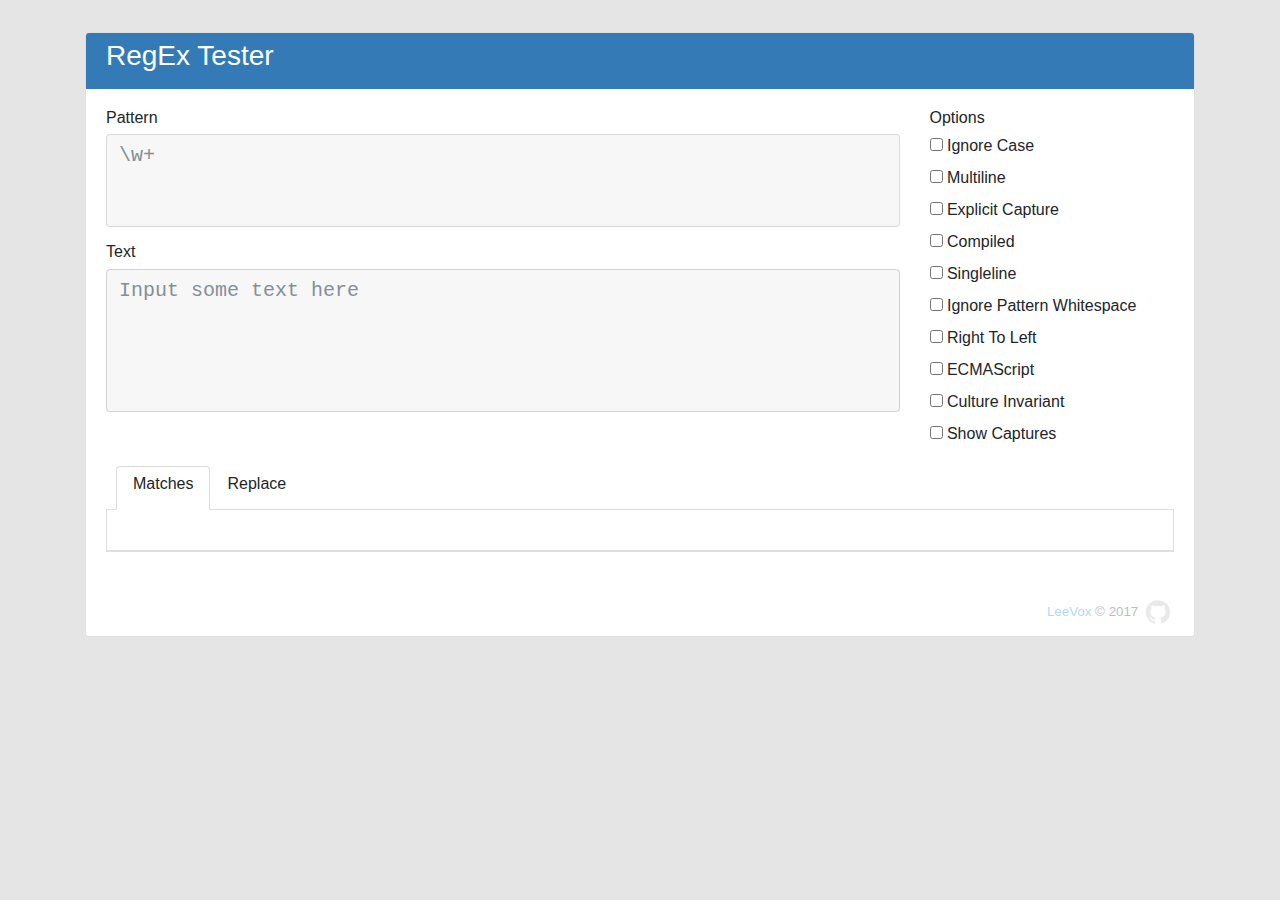
==== index.html @ dcee93b2 "Test #5" ====
<!doctype html><html lang="en"><head><meta charset="utf-8"><title>Regular Expression Tester</title><base href="/"><meta name="viewport" content="width=device-width,initial-scale=1"><meta name="description" content="Regular Expression Tester for .Net, Python, Java and JavaScript"><meta name="keywords" content="regex tester, regex, regular expression"><link rel="icon" type="image/x-icon" href="favicon.png"><meta property="og:title" content="Regular Expresstion Tester"/><meta property="og:image" content="assets/img/logo-facebook.png"/><script async src="https://www.googletagmanager.com/gtag/js?id=UA-90206021-2"></script><script>window.dataLayer = window.dataLayer || [];
      function gtag(){dataLayer.push(arguments);}
      gtag('js', new Date());</script><link href="styles.95ae1a47dbf26cb32f7b.bundle.css" rel="stylesheet"/></head><body class="bg-lightgrey"><div class="container margin-top"><app-root></app-root></div><script type="text/javascript" src="inline.0dcf1b06ca4191194f77.bundle.js"></script><script type="text/javascript" src="polyfills.1aced7d5d6d10e95cc1f.bundle.js"></script><script type="text/javascript" src="scripts.b2634d8317707347addd.bundle.js"></script><script type="text/javascript" src="vendor.fd2e7b962a7103dc827f.bundle.js"></script><script type="text/javascript" src="main.fa18849dc37677d263eb.bundle.js"></script></body></html>
---- styles.95ae1a47dbf26cb32f7b.bundle.css ----
a:hover{text-decoration:none!important}.bg-transparent{background-color:transparent}.bg-lightgrey{background-color:#e5e5e5}div.container.margin-top{margin-top:2rem}div.card.panel-primary-v3>div.card-header{color:#fff;background-color:#337ab7;border-color:#337ab7}div.card-header.small-padding{padding:.5rem 1.25rem}label.form-check-label{cursor:pointer}div.card.nav-card{border:none}div.card.nav-card>.card-header{background-color:transparent}div.card.nav-card>.card-header a{color:#212529}div.card.nav-card>.card-body{border:1px solid rgba(0,0,0,.125);border-top:none}div.page-footer{background-color:transparent;border:none;font-size:smaller;text-align:right;padding:0 1.25rem .75rem;margin-bottom:-.25rem}div.page-footer a:not(hover),div.page-footer img:not(hover),div.page-footer span{opacity:.3}div.page-footer a:hover,div.page-footer img:hover{opacity:1}textarea.form-control:disabled{background-color:#f7f7f7}textarea.readonly{background-color:rgba(0,0,0,.15)!important;opacity:1;z-index:10!important}input.input-text,textarea.input-text{resize:none;background-color:#f7f7f7;overflow-x:hidden;overflow-y:scroll;font-size:20px;text-space:1px;font-family:Consolas,Courier New,monospace}textarea.input-text.pattern:focus{background-color:#f7f7f7}div.text-highlight-element{background-color:#f7f7f7!important}.text-highlight-tag{border-radius:4px!important;padding:0!important;margin:0!important}@media only screen and (max-width:768px){.text-input-highlight-container .text-highlight-element{padding-left:.94rem!important}}.match-0{background-color:#add8e6}.match-1{background-color:#90ee90}.match-2{background-color:#ffa07a}.match-3{background-color:#ffb6c1}.match-4{background-color:#789}.hidden{display:none}span.error-message{color:red;font-size:smaller;margin-left:10%}.center{margin:auto;left:0;right:0}.center-text-textarea{margin-top:55.5px}.loading{border:5px solid rgba(0,0,0,.15);border-top:5px solid #3498db;border-radius:50%;width:32px;height:32px;position:absolute;-webkit-animation:spin 2s linear infinite;animation:spin 2s linear infinite;z-index:999}@-webkit-keyframes spin{0%{-webkit-transform:rotate(0deg);transform:rotate(0deg)}to{-webkit-transform:rotate(1turn);transform:rotate(1turn)}}@keyframes spin{0%{-webkit-transform:rotate(0deg);transform:rotate(0deg)}to{-webkit-transform:rotate(1turn);transform:rotate(1turn)}}table.th-center th{text-align:center}table.align-middle td{padding:.25rem .5rem}table.align-middle td.number{text-align:right}table.align-middle td[rowspan]{vertical-align:middle}/*!
 * Bootstrap v4.0.0-beta (https://getbootstrap.com)
 * Copyright 2011-2017 The Bootstrap Authors
 * Copyright 2011-2017 Twitter, Inc.
 * Licensed under MIT (https://github.com/twbs/bootstrap/blob/master/LICENSE)
 */@media print{*,:after,:before{text-shadow:none!important;box-shadow:none!important}a,a:visited{text-decoration:underline}abbr[title]:after{content:" (" attr(title) ")"}pre{white-space:pre-wrap!important}blockquote,pre{border:1px solid #999;page-break-inside:avoid}thead{display:table-header-group}img,tr{page-break-inside:avoid}h2,h3,p{orphans:3;widows:3}h2,h3{page-break-after:avoid}.navbar{display:none}.badge{border:1px solid #000}.table{border-collapse:collapse!important}.table td,.table th{background-color:#fff!important}.table-bordered td,.table-bordered th{border:1px solid #ddd!important}}html{box-sizing:border-box;font-family:sans-serif;line-height:1.15;-webkit-text-size-adjust:100%;-ms-text-size-adjust:100%;-ms-overflow-style:scrollbar;-webkit-tap-highlight-color:transparent}*,:after,:before{box-sizing:inherit}@-ms-viewport{width:device-width}article,aside,dialog,figcaption,figure,footer,header,hgroup,main,nav,section{display:block}body{margin:0;font-family:-apple-system,BlinkMacSystemFont,Segoe UI,Roboto,Helvetica Neue,Arial,sans-serif;font-size:1rem;font-weight:400;line-height:1.5;color:#212529;background-color:#fff}[tabindex="-1"]:focus{outline:0!important}hr{box-sizing:content-box;height:0;overflow:visible}h1,h2,h3,h4,h5,h6{margin-top:0;margin-bottom:.5rem}p{margin-top:0;margin-bottom:1rem}abbr[data-original-title],abbr[title]{text-decoration:underline;-webkit-text-decoration:underline dotted;text-decoration:underline dotted;cursor:help;border-bottom:0}address{font-style:normal;line-height:inherit}address,dl,ol,ul{margin-bottom:1rem}dl,ol,ul{margin-top:0}ol ol,ol ul,ul ol,ul ul{margin-bottom:0}dt{font-weight:700}dd{margin-bottom:.5rem;margin-left:0}blockquote{margin:0 0 1rem}dfn{font-style:italic}b,strong{font-weight:bolder}small{font-size:80%}sub,sup{position:relative;font-size:75%;line-height:0;vertical-align:baseline}sub{bottom:-.25em}sup{top:-.5em}a{color:#007bff;text-decoration:none;background-color:transparent;-webkit-text-decoration-skip:objects}a:hover{color:#0056b3;text-decoration:underline}a:not([href]):not([tabindex]),a:not([href]):not([tabindex]):focus,a:not([href]):not([tabindex]):hover{color:inherit;text-decoration:none}a:not([href]):not([tabindex]):focus{outline:0}code,kbd,pre,samp{font-family:monospace,monospace;font-size:1em}pre{overflow:auto}figure{margin:0 0 1rem}img{vertical-align:middle;border-style:none}svg:not(:root){overflow:hidden}[role=button],a,area,button,input,label,select,summary,textarea{-ms-touch-action:manipulation;touch-action:manipulation}table{border-collapse:collapse}caption{padding-top:.75rem;padding-bottom:.75rem;color:#868e96;caption-side:bottom}caption,th{text-align:left}label{display:inline-block;margin-bottom:.5rem}button:focus{outline:1px dotted;outline:5px auto -webkit-focus-ring-color}button,input,optgroup,select,textarea{margin:0;font-family:inherit;font-size:inherit;line-height:inherit}button,input{overflow:visible}button,select{text-transform:none}[type=reset],[type=submit],button,html [type=button]{-webkit-appearance:button}[type=button]::-moz-focus-inner,[type=reset]::-moz-focus-inner,[type=submit]::-moz-focus-inner,button::-moz-focus-inner{padding:0;border-style:none}input[type=checkbox],input[type=radio]{box-sizing:border-box;padding:0}input[type=date],input[type=datetime-local],input[type=month],input[type=time]{-webkit-appearance:listbox}textarea{overflow:auto;resize:vertical}fieldset{min-width:0;padding:0;margin:0;border:0}legend{display:block;width:100%;max-width:100%;padding:0;margin-bottom:.5rem;font-size:1.5rem;line-height:inherit;color:inherit;white-space:normal}progress{vertical-align:baseline}[type=number]::-webkit-inner-spin-button,[type=number]::-webkit-outer-spin-button{height:auto}[type=search]{outline-offset:-2px;-webkit-appearance:none}[type=search]::-webkit-search-cancel-button,[type=search]::-webkit-search-decoration{-webkit-appearance:none}::-webkit-file-upload-button{font:inherit;-webkit-appearance:button}output{display:inline-block}summary{display:list-item}template{display:none}[hidden]{display:none!important}.h1,.h2,.h3,.h4,.h5,.h6,h1,h2,h3,h4,h5,h6{margin-bottom:.5rem;font-family:inherit;font-weight:500;line-height:1.1;color:inherit}.h1,h1{font-size:2.5rem}.h2,h2{font-size:2rem}.h3,h3{font-size:1.75rem}.h4,h4{font-size:1.5rem}.h5,h5{font-size:1.25rem}.h6,h6{font-size:1rem}.lead{font-size:1.25rem;font-weight:300}.display-1{font-size:6rem}.display-1,.display-2{font-weight:300;line-height:1.1}.display-2{font-size:5.5rem}.display-3{font-size:4.5rem}.display-3,.display-4{font-weight:300;line-height:1.1}.display-4{font-size:3.5rem}hr{margin-top:1rem;margin-bottom:1rem;border:0;border-top:1px solid rgba(0,0,0,.1)}.small,small{font-size:80%;font-weight:400}.mark,mark{padding:.2em;background-color:#fcf8e3}.list-inline,.list-unstyled{padding-left:0;list-style:none}.list-inline-item{display:inline-block}.list-inline-item:not(:last-child){margin-right:5px}.initialism{font-size:90%;text-transform:uppercase}.blockquote{margin-bottom:1rem;font-size:1.25rem}.blockquote-footer{display:block;font-size:80%;color:#868e96}.blockquote-footer:before{content:"\2014   \A0"}.img-fluid,.img-thumbnail{max-width:100%;height:auto}.img-thumbnail{padding:.25rem;background-color:#fff;border:1px solid #ddd;border-radius:.25rem;transition:all .2s ease-in-out}.figure{display:inline-block}.figure-img{margin-bottom:.5rem;line-height:1}.figure-caption{font-size:90%;color:#868e96}code,kbd,pre,samp{font-family:Menlo,Monaco,Consolas,Liberation Mono,Courier New,monospace}code{padding:.2rem .4rem;font-size:90%;color:#bd4147;background-color:#f8f9fa;border-radius:.25rem}a>code{padding:0;color:inherit;background-color:inherit}kbd{padding:.2rem .4rem;font-size:90%;color:#fff;background-color:#212529;border-radius:.2rem}kbd kbd{padding:0;font-size:100%;font-weight:700}pre{display:block;margin-top:0;margin-bottom:1rem;font-size:90%;color:#212529}pre code{padding:0;font-size:inherit;color:inherit;background-color:transparent;border-radius:0}.pre-scrollable{max-height:340px;overflow-y:scroll}.container{margin-right:auto;margin-left:auto;padding-right:15px;padding-left:15px;width:100%}@media (min-width:576px){.container{max-width:540px}}@media (min-width:768px){.container{max-width:720px}}@media (min-width:992px){.container{max-width:960px}}@media (min-width:1200px){.container{max-width:1140px}}.container-fluid{margin-right:auto;margin-left:auto;padding-right:15px;padding-left:15px;width:100%}.row{display:-ms-flexbox;display:-webkit-box;display:flex;-ms-flex-wrap:wrap;flex-wrap:wrap;margin-right:-15px;margin-left:-15px}.no-gutters{margin-right:0;margin-left:0}.no-gutters>.col,.no-gutters>[class*=col-]{padding-right:0;padding-left:0}.col,.col-1,.col-2,.col-3,.col-4,.col-5,.col-6,.col-7,.col-8,.col-9,.col-10,.col-11,.col-12,.col-auto,.col-lg,.col-lg-1,.col-lg-2,.col-lg-3,.col-lg-4,.col-lg-5,.col-lg-6,.col-lg-7,.col-lg-8,.col-lg-9,.col-lg-10,.col-lg-11,.col-lg-12,.col-lg-auto,.col-md,.col-md-1,.col-md-2,.col-md-3,.col-md-4,.col-md-5,.col-md-6,.col-md-7,.col-md-8,.col-md-9,.col-md-10,.col-md-11,.col-md-12,.col-md-auto,.col-sm,.col-sm-1,.col-sm-2,.col-sm-3,.col-sm-4,.col-sm-5,.col-sm-6,.col-sm-7,.col-sm-8,.col-sm-9,.col-sm-10,.col-sm-11,.col-sm-12,.col-sm-auto,.col-xl,.col-xl-1,.col-xl-2,.col-xl-3,.col-xl-4,.col-xl-5,.col-xl-6,.col-xl-7,.col-xl-8,.col-xl-9,.col-xl-10,.col-xl-11,.col-xl-12,.col-xl-auto{position:relative;width:100%;min-height:1px;padding-right:15px;padding-left:15px}.col{-ms-flex-preferred-size:0;flex-basis:0;-ms-flex-positive:1;-webkit-box-flex:1;flex-grow:1;max-width:100%}.col-auto{-ms-flex:0 0 auto;flex:0 0 auto;width:auto;max-width:none}.col-1,.col-auto{-webkit-box-flex:0}.col-1{-ms-flex:0 0 8.333333%;flex:0 0 8.333333%;max-width:8.333333%}.col-2{-ms-flex:0 0 16.666667%;flex:0 0 16.666667%;max-width:16.666667%}.col-2,.col-3{-webkit-box-flex:0}.col-3{-ms-flex:0 0 25%;flex:0 0 25%;max-width:25%}.col-4{-ms-flex:0 0 33.333333%;flex:0 0 33.333333%;max-width:33.333333%}.col-4,.col-5{-webkit-box-flex:0}.col-5{-ms-flex:0 0 41.666667%;flex:0 0 41.666667%;max-width:41.666667%}.col-6{-ms-flex:0 0 50%;flex:0 0 50%;max-width:50%}.col-6,.col-7{-webkit-box-flex:0}.col-7{-ms-flex:0 0 58.333333%;flex:0 0 58.333333%;max-width:58.333333%}.col-8{-ms-flex:0 0 66.666667%;flex:0 0 66.666667%;max-width:66.666667%}.col-8,.col-9{-webkit-box-flex:0}.col-9{-ms-flex:0 0 75%;flex:0 0 75%;max-width:75%}.col-10{-ms-flex:0 0 83.333333%;flex:0 0 83.333333%;max-width:83.333333%}.col-10,.col-11{-webkit-box-flex:0}.col-11{-ms-flex:0 0 91.666667%;flex:0 0 91.666667%;max-width:91.666667%}.col-12{-ms-flex:0 0 100%;-webkit-box-flex:0;flex:0 0 100%;max-width:100%}.order-1{-ms-flex-order:1;-webkit-box-ordinal-group:2;order:1}.order-2{-ms-flex-order:2;-webkit-box-ordinal-group:3;order:2}.order-3{-ms-flex-order:3;-webkit-box-ordinal-group:4;order:3}.order-4{-ms-flex-order:4;-webkit-box-ordinal-group:5;order:4}.order-5{-ms-flex-order:5;-webkit-box-ordinal-group:6;order:5}.order-6{-ms-flex-order:6;-webkit-box-ordinal-group:7;order:6}.order-7{-ms-flex-order:7;-webkit-box-ordinal-group:8;order:7}.order-8{-ms-flex-order:8;-webkit-box-ordinal-group:9;order:8}.order-9{-ms-flex-order:9;-webkit-box-ordinal-group:10;order:9}.order-10{-ms-flex-order:10;-webkit-box-ordinal-group:11;order:10}.order-11{-ms-flex-order:11;-webkit-box-ordinal-group:12;order:11}.order-12{-ms-flex-order:12;-webkit-box-ordinal-group:13;order:12}@media (min-width:576px){.col-sm{-ms-flex-preferred-size:0;flex-basis:0;-ms-flex-positive:1;-webkit-box-flex:1;flex-grow:1;max-width:100%}.col-sm-auto{-ms-flex:0 0 auto;-webkit-box-flex:0;flex:0 0 auto;width:auto;max-width:none}.col-sm-1{-ms-flex:0 0 8.333333%;-webkit-box-flex:0;flex:0 0 8.333333%;max-width:8.333333%}.col-sm-2{-ms-flex:0 0 16.666667%;-webkit-box-flex:0;flex:0 0 16.666667%;max-width:16.666667%}.col-sm-3{-ms-flex:0 0 25%;-webkit-box-flex:0;flex:0 0 25%;max-width:25%}.col-sm-4{-ms-flex:0 0 33.333333%;-webkit-box-flex:0;flex:0 0 33.333333%;max-width:33.333333%}.col-sm-5{-ms-flex:0 0 41.666667%;-webkit-box-flex:0;flex:0 0 41.666667%;max-width:41.666667%}.col-sm-6{-ms-flex:0 0 50%;-webkit-box-flex:0;flex:0 0 50%;max-width:50%}.col-sm-7{-ms-flex:0 0 58.333333%;-webkit-box-flex:0;flex:0 0 58.333333%;max-width:58.333333%}.col-sm-8{-ms-flex:0 0 66.666667%;-webkit-box-flex:0;flex:0 0 66.666667%;max-width:66.666667%}.col-sm-9{-ms-flex:0 0 75%;-webkit-box-flex:0;flex:0 0 75%;max-width:75%}.col-sm-10{-ms-flex:0 0 83.333333%;-webkit-box-flex:0;flex:0 0 83.333333%;max-width:83.333333%}.col-sm-11{-ms-flex:0 0 91.666667%;-webkit-box-flex:0;flex:0 0 91.666667%;max-width:91.666667%}.col-sm-12{-ms-flex:0 0 100%;-webkit-box-flex:0;flex:0 0 100%;max-width:100%}.order-sm-1{-ms-flex-order:1;-webkit-box-ordinal-group:2;order:1}.order-sm-2{-ms-flex-order:2;-webkit-box-ordinal-group:3;order:2}.order-sm-3{-ms-flex-order:3;-webkit-box-ordinal-group:4;order:3}.order-sm-4{-ms-flex-order:4;-webkit-box-ordinal-group:5;order:4}.order-sm-5{-ms-flex-order:5;-webkit-box-ordinal-group:6;order:5}.order-sm-6{-ms-flex-order:6;-webkit-box-ordinal-group:7;order:6}.order-sm-7{-ms-flex-order:7;-webkit-box-ordinal-group:8;order:7}.order-sm-8{-ms-flex-order:8;-webkit-box-ordinal-group:9;order:8}.order-sm-9{-ms-flex-order:9;-webkit-box-ordinal-group:10;order:9}.order-sm-10{-ms-flex-order:10;-webkit-box-ordinal-group:11;order:10}.order-sm-11{-ms-flex-order:11;-webkit-box-ordinal-group:12;order:11}.order-sm-12{-ms-flex-order:12;-webkit-box-ordinal-group:13;order:12}}@media (min-width:768px){.col-md{-ms-flex-preferred-size:0;flex-basis:0;-ms-flex-positive:1;-webkit-box-flex:1;flex-grow:1;max-width:100%}.col-md-auto{-ms-flex:0 0 auto;-webkit-box-flex:0;flex:0 0 auto;width:auto;max-width:none}.col-md-1{-ms-flex:0 0 8.333333%;-webkit-box-flex:0;flex:0 0 8.333333%;max-width:8.333333%}.col-md-2{-ms-flex:0 0 16.666667%;-webkit-box-flex:0;flex:0 0 16.666667%;max-width:16.666667%}.col-md-3{-ms-flex:0 0 25%;-webkit-box-flex:0;flex:0 0 25%;max-width:25%}.col-md-4{-ms-flex:0 0 33.333333%;-webkit-box-flex:0;flex:0 0 33.333333%;max-width:33.333333%}.col-md-5{-ms-flex:0 0 41.666667%;-webkit-box-flex:0;flex:0 0 41.666667%;max-width:41.666667%}.col-md-6{-ms-flex:0 0 50%;-webkit-box-flex:0;flex:0 0 50%;max-width:50%}.col-md-7{-ms-flex:0 0 58.333333%;-webkit-box-flex:0;flex:0 0 58.333333%;max-width:58.333333%}.col-md-8{-ms-flex:0 0 66.666667%;-webkit-box-flex:0;flex:0 0 66.666667%;max-width:66.666667%}.col-md-9{-ms-flex:0 0 75%;-webkit-box-flex:0;flex:0 0 75%;max-width:75%}.col-md-10{-ms-flex:0 0 83.333333%;-webkit-box-flex:0;flex:0 0 83.333333%;max-width:83.333333%}.col-md-11{-ms-flex:0 0 91.666667%;-webkit-box-flex:0;flex:0 0 91.666667%;max-width:91.666667%}.col-md-12{-ms-flex:0 0 100%;-webkit-box-flex:0;flex:0 0 100%;max-width:100%}.order-md-1{-ms-flex-order:1;-webkit-box-ordinal-group:2;order:1}.order-md-2{-ms-flex-order:2;-webkit-box-ordinal-group:3;order:2}.order-md-3{-ms-flex-order:3;-webkit-box-ordinal-group:4;order:3}.order-md-4{-ms-flex-order:4;-webkit-box-ordinal-group:5;order:4}.order-md-5{-ms-flex-order:5;-webkit-box-ordinal-group:6;order:5}.order-md-6{-ms-flex-order:6;-webkit-box-ordinal-group:7;order:6}.order-md-7{-ms-flex-order:7;-webkit-box-ordinal-group:8;order:7}.order-md-8{-ms-flex-order:8;-webkit-box-ordinal-group:9;order:8}.order-md-9{-ms-flex-order:9;-webkit-box-ordinal-group:10;order:9}.order-md-10{-ms-flex-order:10;-webkit-box-ordinal-group:11;order:10}.order-md-11{-ms-flex-order:11;-webkit-box-ordinal-group:12;order:11}.order-md-12{-ms-flex-order:12;-webkit-box-ordinal-group:13;order:12}}@media (min-width:992px){.col-lg{-ms-flex-preferred-size:0;flex-basis:0;-ms-flex-positive:1;-webkit-box-flex:1;flex-grow:1;max-width:100%}.col-lg-auto{-ms-flex:0 0 auto;-webkit-box-flex:0;flex:0 0 auto;width:auto;max-width:none}.col-lg-1{-ms-flex:0 0 8.333333%;-webkit-box-flex:0;flex:0 0 8.333333%;max-width:8.333333%}.col-lg-2{-ms-flex:0 0 16.666667%;-webkit-box-flex:0;flex:0 0 16.666667%;max-width:16.666667%}.col-lg-3{-ms-flex:0 0 25%;-webkit-box-flex:0;flex:0 0 25%;max-width:25%}.col-lg-4{-ms-flex:0 0 33.333333%;-webkit-box-flex:0;flex:0 0 33.333333%;max-width:33.333333%}.col-lg-5{-ms-flex:0 0 41.666667%;-webkit-box-flex:0;flex:0 0 41.666667%;max-width:41.666667%}.col-lg-6{-ms-flex:0 0 50%;-webkit-box-flex:0;flex:0 0 50%;max-width:50%}.col-lg-7{-ms-flex:0 0 58.333333%;-webkit-box-flex:0;flex:0 0 58.333333%;max-width:58.333333%}.col-lg-8{-ms-flex:0 0 66.666667%;-webkit-box-flex:0;flex:0 0 66.666667%;max-width:66.666667%}.col-lg-9{-ms-flex:0 0 75%;-webkit-box-flex:0;flex:0 0 75%;max-width:75%}.col-lg-10{-ms-flex:0 0 83.333333%;-webkit-box-flex:0;flex:0 0 83.333333%;max-width:83.333333%}.col-lg-11{-ms-flex:0 0 91.666667%;-webkit-box-flex:0;flex:0 0 91.666667%;max-width:91.666667%}.col-lg-12{-ms-flex:0 0 100%;-webkit-box-flex:0;flex:0 0 100%;max-width:100%}.order-lg-1{-ms-flex-order:1;-webkit-box-ordinal-group:2;order:1}.order-lg-2{-ms-flex-order:2;-webkit-box-ordinal-group:3;order:2}.order-lg-3{-ms-flex-order:3;-webkit-box-ordinal-group:4;order:3}.order-lg-4{-ms-flex-order:4;-webkit-box-ordinal-group:5;order:4}.order-lg-5{-ms-flex-order:5;-webkit-box-ordinal-group:6;order:5}.order-lg-6{-ms-flex-order:6;-webkit-box-ordinal-group:7;order:6}.order-lg-7{-ms-flex-order:7;-webkit-box-ordinal-group:8;order:7}.order-lg-8{-ms-flex-order:8;-webkit-box-ordinal-group:9;order:8}.order-lg-9{-ms-flex-order:9;-webkit-box-ordinal-group:10;order:9}.order-lg-10{-ms-flex-order:10;-webkit-box-ordinal-group:11;order:10}.order-lg-11{-ms-flex-order:11;-webkit-box-ordinal-group:12;order:11}.order-lg-12{-ms-flex-order:12;-webkit-box-ordinal-group:13;order:12}}@media (min-width:1200px){.col-xl{-ms-flex-preferred-size:0;flex-basis:0;-ms-flex-positive:1;-webkit-box-flex:1;flex-grow:1;max-width:100%}.col-xl-auto{-ms-flex:0 0 auto;-webkit-box-flex:0;flex:0 0 auto;width:auto;max-width:none}.col-xl-1{-ms-flex:0 0 8.333333%;-webkit-box-flex:0;flex:0 0 8.333333%;max-width:8.333333%}.col-xl-2{-ms-flex:0 0 16.666667%;-webkit-box-flex:0;flex:0 0 16.666667%;max-width:16.666667%}.col-xl-3{-ms-flex:0 0 25%;-webkit-box-flex:0;flex:0 0 25%;max-width:25%}.col-xl-4{-ms-flex:0 0 33.333333%;-webkit-box-flex:0;flex:0 0 33.333333%;max-width:33.333333%}.col-xl-5{-ms-flex:0 0 41.666667%;-webkit-box-flex:0;flex:0 0 41.666667%;max-width:41.666667%}.col-xl-6{-ms-flex:0 0 50%;-webkit-box-flex:0;flex:0 0 50%;max-width:50%}.col-xl-7{-ms-flex:0 0 58.333333%;-webkit-box-flex:0;flex:0 0 58.333333%;max-width:58.333333%}.col-xl-8{-ms-flex:0 0 66.666667%;-webkit-box-flex:0;flex:0 0 66.666667%;max-width:66.666667%}.col-xl-9{-ms-flex:0 0 75%;-webkit-box-flex:0;flex:0 0 75%;max-width:75%}.col-xl-10{-ms-flex:0 0 83.333333%;-webkit-box-flex:0;flex:0 0 83.333333%;max-width:83.333333%}.col-xl-11{-ms-flex:0 0 91.666667%;-webkit-box-flex:0;flex:0 0 91.666667%;max-width:91.666667%}.col-xl-12{-ms-flex:0 0 100%;-webkit-box-flex:0;flex:0 0 100%;max-width:100%}.order-xl-1{-ms-flex-order:1;-webkit-box-ordinal-group:2;order:1}.order-xl-2{-ms-flex-order:2;-webkit-box-ordinal-group:3;order:2}.order-xl-3{-ms-flex-order:3;-webkit-box-ordinal-group:4;order:3}.order-xl-4{-ms-flex-order:4;-webkit-box-ordinal-group:5;order:4}.order-xl-5{-ms-flex-order:5;-webkit-box-ordinal-group:6;order:5}.order-xl-6{-ms-flex-order:6;-webkit-box-ordinal-group:7;order:6}.order-xl-7{-ms-flex-order:7;-webkit-box-ordinal-group:8;order:7}.order-xl-8{-ms-flex-order:8;-webkit-box-ordinal-group:9;order:8}.order-xl-9{-ms-flex-order:9;-webkit-box-ordinal-group:10;order:9}.order-xl-10{-ms-flex-order:10;-webkit-box-ordinal-group:11;order:10}.order-xl-11{-ms-flex-order:11;-webkit-box-ordinal-group:12;order:11}.order-xl-12{-ms-flex-order:12;-webkit-box-ordinal-group:13;order:12}}.table{width:100%;max-width:100%;margin-bottom:1rem;background-color:transparent}.table td,.table th{padding:.75rem;vertical-align:top;border-top:1px solid #e9ecef}.table thead th{vertical-align:bottom;border-bottom:2px solid #e9ecef}.table tbody+tbody{border-top:2px solid #e9ecef}.table .table{background-color:#fff}.table-sm td,.table-sm th{padding:.3rem}.table-bordered,.table-bordered td,.table-bordered th{border:1px solid #e9ecef}.table-bordered thead td,.table-bordered thead th{border-bottom-width:2px}.table-striped tbody tr:nth-of-type(odd){background-color:rgba(0,0,0,.05)}.table-hover tbody tr:hover{background-color:rgba(0,0,0,.075)}.table-primary,.table-primary>td,.table-primary>th{background-color:#b8daff}.table-hover .table-primary:hover,.table-hover .table-primary:hover>td,.table-hover .table-primary:hover>th{background-color:#9fcdff}.table-secondary,.table-secondary>td,.table-secondary>th{background-color:#dddfe2}.table-hover .table-secondary:hover,.table-hover .table-secondary:hover>td,.table-hover .table-secondary:hover>th{background-color:#cfd2d6}.table-success,.table-success>td,.table-success>th{background-color:#c3e6cb}.table-hover .table-success:hover,.table-hover .table-success:hover>td,.table-hover .table-success:hover>th{background-color:#b1dfbb}.table-info,.table-info>td,.table-info>th{background-color:#bee5eb}.table-hover .table-info:hover,.table-hover .table-info:hover>td,.table-hover .table-info:hover>th{background-color:#abdde5}.table-warning,.table-warning>td,.table-warning>th{background-color:#ffeeba}.table-hover .table-warning:hover,.table-hover .table-warning:hover>td,.table-hover .table-warning:hover>th{background-color:#ffe8a1}.table-danger,.table-danger>td,.table-danger>th{background-color:#f5c6cb}.table-hover .table-danger:hover,.table-hover .table-danger:hover>td,.table-hover .table-danger:hover>th{background-color:#f1b0b7}.table-light,.table-light>td,.table-light>th{background-color:#fdfdfe}.table-hover .table-light:hover,.table-hover .table-light:hover>td,.table-hover .table-light:hover>th{background-color:#ececf6}.table-dark,.table-dark>td,.table-dark>th{background-color:#c6c8ca}.table-hover .table-dark:hover,.table-hover .table-dark:hover>td,.table-hover .table-dark:hover>th{background-color:#b9bbbe}.table-active,.table-active>td,.table-active>th,.table-hover .table-active:hover,.table-hover .table-active:hover>td,.table-hover .table-active:hover>th{background-color:rgba(0,0,0,.075)}.thead-inverse th{color:#fff;background-color:#212529}.thead-default th{color:#495057;background-color:#e9ecef}.table-inverse{color:#fff;background-color:#212529}.table-inverse td,.table-inverse th,.table-inverse thead th{border-color:#32383e}.table-inverse.table-bordered{border:0}.table-inverse.table-striped tbody tr:nth-of-type(odd){background-color:hsla(0,0%,100%,.05)}.table-inverse.table-hover tbody tr:hover{background-color:hsla(0,0%,100%,.075)}@media (max-width:991px){.table-responsive{display:block;width:100%;overflow-x:auto;-ms-overflow-style:-ms-autohiding-scrollbar}.table-responsive.table-bordered{border:0}}.form-control{display:block;width:100%;padding:.5rem .75rem;font-size:1rem;line-height:1.25;color:#495057;background-color:#fff;background-image:none;background-clip:padding-box;border:1px solid rgba(0,0,0,.15);border-radius:.25rem;transition:border-color .15s ease-in-out,box-shadow .15s ease-in-out}.form-control::-ms-expand{background-color:transparent;border:0}.form-control:focus{color:#495057;background-color:#fff;border-color:#80bdff;outline:0}.form-control::-webkit-input-placeholder{color:#868e96;opacity:1}.form-control:-ms-input-placeholder{color:#868e96;opacity:1}.form-control::placeholder{color:#868e96;opacity:1}.form-control:disabled,.form-control[readonly]{background-color:#e9ecef;opacity:1}select.form-control:not([size]):not([multiple]){height:calc(2.25rem + 2px)}select.form-control:focus::-ms-value{color:#495057;background-color:#fff}.form-control-file,.form-control-range{display:block}.col-form-label{margin-bottom:0}.col-form-label,.col-form-label-lg{padding-top:calc(.5rem - 1px * 2);padding-bottom:calc(.5rem - 1px * 2)}.col-form-label-lg{font-size:1.25rem}.col-form-label-sm{padding-top:calc(.25rem - 1px * 2);padding-bottom:calc(.25rem - 1px * 2);font-size:.875rem}.col-form-legend{font-size:1rem}.col-form-legend,.form-control-plaintext{padding-top:.5rem;padding-bottom:.5rem;margin-bottom:0}.form-control-plaintext{line-height:1.25;border:solid transparent;border-width:1px 0}.form-control-plaintext.form-control-lg,.form-control-plaintext.form-control-sm,.input-group-lg>.form-control-plaintext.form-control,.input-group-lg>.form-control-plaintext.input-group-addon,.input-group-lg>.input-group-btn>.form-control-plaintext.btn,.input-group-sm>.form-control-plaintext.form-control,.input-group-sm>.form-control-plaintext.input-group-addon,.input-group-sm>.input-group-btn>.form-control-plaintext.btn{padding-right:0;padding-left:0}.form-control-sm,.input-group-sm>.form-control,.input-group-sm>.input-group-addon,.input-group-sm>.input-group-btn>.btn{padding:.25rem .5rem;font-size:.875rem;line-height:1.5;border-radius:.2rem}.input-group-sm>.input-group-btn>select.btn:not([size]):not([multiple]),.input-group-sm>select.form-control:not([size]):not([multiple]),.input-group-sm>select.input-group-addon:not([size]):not([multiple]),select.form-control-sm:not([size]):not([multiple]){height:calc(1.8125rem + 2px)}.form-control-lg,.input-group-lg>.form-control,.input-group-lg>.input-group-addon,.input-group-lg>.input-group-btn>.btn{padding:.5rem 1rem;font-size:1.25rem;line-height:1.5;border-radius:.3rem}.input-group-lg>.input-group-btn>select.btn:not([size]):not([multiple]),.input-group-lg>select.form-control:not([size]):not([multiple]),.input-group-lg>select.input-group-addon:not([size]):not([multiple]),select.form-control-lg:not([size]):not([multiple]){height:calc(2.3125rem + 2px)}.form-group{margin-bottom:1rem}.form-text{display:block;margin-top:.25rem}.form-row{display:-ms-flexbox;display:-webkit-box;display:flex;-ms-flex-wrap:wrap;flex-wrap:wrap;margin-right:-5px;margin-left:-5px}.form-row>.col,.form-row>[class*=col-]{padding-right:5px;padding-left:5px}.form-check{position:relative;display:block;margin-bottom:.5rem}.form-check.disabled .form-check-label{color:#868e96}.form-check-label{padding-left:1.25rem;margin-bottom:0}.form-check-input{position:absolute;margin-top:.25rem;margin-left:-1.25rem}.form-check-input:only-child{position:static}.form-check-inline{display:inline-block}.form-check-inline .form-check-label{vertical-align:middle}.form-check-inline+.form-check-inline{margin-left:.75rem}.invalid-feedback{display:none;margin-top:.25rem;font-size:.875rem;color:#dc3545}.invalid-tooltip{position:absolute;top:100%;z-index:5;display:none;width:250px;padding:.5rem;margin-top:.1rem;font-size:.875rem;line-height:1;color:#fff;background-color:rgba(220,53,69,.8);border-radius:.2rem}.custom-select.is-valid,.form-control.is-valid,.was-validated .custom-select:valid,.was-validated .form-control:valid{border-color:#28a745}.custom-select.is-valid:focus,.form-control.is-valid:focus,.was-validated .custom-select:valid:focus,.was-validated .form-control:valid:focus{box-shadow:0 0 0 .2rem rgba(40,167,69,.25)}.custom-select.is-valid~.invalid-feedback,.custom-select.is-valid~.invalid-tooltip,.form-control.is-valid~.invalid-feedback,.form-control.is-valid~.invalid-tooltip,.was-validated .custom-select:valid~.invalid-feedback,.was-validated .custom-select:valid~.invalid-tooltip,.was-validated .form-control:valid~.invalid-feedback,.was-validated .form-control:valid~.invalid-tooltip{display:block}.form-check-input.is-valid+.form-check-label,.was-validated .form-check-input:valid+.form-check-label{color:#28a745}.custom-control-input.is-valid~.custom-control-indicator,.was-validated .custom-control-input:valid~.custom-control-indicator{background-color:rgba(40,167,69,.25)}.custom-control-input.is-valid~.custom-control-description,.was-validated .custom-control-input:valid~.custom-control-description{color:#28a745}.custom-file-input.is-valid~.custom-file-control,.was-validated .custom-file-input:valid~.custom-file-control{border-color:#28a745}.custom-file-input.is-valid~.custom-file-control:before,.was-validated .custom-file-input:valid~.custom-file-control:before{border-color:inherit}.custom-file-input.is-valid:focus,.was-validated .custom-file-input:valid:focus{box-shadow:0 0 0 .2rem rgba(40,167,69,.25)}.custom-select.is-invalid,.form-control.is-invalid,.was-validated .custom-select:invalid,.was-validated .form-control:invalid{border-color:#dc3545}.custom-select.is-invalid:focus,.form-control.is-invalid:focus,.was-validated .custom-select:invalid:focus,.was-validated .form-control:invalid:focus{box-shadow:0 0 0 .2rem rgba(220,53,69,.25)}.custom-select.is-invalid~.invalid-feedback,.custom-select.is-invalid~.invalid-tooltip,.form-control.is-invalid~.invalid-feedback,.form-control.is-invalid~.invalid-tooltip,.was-validated .custom-select:invalid~.invalid-feedback,.was-validated .custom-select:invalid~.invalid-tooltip,.was-validated .form-control:invalid~.invalid-feedback,.was-validated .form-control:invalid~.invalid-tooltip{display:block}.form-check-input.is-invalid+.form-check-label,.was-validated .form-check-input:invalid+.form-check-label{color:#dc3545}.custom-control-input.is-invalid~.custom-control-indicator,.was-validated .custom-control-input:invalid~.custom-control-indicator{background-color:rgba(220,53,69,.25)}.custom-control-input.is-invalid~.custom-control-description,.was-validated .custom-control-input:invalid~.custom-control-description{color:#dc3545}.custom-file-input.is-invalid~.custom-file-control,.was-validated .custom-file-input:invalid~.custom-file-control{border-color:#dc3545}.custom-file-input.is-invalid~.custom-file-control:before,.was-validated .custom-file-input:invalid~.custom-file-control:before{border-color:inherit}.custom-file-input.is-invalid:focus,.was-validated .custom-file-input:invalid:focus{box-shadow:0 0 0 .2rem rgba(220,53,69,.25)}.form-inline{display:-ms-flexbox;display:-webkit-box;display:flex;-ms-flex-flow:row wrap;-webkit-box-orient:horizontal;-webkit-box-direction:normal;flex-flow:row wrap;-ms-flex-align:center;-webkit-box-align:center;align-items:center}.form-inline .form-check{width:100%}@media (min-width:576px){.form-inline label{-ms-flex-align:center;-ms-flex-pack:center;-webkit-box-pack:center;justify-content:center}.form-inline .form-group,.form-inline label{display:-ms-flexbox;display:-webkit-box;display:flex;-webkit-box-align:center;align-items:center;margin-bottom:0}.form-inline .form-group{-ms-flex:0 0 auto;-webkit-box-flex:0;flex:0 0 auto;-ms-flex-flow:row wrap;-webkit-box-orient:horizontal;-webkit-box-direction:normal;flex-flow:row wrap;-ms-flex-align:center}.form-inline .form-control{display:inline-block;width:auto;vertical-align:middle}.form-inline .form-control-plaintext{display:inline-block}.form-inline .input-group{width:auto}.form-inline .form-control-label{margin-bottom:0;vertical-align:middle}.form-inline .form-check{display:-ms-flexbox;display:-webkit-box;display:flex;-ms-flex-align:center;-webkit-box-align:center;align-items:center;-ms-flex-pack:center;-webkit-box-pack:center;justify-content:center;width:auto;margin-top:0;margin-bottom:0}.form-inline .form-check-label{padding-left:0}.form-inline .form-check-input{position:relative;margin-top:0;margin-right:.25rem;margin-left:0}.form-inline .custom-control{display:-ms-flexbox;display:-webkit-box;display:flex;-ms-flex-align:center;-webkit-box-align:center;align-items:center;-ms-flex-pack:center;-webkit-box-pack:center;justify-content:center;padding-left:0}.form-inline .custom-control-indicator{position:static;display:inline-block;margin-right:.25rem;vertical-align:text-bottom}.form-inline .has-feedback .form-control-feedback{top:0}}.btn{display:inline-block;font-weight:400;text-align:center;white-space:nowrap;vertical-align:middle;-webkit-user-select:none;-moz-user-select:none;-ms-user-select:none;user-select:none;border:1px solid transparent;padding:.5rem .75rem;font-size:1rem;line-height:1.25;border-radius:.25rem;transition:all .15s ease-in-out}.btn:focus,.btn:hover{text-decoration:none}.btn.focus,.btn:focus{outline:0;box-shadow:0 0 0 3px rgba(0,123,255,.25)}.btn.disabled,.btn:disabled{opacity:.65}.btn.active,.btn:active{background-image:none}a.btn.disabled,fieldset[disabled] a.btn{pointer-events:none}.btn-primary{color:#fff;background-color:#007bff;border-color:#007bff}.btn-primary:hover{color:#fff;background-color:#0069d9;border-color:#0062cc}.btn-primary.focus,.btn-primary:focus{box-shadow:0 0 0 3px rgba(0,123,255,.5)}.btn-primary.disabled,.btn-primary:disabled{background-color:#007bff;border-color:#007bff}.btn-primary.active,.btn-primary:active,.show>.btn-primary.dropdown-toggle{background-color:#0069d9;background-image:none;border-color:#0062cc}.btn-secondary{color:#fff;background-color:#868e96;border-color:#868e96}.btn-secondary:hover{color:#fff;background-color:#727b84;border-color:#6c757d}.btn-secondary.focus,.btn-secondary:focus{box-shadow:0 0 0 3px hsla(210,7%,56%,.5)}.btn-secondary.disabled,.btn-secondary:disabled{background-color:#868e96;border-color:#868e96}.btn-secondary.active,.btn-secondary:active,.show>.btn-secondary.dropdown-toggle{background-color:#727b84;background-image:none;border-color:#6c757d}.btn-success{color:#fff;background-color:#28a745;border-color:#28a745}.btn-success:hover{color:#fff;background-color:#218838;border-color:#1e7e34}.btn-success.focus,.btn-success:focus{box-shadow:0 0 0 3px rgba(40,167,69,.5)}.btn-success.disabled,.btn-success:disabled{background-color:#28a745;border-color:#28a745}.btn-success.active,.btn-success:active,.show>.btn-success.dropdown-toggle{background-color:#218838;background-image:none;border-color:#1e7e34}.btn-info{color:#fff;background-color:#17a2b8;border-color:#17a2b8}.btn-info:hover{color:#fff;background-color:#138496;border-color:#117a8b}.btn-info.focus,.btn-info:focus{box-shadow:0 0 0 3px rgba(23,162,184,.5)}.btn-info.disabled,.btn-info:disabled{background-color:#17a2b8;border-color:#17a2b8}.btn-info.active,.btn-info:active,.show>.btn-info.dropdown-toggle{background-color:#138496;background-image:none;border-color:#117a8b}.btn-warning{color:#111;background-color:#ffc107;border-color:#ffc107}.btn-warning:hover{color:#111;background-color:#e0a800;border-color:#d39e00}.btn-warning.focus,.btn-warning:focus{box-shadow:0 0 0 3px rgba(255,193,7,.5)}.btn-warning.disabled,.btn-warning:disabled{background-color:#ffc107;border-color:#ffc107}.btn-warning.active,.btn-warning:active,.show>.btn-warning.dropdown-toggle{background-color:#e0a800;background-image:none;border-color:#d39e00}.btn-danger{color:#fff;background-color:#dc3545;border-color:#dc3545}.btn-danger:hover{color:#fff;background-color:#c82333;border-color:#bd2130}.btn-danger.focus,.btn-danger:focus{box-shadow:0 0 0 3px rgba(220,53,69,.5)}.btn-danger.disabled,.btn-danger:disabled{background-color:#dc3545;border-color:#dc3545}.btn-danger.active,.btn-danger:active,.show>.btn-danger.dropdown-toggle{background-color:#c82333;background-image:none;border-color:#bd2130}.btn-light{color:#111;background-color:#f8f9fa;border-color:#f8f9fa}.btn-light:hover{color:#111;background-color:#e2e6ea;border-color:#dae0e5}.btn-light.focus,.btn-light:focus{box-shadow:0 0 0 3px rgba(248,249,250,.5)}.btn-light.disabled,.btn-light:disabled{background-color:#f8f9fa;border-color:#f8f9fa}.btn-light.active,.btn-light:active,.show>.btn-light.dropdown-toggle{background-color:#e2e6ea;background-image:none;border-color:#dae0e5}.btn-dark{color:#fff;background-color:#343a40;border-color:#343a40}.btn-dark:hover{color:#fff;background-color:#23272b;border-color:#1d2124}.btn-dark.focus,.btn-dark:focus{box-shadow:0 0 0 3px rgba(52,58,64,.5)}.btn-dark.disabled,.btn-dark:disabled{background-color:#343a40;border-color:#343a40}.btn-dark.active,.btn-dark:active,.show>.btn-dark.dropdown-toggle{background-color:#23272b;background-image:none;border-color:#1d2124}.btn-outline-primary{color:#007bff;background-color:transparent;background-image:none;border-color:#007bff}.btn-outline-primary:hover{color:#fff;background-color:#007bff;border-color:#007bff}.btn-outline-primary.focus,.btn-outline-primary:focus{box-shadow:0 0 0 3px rgba(0,123,255,.5)}.btn-outline-primary.disabled,.btn-outline-primary:disabled{color:#007bff;background-color:transparent}.btn-outline-primary.active,.btn-outline-primary:active,.show>.btn-outline-primary.dropdown-toggle{color:#fff;background-color:#007bff;border-color:#007bff}.btn-outline-secondary{color:#868e96;background-color:transparent;background-image:none;border-color:#868e96}.btn-outline-secondary:hover{color:#fff;background-color:#868e96;border-color:#868e96}.btn-outline-secondary.focus,.btn-outline-secondary:focus{box-shadow:0 0 0 3px hsla(210,7%,56%,.5)}.btn-outline-secondary.disabled,.btn-outline-secondary:disabled{color:#868e96;background-color:transparent}.btn-outline-secondary.active,.btn-outline-secondary:active,.show>.btn-outline-secondary.dropdown-toggle{color:#fff;background-color:#868e96;border-color:#868e96}.btn-outline-success{color:#28a745;background-color:transparent;background-image:none;border-color:#28a745}.btn-outline-success:hover{color:#fff;background-color:#28a745;border-color:#28a745}.btn-outline-success.focus,.btn-outline-success:focus{box-shadow:0 0 0 3px rgba(40,167,69,.5)}.btn-outline-success.disabled,.btn-outline-success:disabled{color:#28a745;background-color:transparent}.btn-outline-success.active,.btn-outline-success:active,.show>.btn-outline-success.dropdown-toggle{color:#fff;background-color:#28a745;border-color:#28a745}.btn-outline-info{color:#17a2b8;background-color:transparent;background-image:none;border-color:#17a2b8}.btn-outline-info:hover{color:#fff;background-color:#17a2b8;border-color:#17a2b8}.btn-outline-info.focus,.btn-outline-info:focus{box-shadow:0 0 0 3px rgba(23,162,184,.5)}.btn-outline-info.disabled,.btn-outline-info:disabled{color:#17a2b8;background-color:transparent}.btn-outline-info.active,.btn-outline-info:active,.show>.btn-outline-info.dropdown-toggle{color:#fff;background-color:#17a2b8;border-color:#17a2b8}.btn-outline-warning{color:#ffc107;background-color:transparent;background-image:none;border-color:#ffc107}.btn-outline-warning:hover{color:#fff;background-color:#ffc107;border-color:#ffc107}.btn-outline-warning.focus,.btn-outline-warning:focus{box-shadow:0 0 0 3px rgba(255,193,7,.5)}.btn-outline-warning.disabled,.btn-outline-warning:disabled{color:#ffc107;background-color:transparent}.btn-outline-warning.active,.btn-outline-warning:active,.show>.btn-outline-warning.dropdown-toggle{color:#fff;background-color:#ffc107;border-color:#ffc107}.btn-outline-danger{color:#dc3545;background-color:transparent;background-image:none;border-color:#dc3545}.btn-outline-danger:hover{color:#fff;background-color:#dc3545;border-color:#dc3545}.btn-outline-danger.focus,.btn-outline-danger:focus{box-shadow:0 0 0 3px rgba(220,53,69,.5)}.btn-outline-danger.disabled,.btn-outline-danger:disabled{color:#dc3545;background-color:transparent}.btn-outline-danger.active,.btn-outline-danger:active,.show>.btn-outline-danger.dropdown-toggle{color:#fff;background-color:#dc3545;border-color:#dc3545}.btn-outline-light{color:#f8f9fa;background-color:transparent;background-image:none;border-color:#f8f9fa}.btn-outline-light:hover{color:#fff;background-color:#f8f9fa;border-color:#f8f9fa}.btn-outline-light.focus,.btn-outline-light:focus{box-shadow:0 0 0 3px rgba(248,249,250,.5)}.btn-outline-light.disabled,.btn-outline-light:disabled{color:#f8f9fa;background-color:transparent}.btn-outline-light.active,.btn-outline-light:active,.show>.btn-outline-light.dropdown-toggle{color:#fff;background-color:#f8f9fa;border-color:#f8f9fa}.btn-outline-dark{color:#343a40;background-color:transparent;background-image:none;border-color:#343a40}.btn-outline-dark:hover{color:#fff;background-color:#343a40;border-color:#343a40}.btn-outline-dark.focus,.btn-outline-dark:focus{box-shadow:0 0 0 3px rgba(52,58,64,.5)}.btn-outline-dark.disabled,.btn-outline-dark:disabled{color:#343a40;background-color:transparent}.btn-outline-dark.active,.btn-outline-dark:active,.show>.btn-outline-dark.dropdown-toggle{color:#fff;background-color:#343a40;border-color:#343a40}.btn-link{font-weight:400;color:#007bff;border-radius:0}.btn-link,.btn-link.active,.btn-link:active,.btn-link:disabled{background-color:transparent}.btn-link,.btn-link:active,.btn-link:focus{border-color:transparent;box-shadow:none}.btn-link:hover{border-color:transparent}.btn-link:focus,.btn-link:hover{color:#0056b3;text-decoration:underline;background-color:transparent}.btn-link:disabled{color:#868e96}.btn-link:disabled:focus,.btn-link:disabled:hover{text-decoration:none}.btn-group-lg>.btn,.btn-lg{padding:.5rem 1rem;font-size:1.25rem;line-height:1.5;border-radius:.3rem}.btn-group-sm>.btn,.btn-sm{padding:.25rem .5rem;font-size:.875rem;line-height:1.5;border-radius:.2rem}.btn-block{display:block;width:100%}.btn-block+.btn-block{margin-top:.5rem}input[type=button].btn-block,input[type=reset].btn-block,input[type=submit].btn-block{width:100%}.fade{opacity:0;transition:opacity .15s linear}.fade.show{opacity:1}.collapse{display:none}.collapse.show{display:block}tr.collapse.show{display:table-row}tbody.collapse.show{display:table-row-group}.collapsing{height:0;overflow:hidden;transition:height .35s ease}.collapsing,.dropdown,.dropup{position:relative}.dropdown-toggle:after{display:inline-block;width:0;height:0;margin-left:.255em;vertical-align:.255em;content:"";border-top:.3em solid;border-right:.3em solid transparent;border-left:.3em solid transparent}.dropdown-toggle:empty:after{margin-left:0}.dropup .dropdown-menu{margin-top:0;margin-bottom:.125rem}.dropup .dropdown-toggle:after{border-top:0;border-bottom:.3em solid}.dropdown-menu{position:absolute;top:100%;left:0;z-index:1000;display:none;float:left;min-width:10rem;padding:.5rem 0;margin:.125rem 0 0;font-size:1rem;color:#212529;text-align:left;list-style:none;background-color:#fff;background-clip:padding-box;border:1px solid rgba(0,0,0,.15);border-radius:.25rem}.dropdown-divider{height:0;margin:.5rem 0;overflow:hidden;border-top:1px solid #e9ecef}.dropdown-item{display:block;width:100%;padding:.25rem 1.5rem;clear:both;font-weight:400;color:#212529;text-align:inherit;white-space:nowrap;background:0 0;border:0}.dropdown-item:focus,.dropdown-item:hover{color:#16181b;text-decoration:none;background-color:#f8f9fa}.dropdown-item.active,.dropdown-item:active{color:#fff;text-decoration:none;background-color:#007bff}.dropdown-item.disabled,.dropdown-item:disabled{color:#868e96;background-color:transparent}.show>a{outline:0}.dropdown-menu.show{display:block}.dropdown-header{display:block;padding:.5rem 1.5rem;margin-bottom:0;font-size:.875rem;color:#868e96;white-space:nowrap}.btn-group,.btn-group-vertical{position:relative;display:-ms-inline-flexbox;display:-webkit-inline-box;display:inline-flex;vertical-align:middle}.btn-group-vertical>.btn,.btn-group>.btn{position:relative;-ms-flex:0 1 auto;-webkit-box-flex:0;flex:0 1 auto;margin-bottom:0}.btn-group-vertical>.btn.active,.btn-group-vertical>.btn:active,.btn-group-vertical>.btn:focus,.btn-group-vertical>.btn:hover,.btn-group>.btn.active,.btn-group>.btn:active,.btn-group>.btn:focus,.btn-group>.btn:hover{z-index:2}.btn-group-vertical .btn+.btn,.btn-group-vertical .btn+.btn-group,.btn-group-vertical .btn-group+.btn,.btn-group-vertical .btn-group+.btn-group,.btn-group .btn+.btn,.btn-group .btn+.btn-group,.btn-group .btn-group+.btn,.btn-group .btn-group+.btn-group{margin-left:-1px}.btn-toolbar{display:-ms-flexbox;display:-webkit-box;display:flex;-ms-flex-wrap:wrap;flex-wrap:wrap;-ms-flex-pack:start;-webkit-box-pack:start;justify-content:flex-start}.btn-toolbar .input-group{width:auto}.btn-group>.btn:not(:first-child):not(:last-child):not(.dropdown-toggle){border-radius:0}.btn-group>.btn:first-child{margin-left:0}.btn-group>.btn:first-child:not(:last-child):not(.dropdown-toggle){border-top-right-radius:0;border-bottom-right-radius:0}.btn-group>.btn:last-child:not(:first-child),.btn-group>.dropdown-toggle:not(:first-child){border-top-left-radius:0;border-bottom-left-radius:0}.btn-group>.btn-group{float:left}.btn-group>.btn-group:not(:first-child):not(:last-child)>.btn{border-radius:0}.btn-group>.btn-group:first-child:not(:last-child)>.btn:last-child,.btn-group>.btn-group:first-child:not(:last-child)>.dropdown-toggle{border-top-right-radius:0;border-bottom-right-radius:0}.btn-group>.btn-group:last-child:not(:first-child)>.btn:first-child{border-top-left-radius:0;border-bottom-left-radius:0}.btn+.dropdown-toggle-split{padding-right:.5625rem;padding-left:.5625rem}.btn+.dropdown-toggle-split:after{margin-left:0}.btn-group-sm>.btn+.dropdown-toggle-split,.btn-sm+.dropdown-toggle-split{padding-right:.375rem;padding-left:.375rem}.btn-group-lg>.btn+.dropdown-toggle-split,.btn-lg+.dropdown-toggle-split{padding-right:.75rem;padding-left:.75rem}.btn-group-vertical{display:-ms-inline-flexbox;display:-webkit-inline-box;display:inline-flex;-ms-flex-direction:column;-webkit-box-orient:vertical;-webkit-box-direction:normal;flex-direction:column;-ms-flex-align:start;-webkit-box-align:start;align-items:flex-start;-ms-flex-pack:center;-webkit-box-pack:center;justify-content:center}.btn-group-vertical .btn,.btn-group-vertical .btn-group{width:100%}.btn-group-vertical>.btn+.btn,.btn-group-vertical>.btn+.btn-group,.btn-group-vertical>.btn-group+.btn,.btn-group-vertical>.btn-group+.btn-group{margin-top:-1px;margin-left:0}.btn-group-vertical>.btn:not(:first-child):not(:last-child){border-radius:0}.btn-group-vertical>.btn:first-child:not(:last-child){border-bottom-right-radius:0;border-bottom-left-radius:0}.btn-group-vertical>.btn:last-child:not(:first-child){border-top-left-radius:0;border-top-right-radius:0}.btn-group-vertical>.btn-group:not(:first-child):not(:last-child)>.btn{border-radius:0}.btn-group-vertical>.btn-group:first-child:not(:last-child)>.btn:last-child,.btn-group-vertical>.btn-group:first-child:not(:last-child)>.dropdown-toggle{border-bottom-right-radius:0;border-bottom-left-radius:0}.btn-group-vertical>.btn-group:last-child:not(:first-child)>.btn:first-child{border-top-left-radius:0;border-top-right-radius:0}[data-toggle=buttons]>.btn-group>.btn input[type=checkbox],[data-toggle=buttons]>.btn-group>.btn input[type=radio],[data-toggle=buttons]>.btn input[type=checkbox],[data-toggle=buttons]>.btn input[type=radio]{position:absolute;clip:rect(0,0,0,0);pointer-events:none}.input-group{position:relative;display:-ms-flexbox;display:-webkit-box;display:flex;width:100%}.input-group .form-control{position:relative;z-index:2;-ms-flex:1 1 auto;-webkit-box-flex:1;flex:1 1 auto;width:1%;margin-bottom:0}.input-group .form-control:active,.input-group .form-control:focus,.input-group .form-control:hover{z-index:3}.input-group-addon,.input-group-btn,.input-group .form-control{display:-ms-flexbox;display:-webkit-box;display:flex;-ms-flex-align:center;-webkit-box-align:center;align-items:center}.input-group-addon:not(:first-child):not(:last-child),.input-group-btn:not(:first-child):not(:last-child),.input-group .form-control:not(:first-child):not(:last-child){border-radius:0}.input-group-addon,.input-group-btn{white-space:nowrap;vertical-align:middle}.input-group-addon{padding:.5rem .75rem;margin-bottom:0;font-size:1rem;font-weight:400;line-height:1.25;color:#495057;text-align:center;background-color:#e9ecef;border:1px solid rgba(0,0,0,.15);border-radius:.25rem}.input-group-addon.form-control-sm,.input-group-sm>.input-group-addon,.input-group-sm>.input-group-btn>.input-group-addon.btn{padding:.25rem .5rem;font-size:.875rem;border-radius:.2rem}.input-group-addon.form-control-lg,.input-group-lg>.input-group-addon,.input-group-lg>.input-group-btn>.input-group-addon.btn{padding:.5rem 1rem;font-size:1.25rem;border-radius:.3rem}.input-group-addon input[type=checkbox],.input-group-addon input[type=radio]{margin-top:0}.input-group-addon:not(:last-child),.input-group-btn:not(:first-child)>.btn-group:not(:last-child)>.btn,.input-group-btn:not(:first-child)>.btn:not(:last-child):not(.dropdown-toggle),.input-group-btn:not(:last-child)>.btn,.input-group-btn:not(:last-child)>.btn-group>.btn,.input-group-btn:not(:last-child)>.dropdown-toggle,.input-group .form-control:not(:last-child){border-top-right-radius:0;border-bottom-right-radius:0}.input-group-addon:not(:last-child){border-right:0}.input-group-addon:not(:first-child),.input-group-btn:not(:first-child)>.btn,.input-group-btn:not(:first-child)>.btn-group>.btn,.input-group-btn:not(:first-child)>.dropdown-toggle,.input-group-btn:not(:last-child)>.btn-group:not(:first-child)>.btn,.input-group-btn:not(:last-child)>.btn:not(:first-child),.input-group .form-control:not(:first-child){border-top-left-radius:0;border-bottom-left-radius:0}.form-control+.input-group-addon:not(:first-child){border-left:0}.input-group-btn{font-size:0;white-space:nowrap}.input-group-btn,.input-group-btn>.btn{position:relative}.input-group-btn>.btn+.btn{margin-left:-1px}.input-group-btn>.btn:active,.input-group-btn>.btn:focus,.input-group-btn>.btn:hover{z-index:3}.input-group-btn:not(:last-child)>.btn,.input-group-btn:not(:last-child)>.btn-group{margin-right:-1px}.input-group-btn:not(:first-child)>.btn,.input-group-btn:not(:first-child)>.btn-group{z-index:2;margin-left:-1px}.input-group-btn:not(:first-child)>.btn-group:active,.input-group-btn:not(:first-child)>.btn-group:focus,.input-group-btn:not(:first-child)>.btn-group:hover,.input-group-btn:not(:first-child)>.btn:active,.input-group-btn:not(:first-child)>.btn:focus,.input-group-btn:not(:first-child)>.btn:hover{z-index:3}.custom-control{position:relative;display:-ms-inline-flexbox;display:-webkit-inline-box;display:inline-flex;min-height:1.5rem;padding-left:1.5rem;margin-right:1rem}.custom-control-input{position:absolute;z-index:-1;opacity:0}.custom-control-input:checked~.custom-control-indicator{color:#fff;background-color:#007bff}.custom-control-input:focus~.custom-control-indicator{box-shadow:0 0 0 1px #fff,0 0 0 3px #007bff}.custom-control-input:active~.custom-control-indicator{color:#fff;background-color:#b3d7ff}.custom-control-input:disabled~.custom-control-indicator{background-color:#e9ecef}.custom-control-input:disabled~.custom-control-description{color:#868e96}.custom-control-indicator{position:absolute;top:.25rem;left:0;display:block;width:1rem;height:1rem;pointer-events:none;-webkit-user-select:none;-moz-user-select:none;-ms-user-select:none;user-select:none;background-color:#ddd;background-repeat:no-repeat;background-position:50%;background-size:50% 50%}.custom-checkbox .custom-control-indicator{border-radius:.25rem}.custom-checkbox .custom-control-input:checked~.custom-control-indicator{background-image:url("data:image/svg+xml;charset=utf8,%3Csvg xmlns='http://www.w3.org/2000/svg' viewBox='0 0 8 8'%3E%3Cpath fill='%23fff' d='M6.564.75l-3.59 3.612-1.538-1.55L0 4.26 2.974 7.25 8 2.193z'/%3E%3C/svg%3E")}.custom-checkbox .custom-control-input:indeterminate~.custom-control-indicator{background-color:#007bff;background-image:url("data:image/svg+xml;charset=utf8,%3Csvg xmlns='http://www.w3.org/2000/svg' viewBox='0 0 4 4'%3E%3Cpath stroke='%23fff' d='M0 2h4'/%3E%3C/svg%3E")}.custom-radio .custom-control-indicator{border-radius:50%}.custom-radio .custom-control-input:checked~.custom-control-indicator{background-image:url("data:image/svg+xml;charset=utf8,%3Csvg xmlns='http://www.w3.org/2000/svg' viewBox='-4 -4 8 8'%3E%3Ccircle r='3' fill='%23fff'/%3E%3C/svg%3E")}.custom-controls-stacked{display:-ms-flexbox;display:-webkit-box;display:flex;-ms-flex-direction:column;-webkit-box-orient:vertical;-webkit-box-direction:normal;flex-direction:column}.custom-controls-stacked .custom-control{margin-bottom:.25rem}.custom-controls-stacked .custom-control+.custom-control{margin-left:0}.custom-select{display:inline-block;max-width:100%;height:calc(2.25rem + 2px);padding:.375rem 1.75rem .375rem .75rem;line-height:1.25;color:#495057;vertical-align:middle;background:#fff url("data:image/svg+xml;charset=utf8,%3Csvg xmlns='http://www.w3.org/2000/svg' viewBox='0 0 4 5'%3E%3Cpath fill='%23333' d='M2 0L0 2h4zm0 5L0 3h4z'/%3E%3C/svg%3E") no-repeat right .75rem center;background-size:8px 10px;border:1px solid rgba(0,0,0,.15);border-radius:.25rem;-webkit-appearance:none;-moz-appearance:none;appearance:none}.custom-select:focus{border-color:#80bdff;outline:0}.custom-select:focus::-ms-value{color:#495057;background-color:#fff}.custom-select:disabled{color:#868e96;background-color:#e9ecef}.custom-select::-ms-expand{opacity:0}.custom-select-sm{height:calc(1.8125rem + 2px);padding-top:.375rem;padding-bottom:.375rem;font-size:75%}.custom-file{position:relative;display:inline-block;max-width:100%;height:2.5rem;margin-bottom:0}.custom-file-input{min-width:14rem;max-width:100%;height:2.5rem;margin:0;opacity:0}.custom-file-control{position:absolute;top:0;right:0;left:0;z-index:5;height:2.5rem;padding:.5rem 1rem;line-height:1.5;color:#495057;pointer-events:none;-webkit-user-select:none;-moz-user-select:none;-ms-user-select:none;user-select:none;background-color:#fff;border:1px solid rgba(0,0,0,.15);border-radius:.25rem}.custom-file-control:lang(en):empty:after{content:"Choose file..."}.custom-file-control:before{position:absolute;top:-1px;right:-1px;bottom:-1px;z-index:6;display:block;height:2.5rem;padding:.5rem 1rem;line-height:1.5;color:#495057;background-color:#e9ecef;border:1px solid rgba(0,0,0,.15);border-radius:0 .25rem .25rem 0}.custom-file-control:lang(en):before{content:"Browse"}.nav{display:-ms-flexbox;display:-webkit-box;display:flex;-ms-flex-wrap:wrap;flex-wrap:wrap;padding-left:0;margin-bottom:0;list-style:none}.nav-link{display:block;padding:.5rem 1rem}.nav-link:focus,.nav-link:hover{text-decoration:none}.nav-link.disabled{color:#868e96}.nav-tabs{border-bottom:1px solid #ddd}.nav-tabs .nav-item{margin-bottom:-1px}.nav-tabs .nav-link{border:1px solid transparent;border-top-left-radius:.25rem;border-top-right-radius:.25rem}.nav-tabs .nav-link:focus,.nav-tabs .nav-link:hover{border-color:#e9ecef #e9ecef #ddd}.nav-tabs .nav-link.disabled{color:#868e96;background-color:transparent;border-color:transparent}.nav-tabs .nav-item.show .nav-link,.nav-tabs .nav-link.active{color:#495057;background-color:#fff;border-color:#ddd #ddd #fff}.nav-tabs .dropdown-menu{margin-top:-1px;border-top-left-radius:0;border-top-right-radius:0}.nav-pills .nav-link{border-radius:.25rem}.nav-pills .nav-link.active,.show>.nav-pills .nav-link{color:#fff;background-color:#007bff}.nav-fill .nav-item{-ms-flex:1 1 auto;-webkit-box-flex:1;flex:1 1 auto;text-align:center}.nav-justified .nav-item{-ms-flex-preferred-size:0;flex-basis:0;-ms-flex-positive:1;-webkit-box-flex:1;flex-grow:1;text-align:center}.tab-content>.tab-pane{display:none}.tab-content>.active{display:block}.navbar{position:relative;padding:.5rem 1rem}.navbar,.navbar>.container,.navbar>.container-fluid{display:-ms-flexbox;display:-webkit-box;display:flex;-ms-flex-wrap:wrap;flex-wrap:wrap;-ms-flex-align:center;-webkit-box-align:center;align-items:center;-ms-flex-pack:justify;-webkit-box-pack:justify;justify-content:space-between}.navbar-brand{display:inline-block;padding-top:.3125rem;padding-bottom:.3125rem;margin-right:1rem;font-size:1.25rem;line-height:inherit;white-space:nowrap}.navbar-brand:focus,.navbar-brand:hover{text-decoration:none}.navbar-nav{display:-ms-flexbox;display:-webkit-box;display:flex;-ms-flex-direction:column;-webkit-box-orient:vertical;-webkit-box-direction:normal;flex-direction:column;padding-left:0;margin-bottom:0;list-style:none}.navbar-nav .nav-link{padding-right:0;padding-left:0}.navbar-nav .dropdown-menu{position:static;float:none}.navbar-text{display:inline-block;padding-top:.5rem;padding-bottom:.5rem}.navbar-collapse{-ms-flex-preferred-size:100%;flex-basis:100%;-ms-flex-align:center;-webkit-box-align:center;align-items:center}.navbar-toggler{padding:.25rem .75rem;font-size:1.25rem;line-height:1;background:0 0;border:1px solid transparent;border-radius:.25rem}.navbar-toggler:focus,.navbar-toggler:hover{text-decoration:none}.navbar-toggler-icon{display:inline-block;width:1.5em;height:1.5em;vertical-align:middle;content:"";background:no-repeat 50%;background-size:100% 100%}@media (max-width:575px){.navbar-expand-sm>.container,.navbar-expand-sm>.container-fluid{padding-right:0;padding-left:0}}@media (min-width:576px){.navbar-expand-sm{-ms-flex-wrap:nowrap;flex-wrap:nowrap;-ms-flex-pack:start;-webkit-box-pack:start;justify-content:flex-start}.navbar-expand-sm,.navbar-expand-sm .navbar-nav{-ms-flex-direction:row;-webkit-box-orient:horizontal;-webkit-box-direction:normal;flex-direction:row}.navbar-expand-sm .navbar-nav .dropdown-menu{position:absolute}.navbar-expand-sm .navbar-nav .dropdown-menu-right{right:0;left:auto}.navbar-expand-sm .navbar-nav .nav-link{padding-right:.5rem;padding-left:.5rem}.navbar-expand-sm>.container,.navbar-expand-sm>.container-fluid{-ms-flex-wrap:nowrap;flex-wrap:nowrap}.navbar-expand-sm .navbar-collapse{display:-ms-flexbox!important;display:-webkit-box!important;display:flex!important}.navbar-expand-sm .navbar-toggler{display:none}}@media (max-width:767px){.navbar-expand-md>.container,.navbar-expand-md>.container-fluid{padding-right:0;padding-left:0}}@media (min-width:768px){.navbar-expand-md{-ms-flex-wrap:nowrap;flex-wrap:nowrap;-ms-flex-pack:start;-webkit-box-pack:start;justify-content:flex-start}.navbar-expand-md,.navbar-expand-md .navbar-nav{-ms-flex-direction:row;-webkit-box-orient:horizontal;-webkit-box-direction:normal;flex-direction:row}.navbar-expand-md .navbar-nav .dropdown-menu{position:absolute}.navbar-expand-md .navbar-nav .dropdown-menu-right{right:0;left:auto}.navbar-expand-md .navbar-nav .nav-link{padding-right:.5rem;padding-left:.5rem}.navbar-expand-md>.container,.navbar-expand-md>.container-fluid{-ms-flex-wrap:nowrap;flex-wrap:nowrap}.navbar-expand-md .navbar-collapse{display:-ms-flexbox!important;display:-webkit-box!important;display:flex!important}.navbar-expand-md .navbar-toggler{display:none}}@media (max-width:991px){.navbar-expand-lg>.container,.navbar-expand-lg>.container-fluid{padding-right:0;padding-left:0}}@media (min-width:992px){.navbar-expand-lg{-ms-flex-wrap:nowrap;flex-wrap:nowrap;-ms-flex-pack:start;-webkit-box-pack:start;justify-content:flex-start}.navbar-expand-lg,.navbar-expand-lg .navbar-nav{-ms-flex-direction:row;-webkit-box-orient:horizontal;-webkit-box-direction:normal;flex-direction:row}.navbar-expand-lg .navbar-nav .dropdown-menu{position:absolute}.navbar-expand-lg .navbar-nav .dropdown-menu-right{right:0;left:auto}.navbar-expand-lg .navbar-nav .nav-link{padding-right:.5rem;padding-left:.5rem}.navbar-expand-lg>.container,.navbar-expand-lg>.container-fluid{-ms-flex-wrap:nowrap;flex-wrap:nowrap}.navbar-expand-lg .navbar-collapse{display:-ms-flexbox!important;display:-webkit-box!important;display:flex!important}.navbar-expand-lg .navbar-toggler{display:none}}@media (max-width:1199px){.navbar-expand-xl>.container,.navbar-expand-xl>.container-fluid{padding-right:0;padding-left:0}}@media (min-width:1200px){.navbar-expand-xl{-ms-flex-wrap:nowrap;flex-wrap:nowrap;-ms-flex-pack:start;-webkit-box-pack:start;justify-content:flex-start}.navbar-expand-xl,.navbar-expand-xl .navbar-nav{-ms-flex-direction:row;-webkit-box-orient:horizontal;-webkit-box-direction:normal;flex-direction:row}.navbar-expand-xl .navbar-nav .dropdown-menu{position:absolute}.navbar-expand-xl .navbar-nav .dropdown-menu-right{right:0;left:auto}.navbar-expand-xl .navbar-nav .nav-link{padding-right:.5rem;padding-left:.5rem}.navbar-expand-xl>.container,.navbar-expand-xl>.container-fluid{-ms-flex-wrap:nowrap;flex-wrap:nowrap}.navbar-expand-xl .navbar-collapse{display:-ms-flexbox!important;display:-webkit-box!important;display:flex!important}.navbar-expand-xl .navbar-toggler{display:none}}.navbar-expand{-ms-flex-direction:row;-webkit-box-orient:horizontal;-webkit-box-direction:normal;flex-direction:row;-ms-flex-wrap:nowrap;flex-wrap:nowrap;-ms-flex-pack:start;-webkit-box-pack:start;justify-content:flex-start}.navbar-expand>.container,.navbar-expand>.container-fluid{padding-right:0;padding-left:0}.navbar-expand .navbar-nav{-ms-flex-direction:row;-webkit-box-orient:horizontal;-webkit-box-direction:normal;flex-direction:row}.navbar-expand .navbar-nav .dropdown-menu{position:absolute}.navbar-expand .navbar-nav .dropdown-menu-right{right:0;left:auto}.navbar-expand .navbar-nav .nav-link{padding-right:.5rem;padding-left:.5rem}.navbar-expand>.container,.navbar-expand>.container-fluid{-ms-flex-wrap:nowrap;flex-wrap:nowrap}.navbar-expand .navbar-collapse{display:-ms-flexbox!important;display:-webkit-box!important;display:flex!important}.navbar-expand .navbar-toggler{display:none}.navbar-light .navbar-brand,.navbar-light .navbar-brand:focus,.navbar-light .navbar-brand:hover{color:rgba(0,0,0,.9)}.navbar-light .navbar-nav .nav-link{color:rgba(0,0,0,.5)}.navbar-light .navbar-nav .nav-link:focus,.navbar-light .navbar-nav .nav-link:hover{color:rgba(0,0,0,.7)}.navbar-light .navbar-nav .nav-link.disabled{color:rgba(0,0,0,.3)}.navbar-light .navbar-nav .active>.nav-link,.navbar-light .navbar-nav .nav-link.active,.navbar-light .navbar-nav .nav-link.show,.navbar-light .navbar-nav .show>.nav-link{color:rgba(0,0,0,.9)}.navbar-light .navbar-toggler{color:rgba(0,0,0,.5);border-color:rgba(0,0,0,.1)}.navbar-light .navbar-toggler-icon{background-image:url("data:image/svg+xml;charset=utf8,%3Csvg viewBox='0 0 30 30' xmlns='http://www.w3.org/2000/svg'%3E%3Cpath stroke='rgba(0, 0, 0, 0.5)' stroke-width='2' stroke-linecap='round' stroke-miterlimit='10' d='M4 7h22M4 15h22M4 23h22'/%3E%3C/svg%3E")}.navbar-light .navbar-text{color:rgba(0,0,0,.5)}.navbar-dark .navbar-brand,.navbar-dark .navbar-brand:focus,.navbar-dark .navbar-brand:hover{color:#fff}.navbar-dark .navbar-nav .nav-link{color:hsla(0,0%,100%,.5)}.navbar-dark .navbar-nav .nav-link:focus,.navbar-dark .navbar-nav .nav-link:hover{color:hsla(0,0%,100%,.75)}.navbar-dark .navbar-nav .nav-link.disabled{color:hsla(0,0%,100%,.25)}.navbar-dark .navbar-nav .active>.nav-link,.navbar-dark .navbar-nav .nav-link.active,.navbar-dark .navbar-nav .nav-link.show,.navbar-dark .navbar-nav .show>.nav-link{color:#fff}.navbar-dark .navbar-toggler{color:hsla(0,0%,100%,.5);border-color:hsla(0,0%,100%,.1)}.navbar-dark .navbar-toggler-icon{background-image:url("data:image/svg+xml;charset=utf8,%3Csvg viewBox='0 0 30 30' xmlns='http://www.w3.org/2000/svg'%3E%3Cpath stroke='rgba(255, 255, 255, 0.5)' stroke-width='2' stroke-linecap='round' stroke-miterlimit='10' d='M4 7h22M4 15h22M4 23h22'/%3E%3C/svg%3E")}.navbar-dark .navbar-text{color:hsla(0,0%,100%,.5)}.card{position:relative;display:-ms-flexbox;display:-webkit-box;display:flex;-ms-flex-direction:column;-webkit-box-orient:vertical;-webkit-box-direction:normal;flex-direction:column;min-width:0;word-wrap:break-word;background-color:#fff;background-clip:border-box;border:1px solid rgba(0,0,0,.125);border-radius:.25rem}.card-body{-ms-flex:1 1 auto;-webkit-box-flex:1;flex:1 1 auto;padding:1.25rem}.card-title{margin-bottom:.75rem}.card-subtitle{margin-top:-.375rem}.card-subtitle,.card-text:last-child{margin-bottom:0}.card-link:hover{text-decoration:none}.card-link+.card-link{margin-left:1.25rem}.card>.list-group:first-child .list-group-item:first-child{border-top-left-radius:.25rem;border-top-right-radius:.25rem}.card>.list-group:last-child .list-group-item:last-child{border-bottom-right-radius:.25rem;border-bottom-left-radius:.25rem}.card-header{padding:.75rem 1.25rem;margin-bottom:0;background-color:rgba(0,0,0,.03);border-bottom:1px solid rgba(0,0,0,.125)}.card-header:first-child{border-radius:calc(.25rem - 1px) calc(.25rem - 1px) 0 0}.card-footer{padding:.75rem 1.25rem;background-color:rgba(0,0,0,.03);border-top:1px solid rgba(0,0,0,.125)}.card-footer:last-child{border-radius:0 0 calc(.25rem - 1px) calc(.25rem - 1px)}.card-header-tabs{margin-bottom:-.75rem;border-bottom:0}.card-header-pills,.card-header-tabs{margin-right:-.625rem;margin-left:-.625rem}.card-img-overlay{position:absolute;top:0;right:0;bottom:0;left:0;padding:1.25rem}.card-img{width:100%;border-radius:calc(.25rem - 1px)}.card-img-top{width:100%;border-top-left-radius:calc(.25rem - 1px);border-top-right-radius:calc(.25rem - 1px)}.card-img-bottom{width:100%;border-bottom-right-radius:calc(.25rem - 1px);border-bottom-left-radius:calc(.25rem - 1px)}@media (min-width:576px){.card-deck{-ms-flex-flow:row wrap;-webkit-box-orient:horizontal;flex-flow:row wrap;margin-right:-15px;margin-left:-15px}.card-deck,.card-deck .card{display:-ms-flexbox;display:-webkit-box;display:flex;-webkit-box-direction:normal}.card-deck .card{-ms-flex:1 0 0%;-webkit-box-flex:1;flex:1 0 0%;-ms-flex-direction:column;-webkit-box-orient:vertical;flex-direction:column;margin-right:15px;margin-left:15px}}@media (min-width:576px){.card-group{display:-ms-flexbox;display:-webkit-box;display:flex;-ms-flex-flow:row wrap;-webkit-box-orient:horizontal;-webkit-box-direction:normal;flex-flow:row wrap}.card-group .card{-ms-flex:1 0 0%;-webkit-box-flex:1;flex:1 0 0%}.card-group .card+.card{margin-left:0;border-left:0}.card-group .card:first-child{border-top-right-radius:0;border-bottom-right-radius:0}.card-group .card:first-child .card-img-top{border-top-right-radius:0}.card-group .card:first-child .card-img-bottom{border-bottom-right-radius:0}.card-group .card:last-child{border-top-left-radius:0;border-bottom-left-radius:0}.card-group .card:last-child .card-img-top{border-top-left-radius:0}.card-group .card:last-child .card-img-bottom{border-bottom-left-radius:0}.card-group .card:not(:first-child):not(:last-child),.card-group .card:not(:first-child):not(:last-child) .card-img-bottom,.card-group .card:not(:first-child):not(:last-child) .card-img-top{border-radius:0}}.card-columns .card{margin-bottom:.75rem}@media (min-width:576px){.card-columns{-webkit-column-count:3;column-count:3;-webkit-column-gap:1.25rem;column-gap:1.25rem}.card-columns .card{display:inline-block;width:100%}}.breadcrumb{padding:.75rem 1rem;margin-bottom:1rem;list-style:none;background-color:#e9ecef;border-radius:.25rem}.breadcrumb:after{display:block;clear:both;content:""}.breadcrumb-item{float:left}.breadcrumb-item+.breadcrumb-item:before{display:inline-block;padding-right:.5rem;padding-left:.5rem;color:#868e96;content:"/"}.breadcrumb-item+.breadcrumb-item:hover:before{text-decoration:underline;text-decoration:none}.breadcrumb-item.active{color:#868e96}.pagination{display:-ms-flexbox;display:-webkit-box;display:flex;padding-left:0;list-style:none;border-radius:.25rem}.page-item:first-child .page-link{margin-left:0;border-top-left-radius:.25rem;border-bottom-left-radius:.25rem}.page-item:last-child .page-link{border-top-right-radius:.25rem;border-bottom-right-radius:.25rem}.page-item.active .page-link{z-index:2;color:#fff;background-color:#007bff;border-color:#007bff}.page-item.disabled .page-link{color:#868e96;pointer-events:none;background-color:#fff;border-color:#ddd}.page-link{position:relative;display:block;padding:.5rem .75rem;margin-left:-1px;line-height:1.25;color:#007bff;background-color:#fff;border:1px solid #ddd}.page-link:focus,.page-link:hover{color:#0056b3;text-decoration:none;background-color:#e9ecef;border-color:#ddd}.pagination-lg .page-link{padding:.75rem 1.5rem;font-size:1.25rem;line-height:1.5}.pagination-lg .page-item:first-child .page-link{border-top-left-radius:.3rem;border-bottom-left-radius:.3rem}.pagination-lg .page-item:last-child .page-link{border-top-right-radius:.3rem;border-bottom-right-radius:.3rem}.pagination-sm .page-link{padding:.25rem .5rem;font-size:.875rem;line-height:1.5}.pagination-sm .page-item:first-child .page-link{border-top-left-radius:.2rem;border-bottom-left-radius:.2rem}.pagination-sm .page-item:last-child .page-link{border-top-right-radius:.2rem;border-bottom-right-radius:.2rem}.badge{display:inline-block;padding:.25em .4em;font-size:75%;font-weight:700;line-height:1;color:#fff;text-align:center;white-space:nowrap;vertical-align:baseline;border-radius:.25rem}.badge:empty{display:none}.btn .badge{position:relative;top:-1px}.badge-pill{padding-right:.6em;padding-left:.6em;border-radius:10rem}.badge-primary{color:#fff;background-color:#007bff}.badge-primary[href]:focus,.badge-primary[href]:hover{color:#fff;text-decoration:none;background-color:#0062cc}.badge-secondary{color:#fff;background-color:#868e96}.badge-secondary[href]:focus,.badge-secondary[href]:hover{color:#fff;text-decoration:none;background-color:#6c757d}.badge-success{color:#fff;background-color:#28a745}.badge-success[href]:focus,.badge-success[href]:hover{color:#fff;text-decoration:none;background-color:#1e7e34}.badge-info{color:#fff;background-color:#17a2b8}.badge-info[href]:focus,.badge-info[href]:hover{color:#fff;text-decoration:none;background-color:#117a8b}.badge-warning{color:#111;background-color:#ffc107}.badge-warning[href]:focus,.badge-warning[href]:hover{color:#111;text-decoration:none;background-color:#d39e00}.badge-danger{color:#fff;background-color:#dc3545}.badge-danger[href]:focus,.badge-danger[href]:hover{color:#fff;text-decoration:none;background-color:#bd2130}.badge-light{color:#111;background-color:#f8f9fa}.badge-light[href]:focus,.badge-light[href]:hover{color:#111;text-decoration:none;background-color:#dae0e5}.badge-dark{color:#fff;background-color:#343a40}.badge-dark[href]:focus,.badge-dark[href]:hover{color:#fff;text-decoration:none;background-color:#1d2124}.jumbotron{padding:2rem 1rem;margin-bottom:2rem;background-color:#e9ecef;border-radius:.3rem}@media (min-width:576px){.jumbotron{padding:4rem 2rem}}.jumbotron-fluid{padding-right:0;padding-left:0;border-radius:0}.alert{padding:.75rem 1.25rem;margin-bottom:1rem;border:1px solid transparent;border-radius:.25rem}.alert-heading{color:inherit}.alert-link{font-weight:700}.alert-dismissible .close{position:relative;top:-.75rem;right:-1.25rem;padding:.75rem 1.25rem;color:inherit}.alert-primary{color:#004085;background-color:#cce5ff;border-color:#b8daff}.alert-primary hr{border-top-color:#9fcdff}.alert-primary .alert-link{color:#002752}.alert-secondary{color:#464a4e;background-color:#e7e8ea;border-color:#dddfe2}.alert-secondary hr{border-top-color:#cfd2d6}.alert-secondary .alert-link{color:#2e3133}.alert-success{color:#155724;background-color:#d4edda;border-color:#c3e6cb}.alert-success hr{border-top-color:#b1dfbb}.alert-success .alert-link{color:#0b2e13}.alert-info{color:#0c5460;background-color:#d1ecf1;border-color:#bee5eb}.alert-info hr{border-top-color:#abdde5}.alert-info .alert-link{color:#062c33}.alert-warning{color:#856404;background-color:#fff3cd;border-color:#ffeeba}.alert-warning hr{border-top-color:#ffe8a1}.alert-warning .alert-link{color:#533f03}.alert-danger{color:#721c24;background-color:#f8d7da;border-color:#f5c6cb}.alert-danger hr{border-top-color:#f1b0b7}.alert-danger .alert-link{color:#491217}.alert-light{color:#818182;background-color:#fefefe;border-color:#fdfdfe}.alert-light hr{border-top-color:#ececf6}.alert-light .alert-link{color:#686868}.alert-dark{color:#1b1e21;background-color:#d6d8d9;border-color:#c6c8ca}.alert-dark hr{border-top-color:#b9bbbe}.alert-dark .alert-link{color:#040505}@-webkit-keyframes progress-bar-stripes{0%{background-position:1rem 0}to{background-position:0 0}}@keyframes progress-bar-stripes{0%{background-position:1rem 0}to{background-position:0 0}}.progress{display:-ms-flexbox;display:-webkit-box;display:flex;overflow:hidden;font-size:.75rem;line-height:1rem;text-align:center;background-color:#e9ecef;border-radius:.25rem}.progress-bar{height:1rem;line-height:1rem;color:#fff;background-color:#007bff;transition:width .6s ease}.progress-bar-striped{background-image:linear-gradient(45deg,hsla(0,0%,100%,.15) 25%,transparent 0,transparent 50%,hsla(0,0%,100%,.15) 0,hsla(0,0%,100%,.15) 75%,transparent 0,transparent);background-size:1rem 1rem}.progress-bar-animated{-webkit-animation:progress-bar-stripes 1s linear infinite;animation:progress-bar-stripes 1s linear infinite}.media{display:-ms-flexbox;display:-webkit-box;display:flex;-ms-flex-align:start;-webkit-box-align:start;align-items:flex-start}.media-body{-ms-flex:1;-webkit-box-flex:1;flex:1}.list-group{display:-ms-flexbox;display:-webkit-box;display:flex;-ms-flex-direction:column;-webkit-box-orient:vertical;-webkit-box-direction:normal;flex-direction:column;padding-left:0;margin-bottom:0}.list-group-item-action{width:100%;color:#495057;text-align:inherit}.list-group-item-action:focus,.list-group-item-action:hover{color:#495057;text-decoration:none;background-color:#f8f9fa}.list-group-item-action:active{color:#212529;background-color:#e9ecef}.list-group-item{position:relative;display:block;padding:.75rem 1.25rem;margin-bottom:-1px;background-color:#fff;border:1px solid rgba(0,0,0,.125)}.list-group-item:first-child{border-top-left-radius:.25rem;border-top-right-radius:.25rem}.list-group-item:last-child{margin-bottom:0;border-bottom-right-radius:.25rem;border-bottom-left-radius:.25rem}.list-group-item:focus,.list-group-item:hover{text-decoration:none}.list-group-item.disabled,.list-group-item:disabled{color:#868e96;background-color:#fff}.list-group-item.active{z-index:2;color:#fff;background-color:#007bff;border-color:#007bff}.list-group-flush .list-group-item{border-right:0;border-left:0;border-radius:0}.list-group-flush:first-child .list-group-item:first-child{border-top:0}.list-group-flush:last-child .list-group-item:last-child{border-bottom:0}.list-group-item-primary{color:#004085;background-color:#b8daff}a.list-group-item-primary,button.list-group-item-primary{color:#004085}a.list-group-item-primary:focus,a.list-group-item-primary:hover,button.list-group-item-primary:focus,button.list-group-item-primary:hover{color:#004085;background-color:#9fcdff}a.list-group-item-primary.active,button.list-group-item-primary.active{color:#fff;background-color:#004085;border-color:#004085}.list-group-item-secondary{color:#464a4e;background-color:#dddfe2}a.list-group-item-secondary,button.list-group-item-secondary{color:#464a4e}a.list-group-item-secondary:focus,a.list-group-item-secondary:hover,button.list-group-item-secondary:focus,button.list-group-item-secondary:hover{color:#464a4e;background-color:#cfd2d6}a.list-group-item-secondary.active,button.list-group-item-secondary.active{color:#fff;background-color:#464a4e;border-color:#464a4e}.list-group-item-success{color:#155724;background-color:#c3e6cb}a.list-group-item-success,button.list-group-item-success{color:#155724}a.list-group-item-success:focus,a.list-group-item-success:hover,button.list-group-item-success:focus,button.list-group-item-success:hover{color:#155724;background-color:#b1dfbb}a.list-group-item-success.active,button.list-group-item-success.active{color:#fff;background-color:#155724;border-color:#155724}.list-group-item-info{color:#0c5460;background-color:#bee5eb}a.list-group-item-info,button.list-group-item-info{color:#0c5460}a.list-group-item-info:focus,a.list-group-item-info:hover,button.list-group-item-info:focus,button.list-group-item-info:hover{color:#0c5460;background-color:#abdde5}a.list-group-item-info.active,button.list-group-item-info.active{color:#fff;background-color:#0c5460;border-color:#0c5460}.list-group-item-warning{color:#856404;background-color:#ffeeba}a.list-group-item-warning,button.list-group-item-warning{color:#856404}a.list-group-item-warning:focus,a.list-group-item-warning:hover,button.list-group-item-warning:focus,button.list-group-item-warning:hover{color:#856404;background-color:#ffe8a1}a.list-group-item-warning.active,button.list-group-item-warning.active{color:#fff;background-color:#856404;border-color:#856404}.list-group-item-danger{color:#721c24;background-color:#f5c6cb}a.list-group-item-danger,button.list-group-item-danger{color:#721c24}a.list-group-item-danger:focus,a.list-group-item-danger:hover,button.list-group-item-danger:focus,button.list-group-item-danger:hover{color:#721c24;background-color:#f1b0b7}a.list-group-item-danger.active,button.list-group-item-danger.active{color:#fff;background-color:#721c24;border-color:#721c24}.list-group-item-light{color:#818182;background-color:#fdfdfe}a.list-group-item-light,button.list-group-item-light{color:#818182}a.list-group-item-light:focus,a.list-group-item-light:hover,button.list-group-item-light:focus,button.list-group-item-light:hover{color:#818182;background-color:#ececf6}a.list-group-item-light.active,button.list-group-item-light.active{color:#fff;background-color:#818182;border-color:#818182}.list-group-item-dark{color:#1b1e21;background-color:#c6c8ca}a.list-group-item-dark,button.list-group-item-dark{color:#1b1e21}a.list-group-item-dark:focus,a.list-group-item-dark:hover,button.list-group-item-dark:focus,button.list-group-item-dark:hover{color:#1b1e21;background-color:#b9bbbe}a.list-group-item-dark.active,button.list-group-item-dark.active{color:#fff;background-color:#1b1e21;border-color:#1b1e21}.close{float:right;font-size:1.5rem;font-weight:700;line-height:1;color:#000;text-shadow:0 1px 0 #fff;opacity:.5}.close:focus,.close:hover{color:#000;text-decoration:none;opacity:.75}button.close{padding:0;background:0 0;border:0;-webkit-appearance:none}.modal,.modal-open{overflow:hidden}.modal{position:fixed;top:0;right:0;bottom:0;left:0;z-index:1050;display:none;outline:0}.modal.fade .modal-dialog{transition:-webkit-transform .3s ease-out;transition:transform .3s ease-out;transition:transform .3s ease-out,-webkit-transform .3s ease-out;-webkit-transform:translateY(-25%);transform:translateY(-25%)}.modal.show .modal-dialog{-webkit-transform:translate(0);transform:translate(0)}.modal-open .modal{overflow-x:hidden;overflow-y:auto}.modal-dialog{position:relative;width:auto;margin:10px}.modal-content{position:relative;display:-ms-flexbox;display:-webkit-box;display:flex;-ms-flex-direction:column;-webkit-box-orient:vertical;-webkit-box-direction:normal;flex-direction:column;background-color:#fff;background-clip:padding-box;border:1px solid rgba(0,0,0,.2);border-radius:.3rem;outline:0}.modal-backdrop{position:fixed;top:0;right:0;bottom:0;left:0;z-index:1040;background-color:#000}.modal-backdrop.fade{opacity:0}.modal-backdrop.show{opacity:.5}.modal-header{display:-ms-flexbox;display:-webkit-box;display:flex;-ms-flex-align:center;-webkit-box-align:center;align-items:center;-ms-flex-pack:justify;-webkit-box-pack:justify;justify-content:space-between;padding:15px;border-bottom:1px solid #e9ecef}.modal-title{margin-bottom:0;line-height:1.5}.modal-body{position:relative;-ms-flex:1 1 auto;-webkit-box-flex:1;flex:1 1 auto;padding:15px}.modal-footer{display:-ms-flexbox;display:-webkit-box;display:flex;-ms-flex-align:center;-webkit-box-align:center;align-items:center;-ms-flex-pack:end;-webkit-box-pack:end;justify-content:flex-end;padding:15px;border-top:1px solid #e9ecef}.modal-footer>:not(:first-child){margin-left:.25rem}.modal-footer>:not(:last-child){margin-right:.25rem}.modal-scrollbar-measure{position:absolute;top:-9999px;width:50px;height:50px;overflow:scroll}@media (min-width:576px){.modal-dialog{max-width:500px;margin:30px auto}.modal-sm{max-width:300px}}@media (min-width:992px){.modal-lg{max-width:800px}}.tooltip{position:absolute;z-index:1070;display:block;margin:0;font-family:-apple-system,BlinkMacSystemFont,Segoe UI,Roboto,Helvetica Neue,Arial,sans-serif;font-style:normal;font-weight:400;line-height:1.5;text-align:left;text-align:start;text-decoration:none;text-shadow:none;text-transform:none;letter-spacing:normal;word-break:normal;word-spacing:normal;white-space:normal;line-break:auto;font-size:.875rem;word-wrap:break-word;opacity:0}.tooltip.show{opacity:.9}.tooltip .arrow{position:absolute;display:block;width:5px;height:5px}.tooltip.bs-tooltip-auto[x-placement^=top],.tooltip.bs-tooltip-top{padding:5px 0}.tooltip.bs-tooltip-auto[x-placement^=top] .arrow,.tooltip.bs-tooltip-top .arrow{bottom:0}.tooltip.bs-tooltip-auto[x-placement^=top] .arrow:before,.tooltip.bs-tooltip-top .arrow:before{margin-left:-3px;content:"";border-width:5px 5px 0;border-top-color:#000}.tooltip.bs-tooltip-auto[x-placement^=right],.tooltip.bs-tooltip-right{padding:0 5px}.tooltip.bs-tooltip-auto[x-placement^=right] .arrow,.tooltip.bs-tooltip-right .arrow{left:0}.tooltip.bs-tooltip-auto[x-placement^=right] .arrow:before,.tooltip.bs-tooltip-right .arrow:before{margin-top:-3px;content:"";border-width:5px 5px 5px 0;border-right-color:#000}.tooltip.bs-tooltip-auto[x-placement^=bottom],.tooltip.bs-tooltip-bottom{padding:5px 0}.tooltip.bs-tooltip-auto[x-placement^=bottom] .arrow,.tooltip.bs-tooltip-bottom .arrow{top:0}.tooltip.bs-tooltip-auto[x-placement^=bottom] .arrow:before,.tooltip.bs-tooltip-bottom .arrow:before{margin-left:-3px;content:"";border-width:0 5px 5px;border-bottom-color:#000}.tooltip.bs-tooltip-auto[x-placement^=left],.tooltip.bs-tooltip-left{padding:0 5px}.tooltip.bs-tooltip-auto[x-placement^=left] .arrow,.tooltip.bs-tooltip-left .arrow{right:0}.tooltip.bs-tooltip-auto[x-placement^=left] .arrow:before,.tooltip.bs-tooltip-left .arrow:before{right:0;margin-top:-3px;content:"";border-width:5px 0 5px 5px;border-left-color:#000}.tooltip .arrow:before{position:absolute;border-color:transparent;border-style:solid}.tooltip-inner{max-width:200px;padding:3px 8px;color:#fff;text-align:center;background-color:#000;border-radius:.25rem}.popover{top:0;left:0;z-index:1060;max-width:276px;padding:1px;font-family:-apple-system,BlinkMacSystemFont,Segoe UI,Roboto,Helvetica Neue,Arial,sans-serif;font-style:normal;font-weight:400;line-height:1.5;text-align:left;text-align:start;text-decoration:none;text-shadow:none;text-transform:none;letter-spacing:normal;word-break:normal;word-spacing:normal;white-space:normal;line-break:auto;font-size:.875rem;word-wrap:break-word;background-color:#fff;background-clip:padding-box;border:1px solid rgba(0,0,0,.2);border-radius:.3rem}.popover,.popover .arrow{position:absolute;display:block}.popover .arrow{width:10px;height:5px}.popover .arrow:after,.popover .arrow:before{position:absolute;display:block;border-color:transparent;border-style:solid}.popover .arrow:after,.popover .arrow:before{content:"";border-width:11px}.popover.bs-popover-auto[x-placement^=top],.popover.bs-popover-top{margin-bottom:10px}.popover.bs-popover-auto[x-placement^=top] .arrow,.popover.bs-popover-top .arrow{bottom:0}.popover.bs-popover-auto[x-placement^=top] .arrow:after,.popover.bs-popover-auto[x-placement^=top] .arrow:before,.popover.bs-popover-top .arrow:after,.popover.bs-popover-top .arrow:before{border-bottom-width:0}.popover.bs-popover-auto[x-placement^=top] .arrow:before,.popover.bs-popover-top .arrow:before{bottom:-11px;margin-left:-6px;border-top-color:rgba(0,0,0,.25)}.popover.bs-popover-auto[x-placement^=top] .arrow:after,.popover.bs-popover-top .arrow:after{bottom:-10px;margin-left:-6px;border-top-color:#fff}.popover.bs-popover-auto[x-placement^=right],.popover.bs-popover-right{margin-left:10px}.popover.bs-popover-auto[x-placement^=right] .arrow,.popover.bs-popover-right .arrow{left:0}.popover.bs-popover-auto[x-placement^=right] .arrow:after,.popover.bs-popover-auto[x-placement^=right] .arrow:before,.popover.bs-popover-right .arrow:after,.popover.bs-popover-right .arrow:before{margin-top:-8px;border-left-width:0}.popover.bs-popover-auto[x-placement^=right] .arrow:before,.popover.bs-popover-right .arrow:before{left:-11px;border-right-color:rgba(0,0,0,.25)}.popover.bs-popover-auto[x-placement^=right] .arrow:after,.popover.bs-popover-right .arrow:after{left:-10px;border-right-color:#fff}.popover.bs-popover-auto[x-placement^=bottom],.popover.bs-popover-bottom{margin-top:10px}.popover.bs-popover-auto[x-placement^=bottom] .arrow,.popover.bs-popover-bottom .arrow{top:0}.popover.bs-popover-auto[x-placement^=bottom] .arrow:after,.popover.bs-popover-auto[x-placement^=bottom] .arrow:before,.popover.bs-popover-bottom .arrow:after,.popover.bs-popover-bottom .arrow:before{margin-left:-7px;border-top-width:0}.popover.bs-popover-auto[x-placement^=bottom] .arrow:before,.popover.bs-popover-bottom .arrow:before{top:-11px;border-bottom-color:rgba(0,0,0,.25)}.popover.bs-popover-auto[x-placement^=bottom] .arrow:after,.popover.bs-popover-bottom .arrow:after{top:-10px;border-bottom-color:#fff}.popover.bs-popover-auto[x-placement^=bottom] .popover-header:before,.popover.bs-popover-bottom .popover-header:before{position:absolute;top:0;left:50%;display:block;width:20px;margin-left:-10px;content:"";border-bottom:1px solid #f7f7f7}.popover.bs-popover-auto[x-placement^=left],.popover.bs-popover-left{margin-right:10px}.popover.bs-popover-auto[x-placement^=left] .arrow,.popover.bs-popover-left .arrow{right:0}.popover.bs-popover-auto[x-placement^=left] .arrow:after,.popover.bs-popover-auto[x-placement^=left] .arrow:before,.popover.bs-popover-left .arrow:after,.popover.bs-popover-left .arrow:before{margin-top:-8px;border-right-width:0}.popover.bs-popover-auto[x-placement^=left] .arrow:before,.popover.bs-popover-left .arrow:before{right:-11px;border-left-color:rgba(0,0,0,.25)}.popover.bs-popover-auto[x-placement^=left] .arrow:after,.popover.bs-popover-left .arrow:after{right:-10px;border-left-color:#fff}.popover-header{padding:8px 14px;margin-bottom:0;font-size:1rem;color:inherit;background-color:#f7f7f7;border-bottom:1px solid #ebebeb;border-top-left-radius:calc(.3rem - 1px);border-top-right-radius:calc(.3rem - 1px)}.popover-header:empty{display:none}.popover-body{padding:9px 14px;color:#212529}.carousel{position:relative}.carousel-inner{position:relative;width:100%;overflow:hidden}.carousel-item{position:relative;display:none;-ms-flex-align:center;-webkit-box-align:center;align-items:center;width:100%;transition:-webkit-transform .6s ease;transition:transform .6s ease;transition:transform .6s ease,-webkit-transform .6s ease;-webkit-backface-visibility:hidden;backface-visibility:hidden;-webkit-perspective:1000px;perspective:1000px}.carousel-item-next,.carousel-item-prev,.carousel-item.active{display:block}.carousel-item-next,.carousel-item-prev{position:absolute;top:0}.carousel-item-next.carousel-item-left,.carousel-item-prev.carousel-item-right{-webkit-transform:translateX(0);transform:translateX(0)}@supports ((-webkit-transform-style:preserve-3d) or (transform-style:preserve-3d)){.carousel-item-next.carousel-item-left,.carousel-item-prev.carousel-item-right{-webkit-transform:translateZ(0);transform:translateZ(0)}}.active.carousel-item-right,.carousel-item-next{-webkit-transform:translateX(100%);transform:translateX(100%)}@supports ((-webkit-transform-style:preserve-3d) or (transform-style:preserve-3d)){.active.carousel-item-right,.carousel-item-next{-webkit-transform:translate3d(100%,0,0);transform:translate3d(100%,0,0)}}.active.carousel-item-left,.carousel-item-prev{-webkit-transform:translateX(-100%);transform:translateX(-100%)}@supports ((-webkit-transform-style:preserve-3d) or (transform-style:preserve-3d)){.active.carousel-item-left,.carousel-item-prev{-webkit-transform:translate3d(-100%,0,0);transform:translate3d(-100%,0,0)}}.carousel-control-next,.carousel-control-prev{position:absolute;top:0;bottom:0;display:-ms-flexbox;display:-webkit-box;display:flex;-ms-flex-align:center;-webkit-box-align:center;align-items:center;-ms-flex-pack:center;-webkit-box-pack:center;justify-content:center;width:15%;color:#fff;text-align:center;opacity:.5}.carousel-control-next:focus,.carousel-control-next:hover,.carousel-control-prev:focus,.carousel-control-prev:hover{color:#fff;text-decoration:none;outline:0;opacity:.9}.carousel-control-prev{left:0}.carousel-control-next{right:0}.carousel-control-next-icon,.carousel-control-prev-icon{display:inline-block;width:20px;height:20px;background:transparent no-repeat 50%;background-size:100% 100%}.carousel-control-prev-icon{background-image:url("data:image/svg+xml;charset=utf8,%3Csvg xmlns='http://www.w3.org/2000/svg' fill='%23fff' viewBox='0 0 8 8'%3E%3Cpath d='M4 0l-4 4 4 4 1.5-1.5-2.5-2.5 2.5-2.5-1.5-1.5z'/%3E%3C/svg%3E")}.carousel-control-next-icon{background-image:url("data:image/svg+xml;charset=utf8,%3Csvg xmlns='http://www.w3.org/2000/svg' fill='%23fff' viewBox='0 0 8 8'%3E%3Cpath d='M1.5 0l-1.5 1.5 2.5 2.5-2.5 2.5 1.5 1.5 4-4-4-4z'/%3E%3C/svg%3E")}.carousel-indicators{position:absolute;right:0;bottom:10px;left:0;z-index:15;display:-ms-flexbox;display:-webkit-box;display:flex;-ms-flex-pack:center;-webkit-box-pack:center;justify-content:center;padding-left:0;margin-right:15%;margin-left:15%;list-style:none}.carousel-indicators li{position:relative;-ms-flex:0 1 auto;-webkit-box-flex:0;flex:0 1 auto;width:30px;height:3px;margin-right:3px;margin-left:3px;text-indent:-999px;background-color:hsla(0,0%,100%,.5)}.carousel-indicators li:before{top:-10px}.carousel-indicators li:after,.carousel-indicators li:before{position:absolute;left:0;display:inline-block;width:100%;height:10px;content:""}.carousel-indicators li:after{bottom:-10px}.carousel-indicators .active{background-color:#fff}.carousel-caption{position:absolute;right:15%;bottom:20px;left:15%;z-index:10;padding-top:20px;padding-bottom:20px;color:#fff;text-align:center}.align-baseline{vertical-align:baseline!important}.align-top{vertical-align:top!important}.align-middle{vertical-align:middle!important}.align-bottom{vertical-align:bottom!important}.align-text-bottom{vertical-align:text-bottom!important}.align-text-top{vertical-align:text-top!important}.bg-primary{background-color:#007bff!important}a.bg-primary:focus,a.bg-primary:hover{background-color:#0062cc!important}.bg-secondary{background-color:#868e96!important}a.bg-secondary:focus,a.bg-secondary:hover{background-color:#6c757d!important}.bg-success{background-color:#28a745!important}a.bg-success:focus,a.bg-success:hover{background-color:#1e7e34!important}.bg-info{background-color:#17a2b8!important}a.bg-info:focus,a.bg-info:hover{background-color:#117a8b!important}.bg-warning{background-color:#ffc107!important}a.bg-warning:focus,a.bg-warning:hover{background-color:#d39e00!important}.bg-danger{background-color:#dc3545!important}a.bg-danger:focus,a.bg-danger:hover{background-color:#bd2130!important}.bg-light{background-color:#f8f9fa!important}a.bg-light:focus,a.bg-light:hover{background-color:#dae0e5!important}.bg-dark{background-color:#343a40!important}a.bg-dark:focus,a.bg-dark:hover{background-color:#1d2124!important}.bg-white{background-color:#fff!important}.bg-transparent{background-color:transparent!important}.border{border:1px solid #e9ecef!important}.border-0{border:0!important}.border-top-0{border-top:0!important}.border-right-0{border-right:0!important}.border-bottom-0{border-bottom:0!important}.border-left-0{border-left:0!important}.border-primary{border-color:#007bff!important}.border-secondary{border-color:#868e96!important}.border-success{border-color:#28a745!important}.border-info{border-color:#17a2b8!important}.border-warning{border-color:#ffc107!important}.border-danger{border-color:#dc3545!important}.border-light{border-color:#f8f9fa!important}.border-dark{border-color:#343a40!important}.border-white{border-color:#fff!important}.rounded{border-radius:.25rem!important}.rounded-top{border-top-left-radius:.25rem!important}.rounded-right,.rounded-top{border-top-right-radius:.25rem!important}.rounded-bottom,.rounded-right{border-bottom-right-radius:.25rem!important}.rounded-bottom,.rounded-left{border-bottom-left-radius:.25rem!important}.rounded-left{border-top-left-radius:.25rem!important}.rounded-circle{border-radius:50%}.rounded-0{border-radius:0}.clearfix:after{display:block;clear:both;content:""}.d-none{display:none!important}.d-inline{display:inline!important}.d-inline-block{display:inline-block!important}.d-block{display:block!important}.d-table{display:table!important}.d-table-cell{display:table-cell!important}.d-flex{display:-ms-flexbox!important;display:-webkit-box!important;display:flex!important}.d-inline-flex{display:-ms-inline-flexbox!important;display:-webkit-inline-box!important;display:inline-flex!important}@media (min-width:576px){.d-sm-none{display:none!important}.d-sm-inline{display:inline!important}.d-sm-inline-block{display:inline-block!important}.d-sm-block{display:block!important}.d-sm-table{display:table!important}.d-sm-table-cell{display:table-cell!important}.d-sm-flex{display:-ms-flexbox!important;display:-webkit-box!important;display:flex!important}.d-sm-inline-flex{display:-ms-inline-flexbox!important;display:-webkit-inline-box!important;display:inline-flex!important}}@media (min-width:768px){.d-md-none{display:none!important}.d-md-inline{display:inline!important}.d-md-inline-block{display:inline-block!important}.d-md-block{display:block!important}.d-md-table{display:table!important}.d-md-table-cell{display:table-cell!important}.d-md-flex{display:-ms-flexbox!important;display:-webkit-box!important;display:flex!important}.d-md-inline-flex{display:-ms-inline-flexbox!important;display:-webkit-inline-box!important;display:inline-flex!important}}@media (min-width:992px){.d-lg-none{display:none!important}.d-lg-inline{display:inline!important}.d-lg-inline-block{display:inline-block!important}.d-lg-block{display:block!important}.d-lg-table{display:table!important}.d-lg-table-cell{display:table-cell!important}.d-lg-flex{display:-ms-flexbox!important;display:-webkit-box!important;display:flex!important}.d-lg-inline-flex{display:-ms-inline-flexbox!important;display:-webkit-inline-box!important;display:inline-flex!important}}@media (min-width:1200px){.d-xl-none{display:none!important}.d-xl-inline{display:inline!important}.d-xl-inline-block{display:inline-block!important}.d-xl-block{display:block!important}.d-xl-table{display:table!important}.d-xl-table-cell{display:table-cell!important}.d-xl-flex{display:-ms-flexbox!important;display:-webkit-box!important;display:flex!important}.d-xl-inline-flex{display:-ms-inline-flexbox!important;display:-webkit-inline-box!important;display:inline-flex!important}}.d-print-block{display:none!important}@media print{.d-print-block{display:block!important}}.d-print-inline{display:none!important}@media print{.d-print-inline{display:inline!important}}.d-print-inline-block{display:none!important}@media print{.d-print-inline-block{display:inline-block!important}}@media print{.d-print-none{display:none!important}}.embed-responsive{position:relative;display:block;width:100%;padding:0;overflow:hidden}.embed-responsive:before{display:block;content:""}.embed-responsive .embed-responsive-item,.embed-responsive embed,.embed-responsive iframe,.embed-responsive object,.embed-responsive video{position:absolute;top:0;bottom:0;left:0;width:100%;height:100%;border:0}.embed-responsive-21by9:before{padding-top:42.857143%}.embed-responsive-16by9:before{padding-top:56.25%}.embed-responsive-4by3:before{padding-top:75%}.embed-responsive-1by1:before{padding-top:100%}.flex-row{-ms-flex-direction:row!important;-webkit-box-orient:horizontal!important;flex-direction:row!important}.flex-column,.flex-row{-webkit-box-direction:normal!important}.flex-column{-ms-flex-direction:column!important;-webkit-box-orient:vertical!important;flex-direction:column!important}.flex-row-reverse{-ms-flex-direction:row-reverse!important;-webkit-box-orient:horizontal!important;flex-direction:row-reverse!important}.flex-column-reverse,.flex-row-reverse{-webkit-box-direction:reverse!important}.flex-column-reverse{-ms-flex-direction:column-reverse!important;-webkit-box-orient:vertical!important;flex-direction:column-reverse!important}.flex-wrap{-ms-flex-wrap:wrap!important;flex-wrap:wrap!important}.flex-nowrap{-ms-flex-wrap:nowrap!important;flex-wrap:nowrap!important}.flex-wrap-reverse{-ms-flex-wrap:wrap-reverse!important;flex-wrap:wrap-reverse!important}.justify-content-start{-ms-flex-pack:start!important;-webkit-box-pack:start!important;justify-content:flex-start!important}.justify-content-end{-ms-flex-pack:end!important;-webkit-box-pack:end!important;justify-content:flex-end!important}.justify-content-center{-ms-flex-pack:center!important;-webkit-box-pack:center!important;justify-content:center!important}.justify-content-between{-ms-flex-pack:justify!important;-webkit-box-pack:justify!important;justify-content:space-between!important}.justify-content-around{-ms-flex-pack:distribute!important;justify-content:space-around!important}.align-items-start{-ms-flex-align:start!important;-webkit-box-align:start!important;align-items:flex-start!important}.align-items-end{-ms-flex-align:end!important;-webkit-box-align:end!important;align-items:flex-end!important}.align-items-center{-ms-flex-align:center!important;-webkit-box-align:center!important;align-items:center!important}.align-items-baseline{-ms-flex-align:baseline!important;-webkit-box-align:baseline!important;align-items:baseline!important}.align-items-stretch{-ms-flex-align:stretch!important;-webkit-box-align:stretch!important;align-items:stretch!important}.align-content-start{-ms-flex-line-pack:start!important;align-content:flex-start!important}.align-content-end{-ms-flex-line-pack:end!important;align-content:flex-end!important}.align-content-center{-ms-flex-line-pack:center!important;align-content:center!important}.align-content-between{-ms-flex-line-pack:justify!important;align-content:space-between!important}.align-content-around{-ms-flex-line-pack:distribute!important;align-content:space-around!important}.align-content-stretch{-ms-flex-line-pack:stretch!important;align-content:stretch!important}.align-self-auto{-ms-flex-item-align:auto!important;-ms-grid-row-align:auto!important;align-self:auto!important}.align-self-start{-ms-flex-item-align:start!important;align-self:flex-start!important}.align-self-end{-ms-flex-item-align:end!important;align-self:flex-end!important}.align-self-center{-ms-flex-item-align:center!important;-ms-grid-row-align:center!important;align-self:center!important}.align-self-baseline{-ms-flex-item-align:baseline!important;align-self:baseline!important}.align-self-stretch{-ms-flex-item-align:stretch!important;-ms-grid-row-align:stretch!important;align-self:stretch!important}@media (min-width:576px){.flex-sm-row{-ms-flex-direction:row!important;-webkit-box-orient:horizontal!important;flex-direction:row!important}.flex-sm-column,.flex-sm-row{-webkit-box-direction:normal!important}.flex-sm-column{-ms-flex-direction:column!important;-webkit-box-orient:vertical!important;flex-direction:column!important}.flex-sm-row-reverse{-ms-flex-direction:row-reverse!important;-webkit-box-orient:horizontal!important;-webkit-box-direction:reverse!important;flex-direction:row-reverse!important}.flex-sm-column-reverse{-ms-flex-direction:column-reverse!important;-webkit-box-orient:vertical!important;-webkit-box-direction:reverse!important;flex-direction:column-reverse!important}.flex-sm-wrap{-ms-flex-wrap:wrap!important;flex-wrap:wrap!important}.flex-sm-nowrap{-ms-flex-wrap:nowrap!important;flex-wrap:nowrap!important}.flex-sm-wrap-reverse{-ms-flex-wrap:wrap-reverse!important;flex-wrap:wrap-reverse!important}.justify-content-sm-start{-ms-flex-pack:start!important;-webkit-box-pack:start!important;justify-content:flex-start!important}.justify-content-sm-end{-ms-flex-pack:end!important;-webkit-box-pack:end!important;justify-content:flex-end!important}.justify-content-sm-center{-ms-flex-pack:center!important;-webkit-box-pack:center!important;justify-content:center!important}.justify-content-sm-between{-ms-flex-pack:justify!important;-webkit-box-pack:justify!important;justify-content:space-between!important}.justify-content-sm-around{-ms-flex-pack:distribute!important;justify-content:space-around!important}.align-items-sm-start{-ms-flex-align:start!important;-webkit-box-align:start!important;align-items:flex-start!important}.align-items-sm-end{-ms-flex-align:end!important;-webkit-box-align:end!important;align-items:flex-end!important}.align-items-sm-center{-ms-flex-align:center!important;-webkit-box-align:center!important;align-items:center!important}.align-items-sm-baseline{-ms-flex-align:baseline!important;-webkit-box-align:baseline!important;align-items:baseline!important}.align-items-sm-stretch{-ms-flex-align:stretch!important;-webkit-box-align:stretch!important;align-items:stretch!important}.align-content-sm-start{-ms-flex-line-pack:start!important;align-content:flex-start!important}.align-content-sm-end{-ms-flex-line-pack:end!important;align-content:flex-end!important}.align-content-sm-center{-ms-flex-line-pack:center!important;align-content:center!important}.align-content-sm-between{-ms-flex-line-pack:justify!important;align-content:space-between!important}.align-content-sm-around{-ms-flex-line-pack:distribute!important;align-content:space-around!important}.align-content-sm-stretch{-ms-flex-line-pack:stretch!important;align-content:stretch!important}.align-self-sm-auto{-ms-flex-item-align:auto!important;-ms-grid-row-align:auto!important;align-self:auto!important}.align-self-sm-start{-ms-flex-item-align:start!important;align-self:flex-start!important}.align-self-sm-end{-ms-flex-item-align:end!important;align-self:flex-end!important}.align-self-sm-center{-ms-flex-item-align:center!important;-ms-grid-row-align:center!important;align-self:center!important}.align-self-sm-baseline{-ms-flex-item-align:baseline!important;align-self:baseline!important}.align-self-sm-stretch{-ms-flex-item-align:stretch!important;-ms-grid-row-align:stretch!important;align-self:stretch!important}}@media (min-width:768px){.flex-md-row{-ms-flex-direction:row!important;-webkit-box-orient:horizontal!important;flex-direction:row!important}.flex-md-column,.flex-md-row{-webkit-box-direction:normal!important}.flex-md-column{-ms-flex-direction:column!important;-webkit-box-orient:vertical!important;flex-direction:column!important}.flex-md-row-reverse{-ms-flex-direction:row-reverse!important;-webkit-box-orient:horizontal!important;-webkit-box-direction:reverse!important;flex-direction:row-reverse!important}.flex-md-column-reverse{-ms-flex-direction:column-reverse!important;-webkit-box-orient:vertical!important;-webkit-box-direction:reverse!important;flex-direction:column-reverse!important}.flex-md-wrap{-ms-flex-wrap:wrap!important;flex-wrap:wrap!important}.flex-md-nowrap{-ms-flex-wrap:nowrap!important;flex-wrap:nowrap!important}.flex-md-wrap-reverse{-ms-flex-wrap:wrap-reverse!important;flex-wrap:wrap-reverse!important}.justify-content-md-start{-ms-flex-pack:start!important;-webkit-box-pack:start!important;justify-content:flex-start!important}.justify-content-md-end{-ms-flex-pack:end!important;-webkit-box-pack:end!important;justify-content:flex-end!important}.justify-content-md-center{-ms-flex-pack:center!important;-webkit-box-pack:center!important;justify-content:center!important}.justify-content-md-between{-ms-flex-pack:justify!important;-webkit-box-pack:justify!important;justify-content:space-between!important}.justify-content-md-around{-ms-flex-pack:distribute!important;justify-content:space-around!important}.align-items-md-start{-ms-flex-align:start!important;-webkit-box-align:start!important;align-items:flex-start!important}.align-items-md-end{-ms-flex-align:end!important;-webkit-box-align:end!important;align-items:flex-end!important}.align-items-md-center{-ms-flex-align:center!important;-webkit-box-align:center!important;align-items:center!important}.align-items-md-baseline{-ms-flex-align:baseline!important;-webkit-box-align:baseline!important;align-items:baseline!important}.align-items-md-stretch{-ms-flex-align:stretch!important;-webkit-box-align:stretch!important;align-items:stretch!important}.align-content-md-start{-ms-flex-line-pack:start!important;align-content:flex-start!important}.align-content-md-end{-ms-flex-line-pack:end!important;align-content:flex-end!important}.align-content-md-center{-ms-flex-line-pack:center!important;align-content:center!important}.align-content-md-between{-ms-flex-line-pack:justify!important;align-content:space-between!important}.align-content-md-around{-ms-flex-line-pack:distribute!important;align-content:space-around!important}.align-content-md-stretch{-ms-flex-line-pack:stretch!important;align-content:stretch!important}.align-self-md-auto{-ms-flex-item-align:auto!important;-ms-grid-row-align:auto!important;align-self:auto!important}.align-self-md-start{-ms-flex-item-align:start!important;align-self:flex-start!important}.align-self-md-end{-ms-flex-item-align:end!important;align-self:flex-end!important}.align-self-md-center{-ms-flex-item-align:center!important;-ms-grid-row-align:center!important;align-self:center!important}.align-self-md-baseline{-ms-flex-item-align:baseline!important;align-self:baseline!important}.align-self-md-stretch{-ms-flex-item-align:stretch!important;-ms-grid-row-align:stretch!important;align-self:stretch!important}}@media (min-width:992px){.flex-lg-row{-ms-flex-direction:row!important;-webkit-box-orient:horizontal!important;flex-direction:row!important}.flex-lg-column,.flex-lg-row{-webkit-box-direction:normal!important}.flex-lg-column{-ms-flex-direction:column!important;-webkit-box-orient:vertical!important;flex-direction:column!important}.flex-lg-row-reverse{-ms-flex-direction:row-reverse!important;-webkit-box-orient:horizontal!important;-webkit-box-direction:reverse!important;flex-direction:row-reverse!important}.flex-lg-column-reverse{-ms-flex-direction:column-reverse!important;-webkit-box-orient:vertical!important;-webkit-box-direction:reverse!important;flex-direction:column-reverse!important}.flex-lg-wrap{-ms-flex-wrap:wrap!important;flex-wrap:wrap!important}.flex-lg-nowrap{-ms-flex-wrap:nowrap!important;flex-wrap:nowrap!important}.flex-lg-wrap-reverse{-ms-flex-wrap:wrap-reverse!important;flex-wrap:wrap-reverse!important}.justify-content-lg-start{-ms-flex-pack:start!important;-webkit-box-pack:start!important;justify-content:flex-start!important}.justify-content-lg-end{-ms-flex-pack:end!important;-webkit-box-pack:end!important;justify-content:flex-end!important}.justify-content-lg-center{-ms-flex-pack:center!important;-webkit-box-pack:center!important;justify-content:center!important}.justify-content-lg-between{-ms-flex-pack:justify!important;-webkit-box-pack:justify!important;justify-content:space-between!important}.justify-content-lg-around{-ms-flex-pack:distribute!important;justify-content:space-around!important}.align-items-lg-start{-ms-flex-align:start!important;-webkit-box-align:start!important;align-items:flex-start!important}.align-items-lg-end{-ms-flex-align:end!important;-webkit-box-align:end!important;align-items:flex-end!important}.align-items-lg-center{-ms-flex-align:center!important;-webkit-box-align:center!important;align-items:center!important}.align-items-lg-baseline{-ms-flex-align:baseline!important;-webkit-box-align:baseline!important;align-items:baseline!important}.align-items-lg-stretch{-ms-flex-align:stretch!important;-webkit-box-align:stretch!important;align-items:stretch!important}.align-content-lg-start{-ms-flex-line-pack:start!important;align-content:flex-start!important}.align-content-lg-end{-ms-flex-line-pack:end!important;align-content:flex-end!important}.align-content-lg-center{-ms-flex-line-pack:center!important;align-content:center!important}.align-content-lg-between{-ms-flex-line-pack:justify!important;align-content:space-between!important}.align-content-lg-around{-ms-flex-line-pack:distribute!important;align-content:space-around!important}.align-content-lg-stretch{-ms-flex-line-pack:stretch!important;align-content:stretch!important}.align-self-lg-auto{-ms-flex-item-align:auto!important;-ms-grid-row-align:auto!important;align-self:auto!important}.align-self-lg-start{-ms-flex-item-align:start!important;align-self:flex-start!important}.align-self-lg-end{-ms-flex-item-align:end!important;align-self:flex-end!important}.align-self-lg-center{-ms-flex-item-align:center!important;-ms-grid-row-align:center!important;align-self:center!important}.align-self-lg-baseline{-ms-flex-item-align:baseline!important;align-self:baseline!important}.align-self-lg-stretch{-ms-flex-item-align:stretch!important;-ms-grid-row-align:stretch!important;align-self:stretch!important}}@media (min-width:1200px){.flex-xl-row{-ms-flex-direction:row!important;-webkit-box-orient:horizontal!important;flex-direction:row!important}.flex-xl-column,.flex-xl-row{-webkit-box-direction:normal!important}.flex-xl-column{-ms-flex-direction:column!important;-webkit-box-orient:vertical!important;flex-direction:column!important}.flex-xl-row-reverse{-ms-flex-direction:row-reverse!important;-webkit-box-orient:horizontal!important;-webkit-box-direction:reverse!important;flex-direction:row-reverse!important}.flex-xl-column-reverse{-ms-flex-direction:column-reverse!important;-webkit-box-orient:vertical!important;-webkit-box-direction:reverse!important;flex-direction:column-reverse!important}.flex-xl-wrap{-ms-flex-wrap:wrap!important;flex-wrap:wrap!important}.flex-xl-nowrap{-ms-flex-wrap:nowrap!important;flex-wrap:nowrap!important}.flex-xl-wrap-reverse{-ms-flex-wrap:wrap-reverse!important;flex-wrap:wrap-reverse!important}.justify-content-xl-start{-ms-flex-pack:start!important;-webkit-box-pack:start!important;justify-content:flex-start!important}.justify-content-xl-end{-ms-flex-pack:end!important;-webkit-box-pack:end!important;justify-content:flex-end!important}.justify-content-xl-center{-ms-flex-pack:center!important;-webkit-box-pack:center!important;justify-content:center!important}.justify-content-xl-between{-ms-flex-pack:justify!important;-webkit-box-pack:justify!important;justify-content:space-between!important}.justify-content-xl-around{-ms-flex-pack:distribute!important;justify-content:space-around!important}.align-items-xl-start{-ms-flex-align:start!important;-webkit-box-align:start!important;align-items:flex-start!important}.align-items-xl-end{-ms-flex-align:end!important;-webkit-box-align:end!important;align-items:flex-end!important}.align-items-xl-center{-ms-flex-align:center!important;-webkit-box-align:center!important;align-items:center!important}.align-items-xl-baseline{-ms-flex-align:baseline!important;-webkit-box-align:baseline!important;align-items:baseline!important}.align-items-xl-stretch{-ms-flex-align:stretch!important;-webkit-box-align:stretch!important;align-items:stretch!important}.align-content-xl-start{-ms-flex-line-pack:start!important;align-content:flex-start!important}.align-content-xl-end{-ms-flex-line-pack:end!important;align-content:flex-end!important}.align-content-xl-center{-ms-flex-line-pack:center!important;align-content:center!important}.align-content-xl-between{-ms-flex-line-pack:justify!important;align-content:space-between!important}.align-content-xl-around{-ms-flex-line-pack:distribute!important;align-content:space-around!important}.align-content-xl-stretch{-ms-flex-line-pack:stretch!important;align-content:stretch!important}.align-self-xl-auto{-ms-flex-item-align:auto!important;-ms-grid-row-align:auto!important;align-self:auto!important}.align-self-xl-start{-ms-flex-item-align:start!important;align-self:flex-start!important}.align-self-xl-end{-ms-flex-item-align:end!important;align-self:flex-end!important}.align-self-xl-center{-ms-flex-item-align:center!important;-ms-grid-row-align:center!important;align-self:center!important}.align-self-xl-baseline{-ms-flex-item-align:baseline!important;align-self:baseline!important}.align-self-xl-stretch{-ms-flex-item-align:stretch!important;-ms-grid-row-align:stretch!important;align-self:stretch!important}}.float-left{float:left!important}.float-right{float:right!important}.float-none{float:none!important}@media (min-width:576px){.float-sm-left{float:left!important}.float-sm-right{float:right!important}.float-sm-none{float:none!important}}@media (min-width:768px){.float-md-left{float:left!important}.float-md-right{float:right!important}.float-md-none{float:none!important}}@media (min-width:992px){.float-lg-left{float:left!important}.float-lg-right{float:right!important}.float-lg-none{float:none!important}}@media (min-width:1200px){.float-xl-left{float:left!important}.float-xl-right{float:right!important}.float-xl-none{float:none!important}}.fixed-top{top:0}.fixed-bottom,.fixed-top{position:fixed;right:0;left:0;z-index:1030}.fixed-bottom{bottom:0}@supports ((position:-webkit-sticky) or (position:sticky)){.sticky-top{position:-webkit-sticky;position:sticky;top:0;z-index:1020}}.sr-only{position:absolute;width:1px;height:1px;padding:0;overflow:hidden;clip:rect(0,0,0,0);white-space:nowrap;-webkit-clip-path:inset(50%);clip-path:inset(50%);border:0}.sr-only-focusable:active,.sr-only-focusable:focus{position:static;width:auto;height:auto;overflow:visible;clip:auto;white-space:normal;-webkit-clip-path:none;clip-path:none}.w-25{width:25%!important}.w-50{width:50%!important}.w-75{width:75%!important}.w-100{width:100%!important}.h-25{height:25%!important}.h-50{height:50%!important}.h-75{height:75%!important}.h-100{height:100%!important}.mw-100{max-width:100%!important}.mh-100{max-height:100%!important}.m-0{margin:0!important}.mt-0{margin-top:0!important}.mr-0{margin-right:0!important}.mb-0{margin-bottom:0!important}.ml-0,.mx-0{margin-left:0!important}.mx-0{margin-right:0!important}.my-0{margin-top:0!important;margin-bottom:0!important}.m-1{margin:.25rem!important}.mt-1{margin-top:.25rem!important}.mr-1{margin-right:.25rem!important}.mb-1{margin-bottom:.25rem!important}.ml-1,.mx-1{margin-left:.25rem!important}.mx-1{margin-right:.25rem!important}.my-1{margin-top:.25rem!important;margin-bottom:.25rem!important}.m-2{margin:.5rem!important}.mt-2{margin-top:.5rem!important}.mr-2{margin-right:.5rem!important}.mb-2{margin-bottom:.5rem!important}.ml-2,.mx-2{margin-left:.5rem!important}.mx-2{margin-right:.5rem!important}.my-2{margin-top:.5rem!important;margin-bottom:.5rem!important}.m-3{margin:1rem!important}.mt-3{margin-top:1rem!important}.mr-3{margin-right:1rem!important}.mb-3{margin-bottom:1rem!important}.ml-3,.mx-3{margin-left:1rem!important}.mx-3{margin-right:1rem!important}.my-3{margin-top:1rem!important;margin-bottom:1rem!important}.m-4{margin:1.5rem!important}.mt-4{margin-top:1.5rem!important}.mr-4{margin-right:1.5rem!important}.mb-4{margin-bottom:1.5rem!important}.ml-4,.mx-4{margin-left:1.5rem!important}.mx-4{margin-right:1.5rem!important}.my-4{margin-top:1.5rem!important;margin-bottom:1.5rem!important}.m-5{margin:3rem!important}.mt-5{margin-top:3rem!important}.mr-5{margin-right:3rem!important}.mb-5{margin-bottom:3rem!important}.ml-5,.mx-5{margin-left:3rem!important}.mx-5{margin-right:3rem!important}.my-5{margin-top:3rem!important;margin-bottom:3rem!important}.p-0{padding:0!important}.pt-0{padding-top:0!important}.pr-0{padding-right:0!important}.pb-0{padding-bottom:0!important}.pl-0,.px-0{padding-left:0!important}.px-0{padding-right:0!important}.py-0{padding-top:0!important;padding-bottom:0!important}.p-1{padding:.25rem!important}.pt-1{padding-top:.25rem!important}.pr-1{padding-right:.25rem!important}.pb-1{padding-bottom:.25rem!important}.pl-1,.px-1{padding-left:.25rem!important}.px-1{padding-right:.25rem!important}.py-1{padding-top:.25rem!important;padding-bottom:.25rem!important}.p-2{padding:.5rem!important}.pt-2{padding-top:.5rem!important}.pr-2{padding-right:.5rem!important}.pb-2{padding-bottom:.5rem!important}.pl-2,.px-2{padding-left:.5rem!important}.px-2{padding-right:.5rem!important}.py-2{padding-top:.5rem!important;padding-bottom:.5rem!important}.p-3{padding:1rem!important}.pt-3{padding-top:1rem!important}.pr-3{padding-right:1rem!important}.pb-3{padding-bottom:1rem!important}.pl-3,.px-3{padding-left:1rem!important}.px-3{padding-right:1rem!important}.py-3{padding-top:1rem!important;padding-bottom:1rem!important}.p-4{padding:1.5rem!important}.pt-4{padding-top:1.5rem!important}.pr-4{padding-right:1.5rem!important}.pb-4{padding-bottom:1.5rem!important}.pl-4,.px-4{padding-left:1.5rem!important}.px-4{padding-right:1.5rem!important}.py-4{padding-top:1.5rem!important;padding-bottom:1.5rem!important}.p-5{padding:3rem!important}.pt-5{padding-top:3rem!important}.pr-5{padding-right:3rem!important}.pb-5{padding-bottom:3rem!important}.pl-5,.px-5{padding-left:3rem!important}.px-5{padding-right:3rem!important}.py-5{padding-top:3rem!important;padding-bottom:3rem!important}.m-auto{margin:auto!important}.mt-auto{margin-top:auto!important}.mr-auto{margin-right:auto!important}.mb-auto{margin-bottom:auto!important}.ml-auto,.mx-auto{margin-left:auto!important}.mx-auto{margin-right:auto!important}.my-auto{margin-top:auto!important;margin-bottom:auto!important}@media (min-width:576px){.m-sm-0{margin:0!important}.mt-sm-0{margin-top:0!important}.mr-sm-0{margin-right:0!important}.mb-sm-0{margin-bottom:0!important}.ml-sm-0,.mx-sm-0{margin-left:0!important}.mx-sm-0{margin-right:0!important}.my-sm-0{margin-top:0!important;margin-bottom:0!important}.m-sm-1{margin:.25rem!important}.mt-sm-1{margin-top:.25rem!important}.mr-sm-1{margin-right:.25rem!important}.mb-sm-1{margin-bottom:.25rem!important}.ml-sm-1,.mx-sm-1{margin-left:.25rem!important}.mx-sm-1{margin-right:.25rem!important}.my-sm-1{margin-top:.25rem!important;margin-bottom:.25rem!important}.m-sm-2{margin:.5rem!important}.mt-sm-2{margin-top:.5rem!important}.mr-sm-2{margin-right:.5rem!important}.mb-sm-2{margin-bottom:.5rem!important}.ml-sm-2,.mx-sm-2{margin-left:.5rem!important}.mx-sm-2{margin-right:.5rem!important}.my-sm-2{margin-top:.5rem!important;margin-bottom:.5rem!important}.m-sm-3{margin:1rem!important}.mt-sm-3{margin-top:1rem!important}.mr-sm-3{margin-right:1rem!important}.mb-sm-3{margin-bottom:1rem!important}.ml-sm-3,.mx-sm-3{margin-left:1rem!important}.mx-sm-3{margin-right:1rem!important}.my-sm-3{margin-top:1rem!important;margin-bottom:1rem!important}.m-sm-4{margin:1.5rem!important}.mt-sm-4{margin-top:1.5rem!important}.mr-sm-4{margin-right:1.5rem!important}.mb-sm-4{margin-bottom:1.5rem!important}.ml-sm-4,.mx-sm-4{margin-left:1.5rem!important}.mx-sm-4{margin-right:1.5rem!important}.my-sm-4{margin-top:1.5rem!important;margin-bottom:1.5rem!important}.m-sm-5{margin:3rem!important}.mt-sm-5{margin-top:3rem!important}.mr-sm-5{margin-right:3rem!important}.mb-sm-5{margin-bottom:3rem!important}.ml-sm-5,.mx-sm-5{margin-left:3rem!important}.mx-sm-5{margin-right:3rem!important}.my-sm-5{margin-top:3rem!important;margin-bottom:3rem!important}.p-sm-0{padding:0!important}.pt-sm-0{padding-top:0!important}.pr-sm-0{padding-right:0!important}.pb-sm-0{padding-bottom:0!important}.pl-sm-0,.px-sm-0{padding-left:0!important}.px-sm-0{padding-right:0!important}.py-sm-0{padding-top:0!important;padding-bottom:0!important}.p-sm-1{padding:.25rem!important}.pt-sm-1{padding-top:.25rem!important}.pr-sm-1{padding-right:.25rem!important}.pb-sm-1{padding-bottom:.25rem!important}.pl-sm-1,.px-sm-1{padding-left:.25rem!important}.px-sm-1{padding-right:.25rem!important}.py-sm-1{padding-top:.25rem!important;padding-bottom:.25rem!important}.p-sm-2{padding:.5rem!important}.pt-sm-2{padding-top:.5rem!important}.pr-sm-2{padding-right:.5rem!important}.pb-sm-2{padding-bottom:.5rem!important}.pl-sm-2,.px-sm-2{padding-left:.5rem!important}.px-sm-2{padding-right:.5rem!important}.py-sm-2{padding-top:.5rem!important;padding-bottom:.5rem!important}.p-sm-3{padding:1rem!important}.pt-sm-3{padding-top:1rem!important}.pr-sm-3{padding-right:1rem!important}.pb-sm-3{padding-bottom:1rem!important}.pl-sm-3,.px-sm-3{padding-left:1rem!important}.px-sm-3{padding-right:1rem!important}.py-sm-3{padding-top:1rem!important;padding-bottom:1rem!important}.p-sm-4{padding:1.5rem!important}.pt-sm-4{padding-top:1.5rem!important}.pr-sm-4{padding-right:1.5rem!important}.pb-sm-4{padding-bottom:1.5rem!important}.pl-sm-4,.px-sm-4{padding-left:1.5rem!important}.px-sm-4{padding-right:1.5rem!important}.py-sm-4{padding-top:1.5rem!important;padding-bottom:1.5rem!important}.p-sm-5{padding:3rem!important}.pt-sm-5{padding-top:3rem!important}.pr-sm-5{padding-right:3rem!important}.pb-sm-5{padding-bottom:3rem!important}.pl-sm-5,.px-sm-5{padding-left:3rem!important}.px-sm-5{padding-right:3rem!important}.py-sm-5{padding-top:3rem!important;padding-bottom:3rem!important}.m-sm-auto{margin:auto!important}.mt-sm-auto{margin-top:auto!important}.mr-sm-auto{margin-right:auto!important}.mb-sm-auto{margin-bottom:auto!important}.ml-sm-auto,.mx-sm-auto{margin-left:auto!important}.mx-sm-auto{margin-right:auto!important}.my-sm-auto{margin-top:auto!important;margin-bottom:auto!important}}@media (min-width:768px){.m-md-0{margin:0!important}.mt-md-0{margin-top:0!important}.mr-md-0{margin-right:0!important}.mb-md-0{margin-bottom:0!important}.ml-md-0,.mx-md-0{margin-left:0!important}.mx-md-0{margin-right:0!important}.my-md-0{margin-top:0!important;margin-bottom:0!important}.m-md-1{margin:.25rem!important}.mt-md-1{margin-top:.25rem!important}.mr-md-1{margin-right:.25rem!important}.mb-md-1{margin-bottom:.25rem!important}.ml-md-1,.mx-md-1{margin-left:.25rem!important}.mx-md-1{margin-right:.25rem!important}.my-md-1{margin-top:.25rem!important;margin-bottom:.25rem!important}.m-md-2{margin:.5rem!important}.mt-md-2{margin-top:.5rem!important}.mr-md-2{margin-right:.5rem!important}.mb-md-2{margin-bottom:.5rem!important}.ml-md-2,.mx-md-2{margin-left:.5rem!important}.mx-md-2{margin-right:.5rem!important}.my-md-2{margin-top:.5rem!important;margin-bottom:.5rem!important}.m-md-3{margin:1rem!important}.mt-md-3{margin-top:1rem!important}.mr-md-3{margin-right:1rem!important}.mb-md-3{margin-bottom:1rem!important}.ml-md-3,.mx-md-3{margin-left:1rem!important}.mx-md-3{margin-right:1rem!important}.my-md-3{margin-top:1rem!important;margin-bottom:1rem!important}.m-md-4{margin:1.5rem!important}.mt-md-4{margin-top:1.5rem!important}.mr-md-4{margin-right:1.5rem!important}.mb-md-4{margin-bottom:1.5rem!important}.ml-md-4,.mx-md-4{margin-left:1.5rem!important}.mx-md-4{margin-right:1.5rem!important}.my-md-4{margin-top:1.5rem!important;margin-bottom:1.5rem!important}.m-md-5{margin:3rem!important}.mt-md-5{margin-top:3rem!important}.mr-md-5{margin-right:3rem!important}.mb-md-5{margin-bottom:3rem!important}.ml-md-5,.mx-md-5{margin-left:3rem!important}.mx-md-5{margin-right:3rem!important}.my-md-5{margin-top:3rem!important;margin-bottom:3rem!important}.p-md-0{padding:0!important}.pt-md-0{padding-top:0!important}.pr-md-0{padding-right:0!important}.pb-md-0{padding-bottom:0!important}.pl-md-0,.px-md-0{padding-left:0!important}.px-md-0{padding-right:0!important}.py-md-0{padding-top:0!important;padding-bottom:0!important}.p-md-1{padding:.25rem!important}.pt-md-1{padding-top:.25rem!important}.pr-md-1{padding-right:.25rem!important}.pb-md-1{padding-bottom:.25rem!important}.pl-md-1,.px-md-1{padding-left:.25rem!important}.px-md-1{padding-right:.25rem!important}.py-md-1{padding-top:.25rem!important;padding-bottom:.25rem!important}.p-md-2{padding:.5rem!important}.pt-md-2{padding-top:.5rem!important}.pr-md-2{padding-right:.5rem!important}.pb-md-2{padding-bottom:.5rem!important}.pl-md-2,.px-md-2{padding-left:.5rem!important}.px-md-2{padding-right:.5rem!important}.py-md-2{padding-top:.5rem!important;padding-bottom:.5rem!important}.p-md-3{padding:1rem!important}.pt-md-3{padding-top:1rem!important}.pr-md-3{padding-right:1rem!important}.pb-md-3{padding-bottom:1rem!important}.pl-md-3,.px-md-3{padding-left:1rem!important}.px-md-3{padding-right:1rem!important}.py-md-3{padding-top:1rem!important;padding-bottom:1rem!important}.p-md-4{padding:1.5rem!important}.pt-md-4{padding-top:1.5rem!important}.pr-md-4{padding-right:1.5rem!important}.pb-md-4{padding-bottom:1.5rem!important}.pl-md-4,.px-md-4{padding-left:1.5rem!important}.px-md-4{padding-right:1.5rem!important}.py-md-4{padding-top:1.5rem!important;padding-bottom:1.5rem!important}.p-md-5{padding:3rem!important}.pt-md-5{padding-top:3rem!important}.pr-md-5{padding-right:3rem!important}.pb-md-5{padding-bottom:3rem!important}.pl-md-5,.px-md-5{padding-left:3rem!important}.px-md-5{padding-right:3rem!important}.py-md-5{padding-top:3rem!important;padding-bottom:3rem!important}.m-md-auto{margin:auto!important}.mt-md-auto{margin-top:auto!important}.mr-md-auto{margin-right:auto!important}.mb-md-auto{margin-bottom:auto!important}.ml-md-auto,.mx-md-auto{margin-left:auto!important}.mx-md-auto{margin-right:auto!important}.my-md-auto{margin-top:auto!important;margin-bottom:auto!important}}@media (min-width:992px){.m-lg-0{margin:0!important}.mt-lg-0{margin-top:0!important}.mr-lg-0{margin-right:0!important}.mb-lg-0{margin-bottom:0!important}.ml-lg-0,.mx-lg-0{margin-left:0!important}.mx-lg-0{margin-right:0!important}.my-lg-0{margin-top:0!important;margin-bottom:0!important}.m-lg-1{margin:.25rem!important}.mt-lg-1{margin-top:.25rem!important}.mr-lg-1{margin-right:.25rem!important}.mb-lg-1{margin-bottom:.25rem!important}.ml-lg-1,.mx-lg-1{margin-left:.25rem!important}.mx-lg-1{margin-right:.25rem!important}.my-lg-1{margin-top:.25rem!important;margin-bottom:.25rem!important}.m-lg-2{margin:.5rem!important}.mt-lg-2{margin-top:.5rem!important}.mr-lg-2{margin-right:.5rem!important}.mb-lg-2{margin-bottom:.5rem!important}.ml-lg-2,.mx-lg-2{margin-left:.5rem!important}.mx-lg-2{margin-right:.5rem!important}.my-lg-2{margin-top:.5rem!important;margin-bottom:.5rem!important}.m-lg-3{margin:1rem!important}.mt-lg-3{margin-top:1rem!important}.mr-lg-3{margin-right:1rem!important}.mb-lg-3{margin-bottom:1rem!important}.ml-lg-3,.mx-lg-3{margin-left:1rem!important}.mx-lg-3{margin-right:1rem!important}.my-lg-3{margin-top:1rem!important;margin-bottom:1rem!important}.m-lg-4{margin:1.5rem!important}.mt-lg-4{margin-top:1.5rem!important}.mr-lg-4{margin-right:1.5rem!important}.mb-lg-4{margin-bottom:1.5rem!important}.ml-lg-4,.mx-lg-4{margin-left:1.5rem!important}.mx-lg-4{margin-right:1.5rem!important}.my-lg-4{margin-top:1.5rem!important;margin-bottom:1.5rem!important}.m-lg-5{margin:3rem!important}.mt-lg-5{margin-top:3rem!important}.mr-lg-5{margin-right:3rem!important}.mb-lg-5{margin-bottom:3rem!important}.ml-lg-5,.mx-lg-5{margin-left:3rem!important}.mx-lg-5{margin-right:3rem!important}.my-lg-5{margin-top:3rem!important;margin-bottom:3rem!important}.p-lg-0{padding:0!important}.pt-lg-0{padding-top:0!important}.pr-lg-0{padding-right:0!important}.pb-lg-0{padding-bottom:0!important}.pl-lg-0,.px-lg-0{padding-left:0!important}.px-lg-0{padding-right:0!important}.py-lg-0{padding-top:0!important;padding-bottom:0!important}.p-lg-1{padding:.25rem!important}.pt-lg-1{padding-top:.25rem!important}.pr-lg-1{padding-right:.25rem!important}.pb-lg-1{padding-bottom:.25rem!important}.pl-lg-1,.px-lg-1{padding-left:.25rem!important}.px-lg-1{padding-right:.25rem!important}.py-lg-1{padding-top:.25rem!important;padding-bottom:.25rem!important}.p-lg-2{padding:.5rem!important}.pt-lg-2{padding-top:.5rem!important}.pr-lg-2{padding-right:.5rem!important}.pb-lg-2{padding-bottom:.5rem!important}.pl-lg-2,.px-lg-2{padding-left:.5rem!important}.px-lg-2{padding-right:.5rem!important}.py-lg-2{padding-top:.5rem!important;padding-bottom:.5rem!important}.p-lg-3{padding:1rem!important}.pt-lg-3{padding-top:1rem!important}.pr-lg-3{padding-right:1rem!important}.pb-lg-3{padding-bottom:1rem!important}.pl-lg-3,.px-lg-3{padding-left:1rem!important}.px-lg-3{padding-right:1rem!important}.py-lg-3{padding-top:1rem!important;padding-bottom:1rem!important}.p-lg-4{padding:1.5rem!important}.pt-lg-4{padding-top:1.5rem!important}.pr-lg-4{padding-right:1.5rem!important}.pb-lg-4{padding-bottom:1.5rem!important}.pl-lg-4,.px-lg-4{padding-left:1.5rem!important}.px-lg-4{padding-right:1.5rem!important}.py-lg-4{padding-top:1.5rem!important;padding-bottom:1.5rem!important}.p-lg-5{padding:3rem!important}.pt-lg-5{padding-top:3rem!important}.pr-lg-5{padding-right:3rem!important}.pb-lg-5{padding-bottom:3rem!important}.pl-lg-5,.px-lg-5{padding-left:3rem!important}.px-lg-5{padding-right:3rem!important}.py-lg-5{padding-top:3rem!important;padding-bottom:3rem!important}.m-lg-auto{margin:auto!important}.mt-lg-auto{margin-top:auto!important}.mr-lg-auto{margin-right:auto!important}.mb-lg-auto{margin-bottom:auto!important}.ml-lg-auto,.mx-lg-auto{margin-left:auto!important}.mx-lg-auto{margin-right:auto!important}.my-lg-auto{margin-top:auto!important;margin-bottom:auto!important}}@media (min-width:1200px){.m-xl-0{margin:0!important}.mt-xl-0{margin-top:0!important}.mr-xl-0{margin-right:0!important}.mb-xl-0{margin-bottom:0!important}.ml-xl-0,.mx-xl-0{margin-left:0!important}.mx-xl-0{margin-right:0!important}.my-xl-0{margin-top:0!important;margin-bottom:0!important}.m-xl-1{margin:.25rem!important}.mt-xl-1{margin-top:.25rem!important}.mr-xl-1{margin-right:.25rem!important}.mb-xl-1{margin-bottom:.25rem!important}.ml-xl-1,.mx-xl-1{margin-left:.25rem!important}.mx-xl-1{margin-right:.25rem!important}.my-xl-1{margin-top:.25rem!important;margin-bottom:.25rem!important}.m-xl-2{margin:.5rem!important}.mt-xl-2{margin-top:.5rem!important}.mr-xl-2{margin-right:.5rem!important}.mb-xl-2{margin-bottom:.5rem!important}.ml-xl-2,.mx-xl-2{margin-left:.5rem!important}.mx-xl-2{margin-right:.5rem!important}.my-xl-2{margin-top:.5rem!important;margin-bottom:.5rem!important}.m-xl-3{margin:1rem!important}.mt-xl-3{margin-top:1rem!important}.mr-xl-3{margin-right:1rem!important}.mb-xl-3{margin-bottom:1rem!important}.ml-xl-3,.mx-xl-3{margin-left:1rem!important}.mx-xl-3{margin-right:1rem!important}.my-xl-3{margin-top:1rem!important;margin-bottom:1rem!important}.m-xl-4{margin:1.5rem!important}.mt-xl-4{margin-top:1.5rem!important}.mr-xl-4{margin-right:1.5rem!important}.mb-xl-4{margin-bottom:1.5rem!important}.ml-xl-4,.mx-xl-4{margin-left:1.5rem!important}.mx-xl-4{margin-right:1.5rem!important}.my-xl-4{margin-top:1.5rem!important;margin-bottom:1.5rem!important}.m-xl-5{margin:3rem!important}.mt-xl-5{margin-top:3rem!important}.mr-xl-5{margin-right:3rem!important}.mb-xl-5{margin-bottom:3rem!important}.ml-xl-5,.mx-xl-5{margin-left:3rem!important}.mx-xl-5{margin-right:3rem!important}.my-xl-5{margin-top:3rem!important;margin-bottom:3rem!important}.p-xl-0{padding:0!important}.pt-xl-0{padding-top:0!important}.pr-xl-0{padding-right:0!important}.pb-xl-0{padding-bottom:0!important}.pl-xl-0,.px-xl-0{padding-left:0!important}.px-xl-0{padding-right:0!important}.py-xl-0{padding-top:0!important;padding-bottom:0!important}.p-xl-1{padding:.25rem!important}.pt-xl-1{padding-top:.25rem!important}.pr-xl-1{padding-right:.25rem!important}.pb-xl-1{padding-bottom:.25rem!important}.pl-xl-1,.px-xl-1{padding-left:.25rem!important}.px-xl-1{padding-right:.25rem!important}.py-xl-1{padding-top:.25rem!important;padding-bottom:.25rem!important}.p-xl-2{padding:.5rem!important}.pt-xl-2{padding-top:.5rem!important}.pr-xl-2{padding-right:.5rem!important}.pb-xl-2{padding-bottom:.5rem!important}.pl-xl-2,.px-xl-2{padding-left:.5rem!important}.px-xl-2{padding-right:.5rem!important}.py-xl-2{padding-top:.5rem!important;padding-bottom:.5rem!important}.p-xl-3{padding:1rem!important}.pt-xl-3{padding-top:1rem!important}.pr-xl-3{padding-right:1rem!important}.pb-xl-3{padding-bottom:1rem!important}.pl-xl-3,.px-xl-3{padding-left:1rem!important}.px-xl-3{padding-right:1rem!important}.py-xl-3{padding-top:1rem!important;padding-bottom:1rem!important}.p-xl-4{padding:1.5rem!important}.pt-xl-4{padding-top:1.5rem!important}.pr-xl-4{padding-right:1.5rem!important}.pb-xl-4{padding-bottom:1.5rem!important}.pl-xl-4,.px-xl-4{padding-left:1.5rem!important}.px-xl-4{padding-right:1.5rem!important}.py-xl-4{padding-top:1.5rem!important;padding-bottom:1.5rem!important}.p-xl-5{padding:3rem!important}.pt-xl-5{padding-top:3rem!important}.pr-xl-5{padding-right:3rem!important}.pb-xl-5{padding-bottom:3rem!important}.pl-xl-5,.px-xl-5{padding-left:3rem!important}.px-xl-5{padding-right:3rem!important}.py-xl-5{padding-top:3rem!important;padding-bottom:3rem!important}.m-xl-auto{margin:auto!important}.mt-xl-auto{margin-top:auto!important}.mr-xl-auto{margin-right:auto!important}.mb-xl-auto{margin-bottom:auto!important}.ml-xl-auto,.mx-xl-auto{margin-left:auto!important}.mx-xl-auto{margin-right:auto!important}.my-xl-auto{margin-top:auto!important;margin-bottom:auto!important}}.text-justify{text-align:justify!important}.text-nowrap{white-space:nowrap!important}.text-truncate{overflow:hidden;text-overflow:ellipsis;white-space:nowrap}.text-left{text-align:left!important}.text-right{text-align:right!important}.text-center{text-align:center!important}@media (min-width:576px){.text-sm-left{text-align:left!important}.text-sm-right{text-align:right!important}.text-sm-center{text-align:center!important}}@media (min-width:768px){.text-md-left{text-align:left!important}.text-md-right{text-align:right!important}.text-md-center{text-align:center!important}}@media (min-width:992px){.text-lg-left{text-align:left!important}.text-lg-right{text-align:right!important}.text-lg-center{text-align:center!important}}@media (min-width:1200px){.text-xl-left{text-align:left!important}.text-xl-right{text-align:right!important}.text-xl-center{text-align:center!important}}.text-lowercase{text-transform:lowercase!important}.text-uppercase{text-transform:uppercase!important}.text-capitalize{text-transform:capitalize!important}.font-weight-normal{font-weight:400}.font-weight-bold{font-weight:700}.font-italic{font-style:italic}.text-white{color:#fff!important}.text-primary{color:#007bff!important}a.text-primary:focus,a.text-primary:hover{color:#0062cc!important}.text-secondary{color:#868e96!important}a.text-secondary:focus,a.text-secondary:hover{color:#6c757d!important}.text-success{color:#28a745!important}a.text-success:focus,a.text-success:hover{color:#1e7e34!important}.text-info{color:#17a2b8!important}a.text-info:focus,a.text-info:hover{color:#117a8b!important}.text-warning{color:#ffc107!important}a.text-warning:focus,a.text-warning:hover{color:#d39e00!important}.text-danger{color:#dc3545!important}a.text-danger:focus,a.text-danger:hover{color:#bd2130!important}.text-light{color:#f8f9fa!important}a.text-light:focus,a.text-light:hover{color:#dae0e5!important}.text-dark{color:#343a40!important}a.text-dark:focus,a.text-dark:hover{color:#1d2124!important}.text-muted{color:#868e96!important}.text-hide{font:0/0 a;color:transparent;text-shadow:none;background-color:transparent;border:0}.visible{visibility:visible!important}.invisible{visibility:hidden!important}/*!
 *  Font Awesome 4.7.0 by @davegandy - http://fontawesome.io - @fontawesome
 *  License - http://fontawesome.io/license (Font: SIL OFL 1.1, CSS: MIT License)
 */@font-face{font-family:FontAwesome;src:url(fontawesome-webfont.674f50d287a8c48dc19b.eot);src:url(fontawesome-webfont.674f50d287a8c48dc19b.eot?#iefix&v=4.7.0) format("embedded-opentype"),url(fontawesome-webfont.af7ae505a9eed503f8b8.woff2) format("woff2"),url(fontawesome-webfont.fee66e712a8a08eef580.woff) format("woff"),url(fontawesome-webfont.b06871f281fee6b241d6.ttf) format("truetype"),url(fontawesome-webfont.912ec66d7572ff821749.svg#fontawesomeregular) format("svg");font-weight:400;font-style:normal}.fa{display:inline-block;font:normal normal normal 14px/1 FontAwesome;font-size:inherit;text-rendering:auto;-webkit-font-smoothing:antialiased;-moz-osx-font-smoothing:grayscale}.fa-lg{font-size:1.33333333em;line-height:.75em;vertical-align:-15%}.fa-2x{font-size:2em}.fa-3x{font-size:3em}.fa-4x{font-size:4em}.fa-5x{font-size:5em}.fa-fw{width:1.28571429em;text-align:center}.fa-ul{padding-left:0;margin-left:2.14285714em;list-style-type:none}.fa-ul>li{position:relative}.fa-li{position:absolute;left:-2.14285714em;width:2.14285714em;top:.14285714em;text-align:center}.fa-li.fa-lg{left:-1.85714286em}.fa-border{padding:.2em .25em .15em;border:.08em solid #eee;border-radius:.1em}.fa-pull-left{float:left}.fa-pull-right{float:right}.fa.fa-pull-left{margin-right:.3em}.fa.fa-pull-right{margin-left:.3em}.pull-right{float:right}.pull-left{float:left}.fa.pull-left{margin-right:.3em}.fa.pull-right{margin-left:.3em}.fa-spin{-webkit-animation:fa-spin 2s infinite linear;animation:fa-spin 2s infinite linear}.fa-pulse{-webkit-animation:fa-spin 1s infinite steps(8);animation:fa-spin 1s infinite steps(8)}@-webkit-keyframes fa-spin{0%{-webkit-transform:rotate(0deg);transform:rotate(0deg)}to{-webkit-transform:rotate(359deg);transform:rotate(359deg)}}@keyframes fa-spin{0%{-webkit-transform:rotate(0deg);transform:rotate(0deg)}to{-webkit-transform:rotate(359deg);transform:rotate(359deg)}}.fa-rotate-90{-ms-filter:"progid:DXImageTransform.Microsoft.BasicImage(rotation=1)";-webkit-transform:rotate(90deg);transform:rotate(90deg)}.fa-rotate-180{-ms-filter:"progid:DXImageTransform.Microsoft.BasicImage(rotation=2)";-webkit-transform:rotate(180deg);transform:rotate(180deg)}.fa-rotate-270{-ms-filter:"progid:DXImageTransform.Microsoft.BasicImage(rotation=3)";-webkit-transform:rotate(270deg);transform:rotate(270deg)}.fa-flip-horizontal{-ms-filter:"progid:DXImageTransform.Microsoft.BasicImage(rotation=0, mirror=1)";-webkit-transform:scaleX(-1);transform:scaleX(-1)}.fa-flip-vertical{-ms-filter:"progid:DXImageTransform.Microsoft.BasicImage(rotation=2, mirror=1)";-webkit-transform:scaleY(-1);transform:scaleY(-1)}:root .fa-flip-horizontal,:root .fa-flip-vertical,:root .fa-rotate-90,:root .fa-rotate-180,:root .fa-rotate-270{-webkit-filter:none;filter:none}.fa-stack{position:relative;display:inline-block;width:2em;height:2em;line-height:2em;vertical-align:middle}.fa-stack-1x,.fa-stack-2x{position:absolute;left:0;width:100%;text-align:center}.fa-stack-1x{line-height:inherit}.fa-stack-2x{font-size:2em}.fa-inverse{color:#fff}.fa-glass:before{content:"\F000"}.fa-music:before{content:"\F001"}.fa-search:before{content:"\F002"}.fa-envelope-o:before{content:"\F003"}.fa-heart:before{content:"\F004"}.fa-star:before{content:"\F005"}.fa-star-o:before{content:"\F006"}.fa-user:before{content:"\F007"}.fa-film:before{content:"\F008"}.fa-th-large:before{content:"\F009"}.fa-th:before{content:"\F00A"}.fa-th-list:before{content:"\F00B"}.fa-check:before{content:"\F00C"}.fa-close:before,.fa-remove:before,.fa-times:before{content:"\F00D"}.fa-search-plus:before{content:"\F00E"}.fa-search-minus:before{content:"\F010"}.fa-power-off:before{content:"\F011"}.fa-signal:before{content:"\F012"}.fa-cog:before,.fa-gear:before{content:"\F013"}.fa-trash-o:before{content:"\F014"}.fa-home:before{content:"\F015"}.fa-file-o:before{content:"\F016"}.fa-clock-o:before{content:"\F017"}.fa-road:before{content:"\F018"}.fa-download:before{content:"\F019"}.fa-arrow-circle-o-down:before{content:"\F01A"}.fa-arrow-circle-o-up:before{content:"\F01B"}.fa-inbox:before{content:"\F01C"}.fa-play-circle-o:before{content:"\F01D"}.fa-repeat:before,.fa-rotate-right:before{content:"\F01E"}.fa-refresh:before{content:"\F021"}.fa-list-alt:before{content:"\F022"}.fa-lock:before{content:"\F023"}.fa-flag:before{content:"\F024"}.fa-headphones:before{content:"\F025"}.fa-volume-off:before{content:"\F026"}.fa-volume-down:before{content:"\F027"}.fa-volume-up:before{content:"\F028"}.fa-qrcode:before{content:"\F029"}.fa-barcode:before{content:"\F02A"}.fa-tag:before{content:"\F02B"}.fa-tags:before{content:"\F02C"}.fa-book:before{content:"\F02D"}.fa-bookmark:before{content:"\F02E"}.fa-print:before{content:"\F02F"}.fa-camera:before{content:"\F030"}.fa-font:before{content:"\F031"}.fa-bold:before{content:"\F032"}.fa-italic:before{content:"\F033"}.fa-text-height:before{content:"\F034"}.fa-text-width:before{content:"\F035"}.fa-align-left:before{content:"\F036"}.fa-align-center:before{content:"\F037"}.fa-align-right:before{content:"\F038"}.fa-align-justify:before{content:"\F039"}.fa-list:before{content:"\F03A"}.fa-dedent:before,.fa-outdent:before{content:"\F03B"}.fa-indent:before{content:"\F03C"}.fa-video-camera:before{content:"\F03D"}.fa-image:before,.fa-photo:before,.fa-picture-o:before{content:"\F03E"}.fa-pencil:before{content:"\F040"}.fa-map-marker:before{content:"\F041"}.fa-adjust:before{content:"\F042"}.fa-tint:before{content:"\F043"}.fa-edit:before,.fa-pencil-square-o:before{content:"\F044"}.fa-share-square-o:before{content:"\F045"}.fa-check-square-o:before{content:"\F046"}.fa-arrows:before{content:"\F047"}.fa-step-backward:before{content:"\F048"}.fa-fast-backward:before{content:"\F049"}.fa-backward:before{content:"\F04A"}.fa-play:before{content:"\F04B"}.fa-pause:before{content:"\F04C"}.fa-stop:before{content:"\F04D"}.fa-forward:before{content:"\F04E"}.fa-fast-forward:before{content:"\F050"}.fa-step-forward:before{content:"\F051"}.fa-eject:before{content:"\F052"}.fa-chevron-left:before{content:"\F053"}.fa-chevron-right:before{content:"\F054"}.fa-plus-circle:before{content:"\F055"}.fa-minus-circle:before{content:"\F056"}.fa-times-circle:before{content:"\F057"}.fa-check-circle:before{content:"\F058"}.fa-question-circle:before{content:"\F059"}.fa-info-circle:before{content:"\F05A"}.fa-crosshairs:before{content:"\F05B"}.fa-times-circle-o:before{content:"\F05C"}.fa-check-circle-o:before{content:"\F05D"}.fa-ban:before{content:"\F05E"}.fa-arrow-left:before{content:"\F060"}.fa-arrow-right:before{content:"\F061"}.fa-arrow-up:before{content:"\F062"}.fa-arrow-down:before{content:"\F063"}.fa-mail-forward:before,.fa-share:before{content:"\F064"}.fa-expand:before{content:"\F065"}.fa-compress:before{content:"\F066"}.fa-plus:before{content:"\F067"}.fa-minus:before{content:"\F068"}.fa-asterisk:before{content:"\F069"}.fa-exclamation-circle:before{content:"\F06A"}.fa-gift:before{content:"\F06B"}.fa-leaf:before{content:"\F06C"}.fa-fire:before{content:"\F06D"}.fa-eye:before{content:"\F06E"}.fa-eye-slash:before{content:"\F070"}.fa-exclamation-triangle:before,.fa-warning:before{content:"\F071"}.fa-plane:before{content:"\F072"}.fa-calendar:before{content:"\F073"}.fa-random:before{content:"\F074"}.fa-comment:before{content:"\F075"}.fa-magnet:before{content:"\F076"}.fa-chevron-up:before{content:"\F077"}.fa-chevron-down:before{content:"\F078"}.fa-retweet:before{content:"\F079"}.fa-shopping-cart:before{content:"\F07A"}.fa-folder:before{content:"\F07B"}.fa-folder-open:before{content:"\F07C"}.fa-arrows-v:before{content:"\F07D"}.fa-arrows-h:before{content:"\F07E"}.fa-bar-chart-o:before,.fa-bar-chart:before{content:"\F080"}.fa-twitter-square:before{content:"\F081"}.fa-facebook-square:before{content:"\F082"}.fa-camera-retro:before{content:"\F083"}.fa-key:before{content:"\F084"}.fa-cogs:before,.fa-gears:before{content:"\F085"}.fa-comments:before{content:"\F086"}.fa-thumbs-o-up:before{content:"\F087"}.fa-thumbs-o-down:before{content:"\F088"}.fa-star-half:before{content:"\F089"}.fa-heart-o:before{content:"\F08A"}.fa-sign-out:before{content:"\F08B"}.fa-linkedin-square:before{content:"\F08C"}.fa-thumb-tack:before{content:"\F08D"}.fa-external-link:before{content:"\F08E"}.fa-sign-in:before{content:"\F090"}.fa-trophy:before{content:"\F091"}.fa-github-square:before{content:"\F092"}.fa-upload:before{content:"\F093"}.fa-lemon-o:before{content:"\F094"}.fa-phone:before{content:"\F095"}.fa-square-o:before{content:"\F096"}.fa-bookmark-o:before{content:"\F097"}.fa-phone-square:before{content:"\F098"}.fa-twitter:before{content:"\F099"}.fa-facebook-f:before,.fa-facebook:before{content:"\F09A"}.fa-github:before{content:"\F09B"}.fa-unlock:before{content:"\F09C"}.fa-credit-card:before{content:"\F09D"}.fa-feed:before,.fa-rss:before{content:"\F09E"}.fa-hdd-o:before{content:"\F0A0"}.fa-bullhorn:before{content:"\F0A1"}.fa-bell:before{content:"\F0F3"}.fa-certificate:before{content:"\F0A3"}.fa-hand-o-right:before{content:"\F0A4"}.fa-hand-o-left:before{content:"\F0A5"}.fa-hand-o-up:before{content:"\F0A6"}.fa-hand-o-down:before{content:"\F0A7"}.fa-arrow-circle-left:before{content:"\F0A8"}.fa-arrow-circle-right:before{content:"\F0A9"}.fa-arrow-circle-up:before{content:"\F0AA"}.fa-arrow-circle-down:before{content:"\F0AB"}.fa-globe:before{content:"\F0AC"}.fa-wrench:before{content:"\F0AD"}.fa-tasks:before{content:"\F0AE"}.fa-filter:before{content:"\F0B0"}.fa-briefcase:before{content:"\F0B1"}.fa-arrows-alt:before{content:"\F0B2"}.fa-group:before,.fa-users:before{content:"\F0C0"}.fa-chain:before,.fa-link:before{content:"\F0C1"}.fa-cloud:before{content:"\F0C2"}.fa-flask:before{content:"\F0C3"}.fa-cut:before,.fa-scissors:before{content:"\F0C4"}.fa-copy:before,.fa-files-o:before{content:"\F0C5"}.fa-paperclip:before{content:"\F0C6"}.fa-floppy-o:before,.fa-save:before{content:"\F0C7"}.fa-square:before{content:"\F0C8"}.fa-bars:before,.fa-navicon:before,.fa-reorder:before{content:"\F0C9"}.fa-list-ul:before{content:"\F0CA"}.fa-list-ol:before{content:"\F0CB"}.fa-strikethrough:before{content:"\F0CC"}.fa-underline:before{content:"\F0CD"}.fa-table:before{content:"\F0CE"}.fa-magic:before{content:"\F0D0"}.fa-truck:before{content:"\F0D1"}.fa-pinterest:before{content:"\F0D2"}.fa-pinterest-square:before{content:"\F0D3"}.fa-google-plus-square:before{content:"\F0D4"}.fa-google-plus:before{content:"\F0D5"}.fa-money:before{content:"\F0D6"}.fa-caret-down:before{content:"\F0D7"}.fa-caret-up:before{content:"\F0D8"}.fa-caret-left:before{content:"\F0D9"}.fa-caret-right:before{content:"\F0DA"}.fa-columns:before{content:"\F0DB"}.fa-sort:before,.fa-unsorted:before{content:"\F0DC"}.fa-sort-desc:before,.fa-sort-down:before{content:"\F0DD"}.fa-sort-asc:before,.fa-sort-up:before{content:"\F0DE"}.fa-envelope:before{content:"\F0E0"}.fa-linkedin:before{content:"\F0E1"}.fa-rotate-left:before,.fa-undo:before{content:"\F0E2"}.fa-gavel:before,.fa-legal:before{content:"\F0E3"}.fa-dashboard:before,.fa-tachometer:before{content:"\F0E4"}.fa-comment-o:before{content:"\F0E5"}.fa-comments-o:before{content:"\F0E6"}.fa-bolt:before,.fa-flash:before{content:"\F0E7"}.fa-sitemap:before{content:"\F0E8"}.fa-umbrella:before{content:"\F0E9"}.fa-clipboard:before,.fa-paste:before{content:"\F0EA"}.fa-lightbulb-o:before{content:"\F0EB"}.fa-exchange:before{content:"\F0EC"}.fa-cloud-download:before{content:"\F0ED"}.fa-cloud-upload:before{content:"\F0EE"}.fa-user-md:before{content:"\F0F0"}.fa-stethoscope:before{content:"\F0F1"}.fa-suitcase:before{content:"\F0F2"}.fa-bell-o:before{content:"\F0A2"}.fa-coffee:before{content:"\F0F4"}.fa-cutlery:before{content:"\F0F5"}.fa-file-text-o:before{content:"\F0F6"}.fa-building-o:before{content:"\F0F7"}.fa-hospital-o:before{content:"\F0F8"}.fa-ambulance:before{content:"\F0F9"}.fa-medkit:before{content:"\F0FA"}.fa-fighter-jet:before{content:"\F0FB"}.fa-beer:before{content:"\F0FC"}.fa-h-square:before{content:"\F0FD"}.fa-plus-square:before{content:"\F0FE"}.fa-angle-double-left:before{content:"\F100"}.fa-angle-double-right:before{content:"\F101"}.fa-angle-double-up:before{content:"\F102"}.fa-angle-double-down:before{content:"\F103"}.fa-angle-left:before{content:"\F104"}.fa-angle-right:before{content:"\F105"}.fa-angle-up:before{content:"\F106"}.fa-angle-down:before{content:"\F107"}.fa-desktop:before{content:"\F108"}.fa-laptop:before{content:"\F109"}.fa-tablet:before{content:"\F10A"}.fa-mobile-phone:before,.fa-mobile:before{content:"\F10B"}.fa-circle-o:before{content:"\F10C"}.fa-quote-left:before{content:"\F10D"}.fa-quote-right:before{content:"\F10E"}.fa-spinner:before{content:"\F110"}.fa-circle:before{content:"\F111"}.fa-mail-reply:before,.fa-reply:before{content:"\F112"}.fa-github-alt:before{content:"\F113"}.fa-folder-o:before{content:"\F114"}.fa-folder-open-o:before{content:"\F115"}.fa-smile-o:before{content:"\F118"}.fa-frown-o:before{content:"\F119"}.fa-meh-o:before{content:"\F11A"}.fa-gamepad:before{content:"\F11B"}.fa-keyboard-o:before{content:"\F11C"}.fa-flag-o:before{content:"\F11D"}.fa-flag-checkered:before{content:"\F11E"}.fa-terminal:before{content:"\F120"}.fa-code:before{content:"\F121"}.fa-mail-reply-all:before,.fa-reply-all:before{content:"\F122"}.fa-star-half-empty:before,.fa-star-half-full:before,.fa-star-half-o:before{content:"\F123"}.fa-location-arrow:before{content:"\F124"}.fa-crop:before{content:"\F125"}.fa-code-fork:before{content:"\F126"}.fa-chain-broken:before,.fa-unlink:before{content:"\F127"}.fa-question:before{content:"\F128"}.fa-info:before{content:"\F129"}.fa-exclamation:before{content:"\F12A"}.fa-superscript:before{content:"\F12B"}.fa-subscript:before{content:"\F12C"}.fa-eraser:before{content:"\F12D"}.fa-puzzle-piece:before{content:"\F12E"}.fa-microphone:before{content:"\F130"}.fa-microphone-slash:before{content:"\F131"}.fa-shield:before{content:"\F132"}.fa-calendar-o:before{content:"\F133"}.fa-fire-extinguisher:before{content:"\F134"}.fa-rocket:before{content:"\F135"}.fa-maxcdn:before{content:"\F136"}.fa-chevron-circle-left:before{content:"\F137"}.fa-chevron-circle-right:before{content:"\F138"}.fa-chevron-circle-up:before{content:"\F139"}.fa-chevron-circle-down:before{content:"\F13A"}.fa-html5:before{content:"\F13B"}.fa-css3:before{content:"\F13C"}.fa-anchor:before{content:"\F13D"}.fa-unlock-alt:before{content:"\F13E"}.fa-bullseye:before{content:"\F140"}.fa-ellipsis-h:before{content:"\F141"}.fa-ellipsis-v:before{content:"\F142"}.fa-rss-square:before{content:"\F143"}.fa-play-circle:before{content:"\F144"}.fa-ticket:before{content:"\F145"}.fa-minus-square:before{content:"\F146"}.fa-minus-square-o:before{content:"\F147"}.fa-level-up:before{content:"\F148"}.fa-level-down:before{content:"\F149"}.fa-check-square:before{content:"\F14A"}.fa-pencil-square:before{content:"\F14B"}.fa-external-link-square:before{content:"\F14C"}.fa-share-square:before{content:"\F14D"}.fa-compass:before{content:"\F14E"}.fa-caret-square-o-down:before,.fa-toggle-down:before{content:"\F150"}.fa-caret-square-o-up:before,.fa-toggle-up:before{content:"\F151"}.fa-caret-square-o-right:before,.fa-toggle-right:before{content:"\F152"}.fa-eur:before,.fa-euro:before{content:"\F153"}.fa-gbp:before{content:"\F154"}.fa-dollar:before,.fa-usd:before{content:"\F155"}.fa-inr:before,.fa-rupee:before{content:"\F156"}.fa-cny:before,.fa-jpy:before,.fa-rmb:before,.fa-yen:before{content:"\F157"}.fa-rouble:before,.fa-rub:before,.fa-ruble:before{content:"\F158"}.fa-krw:before,.fa-won:before{content:"\F159"}.fa-bitcoin:before,.fa-btc:before{content:"\F15A"}.fa-file:before{content:"\F15B"}.fa-file-text:before{content:"\F15C"}.fa-sort-alpha-asc:before{content:"\F15D"}.fa-sort-alpha-desc:before{content:"\F15E"}.fa-sort-amount-asc:before{content:"\F160"}.fa-sort-amount-desc:before{content:"\F161"}.fa-sort-numeric-asc:before{content:"\F162"}.fa-sort-numeric-desc:before{content:"\F163"}.fa-thumbs-up:before{content:"\F164"}.fa-thumbs-down:before{content:"\F165"}.fa-youtube-square:before{content:"\F166"}.fa-youtube:before{content:"\F167"}.fa-xing:before{content:"\F168"}.fa-xing-square:before{content:"\F169"}.fa-youtube-play:before{content:"\F16A"}.fa-dropbox:before{content:"\F16B"}.fa-stack-overflow:before{content:"\F16C"}.fa-instagram:before{content:"\F16D"}.fa-flickr:before{content:"\F16E"}.fa-adn:before{content:"\F170"}.fa-bitbucket:before{content:"\F171"}.fa-bitbucket-square:before{content:"\F172"}.fa-tumblr:before{content:"\F173"}.fa-tumblr-square:before{content:"\F174"}.fa-long-arrow-down:before{content:"\F175"}.fa-long-arrow-up:before{content:"\F176"}.fa-long-arrow-left:before{content:"\F177"}.fa-long-arrow-right:before{content:"\F178"}.fa-apple:before{content:"\F179"}.fa-windows:before{content:"\F17A"}.fa-android:before{content:"\F17B"}.fa-linux:before{content:"\F17C"}.fa-dribbble:before{content:"\F17D"}.fa-skype:before{content:"\F17E"}.fa-foursquare:before{content:"\F180"}.fa-trello:before{content:"\F181"}.fa-female:before{content:"\F182"}.fa-male:before{content:"\F183"}.fa-gittip:before,.fa-gratipay:before{content:"\F184"}.fa-sun-o:before{content:"\F185"}.fa-moon-o:before{content:"\F186"}.fa-archive:before{content:"\F187"}.fa-bug:before{content:"\F188"}.fa-vk:before{content:"\F189"}.fa-weibo:before{content:"\F18A"}.fa-renren:before{content:"\F18B"}.fa-pagelines:before{content:"\F18C"}.fa-stack-exchange:before{content:"\F18D"}.fa-arrow-circle-o-right:before{content:"\F18E"}.fa-arrow-circle-o-left:before{content:"\F190"}.fa-caret-square-o-left:before,.fa-toggle-left:before{content:"\F191"}.fa-dot-circle-o:before{content:"\F192"}.fa-wheelchair:before{content:"\F193"}.fa-vimeo-square:before{content:"\F194"}.fa-try:before,.fa-turkish-lira:before{content:"\F195"}.fa-plus-square-o:before{content:"\F196"}.fa-space-shuttle:before{content:"\F197"}.fa-slack:before{content:"\F198"}.fa-envelope-square:before{content:"\F199"}.fa-wordpress:before{content:"\F19A"}.fa-openid:before{content:"\F19B"}.fa-bank:before,.fa-institution:before,.fa-university:before{content:"\F19C"}.fa-graduation-cap:before,.fa-mortar-board:before{content:"\F19D"}.fa-yahoo:before{content:"\F19E"}.fa-google:before{content:"\F1A0"}.fa-reddit:before{content:"\F1A1"}.fa-reddit-square:before{content:"\F1A2"}.fa-stumbleupon-circle:before{content:"\F1A3"}.fa-stumbleupon:before{content:"\F1A4"}.fa-delicious:before{content:"\F1A5"}.fa-digg:before{content:"\F1A6"}.fa-pied-piper-pp:before{content:"\F1A7"}.fa-pied-piper-alt:before{content:"\F1A8"}.fa-drupal:before{content:"\F1A9"}.fa-joomla:before{content:"\F1AA"}.fa-language:before{content:"\F1AB"}.fa-fax:before{content:"\F1AC"}.fa-building:before{content:"\F1AD"}.fa-child:before{content:"\F1AE"}.fa-paw:before{content:"\F1B0"}.fa-spoon:before{content:"\F1B1"}.fa-cube:before{content:"\F1B2"}.fa-cubes:before{content:"\F1B3"}.fa-behance:before{content:"\F1B4"}.fa-behance-square:before{content:"\F1B5"}.fa-steam:before{content:"\F1B6"}.fa-steam-square:before{content:"\F1B7"}.fa-recycle:before{content:"\F1B8"}.fa-automobile:before,.fa-car:before{content:"\F1B9"}.fa-cab:before,.fa-taxi:before{content:"\F1BA"}.fa-tree:before{content:"\F1BB"}.fa-spotify:before{content:"\F1BC"}.fa-deviantart:before{content:"\F1BD"}.fa-soundcloud:before{content:"\F1BE"}.fa-database:before{content:"\F1C0"}.fa-file-pdf-o:before{content:"\F1C1"}.fa-file-word-o:before{content:"\F1C2"}.fa-file-excel-o:before{content:"\F1C3"}.fa-file-powerpoint-o:before{content:"\F1C4"}.fa-file-image-o:before,.fa-file-photo-o:before,.fa-file-picture-o:before{content:"\F1C5"}.fa-file-archive-o:before,.fa-file-zip-o:before{content:"\F1C6"}.fa-file-audio-o:before,.fa-file-sound-o:before{content:"\F1C7"}.fa-file-movie-o:before,.fa-file-video-o:before{content:"\F1C8"}.fa-file-code-o:before{content:"\F1C9"}.fa-vine:before{content:"\F1CA"}.fa-codepen:before{content:"\F1CB"}.fa-jsfiddle:before{content:"\F1CC"}.fa-life-bouy:before,.fa-life-buoy:before,.fa-life-ring:before,.fa-life-saver:before,.fa-support:before{content:"\F1CD"}.fa-circle-o-notch:before{content:"\F1CE"}.fa-ra:before,.fa-rebel:before,.fa-resistance:before{content:"\F1D0"}.fa-empire:before,.fa-ge:before{content:"\F1D1"}.fa-git-square:before{content:"\F1D2"}.fa-git:before{content:"\F1D3"}.fa-hacker-news:before,.fa-y-combinator-square:before,.fa-yc-square:before{content:"\F1D4"}.fa-tencent-weibo:before{content:"\F1D5"}.fa-qq:before{content:"\F1D6"}.fa-wechat:before,.fa-weixin:before{content:"\F1D7"}.fa-paper-plane:before,.fa-send:before{content:"\F1D8"}.fa-paper-plane-o:before,.fa-send-o:before{content:"\F1D9"}.fa-history:before{content:"\F1DA"}.fa-circle-thin:before{content:"\F1DB"}.fa-header:before{content:"\F1DC"}.fa-paragraph:before{content:"\F1DD"}.fa-sliders:before{content:"\F1DE"}.fa-share-alt:before{content:"\F1E0"}.fa-share-alt-square:before{content:"\F1E1"}.fa-bomb:before{content:"\F1E2"}.fa-futbol-o:before,.fa-soccer-ball-o:before{content:"\F1E3"}.fa-tty:before{content:"\F1E4"}.fa-binoculars:before{content:"\F1E5"}.fa-plug:before{content:"\F1E6"}.fa-slideshare:before{content:"\F1E7"}.fa-twitch:before{content:"\F1E8"}.fa-yelp:before{content:"\F1E9"}.fa-newspaper-o:before{content:"\F1EA"}.fa-wifi:before{content:"\F1EB"}.fa-calculator:before{content:"\F1EC"}.fa-paypal:before{content:"\F1ED"}.fa-google-wallet:before{content:"\F1EE"}.fa-cc-visa:before{content:"\F1F0"}.fa-cc-mastercard:before{content:"\F1F1"}.fa-cc-discover:before{content:"\F1F2"}.fa-cc-amex:before{content:"\F1F3"}.fa-cc-paypal:before{content:"\F1F4"}.fa-cc-stripe:before{content:"\F1F5"}.fa-bell-slash:before{content:"\F1F6"}.fa-bell-slash-o:before{content:"\F1F7"}.fa-trash:before{content:"\F1F8"}.fa-copyright:before{content:"\F1F9"}.fa-at:before{content:"\F1FA"}.fa-eyedropper:before{content:"\F1FB"}.fa-paint-brush:before{content:"\F1FC"}.fa-birthday-cake:before{content:"\F1FD"}.fa-area-chart:before{content:"\F1FE"}.fa-pie-chart:before{content:"\F200"}.fa-line-chart:before{content:"\F201"}.fa-lastfm:before{content:"\F202"}.fa-lastfm-square:before{content:"\F203"}.fa-toggle-off:before{content:"\F204"}.fa-toggle-on:before{content:"\F205"}.fa-bicycle:before{content:"\F206"}.fa-bus:before{content:"\F207"}.fa-ioxhost:before{content:"\F208"}.fa-angellist:before{content:"\F209"}.fa-cc:before{content:"\F20A"}.fa-ils:before,.fa-shekel:before,.fa-sheqel:before{content:"\F20B"}.fa-meanpath:before{content:"\F20C"}.fa-buysellads:before{content:"\F20D"}.fa-connectdevelop:before{content:"\F20E"}.fa-dashcube:before{content:"\F210"}.fa-forumbee:before{content:"\F211"}.fa-leanpub:before{content:"\F212"}.fa-sellsy:before{content:"\F213"}.fa-shirtsinbulk:before{content:"\F214"}.fa-simplybuilt:before{content:"\F215"}.fa-skyatlas:before{content:"\F216"}.fa-cart-plus:before{content:"\F217"}.fa-cart-arrow-down:before{content:"\F218"}.fa-diamond:before{content:"\F219"}.fa-ship:before{content:"\F21A"}.fa-user-secret:before{content:"\F21B"}.fa-motorcycle:before{content:"\F21C"}.fa-street-view:before{content:"\F21D"}.fa-heartbeat:before{content:"\F21E"}.fa-venus:before{content:"\F221"}.fa-mars:before{content:"\F222"}.fa-mercury:before{content:"\F223"}.fa-intersex:before,.fa-transgender:before{content:"\F224"}.fa-transgender-alt:before{content:"\F225"}.fa-venus-double:before{content:"\F226"}.fa-mars-double:before{content:"\F227"}.fa-venus-mars:before{content:"\F228"}.fa-mars-stroke:before{content:"\F229"}.fa-mars-stroke-v:before{content:"\F22A"}.fa-mars-stroke-h:before{content:"\F22B"}.fa-neuter:before{content:"\F22C"}.fa-genderless:before{content:"\F22D"}.fa-facebook-official:before{content:"\F230"}.fa-pinterest-p:before{content:"\F231"}.fa-whatsapp:before{content:"\F232"}.fa-server:before{content:"\F233"}.fa-user-plus:before{content:"\F234"}.fa-user-times:before{content:"\F235"}.fa-bed:before,.fa-hotel:before{content:"\F236"}.fa-viacoin:before{content:"\F237"}.fa-train:before{content:"\F238"}.fa-subway:before{content:"\F239"}.fa-medium:before{content:"\F23A"}.fa-y-combinator:before,.fa-yc:before{content:"\F23B"}.fa-optin-monster:before{content:"\F23C"}.fa-opencart:before{content:"\F23D"}.fa-expeditedssl:before{content:"\F23E"}.fa-battery-4:before,.fa-battery-full:before,.fa-battery:before{content:"\F240"}.fa-battery-3:before,.fa-battery-three-quarters:before{content:"\F241"}.fa-battery-2:before,.fa-battery-half:before{content:"\F242"}.fa-battery-1:before,.fa-battery-quarter:before{content:"\F243"}.fa-battery-0:before,.fa-battery-empty:before{content:"\F244"}.fa-mouse-pointer:before{content:"\F245"}.fa-i-cursor:before{content:"\F246"}.fa-object-group:before{content:"\F247"}.fa-object-ungroup:before{content:"\F248"}.fa-sticky-note:before{content:"\F249"}.fa-sticky-note-o:before{content:"\F24A"}.fa-cc-jcb:before{content:"\F24B"}.fa-cc-diners-club:before{content:"\F24C"}.fa-clone:before{content:"\F24D"}.fa-balance-scale:before{content:"\F24E"}.fa-hourglass-o:before{content:"\F250"}.fa-hourglass-1:before,.fa-hourglass-start:before{content:"\F251"}.fa-hourglass-2:before,.fa-hourglass-half:before{content:"\F252"}.fa-hourglass-3:before,.fa-hourglass-end:before{content:"\F253"}.fa-hourglass:before{content:"\F254"}.fa-hand-grab-o:before,.fa-hand-rock-o:before{content:"\F255"}.fa-hand-paper-o:before,.fa-hand-stop-o:before{content:"\F256"}.fa-hand-scissors-o:before{content:"\F257"}.fa-hand-lizard-o:before{content:"\F258"}.fa-hand-spock-o:before{content:"\F259"}.fa-hand-pointer-o:before{content:"\F25A"}.fa-hand-peace-o:before{content:"\F25B"}.fa-trademark:before{content:"\F25C"}.fa-registered:before{content:"\F25D"}.fa-creative-commons:before{content:"\F25E"}.fa-gg:before{content:"\F260"}.fa-gg-circle:before{content:"\F261"}.fa-tripadvisor:before{content:"\F262"}.fa-odnoklassniki:before{content:"\F263"}.fa-odnoklassniki-square:before{content:"\F264"}.fa-get-pocket:before{content:"\F265"}.fa-wikipedia-w:before{content:"\F266"}.fa-safari:before{content:"\F267"}.fa-chrome:before{content:"\F268"}.fa-firefox:before{content:"\F269"}.fa-opera:before{content:"\F26A"}.fa-internet-explorer:before{content:"\F26B"}.fa-television:before,.fa-tv:before{content:"\F26C"}.fa-contao:before{content:"\F26D"}.fa-500px:before{content:"\F26E"}.fa-amazon:before{content:"\F270"}.fa-calendar-plus-o:before{content:"\F271"}.fa-calendar-minus-o:before{content:"\F272"}.fa-calendar-times-o:before{content:"\F273"}.fa-calendar-check-o:before{content:"\F274"}.fa-industry:before{content:"\F275"}.fa-map-pin:before{content:"\F276"}.fa-map-signs:before{content:"\F277"}.fa-map-o:before{content:"\F278"}.fa-map:before{content:"\F279"}.fa-commenting:before{content:"\F27A"}.fa-commenting-o:before{content:"\F27B"}.fa-houzz:before{content:"\F27C"}.fa-vimeo:before{content:"\F27D"}.fa-black-tie:before{content:"\F27E"}.fa-fonticons:before{content:"\F280"}.fa-reddit-alien:before{content:"\F281"}.fa-edge:before{content:"\F282"}.fa-credit-card-alt:before{content:"\F283"}.fa-codiepie:before{content:"\F284"}.fa-modx:before{content:"\F285"}.fa-fort-awesome:before{content:"\F286"}.fa-usb:before{content:"\F287"}.fa-product-hunt:before{content:"\F288"}.fa-mixcloud:before{content:"\F289"}.fa-scribd:before{content:"\F28A"}.fa-pause-circle:before{content:"\F28B"}.fa-pause-circle-o:before{content:"\F28C"}.fa-stop-circle:before{content:"\F28D"}.fa-stop-circle-o:before{content:"\F28E"}.fa-shopping-bag:before{content:"\F290"}.fa-shopping-basket:before{content:"\F291"}.fa-hashtag:before{content:"\F292"}.fa-bluetooth:before{content:"\F293"}.fa-bluetooth-b:before{content:"\F294"}.fa-percent:before{content:"\F295"}.fa-gitlab:before{content:"\F296"}.fa-wpbeginner:before{content:"\F297"}.fa-wpforms:before{content:"\F298"}.fa-envira:before{content:"\F299"}.fa-universal-access:before{content:"\F29A"}.fa-wheelchair-alt:before{content:"\F29B"}.fa-question-circle-o:before{content:"\F29C"}.fa-blind:before{content:"\F29D"}.fa-audio-description:before{content:"\F29E"}.fa-volume-control-phone:before{content:"\F2A0"}.fa-braille:before{content:"\F2A1"}.fa-assistive-listening-systems:before{content:"\F2A2"}.fa-american-sign-language-interpreting:before,.fa-asl-interpreting:before{content:"\F2A3"}.fa-deaf:before,.fa-deafness:before,.fa-hard-of-hearing:before{content:"\F2A4"}.fa-glide:before{content:"\F2A5"}.fa-glide-g:before{content:"\F2A6"}.fa-sign-language:before,.fa-signing:before{content:"\F2A7"}.fa-low-vision:before{content:"\F2A8"}.fa-viadeo:before{content:"\F2A9"}.fa-viadeo-square:before{content:"\F2AA"}.fa-snapchat:before{content:"\F2AB"}.fa-snapchat-ghost:before{content:"\F2AC"}.fa-snapchat-square:before{content:"\F2AD"}.fa-pied-piper:before{content:"\F2AE"}.fa-first-order:before{content:"\F2B0"}.fa-yoast:before{content:"\F2B1"}.fa-themeisle:before{content:"\F2B2"}.fa-google-plus-circle:before,.fa-google-plus-official:before{content:"\F2B3"}.fa-fa:before,.fa-font-awesome:before{content:"\F2B4"}.fa-handshake-o:before{content:"\F2B5"}.fa-envelope-open:before{content:"\F2B6"}.fa-envelope-open-o:before{content:"\F2B7"}.fa-linode:before{content:"\F2B8"}.fa-address-book:before{content:"\F2B9"}.fa-address-book-o:before{content:"\F2BA"}.fa-address-card:before,.fa-vcard:before{content:"\F2BB"}.fa-address-card-o:before,.fa-vcard-o:before{content:"\F2BC"}.fa-user-circle:before{content:"\F2BD"}.fa-user-circle-o:before{content:"\F2BE"}.fa-user-o:before{content:"\F2C0"}.fa-id-badge:before{content:"\F2C1"}.fa-drivers-license:before,.fa-id-card:before{content:"\F2C2"}.fa-drivers-license-o:before,.fa-id-card-o:before{content:"\F2C3"}.fa-quora:before{content:"\F2C4"}.fa-free-code-camp:before{content:"\F2C5"}.fa-telegram:before{content:"\F2C6"}.fa-thermometer-4:before,.fa-thermometer-full:before,.fa-thermometer:before{content:"\F2C7"}.fa-thermometer-3:before,.fa-thermometer-three-quarters:before{content:"\F2C8"}.fa-thermometer-2:before,.fa-thermometer-half:before{content:"\F2C9"}.fa-thermometer-1:before,.fa-thermometer-quarter:before{content:"\F2CA"}.fa-thermometer-0:before,.fa-thermometer-empty:before{content:"\F2CB"}.fa-shower:before{content:"\F2CC"}.fa-bath:before,.fa-bathtub:before,.fa-s15:before{content:"\F2CD"}.fa-podcast:before{content:"\F2CE"}.fa-window-maximize:before{content:"\F2D0"}.fa-window-minimize:before{content:"\F2D1"}.fa-window-restore:before{content:"\F2D2"}.fa-times-rectangle:before,.fa-window-close:before{content:"\F2D3"}.fa-times-rectangle-o:before,.fa-window-close-o:before{content:"\F2D4"}.fa-bandcamp:before{content:"\F2D5"}.fa-grav:before{content:"\F2D6"}.fa-etsy:before{content:"\F2D7"}.fa-imdb:before{content:"\F2D8"}.fa-ravelry:before{content:"\F2D9"}.fa-eercast:before{content:"\F2DA"}.fa-microchip:before{content:"\F2DB"}.fa-snowflake-o:before{content:"\F2DC"}.fa-superpowers:before{content:"\F2DD"}.fa-wpexplorer:before{content:"\F2DE"}.fa-meetup:before{content:"\F2E0"}.sr-only{position:absolute;width:1px;height:1px;padding:0;margin:-1px;overflow:hidden;clip:rect(0,0,0,0);border:0}.sr-only-focusable:active,.sr-only-focusable:focus{position:static;width:auto;height:auto;margin:0;overflow:visible;clip:auto}.text-input-highlight-container{position:relative}.text-input-highlight-container .text-input-element{background:none;position:relative;z-index:2}.text-input-highlight-container .text-highlight-element{overflow:hidden!important;white-space:pre-wrap;position:absolute;top:0;bottom:0;left:0;right:0;background:#fff;color:transparent;z-index:1}.text-input-highlight-container .text-highlight-tag{border-radius:8px;padding:1px 3px;margin:-1px -3px}
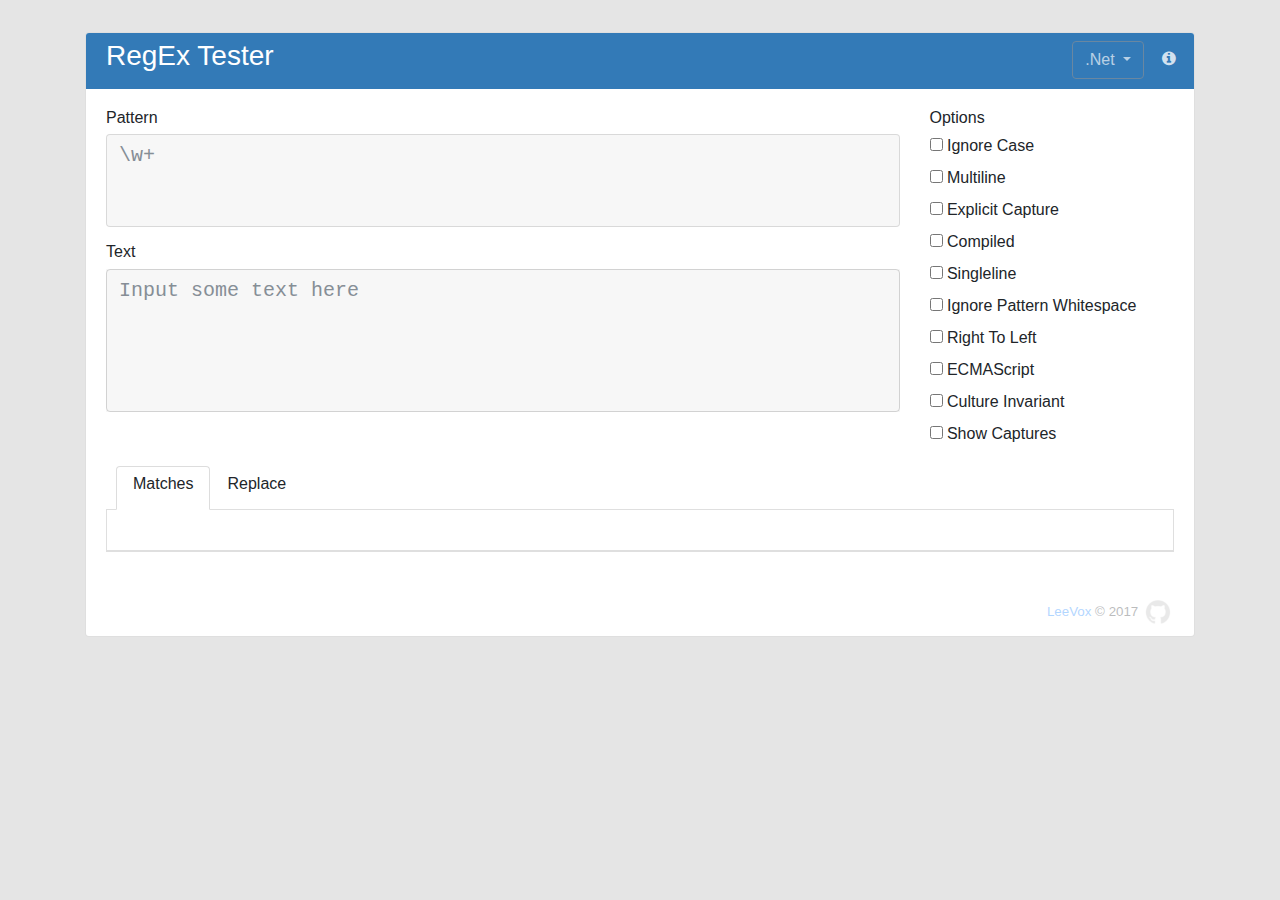
==== commit 62248972: "Build de934cb5c1ce279eee134a2e777b35e15b98f110" ====
--- a/index.html
+++ b/index.html
@@ -1,3 +1,3 @@
-<!doctype html><html lang="en"><head><meta charset="utf-8"><title>Regular Expression Tester</title><base href="/"><meta name="viewport" content="width=device-width,initial-scale=1"><meta name="description" content="Regular Expression Tester for .Net, Python, Java and JavaScript"><meta name="keywords" content="regex tester, regex, regular expression"><link rel="icon" type="image/x-icon" href="favicon.png"><meta property="og:title" content="Regular Expresstion Tester"/><meta property="og:image" content="assets/img/logo-facebook.png"/><script async src="https://www.googletagmanager.com/gtag/js?id=UA-90206021-2"></script><script>window.dataLayer = window.dataLayer || [];
+<!doctype html><html lang="en"><head><meta charset="utf-8"><title>Regular Expression Tester</title><base href="/"><meta name="viewport" content="width=device-width,initial-scale=1"><meta name="description" content="Regular Expression Tester for .Net, Python, Java and JavaScript"><meta name="keywords" content="regex tester, regex, regular expression"><link rel="icon" type="image/x-icon" href="favicon.png"><meta property="og:title" content="Regular Expresstion Tester"/><meta property="og:image" content="/assets/img/logo-facebook.png"/><script async src="https://www.googletagmanager.com/gtag/js?id=UA-90206021-2"></script><script>window.dataLayer = window.dataLayer || [];
       function gtag(){dataLayer.push(arguments);}
-      gtag('js', new Date());</script><link href="styles.95ae1a47dbf26cb32f7b.bundle.css" rel="stylesheet"/></head><body class="bg-lightgrey"><div class="container margin-top"><app-root></app-root></div><script type="text/javascript" src="inline.0dcf1b06ca4191194f77.bundle.js"></script><script type="text/javascript" src="polyfills.1aced7d5d6d10e95cc1f.bundle.js"></script><script type="text/javascript" src="scripts.b2634d8317707347addd.bundle.js"></script><script type="text/javascript" src="vendor.fd2e7b962a7103dc827f.bundle.js"></script><script type="text/javascript" src="main.fa18849dc37677d263eb.bundle.js"></script></body></html>+      gtag('js', new Date());</script><link href="styles.1edc221ec24d8fb7cbce.bundle.css" rel="stylesheet"/></head><body class="bg-lightgrey"><div class="container margin-top"><app-root></app-root></div><script type="text/javascript" src="inline.f0eb97230cc84d17f339.bundle.js"></script><script type="text/javascript" src="polyfills.1aced7d5d6d10e95cc1f.bundle.js"></script><script type="text/javascript" src="scripts.b2634d8317707347addd.bundle.js"></script><script type="text/javascript" src="vendor.f10b0d94257b0ba49108.bundle.js"></script><script type="text/javascript" src="main.6b7a2326bff330ecb502.bundle.js"></script></body></html>--- a/styles.1edc221ec24d8fb7cbce.bundle.css
+++ b/styles.1edc221ec24d8fb7cbce.bundle.css
@@ -0,0 +1,9 @@
+a:hover{text-decoration:none!important}.bg-transparent{background-color:transparent}.bg-lightgrey{background-color:#e5e5e5}div.container.margin-top{margin-top:2rem}.btn-engine-info{cursor:pointer;color:hsla(0,0%,100%,.8)}.btn-engine-info:hover:after{content:attr(data-tooltip);position:absolute;background-color:#343a40;color:#fff;padding:.5rem .75rem;border-radius:.5rem;font-family:-apple-system,BlinkMacSystemFont,Segoe UI,Roboto,Helvetica Neue,Arial,sans-serif;font-size:1rem;top:2rem;right:0;z-index:99}div.card.panel-primary-v3>div.card-header{color:#fff;background-color:#337ab7;border-color:#337ab7}div.card-header.small-padding{padding:.5rem 1.25rem}label.form-check-label{cursor:pointer}div.card.nav-card{border:none}div.card.nav-card>.card-header{background-color:transparent}div.card.nav-card>.card-header a{color:#212529}div.card.nav-card>.card-body{border:1px solid rgba(0,0,0,.125);border-top:none}div.page-footer{background-color:transparent;border:none;font-size:smaller;text-align:right;padding:0 1.25rem .75rem;margin-bottom:-.25rem}div.page-footer a:not(hover),div.page-footer img:not(hover),div.page-footer span{opacity:.3}div.page-footer a:hover,div.page-footer img:hover{opacity:1}textarea.form-control:disabled{background-color:#f7f7f7}textarea.readonly{background-color:rgba(0,0,0,.15)!important;opacity:1;z-index:10!important}input.input-text,textarea.input-text{resize:none;background-color:#f7f7f7;overflow-x:hidden;overflow-y:scroll;font-size:20px;text-space:1px;font-family:Consolas,Courier New,monospace}textarea.input-text.pattern:focus{background-color:#f7f7f7}div.text-highlight-element{background-color:#f7f7f7!important}.text-highlight-tag{border-radius:4px!important;padding:0!important;margin:0!important}@media only screen and (max-width:768px){.text-input-highlight-container .text-highlight-element{padding-left:.94rem!important}}.match-0{background-color:#add8e6}.match-1{background-color:#90ee90}.match-2{background-color:#ffa07a}.match-3{background-color:#ffb6c1}.match-4{background-color:#789}.hidden{display:none}span.error-message{color:red;font-size:smaller;margin-left:10%}.center{margin:auto;left:0;right:0}.center-text-textarea{margin-top:55.5px}.loading{border:5px solid rgba(0,0,0,.15);border-top:5px solid #3498db;border-radius:50%;width:32px;height:32px;position:absolute;-webkit-animation:spin 2s linear infinite;animation:spin 2s linear infinite;z-index:999}@-webkit-keyframes spin{0%{-webkit-transform:rotate(0deg);transform:rotate(0deg)}to{-webkit-transform:rotate(1turn);transform:rotate(1turn)}}@keyframes spin{0%{-webkit-transform:rotate(0deg);transform:rotate(0deg)}to{-webkit-transform:rotate(1turn);transform:rotate(1turn)}}span.result-value{padding:.25rem .5rem;border-radius:.5rem;font-weight:700}.card.match-result{margin-bottom:.25rem}.card.match-result>.card-header{padding:.5rem;cursor:pointer}.card.match-result>.card-body{padding:.5rem 1.5rem}li.header{background-color:rgba(0,0,0,.03)}/*!
+ * Bootstrap v4.0.0-beta (https://getbootstrap.com)
+ * Copyright 2011-2017 The Bootstrap Authors
+ * Copyright 2011-2017 Twitter, Inc.
+ * Licensed under MIT (https://github.com/twbs/bootstrap/blob/master/LICENSE)
+ */@media print{*,:after,:before{text-shadow:none!important;box-shadow:none!important}a,a:visited{text-decoration:underline}abbr[title]:after{content:" (" attr(title) ")"}pre{white-space:pre-wrap!important}blockquote,pre{border:1px solid #999;page-break-inside:avoid}thead{display:table-header-group}img,tr{page-break-inside:avoid}h2,h3,p{orphans:3;widows:3}h2,h3{page-break-after:avoid}.navbar{display:none}.badge{border:1px solid #000}.table{border-collapse:collapse!important}.table td,.table th{background-color:#fff!important}.table-bordered td,.table-bordered th{border:1px solid #ddd!important}}html{box-sizing:border-box;font-family:sans-serif;line-height:1.15;-webkit-text-size-adjust:100%;-ms-text-size-adjust:100%;-ms-overflow-style:scrollbar;-webkit-tap-highlight-color:transparent}*,:after,:before{box-sizing:inherit}@-ms-viewport{width:device-width}article,aside,dialog,figcaption,figure,footer,header,hgroup,main,nav,section{display:block}body{margin:0;font-family:-apple-system,BlinkMacSystemFont,Segoe UI,Roboto,Helvetica Neue,Arial,sans-serif;font-size:1rem;font-weight:400;line-height:1.5;color:#212529;background-color:#fff}[tabindex="-1"]:focus{outline:0!important}hr{box-sizing:content-box;height:0;overflow:visible}h1,h2,h3,h4,h5,h6{margin-top:0;margin-bottom:.5rem}p{margin-top:0;margin-bottom:1rem}abbr[data-original-title],abbr[title]{text-decoration:underline;-webkit-text-decoration:underline dotted;text-decoration:underline dotted;cursor:help;border-bottom:0}address{font-style:normal;line-height:inherit}address,dl,ol,ul{margin-bottom:1rem}dl,ol,ul{margin-top:0}ol ol,ol ul,ul ol,ul ul{margin-bottom:0}dt{font-weight:700}dd{margin-bottom:.5rem;margin-left:0}blockquote{margin:0 0 1rem}dfn{font-style:italic}b,strong{font-weight:bolder}small{font-size:80%}sub,sup{position:relative;font-size:75%;line-height:0;vertical-align:baseline}sub{bottom:-.25em}sup{top:-.5em}a{color:#007bff;text-decoration:none;background-color:transparent;-webkit-text-decoration-skip:objects}a:hover{color:#0056b3;text-decoration:underline}a:not([href]):not([tabindex]),a:not([href]):not([tabindex]):focus,a:not([href]):not([tabindex]):hover{color:inherit;text-decoration:none}a:not([href]):not([tabindex]):focus{outline:0}code,kbd,pre,samp{font-family:monospace,monospace;font-size:1em}pre{overflow:auto}figure{margin:0 0 1rem}img{vertical-align:middle;border-style:none}svg:not(:root){overflow:hidden}[role=button],a,area,button,input,label,select,summary,textarea{-ms-touch-action:manipulation;touch-action:manipulation}table{border-collapse:collapse}caption{padding-top:.75rem;padding-bottom:.75rem;color:#868e96;caption-side:bottom}caption,th{text-align:left}label{display:inline-block;margin-bottom:.5rem}button:focus{outline:1px dotted;outline:5px auto -webkit-focus-ring-color}button,input,optgroup,select,textarea{margin:0;font-family:inherit;font-size:inherit;line-height:inherit}button,input{overflow:visible}button,select{text-transform:none}[type=reset],[type=submit],button,html [type=button]{-webkit-appearance:button}[type=button]::-moz-focus-inner,[type=reset]::-moz-focus-inner,[type=submit]::-moz-focus-inner,button::-moz-focus-inner{padding:0;border-style:none}input[type=checkbox],input[type=radio]{box-sizing:border-box;padding:0}input[type=date],input[type=datetime-local],input[type=month],input[type=time]{-webkit-appearance:listbox}textarea{overflow:auto;resize:vertical}fieldset{min-width:0;padding:0;margin:0;border:0}legend{display:block;width:100%;max-width:100%;padding:0;margin-bottom:.5rem;font-size:1.5rem;line-height:inherit;color:inherit;white-space:normal}progress{vertical-align:baseline}[type=number]::-webkit-inner-spin-button,[type=number]::-webkit-outer-spin-button{height:auto}[type=search]{outline-offset:-2px;-webkit-appearance:none}[type=search]::-webkit-search-cancel-button,[type=search]::-webkit-search-decoration{-webkit-appearance:none}::-webkit-file-upload-button{font:inherit;-webkit-appearance:button}output{display:inline-block}summary{display:list-item}template{display:none}[hidden]{display:none!important}.h1,.h2,.h3,.h4,.h5,.h6,h1,h2,h3,h4,h5,h6{margin-bottom:.5rem;font-family:inherit;font-weight:500;line-height:1.1;color:inherit}.h1,h1{font-size:2.5rem}.h2,h2{font-size:2rem}.h3,h3{font-size:1.75rem}.h4,h4{font-size:1.5rem}.h5,h5{font-size:1.25rem}.h6,h6{font-size:1rem}.lead{font-size:1.25rem;font-weight:300}.display-1{font-size:6rem}.display-1,.display-2{font-weight:300;line-height:1.1}.display-2{font-size:5.5rem}.display-3{font-size:4.5rem}.display-3,.display-4{font-weight:300;line-height:1.1}.display-4{font-size:3.5rem}hr{margin-top:1rem;margin-bottom:1rem;border:0;border-top:1px solid rgba(0,0,0,.1)}.small,small{font-size:80%;font-weight:400}.mark,mark{padding:.2em;background-color:#fcf8e3}.list-inline,.list-unstyled{padding-left:0;list-style:none}.list-inline-item{display:inline-block}.list-inline-item:not(:last-child){margin-right:5px}.initialism{font-size:90%;text-transform:uppercase}.blockquote{margin-bottom:1rem;font-size:1.25rem}.blockquote-footer{display:block;font-size:80%;color:#868e96}.blockquote-footer:before{content:"\2014   \A0"}.img-fluid,.img-thumbnail{max-width:100%;height:auto}.img-thumbnail{padding:.25rem;background-color:#fff;border:1px solid #ddd;border-radius:.25rem;transition:all .2s ease-in-out}.figure{display:inline-block}.figure-img{margin-bottom:.5rem;line-height:1}.figure-caption{font-size:90%;color:#868e96}code,kbd,pre,samp{font-family:Menlo,Monaco,Consolas,Liberation Mono,Courier New,monospace}code{padding:.2rem .4rem;font-size:90%;color:#bd4147;background-color:#f8f9fa;border-radius:.25rem}a>code{padding:0;color:inherit;background-color:inherit}kbd{padding:.2rem .4rem;font-size:90%;color:#fff;background-color:#212529;border-radius:.2rem}kbd kbd{padding:0;font-size:100%;font-weight:700}pre{display:block;margin-top:0;margin-bottom:1rem;font-size:90%;color:#212529}pre code{padding:0;font-size:inherit;color:inherit;background-color:transparent;border-radius:0}.pre-scrollable{max-height:340px;overflow-y:scroll}.container{margin-right:auto;margin-left:auto;padding-right:15px;padding-left:15px;width:100%}@media (min-width:576px){.container{max-width:540px}}@media (min-width:768px){.container{max-width:720px}}@media (min-width:992px){.container{max-width:960px}}@media (min-width:1200px){.container{max-width:1140px}}.container-fluid{margin-right:auto;margin-left:auto;padding-right:15px;padding-left:15px;width:100%}.row{display:-ms-flexbox;display:-webkit-box;display:flex;-ms-flex-wrap:wrap;flex-wrap:wrap;margin-right:-15px;margin-left:-15px}.no-gutters{margin-right:0;margin-left:0}.no-gutters>.col,.no-gutters>[class*=col-]{padding-right:0;padding-left:0}.col,.col-1,.col-2,.col-3,.col-4,.col-5,.col-6,.col-7,.col-8,.col-9,.col-10,.col-11,.col-12,.col-auto,.col-lg,.col-lg-1,.col-lg-2,.col-lg-3,.col-lg-4,.col-lg-5,.col-lg-6,.col-lg-7,.col-lg-8,.col-lg-9,.col-lg-10,.col-lg-11,.col-lg-12,.col-lg-auto,.col-md,.col-md-1,.col-md-2,.col-md-3,.col-md-4,.col-md-5,.col-md-6,.col-md-7,.col-md-8,.col-md-9,.col-md-10,.col-md-11,.col-md-12,.col-md-auto,.col-sm,.col-sm-1,.col-sm-2,.col-sm-3,.col-sm-4,.col-sm-5,.col-sm-6,.col-sm-7,.col-sm-8,.col-sm-9,.col-sm-10,.col-sm-11,.col-sm-12,.col-sm-auto,.col-xl,.col-xl-1,.col-xl-2,.col-xl-3,.col-xl-4,.col-xl-5,.col-xl-6,.col-xl-7,.col-xl-8,.col-xl-9,.col-xl-10,.col-xl-11,.col-xl-12,.col-xl-auto{position:relative;width:100%;min-height:1px;padding-right:15px;padding-left:15px}.col{-ms-flex-preferred-size:0;flex-basis:0;-ms-flex-positive:1;-webkit-box-flex:1;flex-grow:1;max-width:100%}.col-auto{-ms-flex:0 0 auto;flex:0 0 auto;width:auto;max-width:none}.col-1,.col-auto{-webkit-box-flex:0}.col-1{-ms-flex:0 0 8.333333%;flex:0 0 8.333333%;max-width:8.333333%}.col-2{-ms-flex:0 0 16.666667%;flex:0 0 16.666667%;max-width:16.666667%}.col-2,.col-3{-webkit-box-flex:0}.col-3{-ms-flex:0 0 25%;flex:0 0 25%;max-width:25%}.col-4{-ms-flex:0 0 33.333333%;flex:0 0 33.333333%;max-width:33.333333%}.col-4,.col-5{-webkit-box-flex:0}.col-5{-ms-flex:0 0 41.666667%;flex:0 0 41.666667%;max-width:41.666667%}.col-6{-ms-flex:0 0 50%;flex:0 0 50%;max-width:50%}.col-6,.col-7{-webkit-box-flex:0}.col-7{-ms-flex:0 0 58.333333%;flex:0 0 58.333333%;max-width:58.333333%}.col-8{-ms-flex:0 0 66.666667%;flex:0 0 66.666667%;max-width:66.666667%}.col-8,.col-9{-webkit-box-flex:0}.col-9{-ms-flex:0 0 75%;flex:0 0 75%;max-width:75%}.col-10{-ms-flex:0 0 83.333333%;flex:0 0 83.333333%;max-width:83.333333%}.col-10,.col-11{-webkit-box-flex:0}.col-11{-ms-flex:0 0 91.666667%;flex:0 0 91.666667%;max-width:91.666667%}.col-12{-ms-flex:0 0 100%;-webkit-box-flex:0;flex:0 0 100%;max-width:100%}.order-1{-ms-flex-order:1;-webkit-box-ordinal-group:2;order:1}.order-2{-ms-flex-order:2;-webkit-box-ordinal-group:3;order:2}.order-3{-ms-flex-order:3;-webkit-box-ordinal-group:4;order:3}.order-4{-ms-flex-order:4;-webkit-box-ordinal-group:5;order:4}.order-5{-ms-flex-order:5;-webkit-box-ordinal-group:6;order:5}.order-6{-ms-flex-order:6;-webkit-box-ordinal-group:7;order:6}.order-7{-ms-flex-order:7;-webkit-box-ordinal-group:8;order:7}.order-8{-ms-flex-order:8;-webkit-box-ordinal-group:9;order:8}.order-9{-ms-flex-order:9;-webkit-box-ordinal-group:10;order:9}.order-10{-ms-flex-order:10;-webkit-box-ordinal-group:11;order:10}.order-11{-ms-flex-order:11;-webkit-box-ordinal-group:12;order:11}.order-12{-ms-flex-order:12;-webkit-box-ordinal-group:13;order:12}@media (min-width:576px){.col-sm{-ms-flex-preferred-size:0;flex-basis:0;-ms-flex-positive:1;-webkit-box-flex:1;flex-grow:1;max-width:100%}.col-sm-auto{-ms-flex:0 0 auto;-webkit-box-flex:0;flex:0 0 auto;width:auto;max-width:none}.col-sm-1{-ms-flex:0 0 8.333333%;-webkit-box-flex:0;flex:0 0 8.333333%;max-width:8.333333%}.col-sm-2{-ms-flex:0 0 16.666667%;-webkit-box-flex:0;flex:0 0 16.666667%;max-width:16.666667%}.col-sm-3{-ms-flex:0 0 25%;-webkit-box-flex:0;flex:0 0 25%;max-width:25%}.col-sm-4{-ms-flex:0 0 33.333333%;-webkit-box-flex:0;flex:0 0 33.333333%;max-width:33.333333%}.col-sm-5{-ms-flex:0 0 41.666667%;-webkit-box-flex:0;flex:0 0 41.666667%;max-width:41.666667%}.col-sm-6{-ms-flex:0 0 50%;-webkit-box-flex:0;flex:0 0 50%;max-width:50%}.col-sm-7{-ms-flex:0 0 58.333333%;-webkit-box-flex:0;flex:0 0 58.333333%;max-width:58.333333%}.col-sm-8{-ms-flex:0 0 66.666667%;-webkit-box-flex:0;flex:0 0 66.666667%;max-width:66.666667%}.col-sm-9{-ms-flex:0 0 75%;-webkit-box-flex:0;flex:0 0 75%;max-width:75%}.col-sm-10{-ms-flex:0 0 83.333333%;-webkit-box-flex:0;flex:0 0 83.333333%;max-width:83.333333%}.col-sm-11{-ms-flex:0 0 91.666667%;-webkit-box-flex:0;flex:0 0 91.666667%;max-width:91.666667%}.col-sm-12{-ms-flex:0 0 100%;-webkit-box-flex:0;flex:0 0 100%;max-width:100%}.order-sm-1{-ms-flex-order:1;-webkit-box-ordinal-group:2;order:1}.order-sm-2{-ms-flex-order:2;-webkit-box-ordinal-group:3;order:2}.order-sm-3{-ms-flex-order:3;-webkit-box-ordinal-group:4;order:3}.order-sm-4{-ms-flex-order:4;-webkit-box-ordinal-group:5;order:4}.order-sm-5{-ms-flex-order:5;-webkit-box-ordinal-group:6;order:5}.order-sm-6{-ms-flex-order:6;-webkit-box-ordinal-group:7;order:6}.order-sm-7{-ms-flex-order:7;-webkit-box-ordinal-group:8;order:7}.order-sm-8{-ms-flex-order:8;-webkit-box-ordinal-group:9;order:8}.order-sm-9{-ms-flex-order:9;-webkit-box-ordinal-group:10;order:9}.order-sm-10{-ms-flex-order:10;-webkit-box-ordinal-group:11;order:10}.order-sm-11{-ms-flex-order:11;-webkit-box-ordinal-group:12;order:11}.order-sm-12{-ms-flex-order:12;-webkit-box-ordinal-group:13;order:12}}@media (min-width:768px){.col-md{-ms-flex-preferred-size:0;flex-basis:0;-ms-flex-positive:1;-webkit-box-flex:1;flex-grow:1;max-width:100%}.col-md-auto{-ms-flex:0 0 auto;-webkit-box-flex:0;flex:0 0 auto;width:auto;max-width:none}.col-md-1{-ms-flex:0 0 8.333333%;-webkit-box-flex:0;flex:0 0 8.333333%;max-width:8.333333%}.col-md-2{-ms-flex:0 0 16.666667%;-webkit-box-flex:0;flex:0 0 16.666667%;max-width:16.666667%}.col-md-3{-ms-flex:0 0 25%;-webkit-box-flex:0;flex:0 0 25%;max-width:25%}.col-md-4{-ms-flex:0 0 33.333333%;-webkit-box-flex:0;flex:0 0 33.333333%;max-width:33.333333%}.col-md-5{-ms-flex:0 0 41.666667%;-webkit-box-flex:0;flex:0 0 41.666667%;max-width:41.666667%}.col-md-6{-ms-flex:0 0 50%;-webkit-box-flex:0;flex:0 0 50%;max-width:50%}.col-md-7{-ms-flex:0 0 58.333333%;-webkit-box-flex:0;flex:0 0 58.333333%;max-width:58.333333%}.col-md-8{-ms-flex:0 0 66.666667%;-webkit-box-flex:0;flex:0 0 66.666667%;max-width:66.666667%}.col-md-9{-ms-flex:0 0 75%;-webkit-box-flex:0;flex:0 0 75%;max-width:75%}.col-md-10{-ms-flex:0 0 83.333333%;-webkit-box-flex:0;flex:0 0 83.333333%;max-width:83.333333%}.col-md-11{-ms-flex:0 0 91.666667%;-webkit-box-flex:0;flex:0 0 91.666667%;max-width:91.666667%}.col-md-12{-ms-flex:0 0 100%;-webkit-box-flex:0;flex:0 0 100%;max-width:100%}.order-md-1{-ms-flex-order:1;-webkit-box-ordinal-group:2;order:1}.order-md-2{-ms-flex-order:2;-webkit-box-ordinal-group:3;order:2}.order-md-3{-ms-flex-order:3;-webkit-box-ordinal-group:4;order:3}.order-md-4{-ms-flex-order:4;-webkit-box-ordinal-group:5;order:4}.order-md-5{-ms-flex-order:5;-webkit-box-ordinal-group:6;order:5}.order-md-6{-ms-flex-order:6;-webkit-box-ordinal-group:7;order:6}.order-md-7{-ms-flex-order:7;-webkit-box-ordinal-group:8;order:7}.order-md-8{-ms-flex-order:8;-webkit-box-ordinal-group:9;order:8}.order-md-9{-ms-flex-order:9;-webkit-box-ordinal-group:10;order:9}.order-md-10{-ms-flex-order:10;-webkit-box-ordinal-group:11;order:10}.order-md-11{-ms-flex-order:11;-webkit-box-ordinal-group:12;order:11}.order-md-12{-ms-flex-order:12;-webkit-box-ordinal-group:13;order:12}}@media (min-width:992px){.col-lg{-ms-flex-preferred-size:0;flex-basis:0;-ms-flex-positive:1;-webkit-box-flex:1;flex-grow:1;max-width:100%}.col-lg-auto{-ms-flex:0 0 auto;-webkit-box-flex:0;flex:0 0 auto;width:auto;max-width:none}.col-lg-1{-ms-flex:0 0 8.333333%;-webkit-box-flex:0;flex:0 0 8.333333%;max-width:8.333333%}.col-lg-2{-ms-flex:0 0 16.666667%;-webkit-box-flex:0;flex:0 0 16.666667%;max-width:16.666667%}.col-lg-3{-ms-flex:0 0 25%;-webkit-box-flex:0;flex:0 0 25%;max-width:25%}.col-lg-4{-ms-flex:0 0 33.333333%;-webkit-box-flex:0;flex:0 0 33.333333%;max-width:33.333333%}.col-lg-5{-ms-flex:0 0 41.666667%;-webkit-box-flex:0;flex:0 0 41.666667%;max-width:41.666667%}.col-lg-6{-ms-flex:0 0 50%;-webkit-box-flex:0;flex:0 0 50%;max-width:50%}.col-lg-7{-ms-flex:0 0 58.333333%;-webkit-box-flex:0;flex:0 0 58.333333%;max-width:58.333333%}.col-lg-8{-ms-flex:0 0 66.666667%;-webkit-box-flex:0;flex:0 0 66.666667%;max-width:66.666667%}.col-lg-9{-ms-flex:0 0 75%;-webkit-box-flex:0;flex:0 0 75%;max-width:75%}.col-lg-10{-ms-flex:0 0 83.333333%;-webkit-box-flex:0;flex:0 0 83.333333%;max-width:83.333333%}.col-lg-11{-ms-flex:0 0 91.666667%;-webkit-box-flex:0;flex:0 0 91.666667%;max-width:91.666667%}.col-lg-12{-ms-flex:0 0 100%;-webkit-box-flex:0;flex:0 0 100%;max-width:100%}.order-lg-1{-ms-flex-order:1;-webkit-box-ordinal-group:2;order:1}.order-lg-2{-ms-flex-order:2;-webkit-box-ordinal-group:3;order:2}.order-lg-3{-ms-flex-order:3;-webkit-box-ordinal-group:4;order:3}.order-lg-4{-ms-flex-order:4;-webkit-box-ordinal-group:5;order:4}.order-lg-5{-ms-flex-order:5;-webkit-box-ordinal-group:6;order:5}.order-lg-6{-ms-flex-order:6;-webkit-box-ordinal-group:7;order:6}.order-lg-7{-ms-flex-order:7;-webkit-box-ordinal-group:8;order:7}.order-lg-8{-ms-flex-order:8;-webkit-box-ordinal-group:9;order:8}.order-lg-9{-ms-flex-order:9;-webkit-box-ordinal-group:10;order:9}.order-lg-10{-ms-flex-order:10;-webkit-box-ordinal-group:11;order:10}.order-lg-11{-ms-flex-order:11;-webkit-box-ordinal-group:12;order:11}.order-lg-12{-ms-flex-order:12;-webkit-box-ordinal-group:13;order:12}}@media (min-width:1200px){.col-xl{-ms-flex-preferred-size:0;flex-basis:0;-ms-flex-positive:1;-webkit-box-flex:1;flex-grow:1;max-width:100%}.col-xl-auto{-ms-flex:0 0 auto;-webkit-box-flex:0;flex:0 0 auto;width:auto;max-width:none}.col-xl-1{-ms-flex:0 0 8.333333%;-webkit-box-flex:0;flex:0 0 8.333333%;max-width:8.333333%}.col-xl-2{-ms-flex:0 0 16.666667%;-webkit-box-flex:0;flex:0 0 16.666667%;max-width:16.666667%}.col-xl-3{-ms-flex:0 0 25%;-webkit-box-flex:0;flex:0 0 25%;max-width:25%}.col-xl-4{-ms-flex:0 0 33.333333%;-webkit-box-flex:0;flex:0 0 33.333333%;max-width:33.333333%}.col-xl-5{-ms-flex:0 0 41.666667%;-webkit-box-flex:0;flex:0 0 41.666667%;max-width:41.666667%}.col-xl-6{-ms-flex:0 0 50%;-webkit-box-flex:0;flex:0 0 50%;max-width:50%}.col-xl-7{-ms-flex:0 0 58.333333%;-webkit-box-flex:0;flex:0 0 58.333333%;max-width:58.333333%}.col-xl-8{-ms-flex:0 0 66.666667%;-webkit-box-flex:0;flex:0 0 66.666667%;max-width:66.666667%}.col-xl-9{-ms-flex:0 0 75%;-webkit-box-flex:0;flex:0 0 75%;max-width:75%}.col-xl-10{-ms-flex:0 0 83.333333%;-webkit-box-flex:0;flex:0 0 83.333333%;max-width:83.333333%}.col-xl-11{-ms-flex:0 0 91.666667%;-webkit-box-flex:0;flex:0 0 91.666667%;max-width:91.666667%}.col-xl-12{-ms-flex:0 0 100%;-webkit-box-flex:0;flex:0 0 100%;max-width:100%}.order-xl-1{-ms-flex-order:1;-webkit-box-ordinal-group:2;order:1}.order-xl-2{-ms-flex-order:2;-webkit-box-ordinal-group:3;order:2}.order-xl-3{-ms-flex-order:3;-webkit-box-ordinal-group:4;order:3}.order-xl-4{-ms-flex-order:4;-webkit-box-ordinal-group:5;order:4}.order-xl-5{-ms-flex-order:5;-webkit-box-ordinal-group:6;order:5}.order-xl-6{-ms-flex-order:6;-webkit-box-ordinal-group:7;order:6}.order-xl-7{-ms-flex-order:7;-webkit-box-ordinal-group:8;order:7}.order-xl-8{-ms-flex-order:8;-webkit-box-ordinal-group:9;order:8}.order-xl-9{-ms-flex-order:9;-webkit-box-ordinal-group:10;order:9}.order-xl-10{-ms-flex-order:10;-webkit-box-ordinal-group:11;order:10}.order-xl-11{-ms-flex-order:11;-webkit-box-ordinal-group:12;order:11}.order-xl-12{-ms-flex-order:12;-webkit-box-ordinal-group:13;order:12}}.table{width:100%;max-width:100%;margin-bottom:1rem;background-color:transparent}.table td,.table th{padding:.75rem;vertical-align:top;border-top:1px solid #e9ecef}.table thead th{vertical-align:bottom;border-bottom:2px solid #e9ecef}.table tbody+tbody{border-top:2px solid #e9ecef}.table .table{background-color:#fff}.table-sm td,.table-sm th{padding:.3rem}.table-bordered,.table-bordered td,.table-bordered th{border:1px solid #e9ecef}.table-bordered thead td,.table-bordered thead th{border-bottom-width:2px}.table-striped tbody tr:nth-of-type(odd){background-color:rgba(0,0,0,.05)}.table-hover tbody tr:hover{background-color:rgba(0,0,0,.075)}.table-primary,.table-primary>td,.table-primary>th{background-color:#b8daff}.table-hover .table-primary:hover,.table-hover .table-primary:hover>td,.table-hover .table-primary:hover>th{background-color:#9fcdff}.table-secondary,.table-secondary>td,.table-secondary>th{background-color:#dddfe2}.table-hover .table-secondary:hover,.table-hover .table-secondary:hover>td,.table-hover .table-secondary:hover>th{background-color:#cfd2d6}.table-success,.table-success>td,.table-success>th{background-color:#c3e6cb}.table-hover .table-success:hover,.table-hover .table-success:hover>td,.table-hover .table-success:hover>th{background-color:#b1dfbb}.table-info,.table-info>td,.table-info>th{background-color:#bee5eb}.table-hover .table-info:hover,.table-hover .table-info:hover>td,.table-hover .table-info:hover>th{background-color:#abdde5}.table-warning,.table-warning>td,.table-warning>th{background-color:#ffeeba}.table-hover .table-warning:hover,.table-hover .table-warning:hover>td,.table-hover .table-warning:hover>th{background-color:#ffe8a1}.table-danger,.table-danger>td,.table-danger>th{background-color:#f5c6cb}.table-hover .table-danger:hover,.table-hover .table-danger:hover>td,.table-hover .table-danger:hover>th{background-color:#f1b0b7}.table-light,.table-light>td,.table-light>th{background-color:#fdfdfe}.table-hover .table-light:hover,.table-hover .table-light:hover>td,.table-hover .table-light:hover>th{background-color:#ececf6}.table-dark,.table-dark>td,.table-dark>th{background-color:#c6c8ca}.table-hover .table-dark:hover,.table-hover .table-dark:hover>td,.table-hover .table-dark:hover>th{background-color:#b9bbbe}.table-active,.table-active>td,.table-active>th,.table-hover .table-active:hover,.table-hover .table-active:hover>td,.table-hover .table-active:hover>th{background-color:rgba(0,0,0,.075)}.thead-inverse th{color:#fff;background-color:#212529}.thead-default th{color:#495057;background-color:#e9ecef}.table-inverse{color:#fff;background-color:#212529}.table-inverse td,.table-inverse th,.table-inverse thead th{border-color:#32383e}.table-inverse.table-bordered{border:0}.table-inverse.table-striped tbody tr:nth-of-type(odd){background-color:hsla(0,0%,100%,.05)}.table-inverse.table-hover tbody tr:hover{background-color:hsla(0,0%,100%,.075)}@media (max-width:991px){.table-responsive{display:block;width:100%;overflow-x:auto;-ms-overflow-style:-ms-autohiding-scrollbar}.table-responsive.table-bordered{border:0}}.form-control{display:block;width:100%;padding:.5rem .75rem;font-size:1rem;line-height:1.25;color:#495057;background-color:#fff;background-image:none;background-clip:padding-box;border:1px solid rgba(0,0,0,.15);border-radius:.25rem;transition:border-color .15s ease-in-out,box-shadow .15s ease-in-out}.form-control::-ms-expand{background-color:transparent;border:0}.form-control:focus{color:#495057;background-color:#fff;border-color:#80bdff;outline:0}.form-control::-webkit-input-placeholder{color:#868e96;opacity:1}.form-control:-ms-input-placeholder{color:#868e96;opacity:1}.form-control::placeholder{color:#868e96;opacity:1}.form-control:disabled,.form-control[readonly]{background-color:#e9ecef;opacity:1}select.form-control:not([size]):not([multiple]){height:calc(2.25rem + 2px)}select.form-control:focus::-ms-value{color:#495057;background-color:#fff}.form-control-file,.form-control-range{display:block}.col-form-label{margin-bottom:0}.col-form-label,.col-form-label-lg{padding-top:calc(.5rem - 1px * 2);padding-bottom:calc(.5rem - 1px * 2)}.col-form-label-lg{font-size:1.25rem}.col-form-label-sm{padding-top:calc(.25rem - 1px * 2);padding-bottom:calc(.25rem - 1px * 2);font-size:.875rem}.col-form-legend{font-size:1rem}.col-form-legend,.form-control-plaintext{padding-top:.5rem;padding-bottom:.5rem;margin-bottom:0}.form-control-plaintext{line-height:1.25;border:solid transparent;border-width:1px 0}.form-control-plaintext.form-control-lg,.form-control-plaintext.form-control-sm,.input-group-lg>.form-control-plaintext.form-control,.input-group-lg>.form-control-plaintext.input-group-addon,.input-group-lg>.input-group-btn>.form-control-plaintext.btn,.input-group-sm>.form-control-plaintext.form-control,.input-group-sm>.form-control-plaintext.input-group-addon,.input-group-sm>.input-group-btn>.form-control-plaintext.btn{padding-right:0;padding-left:0}.form-control-sm,.input-group-sm>.form-control,.input-group-sm>.input-group-addon,.input-group-sm>.input-group-btn>.btn{padding:.25rem .5rem;font-size:.875rem;line-height:1.5;border-radius:.2rem}.input-group-sm>.input-group-btn>select.btn:not([size]):not([multiple]),.input-group-sm>select.form-control:not([size]):not([multiple]),.input-group-sm>select.input-group-addon:not([size]):not([multiple]),select.form-control-sm:not([size]):not([multiple]){height:calc(1.8125rem + 2px)}.form-control-lg,.input-group-lg>.form-control,.input-group-lg>.input-group-addon,.input-group-lg>.input-group-btn>.btn{padding:.5rem 1rem;font-size:1.25rem;line-height:1.5;border-radius:.3rem}.input-group-lg>.input-group-btn>select.btn:not([size]):not([multiple]),.input-group-lg>select.form-control:not([size]):not([multiple]),.input-group-lg>select.input-group-addon:not([size]):not([multiple]),select.form-control-lg:not([size]):not([multiple]){height:calc(2.3125rem + 2px)}.form-group{margin-bottom:1rem}.form-text{display:block;margin-top:.25rem}.form-row{display:-ms-flexbox;display:-webkit-box;display:flex;-ms-flex-wrap:wrap;flex-wrap:wrap;margin-right:-5px;margin-left:-5px}.form-row>.col,.form-row>[class*=col-]{padding-right:5px;padding-left:5px}.form-check{position:relative;display:block;margin-bottom:.5rem}.form-check.disabled .form-check-label{color:#868e96}.form-check-label{padding-left:1.25rem;margin-bottom:0}.form-check-input{position:absolute;margin-top:.25rem;margin-left:-1.25rem}.form-check-input:only-child{position:static}.form-check-inline{display:inline-block}.form-check-inline .form-check-label{vertical-align:middle}.form-check-inline+.form-check-inline{margin-left:.75rem}.invalid-feedback{display:none;margin-top:.25rem;font-size:.875rem;color:#dc3545}.invalid-tooltip{position:absolute;top:100%;z-index:5;display:none;width:250px;padding:.5rem;margin-top:.1rem;font-size:.875rem;line-height:1;color:#fff;background-color:rgba(220,53,69,.8);border-radius:.2rem}.custom-select.is-valid,.form-control.is-valid,.was-validated .custom-select:valid,.was-validated .form-control:valid{border-color:#28a745}.custom-select.is-valid:focus,.form-control.is-valid:focus,.was-validated .custom-select:valid:focus,.was-validated .form-control:valid:focus{box-shadow:0 0 0 .2rem rgba(40,167,69,.25)}.custom-select.is-valid~.invalid-feedback,.custom-select.is-valid~.invalid-tooltip,.form-control.is-valid~.invalid-feedback,.form-control.is-valid~.invalid-tooltip,.was-validated .custom-select:valid~.invalid-feedback,.was-validated .custom-select:valid~.invalid-tooltip,.was-validated .form-control:valid~.invalid-feedback,.was-validated .form-control:valid~.invalid-tooltip{display:block}.form-check-input.is-valid+.form-check-label,.was-validated .form-check-input:valid+.form-check-label{color:#28a745}.custom-control-input.is-valid~.custom-control-indicator,.was-validated .custom-control-input:valid~.custom-control-indicator{background-color:rgba(40,167,69,.25)}.custom-control-input.is-valid~.custom-control-description,.was-validated .custom-control-input:valid~.custom-control-description{color:#28a745}.custom-file-input.is-valid~.custom-file-control,.was-validated .custom-file-input:valid~.custom-file-control{border-color:#28a745}.custom-file-input.is-valid~.custom-file-control:before,.was-validated .custom-file-input:valid~.custom-file-control:before{border-color:inherit}.custom-file-input.is-valid:focus,.was-validated .custom-file-input:valid:focus{box-shadow:0 0 0 .2rem rgba(40,167,69,.25)}.custom-select.is-invalid,.form-control.is-invalid,.was-validated .custom-select:invalid,.was-validated .form-control:invalid{border-color:#dc3545}.custom-select.is-invalid:focus,.form-control.is-invalid:focus,.was-validated .custom-select:invalid:focus,.was-validated .form-control:invalid:focus{box-shadow:0 0 0 .2rem rgba(220,53,69,.25)}.custom-select.is-invalid~.invalid-feedback,.custom-select.is-invalid~.invalid-tooltip,.form-control.is-invalid~.invalid-feedback,.form-control.is-invalid~.invalid-tooltip,.was-validated .custom-select:invalid~.invalid-feedback,.was-validated .custom-select:invalid~.invalid-tooltip,.was-validated .form-control:invalid~.invalid-feedback,.was-validated .form-control:invalid~.invalid-tooltip{display:block}.form-check-input.is-invalid+.form-check-label,.was-validated .form-check-input:invalid+.form-check-label{color:#dc3545}.custom-control-input.is-invalid~.custom-control-indicator,.was-validated .custom-control-input:invalid~.custom-control-indicator{background-color:rgba(220,53,69,.25)}.custom-control-input.is-invalid~.custom-control-description,.was-validated .custom-control-input:invalid~.custom-control-description{color:#dc3545}.custom-file-input.is-invalid~.custom-file-control,.was-validated .custom-file-input:invalid~.custom-file-control{border-color:#dc3545}.custom-file-input.is-invalid~.custom-file-control:before,.was-validated .custom-file-input:invalid~.custom-file-control:before{border-color:inherit}.custom-file-input.is-invalid:focus,.was-validated .custom-file-input:invalid:focus{box-shadow:0 0 0 .2rem rgba(220,53,69,.25)}.form-inline{display:-ms-flexbox;display:-webkit-box;display:flex;-ms-flex-flow:row wrap;-webkit-box-orient:horizontal;-webkit-box-direction:normal;flex-flow:row wrap;-ms-flex-align:center;-webkit-box-align:center;align-items:center}.form-inline .form-check{width:100%}@media (min-width:576px){.form-inline label{-ms-flex-align:center;-ms-flex-pack:center;-webkit-box-pack:center;justify-content:center}.form-inline .form-group,.form-inline label{display:-ms-flexbox;display:-webkit-box;display:flex;-webkit-box-align:center;align-items:center;margin-bottom:0}.form-inline .form-group{-ms-flex:0 0 auto;-webkit-box-flex:0;flex:0 0 auto;-ms-flex-flow:row wrap;-webkit-box-orient:horizontal;-webkit-box-direction:normal;flex-flow:row wrap;-ms-flex-align:center}.form-inline .form-control{display:inline-block;width:auto;vertical-align:middle}.form-inline .form-control-plaintext{display:inline-block}.form-inline .input-group{width:auto}.form-inline .form-control-label{margin-bottom:0;vertical-align:middle}.form-inline .form-check{display:-ms-flexbox;display:-webkit-box;display:flex;-ms-flex-align:center;-webkit-box-align:center;align-items:center;-ms-flex-pack:center;-webkit-box-pack:center;justify-content:center;width:auto;margin-top:0;margin-bottom:0}.form-inline .form-check-label{padding-left:0}.form-inline .form-check-input{position:relative;margin-top:0;margin-right:.25rem;margin-left:0}.form-inline .custom-control{display:-ms-flexbox;display:-webkit-box;display:flex;-ms-flex-align:center;-webkit-box-align:center;align-items:center;-ms-flex-pack:center;-webkit-box-pack:center;justify-content:center;padding-left:0}.form-inline .custom-control-indicator{position:static;display:inline-block;margin-right:.25rem;vertical-align:text-bottom}.form-inline .has-feedback .form-control-feedback{top:0}}.btn{display:inline-block;font-weight:400;text-align:center;white-space:nowrap;vertical-align:middle;-webkit-user-select:none;-moz-user-select:none;-ms-user-select:none;user-select:none;border:1px solid transparent;padding:.5rem .75rem;font-size:1rem;line-height:1.25;border-radius:.25rem;transition:all .15s ease-in-out}.btn:focus,.btn:hover{text-decoration:none}.btn.focus,.btn:focus{outline:0;box-shadow:0 0 0 3px rgba(0,123,255,.25)}.btn.disabled,.btn:disabled{opacity:.65}.btn.active,.btn:active{background-image:none}a.btn.disabled,fieldset[disabled] a.btn{pointer-events:none}.btn-primary{color:#fff;background-color:#007bff;border-color:#007bff}.btn-primary:hover{color:#fff;background-color:#0069d9;border-color:#0062cc}.btn-primary.focus,.btn-primary:focus{box-shadow:0 0 0 3px rgba(0,123,255,.5)}.btn-primary.disabled,.btn-primary:disabled{background-color:#007bff;border-color:#007bff}.btn-primary.active,.btn-primary:active,.show>.btn-primary.dropdown-toggle{background-color:#0069d9;background-image:none;border-color:#0062cc}.btn-secondary{color:#fff;background-color:#868e96;border-color:#868e96}.btn-secondary:hover{color:#fff;background-color:#727b84;border-color:#6c757d}.btn-secondary.focus,.btn-secondary:focus{box-shadow:0 0 0 3px hsla(210,7%,56%,.5)}.btn-secondary.disabled,.btn-secondary:disabled{background-color:#868e96;border-color:#868e96}.btn-secondary.active,.btn-secondary:active,.show>.btn-secondary.dropdown-toggle{background-color:#727b84;background-image:none;border-color:#6c757d}.btn-success{color:#fff;background-color:#28a745;border-color:#28a745}.btn-success:hover{color:#fff;background-color:#218838;border-color:#1e7e34}.btn-success.focus,.btn-success:focus{box-shadow:0 0 0 3px rgba(40,167,69,.5)}.btn-success.disabled,.btn-success:disabled{background-color:#28a745;border-color:#28a745}.btn-success.active,.btn-success:active,.show>.btn-success.dropdown-toggle{background-color:#218838;background-image:none;border-color:#1e7e34}.btn-info{color:#fff;background-color:#17a2b8;border-color:#17a2b8}.btn-info:hover{color:#fff;background-color:#138496;border-color:#117a8b}.btn-info.focus,.btn-info:focus{box-shadow:0 0 0 3px rgba(23,162,184,.5)}.btn-info.disabled,.btn-info:disabled{background-color:#17a2b8;border-color:#17a2b8}.btn-info.active,.btn-info:active,.show>.btn-info.dropdown-toggle{background-color:#138496;background-image:none;border-color:#117a8b}.btn-warning{color:#111;background-color:#ffc107;border-color:#ffc107}.btn-warning:hover{color:#111;background-color:#e0a800;border-color:#d39e00}.btn-warning.focus,.btn-warning:focus{box-shadow:0 0 0 3px rgba(255,193,7,.5)}.btn-warning.disabled,.btn-warning:disabled{background-color:#ffc107;border-color:#ffc107}.btn-warning.active,.btn-warning:active,.show>.btn-warning.dropdown-toggle{background-color:#e0a800;background-image:none;border-color:#d39e00}.btn-danger{color:#fff;background-color:#dc3545;border-color:#dc3545}.btn-danger:hover{color:#fff;background-color:#c82333;border-color:#bd2130}.btn-danger.focus,.btn-danger:focus{box-shadow:0 0 0 3px rgba(220,53,69,.5)}.btn-danger.disabled,.btn-danger:disabled{background-color:#dc3545;border-color:#dc3545}.btn-danger.active,.btn-danger:active,.show>.btn-danger.dropdown-toggle{background-color:#c82333;background-image:none;border-color:#bd2130}.btn-light{color:#111;background-color:#f8f9fa;border-color:#f8f9fa}.btn-light:hover{color:#111;background-color:#e2e6ea;border-color:#dae0e5}.btn-light.focus,.btn-light:focus{box-shadow:0 0 0 3px rgba(248,249,250,.5)}.btn-light.disabled,.btn-light:disabled{background-color:#f8f9fa;border-color:#f8f9fa}.btn-light.active,.btn-light:active,.show>.btn-light.dropdown-toggle{background-color:#e2e6ea;background-image:none;border-color:#dae0e5}.btn-dark{color:#fff;background-color:#343a40;border-color:#343a40}.btn-dark:hover{color:#fff;background-color:#23272b;border-color:#1d2124}.btn-dark.focus,.btn-dark:focus{box-shadow:0 0 0 3px rgba(52,58,64,.5)}.btn-dark.disabled,.btn-dark:disabled{background-color:#343a40;border-color:#343a40}.btn-dark.active,.btn-dark:active,.show>.btn-dark.dropdown-toggle{background-color:#23272b;background-image:none;border-color:#1d2124}.btn-outline-primary{color:#007bff;background-color:transparent;background-image:none;border-color:#007bff}.btn-outline-primary:hover{color:#fff;background-color:#007bff;border-color:#007bff}.btn-outline-primary.focus,.btn-outline-primary:focus{box-shadow:0 0 0 3px rgba(0,123,255,.5)}.btn-outline-primary.disabled,.btn-outline-primary:disabled{color:#007bff;background-color:transparent}.btn-outline-primary.active,.btn-outline-primary:active,.show>.btn-outline-primary.dropdown-toggle{color:#fff;background-color:#007bff;border-color:#007bff}.btn-outline-secondary{color:#868e96;background-color:transparent;background-image:none;border-color:#868e96}.btn-outline-secondary:hover{color:#fff;background-color:#868e96;border-color:#868e96}.btn-outline-secondary.focus,.btn-outline-secondary:focus{box-shadow:0 0 0 3px hsla(210,7%,56%,.5)}.btn-outline-secondary.disabled,.btn-outline-secondary:disabled{color:#868e96;background-color:transparent}.btn-outline-secondary.active,.btn-outline-secondary:active,.show>.btn-outline-secondary.dropdown-toggle{color:#fff;background-color:#868e96;border-color:#868e96}.btn-outline-success{color:#28a745;background-color:transparent;background-image:none;border-color:#28a745}.btn-outline-success:hover{color:#fff;background-color:#28a745;border-color:#28a745}.btn-outline-success.focus,.btn-outline-success:focus{box-shadow:0 0 0 3px rgba(40,167,69,.5)}.btn-outline-success.disabled,.btn-outline-success:disabled{color:#28a745;background-color:transparent}.btn-outline-success.active,.btn-outline-success:active,.show>.btn-outline-success.dropdown-toggle{color:#fff;background-color:#28a745;border-color:#28a745}.btn-outline-info{color:#17a2b8;background-color:transparent;background-image:none;border-color:#17a2b8}.btn-outline-info:hover{color:#fff;background-color:#17a2b8;border-color:#17a2b8}.btn-outline-info.focus,.btn-outline-info:focus{box-shadow:0 0 0 3px rgba(23,162,184,.5)}.btn-outline-info.disabled,.btn-outline-info:disabled{color:#17a2b8;background-color:transparent}.btn-outline-info.active,.btn-outline-info:active,.show>.btn-outline-info.dropdown-toggle{color:#fff;background-color:#17a2b8;border-color:#17a2b8}.btn-outline-warning{color:#ffc107;background-color:transparent;background-image:none;border-color:#ffc107}.btn-outline-warning:hover{color:#fff;background-color:#ffc107;border-color:#ffc107}.btn-outline-warning.focus,.btn-outline-warning:focus{box-shadow:0 0 0 3px rgba(255,193,7,.5)}.btn-outline-warning.disabled,.btn-outline-warning:disabled{color:#ffc107;background-color:transparent}.btn-outline-warning.active,.btn-outline-warning:active,.show>.btn-outline-warning.dropdown-toggle{color:#fff;background-color:#ffc107;border-color:#ffc107}.btn-outline-danger{color:#dc3545;background-color:transparent;background-image:none;border-color:#dc3545}.btn-outline-danger:hover{color:#fff;background-color:#dc3545;border-color:#dc3545}.btn-outline-danger.focus,.btn-outline-danger:focus{box-shadow:0 0 0 3px rgba(220,53,69,.5)}.btn-outline-danger.disabled,.btn-outline-danger:disabled{color:#dc3545;background-color:transparent}.btn-outline-danger.active,.btn-outline-danger:active,.show>.btn-outline-danger.dropdown-toggle{color:#fff;background-color:#dc3545;border-color:#dc3545}.btn-outline-light{color:#f8f9fa;background-color:transparent;background-image:none;border-color:#f8f9fa}.btn-outline-light:hover{color:#fff;background-color:#f8f9fa;border-color:#f8f9fa}.btn-outline-light.focus,.btn-outline-light:focus{box-shadow:0 0 0 3px rgba(248,249,250,.5)}.btn-outline-light.disabled,.btn-outline-light:disabled{color:#f8f9fa;background-color:transparent}.btn-outline-light.active,.btn-outline-light:active,.show>.btn-outline-light.dropdown-toggle{color:#fff;background-color:#f8f9fa;border-color:#f8f9fa}.btn-outline-dark{color:#343a40;background-color:transparent;background-image:none;border-color:#343a40}.btn-outline-dark:hover{color:#fff;background-color:#343a40;border-color:#343a40}.btn-outline-dark.focus,.btn-outline-dark:focus{box-shadow:0 0 0 3px rgba(52,58,64,.5)}.btn-outline-dark.disabled,.btn-outline-dark:disabled{color:#343a40;background-color:transparent}.btn-outline-dark.active,.btn-outline-dark:active,.show>.btn-outline-dark.dropdown-toggle{color:#fff;background-color:#343a40;border-color:#343a40}.btn-link{font-weight:400;color:#007bff;border-radius:0}.btn-link,.btn-link.active,.btn-link:active,.btn-link:disabled{background-color:transparent}.btn-link,.btn-link:active,.btn-link:focus{border-color:transparent;box-shadow:none}.btn-link:hover{border-color:transparent}.btn-link:focus,.btn-link:hover{color:#0056b3;text-decoration:underline;background-color:transparent}.btn-link:disabled{color:#868e96}.btn-link:disabled:focus,.btn-link:disabled:hover{text-decoration:none}.btn-group-lg>.btn,.btn-lg{padding:.5rem 1rem;font-size:1.25rem;line-height:1.5;border-radius:.3rem}.btn-group-sm>.btn,.btn-sm{padding:.25rem .5rem;font-size:.875rem;line-height:1.5;border-radius:.2rem}.btn-block{display:block;width:100%}.btn-block+.btn-block{margin-top:.5rem}input[type=button].btn-block,input[type=reset].btn-block,input[type=submit].btn-block{width:100%}.fade{opacity:0;transition:opacity .15s linear}.fade.show{opacity:1}.collapse{display:none}.collapse.show{display:block}tr.collapse.show{display:table-row}tbody.collapse.show{display:table-row-group}.collapsing{height:0;overflow:hidden;transition:height .35s ease}.collapsing,.dropdown,.dropup{position:relative}.dropdown-toggle:after{display:inline-block;width:0;height:0;margin-left:.255em;vertical-align:.255em;content:"";border-top:.3em solid;border-right:.3em solid transparent;border-left:.3em solid transparent}.dropdown-toggle:empty:after{margin-left:0}.dropup .dropdown-menu{margin-top:0;margin-bottom:.125rem}.dropup .dropdown-toggle:after{border-top:0;border-bottom:.3em solid}.dropdown-menu{position:absolute;top:100%;left:0;z-index:1000;display:none;float:left;min-width:10rem;padding:.5rem 0;margin:.125rem 0 0;font-size:1rem;color:#212529;text-align:left;list-style:none;background-color:#fff;background-clip:padding-box;border:1px solid rgba(0,0,0,.15);border-radius:.25rem}.dropdown-divider{height:0;margin:.5rem 0;overflow:hidden;border-top:1px solid #e9ecef}.dropdown-item{display:block;width:100%;padding:.25rem 1.5rem;clear:both;font-weight:400;color:#212529;text-align:inherit;white-space:nowrap;background:0 0;border:0}.dropdown-item:focus,.dropdown-item:hover{color:#16181b;text-decoration:none;background-color:#f8f9fa}.dropdown-item.active,.dropdown-item:active{color:#fff;text-decoration:none;background-color:#007bff}.dropdown-item.disabled,.dropdown-item:disabled{color:#868e96;background-color:transparent}.show>a{outline:0}.dropdown-menu.show{display:block}.dropdown-header{display:block;padding:.5rem 1.5rem;margin-bottom:0;font-size:.875rem;color:#868e96;white-space:nowrap}.btn-group,.btn-group-vertical{position:relative;display:-ms-inline-flexbox;display:-webkit-inline-box;display:inline-flex;vertical-align:middle}.btn-group-vertical>.btn,.btn-group>.btn{position:relative;-ms-flex:0 1 auto;-webkit-box-flex:0;flex:0 1 auto;margin-bottom:0}.btn-group-vertical>.btn.active,.btn-group-vertical>.btn:active,.btn-group-vertical>.btn:focus,.btn-group-vertical>.btn:hover,.btn-group>.btn.active,.btn-group>.btn:active,.btn-group>.btn:focus,.btn-group>.btn:hover{z-index:2}.btn-group-vertical .btn+.btn,.btn-group-vertical .btn+.btn-group,.btn-group-vertical .btn-group+.btn,.btn-group-vertical .btn-group+.btn-group,.btn-group .btn+.btn,.btn-group .btn+.btn-group,.btn-group .btn-group+.btn,.btn-group .btn-group+.btn-group{margin-left:-1px}.btn-toolbar{display:-ms-flexbox;display:-webkit-box;display:flex;-ms-flex-wrap:wrap;flex-wrap:wrap;-ms-flex-pack:start;-webkit-box-pack:start;justify-content:flex-start}.btn-toolbar .input-group{width:auto}.btn-group>.btn:not(:first-child):not(:last-child):not(.dropdown-toggle){border-radius:0}.btn-group>.btn:first-child{margin-left:0}.btn-group>.btn:first-child:not(:last-child):not(.dropdown-toggle){border-top-right-radius:0;border-bottom-right-radius:0}.btn-group>.btn:last-child:not(:first-child),.btn-group>.dropdown-toggle:not(:first-child){border-top-left-radius:0;border-bottom-left-radius:0}.btn-group>.btn-group{float:left}.btn-group>.btn-group:not(:first-child):not(:last-child)>.btn{border-radius:0}.btn-group>.btn-group:first-child:not(:last-child)>.btn:last-child,.btn-group>.btn-group:first-child:not(:last-child)>.dropdown-toggle{border-top-right-radius:0;border-bottom-right-radius:0}.btn-group>.btn-group:last-child:not(:first-child)>.btn:first-child{border-top-left-radius:0;border-bottom-left-radius:0}.btn+.dropdown-toggle-split{padding-right:.5625rem;padding-left:.5625rem}.btn+.dropdown-toggle-split:after{margin-left:0}.btn-group-sm>.btn+.dropdown-toggle-split,.btn-sm+.dropdown-toggle-split{padding-right:.375rem;padding-left:.375rem}.btn-group-lg>.btn+.dropdown-toggle-split,.btn-lg+.dropdown-toggle-split{padding-right:.75rem;padding-left:.75rem}.btn-group-vertical{display:-ms-inline-flexbox;display:-webkit-inline-box;display:inline-flex;-ms-flex-direction:column;-webkit-box-orient:vertical;-webkit-box-direction:normal;flex-direction:column;-ms-flex-align:start;-webkit-box-align:start;align-items:flex-start;-ms-flex-pack:center;-webkit-box-pack:center;justify-content:center}.btn-group-vertical .btn,.btn-group-vertical .btn-group{width:100%}.btn-group-vertical>.btn+.btn,.btn-group-vertical>.btn+.btn-group,.btn-group-vertical>.btn-group+.btn,.btn-group-vertical>.btn-group+.btn-group{margin-top:-1px;margin-left:0}.btn-group-vertical>.btn:not(:first-child):not(:last-child){border-radius:0}.btn-group-vertical>.btn:first-child:not(:last-child){border-bottom-right-radius:0;border-bottom-left-radius:0}.btn-group-vertical>.btn:last-child:not(:first-child){border-top-left-radius:0;border-top-right-radius:0}.btn-group-vertical>.btn-group:not(:first-child):not(:last-child)>.btn{border-radius:0}.btn-group-vertical>.btn-group:first-child:not(:last-child)>.btn:last-child,.btn-group-vertical>.btn-group:first-child:not(:last-child)>.dropdown-toggle{border-bottom-right-radius:0;border-bottom-left-radius:0}.btn-group-vertical>.btn-group:last-child:not(:first-child)>.btn:first-child{border-top-left-radius:0;border-top-right-radius:0}[data-toggle=buttons]>.btn-group>.btn input[type=checkbox],[data-toggle=buttons]>.btn-group>.btn input[type=radio],[data-toggle=buttons]>.btn input[type=checkbox],[data-toggle=buttons]>.btn input[type=radio]{position:absolute;clip:rect(0,0,0,0);pointer-events:none}.input-group{position:relative;display:-ms-flexbox;display:-webkit-box;display:flex;width:100%}.input-group .form-control{position:relative;z-index:2;-ms-flex:1 1 auto;-webkit-box-flex:1;flex:1 1 auto;width:1%;margin-bottom:0}.input-group .form-control:active,.input-group .form-control:focus,.input-group .form-control:hover{z-index:3}.input-group-addon,.input-group-btn,.input-group .form-control{display:-ms-flexbox;display:-webkit-box;display:flex;-ms-flex-align:center;-webkit-box-align:center;align-items:center}.input-group-addon:not(:first-child):not(:last-child),.input-group-btn:not(:first-child):not(:last-child),.input-group .form-control:not(:first-child):not(:last-child){border-radius:0}.input-group-addon,.input-group-btn{white-space:nowrap;vertical-align:middle}.input-group-addon{padding:.5rem .75rem;margin-bottom:0;font-size:1rem;font-weight:400;line-height:1.25;color:#495057;text-align:center;background-color:#e9ecef;border:1px solid rgba(0,0,0,.15);border-radius:.25rem}.input-group-addon.form-control-sm,.input-group-sm>.input-group-addon,.input-group-sm>.input-group-btn>.input-group-addon.btn{padding:.25rem .5rem;font-size:.875rem;border-radius:.2rem}.input-group-addon.form-control-lg,.input-group-lg>.input-group-addon,.input-group-lg>.input-group-btn>.input-group-addon.btn{padding:.5rem 1rem;font-size:1.25rem;border-radius:.3rem}.input-group-addon input[type=checkbox],.input-group-addon input[type=radio]{margin-top:0}.input-group-addon:not(:last-child),.input-group-btn:not(:first-child)>.btn-group:not(:last-child)>.btn,.input-group-btn:not(:first-child)>.btn:not(:last-child):not(.dropdown-toggle),.input-group-btn:not(:last-child)>.btn,.input-group-btn:not(:last-child)>.btn-group>.btn,.input-group-btn:not(:last-child)>.dropdown-toggle,.input-group .form-control:not(:last-child){border-top-right-radius:0;border-bottom-right-radius:0}.input-group-addon:not(:last-child){border-right:0}.input-group-addon:not(:first-child),.input-group-btn:not(:first-child)>.btn,.input-group-btn:not(:first-child)>.btn-group>.btn,.input-group-btn:not(:first-child)>.dropdown-toggle,.input-group-btn:not(:last-child)>.btn-group:not(:first-child)>.btn,.input-group-btn:not(:last-child)>.btn:not(:first-child),.input-group .form-control:not(:first-child){border-top-left-radius:0;border-bottom-left-radius:0}.form-control+.input-group-addon:not(:first-child){border-left:0}.input-group-btn{font-size:0;white-space:nowrap}.input-group-btn,.input-group-btn>.btn{position:relative}.input-group-btn>.btn+.btn{margin-left:-1px}.input-group-btn>.btn:active,.input-group-btn>.btn:focus,.input-group-btn>.btn:hover{z-index:3}.input-group-btn:not(:last-child)>.btn,.input-group-btn:not(:last-child)>.btn-group{margin-right:-1px}.input-group-btn:not(:first-child)>.btn,.input-group-btn:not(:first-child)>.btn-group{z-index:2;margin-left:-1px}.input-group-btn:not(:first-child)>.btn-group:active,.input-group-btn:not(:first-child)>.btn-group:focus,.input-group-btn:not(:first-child)>.btn-group:hover,.input-group-btn:not(:first-child)>.btn:active,.input-group-btn:not(:first-child)>.btn:focus,.input-group-btn:not(:first-child)>.btn:hover{z-index:3}.custom-control{position:relative;display:-ms-inline-flexbox;display:-webkit-inline-box;display:inline-flex;min-height:1.5rem;padding-left:1.5rem;margin-right:1rem}.custom-control-input{position:absolute;z-index:-1;opacity:0}.custom-control-input:checked~.custom-control-indicator{color:#fff;background-color:#007bff}.custom-control-input:focus~.custom-control-indicator{box-shadow:0 0 0 1px #fff,0 0 0 3px #007bff}.custom-control-input:active~.custom-control-indicator{color:#fff;background-color:#b3d7ff}.custom-control-input:disabled~.custom-control-indicator{background-color:#e9ecef}.custom-control-input:disabled~.custom-control-description{color:#868e96}.custom-control-indicator{position:absolute;top:.25rem;left:0;display:block;width:1rem;height:1rem;pointer-events:none;-webkit-user-select:none;-moz-user-select:none;-ms-user-select:none;user-select:none;background-color:#ddd;background-repeat:no-repeat;background-position:50%;background-size:50% 50%}.custom-checkbox .custom-control-indicator{border-radius:.25rem}.custom-checkbox .custom-control-input:checked~.custom-control-indicator{background-image:url("data:image/svg+xml;charset=utf8,%3Csvg xmlns='http://www.w3.org/2000/svg' viewBox='0 0 8 8'%3E%3Cpath fill='%23fff' d='M6.564.75l-3.59 3.612-1.538-1.55L0 4.26 2.974 7.25 8 2.193z'/%3E%3C/svg%3E")}.custom-checkbox .custom-control-input:indeterminate~.custom-control-indicator{background-color:#007bff;background-image:url("data:image/svg+xml;charset=utf8,%3Csvg xmlns='http://www.w3.org/2000/svg' viewBox='0 0 4 4'%3E%3Cpath stroke='%23fff' d='M0 2h4'/%3E%3C/svg%3E")}.custom-radio .custom-control-indicator{border-radius:50%}.custom-radio .custom-control-input:checked~.custom-control-indicator{background-image:url("data:image/svg+xml;charset=utf8,%3Csvg xmlns='http://www.w3.org/2000/svg' viewBox='-4 -4 8 8'%3E%3Ccircle r='3' fill='%23fff'/%3E%3C/svg%3E")}.custom-controls-stacked{display:-ms-flexbox;display:-webkit-box;display:flex;-ms-flex-direction:column;-webkit-box-orient:vertical;-webkit-box-direction:normal;flex-direction:column}.custom-controls-stacked .custom-control{margin-bottom:.25rem}.custom-controls-stacked .custom-control+.custom-control{margin-left:0}.custom-select{display:inline-block;max-width:100%;height:calc(2.25rem + 2px);padding:.375rem 1.75rem .375rem .75rem;line-height:1.25;color:#495057;vertical-align:middle;background:#fff url("data:image/svg+xml;charset=utf8,%3Csvg xmlns='http://www.w3.org/2000/svg' viewBox='0 0 4 5'%3E%3Cpath fill='%23333' d='M2 0L0 2h4zm0 5L0 3h4z'/%3E%3C/svg%3E") no-repeat right .75rem center;background-size:8px 10px;border:1px solid rgba(0,0,0,.15);border-radius:.25rem;-webkit-appearance:none;-moz-appearance:none;appearance:none}.custom-select:focus{border-color:#80bdff;outline:0}.custom-select:focus::-ms-value{color:#495057;background-color:#fff}.custom-select:disabled{color:#868e96;background-color:#e9ecef}.custom-select::-ms-expand{opacity:0}.custom-select-sm{height:calc(1.8125rem + 2px);padding-top:.375rem;padding-bottom:.375rem;font-size:75%}.custom-file{position:relative;display:inline-block;max-width:100%;height:2.5rem;margin-bottom:0}.custom-file-input{min-width:14rem;max-width:100%;height:2.5rem;margin:0;opacity:0}.custom-file-control{position:absolute;top:0;right:0;left:0;z-index:5;height:2.5rem;padding:.5rem 1rem;line-height:1.5;color:#495057;pointer-events:none;-webkit-user-select:none;-moz-user-select:none;-ms-user-select:none;user-select:none;background-color:#fff;border:1px solid rgba(0,0,0,.15);border-radius:.25rem}.custom-file-control:lang(en):empty:after{content:"Choose file..."}.custom-file-control:before{position:absolute;top:-1px;right:-1px;bottom:-1px;z-index:6;display:block;height:2.5rem;padding:.5rem 1rem;line-height:1.5;color:#495057;background-color:#e9ecef;border:1px solid rgba(0,0,0,.15);border-radius:0 .25rem .25rem 0}.custom-file-control:lang(en):before{content:"Browse"}.nav{display:-ms-flexbox;display:-webkit-box;display:flex;-ms-flex-wrap:wrap;flex-wrap:wrap;padding-left:0;margin-bottom:0;list-style:none}.nav-link{display:block;padding:.5rem 1rem}.nav-link:focus,.nav-link:hover{text-decoration:none}.nav-link.disabled{color:#868e96}.nav-tabs{border-bottom:1px solid #ddd}.nav-tabs .nav-item{margin-bottom:-1px}.nav-tabs .nav-link{border:1px solid transparent;border-top-left-radius:.25rem;border-top-right-radius:.25rem}.nav-tabs .nav-link:focus,.nav-tabs .nav-link:hover{border-color:#e9ecef #e9ecef #ddd}.nav-tabs .nav-link.disabled{color:#868e96;background-color:transparent;border-color:transparent}.nav-tabs .nav-item.show .nav-link,.nav-tabs .nav-link.active{color:#495057;background-color:#fff;border-color:#ddd #ddd #fff}.nav-tabs .dropdown-menu{margin-top:-1px;border-top-left-radius:0;border-top-right-radius:0}.nav-pills .nav-link{border-radius:.25rem}.nav-pills .nav-link.active,.show>.nav-pills .nav-link{color:#fff;background-color:#007bff}.nav-fill .nav-item{-ms-flex:1 1 auto;-webkit-box-flex:1;flex:1 1 auto;text-align:center}.nav-justified .nav-item{-ms-flex-preferred-size:0;flex-basis:0;-ms-flex-positive:1;-webkit-box-flex:1;flex-grow:1;text-align:center}.tab-content>.tab-pane{display:none}.tab-content>.active{display:block}.navbar{position:relative;padding:.5rem 1rem}.navbar,.navbar>.container,.navbar>.container-fluid{display:-ms-flexbox;display:-webkit-box;display:flex;-ms-flex-wrap:wrap;flex-wrap:wrap;-ms-flex-align:center;-webkit-box-align:center;align-items:center;-ms-flex-pack:justify;-webkit-box-pack:justify;justify-content:space-between}.navbar-brand{display:inline-block;padding-top:.3125rem;padding-bottom:.3125rem;margin-right:1rem;font-size:1.25rem;line-height:inherit;white-space:nowrap}.navbar-brand:focus,.navbar-brand:hover{text-decoration:none}.navbar-nav{display:-ms-flexbox;display:-webkit-box;display:flex;-ms-flex-direction:column;-webkit-box-orient:vertical;-webkit-box-direction:normal;flex-direction:column;padding-left:0;margin-bottom:0;list-style:none}.navbar-nav .nav-link{padding-right:0;padding-left:0}.navbar-nav .dropdown-menu{position:static;float:none}.navbar-text{display:inline-block;padding-top:.5rem;padding-bottom:.5rem}.navbar-collapse{-ms-flex-preferred-size:100%;flex-basis:100%;-ms-flex-align:center;-webkit-box-align:center;align-items:center}.navbar-toggler{padding:.25rem .75rem;font-size:1.25rem;line-height:1;background:0 0;border:1px solid transparent;border-radius:.25rem}.navbar-toggler:focus,.navbar-toggler:hover{text-decoration:none}.navbar-toggler-icon{display:inline-block;width:1.5em;height:1.5em;vertical-align:middle;content:"";background:no-repeat 50%;background-size:100% 100%}@media (max-width:575px){.navbar-expand-sm>.container,.navbar-expand-sm>.container-fluid{padding-right:0;padding-left:0}}@media (min-width:576px){.navbar-expand-sm{-ms-flex-wrap:nowrap;flex-wrap:nowrap;-ms-flex-pack:start;-webkit-box-pack:start;justify-content:flex-start}.navbar-expand-sm,.navbar-expand-sm .navbar-nav{-ms-flex-direction:row;-webkit-box-orient:horizontal;-webkit-box-direction:normal;flex-direction:row}.navbar-expand-sm .navbar-nav .dropdown-menu{position:absolute}.navbar-expand-sm .navbar-nav .dropdown-menu-right{right:0;left:auto}.navbar-expand-sm .navbar-nav .nav-link{padding-right:.5rem;padding-left:.5rem}.navbar-expand-sm>.container,.navbar-expand-sm>.container-fluid{-ms-flex-wrap:nowrap;flex-wrap:nowrap}.navbar-expand-sm .navbar-collapse{display:-ms-flexbox!important;display:-webkit-box!important;display:flex!important}.navbar-expand-sm .navbar-toggler{display:none}}@media (max-width:767px){.navbar-expand-md>.container,.navbar-expand-md>.container-fluid{padding-right:0;padding-left:0}}@media (min-width:768px){.navbar-expand-md{-ms-flex-wrap:nowrap;flex-wrap:nowrap;-ms-flex-pack:start;-webkit-box-pack:start;justify-content:flex-start}.navbar-expand-md,.navbar-expand-md .navbar-nav{-ms-flex-direction:row;-webkit-box-orient:horizontal;-webkit-box-direction:normal;flex-direction:row}.navbar-expand-md .navbar-nav .dropdown-menu{position:absolute}.navbar-expand-md .navbar-nav .dropdown-menu-right{right:0;left:auto}.navbar-expand-md .navbar-nav .nav-link{padding-right:.5rem;padding-left:.5rem}.navbar-expand-md>.container,.navbar-expand-md>.container-fluid{-ms-flex-wrap:nowrap;flex-wrap:nowrap}.navbar-expand-md .navbar-collapse{display:-ms-flexbox!important;display:-webkit-box!important;display:flex!important}.navbar-expand-md .navbar-toggler{display:none}}@media (max-width:991px){.navbar-expand-lg>.container,.navbar-expand-lg>.container-fluid{padding-right:0;padding-left:0}}@media (min-width:992px){.navbar-expand-lg{-ms-flex-wrap:nowrap;flex-wrap:nowrap;-ms-flex-pack:start;-webkit-box-pack:start;justify-content:flex-start}.navbar-expand-lg,.navbar-expand-lg .navbar-nav{-ms-flex-direction:row;-webkit-box-orient:horizontal;-webkit-box-direction:normal;flex-direction:row}.navbar-expand-lg .navbar-nav .dropdown-menu{position:absolute}.navbar-expand-lg .navbar-nav .dropdown-menu-right{right:0;left:auto}.navbar-expand-lg .navbar-nav .nav-link{padding-right:.5rem;padding-left:.5rem}.navbar-expand-lg>.container,.navbar-expand-lg>.container-fluid{-ms-flex-wrap:nowrap;flex-wrap:nowrap}.navbar-expand-lg .navbar-collapse{display:-ms-flexbox!important;display:-webkit-box!important;display:flex!important}.navbar-expand-lg .navbar-toggler{display:none}}@media (max-width:1199px){.navbar-expand-xl>.container,.navbar-expand-xl>.container-fluid{padding-right:0;padding-left:0}}@media (min-width:1200px){.navbar-expand-xl{-ms-flex-wrap:nowrap;flex-wrap:nowrap;-ms-flex-pack:start;-webkit-box-pack:start;justify-content:flex-start}.navbar-expand-xl,.navbar-expand-xl .navbar-nav{-ms-flex-direction:row;-webkit-box-orient:horizontal;-webkit-box-direction:normal;flex-direction:row}.navbar-expand-xl .navbar-nav .dropdown-menu{position:absolute}.navbar-expand-xl .navbar-nav .dropdown-menu-right{right:0;left:auto}.navbar-expand-xl .navbar-nav .nav-link{padding-right:.5rem;padding-left:.5rem}.navbar-expand-xl>.container,.navbar-expand-xl>.container-fluid{-ms-flex-wrap:nowrap;flex-wrap:nowrap}.navbar-expand-xl .navbar-collapse{display:-ms-flexbox!important;display:-webkit-box!important;display:flex!important}.navbar-expand-xl .navbar-toggler{display:none}}.navbar-expand{-ms-flex-direction:row;-webkit-box-orient:horizontal;-webkit-box-direction:normal;flex-direction:row;-ms-flex-wrap:nowrap;flex-wrap:nowrap;-ms-flex-pack:start;-webkit-box-pack:start;justify-content:flex-start}.navbar-expand>.container,.navbar-expand>.container-fluid{padding-right:0;padding-left:0}.navbar-expand .navbar-nav{-ms-flex-direction:row;-webkit-box-orient:horizontal;-webkit-box-direction:normal;flex-direction:row}.navbar-expand .navbar-nav .dropdown-menu{position:absolute}.navbar-expand .navbar-nav .dropdown-menu-right{right:0;left:auto}.navbar-expand .navbar-nav .nav-link{padding-right:.5rem;padding-left:.5rem}.navbar-expand>.container,.navbar-expand>.container-fluid{-ms-flex-wrap:nowrap;flex-wrap:nowrap}.navbar-expand .navbar-collapse{display:-ms-flexbox!important;display:-webkit-box!important;display:flex!important}.navbar-expand .navbar-toggler{display:none}.navbar-light .navbar-brand,.navbar-light .navbar-brand:focus,.navbar-light .navbar-brand:hover{color:rgba(0,0,0,.9)}.navbar-light .navbar-nav .nav-link{color:rgba(0,0,0,.5)}.navbar-light .navbar-nav .nav-link:focus,.navbar-light .navbar-nav .nav-link:hover{color:rgba(0,0,0,.7)}.navbar-light .navbar-nav .nav-link.disabled{color:rgba(0,0,0,.3)}.navbar-light .navbar-nav .active>.nav-link,.navbar-light .navbar-nav .nav-link.active,.navbar-light .navbar-nav .nav-link.show,.navbar-light .navbar-nav .show>.nav-link{color:rgba(0,0,0,.9)}.navbar-light .navbar-toggler{color:rgba(0,0,0,.5);border-color:rgba(0,0,0,.1)}.navbar-light .navbar-toggler-icon{background-image:url("data:image/svg+xml;charset=utf8,%3Csvg viewBox='0 0 30 30' xmlns='http://www.w3.org/2000/svg'%3E%3Cpath stroke='rgba(0, 0, 0, 0.5)' stroke-width='2' stroke-linecap='round' stroke-miterlimit='10' d='M4 7h22M4 15h22M4 23h22'/%3E%3C/svg%3E")}.navbar-light .navbar-text{color:rgba(0,0,0,.5)}.navbar-dark .navbar-brand,.navbar-dark .navbar-brand:focus,.navbar-dark .navbar-brand:hover{color:#fff}.navbar-dark .navbar-nav .nav-link{color:hsla(0,0%,100%,.5)}.navbar-dark .navbar-nav .nav-link:focus,.navbar-dark .navbar-nav .nav-link:hover{color:hsla(0,0%,100%,.75)}.navbar-dark .navbar-nav .nav-link.disabled{color:hsla(0,0%,100%,.25)}.navbar-dark .navbar-nav .active>.nav-link,.navbar-dark .navbar-nav .nav-link.active,.navbar-dark .navbar-nav .nav-link.show,.navbar-dark .navbar-nav .show>.nav-link{color:#fff}.navbar-dark .navbar-toggler{color:hsla(0,0%,100%,.5);border-color:hsla(0,0%,100%,.1)}.navbar-dark .navbar-toggler-icon{background-image:url("data:image/svg+xml;charset=utf8,%3Csvg viewBox='0 0 30 30' xmlns='http://www.w3.org/2000/svg'%3E%3Cpath stroke='rgba(255, 255, 255, 0.5)' stroke-width='2' stroke-linecap='round' stroke-miterlimit='10' d='M4 7h22M4 15h22M4 23h22'/%3E%3C/svg%3E")}.navbar-dark .navbar-text{color:hsla(0,0%,100%,.5)}.card{position:relative;display:-ms-flexbox;display:-webkit-box;display:flex;-ms-flex-direction:column;-webkit-box-orient:vertical;-webkit-box-direction:normal;flex-direction:column;min-width:0;word-wrap:break-word;background-color:#fff;background-clip:border-box;border:1px solid rgba(0,0,0,.125);border-radius:.25rem}.card-body{-ms-flex:1 1 auto;-webkit-box-flex:1;flex:1 1 auto;padding:1.25rem}.card-title{margin-bottom:.75rem}.card-subtitle{margin-top:-.375rem}.card-subtitle,.card-text:last-child{margin-bottom:0}.card-link:hover{text-decoration:none}.card-link+.card-link{margin-left:1.25rem}.card>.list-group:first-child .list-group-item:first-child{border-top-left-radius:.25rem;border-top-right-radius:.25rem}.card>.list-group:last-child .list-group-item:last-child{border-bottom-right-radius:.25rem;border-bottom-left-radius:.25rem}.card-header{padding:.75rem 1.25rem;margin-bottom:0;background-color:rgba(0,0,0,.03);border-bottom:1px solid rgba(0,0,0,.125)}.card-header:first-child{border-radius:calc(.25rem - 1px) calc(.25rem - 1px) 0 0}.card-footer{padding:.75rem 1.25rem;background-color:rgba(0,0,0,.03);border-top:1px solid rgba(0,0,0,.125)}.card-footer:last-child{border-radius:0 0 calc(.25rem - 1px) calc(.25rem - 1px)}.card-header-tabs{margin-bottom:-.75rem;border-bottom:0}.card-header-pills,.card-header-tabs{margin-right:-.625rem;margin-left:-.625rem}.card-img-overlay{position:absolute;top:0;right:0;bottom:0;left:0;padding:1.25rem}.card-img{width:100%;border-radius:calc(.25rem - 1px)}.card-img-top{width:100%;border-top-left-radius:calc(.25rem - 1px);border-top-right-radius:calc(.25rem - 1px)}.card-img-bottom{width:100%;border-bottom-right-radius:calc(.25rem - 1px);border-bottom-left-radius:calc(.25rem - 1px)}@media (min-width:576px){.card-deck{-ms-flex-flow:row wrap;-webkit-box-orient:horizontal;flex-flow:row wrap;margin-right:-15px;margin-left:-15px}.card-deck,.card-deck .card{display:-ms-flexbox;display:-webkit-box;display:flex;-webkit-box-direction:normal}.card-deck .card{-ms-flex:1 0 0%;-webkit-box-flex:1;flex:1 0 0%;-ms-flex-direction:column;-webkit-box-orient:vertical;flex-direction:column;margin-right:15px;margin-left:15px}}@media (min-width:576px){.card-group{display:-ms-flexbox;display:-webkit-box;display:flex;-ms-flex-flow:row wrap;-webkit-box-orient:horizontal;-webkit-box-direction:normal;flex-flow:row wrap}.card-group .card{-ms-flex:1 0 0%;-webkit-box-flex:1;flex:1 0 0%}.card-group .card+.card{margin-left:0;border-left:0}.card-group .card:first-child{border-top-right-radius:0;border-bottom-right-radius:0}.card-group .card:first-child .card-img-top{border-top-right-radius:0}.card-group .card:first-child .card-img-bottom{border-bottom-right-radius:0}.card-group .card:last-child{border-top-left-radius:0;border-bottom-left-radius:0}.card-group .card:last-child .card-img-top{border-top-left-radius:0}.card-group .card:last-child .card-img-bottom{border-bottom-left-radius:0}.card-group .card:not(:first-child):not(:last-child),.card-group .card:not(:first-child):not(:last-child) .card-img-bottom,.card-group .card:not(:first-child):not(:last-child) .card-img-top{border-radius:0}}.card-columns .card{margin-bottom:.75rem}@media (min-width:576px){.card-columns{-webkit-column-count:3;column-count:3;-webkit-column-gap:1.25rem;column-gap:1.25rem}.card-columns .card{display:inline-block;width:100%}}.breadcrumb{padding:.75rem 1rem;margin-bottom:1rem;list-style:none;background-color:#e9ecef;border-radius:.25rem}.breadcrumb:after{display:block;clear:both;content:""}.breadcrumb-item{float:left}.breadcrumb-item+.breadcrumb-item:before{display:inline-block;padding-right:.5rem;padding-left:.5rem;color:#868e96;content:"/"}.breadcrumb-item+.breadcrumb-item:hover:before{text-decoration:underline;text-decoration:none}.breadcrumb-item.active{color:#868e96}.pagination{display:-ms-flexbox;display:-webkit-box;display:flex;padding-left:0;list-style:none;border-radius:.25rem}.page-item:first-child .page-link{margin-left:0;border-top-left-radius:.25rem;border-bottom-left-radius:.25rem}.page-item:last-child .page-link{border-top-right-radius:.25rem;border-bottom-right-radius:.25rem}.page-item.active .page-link{z-index:2;color:#fff;background-color:#007bff;border-color:#007bff}.page-item.disabled .page-link{color:#868e96;pointer-events:none;background-color:#fff;border-color:#ddd}.page-link{position:relative;display:block;padding:.5rem .75rem;margin-left:-1px;line-height:1.25;color:#007bff;background-color:#fff;border:1px solid #ddd}.page-link:focus,.page-link:hover{color:#0056b3;text-decoration:none;background-color:#e9ecef;border-color:#ddd}.pagination-lg .page-link{padding:.75rem 1.5rem;font-size:1.25rem;line-height:1.5}.pagination-lg .page-item:first-child .page-link{border-top-left-radius:.3rem;border-bottom-left-radius:.3rem}.pagination-lg .page-item:last-child .page-link{border-top-right-radius:.3rem;border-bottom-right-radius:.3rem}.pagination-sm .page-link{padding:.25rem .5rem;font-size:.875rem;line-height:1.5}.pagination-sm .page-item:first-child .page-link{border-top-left-radius:.2rem;border-bottom-left-radius:.2rem}.pagination-sm .page-item:last-child .page-link{border-top-right-radius:.2rem;border-bottom-right-radius:.2rem}.badge{display:inline-block;padding:.25em .4em;font-size:75%;font-weight:700;line-height:1;color:#fff;text-align:center;white-space:nowrap;vertical-align:baseline;border-radius:.25rem}.badge:empty{display:none}.btn .badge{position:relative;top:-1px}.badge-pill{padding-right:.6em;padding-left:.6em;border-radius:10rem}.badge-primary{color:#fff;background-color:#007bff}.badge-primary[href]:focus,.badge-primary[href]:hover{color:#fff;text-decoration:none;background-color:#0062cc}.badge-secondary{color:#fff;background-color:#868e96}.badge-secondary[href]:focus,.badge-secondary[href]:hover{color:#fff;text-decoration:none;background-color:#6c757d}.badge-success{color:#fff;background-color:#28a745}.badge-success[href]:focus,.badge-success[href]:hover{color:#fff;text-decoration:none;background-color:#1e7e34}.badge-info{color:#fff;background-color:#17a2b8}.badge-info[href]:focus,.badge-info[href]:hover{color:#fff;text-decoration:none;background-color:#117a8b}.badge-warning{color:#111;background-color:#ffc107}.badge-warning[href]:focus,.badge-warning[href]:hover{color:#111;text-decoration:none;background-color:#d39e00}.badge-danger{color:#fff;background-color:#dc3545}.badge-danger[href]:focus,.badge-danger[href]:hover{color:#fff;text-decoration:none;background-color:#bd2130}.badge-light{color:#111;background-color:#f8f9fa}.badge-light[href]:focus,.badge-light[href]:hover{color:#111;text-decoration:none;background-color:#dae0e5}.badge-dark{color:#fff;background-color:#343a40}.badge-dark[href]:focus,.badge-dark[href]:hover{color:#fff;text-decoration:none;background-color:#1d2124}.jumbotron{padding:2rem 1rem;margin-bottom:2rem;background-color:#e9ecef;border-radius:.3rem}@media (min-width:576px){.jumbotron{padding:4rem 2rem}}.jumbotron-fluid{padding-right:0;padding-left:0;border-radius:0}.alert{padding:.75rem 1.25rem;margin-bottom:1rem;border:1px solid transparent;border-radius:.25rem}.alert-heading{color:inherit}.alert-link{font-weight:700}.alert-dismissible .close{position:relative;top:-.75rem;right:-1.25rem;padding:.75rem 1.25rem;color:inherit}.alert-primary{color:#004085;background-color:#cce5ff;border-color:#b8daff}.alert-primary hr{border-top-color:#9fcdff}.alert-primary .alert-link{color:#002752}.alert-secondary{color:#464a4e;background-color:#e7e8ea;border-color:#dddfe2}.alert-secondary hr{border-top-color:#cfd2d6}.alert-secondary .alert-link{color:#2e3133}.alert-success{color:#155724;background-color:#d4edda;border-color:#c3e6cb}.alert-success hr{border-top-color:#b1dfbb}.alert-success .alert-link{color:#0b2e13}.alert-info{color:#0c5460;background-color:#d1ecf1;border-color:#bee5eb}.alert-info hr{border-top-color:#abdde5}.alert-info .alert-link{color:#062c33}.alert-warning{color:#856404;background-color:#fff3cd;border-color:#ffeeba}.alert-warning hr{border-top-color:#ffe8a1}.alert-warning .alert-link{color:#533f03}.alert-danger{color:#721c24;background-color:#f8d7da;border-color:#f5c6cb}.alert-danger hr{border-top-color:#f1b0b7}.alert-danger .alert-link{color:#491217}.alert-light{color:#818182;background-color:#fefefe;border-color:#fdfdfe}.alert-light hr{border-top-color:#ececf6}.alert-light .alert-link{color:#686868}.alert-dark{color:#1b1e21;background-color:#d6d8d9;border-color:#c6c8ca}.alert-dark hr{border-top-color:#b9bbbe}.alert-dark .alert-link{color:#040505}@-webkit-keyframes progress-bar-stripes{0%{background-position:1rem 0}to{background-position:0 0}}@keyframes progress-bar-stripes{0%{background-position:1rem 0}to{background-position:0 0}}.progress{display:-ms-flexbox;display:-webkit-box;display:flex;overflow:hidden;font-size:.75rem;line-height:1rem;text-align:center;background-color:#e9ecef;border-radius:.25rem}.progress-bar{height:1rem;line-height:1rem;color:#fff;background-color:#007bff;transition:width .6s ease}.progress-bar-striped{background-image:linear-gradient(45deg,hsla(0,0%,100%,.15) 25%,transparent 0,transparent 50%,hsla(0,0%,100%,.15) 0,hsla(0,0%,100%,.15) 75%,transparent 0,transparent);background-size:1rem 1rem}.progress-bar-animated{-webkit-animation:progress-bar-stripes 1s linear infinite;animation:progress-bar-stripes 1s linear infinite}.media{display:-ms-flexbox;display:-webkit-box;display:flex;-ms-flex-align:start;-webkit-box-align:start;align-items:flex-start}.media-body{-ms-flex:1;-webkit-box-flex:1;flex:1}.list-group{display:-ms-flexbox;display:-webkit-box;display:flex;-ms-flex-direction:column;-webkit-box-orient:vertical;-webkit-box-direction:normal;flex-direction:column;padding-left:0;margin-bottom:0}.list-group-item-action{width:100%;color:#495057;text-align:inherit}.list-group-item-action:focus,.list-group-item-action:hover{color:#495057;text-decoration:none;background-color:#f8f9fa}.list-group-item-action:active{color:#212529;background-color:#e9ecef}.list-group-item{position:relative;display:block;padding:.75rem 1.25rem;margin-bottom:-1px;background-color:#fff;border:1px solid rgba(0,0,0,.125)}.list-group-item:first-child{border-top-left-radius:.25rem;border-top-right-radius:.25rem}.list-group-item:last-child{margin-bottom:0;border-bottom-right-radius:.25rem;border-bottom-left-radius:.25rem}.list-group-item:focus,.list-group-item:hover{text-decoration:none}.list-group-item.disabled,.list-group-item:disabled{color:#868e96;background-color:#fff}.list-group-item.active{z-index:2;color:#fff;background-color:#007bff;border-color:#007bff}.list-group-flush .list-group-item{border-right:0;border-left:0;border-radius:0}.list-group-flush:first-child .list-group-item:first-child{border-top:0}.list-group-flush:last-child .list-group-item:last-child{border-bottom:0}.list-group-item-primary{color:#004085;background-color:#b8daff}a.list-group-item-primary,button.list-group-item-primary{color:#004085}a.list-group-item-primary:focus,a.list-group-item-primary:hover,button.list-group-item-primary:focus,button.list-group-item-primary:hover{color:#004085;background-color:#9fcdff}a.list-group-item-primary.active,button.list-group-item-primary.active{color:#fff;background-color:#004085;border-color:#004085}.list-group-item-secondary{color:#464a4e;background-color:#dddfe2}a.list-group-item-secondary,button.list-group-item-secondary{color:#464a4e}a.list-group-item-secondary:focus,a.list-group-item-secondary:hover,button.list-group-item-secondary:focus,button.list-group-item-secondary:hover{color:#464a4e;background-color:#cfd2d6}a.list-group-item-secondary.active,button.list-group-item-secondary.active{color:#fff;background-color:#464a4e;border-color:#464a4e}.list-group-item-success{color:#155724;background-color:#c3e6cb}a.list-group-item-success,button.list-group-item-success{color:#155724}a.list-group-item-success:focus,a.list-group-item-success:hover,button.list-group-item-success:focus,button.list-group-item-success:hover{color:#155724;background-color:#b1dfbb}a.list-group-item-success.active,button.list-group-item-success.active{color:#fff;background-color:#155724;border-color:#155724}.list-group-item-info{color:#0c5460;background-color:#bee5eb}a.list-group-item-info,button.list-group-item-info{color:#0c5460}a.list-group-item-info:focus,a.list-group-item-info:hover,button.list-group-item-info:focus,button.list-group-item-info:hover{color:#0c5460;background-color:#abdde5}a.list-group-item-info.active,button.list-group-item-info.active{color:#fff;background-color:#0c5460;border-color:#0c5460}.list-group-item-warning{color:#856404;background-color:#ffeeba}a.list-group-item-warning,button.list-group-item-warning{color:#856404}a.list-group-item-warning:focus,a.list-group-item-warning:hover,button.list-group-item-warning:focus,button.list-group-item-warning:hover{color:#856404;background-color:#ffe8a1}a.list-group-item-warning.active,button.list-group-item-warning.active{color:#fff;background-color:#856404;border-color:#856404}.list-group-item-danger{color:#721c24;background-color:#f5c6cb}a.list-group-item-danger,button.list-group-item-danger{color:#721c24}a.list-group-item-danger:focus,a.list-group-item-danger:hover,button.list-group-item-danger:focus,button.list-group-item-danger:hover{color:#721c24;background-color:#f1b0b7}a.list-group-item-danger.active,button.list-group-item-danger.active{color:#fff;background-color:#721c24;border-color:#721c24}.list-group-item-light{color:#818182;background-color:#fdfdfe}a.list-group-item-light,button.list-group-item-light{color:#818182}a.list-group-item-light:focus,a.list-group-item-light:hover,button.list-group-item-light:focus,button.list-group-item-light:hover{color:#818182;background-color:#ececf6}a.list-group-item-light.active,button.list-group-item-light.active{color:#fff;background-color:#818182;border-color:#818182}.list-group-item-dark{color:#1b1e21;background-color:#c6c8ca}a.list-group-item-dark,button.list-group-item-dark{color:#1b1e21}a.list-group-item-dark:focus,a.list-group-item-dark:hover,button.list-group-item-dark:focus,button.list-group-item-dark:hover{color:#1b1e21;background-color:#b9bbbe}a.list-group-item-dark.active,button.list-group-item-dark.active{color:#fff;background-color:#1b1e21;border-color:#1b1e21}.close{float:right;font-size:1.5rem;font-weight:700;line-height:1;color:#000;text-shadow:0 1px 0 #fff;opacity:.5}.close:focus,.close:hover{color:#000;text-decoration:none;opacity:.75}button.close{padding:0;background:0 0;border:0;-webkit-appearance:none}.modal,.modal-open{overflow:hidden}.modal{position:fixed;top:0;right:0;bottom:0;left:0;z-index:1050;display:none;outline:0}.modal.fade .modal-dialog{transition:-webkit-transform .3s ease-out;transition:transform .3s ease-out;transition:transform .3s ease-out,-webkit-transform .3s ease-out;-webkit-transform:translateY(-25%);transform:translateY(-25%)}.modal.show .modal-dialog{-webkit-transform:translate(0);transform:translate(0)}.modal-open .modal{overflow-x:hidden;overflow-y:auto}.modal-dialog{position:relative;width:auto;margin:10px}.modal-content{position:relative;display:-ms-flexbox;display:-webkit-box;display:flex;-ms-flex-direction:column;-webkit-box-orient:vertical;-webkit-box-direction:normal;flex-direction:column;background-color:#fff;background-clip:padding-box;border:1px solid rgba(0,0,0,.2);border-radius:.3rem;outline:0}.modal-backdrop{position:fixed;top:0;right:0;bottom:0;left:0;z-index:1040;background-color:#000}.modal-backdrop.fade{opacity:0}.modal-backdrop.show{opacity:.5}.modal-header{display:-ms-flexbox;display:-webkit-box;display:flex;-ms-flex-align:center;-webkit-box-align:center;align-items:center;-ms-flex-pack:justify;-webkit-box-pack:justify;justify-content:space-between;padding:15px;border-bottom:1px solid #e9ecef}.modal-title{margin-bottom:0;line-height:1.5}.modal-body{position:relative;-ms-flex:1 1 auto;-webkit-box-flex:1;flex:1 1 auto;padding:15px}.modal-footer{display:-ms-flexbox;display:-webkit-box;display:flex;-ms-flex-align:center;-webkit-box-align:center;align-items:center;-ms-flex-pack:end;-webkit-box-pack:end;justify-content:flex-end;padding:15px;border-top:1px solid #e9ecef}.modal-footer>:not(:first-child){margin-left:.25rem}.modal-footer>:not(:last-child){margin-right:.25rem}.modal-scrollbar-measure{position:absolute;top:-9999px;width:50px;height:50px;overflow:scroll}@media (min-width:576px){.modal-dialog{max-width:500px;margin:30px auto}.modal-sm{max-width:300px}}@media (min-width:992px){.modal-lg{max-width:800px}}.tooltip{position:absolute;z-index:1070;display:block;margin:0;font-family:-apple-system,BlinkMacSystemFont,Segoe UI,Roboto,Helvetica Neue,Arial,sans-serif;font-style:normal;font-weight:400;line-height:1.5;text-align:left;text-align:start;text-decoration:none;text-shadow:none;text-transform:none;letter-spacing:normal;word-break:normal;word-spacing:normal;white-space:normal;line-break:auto;font-size:.875rem;word-wrap:break-word;opacity:0}.tooltip.show{opacity:.9}.tooltip .arrow{position:absolute;display:block;width:5px;height:5px}.tooltip.bs-tooltip-auto[x-placement^=top],.tooltip.bs-tooltip-top{padding:5px 0}.tooltip.bs-tooltip-auto[x-placement^=top] .arrow,.tooltip.bs-tooltip-top .arrow{bottom:0}.tooltip.bs-tooltip-auto[x-placement^=top] .arrow:before,.tooltip.bs-tooltip-top .arrow:before{margin-left:-3px;content:"";border-width:5px 5px 0;border-top-color:#000}.tooltip.bs-tooltip-auto[x-placement^=right],.tooltip.bs-tooltip-right{padding:0 5px}.tooltip.bs-tooltip-auto[x-placement^=right] .arrow,.tooltip.bs-tooltip-right .arrow{left:0}.tooltip.bs-tooltip-auto[x-placement^=right] .arrow:before,.tooltip.bs-tooltip-right .arrow:before{margin-top:-3px;content:"";border-width:5px 5px 5px 0;border-right-color:#000}.tooltip.bs-tooltip-auto[x-placement^=bottom],.tooltip.bs-tooltip-bottom{padding:5px 0}.tooltip.bs-tooltip-auto[x-placement^=bottom] .arrow,.tooltip.bs-tooltip-bottom .arrow{top:0}.tooltip.bs-tooltip-auto[x-placement^=bottom] .arrow:before,.tooltip.bs-tooltip-bottom .arrow:before{margin-left:-3px;content:"";border-width:0 5px 5px;border-bottom-color:#000}.tooltip.bs-tooltip-auto[x-placement^=left],.tooltip.bs-tooltip-left{padding:0 5px}.tooltip.bs-tooltip-auto[x-placement^=left] .arrow,.tooltip.bs-tooltip-left .arrow{right:0}.tooltip.bs-tooltip-auto[x-placement^=left] .arrow:before,.tooltip.bs-tooltip-left .arrow:before{right:0;margin-top:-3px;content:"";border-width:5px 0 5px 5px;border-left-color:#000}.tooltip .arrow:before{position:absolute;border-color:transparent;border-style:solid}.tooltip-inner{max-width:200px;padding:3px 8px;color:#fff;text-align:center;background-color:#000;border-radius:.25rem}.popover{top:0;left:0;z-index:1060;max-width:276px;padding:1px;font-family:-apple-system,BlinkMacSystemFont,Segoe UI,Roboto,Helvetica Neue,Arial,sans-serif;font-style:normal;font-weight:400;line-height:1.5;text-align:left;text-align:start;text-decoration:none;text-shadow:none;text-transform:none;letter-spacing:normal;word-break:normal;word-spacing:normal;white-space:normal;line-break:auto;font-size:.875rem;word-wrap:break-word;background-color:#fff;background-clip:padding-box;border:1px solid rgba(0,0,0,.2);border-radius:.3rem}.popover,.popover .arrow{position:absolute;display:block}.popover .arrow{width:10px;height:5px}.popover .arrow:after,.popover .arrow:before{position:absolute;display:block;border-color:transparent;border-style:solid}.popover .arrow:after,.popover .arrow:before{content:"";border-width:11px}.popover.bs-popover-auto[x-placement^=top],.popover.bs-popover-top{margin-bottom:10px}.popover.bs-popover-auto[x-placement^=top] .arrow,.popover.bs-popover-top .arrow{bottom:0}.popover.bs-popover-auto[x-placement^=top] .arrow:after,.popover.bs-popover-auto[x-placement^=top] .arrow:before,.popover.bs-popover-top .arrow:after,.popover.bs-popover-top .arrow:before{border-bottom-width:0}.popover.bs-popover-auto[x-placement^=top] .arrow:before,.popover.bs-popover-top .arrow:before{bottom:-11px;margin-left:-6px;border-top-color:rgba(0,0,0,.25)}.popover.bs-popover-auto[x-placement^=top] .arrow:after,.popover.bs-popover-top .arrow:after{bottom:-10px;margin-left:-6px;border-top-color:#fff}.popover.bs-popover-auto[x-placement^=right],.popover.bs-popover-right{margin-left:10px}.popover.bs-popover-auto[x-placement^=right] .arrow,.popover.bs-popover-right .arrow{left:0}.popover.bs-popover-auto[x-placement^=right] .arrow:after,.popover.bs-popover-auto[x-placement^=right] .arrow:before,.popover.bs-popover-right .arrow:after,.popover.bs-popover-right .arrow:before{margin-top:-8px;border-left-width:0}.popover.bs-popover-auto[x-placement^=right] .arrow:before,.popover.bs-popover-right .arrow:before{left:-11px;border-right-color:rgba(0,0,0,.25)}.popover.bs-popover-auto[x-placement^=right] .arrow:after,.popover.bs-popover-right .arrow:after{left:-10px;border-right-color:#fff}.popover.bs-popover-auto[x-placement^=bottom],.popover.bs-popover-bottom{margin-top:10px}.popover.bs-popover-auto[x-placement^=bottom] .arrow,.popover.bs-popover-bottom .arrow{top:0}.popover.bs-popover-auto[x-placement^=bottom] .arrow:after,.popover.bs-popover-auto[x-placement^=bottom] .arrow:before,.popover.bs-popover-bottom .arrow:after,.popover.bs-popover-bottom .arrow:before{margin-left:-7px;border-top-width:0}.popover.bs-popover-auto[x-placement^=bottom] .arrow:before,.popover.bs-popover-bottom .arrow:before{top:-11px;border-bottom-color:rgba(0,0,0,.25)}.popover.bs-popover-auto[x-placement^=bottom] .arrow:after,.popover.bs-popover-bottom .arrow:after{top:-10px;border-bottom-color:#fff}.popover.bs-popover-auto[x-placement^=bottom] .popover-header:before,.popover.bs-popover-bottom .popover-header:before{position:absolute;top:0;left:50%;display:block;width:20px;margin-left:-10px;content:"";border-bottom:1px solid #f7f7f7}.popover.bs-popover-auto[x-placement^=left],.popover.bs-popover-left{margin-right:10px}.popover.bs-popover-auto[x-placement^=left] .arrow,.popover.bs-popover-left .arrow{right:0}.popover.bs-popover-auto[x-placement^=left] .arrow:after,.popover.bs-popover-auto[x-placement^=left] .arrow:before,.popover.bs-popover-left .arrow:after,.popover.bs-popover-left .arrow:before{margin-top:-8px;border-right-width:0}.popover.bs-popover-auto[x-placement^=left] .arrow:before,.popover.bs-popover-left .arrow:before{right:-11px;border-left-color:rgba(0,0,0,.25)}.popover.bs-popover-auto[x-placement^=left] .arrow:after,.popover.bs-popover-left .arrow:after{right:-10px;border-left-color:#fff}.popover-header{padding:8px 14px;margin-bottom:0;font-size:1rem;color:inherit;background-color:#f7f7f7;border-bottom:1px solid #ebebeb;border-top-left-radius:calc(.3rem - 1px);border-top-right-radius:calc(.3rem - 1px)}.popover-header:empty{display:none}.popover-body{padding:9px 14px;color:#212529}.carousel{position:relative}.carousel-inner{position:relative;width:100%;overflow:hidden}.carousel-item{position:relative;display:none;-ms-flex-align:center;-webkit-box-align:center;align-items:center;width:100%;transition:-webkit-transform .6s ease;transition:transform .6s ease;transition:transform .6s ease,-webkit-transform .6s ease;-webkit-backface-visibility:hidden;backface-visibility:hidden;-webkit-perspective:1000px;perspective:1000px}.carousel-item-next,.carousel-item-prev,.carousel-item.active{display:block}.carousel-item-next,.carousel-item-prev{position:absolute;top:0}.carousel-item-next.carousel-item-left,.carousel-item-prev.carousel-item-right{-webkit-transform:translateX(0);transform:translateX(0)}@supports ((-webkit-transform-style:preserve-3d) or (transform-style:preserve-3d)){.carousel-item-next.carousel-item-left,.carousel-item-prev.carousel-item-right{-webkit-transform:translateZ(0);transform:translateZ(0)}}.active.carousel-item-right,.carousel-item-next{-webkit-transform:translateX(100%);transform:translateX(100%)}@supports ((-webkit-transform-style:preserve-3d) or (transform-style:preserve-3d)){.active.carousel-item-right,.carousel-item-next{-webkit-transform:translate3d(100%,0,0);transform:translate3d(100%,0,0)}}.active.carousel-item-left,.carousel-item-prev{-webkit-transform:translateX(-100%);transform:translateX(-100%)}@supports ((-webkit-transform-style:preserve-3d) or (transform-style:preserve-3d)){.active.carousel-item-left,.carousel-item-prev{-webkit-transform:translate3d(-100%,0,0);transform:translate3d(-100%,0,0)}}.carousel-control-next,.carousel-control-prev{position:absolute;top:0;bottom:0;display:-ms-flexbox;display:-webkit-box;display:flex;-ms-flex-align:center;-webkit-box-align:center;align-items:center;-ms-flex-pack:center;-webkit-box-pack:center;justify-content:center;width:15%;color:#fff;text-align:center;opacity:.5}.carousel-control-next:focus,.carousel-control-next:hover,.carousel-control-prev:focus,.carousel-control-prev:hover{color:#fff;text-decoration:none;outline:0;opacity:.9}.carousel-control-prev{left:0}.carousel-control-next{right:0}.carousel-control-next-icon,.carousel-control-prev-icon{display:inline-block;width:20px;height:20px;background:transparent no-repeat 50%;background-size:100% 100%}.carousel-control-prev-icon{background-image:url("data:image/svg+xml;charset=utf8,%3Csvg xmlns='http://www.w3.org/2000/svg' fill='%23fff' viewBox='0 0 8 8'%3E%3Cpath d='M4 0l-4 4 4 4 1.5-1.5-2.5-2.5 2.5-2.5-1.5-1.5z'/%3E%3C/svg%3E")}.carousel-control-next-icon{background-image:url("data:image/svg+xml;charset=utf8,%3Csvg xmlns='http://www.w3.org/2000/svg' fill='%23fff' viewBox='0 0 8 8'%3E%3Cpath d='M1.5 0l-1.5 1.5 2.5 2.5-2.5 2.5 1.5 1.5 4-4-4-4z'/%3E%3C/svg%3E")}.carousel-indicators{position:absolute;right:0;bottom:10px;left:0;z-index:15;display:-ms-flexbox;display:-webkit-box;display:flex;-ms-flex-pack:center;-webkit-box-pack:center;justify-content:center;padding-left:0;margin-right:15%;margin-left:15%;list-style:none}.carousel-indicators li{position:relative;-ms-flex:0 1 auto;-webkit-box-flex:0;flex:0 1 auto;width:30px;height:3px;margin-right:3px;margin-left:3px;text-indent:-999px;background-color:hsla(0,0%,100%,.5)}.carousel-indicators li:before{top:-10px}.carousel-indicators li:after,.carousel-indicators li:before{position:absolute;left:0;display:inline-block;width:100%;height:10px;content:""}.carousel-indicators li:after{bottom:-10px}.carousel-indicators .active{background-color:#fff}.carousel-caption{position:absolute;right:15%;bottom:20px;left:15%;z-index:10;padding-top:20px;padding-bottom:20px;color:#fff;text-align:center}.align-baseline{vertical-align:baseline!important}.align-top{vertical-align:top!important}.align-middle{vertical-align:middle!important}.align-bottom{vertical-align:bottom!important}.align-text-bottom{vertical-align:text-bottom!important}.align-text-top{vertical-align:text-top!important}.bg-primary{background-color:#007bff!important}a.bg-primary:focus,a.bg-primary:hover{background-color:#0062cc!important}.bg-secondary{background-color:#868e96!important}a.bg-secondary:focus,a.bg-secondary:hover{background-color:#6c757d!important}.bg-success{background-color:#28a745!important}a.bg-success:focus,a.bg-success:hover{background-color:#1e7e34!important}.bg-info{background-color:#17a2b8!important}a.bg-info:focus,a.bg-info:hover{background-color:#117a8b!important}.bg-warning{background-color:#ffc107!important}a.bg-warning:focus,a.bg-warning:hover{background-color:#d39e00!important}.bg-danger{background-color:#dc3545!important}a.bg-danger:focus,a.bg-danger:hover{background-color:#bd2130!important}.bg-light{background-color:#f8f9fa!important}a.bg-light:focus,a.bg-light:hover{background-color:#dae0e5!important}.bg-dark{background-color:#343a40!important}a.bg-dark:focus,a.bg-dark:hover{background-color:#1d2124!important}.bg-white{background-color:#fff!important}.bg-transparent{background-color:transparent!important}.border{border:1px solid #e9ecef!important}.border-0{border:0!important}.border-top-0{border-top:0!important}.border-right-0{border-right:0!important}.border-bottom-0{border-bottom:0!important}.border-left-0{border-left:0!important}.border-primary{border-color:#007bff!important}.border-secondary{border-color:#868e96!important}.border-success{border-color:#28a745!important}.border-info{border-color:#17a2b8!important}.border-warning{border-color:#ffc107!important}.border-danger{border-color:#dc3545!important}.border-light{border-color:#f8f9fa!important}.border-dark{border-color:#343a40!important}.border-white{border-color:#fff!important}.rounded{border-radius:.25rem!important}.rounded-top{border-top-left-radius:.25rem!important}.rounded-right,.rounded-top{border-top-right-radius:.25rem!important}.rounded-bottom,.rounded-right{border-bottom-right-radius:.25rem!important}.rounded-bottom,.rounded-left{border-bottom-left-radius:.25rem!important}.rounded-left{border-top-left-radius:.25rem!important}.rounded-circle{border-radius:50%}.rounded-0{border-radius:0}.clearfix:after{display:block;clear:both;content:""}.d-none{display:none!important}.d-inline{display:inline!important}.d-inline-block{display:inline-block!important}.d-block{display:block!important}.d-table{display:table!important}.d-table-cell{display:table-cell!important}.d-flex{display:-ms-flexbox!important;display:-webkit-box!important;display:flex!important}.d-inline-flex{display:-ms-inline-flexbox!important;display:-webkit-inline-box!important;display:inline-flex!important}@media (min-width:576px){.d-sm-none{display:none!important}.d-sm-inline{display:inline!important}.d-sm-inline-block{display:inline-block!important}.d-sm-block{display:block!important}.d-sm-table{display:table!important}.d-sm-table-cell{display:table-cell!important}.d-sm-flex{display:-ms-flexbox!important;display:-webkit-box!important;display:flex!important}.d-sm-inline-flex{display:-ms-inline-flexbox!important;display:-webkit-inline-box!important;display:inline-flex!important}}@media (min-width:768px){.d-md-none{display:none!important}.d-md-inline{display:inline!important}.d-md-inline-block{display:inline-block!important}.d-md-block{display:block!important}.d-md-table{display:table!important}.d-md-table-cell{display:table-cell!important}.d-md-flex{display:-ms-flexbox!important;display:-webkit-box!important;display:flex!important}.d-md-inline-flex{display:-ms-inline-flexbox!important;display:-webkit-inline-box!important;display:inline-flex!important}}@media (min-width:992px){.d-lg-none{display:none!important}.d-lg-inline{display:inline!important}.d-lg-inline-block{display:inline-block!important}.d-lg-block{display:block!important}.d-lg-table{display:table!important}.d-lg-table-cell{display:table-cell!important}.d-lg-flex{display:-ms-flexbox!important;display:-webkit-box!important;display:flex!important}.d-lg-inline-flex{display:-ms-inline-flexbox!important;display:-webkit-inline-box!important;display:inline-flex!important}}@media (min-width:1200px){.d-xl-none{display:none!important}.d-xl-inline{display:inline!important}.d-xl-inline-block{display:inline-block!important}.d-xl-block{display:block!important}.d-xl-table{display:table!important}.d-xl-table-cell{display:table-cell!important}.d-xl-flex{display:-ms-flexbox!important;display:-webkit-box!important;display:flex!important}.d-xl-inline-flex{display:-ms-inline-flexbox!important;display:-webkit-inline-box!important;display:inline-flex!important}}.d-print-block{display:none!important}@media print{.d-print-block{display:block!important}}.d-print-inline{display:none!important}@media print{.d-print-inline{display:inline!important}}.d-print-inline-block{display:none!important}@media print{.d-print-inline-block{display:inline-block!important}}@media print{.d-print-none{display:none!important}}.embed-responsive{position:relative;display:block;width:100%;padding:0;overflow:hidden}.embed-responsive:before{display:block;content:""}.embed-responsive .embed-responsive-item,.embed-responsive embed,.embed-responsive iframe,.embed-responsive object,.embed-responsive video{position:absolute;top:0;bottom:0;left:0;width:100%;height:100%;border:0}.embed-responsive-21by9:before{padding-top:42.857143%}.embed-responsive-16by9:before{padding-top:56.25%}.embed-responsive-4by3:before{padding-top:75%}.embed-responsive-1by1:before{padding-top:100%}.flex-row{-ms-flex-direction:row!important;-webkit-box-orient:horizontal!important;flex-direction:row!important}.flex-column,.flex-row{-webkit-box-direction:normal!important}.flex-column{-ms-flex-direction:column!important;-webkit-box-orient:vertical!important;flex-direction:column!important}.flex-row-reverse{-ms-flex-direction:row-reverse!important;-webkit-box-orient:horizontal!important;flex-direction:row-reverse!important}.flex-column-reverse,.flex-row-reverse{-webkit-box-direction:reverse!important}.flex-column-reverse{-ms-flex-direction:column-reverse!important;-webkit-box-orient:vertical!important;flex-direction:column-reverse!important}.flex-wrap{-ms-flex-wrap:wrap!important;flex-wrap:wrap!important}.flex-nowrap{-ms-flex-wrap:nowrap!important;flex-wrap:nowrap!important}.flex-wrap-reverse{-ms-flex-wrap:wrap-reverse!important;flex-wrap:wrap-reverse!important}.justify-content-start{-ms-flex-pack:start!important;-webkit-box-pack:start!important;justify-content:flex-start!important}.justify-content-end{-ms-flex-pack:end!important;-webkit-box-pack:end!important;justify-content:flex-end!important}.justify-content-center{-ms-flex-pack:center!important;-webkit-box-pack:center!important;justify-content:center!important}.justify-content-between{-ms-flex-pack:justify!important;-webkit-box-pack:justify!important;justify-content:space-between!important}.justify-content-around{-ms-flex-pack:distribute!important;justify-content:space-around!important}.align-items-start{-ms-flex-align:start!important;-webkit-box-align:start!important;align-items:flex-start!important}.align-items-end{-ms-flex-align:end!important;-webkit-box-align:end!important;align-items:flex-end!important}.align-items-center{-ms-flex-align:center!important;-webkit-box-align:center!important;align-items:center!important}.align-items-baseline{-ms-flex-align:baseline!important;-webkit-box-align:baseline!important;align-items:baseline!important}.align-items-stretch{-ms-flex-align:stretch!important;-webkit-box-align:stretch!important;align-items:stretch!important}.align-content-start{-ms-flex-line-pack:start!important;align-content:flex-start!important}.align-content-end{-ms-flex-line-pack:end!important;align-content:flex-end!important}.align-content-center{-ms-flex-line-pack:center!important;align-content:center!important}.align-content-between{-ms-flex-line-pack:justify!important;align-content:space-between!important}.align-content-around{-ms-flex-line-pack:distribute!important;align-content:space-around!important}.align-content-stretch{-ms-flex-line-pack:stretch!important;align-content:stretch!important}.align-self-auto{-ms-flex-item-align:auto!important;-ms-grid-row-align:auto!important;align-self:auto!important}.align-self-start{-ms-flex-item-align:start!important;align-self:flex-start!important}.align-self-end{-ms-flex-item-align:end!important;align-self:flex-end!important}.align-self-center{-ms-flex-item-align:center!important;-ms-grid-row-align:center!important;align-self:center!important}.align-self-baseline{-ms-flex-item-align:baseline!important;align-self:baseline!important}.align-self-stretch{-ms-flex-item-align:stretch!important;-ms-grid-row-align:stretch!important;align-self:stretch!important}@media (min-width:576px){.flex-sm-row{-ms-flex-direction:row!important;-webkit-box-orient:horizontal!important;flex-direction:row!important}.flex-sm-column,.flex-sm-row{-webkit-box-direction:normal!important}.flex-sm-column{-ms-flex-direction:column!important;-webkit-box-orient:vertical!important;flex-direction:column!important}.flex-sm-row-reverse{-ms-flex-direction:row-reverse!important;-webkit-box-orient:horizontal!important;-webkit-box-direction:reverse!important;flex-direction:row-reverse!important}.flex-sm-column-reverse{-ms-flex-direction:column-reverse!important;-webkit-box-orient:vertical!important;-webkit-box-direction:reverse!important;flex-direction:column-reverse!important}.flex-sm-wrap{-ms-flex-wrap:wrap!important;flex-wrap:wrap!important}.flex-sm-nowrap{-ms-flex-wrap:nowrap!important;flex-wrap:nowrap!important}.flex-sm-wrap-reverse{-ms-flex-wrap:wrap-reverse!important;flex-wrap:wrap-reverse!important}.justify-content-sm-start{-ms-flex-pack:start!important;-webkit-box-pack:start!important;justify-content:flex-start!important}.justify-content-sm-end{-ms-flex-pack:end!important;-webkit-box-pack:end!important;justify-content:flex-end!important}.justify-content-sm-center{-ms-flex-pack:center!important;-webkit-box-pack:center!important;justify-content:center!important}.justify-content-sm-between{-ms-flex-pack:justify!important;-webkit-box-pack:justify!important;justify-content:space-between!important}.justify-content-sm-around{-ms-flex-pack:distribute!important;justify-content:space-around!important}.align-items-sm-start{-ms-flex-align:start!important;-webkit-box-align:start!important;align-items:flex-start!important}.align-items-sm-end{-ms-flex-align:end!important;-webkit-box-align:end!important;align-items:flex-end!important}.align-items-sm-center{-ms-flex-align:center!important;-webkit-box-align:center!important;align-items:center!important}.align-items-sm-baseline{-ms-flex-align:baseline!important;-webkit-box-align:baseline!important;align-items:baseline!important}.align-items-sm-stretch{-ms-flex-align:stretch!important;-webkit-box-align:stretch!important;align-items:stretch!important}.align-content-sm-start{-ms-flex-line-pack:start!important;align-content:flex-start!important}.align-content-sm-end{-ms-flex-line-pack:end!important;align-content:flex-end!important}.align-content-sm-center{-ms-flex-line-pack:center!important;align-content:center!important}.align-content-sm-between{-ms-flex-line-pack:justify!important;align-content:space-between!important}.align-content-sm-around{-ms-flex-line-pack:distribute!important;align-content:space-around!important}.align-content-sm-stretch{-ms-flex-line-pack:stretch!important;align-content:stretch!important}.align-self-sm-auto{-ms-flex-item-align:auto!important;-ms-grid-row-align:auto!important;align-self:auto!important}.align-self-sm-start{-ms-flex-item-align:start!important;align-self:flex-start!important}.align-self-sm-end{-ms-flex-item-align:end!important;align-self:flex-end!important}.align-self-sm-center{-ms-flex-item-align:center!important;-ms-grid-row-align:center!important;align-self:center!important}.align-self-sm-baseline{-ms-flex-item-align:baseline!important;align-self:baseline!important}.align-self-sm-stretch{-ms-flex-item-align:stretch!important;-ms-grid-row-align:stretch!important;align-self:stretch!important}}@media (min-width:768px){.flex-md-row{-ms-flex-direction:row!important;-webkit-box-orient:horizontal!important;flex-direction:row!important}.flex-md-column,.flex-md-row{-webkit-box-direction:normal!important}.flex-md-column{-ms-flex-direction:column!important;-webkit-box-orient:vertical!important;flex-direction:column!important}.flex-md-row-reverse{-ms-flex-direction:row-reverse!important;-webkit-box-orient:horizontal!important;-webkit-box-direction:reverse!important;flex-direction:row-reverse!important}.flex-md-column-reverse{-ms-flex-direction:column-reverse!important;-webkit-box-orient:vertical!important;-webkit-box-direction:reverse!important;flex-direction:column-reverse!important}.flex-md-wrap{-ms-flex-wrap:wrap!important;flex-wrap:wrap!important}.flex-md-nowrap{-ms-flex-wrap:nowrap!important;flex-wrap:nowrap!important}.flex-md-wrap-reverse{-ms-flex-wrap:wrap-reverse!important;flex-wrap:wrap-reverse!important}.justify-content-md-start{-ms-flex-pack:start!important;-webkit-box-pack:start!important;justify-content:flex-start!important}.justify-content-md-end{-ms-flex-pack:end!important;-webkit-box-pack:end!important;justify-content:flex-end!important}.justify-content-md-center{-ms-flex-pack:center!important;-webkit-box-pack:center!important;justify-content:center!important}.justify-content-md-between{-ms-flex-pack:justify!important;-webkit-box-pack:justify!important;justify-content:space-between!important}.justify-content-md-around{-ms-flex-pack:distribute!important;justify-content:space-around!important}.align-items-md-start{-ms-flex-align:start!important;-webkit-box-align:start!important;align-items:flex-start!important}.align-items-md-end{-ms-flex-align:end!important;-webkit-box-align:end!important;align-items:flex-end!important}.align-items-md-center{-ms-flex-align:center!important;-webkit-box-align:center!important;align-items:center!important}.align-items-md-baseline{-ms-flex-align:baseline!important;-webkit-box-align:baseline!important;align-items:baseline!important}.align-items-md-stretch{-ms-flex-align:stretch!important;-webkit-box-align:stretch!important;align-items:stretch!important}.align-content-md-start{-ms-flex-line-pack:start!important;align-content:flex-start!important}.align-content-md-end{-ms-flex-line-pack:end!important;align-content:flex-end!important}.align-content-md-center{-ms-flex-line-pack:center!important;align-content:center!important}.align-content-md-between{-ms-flex-line-pack:justify!important;align-content:space-between!important}.align-content-md-around{-ms-flex-line-pack:distribute!important;align-content:space-around!important}.align-content-md-stretch{-ms-flex-line-pack:stretch!important;align-content:stretch!important}.align-self-md-auto{-ms-flex-item-align:auto!important;-ms-grid-row-align:auto!important;align-self:auto!important}.align-self-md-start{-ms-flex-item-align:start!important;align-self:flex-start!important}.align-self-md-end{-ms-flex-item-align:end!important;align-self:flex-end!important}.align-self-md-center{-ms-flex-item-align:center!important;-ms-grid-row-align:center!important;align-self:center!important}.align-self-md-baseline{-ms-flex-item-align:baseline!important;align-self:baseline!important}.align-self-md-stretch{-ms-flex-item-align:stretch!important;-ms-grid-row-align:stretch!important;align-self:stretch!important}}@media (min-width:992px){.flex-lg-row{-ms-flex-direction:row!important;-webkit-box-orient:horizontal!important;flex-direction:row!important}.flex-lg-column,.flex-lg-row{-webkit-box-direction:normal!important}.flex-lg-column{-ms-flex-direction:column!important;-webkit-box-orient:vertical!important;flex-direction:column!important}.flex-lg-row-reverse{-ms-flex-direction:row-reverse!important;-webkit-box-orient:horizontal!important;-webkit-box-direction:reverse!important;flex-direction:row-reverse!important}.flex-lg-column-reverse{-ms-flex-direction:column-reverse!important;-webkit-box-orient:vertical!important;-webkit-box-direction:reverse!important;flex-direction:column-reverse!important}.flex-lg-wrap{-ms-flex-wrap:wrap!important;flex-wrap:wrap!important}.flex-lg-nowrap{-ms-flex-wrap:nowrap!important;flex-wrap:nowrap!important}.flex-lg-wrap-reverse{-ms-flex-wrap:wrap-reverse!important;flex-wrap:wrap-reverse!important}.justify-content-lg-start{-ms-flex-pack:start!important;-webkit-box-pack:start!important;justify-content:flex-start!important}.justify-content-lg-end{-ms-flex-pack:end!important;-webkit-box-pack:end!important;justify-content:flex-end!important}.justify-content-lg-center{-ms-flex-pack:center!important;-webkit-box-pack:center!important;justify-content:center!important}.justify-content-lg-between{-ms-flex-pack:justify!important;-webkit-box-pack:justify!important;justify-content:space-between!important}.justify-content-lg-around{-ms-flex-pack:distribute!important;justify-content:space-around!important}.align-items-lg-start{-ms-flex-align:start!important;-webkit-box-align:start!important;align-items:flex-start!important}.align-items-lg-end{-ms-flex-align:end!important;-webkit-box-align:end!important;align-items:flex-end!important}.align-items-lg-center{-ms-flex-align:center!important;-webkit-box-align:center!important;align-items:center!important}.align-items-lg-baseline{-ms-flex-align:baseline!important;-webkit-box-align:baseline!important;align-items:baseline!important}.align-items-lg-stretch{-ms-flex-align:stretch!important;-webkit-box-align:stretch!important;align-items:stretch!important}.align-content-lg-start{-ms-flex-line-pack:start!important;align-content:flex-start!important}.align-content-lg-end{-ms-flex-line-pack:end!important;align-content:flex-end!important}.align-content-lg-center{-ms-flex-line-pack:center!important;align-content:center!important}.align-content-lg-between{-ms-flex-line-pack:justify!important;align-content:space-between!important}.align-content-lg-around{-ms-flex-line-pack:distribute!important;align-content:space-around!important}.align-content-lg-stretch{-ms-flex-line-pack:stretch!important;align-content:stretch!important}.align-self-lg-auto{-ms-flex-item-align:auto!important;-ms-grid-row-align:auto!important;align-self:auto!important}.align-self-lg-start{-ms-flex-item-align:start!important;align-self:flex-start!important}.align-self-lg-end{-ms-flex-item-align:end!important;align-self:flex-end!important}.align-self-lg-center{-ms-flex-item-align:center!important;-ms-grid-row-align:center!important;align-self:center!important}.align-self-lg-baseline{-ms-flex-item-align:baseline!important;align-self:baseline!important}.align-self-lg-stretch{-ms-flex-item-align:stretch!important;-ms-grid-row-align:stretch!important;align-self:stretch!important}}@media (min-width:1200px){.flex-xl-row{-ms-flex-direction:row!important;-webkit-box-orient:horizontal!important;flex-direction:row!important}.flex-xl-column,.flex-xl-row{-webkit-box-direction:normal!important}.flex-xl-column{-ms-flex-direction:column!important;-webkit-box-orient:vertical!important;flex-direction:column!important}.flex-xl-row-reverse{-ms-flex-direction:row-reverse!important;-webkit-box-orient:horizontal!important;-webkit-box-direction:reverse!important;flex-direction:row-reverse!important}.flex-xl-column-reverse{-ms-flex-direction:column-reverse!important;-webkit-box-orient:vertical!important;-webkit-box-direction:reverse!important;flex-direction:column-reverse!important}.flex-xl-wrap{-ms-flex-wrap:wrap!important;flex-wrap:wrap!important}.flex-xl-nowrap{-ms-flex-wrap:nowrap!important;flex-wrap:nowrap!important}.flex-xl-wrap-reverse{-ms-flex-wrap:wrap-reverse!important;flex-wrap:wrap-reverse!important}.justify-content-xl-start{-ms-flex-pack:start!important;-webkit-box-pack:start!important;justify-content:flex-start!important}.justify-content-xl-end{-ms-flex-pack:end!important;-webkit-box-pack:end!important;justify-content:flex-end!important}.justify-content-xl-center{-ms-flex-pack:center!important;-webkit-box-pack:center!important;justify-content:center!important}.justify-content-xl-between{-ms-flex-pack:justify!important;-webkit-box-pack:justify!important;justify-content:space-between!important}.justify-content-xl-around{-ms-flex-pack:distribute!important;justify-content:space-around!important}.align-items-xl-start{-ms-flex-align:start!important;-webkit-box-align:start!important;align-items:flex-start!important}.align-items-xl-end{-ms-flex-align:end!important;-webkit-box-align:end!important;align-items:flex-end!important}.align-items-xl-center{-ms-flex-align:center!important;-webkit-box-align:center!important;align-items:center!important}.align-items-xl-baseline{-ms-flex-align:baseline!important;-webkit-box-align:baseline!important;align-items:baseline!important}.align-items-xl-stretch{-ms-flex-align:stretch!important;-webkit-box-align:stretch!important;align-items:stretch!important}.align-content-xl-start{-ms-flex-line-pack:start!important;align-content:flex-start!important}.align-content-xl-end{-ms-flex-line-pack:end!important;align-content:flex-end!important}.align-content-xl-center{-ms-flex-line-pack:center!important;align-content:center!important}.align-content-xl-between{-ms-flex-line-pack:justify!important;align-content:space-between!important}.align-content-xl-around{-ms-flex-line-pack:distribute!important;align-content:space-around!important}.align-content-xl-stretch{-ms-flex-line-pack:stretch!important;align-content:stretch!important}.align-self-xl-auto{-ms-flex-item-align:auto!important;-ms-grid-row-align:auto!important;align-self:auto!important}.align-self-xl-start{-ms-flex-item-align:start!important;align-self:flex-start!important}.align-self-xl-end{-ms-flex-item-align:end!important;align-self:flex-end!important}.align-self-xl-center{-ms-flex-item-align:center!important;-ms-grid-row-align:center!important;align-self:center!important}.align-self-xl-baseline{-ms-flex-item-align:baseline!important;align-self:baseline!important}.align-self-xl-stretch{-ms-flex-item-align:stretch!important;-ms-grid-row-align:stretch!important;align-self:stretch!important}}.float-left{float:left!important}.float-right{float:right!important}.float-none{float:none!important}@media (min-width:576px){.float-sm-left{float:left!important}.float-sm-right{float:right!important}.float-sm-none{float:none!important}}@media (min-width:768px){.float-md-left{float:left!important}.float-md-right{float:right!important}.float-md-none{float:none!important}}@media (min-width:992px){.float-lg-left{float:left!important}.float-lg-right{float:right!important}.float-lg-none{float:none!important}}@media (min-width:1200px){.float-xl-left{float:left!important}.float-xl-right{float:right!important}.float-xl-none{float:none!important}}.fixed-top{top:0}.fixed-bottom,.fixed-top{position:fixed;right:0;left:0;z-index:1030}.fixed-bottom{bottom:0}@supports ((position:-webkit-sticky) or (position:sticky)){.sticky-top{position:-webkit-sticky;position:sticky;top:0;z-index:1020}}.sr-only{position:absolute;width:1px;height:1px;padding:0;overflow:hidden;clip:rect(0,0,0,0);white-space:nowrap;-webkit-clip-path:inset(50%);clip-path:inset(50%);border:0}.sr-only-focusable:active,.sr-only-focusable:focus{position:static;width:auto;height:auto;overflow:visible;clip:auto;white-space:normal;-webkit-clip-path:none;clip-path:none}.w-25{width:25%!important}.w-50{width:50%!important}.w-75{width:75%!important}.w-100{width:100%!important}.h-25{height:25%!important}.h-50{height:50%!important}.h-75{height:75%!important}.h-100{height:100%!important}.mw-100{max-width:100%!important}.mh-100{max-height:100%!important}.m-0{margin:0!important}.mt-0{margin-top:0!important}.mr-0{margin-right:0!important}.mb-0{margin-bottom:0!important}.ml-0,.mx-0{margin-left:0!important}.mx-0{margin-right:0!important}.my-0{margin-top:0!important;margin-bottom:0!important}.m-1{margin:.25rem!important}.mt-1{margin-top:.25rem!important}.mr-1{margin-right:.25rem!important}.mb-1{margin-bottom:.25rem!important}.ml-1,.mx-1{margin-left:.25rem!important}.mx-1{margin-right:.25rem!important}.my-1{margin-top:.25rem!important;margin-bottom:.25rem!important}.m-2{margin:.5rem!important}.mt-2{margin-top:.5rem!important}.mr-2{margin-right:.5rem!important}.mb-2{margin-bottom:.5rem!important}.ml-2,.mx-2{margin-left:.5rem!important}.mx-2{margin-right:.5rem!important}.my-2{margin-top:.5rem!important;margin-bottom:.5rem!important}.m-3{margin:1rem!important}.mt-3{margin-top:1rem!important}.mr-3{margin-right:1rem!important}.mb-3{margin-bottom:1rem!important}.ml-3,.mx-3{margin-left:1rem!important}.mx-3{margin-right:1rem!important}.my-3{margin-top:1rem!important;margin-bottom:1rem!important}.m-4{margin:1.5rem!important}.mt-4{margin-top:1.5rem!important}.mr-4{margin-right:1.5rem!important}.mb-4{margin-bottom:1.5rem!important}.ml-4,.mx-4{margin-left:1.5rem!important}.mx-4{margin-right:1.5rem!important}.my-4{margin-top:1.5rem!important;margin-bottom:1.5rem!important}.m-5{margin:3rem!important}.mt-5{margin-top:3rem!important}.mr-5{margin-right:3rem!important}.mb-5{margin-bottom:3rem!important}.ml-5,.mx-5{margin-left:3rem!important}.mx-5{margin-right:3rem!important}.my-5{margin-top:3rem!important;margin-bottom:3rem!important}.p-0{padding:0!important}.pt-0{padding-top:0!important}.pr-0{padding-right:0!important}.pb-0{padding-bottom:0!important}.pl-0,.px-0{padding-left:0!important}.px-0{padding-right:0!important}.py-0{padding-top:0!important;padding-bottom:0!important}.p-1{padding:.25rem!important}.pt-1{padding-top:.25rem!important}.pr-1{padding-right:.25rem!important}.pb-1{padding-bottom:.25rem!important}.pl-1,.px-1{padding-left:.25rem!important}.px-1{padding-right:.25rem!important}.py-1{padding-top:.25rem!important;padding-bottom:.25rem!important}.p-2{padding:.5rem!important}.pt-2{padding-top:.5rem!important}.pr-2{padding-right:.5rem!important}.pb-2{padding-bottom:.5rem!important}.pl-2,.px-2{padding-left:.5rem!important}.px-2{padding-right:.5rem!important}.py-2{padding-top:.5rem!important;padding-bottom:.5rem!important}.p-3{padding:1rem!important}.pt-3{padding-top:1rem!important}.pr-3{padding-right:1rem!important}.pb-3{padding-bottom:1rem!important}.pl-3,.px-3{padding-left:1rem!important}.px-3{padding-right:1rem!important}.py-3{padding-top:1rem!important;padding-bottom:1rem!important}.p-4{padding:1.5rem!important}.pt-4{padding-top:1.5rem!important}.pr-4{padding-right:1.5rem!important}.pb-4{padding-bottom:1.5rem!important}.pl-4,.px-4{padding-left:1.5rem!important}.px-4{padding-right:1.5rem!important}.py-4{padding-top:1.5rem!important;padding-bottom:1.5rem!important}.p-5{padding:3rem!important}.pt-5{padding-top:3rem!important}.pr-5{padding-right:3rem!important}.pb-5{padding-bottom:3rem!important}.pl-5,.px-5{padding-left:3rem!important}.px-5{padding-right:3rem!important}.py-5{padding-top:3rem!important;padding-bottom:3rem!important}.m-auto{margin:auto!important}.mt-auto{margin-top:auto!important}.mr-auto{margin-right:auto!important}.mb-auto{margin-bottom:auto!important}.ml-auto,.mx-auto{margin-left:auto!important}.mx-auto{margin-right:auto!important}.my-auto{margin-top:auto!important;margin-bottom:auto!important}@media (min-width:576px){.m-sm-0{margin:0!important}.mt-sm-0{margin-top:0!important}.mr-sm-0{margin-right:0!important}.mb-sm-0{margin-bottom:0!important}.ml-sm-0,.mx-sm-0{margin-left:0!important}.mx-sm-0{margin-right:0!important}.my-sm-0{margin-top:0!important;margin-bottom:0!important}.m-sm-1{margin:.25rem!important}.mt-sm-1{margin-top:.25rem!important}.mr-sm-1{margin-right:.25rem!important}.mb-sm-1{margin-bottom:.25rem!important}.ml-sm-1,.mx-sm-1{margin-left:.25rem!important}.mx-sm-1{margin-right:.25rem!important}.my-sm-1{margin-top:.25rem!important;margin-bottom:.25rem!important}.m-sm-2{margin:.5rem!important}.mt-sm-2{margin-top:.5rem!important}.mr-sm-2{margin-right:.5rem!important}.mb-sm-2{margin-bottom:.5rem!important}.ml-sm-2,.mx-sm-2{margin-left:.5rem!important}.mx-sm-2{margin-right:.5rem!important}.my-sm-2{margin-top:.5rem!important;margin-bottom:.5rem!important}.m-sm-3{margin:1rem!important}.mt-sm-3{margin-top:1rem!important}.mr-sm-3{margin-right:1rem!important}.mb-sm-3{margin-bottom:1rem!important}.ml-sm-3,.mx-sm-3{margin-left:1rem!important}.mx-sm-3{margin-right:1rem!important}.my-sm-3{margin-top:1rem!important;margin-bottom:1rem!important}.m-sm-4{margin:1.5rem!important}.mt-sm-4{margin-top:1.5rem!important}.mr-sm-4{margin-right:1.5rem!important}.mb-sm-4{margin-bottom:1.5rem!important}.ml-sm-4,.mx-sm-4{margin-left:1.5rem!important}.mx-sm-4{margin-right:1.5rem!important}.my-sm-4{margin-top:1.5rem!important;margin-bottom:1.5rem!important}.m-sm-5{margin:3rem!important}.mt-sm-5{margin-top:3rem!important}.mr-sm-5{margin-right:3rem!important}.mb-sm-5{margin-bottom:3rem!important}.ml-sm-5,.mx-sm-5{margin-left:3rem!important}.mx-sm-5{margin-right:3rem!important}.my-sm-5{margin-top:3rem!important;margin-bottom:3rem!important}.p-sm-0{padding:0!important}.pt-sm-0{padding-top:0!important}.pr-sm-0{padding-right:0!important}.pb-sm-0{padding-bottom:0!important}.pl-sm-0,.px-sm-0{padding-left:0!important}.px-sm-0{padding-right:0!important}.py-sm-0{padding-top:0!important;padding-bottom:0!important}.p-sm-1{padding:.25rem!important}.pt-sm-1{padding-top:.25rem!important}.pr-sm-1{padding-right:.25rem!important}.pb-sm-1{padding-bottom:.25rem!important}.pl-sm-1,.px-sm-1{padding-left:.25rem!important}.px-sm-1{padding-right:.25rem!important}.py-sm-1{padding-top:.25rem!important;padding-bottom:.25rem!important}.p-sm-2{padding:.5rem!important}.pt-sm-2{padding-top:.5rem!important}.pr-sm-2{padding-right:.5rem!important}.pb-sm-2{padding-bottom:.5rem!important}.pl-sm-2,.px-sm-2{padding-left:.5rem!important}.px-sm-2{padding-right:.5rem!important}.py-sm-2{padding-top:.5rem!important;padding-bottom:.5rem!important}.p-sm-3{padding:1rem!important}.pt-sm-3{padding-top:1rem!important}.pr-sm-3{padding-right:1rem!important}.pb-sm-3{padding-bottom:1rem!important}.pl-sm-3,.px-sm-3{padding-left:1rem!important}.px-sm-3{padding-right:1rem!important}.py-sm-3{padding-top:1rem!important;padding-bottom:1rem!important}.p-sm-4{padding:1.5rem!important}.pt-sm-4{padding-top:1.5rem!important}.pr-sm-4{padding-right:1.5rem!important}.pb-sm-4{padding-bottom:1.5rem!important}.pl-sm-4,.px-sm-4{padding-left:1.5rem!important}.px-sm-4{padding-right:1.5rem!important}.py-sm-4{padding-top:1.5rem!important;padding-bottom:1.5rem!important}.p-sm-5{padding:3rem!important}.pt-sm-5{padding-top:3rem!important}.pr-sm-5{padding-right:3rem!important}.pb-sm-5{padding-bottom:3rem!important}.pl-sm-5,.px-sm-5{padding-left:3rem!important}.px-sm-5{padding-right:3rem!important}.py-sm-5{padding-top:3rem!important;padding-bottom:3rem!important}.m-sm-auto{margin:auto!important}.mt-sm-auto{margin-top:auto!important}.mr-sm-auto{margin-right:auto!important}.mb-sm-auto{margin-bottom:auto!important}.ml-sm-auto,.mx-sm-auto{margin-left:auto!important}.mx-sm-auto{margin-right:auto!important}.my-sm-auto{margin-top:auto!important;margin-bottom:auto!important}}@media (min-width:768px){.m-md-0{margin:0!important}.mt-md-0{margin-top:0!important}.mr-md-0{margin-right:0!important}.mb-md-0{margin-bottom:0!important}.ml-md-0,.mx-md-0{margin-left:0!important}.mx-md-0{margin-right:0!important}.my-md-0{margin-top:0!important;margin-bottom:0!important}.m-md-1{margin:.25rem!important}.mt-md-1{margin-top:.25rem!important}.mr-md-1{margin-right:.25rem!important}.mb-md-1{margin-bottom:.25rem!important}.ml-md-1,.mx-md-1{margin-left:.25rem!important}.mx-md-1{margin-right:.25rem!important}.my-md-1{margin-top:.25rem!important;margin-bottom:.25rem!important}.m-md-2{margin:.5rem!important}.mt-md-2{margin-top:.5rem!important}.mr-md-2{margin-right:.5rem!important}.mb-md-2{margin-bottom:.5rem!important}.ml-md-2,.mx-md-2{margin-left:.5rem!important}.mx-md-2{margin-right:.5rem!important}.my-md-2{margin-top:.5rem!important;margin-bottom:.5rem!important}.m-md-3{margin:1rem!important}.mt-md-3{margin-top:1rem!important}.mr-md-3{margin-right:1rem!important}.mb-md-3{margin-bottom:1rem!important}.ml-md-3,.mx-md-3{margin-left:1rem!important}.mx-md-3{margin-right:1rem!important}.my-md-3{margin-top:1rem!important;margin-bottom:1rem!important}.m-md-4{margin:1.5rem!important}.mt-md-4{margin-top:1.5rem!important}.mr-md-4{margin-right:1.5rem!important}.mb-md-4{margin-bottom:1.5rem!important}.ml-md-4,.mx-md-4{margin-left:1.5rem!important}.mx-md-4{margin-right:1.5rem!important}.my-md-4{margin-top:1.5rem!important;margin-bottom:1.5rem!important}.m-md-5{margin:3rem!important}.mt-md-5{margin-top:3rem!important}.mr-md-5{margin-right:3rem!important}.mb-md-5{margin-bottom:3rem!important}.ml-md-5,.mx-md-5{margin-left:3rem!important}.mx-md-5{margin-right:3rem!important}.my-md-5{margin-top:3rem!important;margin-bottom:3rem!important}.p-md-0{padding:0!important}.pt-md-0{padding-top:0!important}.pr-md-0{padding-right:0!important}.pb-md-0{padding-bottom:0!important}.pl-md-0,.px-md-0{padding-left:0!important}.px-md-0{padding-right:0!important}.py-md-0{padding-top:0!important;padding-bottom:0!important}.p-md-1{padding:.25rem!important}.pt-md-1{padding-top:.25rem!important}.pr-md-1{padding-right:.25rem!important}.pb-md-1{padding-bottom:.25rem!important}.pl-md-1,.px-md-1{padding-left:.25rem!important}.px-md-1{padding-right:.25rem!important}.py-md-1{padding-top:.25rem!important;padding-bottom:.25rem!important}.p-md-2{padding:.5rem!important}.pt-md-2{padding-top:.5rem!important}.pr-md-2{padding-right:.5rem!important}.pb-md-2{padding-bottom:.5rem!important}.pl-md-2,.px-md-2{padding-left:.5rem!important}.px-md-2{padding-right:.5rem!important}.py-md-2{padding-top:.5rem!important;padding-bottom:.5rem!important}.p-md-3{padding:1rem!important}.pt-md-3{padding-top:1rem!important}.pr-md-3{padding-right:1rem!important}.pb-md-3{padding-bottom:1rem!important}.pl-md-3,.px-md-3{padding-left:1rem!important}.px-md-3{padding-right:1rem!important}.py-md-3{padding-top:1rem!important;padding-bottom:1rem!important}.p-md-4{padding:1.5rem!important}.pt-md-4{padding-top:1.5rem!important}.pr-md-4{padding-right:1.5rem!important}.pb-md-4{padding-bottom:1.5rem!important}.pl-md-4,.px-md-4{padding-left:1.5rem!important}.px-md-4{padding-right:1.5rem!important}.py-md-4{padding-top:1.5rem!important;padding-bottom:1.5rem!important}.p-md-5{padding:3rem!important}.pt-md-5{padding-top:3rem!important}.pr-md-5{padding-right:3rem!important}.pb-md-5{padding-bottom:3rem!important}.pl-md-5,.px-md-5{padding-left:3rem!important}.px-md-5{padding-right:3rem!important}.py-md-5{padding-top:3rem!important;padding-bottom:3rem!important}.m-md-auto{margin:auto!important}.mt-md-auto{margin-top:auto!important}.mr-md-auto{margin-right:auto!important}.mb-md-auto{margin-bottom:auto!important}.ml-md-auto,.mx-md-auto{margin-left:auto!important}.mx-md-auto{margin-right:auto!important}.my-md-auto{margin-top:auto!important;margin-bottom:auto!important}}@media (min-width:992px){.m-lg-0{margin:0!important}.mt-lg-0{margin-top:0!important}.mr-lg-0{margin-right:0!important}.mb-lg-0{margin-bottom:0!important}.ml-lg-0,.mx-lg-0{margin-left:0!important}.mx-lg-0{margin-right:0!important}.my-lg-0{margin-top:0!important;margin-bottom:0!important}.m-lg-1{margin:.25rem!important}.mt-lg-1{margin-top:.25rem!important}.mr-lg-1{margin-right:.25rem!important}.mb-lg-1{margin-bottom:.25rem!important}.ml-lg-1,.mx-lg-1{margin-left:.25rem!important}.mx-lg-1{margin-right:.25rem!important}.my-lg-1{margin-top:.25rem!important;margin-bottom:.25rem!important}.m-lg-2{margin:.5rem!important}.mt-lg-2{margin-top:.5rem!important}.mr-lg-2{margin-right:.5rem!important}.mb-lg-2{margin-bottom:.5rem!important}.ml-lg-2,.mx-lg-2{margin-left:.5rem!important}.mx-lg-2{margin-right:.5rem!important}.my-lg-2{margin-top:.5rem!important;margin-bottom:.5rem!important}.m-lg-3{margin:1rem!important}.mt-lg-3{margin-top:1rem!important}.mr-lg-3{margin-right:1rem!important}.mb-lg-3{margin-bottom:1rem!important}.ml-lg-3,.mx-lg-3{margin-left:1rem!important}.mx-lg-3{margin-right:1rem!important}.my-lg-3{margin-top:1rem!important;margin-bottom:1rem!important}.m-lg-4{margin:1.5rem!important}.mt-lg-4{margin-top:1.5rem!important}.mr-lg-4{margin-right:1.5rem!important}.mb-lg-4{margin-bottom:1.5rem!important}.ml-lg-4,.mx-lg-4{margin-left:1.5rem!important}.mx-lg-4{margin-right:1.5rem!important}.my-lg-4{margin-top:1.5rem!important;margin-bottom:1.5rem!important}.m-lg-5{margin:3rem!important}.mt-lg-5{margin-top:3rem!important}.mr-lg-5{margin-right:3rem!important}.mb-lg-5{margin-bottom:3rem!important}.ml-lg-5,.mx-lg-5{margin-left:3rem!important}.mx-lg-5{margin-right:3rem!important}.my-lg-5{margin-top:3rem!important;margin-bottom:3rem!important}.p-lg-0{padding:0!important}.pt-lg-0{padding-top:0!important}.pr-lg-0{padding-right:0!important}.pb-lg-0{padding-bottom:0!important}.pl-lg-0,.px-lg-0{padding-left:0!important}.px-lg-0{padding-right:0!important}.py-lg-0{padding-top:0!important;padding-bottom:0!important}.p-lg-1{padding:.25rem!important}.pt-lg-1{padding-top:.25rem!important}.pr-lg-1{padding-right:.25rem!important}.pb-lg-1{padding-bottom:.25rem!important}.pl-lg-1,.px-lg-1{padding-left:.25rem!important}.px-lg-1{padding-right:.25rem!important}.py-lg-1{padding-top:.25rem!important;padding-bottom:.25rem!important}.p-lg-2{padding:.5rem!important}.pt-lg-2{padding-top:.5rem!important}.pr-lg-2{padding-right:.5rem!important}.pb-lg-2{padding-bottom:.5rem!important}.pl-lg-2,.px-lg-2{padding-left:.5rem!important}.px-lg-2{padding-right:.5rem!important}.py-lg-2{padding-top:.5rem!important;padding-bottom:.5rem!important}.p-lg-3{padding:1rem!important}.pt-lg-3{padding-top:1rem!important}.pr-lg-3{padding-right:1rem!important}.pb-lg-3{padding-bottom:1rem!important}.pl-lg-3,.px-lg-3{padding-left:1rem!important}.px-lg-3{padding-right:1rem!important}.py-lg-3{padding-top:1rem!important;padding-bottom:1rem!important}.p-lg-4{padding:1.5rem!important}.pt-lg-4{padding-top:1.5rem!important}.pr-lg-4{padding-right:1.5rem!important}.pb-lg-4{padding-bottom:1.5rem!important}.pl-lg-4,.px-lg-4{padding-left:1.5rem!important}.px-lg-4{padding-right:1.5rem!important}.py-lg-4{padding-top:1.5rem!important;padding-bottom:1.5rem!important}.p-lg-5{padding:3rem!important}.pt-lg-5{padding-top:3rem!important}.pr-lg-5{padding-right:3rem!important}.pb-lg-5{padding-bottom:3rem!important}.pl-lg-5,.px-lg-5{padding-left:3rem!important}.px-lg-5{padding-right:3rem!important}.py-lg-5{padding-top:3rem!important;padding-bottom:3rem!important}.m-lg-auto{margin:auto!important}.mt-lg-auto{margin-top:auto!important}.mr-lg-auto{margin-right:auto!important}.mb-lg-auto{margin-bottom:auto!important}.ml-lg-auto,.mx-lg-auto{margin-left:auto!important}.mx-lg-auto{margin-right:auto!important}.my-lg-auto{margin-top:auto!important;margin-bottom:auto!important}}@media (min-width:1200px){.m-xl-0{margin:0!important}.mt-xl-0{margin-top:0!important}.mr-xl-0{margin-right:0!important}.mb-xl-0{margin-bottom:0!important}.ml-xl-0,.mx-xl-0{margin-left:0!important}.mx-xl-0{margin-right:0!important}.my-xl-0{margin-top:0!important;margin-bottom:0!important}.m-xl-1{margin:.25rem!important}.mt-xl-1{margin-top:.25rem!important}.mr-xl-1{margin-right:.25rem!important}.mb-xl-1{margin-bottom:.25rem!important}.ml-xl-1,.mx-xl-1{margin-left:.25rem!important}.mx-xl-1{margin-right:.25rem!important}.my-xl-1{margin-top:.25rem!important;margin-bottom:.25rem!important}.m-xl-2{margin:.5rem!important}.mt-xl-2{margin-top:.5rem!important}.mr-xl-2{margin-right:.5rem!important}.mb-xl-2{margin-bottom:.5rem!important}.ml-xl-2,.mx-xl-2{margin-left:.5rem!important}.mx-xl-2{margin-right:.5rem!important}.my-xl-2{margin-top:.5rem!important;margin-bottom:.5rem!important}.m-xl-3{margin:1rem!important}.mt-xl-3{margin-top:1rem!important}.mr-xl-3{margin-right:1rem!important}.mb-xl-3{margin-bottom:1rem!important}.ml-xl-3,.mx-xl-3{margin-left:1rem!important}.mx-xl-3{margin-right:1rem!important}.my-xl-3{margin-top:1rem!important;margin-bottom:1rem!important}.m-xl-4{margin:1.5rem!important}.mt-xl-4{margin-top:1.5rem!important}.mr-xl-4{margin-right:1.5rem!important}.mb-xl-4{margin-bottom:1.5rem!important}.ml-xl-4,.mx-xl-4{margin-left:1.5rem!important}.mx-xl-4{margin-right:1.5rem!important}.my-xl-4{margin-top:1.5rem!important;margin-bottom:1.5rem!important}.m-xl-5{margin:3rem!important}.mt-xl-5{margin-top:3rem!important}.mr-xl-5{margin-right:3rem!important}.mb-xl-5{margin-bottom:3rem!important}.ml-xl-5,.mx-xl-5{margin-left:3rem!important}.mx-xl-5{margin-right:3rem!important}.my-xl-5{margin-top:3rem!important;margin-bottom:3rem!important}.p-xl-0{padding:0!important}.pt-xl-0{padding-top:0!important}.pr-xl-0{padding-right:0!important}.pb-xl-0{padding-bottom:0!important}.pl-xl-0,.px-xl-0{padding-left:0!important}.px-xl-0{padding-right:0!important}.py-xl-0{padding-top:0!important;padding-bottom:0!important}.p-xl-1{padding:.25rem!important}.pt-xl-1{padding-top:.25rem!important}.pr-xl-1{padding-right:.25rem!important}.pb-xl-1{padding-bottom:.25rem!important}.pl-xl-1,.px-xl-1{padding-left:.25rem!important}.px-xl-1{padding-right:.25rem!important}.py-xl-1{padding-top:.25rem!important;padding-bottom:.25rem!important}.p-xl-2{padding:.5rem!important}.pt-xl-2{padding-top:.5rem!important}.pr-xl-2{padding-right:.5rem!important}.pb-xl-2{padding-bottom:.5rem!important}.pl-xl-2,.px-xl-2{padding-left:.5rem!important}.px-xl-2{padding-right:.5rem!important}.py-xl-2{padding-top:.5rem!important;padding-bottom:.5rem!important}.p-xl-3{padding:1rem!important}.pt-xl-3{padding-top:1rem!important}.pr-xl-3{padding-right:1rem!important}.pb-xl-3{padding-bottom:1rem!important}.pl-xl-3,.px-xl-3{padding-left:1rem!important}.px-xl-3{padding-right:1rem!important}.py-xl-3{padding-top:1rem!important;padding-bottom:1rem!important}.p-xl-4{padding:1.5rem!important}.pt-xl-4{padding-top:1.5rem!important}.pr-xl-4{padding-right:1.5rem!important}.pb-xl-4{padding-bottom:1.5rem!important}.pl-xl-4,.px-xl-4{padding-left:1.5rem!important}.px-xl-4{padding-right:1.5rem!important}.py-xl-4{padding-top:1.5rem!important;padding-bottom:1.5rem!important}.p-xl-5{padding:3rem!important}.pt-xl-5{padding-top:3rem!important}.pr-xl-5{padding-right:3rem!important}.pb-xl-5{padding-bottom:3rem!important}.pl-xl-5,.px-xl-5{padding-left:3rem!important}.px-xl-5{padding-right:3rem!important}.py-xl-5{padding-top:3rem!important;padding-bottom:3rem!important}.m-xl-auto{margin:auto!important}.mt-xl-auto{margin-top:auto!important}.mr-xl-auto{margin-right:auto!important}.mb-xl-auto{margin-bottom:auto!important}.ml-xl-auto,.mx-xl-auto{margin-left:auto!important}.mx-xl-auto{margin-right:auto!important}.my-xl-auto{margin-top:auto!important;margin-bottom:auto!important}}.text-justify{text-align:justify!important}.text-nowrap{white-space:nowrap!important}.text-truncate{overflow:hidden;text-overflow:ellipsis;white-space:nowrap}.text-left{text-align:left!important}.text-right{text-align:right!important}.text-center{text-align:center!important}@media (min-width:576px){.text-sm-left{text-align:left!important}.text-sm-right{text-align:right!important}.text-sm-center{text-align:center!important}}@media (min-width:768px){.text-md-left{text-align:left!important}.text-md-right{text-align:right!important}.text-md-center{text-align:center!important}}@media (min-width:992px){.text-lg-left{text-align:left!important}.text-lg-right{text-align:right!important}.text-lg-center{text-align:center!important}}@media (min-width:1200px){.text-xl-left{text-align:left!important}.text-xl-right{text-align:right!important}.text-xl-center{text-align:center!important}}.text-lowercase{text-transform:lowercase!important}.text-uppercase{text-transform:uppercase!important}.text-capitalize{text-transform:capitalize!important}.font-weight-normal{font-weight:400}.font-weight-bold{font-weight:700}.font-italic{font-style:italic}.text-white{color:#fff!important}.text-primary{color:#007bff!important}a.text-primary:focus,a.text-primary:hover{color:#0062cc!important}.text-secondary{color:#868e96!important}a.text-secondary:focus,a.text-secondary:hover{color:#6c757d!important}.text-success{color:#28a745!important}a.text-success:focus,a.text-success:hover{color:#1e7e34!important}.text-info{color:#17a2b8!important}a.text-info:focus,a.text-info:hover{color:#117a8b!important}.text-warning{color:#ffc107!important}a.text-warning:focus,a.text-warning:hover{color:#d39e00!important}.text-danger{color:#dc3545!important}a.text-danger:focus,a.text-danger:hover{color:#bd2130!important}.text-light{color:#f8f9fa!important}a.text-light:focus,a.text-light:hover{color:#dae0e5!important}.text-dark{color:#343a40!important}a.text-dark:focus,a.text-dark:hover{color:#1d2124!important}.text-muted{color:#868e96!important}.text-hide{font:0/0 a;color:transparent;text-shadow:none;background-color:transparent;border:0}.visible{visibility:visible!important}.invisible{visibility:hidden!important}/*!
+ *  Font Awesome 4.7.0 by @davegandy - http://fontawesome.io - @fontawesome
+ *  License - http://fontawesome.io/license (Font: SIL OFL 1.1, CSS: MIT License)
+ */@font-face{font-family:FontAwesome;src:url(fontawesome-webfont.674f50d287a8c48dc19b.eot);src:url(fontawesome-webfont.674f50d287a8c48dc19b.eot?#iefix&v=4.7.0) format("embedded-opentype"),url(fontawesome-webfont.af7ae505a9eed503f8b8.woff2) format("woff2"),url(fontawesome-webfont.fee66e712a8a08eef580.woff) format("woff"),url(fontawesome-webfont.b06871f281fee6b241d6.ttf) format("truetype"),url(fontawesome-webfont.912ec66d7572ff821749.svg#fontawesomeregular) format("svg");font-weight:400;font-style:normal}.fa{display:inline-block;font:normal normal normal 14px/1 FontAwesome;font-size:inherit;text-rendering:auto;-webkit-font-smoothing:antialiased;-moz-osx-font-smoothing:grayscale}.fa-lg{font-size:1.33333333em;line-height:.75em;vertical-align:-15%}.fa-2x{font-size:2em}.fa-3x{font-size:3em}.fa-4x{font-size:4em}.fa-5x{font-size:5em}.fa-fw{width:1.28571429em;text-align:center}.fa-ul{padding-left:0;margin-left:2.14285714em;list-style-type:none}.fa-ul>li{position:relative}.fa-li{position:absolute;left:-2.14285714em;width:2.14285714em;top:.14285714em;text-align:center}.fa-li.fa-lg{left:-1.85714286em}.fa-border{padding:.2em .25em .15em;border:.08em solid #eee;border-radius:.1em}.fa-pull-left{float:left}.fa-pull-right{float:right}.fa.fa-pull-left{margin-right:.3em}.fa.fa-pull-right{margin-left:.3em}.pull-right{float:right}.pull-left{float:left}.fa.pull-left{margin-right:.3em}.fa.pull-right{margin-left:.3em}.fa-spin{-webkit-animation:fa-spin 2s infinite linear;animation:fa-spin 2s infinite linear}.fa-pulse{-webkit-animation:fa-spin 1s infinite steps(8);animation:fa-spin 1s infinite steps(8)}@-webkit-keyframes fa-spin{0%{-webkit-transform:rotate(0deg);transform:rotate(0deg)}to{-webkit-transform:rotate(359deg);transform:rotate(359deg)}}@keyframes fa-spin{0%{-webkit-transform:rotate(0deg);transform:rotate(0deg)}to{-webkit-transform:rotate(359deg);transform:rotate(359deg)}}.fa-rotate-90{-ms-filter:"progid:DXImageTransform.Microsoft.BasicImage(rotation=1)";-webkit-transform:rotate(90deg);transform:rotate(90deg)}.fa-rotate-180{-ms-filter:"progid:DXImageTransform.Microsoft.BasicImage(rotation=2)";-webkit-transform:rotate(180deg);transform:rotate(180deg)}.fa-rotate-270{-ms-filter:"progid:DXImageTransform.Microsoft.BasicImage(rotation=3)";-webkit-transform:rotate(270deg);transform:rotate(270deg)}.fa-flip-horizontal{-ms-filter:"progid:DXImageTransform.Microsoft.BasicImage(rotation=0, mirror=1)";-webkit-transform:scaleX(-1);transform:scaleX(-1)}.fa-flip-vertical{-ms-filter:"progid:DXImageTransform.Microsoft.BasicImage(rotation=2, mirror=1)";-webkit-transform:scaleY(-1);transform:scaleY(-1)}:root .fa-flip-horizontal,:root .fa-flip-vertical,:root .fa-rotate-90,:root .fa-rotate-180,:root .fa-rotate-270{-webkit-filter:none;filter:none}.fa-stack{position:relative;display:inline-block;width:2em;height:2em;line-height:2em;vertical-align:middle}.fa-stack-1x,.fa-stack-2x{position:absolute;left:0;width:100%;text-align:center}.fa-stack-1x{line-height:inherit}.fa-stack-2x{font-size:2em}.fa-inverse{color:#fff}.fa-glass:before{content:"\F000"}.fa-music:before{content:"\F001"}.fa-search:before{content:"\F002"}.fa-envelope-o:before{content:"\F003"}.fa-heart:before{content:"\F004"}.fa-star:before{content:"\F005"}.fa-star-o:before{content:"\F006"}.fa-user:before{content:"\F007"}.fa-film:before{content:"\F008"}.fa-th-large:before{content:"\F009"}.fa-th:before{content:"\F00A"}.fa-th-list:before{content:"\F00B"}.fa-check:before{content:"\F00C"}.fa-close:before,.fa-remove:before,.fa-times:before{content:"\F00D"}.fa-search-plus:before{content:"\F00E"}.fa-search-minus:before{content:"\F010"}.fa-power-off:before{content:"\F011"}.fa-signal:before{content:"\F012"}.fa-cog:before,.fa-gear:before{content:"\F013"}.fa-trash-o:before{content:"\F014"}.fa-home:before{content:"\F015"}.fa-file-o:before{content:"\F016"}.fa-clock-o:before{content:"\F017"}.fa-road:before{content:"\F018"}.fa-download:before{content:"\F019"}.fa-arrow-circle-o-down:before{content:"\F01A"}.fa-arrow-circle-o-up:before{content:"\F01B"}.fa-inbox:before{content:"\F01C"}.fa-play-circle-o:before{content:"\F01D"}.fa-repeat:before,.fa-rotate-right:before{content:"\F01E"}.fa-refresh:before{content:"\F021"}.fa-list-alt:before{content:"\F022"}.fa-lock:before{content:"\F023"}.fa-flag:before{content:"\F024"}.fa-headphones:before{content:"\F025"}.fa-volume-off:before{content:"\F026"}.fa-volume-down:before{content:"\F027"}.fa-volume-up:before{content:"\F028"}.fa-qrcode:before{content:"\F029"}.fa-barcode:before{content:"\F02A"}.fa-tag:before{content:"\F02B"}.fa-tags:before{content:"\F02C"}.fa-book:before{content:"\F02D"}.fa-bookmark:before{content:"\F02E"}.fa-print:before{content:"\F02F"}.fa-camera:before{content:"\F030"}.fa-font:before{content:"\F031"}.fa-bold:before{content:"\F032"}.fa-italic:before{content:"\F033"}.fa-text-height:before{content:"\F034"}.fa-text-width:before{content:"\F035"}.fa-align-left:before{content:"\F036"}.fa-align-center:before{content:"\F037"}.fa-align-right:before{content:"\F038"}.fa-align-justify:before{content:"\F039"}.fa-list:before{content:"\F03A"}.fa-dedent:before,.fa-outdent:before{content:"\F03B"}.fa-indent:before{content:"\F03C"}.fa-video-camera:before{content:"\F03D"}.fa-image:before,.fa-photo:before,.fa-picture-o:before{content:"\F03E"}.fa-pencil:before{content:"\F040"}.fa-map-marker:before{content:"\F041"}.fa-adjust:before{content:"\F042"}.fa-tint:before{content:"\F043"}.fa-edit:before,.fa-pencil-square-o:before{content:"\F044"}.fa-share-square-o:before{content:"\F045"}.fa-check-square-o:before{content:"\F046"}.fa-arrows:before{content:"\F047"}.fa-step-backward:before{content:"\F048"}.fa-fast-backward:before{content:"\F049"}.fa-backward:before{content:"\F04A"}.fa-play:before{content:"\F04B"}.fa-pause:before{content:"\F04C"}.fa-stop:before{content:"\F04D"}.fa-forward:before{content:"\F04E"}.fa-fast-forward:before{content:"\F050"}.fa-step-forward:before{content:"\F051"}.fa-eject:before{content:"\F052"}.fa-chevron-left:before{content:"\F053"}.fa-chevron-right:before{content:"\F054"}.fa-plus-circle:before{content:"\F055"}.fa-minus-circle:before{content:"\F056"}.fa-times-circle:before{content:"\F057"}.fa-check-circle:before{content:"\F058"}.fa-question-circle:before{content:"\F059"}.fa-info-circle:before{content:"\F05A"}.fa-crosshairs:before{content:"\F05B"}.fa-times-circle-o:before{content:"\F05C"}.fa-check-circle-o:before{content:"\F05D"}.fa-ban:before{content:"\F05E"}.fa-arrow-left:before{content:"\F060"}.fa-arrow-right:before{content:"\F061"}.fa-arrow-up:before{content:"\F062"}.fa-arrow-down:before{content:"\F063"}.fa-mail-forward:before,.fa-share:before{content:"\F064"}.fa-expand:before{content:"\F065"}.fa-compress:before{content:"\F066"}.fa-plus:before{content:"\F067"}.fa-minus:before{content:"\F068"}.fa-asterisk:before{content:"\F069"}.fa-exclamation-circle:before{content:"\F06A"}.fa-gift:before{content:"\F06B"}.fa-leaf:before{content:"\F06C"}.fa-fire:before{content:"\F06D"}.fa-eye:before{content:"\F06E"}.fa-eye-slash:before{content:"\F070"}.fa-exclamation-triangle:before,.fa-warning:before{content:"\F071"}.fa-plane:before{content:"\F072"}.fa-calendar:before{content:"\F073"}.fa-random:before{content:"\F074"}.fa-comment:before{content:"\F075"}.fa-magnet:before{content:"\F076"}.fa-chevron-up:before{content:"\F077"}.fa-chevron-down:before{content:"\F078"}.fa-retweet:before{content:"\F079"}.fa-shopping-cart:before{content:"\F07A"}.fa-folder:before{content:"\F07B"}.fa-folder-open:before{content:"\F07C"}.fa-arrows-v:before{content:"\F07D"}.fa-arrows-h:before{content:"\F07E"}.fa-bar-chart-o:before,.fa-bar-chart:before{content:"\F080"}.fa-twitter-square:before{content:"\F081"}.fa-facebook-square:before{content:"\F082"}.fa-camera-retro:before{content:"\F083"}.fa-key:before{content:"\F084"}.fa-cogs:before,.fa-gears:before{content:"\F085"}.fa-comments:before{content:"\F086"}.fa-thumbs-o-up:before{content:"\F087"}.fa-thumbs-o-down:before{content:"\F088"}.fa-star-half:before{content:"\F089"}.fa-heart-o:before{content:"\F08A"}.fa-sign-out:before{content:"\F08B"}.fa-linkedin-square:before{content:"\F08C"}.fa-thumb-tack:before{content:"\F08D"}.fa-external-link:before{content:"\F08E"}.fa-sign-in:before{content:"\F090"}.fa-trophy:before{content:"\F091"}.fa-github-square:before{content:"\F092"}.fa-upload:before{content:"\F093"}.fa-lemon-o:before{content:"\F094"}.fa-phone:before{content:"\F095"}.fa-square-o:before{content:"\F096"}.fa-bookmark-o:before{content:"\F097"}.fa-phone-square:before{content:"\F098"}.fa-twitter:before{content:"\F099"}.fa-facebook-f:before,.fa-facebook:before{content:"\F09A"}.fa-github:before{content:"\F09B"}.fa-unlock:before{content:"\F09C"}.fa-credit-card:before{content:"\F09D"}.fa-feed:before,.fa-rss:before{content:"\F09E"}.fa-hdd-o:before{content:"\F0A0"}.fa-bullhorn:before{content:"\F0A1"}.fa-bell:before{content:"\F0F3"}.fa-certificate:before{content:"\F0A3"}.fa-hand-o-right:before{content:"\F0A4"}.fa-hand-o-left:before{content:"\F0A5"}.fa-hand-o-up:before{content:"\F0A6"}.fa-hand-o-down:before{content:"\F0A7"}.fa-arrow-circle-left:before{content:"\F0A8"}.fa-arrow-circle-right:before{content:"\F0A9"}.fa-arrow-circle-up:before{content:"\F0AA"}.fa-arrow-circle-down:before{content:"\F0AB"}.fa-globe:before{content:"\F0AC"}.fa-wrench:before{content:"\F0AD"}.fa-tasks:before{content:"\F0AE"}.fa-filter:before{content:"\F0B0"}.fa-briefcase:before{content:"\F0B1"}.fa-arrows-alt:before{content:"\F0B2"}.fa-group:before,.fa-users:before{content:"\F0C0"}.fa-chain:before,.fa-link:before{content:"\F0C1"}.fa-cloud:before{content:"\F0C2"}.fa-flask:before{content:"\F0C3"}.fa-cut:before,.fa-scissors:before{content:"\F0C4"}.fa-copy:before,.fa-files-o:before{content:"\F0C5"}.fa-paperclip:before{content:"\F0C6"}.fa-floppy-o:before,.fa-save:before{content:"\F0C7"}.fa-square:before{content:"\F0C8"}.fa-bars:before,.fa-navicon:before,.fa-reorder:before{content:"\F0C9"}.fa-list-ul:before{content:"\F0CA"}.fa-list-ol:before{content:"\F0CB"}.fa-strikethrough:before{content:"\F0CC"}.fa-underline:before{content:"\F0CD"}.fa-table:before{content:"\F0CE"}.fa-magic:before{content:"\F0D0"}.fa-truck:before{content:"\F0D1"}.fa-pinterest:before{content:"\F0D2"}.fa-pinterest-square:before{content:"\F0D3"}.fa-google-plus-square:before{content:"\F0D4"}.fa-google-plus:before{content:"\F0D5"}.fa-money:before{content:"\F0D6"}.fa-caret-down:before{content:"\F0D7"}.fa-caret-up:before{content:"\F0D8"}.fa-caret-left:before{content:"\F0D9"}.fa-caret-right:before{content:"\F0DA"}.fa-columns:before{content:"\F0DB"}.fa-sort:before,.fa-unsorted:before{content:"\F0DC"}.fa-sort-desc:before,.fa-sort-down:before{content:"\F0DD"}.fa-sort-asc:before,.fa-sort-up:before{content:"\F0DE"}.fa-envelope:before{content:"\F0E0"}.fa-linkedin:before{content:"\F0E1"}.fa-rotate-left:before,.fa-undo:before{content:"\F0E2"}.fa-gavel:before,.fa-legal:before{content:"\F0E3"}.fa-dashboard:before,.fa-tachometer:before{content:"\F0E4"}.fa-comment-o:before{content:"\F0E5"}.fa-comments-o:before{content:"\F0E6"}.fa-bolt:before,.fa-flash:before{content:"\F0E7"}.fa-sitemap:before{content:"\F0E8"}.fa-umbrella:before{content:"\F0E9"}.fa-clipboard:before,.fa-paste:before{content:"\F0EA"}.fa-lightbulb-o:before{content:"\F0EB"}.fa-exchange:before{content:"\F0EC"}.fa-cloud-download:before{content:"\F0ED"}.fa-cloud-upload:before{content:"\F0EE"}.fa-user-md:before{content:"\F0F0"}.fa-stethoscope:before{content:"\F0F1"}.fa-suitcase:before{content:"\F0F2"}.fa-bell-o:before{content:"\F0A2"}.fa-coffee:before{content:"\F0F4"}.fa-cutlery:before{content:"\F0F5"}.fa-file-text-o:before{content:"\F0F6"}.fa-building-o:before{content:"\F0F7"}.fa-hospital-o:before{content:"\F0F8"}.fa-ambulance:before{content:"\F0F9"}.fa-medkit:before{content:"\F0FA"}.fa-fighter-jet:before{content:"\F0FB"}.fa-beer:before{content:"\F0FC"}.fa-h-square:before{content:"\F0FD"}.fa-plus-square:before{content:"\F0FE"}.fa-angle-double-left:before{content:"\F100"}.fa-angle-double-right:before{content:"\F101"}.fa-angle-double-up:before{content:"\F102"}.fa-angle-double-down:before{content:"\F103"}.fa-angle-left:before{content:"\F104"}.fa-angle-right:before{content:"\F105"}.fa-angle-up:before{content:"\F106"}.fa-angle-down:before{content:"\F107"}.fa-desktop:before{content:"\F108"}.fa-laptop:before{content:"\F109"}.fa-tablet:before{content:"\F10A"}.fa-mobile-phone:before,.fa-mobile:before{content:"\F10B"}.fa-circle-o:before{content:"\F10C"}.fa-quote-left:before{content:"\F10D"}.fa-quote-right:before{content:"\F10E"}.fa-spinner:before{content:"\F110"}.fa-circle:before{content:"\F111"}.fa-mail-reply:before,.fa-reply:before{content:"\F112"}.fa-github-alt:before{content:"\F113"}.fa-folder-o:before{content:"\F114"}.fa-folder-open-o:before{content:"\F115"}.fa-smile-o:before{content:"\F118"}.fa-frown-o:before{content:"\F119"}.fa-meh-o:before{content:"\F11A"}.fa-gamepad:before{content:"\F11B"}.fa-keyboard-o:before{content:"\F11C"}.fa-flag-o:before{content:"\F11D"}.fa-flag-checkered:before{content:"\F11E"}.fa-terminal:before{content:"\F120"}.fa-code:before{content:"\F121"}.fa-mail-reply-all:before,.fa-reply-all:before{content:"\F122"}.fa-star-half-empty:before,.fa-star-half-full:before,.fa-star-half-o:before{content:"\F123"}.fa-location-arrow:before{content:"\F124"}.fa-crop:before{content:"\F125"}.fa-code-fork:before{content:"\F126"}.fa-chain-broken:before,.fa-unlink:before{content:"\F127"}.fa-question:before{content:"\F128"}.fa-info:before{content:"\F129"}.fa-exclamation:before{content:"\F12A"}.fa-superscript:before{content:"\F12B"}.fa-subscript:before{content:"\F12C"}.fa-eraser:before{content:"\F12D"}.fa-puzzle-piece:before{content:"\F12E"}.fa-microphone:before{content:"\F130"}.fa-microphone-slash:before{content:"\F131"}.fa-shield:before{content:"\F132"}.fa-calendar-o:before{content:"\F133"}.fa-fire-extinguisher:before{content:"\F134"}.fa-rocket:before{content:"\F135"}.fa-maxcdn:before{content:"\F136"}.fa-chevron-circle-left:before{content:"\F137"}.fa-chevron-circle-right:before{content:"\F138"}.fa-chevron-circle-up:before{content:"\F139"}.fa-chevron-circle-down:before{content:"\F13A"}.fa-html5:before{content:"\F13B"}.fa-css3:before{content:"\F13C"}.fa-anchor:before{content:"\F13D"}.fa-unlock-alt:before{content:"\F13E"}.fa-bullseye:before{content:"\F140"}.fa-ellipsis-h:before{content:"\F141"}.fa-ellipsis-v:before{content:"\F142"}.fa-rss-square:before{content:"\F143"}.fa-play-circle:before{content:"\F144"}.fa-ticket:before{content:"\F145"}.fa-minus-square:before{content:"\F146"}.fa-minus-square-o:before{content:"\F147"}.fa-level-up:before{content:"\F148"}.fa-level-down:before{content:"\F149"}.fa-check-square:before{content:"\F14A"}.fa-pencil-square:before{content:"\F14B"}.fa-external-link-square:before{content:"\F14C"}.fa-share-square:before{content:"\F14D"}.fa-compass:before{content:"\F14E"}.fa-caret-square-o-down:before,.fa-toggle-down:before{content:"\F150"}.fa-caret-square-o-up:before,.fa-toggle-up:before{content:"\F151"}.fa-caret-square-o-right:before,.fa-toggle-right:before{content:"\F152"}.fa-eur:before,.fa-euro:before{content:"\F153"}.fa-gbp:before{content:"\F154"}.fa-dollar:before,.fa-usd:before{content:"\F155"}.fa-inr:before,.fa-rupee:before{content:"\F156"}.fa-cny:before,.fa-jpy:before,.fa-rmb:before,.fa-yen:before{content:"\F157"}.fa-rouble:before,.fa-rub:before,.fa-ruble:before{content:"\F158"}.fa-krw:before,.fa-won:before{content:"\F159"}.fa-bitcoin:before,.fa-btc:before{content:"\F15A"}.fa-file:before{content:"\F15B"}.fa-file-text:before{content:"\F15C"}.fa-sort-alpha-asc:before{content:"\F15D"}.fa-sort-alpha-desc:before{content:"\F15E"}.fa-sort-amount-asc:before{content:"\F160"}.fa-sort-amount-desc:before{content:"\F161"}.fa-sort-numeric-asc:before{content:"\F162"}.fa-sort-numeric-desc:before{content:"\F163"}.fa-thumbs-up:before{content:"\F164"}.fa-thumbs-down:before{content:"\F165"}.fa-youtube-square:before{content:"\F166"}.fa-youtube:before{content:"\F167"}.fa-xing:before{content:"\F168"}.fa-xing-square:before{content:"\F169"}.fa-youtube-play:before{content:"\F16A"}.fa-dropbox:before{content:"\F16B"}.fa-stack-overflow:before{content:"\F16C"}.fa-instagram:before{content:"\F16D"}.fa-flickr:before{content:"\F16E"}.fa-adn:before{content:"\F170"}.fa-bitbucket:before{content:"\F171"}.fa-bitbucket-square:before{content:"\F172"}.fa-tumblr:before{content:"\F173"}.fa-tumblr-square:before{content:"\F174"}.fa-long-arrow-down:before{content:"\F175"}.fa-long-arrow-up:before{content:"\F176"}.fa-long-arrow-left:before{content:"\F177"}.fa-long-arrow-right:before{content:"\F178"}.fa-apple:before{content:"\F179"}.fa-windows:before{content:"\F17A"}.fa-android:before{content:"\F17B"}.fa-linux:before{content:"\F17C"}.fa-dribbble:before{content:"\F17D"}.fa-skype:before{content:"\F17E"}.fa-foursquare:before{content:"\F180"}.fa-trello:before{content:"\F181"}.fa-female:before{content:"\F182"}.fa-male:before{content:"\F183"}.fa-gittip:before,.fa-gratipay:before{content:"\F184"}.fa-sun-o:before{content:"\F185"}.fa-moon-o:before{content:"\F186"}.fa-archive:before{content:"\F187"}.fa-bug:before{content:"\F188"}.fa-vk:before{content:"\F189"}.fa-weibo:before{content:"\F18A"}.fa-renren:before{content:"\F18B"}.fa-pagelines:before{content:"\F18C"}.fa-stack-exchange:before{content:"\F18D"}.fa-arrow-circle-o-right:before{content:"\F18E"}.fa-arrow-circle-o-left:before{content:"\F190"}.fa-caret-square-o-left:before,.fa-toggle-left:before{content:"\F191"}.fa-dot-circle-o:before{content:"\F192"}.fa-wheelchair:before{content:"\F193"}.fa-vimeo-square:before{content:"\F194"}.fa-try:before,.fa-turkish-lira:before{content:"\F195"}.fa-plus-square-o:before{content:"\F196"}.fa-space-shuttle:before{content:"\F197"}.fa-slack:before{content:"\F198"}.fa-envelope-square:before{content:"\F199"}.fa-wordpress:before{content:"\F19A"}.fa-openid:before{content:"\F19B"}.fa-bank:before,.fa-institution:before,.fa-university:before{content:"\F19C"}.fa-graduation-cap:before,.fa-mortar-board:before{content:"\F19D"}.fa-yahoo:before{content:"\F19E"}.fa-google:before{content:"\F1A0"}.fa-reddit:before{content:"\F1A1"}.fa-reddit-square:before{content:"\F1A2"}.fa-stumbleupon-circle:before{content:"\F1A3"}.fa-stumbleupon:before{content:"\F1A4"}.fa-delicious:before{content:"\F1A5"}.fa-digg:before{content:"\F1A6"}.fa-pied-piper-pp:before{content:"\F1A7"}.fa-pied-piper-alt:before{content:"\F1A8"}.fa-drupal:before{content:"\F1A9"}.fa-joomla:before{content:"\F1AA"}.fa-language:before{content:"\F1AB"}.fa-fax:before{content:"\F1AC"}.fa-building:before{content:"\F1AD"}.fa-child:before{content:"\F1AE"}.fa-paw:before{content:"\F1B0"}.fa-spoon:before{content:"\F1B1"}.fa-cube:before{content:"\F1B2"}.fa-cubes:before{content:"\F1B3"}.fa-behance:before{content:"\F1B4"}.fa-behance-square:before{content:"\F1B5"}.fa-steam:before{content:"\F1B6"}.fa-steam-square:before{content:"\F1B7"}.fa-recycle:before{content:"\F1B8"}.fa-automobile:before,.fa-car:before{content:"\F1B9"}.fa-cab:before,.fa-taxi:before{content:"\F1BA"}.fa-tree:before{content:"\F1BB"}.fa-spotify:before{content:"\F1BC"}.fa-deviantart:before{content:"\F1BD"}.fa-soundcloud:before{content:"\F1BE"}.fa-database:before{content:"\F1C0"}.fa-file-pdf-o:before{content:"\F1C1"}.fa-file-word-o:before{content:"\F1C2"}.fa-file-excel-o:before{content:"\F1C3"}.fa-file-powerpoint-o:before{content:"\F1C4"}.fa-file-image-o:before,.fa-file-photo-o:before,.fa-file-picture-o:before{content:"\F1C5"}.fa-file-archive-o:before,.fa-file-zip-o:before{content:"\F1C6"}.fa-file-audio-o:before,.fa-file-sound-o:before{content:"\F1C7"}.fa-file-movie-o:before,.fa-file-video-o:before{content:"\F1C8"}.fa-file-code-o:before{content:"\F1C9"}.fa-vine:before{content:"\F1CA"}.fa-codepen:before{content:"\F1CB"}.fa-jsfiddle:before{content:"\F1CC"}.fa-life-bouy:before,.fa-life-buoy:before,.fa-life-ring:before,.fa-life-saver:before,.fa-support:before{content:"\F1CD"}.fa-circle-o-notch:before{content:"\F1CE"}.fa-ra:before,.fa-rebel:before,.fa-resistance:before{content:"\F1D0"}.fa-empire:before,.fa-ge:before{content:"\F1D1"}.fa-git-square:before{content:"\F1D2"}.fa-git:before{content:"\F1D3"}.fa-hacker-news:before,.fa-y-combinator-square:before,.fa-yc-square:before{content:"\F1D4"}.fa-tencent-weibo:before{content:"\F1D5"}.fa-qq:before{content:"\F1D6"}.fa-wechat:before,.fa-weixin:before{content:"\F1D7"}.fa-paper-plane:before,.fa-send:before{content:"\F1D8"}.fa-paper-plane-o:before,.fa-send-o:before{content:"\F1D9"}.fa-history:before{content:"\F1DA"}.fa-circle-thin:before{content:"\F1DB"}.fa-header:before{content:"\F1DC"}.fa-paragraph:before{content:"\F1DD"}.fa-sliders:before{content:"\F1DE"}.fa-share-alt:before{content:"\F1E0"}.fa-share-alt-square:before{content:"\F1E1"}.fa-bomb:before{content:"\F1E2"}.fa-futbol-o:before,.fa-soccer-ball-o:before{content:"\F1E3"}.fa-tty:before{content:"\F1E4"}.fa-binoculars:before{content:"\F1E5"}.fa-plug:before{content:"\F1E6"}.fa-slideshare:before{content:"\F1E7"}.fa-twitch:before{content:"\F1E8"}.fa-yelp:before{content:"\F1E9"}.fa-newspaper-o:before{content:"\F1EA"}.fa-wifi:before{content:"\F1EB"}.fa-calculator:before{content:"\F1EC"}.fa-paypal:before{content:"\F1ED"}.fa-google-wallet:before{content:"\F1EE"}.fa-cc-visa:before{content:"\F1F0"}.fa-cc-mastercard:before{content:"\F1F1"}.fa-cc-discover:before{content:"\F1F2"}.fa-cc-amex:before{content:"\F1F3"}.fa-cc-paypal:before{content:"\F1F4"}.fa-cc-stripe:before{content:"\F1F5"}.fa-bell-slash:before{content:"\F1F6"}.fa-bell-slash-o:before{content:"\F1F7"}.fa-trash:before{content:"\F1F8"}.fa-copyright:before{content:"\F1F9"}.fa-at:before{content:"\F1FA"}.fa-eyedropper:before{content:"\F1FB"}.fa-paint-brush:before{content:"\F1FC"}.fa-birthday-cake:before{content:"\F1FD"}.fa-area-chart:before{content:"\F1FE"}.fa-pie-chart:before{content:"\F200"}.fa-line-chart:before{content:"\F201"}.fa-lastfm:before{content:"\F202"}.fa-lastfm-square:before{content:"\F203"}.fa-toggle-off:before{content:"\F204"}.fa-toggle-on:before{content:"\F205"}.fa-bicycle:before{content:"\F206"}.fa-bus:before{content:"\F207"}.fa-ioxhost:before{content:"\F208"}.fa-angellist:before{content:"\F209"}.fa-cc:before{content:"\F20A"}.fa-ils:before,.fa-shekel:before,.fa-sheqel:before{content:"\F20B"}.fa-meanpath:before{content:"\F20C"}.fa-buysellads:before{content:"\F20D"}.fa-connectdevelop:before{content:"\F20E"}.fa-dashcube:before{content:"\F210"}.fa-forumbee:before{content:"\F211"}.fa-leanpub:before{content:"\F212"}.fa-sellsy:before{content:"\F213"}.fa-shirtsinbulk:before{content:"\F214"}.fa-simplybuilt:before{content:"\F215"}.fa-skyatlas:before{content:"\F216"}.fa-cart-plus:before{content:"\F217"}.fa-cart-arrow-down:before{content:"\F218"}.fa-diamond:before{content:"\F219"}.fa-ship:before{content:"\F21A"}.fa-user-secret:before{content:"\F21B"}.fa-motorcycle:before{content:"\F21C"}.fa-street-view:before{content:"\F21D"}.fa-heartbeat:before{content:"\F21E"}.fa-venus:before{content:"\F221"}.fa-mars:before{content:"\F222"}.fa-mercury:before{content:"\F223"}.fa-intersex:before,.fa-transgender:before{content:"\F224"}.fa-transgender-alt:before{content:"\F225"}.fa-venus-double:before{content:"\F226"}.fa-mars-double:before{content:"\F227"}.fa-venus-mars:before{content:"\F228"}.fa-mars-stroke:before{content:"\F229"}.fa-mars-stroke-v:before{content:"\F22A"}.fa-mars-stroke-h:before{content:"\F22B"}.fa-neuter:before{content:"\F22C"}.fa-genderless:before{content:"\F22D"}.fa-facebook-official:before{content:"\F230"}.fa-pinterest-p:before{content:"\F231"}.fa-whatsapp:before{content:"\F232"}.fa-server:before{content:"\F233"}.fa-user-plus:before{content:"\F234"}.fa-user-times:before{content:"\F235"}.fa-bed:before,.fa-hotel:before{content:"\F236"}.fa-viacoin:before{content:"\F237"}.fa-train:before{content:"\F238"}.fa-subway:before{content:"\F239"}.fa-medium:before{content:"\F23A"}.fa-y-combinator:before,.fa-yc:before{content:"\F23B"}.fa-optin-monster:before{content:"\F23C"}.fa-opencart:before{content:"\F23D"}.fa-expeditedssl:before{content:"\F23E"}.fa-battery-4:before,.fa-battery-full:before,.fa-battery:before{content:"\F240"}.fa-battery-3:before,.fa-battery-three-quarters:before{content:"\F241"}.fa-battery-2:before,.fa-battery-half:before{content:"\F242"}.fa-battery-1:before,.fa-battery-quarter:before{content:"\F243"}.fa-battery-0:before,.fa-battery-empty:before{content:"\F244"}.fa-mouse-pointer:before{content:"\F245"}.fa-i-cursor:before{content:"\F246"}.fa-object-group:before{content:"\F247"}.fa-object-ungroup:before{content:"\F248"}.fa-sticky-note:before{content:"\F249"}.fa-sticky-note-o:before{content:"\F24A"}.fa-cc-jcb:before{content:"\F24B"}.fa-cc-diners-club:before{content:"\F24C"}.fa-clone:before{content:"\F24D"}.fa-balance-scale:before{content:"\F24E"}.fa-hourglass-o:before{content:"\F250"}.fa-hourglass-1:before,.fa-hourglass-start:before{content:"\F251"}.fa-hourglass-2:before,.fa-hourglass-half:before{content:"\F252"}.fa-hourglass-3:before,.fa-hourglass-end:before{content:"\F253"}.fa-hourglass:before{content:"\F254"}.fa-hand-grab-o:before,.fa-hand-rock-o:before{content:"\F255"}.fa-hand-paper-o:before,.fa-hand-stop-o:before{content:"\F256"}.fa-hand-scissors-o:before{content:"\F257"}.fa-hand-lizard-o:before{content:"\F258"}.fa-hand-spock-o:before{content:"\F259"}.fa-hand-pointer-o:before{content:"\F25A"}.fa-hand-peace-o:before{content:"\F25B"}.fa-trademark:before{content:"\F25C"}.fa-registered:before{content:"\F25D"}.fa-creative-commons:before{content:"\F25E"}.fa-gg:before{content:"\F260"}.fa-gg-circle:before{content:"\F261"}.fa-tripadvisor:before{content:"\F262"}.fa-odnoklassniki:before{content:"\F263"}.fa-odnoklassniki-square:before{content:"\F264"}.fa-get-pocket:before{content:"\F265"}.fa-wikipedia-w:before{content:"\F266"}.fa-safari:before{content:"\F267"}.fa-chrome:before{content:"\F268"}.fa-firefox:before{content:"\F269"}.fa-opera:before{content:"\F26A"}.fa-internet-explorer:before{content:"\F26B"}.fa-television:before,.fa-tv:before{content:"\F26C"}.fa-contao:before{content:"\F26D"}.fa-500px:before{content:"\F26E"}.fa-amazon:before{content:"\F270"}.fa-calendar-plus-o:before{content:"\F271"}.fa-calendar-minus-o:before{content:"\F272"}.fa-calendar-times-o:before{content:"\F273"}.fa-calendar-check-o:before{content:"\F274"}.fa-industry:before{content:"\F275"}.fa-map-pin:before{content:"\F276"}.fa-map-signs:before{content:"\F277"}.fa-map-o:before{content:"\F278"}.fa-map:before{content:"\F279"}.fa-commenting:before{content:"\F27A"}.fa-commenting-o:before{content:"\F27B"}.fa-houzz:before{content:"\F27C"}.fa-vimeo:before{content:"\F27D"}.fa-black-tie:before{content:"\F27E"}.fa-fonticons:before{content:"\F280"}.fa-reddit-alien:before{content:"\F281"}.fa-edge:before{content:"\F282"}.fa-credit-card-alt:before{content:"\F283"}.fa-codiepie:before{content:"\F284"}.fa-modx:before{content:"\F285"}.fa-fort-awesome:before{content:"\F286"}.fa-usb:before{content:"\F287"}.fa-product-hunt:before{content:"\F288"}.fa-mixcloud:before{content:"\F289"}.fa-scribd:before{content:"\F28A"}.fa-pause-circle:before{content:"\F28B"}.fa-pause-circle-o:before{content:"\F28C"}.fa-stop-circle:before{content:"\F28D"}.fa-stop-circle-o:before{content:"\F28E"}.fa-shopping-bag:before{content:"\F290"}.fa-shopping-basket:before{content:"\F291"}.fa-hashtag:before{content:"\F292"}.fa-bluetooth:before{content:"\F293"}.fa-bluetooth-b:before{content:"\F294"}.fa-percent:before{content:"\F295"}.fa-gitlab:before{content:"\F296"}.fa-wpbeginner:before{content:"\F297"}.fa-wpforms:before{content:"\F298"}.fa-envira:before{content:"\F299"}.fa-universal-access:before{content:"\F29A"}.fa-wheelchair-alt:before{content:"\F29B"}.fa-question-circle-o:before{content:"\F29C"}.fa-blind:before{content:"\F29D"}.fa-audio-description:before{content:"\F29E"}.fa-volume-control-phone:before{content:"\F2A0"}.fa-braille:before{content:"\F2A1"}.fa-assistive-listening-systems:before{content:"\F2A2"}.fa-american-sign-language-interpreting:before,.fa-asl-interpreting:before{content:"\F2A3"}.fa-deaf:before,.fa-deafness:before,.fa-hard-of-hearing:before{content:"\F2A4"}.fa-glide:before{content:"\F2A5"}.fa-glide-g:before{content:"\F2A6"}.fa-sign-language:before,.fa-signing:before{content:"\F2A7"}.fa-low-vision:before{content:"\F2A8"}.fa-viadeo:before{content:"\F2A9"}.fa-viadeo-square:before{content:"\F2AA"}.fa-snapchat:before{content:"\F2AB"}.fa-snapchat-ghost:before{content:"\F2AC"}.fa-snapchat-square:before{content:"\F2AD"}.fa-pied-piper:before{content:"\F2AE"}.fa-first-order:before{content:"\F2B0"}.fa-yoast:before{content:"\F2B1"}.fa-themeisle:before{content:"\F2B2"}.fa-google-plus-circle:before,.fa-google-plus-official:before{content:"\F2B3"}.fa-fa:before,.fa-font-awesome:before{content:"\F2B4"}.fa-handshake-o:before{content:"\F2B5"}.fa-envelope-open:before{content:"\F2B6"}.fa-envelope-open-o:before{content:"\F2B7"}.fa-linode:before{content:"\F2B8"}.fa-address-book:before{content:"\F2B9"}.fa-address-book-o:before{content:"\F2BA"}.fa-address-card:before,.fa-vcard:before{content:"\F2BB"}.fa-address-card-o:before,.fa-vcard-o:before{content:"\F2BC"}.fa-user-circle:before{content:"\F2BD"}.fa-user-circle-o:before{content:"\F2BE"}.fa-user-o:before{content:"\F2C0"}.fa-id-badge:before{content:"\F2C1"}.fa-drivers-license:before,.fa-id-card:before{content:"\F2C2"}.fa-drivers-license-o:before,.fa-id-card-o:before{content:"\F2C3"}.fa-quora:before{content:"\F2C4"}.fa-free-code-camp:before{content:"\F2C5"}.fa-telegram:before{content:"\F2C6"}.fa-thermometer-4:before,.fa-thermometer-full:before,.fa-thermometer:before{content:"\F2C7"}.fa-thermometer-3:before,.fa-thermometer-three-quarters:before{content:"\F2C8"}.fa-thermometer-2:before,.fa-thermometer-half:before{content:"\F2C9"}.fa-thermometer-1:before,.fa-thermometer-quarter:before{content:"\F2CA"}.fa-thermometer-0:before,.fa-thermometer-empty:before{content:"\F2CB"}.fa-shower:before{content:"\F2CC"}.fa-bath:before,.fa-bathtub:before,.fa-s15:before{content:"\F2CD"}.fa-podcast:before{content:"\F2CE"}.fa-window-maximize:before{content:"\F2D0"}.fa-window-minimize:before{content:"\F2D1"}.fa-window-restore:before{content:"\F2D2"}.fa-times-rectangle:before,.fa-window-close:before{content:"\F2D3"}.fa-times-rectangle-o:before,.fa-window-close-o:before{content:"\F2D4"}.fa-bandcamp:before{content:"\F2D5"}.fa-grav:before{content:"\F2D6"}.fa-etsy:before{content:"\F2D7"}.fa-imdb:before{content:"\F2D8"}.fa-ravelry:before{content:"\F2D9"}.fa-eercast:before{content:"\F2DA"}.fa-microchip:before{content:"\F2DB"}.fa-snowflake-o:before{content:"\F2DC"}.fa-superpowers:before{content:"\F2DD"}.fa-wpexplorer:before{content:"\F2DE"}.fa-meetup:before{content:"\F2E0"}.sr-only{position:absolute;width:1px;height:1px;padding:0;margin:-1px;overflow:hidden;clip:rect(0,0,0,0);border:0}.sr-only-focusable:active,.sr-only-focusable:focus{position:static;width:auto;height:auto;margin:0;overflow:visible;clip:auto}.text-input-highlight-container{position:relative}.text-input-highlight-container .text-input-element{background:none;position:relative;z-index:2}.text-input-highlight-container .text-highlight-element{overflow:hidden!important;white-space:pre-wrap;position:absolute;top:0;bottom:0;left:0;right:0;background:#fff;color:transparent;z-index:1}.text-input-highlight-container .text-highlight-tag{border-radius:8px;padding:1px 3px;margin:-1px -3px}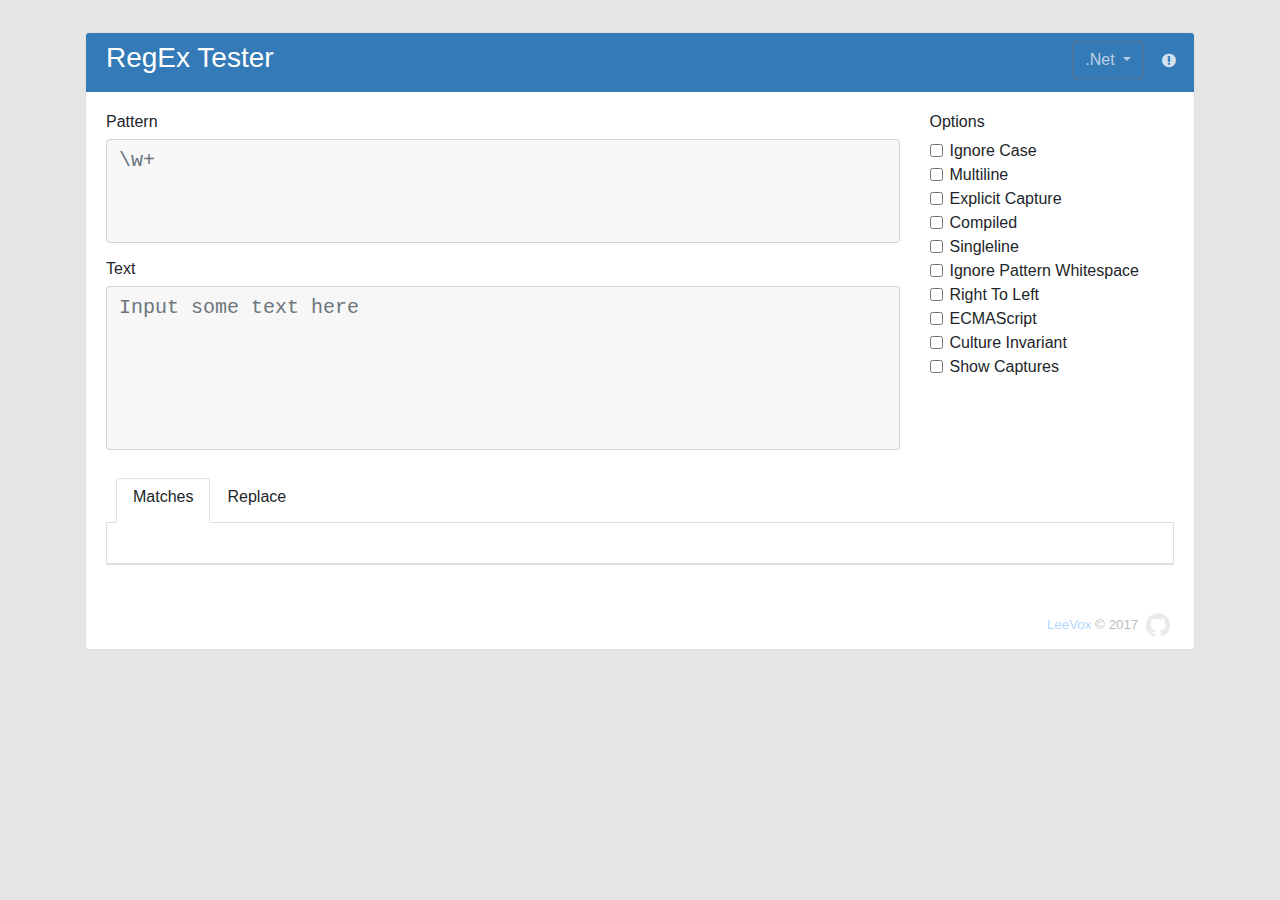
==== commit a3484d49: "Updated Engine Info icon." ====
--- a/index.html
+++ b/index.html
@@ -1,3 +1,3 @@
 <!doctype html><html lang="en"><head><meta charset="utf-8"><title>Regular Expression Tester</title><base href="/"><meta name="viewport" content="width=device-width,initial-scale=1"><meta name="description" content="Regular Expression Tester for .Net, Python, Java and JavaScript"><meta name="keywords" content="regex tester, regex, regular expression"><link rel="icon" type="image/x-icon" href="favicon.png"><meta property="og:title" content="Regular Expresstion Tester"/><meta property="og:image" content="/assets/img/logo-facebook.png"/><script async src="https://www.googletagmanager.com/gtag/js?id=UA-90206021-2"></script><script>window.dataLayer = window.dataLayer || [];
       function gtag(){dataLayer.push(arguments);}
-      gtag('js', new Date());</script><link href="styles.1edc221ec24d8fb7cbce.bundle.css" rel="stylesheet"/></head><body class="bg-lightgrey"><div class="container margin-top"><app-root></app-root></div><script type="text/javascript" src="inline.f0eb97230cc84d17f339.bundle.js"></script><script type="text/javascript" src="polyfills.1aced7d5d6d10e95cc1f.bundle.js"></script><script type="text/javascript" src="scripts.b2634d8317707347addd.bundle.js"></script><script type="text/javascript" src="vendor.f10b0d94257b0ba49108.bundle.js"></script><script type="text/javascript" src="main.6b7a2326bff330ecb502.bundle.js"></script></body></html>+      gtag('js', new Date());</script><link href="styles.2c30453d04e6ad70eed5.bundle.css" rel="stylesheet"/></head><body class="bg-lightgrey"><div class="container margin-top"><app-root></app-root></div><script type="text/javascript" src="inline.31e1fb380eb7cf3d75b1.bundle.js"></script><script type="text/javascript" src="polyfills.b4bae6cdfd14d976a9ae.bundle.js"></script><script type="text/javascript" src="scripts.49ab6863117121880838.bundle.js"></script><script type="text/javascript" src="vendor.85fe22a7d582e0d03ec1.bundle.js"></script><script type="text/javascript" src="main.1eb50f6a0680e6054f3b.bundle.js"></script></body></html>--- a/styles.2c30453d04e6ad70eed5.bundle.css
+++ b/styles.2c30453d04e6ad70eed5.bundle.css
@@ -0,0 +1,9 @@
+.bg-lightgrey{background-color:#e5e5e5}div.container.margin-top{margin-top:2rem}div.engine-info{cursor:pointer;color:rgba(255,255,255,.8)}div.engine-info:hover:after{content:attr(data-tooltip);position:absolute;background-color:#343a40;color:#fff;padding:.5rem .75rem;border-radius:.5rem;font-family:-apple-system,BlinkMacSystemFont,"Segoe UI",Roboto,"Helvetica Neue",Arial,sans-serif;font-size:1rem;top:2rem;right:0;z-index:99}i.btn-engine-info{line-height:1.5}div.card.panel-primary-v3>div.card-header{color:#fff;background-color:#337ab7;border-color:#337ab7}div.card-header.small-padding{padding:.5rem 1.25rem}label.form-check-label{cursor:pointer}div.card.nav-card{border:none}div.card.nav-card>.card-header{background-color:transparent}div.card.nav-card>.card-header a{color:#212529}div.card.nav-card>.card-body{border:1px solid rgba(0,0,0,.125);border-top:none}div.page-footer{background-color:transparent;border:none;font-size:smaller;text-align:right;padding:0 1.25rem .75rem;margin-bottom:-.25rem}div.page-footer a:not(hover),div.page-footer img:not(hover),div.page-footer span{opacity:.3}div.page-footer a:hover,div.page-footer img:hover{opacity:1}textarea.form-control:disabled{background-color:#f7f7f7}textarea.readonly{background-color:rgba(0,0,0,.15)!important;opacity:1;z-index:10!important}input.input-text,textarea.input-text{resize:none;background-color:#f7f7f7;overflow-x:hidden;overflow-y:scroll;font-size:20px;text-space:1px;font-family:Consolas,"Courier New",monospace}textarea.input-text.pattern:focus{background-color:#f7f7f7}div.text-highlight-element{background-color:#f7f7f7!important}.text-highlight-tag{border-radius:4px!important;padding:0!important;margin:0!important}@media only screen and (max-width:768px){.text-input-highlight-container .text-highlight-element{padding-left:.94rem!important}}.match-0{background-color:#add8e6}.match-1{background-color:#90ee90}.match-2{background-color:#ffa07a}.match-3{background-color:#ffb6c1}.match-4{background-color:#778899}.hidden{display:none}span.error-message{color:red;font-size:smaller;margin-left:10%}.center{margin:auto;left:0;right:0}.center-text-textarea{margin-top:calc(143px / 2 - 16px)}.loading{border:5px solid rgba(0,0,0,.15);border-top:5px solid #3498db;border-radius:50%;width:32px;height:32px;position:absolute;-webkit-animation:2s linear infinite spin;animation:2s linear infinite spin;z-index:999}@-webkit-keyframes spin{0%{-webkit-transform:rotate(0);transform:rotate(0)}100%{-webkit-transform:rotate(360deg);transform:rotate(360deg)}}@keyframes spin{0%{-webkit-transform:rotate(0);transform:rotate(0)}100%{-webkit-transform:rotate(360deg);transform:rotate(360deg)}}span.result-value{padding:.25rem .5rem;border-radius:.5rem;font-weight:700}.card.match-result{margin-bottom:.25rem}.card.match-result>.card-header{padding:.5rem;cursor:pointer}.card.match-result>.card-body{padding:.5rem 1.5rem}li.header{background-color:rgba(0,0,0,.03)}/*!
+ * Bootstrap v4.1.1 (https://getbootstrap.com/)
+ * Copyright 2011-2018 The Bootstrap Authors
+ * Copyright 2011-2018 Twitter, Inc.
+ * Licensed under MIT (https://github.com/twbs/bootstrap/blob/master/LICENSE)
+ */:root{--blue:#007bff;--indigo:#6610f2;--purple:#6f42c1;--pink:#e83e8c;--red:#dc3545;--orange:#fd7e14;--yellow:#ffc107;--green:#28a745;--teal:#20c997;--cyan:#17a2b8;--white:#fff;--gray:#6c757d;--gray-dark:#343a40;--primary:#007bff;--secondary:#6c757d;--success:#28a745;--info:#17a2b8;--warning:#ffc107;--danger:#dc3545;--light:#f8f9fa;--dark:#343a40;--breakpoint-xs:0;--breakpoint-sm:576px;--breakpoint-md:768px;--breakpoint-lg:992px;--breakpoint-xl:1200px;--font-family-sans-serif:-apple-system,BlinkMacSystemFont,"Segoe UI",Roboto,"Helvetica Neue",Arial,sans-serif,"Apple Color Emoji","Segoe UI Emoji","Segoe UI Symbol";--font-family-monospace:SFMono-Regular,Menlo,Monaco,Consolas,"Liberation Mono","Courier New",monospace}*,::after,::before{box-sizing:border-box}html{font-family:sans-serif;line-height:1.15;-webkit-text-size-adjust:100%;-ms-text-size-adjust:100%;-ms-overflow-style:scrollbar;-webkit-tap-highlight-color:transparent}@-ms-viewport{width:device-width}article,aside,figcaption,figure,footer,header,hgroup,main,nav,section{display:block}body{margin:0;font-family:-apple-system,BlinkMacSystemFont,"Segoe UI",Roboto,"Helvetica Neue",Arial,sans-serif,"Apple Color Emoji","Segoe UI Emoji","Segoe UI Symbol";font-size:1rem;font-weight:400;line-height:1.5;color:#212529;text-align:left;background-color:#fff}[tabindex="-1"]:focus{outline:0!important}h1,h2,h3,h4,h5,h6{margin-top:0}dl,ol,p,ul{margin-top:0;margin-bottom:1rem}abbr[data-original-title],abbr[title]{text-decoration:underline;-webkit-text-decoration:underline dotted;text-decoration:underline dotted;cursor:help;border-bottom:0}address{margin-bottom:1rem;font-style:normal;line-height:inherit}ol ol,ol ul,ul ol,ul ul{margin-bottom:0}dt{font-weight:700}dd{margin-bottom:.5rem;margin-left:0}blockquote,figure{margin:0 0 1rem}dfn{font-style:italic}b,strong{font-weight:bolder}sub,sup{position:relative;font-size:75%;line-height:0;vertical-align:baseline}sub{bottom:-.25em}sup{top:-.5em}a{color:#007bff;text-decoration:none;background-color:transparent;-webkit-text-decoration-skip:objects}a:hover{text-decoration:none!important;color:#0056b3}a:not([href]):not([tabindex]),a:not([href]):not([tabindex]):focus,a:not([href]):not([tabindex]):hover{color:inherit;text-decoration:none}a:not([href]):not([tabindex]):focus{outline:0}code,kbd,pre,samp{font-family:SFMono-Regular,Menlo,Monaco,Consolas,"Liberation Mono","Courier New",monospace;font-size:1em}pre{margin-top:0;margin-bottom:1rem;overflow:auto;-ms-overflow-style:scrollbar}img{vertical-align:middle;border-style:none}svg:not(:root){overflow:hidden}table{border-collapse:collapse}caption{padding-top:.75rem;padding-bottom:.75rem;color:#6c757d;text-align:left;caption-side:bottom}th{text-align:inherit}label{display:inline-block;margin-bottom:.5rem}button{border-radius:0}button:focus{outline:dotted 1px;outline:-webkit-focus-ring-color auto 5px}button,input,optgroup,select,textarea{margin:0;font-family:inherit;font-size:inherit;line-height:inherit}button,input{overflow:visible}button,select{text-transform:none}[type=reset],[type=submit],button,html [type=button]{-webkit-appearance:button}[type=button]::-moz-focus-inner,[type=reset]::-moz-focus-inner,[type=submit]::-moz-focus-inner,button::-moz-focus-inner{padding:0;border-style:none}input[type=checkbox],input[type=radio]{box-sizing:border-box;padding:0}input[type=date],input[type=datetime-local],input[type=month],input[type=time]{-webkit-appearance:listbox}textarea{overflow:auto;resize:vertical}fieldset{min-width:0;padding:0;margin:0;border:0}legend{display:block;width:100%;max-width:100%;padding:0;margin-bottom:.5rem;font-size:1.5rem;line-height:inherit;color:inherit;white-space:normal}progress{vertical-align:baseline}[type=number]::-webkit-inner-spin-button,[type=number]::-webkit-outer-spin-button{height:auto}[type=search]{outline-offset:-2px;-webkit-appearance:none}[type=search]::-webkit-search-cancel-button,[type=search]::-webkit-search-decoration{-webkit-appearance:none}::-webkit-file-upload-button{font:inherit;-webkit-appearance:button}output{display:inline-block}summary{display:list-item;cursor:pointer}template{display:none}[hidden]{display:none!important}.h1,.h2,.h3,.h4,.h5,.h6,h1,h2,h3,h4,h5,h6{margin-bottom:.5rem;font-family:inherit;font-weight:500;line-height:1.2;color:inherit}.h1,h1{font-size:2.5rem}.h2,h2{font-size:2rem}.h3,h3{font-size:1.75rem}.h4,h4{font-size:1.5rem}.h5,h5{font-size:1.25rem}.h6,h6{font-size:1rem}.lead{font-size:1.25rem;font-weight:300}.display-1{font-size:6rem;font-weight:300;line-height:1.2}.display-2{font-size:5.5rem;font-weight:300;line-height:1.2}.display-3{font-size:4.5rem;font-weight:300;line-height:1.2}.display-4{font-size:3.5rem;font-weight:300;line-height:1.2}hr{box-sizing:content-box;height:0;overflow:visible;margin-top:1rem;margin-bottom:1rem;border:0;border-top:1px solid rgba(0,0,0,.1)}.small,small{font-size:80%;font-weight:400}.mark,mark{padding:.2em;background-color:#fcf8e3}.list-inline,.list-unstyled{padding-left:0;list-style:none}.list-inline-item{display:inline-block}.list-inline-item:not(:last-child){margin-right:.5rem}.initialism{font-size:90%;text-transform:uppercase}.blockquote{margin-bottom:1rem;font-size:1.25rem}.blockquote-footer{display:block;font-size:80%;color:#6c757d}.blockquote-footer::before{content:"\2014 \00A0"}.img-fluid{max-width:100%;height:auto}.img-thumbnail{padding:.25rem;background-color:#fff;border:1px solid #dee2e6;border-radius:.25rem;max-width:100%;height:auto}.figure{display:inline-block}.figure-img{margin-bottom:.5rem;line-height:1}.figure-caption{font-size:90%;color:#6c757d}code{font-size:87.5%;color:#e83e8c;word-break:break-word}a>code{color:inherit}kbd{padding:.2rem .4rem;font-size:87.5%;color:#fff;background-color:#212529;border-radius:.2rem}kbd kbd{padding:0;font-size:100%;font-weight:700}pre{display:block;font-size:87.5%;color:#212529}pre code{font-size:inherit;color:inherit;word-break:normal}.pre-scrollable{max-height:340px;overflow-y:scroll}.container{width:100%;padding-right:15px;padding-left:15px;margin-right:auto;margin-left:auto}@media (min-width:576px){.container{max-width:540px}}@media (min-width:768px){.container{max-width:720px}}@media (min-width:992px){.container{max-width:960px}}@media (min-width:1200px){.container{max-width:1140px}}.container-fluid{width:100%;padding-right:15px;padding-left:15px;margin-right:auto;margin-left:auto}.row{display:-ms-flexbox;display:flex;-ms-flex-wrap:wrap;flex-wrap:wrap;margin-right:-15px;margin-left:-15px}.no-gutters{margin-right:0;margin-left:0}.no-gutters>.col,.no-gutters>[class*=col-]{padding-right:0;padding-left:0}.col,.col-1,.col-10,.col-11,.col-12,.col-2,.col-3,.col-4,.col-5,.col-6,.col-7,.col-8,.col-9,.col-auto,.col-lg,.col-lg-1,.col-lg-10,.col-lg-11,.col-lg-12,.col-lg-2,.col-lg-3,.col-lg-4,.col-lg-5,.col-lg-6,.col-lg-7,.col-lg-8,.col-lg-9,.col-lg-auto,.col-md,.col-md-1,.col-md-10,.col-md-11,.col-md-12,.col-md-2,.col-md-3,.col-md-4,.col-md-5,.col-md-6,.col-md-7,.col-md-8,.col-md-9,.col-md-auto,.col-sm,.col-sm-1,.col-sm-10,.col-sm-11,.col-sm-12,.col-sm-2,.col-sm-3,.col-sm-4,.col-sm-5,.col-sm-6,.col-sm-7,.col-sm-8,.col-sm-9,.col-sm-auto,.col-xl,.col-xl-1,.col-xl-10,.col-xl-11,.col-xl-12,.col-xl-2,.col-xl-3,.col-xl-4,.col-xl-5,.col-xl-6,.col-xl-7,.col-xl-8,.col-xl-9,.col-xl-auto{position:relative;width:100%;min-height:1px;padding-right:15px;padding-left:15px}.col{-ms-flex-preferred-size:0;flex-basis:0;-ms-flex-positive:1;flex-grow:1;max-width:100%}.col-auto{-ms-flex:0 0 auto;flex:0 0 auto;width:auto;max-width:none}.col-1{-ms-flex:0 0 8.333333%;flex:0 0 8.333333%;max-width:8.333333%}.col-2{-ms-flex:0 0 16.666667%;flex:0 0 16.666667%;max-width:16.666667%}.col-3{-ms-flex:0 0 25%;flex:0 0 25%;max-width:25%}.col-4{-ms-flex:0 0 33.333333%;flex:0 0 33.333333%;max-width:33.333333%}.col-5{-ms-flex:0 0 41.666667%;flex:0 0 41.666667%;max-width:41.666667%}.col-6{-ms-flex:0 0 50%;flex:0 0 50%;max-width:50%}.col-7{-ms-flex:0 0 58.333333%;flex:0 0 58.333333%;max-width:58.333333%}.col-8{-ms-flex:0 0 66.666667%;flex:0 0 66.666667%;max-width:66.666667%}.col-9{-ms-flex:0 0 75%;flex:0 0 75%;max-width:75%}.col-10{-ms-flex:0 0 83.333333%;flex:0 0 83.333333%;max-width:83.333333%}.col-11{-ms-flex:0 0 91.666667%;flex:0 0 91.666667%;max-width:91.666667%}.col-12{-ms-flex:0 0 100%;flex:0 0 100%;max-width:100%}.order-first{-ms-flex-order:-1;order:-1}.order-last{-ms-flex-order:13;order:13}.order-0{-ms-flex-order:0;order:0}.order-1{-ms-flex-order:1;order:1}.order-2{-ms-flex-order:2;order:2}.order-3{-ms-flex-order:3;order:3}.order-4{-ms-flex-order:4;order:4}.order-5{-ms-flex-order:5;order:5}.order-6{-ms-flex-order:6;order:6}.order-7{-ms-flex-order:7;order:7}.order-8{-ms-flex-order:8;order:8}.order-9{-ms-flex-order:9;order:9}.order-10{-ms-flex-order:10;order:10}.order-11{-ms-flex-order:11;order:11}.order-12{-ms-flex-order:12;order:12}.offset-1{margin-left:8.333333%}.offset-2{margin-left:16.666667%}.offset-3{margin-left:25%}.offset-4{margin-left:33.333333%}.offset-5{margin-left:41.666667%}.offset-6{margin-left:50%}.offset-7{margin-left:58.333333%}.offset-8{margin-left:66.666667%}.offset-9{margin-left:75%}.offset-10{margin-left:83.333333%}.offset-11{margin-left:91.666667%}@media (min-width:576px){.col-sm{-ms-flex-preferred-size:0;flex-basis:0;-ms-flex-positive:1;flex-grow:1;max-width:100%}.col-sm-auto{-ms-flex:0 0 auto;flex:0 0 auto;width:auto;max-width:none}.col-sm-1{-ms-flex:0 0 8.333333%;flex:0 0 8.333333%;max-width:8.333333%}.col-sm-2{-ms-flex:0 0 16.666667%;flex:0 0 16.666667%;max-width:16.666667%}.col-sm-3{-ms-flex:0 0 25%;flex:0 0 25%;max-width:25%}.col-sm-4{-ms-flex:0 0 33.333333%;flex:0 0 33.333333%;max-width:33.333333%}.col-sm-5{-ms-flex:0 0 41.666667%;flex:0 0 41.666667%;max-width:41.666667%}.col-sm-6{-ms-flex:0 0 50%;flex:0 0 50%;max-width:50%}.col-sm-7{-ms-flex:0 0 58.333333%;flex:0 0 58.333333%;max-width:58.333333%}.col-sm-8{-ms-flex:0 0 66.666667%;flex:0 0 66.666667%;max-width:66.666667%}.col-sm-9{-ms-flex:0 0 75%;flex:0 0 75%;max-width:75%}.col-sm-10{-ms-flex:0 0 83.333333%;flex:0 0 83.333333%;max-width:83.333333%}.col-sm-11{-ms-flex:0 0 91.666667%;flex:0 0 91.666667%;max-width:91.666667%}.col-sm-12{-ms-flex:0 0 100%;flex:0 0 100%;max-width:100%}.order-sm-first{-ms-flex-order:-1;order:-1}.order-sm-last{-ms-flex-order:13;order:13}.order-sm-0{-ms-flex-order:0;order:0}.order-sm-1{-ms-flex-order:1;order:1}.order-sm-2{-ms-flex-order:2;order:2}.order-sm-3{-ms-flex-order:3;order:3}.order-sm-4{-ms-flex-order:4;order:4}.order-sm-5{-ms-flex-order:5;order:5}.order-sm-6{-ms-flex-order:6;order:6}.order-sm-7{-ms-flex-order:7;order:7}.order-sm-8{-ms-flex-order:8;order:8}.order-sm-9{-ms-flex-order:9;order:9}.order-sm-10{-ms-flex-order:10;order:10}.order-sm-11{-ms-flex-order:11;order:11}.order-sm-12{-ms-flex-order:12;order:12}.offset-sm-0{margin-left:0}.offset-sm-1{margin-left:8.333333%}.offset-sm-2{margin-left:16.666667%}.offset-sm-3{margin-left:25%}.offset-sm-4{margin-left:33.333333%}.offset-sm-5{margin-left:41.666667%}.offset-sm-6{margin-left:50%}.offset-sm-7{margin-left:58.333333%}.offset-sm-8{margin-left:66.666667%}.offset-sm-9{margin-left:75%}.offset-sm-10{margin-left:83.333333%}.offset-sm-11{margin-left:91.666667%}}@media (min-width:768px){.col-md{-ms-flex-preferred-size:0;flex-basis:0;-ms-flex-positive:1;flex-grow:1;max-width:100%}.col-md-auto{-ms-flex:0 0 auto;flex:0 0 auto;width:auto;max-width:none}.col-md-1{-ms-flex:0 0 8.333333%;flex:0 0 8.333333%;max-width:8.333333%}.col-md-2{-ms-flex:0 0 16.666667%;flex:0 0 16.666667%;max-width:16.666667%}.col-md-3{-ms-flex:0 0 25%;flex:0 0 25%;max-width:25%}.col-md-4{-ms-flex:0 0 33.333333%;flex:0 0 33.333333%;max-width:33.333333%}.col-md-5{-ms-flex:0 0 41.666667%;flex:0 0 41.666667%;max-width:41.666667%}.col-md-6{-ms-flex:0 0 50%;flex:0 0 50%;max-width:50%}.col-md-7{-ms-flex:0 0 58.333333%;flex:0 0 58.333333%;max-width:58.333333%}.col-md-8{-ms-flex:0 0 66.666667%;flex:0 0 66.666667%;max-width:66.666667%}.col-md-9{-ms-flex:0 0 75%;flex:0 0 75%;max-width:75%}.col-md-10{-ms-flex:0 0 83.333333%;flex:0 0 83.333333%;max-width:83.333333%}.col-md-11{-ms-flex:0 0 91.666667%;flex:0 0 91.666667%;max-width:91.666667%}.col-md-12{-ms-flex:0 0 100%;flex:0 0 100%;max-width:100%}.order-md-first{-ms-flex-order:-1;order:-1}.order-md-last{-ms-flex-order:13;order:13}.order-md-0{-ms-flex-order:0;order:0}.order-md-1{-ms-flex-order:1;order:1}.order-md-2{-ms-flex-order:2;order:2}.order-md-3{-ms-flex-order:3;order:3}.order-md-4{-ms-flex-order:4;order:4}.order-md-5{-ms-flex-order:5;order:5}.order-md-6{-ms-flex-order:6;order:6}.order-md-7{-ms-flex-order:7;order:7}.order-md-8{-ms-flex-order:8;order:8}.order-md-9{-ms-flex-order:9;order:9}.order-md-10{-ms-flex-order:10;order:10}.order-md-11{-ms-flex-order:11;order:11}.order-md-12{-ms-flex-order:12;order:12}.offset-md-0{margin-left:0}.offset-md-1{margin-left:8.333333%}.offset-md-2{margin-left:16.666667%}.offset-md-3{margin-left:25%}.offset-md-4{margin-left:33.333333%}.offset-md-5{margin-left:41.666667%}.offset-md-6{margin-left:50%}.offset-md-7{margin-left:58.333333%}.offset-md-8{margin-left:66.666667%}.offset-md-9{margin-left:75%}.offset-md-10{margin-left:83.333333%}.offset-md-11{margin-left:91.666667%}}@media (min-width:992px){.col-lg{-ms-flex-preferred-size:0;flex-basis:0;-ms-flex-positive:1;flex-grow:1;max-width:100%}.col-lg-auto{-ms-flex:0 0 auto;flex:0 0 auto;width:auto;max-width:none}.col-lg-1{-ms-flex:0 0 8.333333%;flex:0 0 8.333333%;max-width:8.333333%}.col-lg-2{-ms-flex:0 0 16.666667%;flex:0 0 16.666667%;max-width:16.666667%}.col-lg-3{-ms-flex:0 0 25%;flex:0 0 25%;max-width:25%}.col-lg-4{-ms-flex:0 0 33.333333%;flex:0 0 33.333333%;max-width:33.333333%}.col-lg-5{-ms-flex:0 0 41.666667%;flex:0 0 41.666667%;max-width:41.666667%}.col-lg-6{-ms-flex:0 0 50%;flex:0 0 50%;max-width:50%}.col-lg-7{-ms-flex:0 0 58.333333%;flex:0 0 58.333333%;max-width:58.333333%}.col-lg-8{-ms-flex:0 0 66.666667%;flex:0 0 66.666667%;max-width:66.666667%}.col-lg-9{-ms-flex:0 0 75%;flex:0 0 75%;max-width:75%}.col-lg-10{-ms-flex:0 0 83.333333%;flex:0 0 83.333333%;max-width:83.333333%}.col-lg-11{-ms-flex:0 0 91.666667%;flex:0 0 91.666667%;max-width:91.666667%}.col-lg-12{-ms-flex:0 0 100%;flex:0 0 100%;max-width:100%}.order-lg-first{-ms-flex-order:-1;order:-1}.order-lg-last{-ms-flex-order:13;order:13}.order-lg-0{-ms-flex-order:0;order:0}.order-lg-1{-ms-flex-order:1;order:1}.order-lg-2{-ms-flex-order:2;order:2}.order-lg-3{-ms-flex-order:3;order:3}.order-lg-4{-ms-flex-order:4;order:4}.order-lg-5{-ms-flex-order:5;order:5}.order-lg-6{-ms-flex-order:6;order:6}.order-lg-7{-ms-flex-order:7;order:7}.order-lg-8{-ms-flex-order:8;order:8}.order-lg-9{-ms-flex-order:9;order:9}.order-lg-10{-ms-flex-order:10;order:10}.order-lg-11{-ms-flex-order:11;order:11}.order-lg-12{-ms-flex-order:12;order:12}.offset-lg-0{margin-left:0}.offset-lg-1{margin-left:8.333333%}.offset-lg-2{margin-left:16.666667%}.offset-lg-3{margin-left:25%}.offset-lg-4{margin-left:33.333333%}.offset-lg-5{margin-left:41.666667%}.offset-lg-6{margin-left:50%}.offset-lg-7{margin-left:58.333333%}.offset-lg-8{margin-left:66.666667%}.offset-lg-9{margin-left:75%}.offset-lg-10{margin-left:83.333333%}.offset-lg-11{margin-left:91.666667%}}@media (min-width:1200px){.col-xl{-ms-flex-preferred-size:0;flex-basis:0;-ms-flex-positive:1;flex-grow:1;max-width:100%}.col-xl-auto{-ms-flex:0 0 auto;flex:0 0 auto;width:auto;max-width:none}.col-xl-1{-ms-flex:0 0 8.333333%;flex:0 0 8.333333%;max-width:8.333333%}.col-xl-2{-ms-flex:0 0 16.666667%;flex:0 0 16.666667%;max-width:16.666667%}.col-xl-3{-ms-flex:0 0 25%;flex:0 0 25%;max-width:25%}.col-xl-4{-ms-flex:0 0 33.333333%;flex:0 0 33.333333%;max-width:33.333333%}.col-xl-5{-ms-flex:0 0 41.666667%;flex:0 0 41.666667%;max-width:41.666667%}.col-xl-6{-ms-flex:0 0 50%;flex:0 0 50%;max-width:50%}.col-xl-7{-ms-flex:0 0 58.333333%;flex:0 0 58.333333%;max-width:58.333333%}.col-xl-8{-ms-flex:0 0 66.666667%;flex:0 0 66.666667%;max-width:66.666667%}.col-xl-9{-ms-flex:0 0 75%;flex:0 0 75%;max-width:75%}.col-xl-10{-ms-flex:0 0 83.333333%;flex:0 0 83.333333%;max-width:83.333333%}.col-xl-11{-ms-flex:0 0 91.666667%;flex:0 0 91.666667%;max-width:91.666667%}.col-xl-12{-ms-flex:0 0 100%;flex:0 0 100%;max-width:100%}.order-xl-first{-ms-flex-order:-1;order:-1}.order-xl-last{-ms-flex-order:13;order:13}.order-xl-0{-ms-flex-order:0;order:0}.order-xl-1{-ms-flex-order:1;order:1}.order-xl-2{-ms-flex-order:2;order:2}.order-xl-3{-ms-flex-order:3;order:3}.order-xl-4{-ms-flex-order:4;order:4}.order-xl-5{-ms-flex-order:5;order:5}.order-xl-6{-ms-flex-order:6;order:6}.order-xl-7{-ms-flex-order:7;order:7}.order-xl-8{-ms-flex-order:8;order:8}.order-xl-9{-ms-flex-order:9;order:9}.order-xl-10{-ms-flex-order:10;order:10}.order-xl-11{-ms-flex-order:11;order:11}.order-xl-12{-ms-flex-order:12;order:12}.offset-xl-0{margin-left:0}.offset-xl-1{margin-left:8.333333%}.offset-xl-2{margin-left:16.666667%}.offset-xl-3{margin-left:25%}.offset-xl-4{margin-left:33.333333%}.offset-xl-5{margin-left:41.666667%}.offset-xl-6{margin-left:50%}.offset-xl-7{margin-left:58.333333%}.offset-xl-8{margin-left:66.666667%}.offset-xl-9{margin-left:75%}.offset-xl-10{margin-left:83.333333%}.offset-xl-11{margin-left:91.666667%}}.table{width:100%;max-width:100%;margin-bottom:1rem;background-color:transparent}.table td,.table th{padding:.75rem;vertical-align:top;border-top:1px solid #dee2e6}.table thead th{vertical-align:bottom;border-bottom:2px solid #dee2e6}.table tbody+tbody{border-top:2px solid #dee2e6}.table .table{background-color:#fff}.table-sm td,.table-sm th{padding:.3rem}.table-bordered,.table-bordered td,.table-bordered th{border:1px solid #dee2e6}.table-bordered thead td,.table-bordered thead th{border-bottom-width:2px}.table-borderless tbody+tbody,.table-borderless td,.table-borderless th,.table-borderless thead th{border:0}.table-striped tbody tr:nth-of-type(odd){background-color:rgba(0,0,0,.05)}.table-hover tbody tr:hover{background-color:rgba(0,0,0,.075)}.table-primary,.table-primary>td,.table-primary>th{background-color:#b8daff}.table-hover .table-primary:hover,.table-hover .table-primary:hover>td,.table-hover .table-primary:hover>th{background-color:#9fcdff}.table-secondary,.table-secondary>td,.table-secondary>th{background-color:#d6d8db}.table-hover .table-secondary:hover,.table-hover .table-secondary:hover>td,.table-hover .table-secondary:hover>th{background-color:#c8cbcf}.table-success,.table-success>td,.table-success>th{background-color:#c3e6cb}.table-hover .table-success:hover,.table-hover .table-success:hover>td,.table-hover .table-success:hover>th{background-color:#b1dfbb}.table-info,.table-info>td,.table-info>th{background-color:#bee5eb}.table-hover .table-info:hover,.table-hover .table-info:hover>td,.table-hover .table-info:hover>th{background-color:#abdde5}.table-warning,.table-warning>td,.table-warning>th{background-color:#ffeeba}.table-hover .table-warning:hover,.table-hover .table-warning:hover>td,.table-hover .table-warning:hover>th{background-color:#ffe8a1}.table-danger,.table-danger>td,.table-danger>th{background-color:#f5c6cb}.table-hover .table-danger:hover,.table-hover .table-danger:hover>td,.table-hover .table-danger:hover>th{background-color:#f1b0b7}.table-light,.table-light>td,.table-light>th{background-color:#fdfdfe}.table-hover .table-light:hover,.table-hover .table-light:hover>td,.table-hover .table-light:hover>th{background-color:#ececf6}.table-dark,.table-dark>td,.table-dark>th{background-color:#c6c8ca}.table-hover .table-dark:hover,.table-hover .table-dark:hover>td,.table-hover .table-dark:hover>th{background-color:#b9bbbe}.table-active,.table-active>td,.table-active>th,.table-hover .table-active:hover,.table-hover .table-active:hover>td,.table-hover .table-active:hover>th{background-color:rgba(0,0,0,.075)}.table .thead-dark th{color:#fff;background-color:#212529;border-color:#32383e}.table .thead-light th{color:#495057;background-color:#e9ecef;border-color:#dee2e6}.table-dark{color:#fff;background-color:#212529}.table-dark td,.table-dark th,.table-dark thead th{border-color:#32383e}.table-dark.table-bordered{border:0}.table-dark.table-striped tbody tr:nth-of-type(odd){background-color:rgba(255,255,255,.05)}.table-dark.table-hover tbody tr:hover{background-color:rgba(255,255,255,.075)}@media (max-width:575.98px){.table-responsive-sm{display:block;width:100%;overflow-x:auto;-webkit-overflow-scrolling:touch;-ms-overflow-style:-ms-autohiding-scrollbar}.table-responsive-sm>.table-bordered{border:0}}@media (max-width:767.98px){.table-responsive-md{display:block;width:100%;overflow-x:auto;-webkit-overflow-scrolling:touch;-ms-overflow-style:-ms-autohiding-scrollbar}.table-responsive-md>.table-bordered{border:0}}@media (max-width:991.98px){.table-responsive-lg{display:block;width:100%;overflow-x:auto;-webkit-overflow-scrolling:touch;-ms-overflow-style:-ms-autohiding-scrollbar}.table-responsive-lg>.table-bordered{border:0}}@media (max-width:1199.98px){.table-responsive-xl{display:block;width:100%;overflow-x:auto;-webkit-overflow-scrolling:touch;-ms-overflow-style:-ms-autohiding-scrollbar}.table-responsive-xl>.table-bordered{border:0}}.table-responsive{display:block;width:100%;overflow-x:auto;-webkit-overflow-scrolling:touch;-ms-overflow-style:-ms-autohiding-scrollbar}.table-responsive>.table-bordered{border:0}.form-control{display:block;width:100%;padding:.375rem .75rem;font-size:1rem;line-height:1.5;color:#495057;background-color:#fff;background-clip:padding-box;border:1px solid #ced4da;border-radius:.25rem;transition:border-color .15s ease-in-out,box-shadow .15s ease-in-out}@media screen and (prefers-reduced-motion:reduce){.form-control{transition:none}}.form-control::-ms-expand{background-color:transparent;border:0}.form-control:focus{color:#495057;background-color:#fff;border-color:#80bdff;outline:0;box-shadow:0 0 0 .2rem rgba(0,123,255,.25)}.form-control::-webkit-input-placeholder{color:#6c757d;opacity:1}.form-control::-moz-placeholder{color:#6c757d;opacity:1}.form-control:-ms-input-placeholder{color:#6c757d;opacity:1}.form-control::-ms-input-placeholder{color:#6c757d;opacity:1}.form-control::placeholder{color:#6c757d;opacity:1}.form-control:disabled,.form-control[readonly]{background-color:#e9ecef;opacity:1}select.form-control:not([size]):not([multiple]){height:calc(2.25rem + 2px)}select.form-control:focus::-ms-value{color:#495057;background-color:#fff}.form-control-file,.form-control-range{display:block;width:100%}.col-form-label{padding-top:calc(.375rem + 1px);padding-bottom:calc(.375rem + 1px);margin-bottom:0;font-size:inherit;line-height:1.5}.col-form-label-lg{padding-top:calc(.5rem + 1px);padding-bottom:calc(.5rem + 1px);font-size:1.25rem;line-height:1.5}.col-form-label-sm{padding-top:calc(.25rem + 1px);padding-bottom:calc(.25rem + 1px);font-size:.875rem;line-height:1.5}.form-control-plaintext{display:block;width:100%;padding-top:.375rem;padding-bottom:.375rem;margin-bottom:0;line-height:1.5;color:#212529;background-color:transparent;border:solid transparent;border-width:1px 0}.form-control-plaintext.form-control-lg,.form-control-plaintext.form-control-sm,.input-group-lg>.form-control-plaintext.form-control,.input-group-lg>.input-group-append>.form-control-plaintext.btn,.input-group-lg>.input-group-append>.form-control-plaintext.input-group-text,.input-group-lg>.input-group-prepend>.form-control-plaintext.btn,.input-group-lg>.input-group-prepend>.form-control-plaintext.input-group-text,.input-group-sm>.form-control-plaintext.form-control,.input-group-sm>.input-group-append>.form-control-plaintext.btn,.input-group-sm>.input-group-append>.form-control-plaintext.input-group-text,.input-group-sm>.input-group-prepend>.form-control-plaintext.btn,.input-group-sm>.input-group-prepend>.form-control-plaintext.input-group-text{padding-right:0;padding-left:0}.form-control-sm,.input-group-sm>.form-control,.input-group-sm>.input-group-append>.btn,.input-group-sm>.input-group-append>.input-group-text,.input-group-sm>.input-group-prepend>.btn,.input-group-sm>.input-group-prepend>.input-group-text{padding:.25rem .5rem;font-size:.875rem;line-height:1.5;border-radius:.2rem}.input-group-sm>.input-group-append>select.btn:not([size]):not([multiple]),.input-group-sm>.input-group-append>select.input-group-text:not([size]):not([multiple]),.input-group-sm>.input-group-prepend>select.btn:not([size]):not([multiple]),.input-group-sm>.input-group-prepend>select.input-group-text:not([size]):not([multiple]),.input-group-sm>select.form-control:not([size]):not([multiple]),select.form-control-sm:not([size]):not([multiple]){height:calc(1.8125rem + 2px)}.form-control-lg,.input-group-lg>.form-control,.input-group-lg>.input-group-append>.btn,.input-group-lg>.input-group-append>.input-group-text,.input-group-lg>.input-group-prepend>.btn,.input-group-lg>.input-group-prepend>.input-group-text{padding:.5rem 1rem;font-size:1.25rem;line-height:1.5;border-radius:.3rem}.input-group-lg>.input-group-append>select.btn:not([size]):not([multiple]),.input-group-lg>.input-group-append>select.input-group-text:not([size]):not([multiple]),.input-group-lg>.input-group-prepend>select.btn:not([size]):not([multiple]),.input-group-lg>.input-group-prepend>select.input-group-text:not([size]):not([multiple]),.input-group-lg>select.form-control:not([size]):not([multiple]),select.form-control-lg:not([size]):not([multiple]){height:calc(2.875rem + 2px)}.form-group{margin-bottom:1rem}.form-text{display:block;margin-top:.25rem}.form-row{display:-ms-flexbox;display:flex;-ms-flex-wrap:wrap;flex-wrap:wrap;margin-right:-5px;margin-left:-5px}.form-row>.col,.form-row>[class*=col-]{padding-right:5px;padding-left:5px}.form-check{position:relative;display:block;padding-left:1.25rem}.form-check-input{position:absolute;margin-top:.3rem;margin-left:-1.25rem}.form-check-input:disabled~.form-check-label{color:#6c757d}.form-check-label{margin-bottom:0}.form-check-inline{display:-ms-inline-flexbox;display:inline-flex;-ms-flex-align:center;align-items:center;padding-left:0;margin-right:.75rem}.form-check-inline .form-check-input{position:static;margin-top:0;margin-right:.3125rem;margin-left:0}.valid-feedback{display:none;width:100%;margin-top:.25rem;font-size:80%;color:#28a745}.valid-tooltip{position:absolute;top:100%;z-index:5;display:none;max-width:100%;padding:.5rem;margin-top:.1rem;font-size:.875rem;line-height:1;color:#fff;background-color:rgba(40,167,69,.8);border-radius:.2rem}.custom-select.is-valid,.form-control.is-valid,.was-validated .custom-select:valid,.was-validated .form-control:valid{border-color:#28a745}.custom-select.is-valid:focus,.form-control.is-valid:focus,.was-validated .custom-select:valid:focus,.was-validated .form-control:valid:focus{border-color:#28a745;box-shadow:0 0 0 .2rem rgba(40,167,69,.25)}.custom-select.is-valid~.valid-feedback,.custom-select.is-valid~.valid-tooltip,.form-control.is-valid~.valid-feedback,.form-control.is-valid~.valid-tooltip,.was-validated .custom-select:valid~.valid-feedback,.was-validated .custom-select:valid~.valid-tooltip,.was-validated .form-control:valid~.valid-feedback,.was-validated .form-control:valid~.valid-tooltip{display:block}.form-control-file.is-valid~.valid-feedback,.form-control-file.is-valid~.valid-tooltip,.was-validated .form-control-file:valid~.valid-feedback,.was-validated .form-control-file:valid~.valid-tooltip{display:block}.form-check-input.is-valid~.form-check-label,.was-validated .form-check-input:valid~.form-check-label{color:#28a745}.form-check-input.is-valid~.valid-feedback,.form-check-input.is-valid~.valid-tooltip,.was-validated .form-check-input:valid~.valid-feedback,.was-validated .form-check-input:valid~.valid-tooltip{display:block}.custom-control-input.is-valid~.custom-control-label,.was-validated .custom-control-input:valid~.custom-control-label{color:#28a745}.custom-control-input.is-valid~.custom-control-label::before,.was-validated .custom-control-input:valid~.custom-control-label::before{background-color:#71dd8a}.custom-control-input.is-valid~.valid-feedback,.custom-control-input.is-valid~.valid-tooltip,.was-validated .custom-control-input:valid~.valid-feedback,.was-validated .custom-control-input:valid~.valid-tooltip{display:block}.custom-control-input.is-valid:checked~.custom-control-label::before,.was-validated .custom-control-input:valid:checked~.custom-control-label::before{background-color:#34ce57}.custom-control-input.is-valid:focus~.custom-control-label::before,.was-validated .custom-control-input:valid:focus~.custom-control-label::before{box-shadow:0 0 0 1px #fff,0 0 0 .2rem rgba(40,167,69,.25)}.custom-file-input.is-valid~.custom-file-label,.was-validated .custom-file-input:valid~.custom-file-label{border-color:#28a745}.custom-file-input.is-valid~.custom-file-label::before,.was-validated .custom-file-input:valid~.custom-file-label::before{border-color:inherit}.custom-file-input.is-valid~.valid-feedback,.custom-file-input.is-valid~.valid-tooltip,.was-validated .custom-file-input:valid~.valid-feedback,.was-validated .custom-file-input:valid~.valid-tooltip{display:block}.custom-file-input.is-valid:focus~.custom-file-label,.was-validated .custom-file-input:valid:focus~.custom-file-label{box-shadow:0 0 0 .2rem rgba(40,167,69,.25)}.invalid-feedback{display:none;width:100%;margin-top:.25rem;font-size:80%;color:#dc3545}.invalid-tooltip{position:absolute;top:100%;z-index:5;display:none;max-width:100%;padding:.5rem;margin-top:.1rem;font-size:.875rem;line-height:1;color:#fff;background-color:rgba(220,53,69,.8);border-radius:.2rem}.custom-select.is-invalid,.form-control.is-invalid,.was-validated .custom-select:invalid,.was-validated .form-control:invalid{border-color:#dc3545}.custom-select.is-invalid:focus,.form-control.is-invalid:focus,.was-validated .custom-select:invalid:focus,.was-validated .form-control:invalid:focus{border-color:#dc3545;box-shadow:0 0 0 .2rem rgba(220,53,69,.25)}.custom-select.is-invalid~.invalid-feedback,.custom-select.is-invalid~.invalid-tooltip,.form-control.is-invalid~.invalid-feedback,.form-control.is-invalid~.invalid-tooltip,.was-validated .custom-select:invalid~.invalid-feedback,.was-validated .custom-select:invalid~.invalid-tooltip,.was-validated .form-control:invalid~.invalid-feedback,.was-validated .form-control:invalid~.invalid-tooltip{display:block}.form-control-file.is-invalid~.invalid-feedback,.form-control-file.is-invalid~.invalid-tooltip,.was-validated .form-control-file:invalid~.invalid-feedback,.was-validated .form-control-file:invalid~.invalid-tooltip{display:block}.form-check-input.is-invalid~.form-check-label,.was-validated .form-check-input:invalid~.form-check-label{color:#dc3545}.form-check-input.is-invalid~.invalid-feedback,.form-check-input.is-invalid~.invalid-tooltip,.was-validated .form-check-input:invalid~.invalid-feedback,.was-validated .form-check-input:invalid~.invalid-tooltip{display:block}.custom-control-input.is-invalid~.custom-control-label,.was-validated .custom-control-input:invalid~.custom-control-label{color:#dc3545}.custom-control-input.is-invalid~.custom-control-label::before,.was-validated .custom-control-input:invalid~.custom-control-label::before{background-color:#efa2a9}.custom-control-input.is-invalid~.invalid-feedback,.custom-control-input.is-invalid~.invalid-tooltip,.was-validated .custom-control-input:invalid~.invalid-feedback,.was-validated .custom-control-input:invalid~.invalid-tooltip{display:block}.custom-control-input.is-invalid:checked~.custom-control-label::before,.was-validated .custom-control-input:invalid:checked~.custom-control-label::before{background-color:#e4606d}.custom-control-input.is-invalid:focus~.custom-control-label::before,.was-validated .custom-control-input:invalid:focus~.custom-control-label::before{box-shadow:0 0 0 1px #fff,0 0 0 .2rem rgba(220,53,69,.25)}.custom-file-input.is-invalid~.custom-file-label,.was-validated .custom-file-input:invalid~.custom-file-label{border-color:#dc3545}.custom-file-input.is-invalid~.custom-file-label::before,.was-validated .custom-file-input:invalid~.custom-file-label::before{border-color:inherit}.custom-file-input.is-invalid~.invalid-feedback,.custom-file-input.is-invalid~.invalid-tooltip,.was-validated .custom-file-input:invalid~.invalid-feedback,.was-validated .custom-file-input:invalid~.invalid-tooltip{display:block}.custom-file-input.is-invalid:focus~.custom-file-label,.was-validated .custom-file-input:invalid:focus~.custom-file-label{box-shadow:0 0 0 .2rem rgba(220,53,69,.25)}.form-inline{display:-ms-flexbox;display:flex;-ms-flex-flow:row wrap;flex-flow:row wrap;-ms-flex-align:center;align-items:center}.form-inline .form-check{width:100%}@media (min-width:576px){.form-inline label{display:-ms-flexbox;display:flex;-ms-flex-align:center;align-items:center;-ms-flex-pack:center;justify-content:center;margin-bottom:0}.form-inline .form-group{display:-ms-flexbox;display:flex;-ms-flex:0 0 auto;flex:0 0 auto;-ms-flex-flow:row wrap;flex-flow:row wrap;-ms-flex-align:center;align-items:center;margin-bottom:0}.form-inline .form-control{display:inline-block;width:auto;vertical-align:middle}.form-inline .form-control-plaintext{display:inline-block}.form-inline .custom-select,.form-inline .input-group{width:auto}.form-inline .form-check{display:-ms-flexbox;display:flex;-ms-flex-align:center;align-items:center;-ms-flex-pack:center;justify-content:center;width:auto;padding-left:0}.form-inline .form-check-input{position:relative;margin-top:0;margin-right:.25rem;margin-left:0}.form-inline .custom-control{-ms-flex-align:center;align-items:center;-ms-flex-pack:center;justify-content:center}.form-inline .custom-control-label{margin-bottom:0}}.btn{display:inline-block;font-weight:400;text-align:center;white-space:nowrap;vertical-align:middle;-webkit-user-select:none;-moz-user-select:none;-ms-user-select:none;user-select:none;border:1px solid transparent;padding:.375rem .75rem;font-size:1rem;line-height:1.5;border-radius:.25rem;transition:color .15s ease-in-out,background-color .15s ease-in-out,border-color .15s ease-in-out,box-shadow .15s ease-in-out}@media screen and (prefers-reduced-motion:reduce){.btn{transition:none}}.btn:focus,.btn:hover{text-decoration:none}.btn.focus,.btn:focus{outline:0;box-shadow:0 0 0 .2rem rgba(0,123,255,.25)}.btn.disabled,.btn:disabled{opacity:.65}.btn:not(:disabled):not(.disabled){cursor:pointer}.btn:not(:disabled):not(.disabled).active,.btn:not(:disabled):not(.disabled):active{background-image:none}a.btn.disabled,fieldset:disabled a.btn{pointer-events:none}.btn-primary{color:#fff;background-color:#007bff;border-color:#007bff}.btn-primary:hover{color:#fff;background-color:#0069d9;border-color:#0062cc}.btn-primary.focus,.btn-primary:focus{box-shadow:0 0 0 .2rem rgba(0,123,255,.5)}.btn-primary.disabled,.btn-primary:disabled{color:#fff;background-color:#007bff;border-color:#007bff}.btn-primary:not(:disabled):not(.disabled).active,.btn-primary:not(:disabled):not(.disabled):active,.show>.btn-primary.dropdown-toggle{color:#fff;background-color:#0062cc;border-color:#005cbf}.btn-primary:not(:disabled):not(.disabled).active:focus,.btn-primary:not(:disabled):not(.disabled):active:focus,.show>.btn-primary.dropdown-toggle:focus{box-shadow:0 0 0 .2rem rgba(0,123,255,.5)}.btn-secondary{color:#fff;background-color:#6c757d;border-color:#6c757d}.btn-secondary:hover{color:#fff;background-color:#5a6268;border-color:#545b62}.btn-secondary.focus,.btn-secondary:focus{box-shadow:0 0 0 .2rem rgba(108,117,125,.5)}.btn-secondary.disabled,.btn-secondary:disabled{color:#fff;background-color:#6c757d;border-color:#6c757d}.btn-secondary:not(:disabled):not(.disabled).active,.btn-secondary:not(:disabled):not(.disabled):active,.show>.btn-secondary.dropdown-toggle{color:#fff;background-color:#545b62;border-color:#4e555b}.btn-secondary:not(:disabled):not(.disabled).active:focus,.btn-secondary:not(:disabled):not(.disabled):active:focus,.show>.btn-secondary.dropdown-toggle:focus{box-shadow:0 0 0 .2rem rgba(108,117,125,.5)}.btn-success{color:#fff;background-color:#28a745;border-color:#28a745}.btn-success:hover{color:#fff;background-color:#218838;border-color:#1e7e34}.btn-success.focus,.btn-success:focus{box-shadow:0 0 0 .2rem rgba(40,167,69,.5)}.btn-success.disabled,.btn-success:disabled{color:#fff;background-color:#28a745;border-color:#28a745}.btn-success:not(:disabled):not(.disabled).active,.btn-success:not(:disabled):not(.disabled):active,.show>.btn-success.dropdown-toggle{color:#fff;background-color:#1e7e34;border-color:#1c7430}.btn-success:not(:disabled):not(.disabled).active:focus,.btn-success:not(:disabled):not(.disabled):active:focus,.show>.btn-success.dropdown-toggle:focus{box-shadow:0 0 0 .2rem rgba(40,167,69,.5)}.btn-info{color:#fff;background-color:#17a2b8;border-color:#17a2b8}.btn-info:hover{color:#fff;background-color:#138496;border-color:#117a8b}.btn-info.focus,.btn-info:focus{box-shadow:0 0 0 .2rem rgba(23,162,184,.5)}.btn-info.disabled,.btn-info:disabled{color:#fff;background-color:#17a2b8;border-color:#17a2b8}.btn-info:not(:disabled):not(.disabled).active,.btn-info:not(:disabled):not(.disabled):active,.show>.btn-info.dropdown-toggle{color:#fff;background-color:#117a8b;border-color:#10707f}.btn-info:not(:disabled):not(.disabled).active:focus,.btn-info:not(:disabled):not(.disabled):active:focus,.show>.btn-info.dropdown-toggle:focus{box-shadow:0 0 0 .2rem rgba(23,162,184,.5)}.btn-warning{color:#212529;background-color:#ffc107;border-color:#ffc107}.btn-warning:hover{color:#212529;background-color:#e0a800;border-color:#d39e00}.btn-warning.focus,.btn-warning:focus{box-shadow:0 0 0 .2rem rgba(255,193,7,.5)}.btn-warning.disabled,.btn-warning:disabled{color:#212529;background-color:#ffc107;border-color:#ffc107}.btn-warning:not(:disabled):not(.disabled).active,.btn-warning:not(:disabled):not(.disabled):active,.show>.btn-warning.dropdown-toggle{color:#212529;background-color:#d39e00;border-color:#c69500}.btn-warning:not(:disabled):not(.disabled).active:focus,.btn-warning:not(:disabled):not(.disabled):active:focus,.show>.btn-warning.dropdown-toggle:focus{box-shadow:0 0 0 .2rem rgba(255,193,7,.5)}.btn-danger{color:#fff;background-color:#dc3545;border-color:#dc3545}.btn-danger:hover{color:#fff;background-color:#c82333;border-color:#bd2130}.btn-danger.focus,.btn-danger:focus{box-shadow:0 0 0 .2rem rgba(220,53,69,.5)}.btn-danger.disabled,.btn-danger:disabled{color:#fff;background-color:#dc3545;border-color:#dc3545}.btn-danger:not(:disabled):not(.disabled).active,.btn-danger:not(:disabled):not(.disabled):active,.show>.btn-danger.dropdown-toggle{color:#fff;background-color:#bd2130;border-color:#b21f2d}.btn-danger:not(:disabled):not(.disabled).active:focus,.btn-danger:not(:disabled):not(.disabled):active:focus,.show>.btn-danger.dropdown-toggle:focus{box-shadow:0 0 0 .2rem rgba(220,53,69,.5)}.btn-light{color:#212529;background-color:#f8f9fa;border-color:#f8f9fa}.btn-light:hover{color:#212529;background-color:#e2e6ea;border-color:#dae0e5}.btn-light.focus,.btn-light:focus{box-shadow:0 0 0 .2rem rgba(248,249,250,.5)}.btn-light.disabled,.btn-light:disabled{color:#212529;background-color:#f8f9fa;border-color:#f8f9fa}.btn-light:not(:disabled):not(.disabled).active,.btn-light:not(:disabled):not(.disabled):active,.show>.btn-light.dropdown-toggle{color:#212529;background-color:#dae0e5;border-color:#d3d9df}.btn-light:not(:disabled):not(.disabled).active:focus,.btn-light:not(:disabled):not(.disabled):active:focus,.show>.btn-light.dropdown-toggle:focus{box-shadow:0 0 0 .2rem rgba(248,249,250,.5)}.btn-dark{color:#fff;background-color:#343a40;border-color:#343a40}.btn-dark:hover{color:#fff;background-color:#23272b;border-color:#1d2124}.btn-dark.focus,.btn-dark:focus{box-shadow:0 0 0 .2rem rgba(52,58,64,.5)}.btn-dark.disabled,.btn-dark:disabled{color:#fff;background-color:#343a40;border-color:#343a40}.btn-dark:not(:disabled):not(.disabled).active,.btn-dark:not(:disabled):not(.disabled):active,.show>.btn-dark.dropdown-toggle{color:#fff;background-color:#1d2124;border-color:#171a1d}.btn-dark:not(:disabled):not(.disabled).active:focus,.btn-dark:not(:disabled):not(.disabled):active:focus,.show>.btn-dark.dropdown-toggle:focus{box-shadow:0 0 0 .2rem rgba(52,58,64,.5)}.btn-outline-primary{color:#007bff;background-color:transparent;background-image:none;border-color:#007bff}.btn-outline-primary:hover{color:#fff;background-color:#007bff;border-color:#007bff}.btn-outline-primary.focus,.btn-outline-primary:focus{box-shadow:0 0 0 .2rem rgba(0,123,255,.5)}.btn-outline-primary.disabled,.btn-outline-primary:disabled{color:#007bff;background-color:transparent}.btn-outline-primary:not(:disabled):not(.disabled).active,.btn-outline-primary:not(:disabled):not(.disabled):active,.show>.btn-outline-primary.dropdown-toggle{color:#fff;background-color:#007bff;border-color:#007bff}.btn-outline-primary:not(:disabled):not(.disabled).active:focus,.btn-outline-primary:not(:disabled):not(.disabled):active:focus,.show>.btn-outline-primary.dropdown-toggle:focus{box-shadow:0 0 0 .2rem rgba(0,123,255,.5)}.btn-outline-secondary{color:#6c757d;background-color:transparent;background-image:none;border-color:#6c757d}.btn-outline-secondary:hover{color:#fff;background-color:#6c757d;border-color:#6c757d}.btn-outline-secondary.focus,.btn-outline-secondary:focus{box-shadow:0 0 0 .2rem rgba(108,117,125,.5)}.btn-outline-secondary.disabled,.btn-outline-secondary:disabled{color:#6c757d;background-color:transparent}.btn-outline-secondary:not(:disabled):not(.disabled).active,.btn-outline-secondary:not(:disabled):not(.disabled):active,.show>.btn-outline-secondary.dropdown-toggle{color:#fff;background-color:#6c757d;border-color:#6c757d}.btn-outline-secondary:not(:disabled):not(.disabled).active:focus,.btn-outline-secondary:not(:disabled):not(.disabled):active:focus,.show>.btn-outline-secondary.dropdown-toggle:focus{box-shadow:0 0 0 .2rem rgba(108,117,125,.5)}.btn-outline-success{color:#28a745;background-color:transparent;background-image:none;border-color:#28a745}.btn-outline-success:hover{color:#fff;background-color:#28a745;border-color:#28a745}.btn-outline-success.focus,.btn-outline-success:focus{box-shadow:0 0 0 .2rem rgba(40,167,69,.5)}.btn-outline-success.disabled,.btn-outline-success:disabled{color:#28a745;background-color:transparent}.btn-outline-success:not(:disabled):not(.disabled).active,.btn-outline-success:not(:disabled):not(.disabled):active,.show>.btn-outline-success.dropdown-toggle{color:#fff;background-color:#28a745;border-color:#28a745}.btn-outline-success:not(:disabled):not(.disabled).active:focus,.btn-outline-success:not(:disabled):not(.disabled):active:focus,.show>.btn-outline-success.dropdown-toggle:focus{box-shadow:0 0 0 .2rem rgba(40,167,69,.5)}.btn-outline-info{color:#17a2b8;background-color:transparent;background-image:none;border-color:#17a2b8}.btn-outline-info:hover{color:#fff;background-color:#17a2b8;border-color:#17a2b8}.btn-outline-info.focus,.btn-outline-info:focus{box-shadow:0 0 0 .2rem rgba(23,162,184,.5)}.btn-outline-info.disabled,.btn-outline-info:disabled{color:#17a2b8;background-color:transparent}.btn-outline-info:not(:disabled):not(.disabled).active,.btn-outline-info:not(:disabled):not(.disabled):active,.show>.btn-outline-info.dropdown-toggle{color:#fff;background-color:#17a2b8;border-color:#17a2b8}.btn-outline-info:not(:disabled):not(.disabled).active:focus,.btn-outline-info:not(:disabled):not(.disabled):active:focus,.show>.btn-outline-info.dropdown-toggle:focus{box-shadow:0 0 0 .2rem rgba(23,162,184,.5)}.btn-outline-warning{color:#ffc107;background-color:transparent;background-image:none;border-color:#ffc107}.btn-outline-warning:hover{color:#212529;background-color:#ffc107;border-color:#ffc107}.btn-outline-warning.focus,.btn-outline-warning:focus{box-shadow:0 0 0 .2rem rgba(255,193,7,.5)}.btn-outline-warning.disabled,.btn-outline-warning:disabled{color:#ffc107;background-color:transparent}.btn-outline-warning:not(:disabled):not(.disabled).active,.btn-outline-warning:not(:disabled):not(.disabled):active,.show>.btn-outline-warning.dropdown-toggle{color:#212529;background-color:#ffc107;border-color:#ffc107}.btn-outline-warning:not(:disabled):not(.disabled).active:focus,.btn-outline-warning:not(:disabled):not(.disabled):active:focus,.show>.btn-outline-warning.dropdown-toggle:focus{box-shadow:0 0 0 .2rem rgba(255,193,7,.5)}.btn-outline-danger{color:#dc3545;background-color:transparent;background-image:none;border-color:#dc3545}.btn-outline-danger:hover{color:#fff;background-color:#dc3545;border-color:#dc3545}.btn-outline-danger.focus,.btn-outline-danger:focus{box-shadow:0 0 0 .2rem rgba(220,53,69,.5)}.btn-outline-danger.disabled,.btn-outline-danger:disabled{color:#dc3545;background-color:transparent}.btn-outline-danger:not(:disabled):not(.disabled).active,.btn-outline-danger:not(:disabled):not(.disabled):active,.show>.btn-outline-danger.dropdown-toggle{color:#fff;background-color:#dc3545;border-color:#dc3545}.btn-outline-danger:not(:disabled):not(.disabled).active:focus,.btn-outline-danger:not(:disabled):not(.disabled):active:focus,.show>.btn-outline-danger.dropdown-toggle:focus{box-shadow:0 0 0 .2rem rgba(220,53,69,.5)}.btn-outline-light{color:#f8f9fa;background-color:transparent;background-image:none;border-color:#f8f9fa}.btn-outline-light:hover{color:#212529;background-color:#f8f9fa;border-color:#f8f9fa}.btn-outline-light.focus,.btn-outline-light:focus{box-shadow:0 0 0 .2rem rgba(248,249,250,.5)}.btn-outline-light.disabled,.btn-outline-light:disabled{color:#f8f9fa;background-color:transparent}.btn-outline-light:not(:disabled):not(.disabled).active,.btn-outline-light:not(:disabled):not(.disabled):active,.show>.btn-outline-light.dropdown-toggle{color:#212529;background-color:#f8f9fa;border-color:#f8f9fa}.btn-outline-light:not(:disabled):not(.disabled).active:focus,.btn-outline-light:not(:disabled):not(.disabled):active:focus,.show>.btn-outline-light.dropdown-toggle:focus{box-shadow:0 0 0 .2rem rgba(248,249,250,.5)}.btn-outline-dark{color:#343a40;background-color:transparent;background-image:none;border-color:#343a40}.btn-outline-dark:hover{color:#fff;background-color:#343a40;border-color:#343a40}.btn-outline-dark.focus,.btn-outline-dark:focus{box-shadow:0 0 0 .2rem rgba(52,58,64,.5)}.btn-outline-dark.disabled,.btn-outline-dark:disabled{color:#343a40;background-color:transparent}.btn-outline-dark:not(:disabled):not(.disabled).active,.btn-outline-dark:not(:disabled):not(.disabled):active,.show>.btn-outline-dark.dropdown-toggle{color:#fff;background-color:#343a40;border-color:#343a40}.btn-outline-dark:not(:disabled):not(.disabled).active:focus,.btn-outline-dark:not(:disabled):not(.disabled):active:focus,.show>.btn-outline-dark.dropdown-toggle:focus{box-shadow:0 0 0 .2rem rgba(52,58,64,.5)}.btn-link{font-weight:400;color:#007bff;background-color:transparent}.btn-link:hover{color:#0056b3;text-decoration:underline;background-color:transparent;border-color:transparent}.btn-link.focus,.btn-link:focus{text-decoration:underline;border-color:transparent;box-shadow:none}.btn-link.disabled,.btn-link:disabled{color:#6c757d;pointer-events:none}.btn-group-lg>.btn,.btn-lg{padding:.5rem 1rem;font-size:1.25rem;line-height:1.5;border-radius:.3rem}.btn-group-sm>.btn,.btn-sm{padding:.25rem .5rem;font-size:.875rem;line-height:1.5;border-radius:.2rem}.btn-block{display:block;width:100%}.btn-block+.btn-block{margin-top:.5rem}input[type=button].btn-block,input[type=reset].btn-block,input[type=submit].btn-block{width:100%}.fade{transition:opacity .15s linear}@media screen and (prefers-reduced-motion:reduce){.fade{transition:none}}.fade:not(.show){opacity:0}.collapse:not(.show){display:none}.collapsing{position:relative;height:0;overflow:hidden;transition:height .35s ease}@media screen and (prefers-reduced-motion:reduce){.collapsing{transition:none}}.dropdown,.dropleft,.dropright,.dropup{position:relative}.dropdown-toggle::after{display:inline-block;width:0;height:0;margin-left:.255em;vertical-align:.255em;content:"";border-top:.3em solid;border-right:.3em solid transparent;border-bottom:0;border-left:.3em solid transparent}.dropdown-toggle:empty::after{margin-left:0}.dropdown-menu{position:absolute;top:100%;left:0;z-index:1000;display:none;float:left;min-width:10rem;padding:.5rem 0;margin:.125rem 0 0;font-size:1rem;color:#212529;text-align:left;list-style:none;background-color:#fff;background-clip:padding-box;border:1px solid rgba(0,0,0,.15);border-radius:.25rem}.dropdown-menu-right{right:0;left:auto}.dropup .dropdown-menu{top:auto;bottom:100%;margin-top:0;margin-bottom:.125rem}.dropup .dropdown-toggle::after{display:inline-block;width:0;height:0;margin-left:.255em;vertical-align:.255em;content:"";border-top:0;border-right:.3em solid transparent;border-bottom:.3em solid;border-left:.3em solid transparent}.dropup .dropdown-toggle:empty::after{margin-left:0}.dropright .dropdown-menu{top:0;right:auto;left:100%;margin-top:0;margin-left:.125rem}.dropright .dropdown-toggle::after{display:inline-block;width:0;height:0;margin-left:.255em;content:"";border-top:.3em solid transparent;border-right:0;border-bottom:.3em solid transparent;border-left:.3em solid;vertical-align:0}.dropright .dropdown-toggle:empty::after{margin-left:0}.dropleft .dropdown-menu{top:0;right:100%;left:auto;margin-top:0;margin-right:.125rem}.dropleft .dropdown-toggle::after{width:0;height:0;margin-left:.255em;vertical-align:.255em;content:"";display:none}.dropleft .dropdown-toggle::before{display:inline-block;width:0;height:0;margin-right:.255em;content:"";border-top:.3em solid transparent;border-right:.3em solid;border-bottom:.3em solid transparent;vertical-align:0}.dropleft .dropdown-toggle:empty::after{margin-left:0}.dropdown-menu[x-placement^=bottom],.dropdown-menu[x-placement^=left],.dropdown-menu[x-placement^=right],.dropdown-menu[x-placement^=top]{right:auto;bottom:auto}.dropdown-divider{height:0;margin:.5rem 0;overflow:hidden;border-top:1px solid #e9ecef}.dropdown-item{display:block;width:100%;padding:.25rem 1.5rem;clear:both;font-weight:400;color:#212529;text-align:inherit;white-space:nowrap;background-color:transparent;border:0}.dropdown-item:focus,.dropdown-item:hover{color:#16181b;text-decoration:none;background-color:#f8f9fa}.dropdown-item.active,.dropdown-item:active{color:#fff;text-decoration:none;background-color:#007bff}.dropdown-item.disabled,.dropdown-item:disabled{color:#6c757d;background-color:transparent}.dropdown-menu.show{display:block}.dropdown-header{display:block;padding:.5rem 1.5rem;margin-bottom:0;font-size:.875rem;color:#6c757d;white-space:nowrap}.dropdown-item-text{display:block;padding:.25rem 1.5rem;color:#212529}.btn-group,.btn-group-vertical{position:relative;display:-ms-inline-flexbox;display:inline-flex;vertical-align:middle}.btn-group-vertical>.btn,.btn-group>.btn{position:relative;-ms-flex:0 1 auto;flex:0 1 auto}.btn-group-vertical>.btn.active,.btn-group-vertical>.btn:active,.btn-group-vertical>.btn:focus,.btn-group-vertical>.btn:hover,.btn-group>.btn.active,.btn-group>.btn:active,.btn-group>.btn:focus,.btn-group>.btn:hover{z-index:1}.btn-group .btn+.btn,.btn-group .btn+.btn-group,.btn-group .btn-group+.btn,.btn-group .btn-group+.btn-group,.btn-group-vertical .btn+.btn,.btn-group-vertical .btn+.btn-group,.btn-group-vertical .btn-group+.btn,.btn-group-vertical .btn-group+.btn-group{margin-left:-1px}.btn-toolbar{display:-ms-flexbox;display:flex;-ms-flex-wrap:wrap;flex-wrap:wrap;-ms-flex-pack:start;justify-content:flex-start}.btn-toolbar .input-group{width:auto}.btn-group>.btn:first-child{margin-left:0}.btn-group>.btn-group:not(:last-child)>.btn,.btn-group>.btn:not(:last-child):not(.dropdown-toggle){border-top-right-radius:0;border-bottom-right-radius:0}.btn-group>.btn-group:not(:first-child)>.btn,.btn-group>.btn:not(:first-child){border-top-left-radius:0;border-bottom-left-radius:0}.dropdown-toggle-split{padding-right:.5625rem;padding-left:.5625rem}.dropdown-toggle-split::after,.dropright .dropdown-toggle-split::after,.dropup .dropdown-toggle-split::after{margin-left:0}.dropleft .dropdown-toggle-split::before{margin-right:0}.btn-group-sm>.btn+.dropdown-toggle-split,.btn-sm+.dropdown-toggle-split{padding-right:.375rem;padding-left:.375rem}.btn-group-lg>.btn+.dropdown-toggle-split,.btn-lg+.dropdown-toggle-split{padding-right:.75rem;padding-left:.75rem}.btn-group-vertical{-ms-flex-direction:column;flex-direction:column;-ms-flex-align:start;align-items:flex-start;-ms-flex-pack:center;justify-content:center}.btn-group-vertical .btn,.btn-group-vertical .btn-group{width:100%}.btn-group-vertical>.btn+.btn,.btn-group-vertical>.btn+.btn-group,.btn-group-vertical>.btn-group+.btn,.btn-group-vertical>.btn-group+.btn-group{margin-top:-1px;margin-left:0}.btn-group-vertical>.btn-group:not(:last-child)>.btn,.btn-group-vertical>.btn:not(:last-child):not(.dropdown-toggle){border-bottom-right-radius:0;border-bottom-left-radius:0}.btn-group-vertical>.btn-group:not(:first-child)>.btn,.btn-group-vertical>.btn:not(:first-child){border-top-left-radius:0;border-top-right-radius:0}.btn-group-toggle>.btn,.btn-group-toggle>.btn-group>.btn{margin-bottom:0}.btn-group-toggle>.btn input[type=checkbox],.btn-group-toggle>.btn input[type=radio],.btn-group-toggle>.btn-group>.btn input[type=checkbox],.btn-group-toggle>.btn-group>.btn input[type=radio]{position:absolute;clip:rect(0,0,0,0);pointer-events:none}.input-group{position:relative;display:-ms-flexbox;display:flex;-ms-flex-wrap:wrap;flex-wrap:wrap;-ms-flex-align:stretch;align-items:stretch;width:100%}.input-group>.custom-file,.input-group>.custom-select,.input-group>.form-control{position:relative;-ms-flex:1 1 auto;flex:1 1 auto;width:1%;margin-bottom:0}.input-group>.custom-file:focus,.input-group>.custom-select:focus,.input-group>.form-control:focus{z-index:3}.input-group>.custom-file+.custom-file,.input-group>.custom-file+.custom-select,.input-group>.custom-file+.form-control,.input-group>.custom-select+.custom-file,.input-group>.custom-select+.custom-select,.input-group>.custom-select+.form-control,.input-group>.form-control+.custom-file,.input-group>.form-control+.custom-select,.input-group>.form-control+.form-control{margin-left:-1px}.input-group>.custom-select:not(:last-child),.input-group>.form-control:not(:last-child){border-top-right-radius:0;border-bottom-right-radius:0}.input-group>.custom-select:not(:first-child),.input-group>.form-control:not(:first-child){border-top-left-radius:0;border-bottom-left-radius:0}.input-group>.custom-file{display:-ms-flexbox;display:flex;-ms-flex-align:center;align-items:center}.input-group>.custom-file:not(:last-child) .custom-file-label,.input-group>.custom-file:not(:last-child) .custom-file-label::after{border-top-right-radius:0;border-bottom-right-radius:0}.input-group>.custom-file:not(:first-child) .custom-file-label{border-top-left-radius:0;border-bottom-left-radius:0}.input-group-append,.input-group-prepend{display:-ms-flexbox;display:flex}.input-group-append .btn,.input-group-prepend .btn{position:relative;z-index:2}.input-group-append .btn+.btn,.input-group-append .btn+.input-group-text,.input-group-append .input-group-text+.btn,.input-group-append .input-group-text+.input-group-text,.input-group-prepend .btn+.btn,.input-group-prepend .btn+.input-group-text,.input-group-prepend .input-group-text+.btn,.input-group-prepend .input-group-text+.input-group-text{margin-left:-1px}.input-group-prepend{margin-right:-1px}.input-group-append{margin-left:-1px}.input-group-text{display:-ms-flexbox;display:flex;-ms-flex-align:center;align-items:center;padding:.375rem .75rem;margin-bottom:0;font-size:1rem;font-weight:400;line-height:1.5;color:#495057;text-align:center;white-space:nowrap;background-color:#e9ecef;border:1px solid #ced4da;border-radius:.25rem}.input-group-text input[type=checkbox],.input-group-text input[type=radio]{margin-top:0}.input-group>.input-group-append:last-child>.btn:not(:last-child):not(.dropdown-toggle),.input-group>.input-group-append:last-child>.input-group-text:not(:last-child),.input-group>.input-group-append:not(:last-child)>.btn,.input-group>.input-group-append:not(:last-child)>.input-group-text,.input-group>.input-group-prepend>.btn,.input-group>.input-group-prepend>.input-group-text{border-top-right-radius:0;border-bottom-right-radius:0}.input-group>.input-group-append>.btn,.input-group>.input-group-append>.input-group-text,.input-group>.input-group-prepend:first-child>.btn:not(:first-child),.input-group>.input-group-prepend:first-child>.input-group-text:not(:first-child),.input-group>.input-group-prepend:not(:first-child)>.btn,.input-group>.input-group-prepend:not(:first-child)>.input-group-text{border-top-left-radius:0;border-bottom-left-radius:0}.custom-control{position:relative;display:block;min-height:1.5rem;padding-left:1.5rem}.custom-control-inline{display:-ms-inline-flexbox;display:inline-flex;margin-right:1rem}.custom-control-input{position:absolute;z-index:-1;opacity:0}.custom-control-input:checked~.custom-control-label::before{color:#fff;background-color:#007bff}.custom-control-input:focus~.custom-control-label::before{box-shadow:0 0 0 1px #fff,0 0 0 .2rem rgba(0,123,255,.25)}.custom-control-input:active~.custom-control-label::before{color:#fff;background-color:#b3d7ff}.custom-control-input:disabled~.custom-control-label{color:#6c757d}.custom-control-input:disabled~.custom-control-label::before{background-color:#e9ecef}.custom-control-label{position:relative;margin-bottom:0}.custom-control-label::before{position:absolute;top:.25rem;left:-1.5rem;display:block;width:1rem;height:1rem;pointer-events:none;content:"";-webkit-user-select:none;-moz-user-select:none;-ms-user-select:none;user-select:none;background-color:#dee2e6}.custom-control-label::after{position:absolute;top:.25rem;left:-1.5rem;display:block;width:1rem;height:1rem;content:"";background-repeat:no-repeat;background-position:center center;background-size:50% 50%}.custom-checkbox .custom-control-label::before{border-radius:.25rem}.custom-checkbox .custom-control-input:checked~.custom-control-label::before{background-color:#007bff}.custom-checkbox .custom-control-input:checked~.custom-control-label::after{background-image:url("data:image/svg+xml;charset=utf8,%3Csvg xmlns='http://www.w3.org/2000/svg' viewBox='0 0 8 8'%3E%3Cpath fill='%23fff' d='M6.564.75l-3.59 3.612-1.538-1.55L0 4.26 2.974 7.25 8 2.193z'/%3E%3C/svg%3E")}.custom-checkbox .custom-control-input:indeterminate~.custom-control-label::before{background-color:#007bff}.custom-checkbox .custom-control-input:indeterminate~.custom-control-label::after{background-image:url("data:image/svg+xml;charset=utf8,%3Csvg xmlns='http://www.w3.org/2000/svg' viewBox='0 0 4 4'%3E%3Cpath stroke='%23fff' d='M0 2h4'/%3E%3C/svg%3E")}.custom-checkbox .custom-control-input:disabled:checked~.custom-control-label::before{background-color:rgba(0,123,255,.5)}.custom-checkbox .custom-control-input:disabled:indeterminate~.custom-control-label::before{background-color:rgba(0,123,255,.5)}.custom-radio .custom-control-label::before{border-radius:50%}.custom-radio .custom-control-input:checked~.custom-control-label::before{background-color:#007bff}.custom-radio .custom-control-input:checked~.custom-control-label::after{background-image:url("data:image/svg+xml;charset=utf8,%3Csvg xmlns='http://www.w3.org/2000/svg' viewBox='-4 -4 8 8'%3E%3Ccircle r='3' fill='%23fff'/%3E%3C/svg%3E")}.custom-radio .custom-control-input:disabled:checked~.custom-control-label::before{background-color:rgba(0,123,255,.5)}.custom-select{display:inline-block;width:100%;height:calc(2.25rem + 2px);padding:.375rem 1.75rem .375rem .75rem;line-height:1.5;color:#495057;vertical-align:middle;background:url("data:image/svg+xml;charset=utf8,%3Csvg xmlns='http://www.w3.org/2000/svg' viewBox='0 0 4 5'%3E%3Cpath fill='%23343a40' d='M2 0L0 2h4zm0 5L0 3h4z'/%3E%3C/svg%3E") right .75rem center/8px 10px no-repeat #fff;border:1px solid #ced4da;border-radius:.25rem;-webkit-appearance:none;-moz-appearance:none;appearance:none}.custom-select:focus{border-color:#80bdff;outline:0;box-shadow:inset 0 1px 2px rgba(0,0,0,.075),0 0 5px rgba(128,189,255,.5)}.custom-select:focus::-ms-value{color:#495057;background-color:#fff}.custom-select[multiple],.custom-select[size]:not([size="1"]){height:auto;padding-right:.75rem;background-image:none}.custom-select:disabled{color:#6c757d;background-color:#e9ecef}.custom-select::-ms-expand{opacity:0}.custom-select-sm{height:calc(1.8125rem + 2px);padding-top:.375rem;padding-bottom:.375rem;font-size:75%}.custom-select-lg{height:calc(2.875rem + 2px);padding-top:.375rem;padding-bottom:.375rem;font-size:125%}.custom-file{position:relative;display:inline-block;width:100%;height:calc(2.25rem + 2px);margin-bottom:0}.custom-file-input{position:relative;z-index:2;width:100%;height:calc(2.25rem + 2px);margin:0;opacity:0}.custom-file-input:focus~.custom-file-label{border-color:#80bdff;box-shadow:0 0 0 .2rem rgba(0,123,255,.25)}.custom-file-input:focus~.custom-file-label::after{border-color:#80bdff}.custom-file-input:lang(en)~.custom-file-label::after{content:"Browse"}.custom-file-label{position:absolute;top:0;right:0;left:0;z-index:1;height:calc(2.25rem + 2px);padding:.375rem .75rem;line-height:1.5;color:#495057;background-color:#fff;border:1px solid #ced4da;border-radius:.25rem}.custom-file-label::after{position:absolute;top:0;right:0;bottom:0;z-index:3;display:block;height:2.25rem;padding:.375rem .75rem;line-height:1.5;color:#495057;content:"Browse";background-color:#e9ecef;border-left:1px solid #ced4da;border-radius:0 .25rem .25rem 0}.custom-range{width:100%;padding-left:0;background-color:transparent;-webkit-appearance:none;-moz-appearance:none;appearance:none}.custom-range:focus{outline:0}.custom-range::-moz-focus-outer{border:0}.custom-range::-webkit-slider-thumb{width:1rem;height:1rem;margin-top:-.25rem;background-color:#007bff;border:0;border-radius:1rem;-webkit-appearance:none;appearance:none}.custom-range::-webkit-slider-thumb:focus{outline:0;box-shadow:0 0 0 1px #fff,0 0 0 .2rem rgba(0,123,255,.25)}.custom-range::-webkit-slider-thumb:active{background-color:#b3d7ff}.custom-range::-webkit-slider-runnable-track{width:100%;height:.5rem;color:transparent;cursor:pointer;background-color:#dee2e6;border-color:transparent;border-radius:1rem}.custom-range::-moz-range-thumb{width:1rem;height:1rem;background-color:#007bff;border:0;border-radius:1rem;-moz-appearance:none;appearance:none}.custom-range::-moz-range-thumb:focus{outline:0;box-shadow:0 0 0 1px #fff,0 0 0 .2rem rgba(0,123,255,.25)}.custom-range::-moz-range-thumb:active{background-color:#b3d7ff}.custom-range::-moz-range-track{width:100%;height:.5rem;color:transparent;cursor:pointer;background-color:#dee2e6;border-color:transparent;border-radius:1rem}.custom-range::-ms-thumb{width:1rem;height:1rem;background-color:#007bff;border:0;border-radius:1rem;appearance:none}.custom-range::-ms-thumb:focus{outline:0;box-shadow:0 0 0 1px #fff,0 0 0 .2rem rgba(0,123,255,.25)}.custom-range::-ms-thumb:active{background-color:#b3d7ff}.custom-range::-ms-track{width:100%;height:.5rem;color:transparent;cursor:pointer;background-color:transparent;border-color:transparent;border-width:.5rem}.custom-range::-ms-fill-lower{background-color:#dee2e6;border-radius:1rem}.custom-range::-ms-fill-upper{margin-right:15px;background-color:#dee2e6;border-radius:1rem}.nav{display:-ms-flexbox;display:flex;-ms-flex-wrap:wrap;flex-wrap:wrap;padding-left:0;margin-bottom:0;list-style:none}.nav-link{display:block;padding:.5rem 1rem}.nav-link:focus,.nav-link:hover{text-decoration:none}.nav-link.disabled{color:#6c757d}.nav-tabs{border-bottom:1px solid #dee2e6}.nav-tabs .nav-item{margin-bottom:-1px}.nav-tabs .nav-link{border:1px solid transparent;border-top-left-radius:.25rem;border-top-right-radius:.25rem}.nav-tabs .nav-link:focus,.nav-tabs .nav-link:hover{border-color:#e9ecef #e9ecef #dee2e6}.nav-tabs .nav-link.disabled{color:#6c757d;background-color:transparent;border-color:transparent}.nav-tabs .nav-item.show .nav-link,.nav-tabs .nav-link.active{color:#495057;background-color:#fff;border-color:#dee2e6 #dee2e6 #fff}.nav-tabs .dropdown-menu{margin-top:-1px;border-top-left-radius:0;border-top-right-radius:0}.nav-pills .nav-link{border-radius:.25rem}.nav-pills .nav-link.active,.nav-pills .show>.nav-link{color:#fff;background-color:#007bff}.nav-fill .nav-item{-ms-flex:1 1 auto;flex:1 1 auto;text-align:center}.nav-justified .nav-item{-ms-flex-preferred-size:0;flex-basis:0;-ms-flex-positive:1;flex-grow:1;text-align:center}.tab-content>.tab-pane{display:none}.tab-content>.active{display:block}.navbar{position:relative;display:-ms-flexbox;display:flex;-ms-flex-wrap:wrap;flex-wrap:wrap;-ms-flex-align:center;align-items:center;-ms-flex-pack:justify;justify-content:space-between;padding:.5rem 1rem}.navbar>.container,.navbar>.container-fluid{display:-ms-flexbox;display:flex;-ms-flex-wrap:wrap;flex-wrap:wrap;-ms-flex-align:center;align-items:center;-ms-flex-pack:justify;justify-content:space-between}.navbar-brand{display:inline-block;padding-top:.3125rem;padding-bottom:.3125rem;margin-right:1rem;font-size:1.25rem;line-height:inherit;white-space:nowrap}.navbar-brand:focus,.navbar-brand:hover{text-decoration:none}.navbar-nav{display:-ms-flexbox;display:flex;-ms-flex-direction:column;flex-direction:column;padding-left:0;margin-bottom:0;list-style:none}.navbar-nav .nav-link{padding-right:0;padding-left:0}.navbar-nav .dropdown-menu{position:static;float:none}.navbar-text{display:inline-block;padding-top:.5rem;padding-bottom:.5rem}.navbar-collapse{-ms-flex-preferred-size:100%;flex-basis:100%;-ms-flex-positive:1;flex-grow:1;-ms-flex-align:center;align-items:center}.navbar-toggler{padding:.25rem .75rem;font-size:1.25rem;line-height:1;background-color:transparent;border:1px solid transparent;border-radius:.25rem}.navbar-toggler:focus,.navbar-toggler:hover{text-decoration:none}.navbar-toggler:not(:disabled):not(.disabled){cursor:pointer}.navbar-toggler-icon{display:inline-block;width:1.5em;height:1.5em;vertical-align:middle;content:"";background:center center/100% 100% no-repeat}@media (max-width:575.98px){.navbar-expand-sm>.container,.navbar-expand-sm>.container-fluid{padding-right:0;padding-left:0}}@media (min-width:576px){.navbar-expand-sm{-ms-flex-flow:row nowrap;flex-flow:row nowrap;-ms-flex-pack:start;justify-content:flex-start}.navbar-expand-sm .navbar-nav{-ms-flex-direction:row;flex-direction:row}.navbar-expand-sm .navbar-nav .dropdown-menu{position:absolute}.navbar-expand-sm .navbar-nav .nav-link{padding-right:.5rem;padding-left:.5rem}.navbar-expand-sm>.container,.navbar-expand-sm>.container-fluid{-ms-flex-wrap:nowrap;flex-wrap:nowrap}.navbar-expand-sm .navbar-collapse{display:-ms-flexbox!important;display:flex!important;-ms-flex-preferred-size:auto;flex-basis:auto}.navbar-expand-sm .navbar-toggler{display:none}}@media (max-width:767.98px){.navbar-expand-md>.container,.navbar-expand-md>.container-fluid{padding-right:0;padding-left:0}}@media (min-width:768px){.navbar-expand-md{-ms-flex-flow:row nowrap;flex-flow:row nowrap;-ms-flex-pack:start;justify-content:flex-start}.navbar-expand-md .navbar-nav{-ms-flex-direction:row;flex-direction:row}.navbar-expand-md .navbar-nav .dropdown-menu{position:absolute}.navbar-expand-md .navbar-nav .nav-link{padding-right:.5rem;padding-left:.5rem}.navbar-expand-md>.container,.navbar-expand-md>.container-fluid{-ms-flex-wrap:nowrap;flex-wrap:nowrap}.navbar-expand-md .navbar-collapse{display:-ms-flexbox!important;display:flex!important;-ms-flex-preferred-size:auto;flex-basis:auto}.navbar-expand-md .navbar-toggler{display:none}}@media (max-width:991.98px){.navbar-expand-lg>.container,.navbar-expand-lg>.container-fluid{padding-right:0;padding-left:0}}@media (min-width:992px){.navbar-expand-lg{-ms-flex-flow:row nowrap;flex-flow:row nowrap;-ms-flex-pack:start;justify-content:flex-start}.navbar-expand-lg .navbar-nav{-ms-flex-direction:row;flex-direction:row}.navbar-expand-lg .navbar-nav .dropdown-menu{position:absolute}.navbar-expand-lg .navbar-nav .nav-link{padding-right:.5rem;padding-left:.5rem}.navbar-expand-lg>.container,.navbar-expand-lg>.container-fluid{-ms-flex-wrap:nowrap;flex-wrap:nowrap}.navbar-expand-lg .navbar-collapse{display:-ms-flexbox!important;display:flex!important;-ms-flex-preferred-size:auto;flex-basis:auto}.navbar-expand-lg .navbar-toggler{display:none}}@media (max-width:1199.98px){.navbar-expand-xl>.container,.navbar-expand-xl>.container-fluid{padding-right:0;padding-left:0}}@media (min-width:1200px){.navbar-expand-xl{-ms-flex-flow:row nowrap;flex-flow:row nowrap;-ms-flex-pack:start;justify-content:flex-start}.navbar-expand-xl .navbar-nav{-ms-flex-direction:row;flex-direction:row}.navbar-expand-xl .navbar-nav .dropdown-menu{position:absolute}.navbar-expand-xl .navbar-nav .nav-link{padding-right:.5rem;padding-left:.5rem}.navbar-expand-xl>.container,.navbar-expand-xl>.container-fluid{-ms-flex-wrap:nowrap;flex-wrap:nowrap}.navbar-expand-xl .navbar-collapse{display:-ms-flexbox!important;display:flex!important;-ms-flex-preferred-size:auto;flex-basis:auto}.navbar-expand-xl .navbar-toggler{display:none}}.navbar-expand{-ms-flex-flow:row nowrap;flex-flow:row nowrap;-ms-flex-pack:start;justify-content:flex-start}.navbar-expand .navbar-nav{-ms-flex-direction:row;flex-direction:row}.navbar-expand .navbar-nav .dropdown-menu{position:absolute}.navbar-expand .navbar-nav .nav-link{padding-right:.5rem;padding-left:.5rem}.navbar-expand>.container,.navbar-expand>.container-fluid{padding-right:0;padding-left:0;-ms-flex-wrap:nowrap;flex-wrap:nowrap}.navbar-expand .navbar-collapse{display:-ms-flexbox!important;display:flex!important;-ms-flex-preferred-size:auto;flex-basis:auto}.navbar-expand .navbar-toggler{display:none}.navbar-light .navbar-brand,.navbar-light .navbar-brand:focus,.navbar-light .navbar-brand:hover{color:rgba(0,0,0,.9)}.navbar-light .navbar-nav .nav-link{color:rgba(0,0,0,.5)}.navbar-light .navbar-nav .nav-link:focus,.navbar-light .navbar-nav .nav-link:hover{color:rgba(0,0,0,.7)}.navbar-light .navbar-nav .nav-link.disabled{color:rgba(0,0,0,.3)}.navbar-light .navbar-nav .active>.nav-link,.navbar-light .navbar-nav .nav-link.active,.navbar-light .navbar-nav .nav-link.show,.navbar-light .navbar-nav .show>.nav-link{color:rgba(0,0,0,.9)}.navbar-light .navbar-toggler{color:rgba(0,0,0,.5);border-color:rgba(0,0,0,.1)}.navbar-light .navbar-toggler-icon{background-image:url("data:image/svg+xml;charset=utf8,%3Csvg viewBox='0 0 30 30' xmlns='http://www.w3.org/2000/svg'%3E%3Cpath stroke='rgba(0, 0, 0, 0.5)' stroke-width='2' stroke-linecap='round' stroke-miterlimit='10' d='M4 7h22M4 15h22M4 23h22'/%3E%3C/svg%3E")}.navbar-light .navbar-text{color:rgba(0,0,0,.5)}.navbar-light .navbar-text a,.navbar-light .navbar-text a:focus,.navbar-light .navbar-text a:hover{color:rgba(0,0,0,.9)}.navbar-dark .navbar-brand,.navbar-dark .navbar-brand:focus,.navbar-dark .navbar-brand:hover{color:#fff}.navbar-dark .navbar-nav .nav-link{color:rgba(255,255,255,.5)}.navbar-dark .navbar-nav .nav-link:focus,.navbar-dark .navbar-nav .nav-link:hover{color:rgba(255,255,255,.75)}.navbar-dark .navbar-nav .nav-link.disabled{color:rgba(255,255,255,.25)}.navbar-dark .navbar-nav .active>.nav-link,.navbar-dark .navbar-nav .nav-link.active,.navbar-dark .navbar-nav .nav-link.show,.navbar-dark .navbar-nav .show>.nav-link{color:#fff}.navbar-dark .navbar-toggler{color:rgba(255,255,255,.5);border-color:rgba(255,255,255,.1)}.navbar-dark .navbar-toggler-icon{background-image:url("data:image/svg+xml;charset=utf8,%3Csvg viewBox='0 0 30 30' xmlns='http://www.w3.org/2000/svg'%3E%3Cpath stroke='rgba(255, 255, 255, 0.5)' stroke-width='2' stroke-linecap='round' stroke-miterlimit='10' d='M4 7h22M4 15h22M4 23h22'/%3E%3C/svg%3E")}.navbar-dark .navbar-text{color:rgba(255,255,255,.5)}.navbar-dark .navbar-text a,.navbar-dark .navbar-text a:focus,.navbar-dark .navbar-text a:hover{color:#fff}.card{position:relative;display:-ms-flexbox;display:flex;-ms-flex-direction:column;flex-direction:column;min-width:0;word-wrap:break-word;background-color:#fff;background-clip:border-box;border:1px solid rgba(0,0,0,.125);border-radius:.25rem}.card>hr{margin-right:0;margin-left:0}.card>.list-group:first-child .list-group-item:first-child{border-top-left-radius:.25rem;border-top-right-radius:.25rem}.card>.list-group:last-child .list-group-item:last-child{border-bottom-right-radius:.25rem;border-bottom-left-radius:.25rem}.card-body{-ms-flex:1 1 auto;flex:1 1 auto;padding:1.25rem}.card-title{margin-bottom:.75rem}.card-subtitle{margin-top:-.375rem;margin-bottom:0}.card-text:last-child{margin-bottom:0}.card-link:hover{text-decoration:none}.card-link+.card-link{margin-left:1.25rem}.card-header{padding:.75rem 1.25rem;margin-bottom:0;background-color:rgba(0,0,0,.03);border-bottom:1px solid rgba(0,0,0,.125)}.card-header:first-child{border-radius:calc(.25rem - 1px) calc(.25rem - 1px) 0 0}.card-header+.list-group .list-group-item:first-child{border-top:0}.card-footer{padding:.75rem 1.25rem;background-color:rgba(0,0,0,.03);border-top:1px solid rgba(0,0,0,.125)}.card-footer:last-child{border-radius:0 0 calc(.25rem - 1px) calc(.25rem - 1px)}.card-header-tabs{margin-right:-.625rem;margin-bottom:-.75rem;margin-left:-.625rem;border-bottom:0}.card-header-pills{margin-right:-.625rem;margin-left:-.625rem}.card-img-overlay{position:absolute;top:0;right:0;bottom:0;left:0;padding:1.25rem}.card-img{width:100%;border-radius:calc(.25rem - 1px)}.card-img-top{width:100%;border-top-left-radius:calc(.25rem - 1px);border-top-right-radius:calc(.25rem - 1px)}.card-img-bottom{width:100%;border-bottom-right-radius:calc(.25rem - 1px);border-bottom-left-radius:calc(.25rem - 1px)}.card-deck{display:-ms-flexbox;display:flex;-ms-flex-direction:column;flex-direction:column}.card-deck .card{margin-bottom:15px}@media (min-width:576px){.card-deck{-ms-flex-flow:row wrap;flex-flow:row wrap;margin-right:-15px;margin-left:-15px}.card-deck .card{display:-ms-flexbox;display:flex;-ms-flex:1 0 0%;flex:1 0 0%;-ms-flex-direction:column;flex-direction:column;margin-right:15px;margin-bottom:0;margin-left:15px}}.card-group{display:-ms-flexbox;display:flex;-ms-flex-direction:column;flex-direction:column}.card-group>.card{margin-bottom:15px}@media (min-width:576px){.card-group{-ms-flex-flow:row wrap;flex-flow:row wrap}.card-group>.card{-ms-flex:1 0 0%;flex:1 0 0%;margin-bottom:0}.card-group>.card+.card{margin-left:0;border-left:0}.card-group>.card:first-child{border-top-right-radius:0;border-bottom-right-radius:0}.card-group>.card:first-child .card-header,.card-group>.card:first-child .card-img-top{border-top-right-radius:0}.card-group>.card:first-child .card-footer,.card-group>.card:first-child .card-img-bottom{border-bottom-right-radius:0}.card-group>.card:last-child{border-top-left-radius:0;border-bottom-left-radius:0}.card-group>.card:last-child .card-header,.card-group>.card:last-child .card-img-top{border-top-left-radius:0}.card-group>.card:last-child .card-footer,.card-group>.card:last-child .card-img-bottom{border-bottom-left-radius:0}.card-group>.card:only-child{border-radius:.25rem}.card-group>.card:only-child .card-header,.card-group>.card:only-child .card-img-top{border-top-left-radius:.25rem;border-top-right-radius:.25rem}.card-group>.card:only-child .card-footer,.card-group>.card:only-child .card-img-bottom{border-bottom-right-radius:.25rem;border-bottom-left-radius:.25rem}.card-group>.card:not(:first-child):not(:last-child):not(:only-child),.card-group>.card:not(:first-child):not(:last-child):not(:only-child) .card-footer,.card-group>.card:not(:first-child):not(:last-child):not(:only-child) .card-header,.card-group>.card:not(:first-child):not(:last-child):not(:only-child) .card-img-bottom,.card-group>.card:not(:first-child):not(:last-child):not(:only-child) .card-img-top{border-radius:0}.card-columns{-webkit-column-count:3;-moz-column-count:3;column-count:3;-webkit-column-gap:1.25rem;-moz-column-gap:1.25rem;column-gap:1.25rem;orphans:1;widows:1}.card-columns .card{display:inline-block;width:100%}}.card-columns .card{margin-bottom:.75rem}.accordion .card:not(:first-of-type):not(:last-of-type){border-bottom:0;border-radius:0}.accordion .card:not(:first-of-type) .card-header:first-child{border-radius:0}.accordion .card:first-of-type{border-bottom:0;border-bottom-right-radius:0;border-bottom-left-radius:0}.accordion .card:last-of-type{border-top-left-radius:0;border-top-right-radius:0}.breadcrumb{display:-ms-flexbox;display:flex;-ms-flex-wrap:wrap;flex-wrap:wrap;padding:.75rem 1rem;margin-bottom:1rem;list-style:none;background-color:#e9ecef;border-radius:.25rem}.breadcrumb-item+.breadcrumb-item{padding-left:.5rem}.breadcrumb-item+.breadcrumb-item::before{display:inline-block;padding-right:.5rem;color:#6c757d;content:"/"}.breadcrumb-item+.breadcrumb-item:hover::before{text-decoration:none}.breadcrumb-item.active{color:#6c757d}.pagination{display:-ms-flexbox;display:flex;padding-left:0;list-style:none;border-radius:.25rem}.page-link{position:relative;display:block;padding:.5rem .75rem;margin-left:-1px;line-height:1.25;color:#007bff;background-color:#fff;border:1px solid #dee2e6}.page-link:hover{z-index:2;color:#0056b3;text-decoration:none;background-color:#e9ecef;border-color:#dee2e6}.page-link:focus{z-index:2;outline:0;box-shadow:0 0 0 .2rem rgba(0,123,255,.25)}.page-link:not(:disabled):not(.disabled){cursor:pointer}.page-item:first-child .page-link{margin-left:0;border-top-left-radius:.25rem;border-bottom-left-radius:.25rem}.page-item:last-child .page-link{border-top-right-radius:.25rem;border-bottom-right-radius:.25rem}.page-item.active .page-link{z-index:1;color:#fff;background-color:#007bff;border-color:#007bff}.page-item.disabled .page-link{color:#6c757d;pointer-events:none;cursor:auto;background-color:#fff;border-color:#dee2e6}.pagination-lg .page-link{padding:.75rem 1.5rem;font-size:1.25rem;line-height:1.5}.pagination-lg .page-item:first-child .page-link{border-top-left-radius:.3rem;border-bottom-left-radius:.3rem}.pagination-lg .page-item:last-child .page-link{border-top-right-radius:.3rem;border-bottom-right-radius:.3rem}.pagination-sm .page-link{padding:.25rem .5rem;font-size:.875rem;line-height:1.5}.pagination-sm .page-item:first-child .page-link{border-top-left-radius:.2rem;border-bottom-left-radius:.2rem}.pagination-sm .page-item:last-child .page-link{border-top-right-radius:.2rem;border-bottom-right-radius:.2rem}.badge{display:inline-block;padding:.25em .4em;font-size:75%;font-weight:700;line-height:1;text-align:center;white-space:nowrap;vertical-align:baseline;border-radius:.25rem}.badge:empty{display:none}.btn .badge{position:relative;top:-1px}.badge-pill{padding-right:.6em;padding-left:.6em;border-radius:10rem}.badge-primary{color:#fff;background-color:#007bff}.badge-primary[href]:focus,.badge-primary[href]:hover{color:#fff;text-decoration:none;background-color:#0062cc}.badge-secondary{color:#fff;background-color:#6c757d}.badge-secondary[href]:focus,.badge-secondary[href]:hover{color:#fff;text-decoration:none;background-color:#545b62}.badge-success{color:#fff;background-color:#28a745}.badge-success[href]:focus,.badge-success[href]:hover{color:#fff;text-decoration:none;background-color:#1e7e34}.badge-info{color:#fff;background-color:#17a2b8}.badge-info[href]:focus,.badge-info[href]:hover{color:#fff;text-decoration:none;background-color:#117a8b}.badge-warning{color:#212529;background-color:#ffc107}.badge-warning[href]:focus,.badge-warning[href]:hover{color:#212529;text-decoration:none;background-color:#d39e00}.badge-danger{color:#fff;background-color:#dc3545}.badge-danger[href]:focus,.badge-danger[href]:hover{color:#fff;text-decoration:none;background-color:#bd2130}.badge-light{color:#212529;background-color:#f8f9fa}.badge-light[href]:focus,.badge-light[href]:hover{color:#212529;text-decoration:none;background-color:#dae0e5}.badge-dark{color:#fff;background-color:#343a40}.badge-dark[href]:focus,.badge-dark[href]:hover{color:#fff;text-decoration:none;background-color:#1d2124}.jumbotron{padding:2rem 1rem;margin-bottom:2rem;background-color:#e9ecef;border-radius:.3rem}@media (min-width:576px){.jumbotron{padding:4rem 2rem}}.jumbotron-fluid{padding-right:0;padding-left:0;border-radius:0}.alert{position:relative;padding:.75rem 1.25rem;margin-bottom:1rem;border:1px solid transparent;border-radius:.25rem}.alert-heading{color:inherit}.alert-link{font-weight:700}.alert-dismissible{padding-right:4rem}.alert-dismissible .close{position:absolute;top:0;right:0;padding:.75rem 1.25rem;color:inherit}.alert-primary{color:#004085;background-color:#cce5ff;border-color:#b8daff}.alert-primary hr{border-top-color:#9fcdff}.alert-primary .alert-link{color:#002752}.alert-secondary{color:#383d41;background-color:#e2e3e5;border-color:#d6d8db}.alert-secondary hr{border-top-color:#c8cbcf}.alert-secondary .alert-link{color:#202326}.alert-success{color:#155724;background-color:#d4edda;border-color:#c3e6cb}.alert-success hr{border-top-color:#b1dfbb}.alert-success .alert-link{color:#0b2e13}.alert-info{color:#0c5460;background-color:#d1ecf1;border-color:#bee5eb}.alert-info hr{border-top-color:#abdde5}.alert-info .alert-link{color:#062c33}.alert-warning{color:#856404;background-color:#fff3cd;border-color:#ffeeba}.alert-warning hr{border-top-color:#ffe8a1}.alert-warning .alert-link{color:#533f03}.alert-danger{color:#721c24;background-color:#f8d7da;border-color:#f5c6cb}.alert-danger hr{border-top-color:#f1b0b7}.alert-danger .alert-link{color:#491217}.alert-light{color:#818182;background-color:#fefefe;border-color:#fdfdfe}.alert-light hr{border-top-color:#ececf6}.alert-light .alert-link{color:#686868}.alert-dark{color:#1b1e21;background-color:#d6d8d9;border-color:#c6c8ca}.alert-dark hr{border-top-color:#b9bbbe}.alert-dark .alert-link{color:#040505}@-webkit-keyframes progress-bar-stripes{from{background-position:1rem 0}to{background-position:0 0}}@keyframes progress-bar-stripes{from{background-position:1rem 0}to{background-position:0 0}}.progress{display:-ms-flexbox;display:flex;height:1rem;overflow:hidden;font-size:.75rem;background-color:#e9ecef;border-radius:.25rem}.progress-bar{display:-ms-flexbox;display:flex;-ms-flex-direction:column;flex-direction:column;-ms-flex-pack:center;justify-content:center;color:#fff;text-align:center;white-space:nowrap;background-color:#007bff;transition:width .6s ease}.progress-bar-striped{background-image:linear-gradient(45deg,rgba(255,255,255,.15) 25%,transparent 25%,transparent 50%,rgba(255,255,255,.15) 50%,rgba(255,255,255,.15) 75%,transparent 75%,transparent);background-size:1rem 1rem}.progress-bar-animated{-webkit-animation:1s linear infinite progress-bar-stripes;animation:1s linear infinite progress-bar-stripes}.media{display:-ms-flexbox;display:flex;-ms-flex-align:start;align-items:flex-start}.media-body{-ms-flex:1;flex:1}.list-group{display:-ms-flexbox;display:flex;-ms-flex-direction:column;flex-direction:column;padding-left:0;margin-bottom:0}.list-group-item-action{width:100%;color:#495057;text-align:inherit}.list-group-item-action:focus,.list-group-item-action:hover{color:#495057;text-decoration:none;background-color:#f8f9fa}.list-group-item-action:active{color:#212529;background-color:#e9ecef}.list-group-item{position:relative;display:block;padding:.75rem 1.25rem;margin-bottom:-1px;background-color:#fff;border:1px solid rgba(0,0,0,.125)}.list-group-item:first-child{border-top-left-radius:.25rem;border-top-right-radius:.25rem}.list-group-item:last-child{margin-bottom:0;border-bottom-right-radius:.25rem;border-bottom-left-radius:.25rem}.list-group-item:focus,.list-group-item:hover{z-index:1;text-decoration:none}.list-group-item.disabled,.list-group-item:disabled{color:#6c757d;background-color:#fff}.list-group-item.active{z-index:2;color:#fff;background-color:#007bff;border-color:#007bff}.list-group-flush .list-group-item{border-right:0;border-left:0;border-radius:0}.list-group-flush:first-child .list-group-item:first-child{border-top:0}.list-group-flush:last-child .list-group-item:last-child{border-bottom:0}.list-group-item-primary{color:#004085;background-color:#b8daff}.list-group-item-primary.list-group-item-action:focus,.list-group-item-primary.list-group-item-action:hover{color:#004085;background-color:#9fcdff}.list-group-item-primary.list-group-item-action.active{color:#fff;background-color:#004085;border-color:#004085}.list-group-item-secondary{color:#383d41;background-color:#d6d8db}.list-group-item-secondary.list-group-item-action:focus,.list-group-item-secondary.list-group-item-action:hover{color:#383d41;background-color:#c8cbcf}.list-group-item-secondary.list-group-item-action.active{color:#fff;background-color:#383d41;border-color:#383d41}.list-group-item-success{color:#155724;background-color:#c3e6cb}.list-group-item-success.list-group-item-action:focus,.list-group-item-success.list-group-item-action:hover{color:#155724;background-color:#b1dfbb}.list-group-item-success.list-group-item-action.active{color:#fff;background-color:#155724;border-color:#155724}.list-group-item-info{color:#0c5460;background-color:#bee5eb}.list-group-item-info.list-group-item-action:focus,.list-group-item-info.list-group-item-action:hover{color:#0c5460;background-color:#abdde5}.list-group-item-info.list-group-item-action.active{color:#fff;background-color:#0c5460;border-color:#0c5460}.list-group-item-warning{color:#856404;background-color:#ffeeba}.list-group-item-warning.list-group-item-action:focus,.list-group-item-warning.list-group-item-action:hover{color:#856404;background-color:#ffe8a1}.list-group-item-warning.list-group-item-action.active{color:#fff;background-color:#856404;border-color:#856404}.list-group-item-danger{color:#721c24;background-color:#f5c6cb}.list-group-item-danger.list-group-item-action:focus,.list-group-item-danger.list-group-item-action:hover{color:#721c24;background-color:#f1b0b7}.list-group-item-danger.list-group-item-action.active{color:#fff;background-color:#721c24;border-color:#721c24}.list-group-item-light{color:#818182;background-color:#fdfdfe}.list-group-item-light.list-group-item-action:focus,.list-group-item-light.list-group-item-action:hover{color:#818182;background-color:#ececf6}.list-group-item-light.list-group-item-action.active{color:#fff;background-color:#818182;border-color:#818182}.list-group-item-dark{color:#1b1e21;background-color:#c6c8ca}.list-group-item-dark.list-group-item-action:focus,.list-group-item-dark.list-group-item-action:hover{color:#1b1e21;background-color:#b9bbbe}.list-group-item-dark.list-group-item-action.active{color:#fff;background-color:#1b1e21;border-color:#1b1e21}.close{float:right;font-size:1.5rem;font-weight:700;line-height:1;color:#000;text-shadow:0 1px 0 #fff;opacity:.5}.close:focus,.close:hover{color:#000;text-decoration:none;opacity:.75}.close:not(:disabled):not(.disabled){cursor:pointer}button.close{padding:0;background-color:transparent;border:0;-webkit-appearance:none}.modal-open{overflow:hidden}.modal{position:fixed;top:0;right:0;bottom:0;left:0;z-index:1050;display:none;overflow:hidden;outline:0}.modal-open .modal{overflow-x:hidden;overflow-y:auto}.modal-dialog{position:relative;width:auto;margin:.5rem;pointer-events:none}.modal.fade .modal-dialog{transition:-webkit-transform .3s ease-out;transition:transform .3s ease-out;transition:transform .3s ease-out,-webkit-transform .3s ease-out;transition:transform .3s ease-out,-webkit-transform .3s ease-out;-webkit-transform:translate(0,-25%);transform:translate(0,-25%)}@media screen and (prefers-reduced-motion:reduce){.modal.fade .modal-dialog,.progress-bar{transition:none}}.modal.show .modal-dialog{-webkit-transform:translate(0,0);transform:translate(0,0)}.modal-dialog-centered{display:-ms-flexbox;display:flex;-ms-flex-align:center;align-items:center;min-height:calc(100% - (.5rem * 2))}.modal-content{position:relative;display:-ms-flexbox;display:flex;-ms-flex-direction:column;flex-direction:column;width:100%;pointer-events:auto;background-color:#fff;background-clip:padding-box;border:1px solid rgba(0,0,0,.2);border-radius:.3rem;outline:0}.modal-backdrop{position:fixed;top:0;right:0;bottom:0;left:0;z-index:1040;background-color:#000}.modal-backdrop.fade{opacity:0}.modal-backdrop.show{opacity:.5}.modal-header{display:-ms-flexbox;display:flex;-ms-flex-align:start;align-items:flex-start;-ms-flex-pack:justify;justify-content:space-between;padding:1rem;border-bottom:1px solid #e9ecef;border-top-left-radius:.3rem;border-top-right-radius:.3rem}.modal-header .close{padding:1rem;margin:-1rem -1rem -1rem auto}.modal-title{margin-bottom:0;line-height:1.5}.modal-body{position:relative;-ms-flex:1 1 auto;flex:1 1 auto;padding:1rem}.modal-footer{display:-ms-flexbox;display:flex;-ms-flex-align:center;align-items:center;-ms-flex-pack:end;justify-content:flex-end;padding:1rem;border-top:1px solid #e9ecef}.modal-footer>:not(:first-child){margin-left:.25rem}.modal-footer>:not(:last-child){margin-right:.25rem}.modal-scrollbar-measure{position:absolute;top:-9999px;width:50px;height:50px;overflow:scroll}@media (min-width:576px){.modal-dialog{max-width:500px;margin:1.75rem auto}.modal-dialog-centered{min-height:calc(100% - (1.75rem * 2))}.modal-sm{max-width:300px}}@media (min-width:992px){.modal-lg{max-width:800px}}.tooltip{position:absolute;z-index:1070;display:block;margin:0;font-family:-apple-system,BlinkMacSystemFont,"Segoe UI",Roboto,"Helvetica Neue",Arial,sans-serif,"Apple Color Emoji","Segoe UI Emoji","Segoe UI Symbol";font-style:normal;font-weight:400;line-height:1.5;text-align:left;text-align:start;text-decoration:none;text-shadow:none;text-transform:none;letter-spacing:normal;word-break:normal;word-spacing:normal;white-space:normal;line-break:auto;font-size:.875rem;word-wrap:break-word;opacity:0}.tooltip.show{opacity:.9}.tooltip .arrow{position:absolute;display:block;width:.8rem;height:.4rem}.tooltip .arrow::before{position:absolute;content:"";border-color:transparent;border-style:solid}.bs-tooltip-auto[x-placement^=top],.bs-tooltip-top{padding:.4rem 0}.bs-tooltip-auto[x-placement^=top] .arrow,.bs-tooltip-top .arrow{bottom:0}.bs-tooltip-auto[x-placement^=top] .arrow::before,.bs-tooltip-top .arrow::before{top:0;border-width:.4rem .4rem 0;border-top-color:#000}.bs-tooltip-auto[x-placement^=right],.bs-tooltip-right{padding:0 .4rem}.bs-tooltip-auto[x-placement^=right] .arrow,.bs-tooltip-right .arrow{left:0;width:.4rem;height:.8rem}.bs-tooltip-auto[x-placement^=right] .arrow::before,.bs-tooltip-right .arrow::before{right:0;border-width:.4rem .4rem .4rem 0;border-right-color:#000}.bs-tooltip-auto[x-placement^=bottom],.bs-tooltip-bottom{padding:.4rem 0}.bs-tooltip-auto[x-placement^=bottom] .arrow,.bs-tooltip-bottom .arrow{top:0}.bs-tooltip-auto[x-placement^=bottom] .arrow::before,.bs-tooltip-bottom .arrow::before{bottom:0;border-width:0 .4rem .4rem;border-bottom-color:#000}.bs-tooltip-auto[x-placement^=left],.bs-tooltip-left{padding:0 .4rem}.bs-tooltip-auto[x-placement^=left] .arrow,.bs-tooltip-left .arrow{right:0;width:.4rem;height:.8rem}.bs-tooltip-auto[x-placement^=left] .arrow::before,.bs-tooltip-left .arrow::before{left:0;border-width:.4rem 0 .4rem .4rem;border-left-color:#000}.tooltip-inner{max-width:200px;padding:.25rem .5rem;color:#fff;text-align:center;background-color:#000;border-radius:.25rem}.popover{position:absolute;top:0;left:0;z-index:1060;display:block;max-width:276px;font-family:-apple-system,BlinkMacSystemFont,"Segoe UI",Roboto,"Helvetica Neue",Arial,sans-serif,"Apple Color Emoji","Segoe UI Emoji","Segoe UI Symbol";font-style:normal;font-weight:400;line-height:1.5;text-align:left;text-align:start;text-decoration:none;text-shadow:none;text-transform:none;letter-spacing:normal;word-break:normal;word-spacing:normal;white-space:normal;line-break:auto;font-size:.875rem;word-wrap:break-word;background-color:#fff;background-clip:padding-box;border:1px solid rgba(0,0,0,.2);border-radius:.3rem}.popover .arrow{position:absolute;display:block;width:1rem;height:.5rem;margin:0 .3rem}.popover .arrow::after,.popover .arrow::before{position:absolute;display:block;content:"";border-color:transparent;border-style:solid}.bs-popover-auto[x-placement^=top],.bs-popover-top{margin-bottom:.5rem}.bs-popover-auto[x-placement^=top] .arrow,.bs-popover-top .arrow{bottom:calc((.5rem + 1px) * -1)}.bs-popover-auto[x-placement^=top] .arrow::after,.bs-popover-auto[x-placement^=top] .arrow::before,.bs-popover-top .arrow::after,.bs-popover-top .arrow::before{border-width:.5rem .5rem 0}.bs-popover-auto[x-placement^=top] .arrow::before,.bs-popover-top .arrow::before{bottom:0;border-top-color:rgba(0,0,0,.25)}.bs-popover-auto[x-placement^=top] .arrow::after,.bs-popover-top .arrow::after{bottom:1px;border-top-color:#fff}.bs-popover-auto[x-placement^=right],.bs-popover-right{margin-left:.5rem}.bs-popover-auto[x-placement^=right] .arrow,.bs-popover-right .arrow{left:calc((.5rem + 1px) * -1);width:.5rem;height:1rem;margin:.3rem 0}.bs-popover-auto[x-placement^=right] .arrow::after,.bs-popover-auto[x-placement^=right] .arrow::before,.bs-popover-right .arrow::after,.bs-popover-right .arrow::before{border-width:.5rem .5rem .5rem 0}.bs-popover-auto[x-placement^=right] .arrow::before,.bs-popover-right .arrow::before{left:0;border-right-color:rgba(0,0,0,.25)}.bs-popover-auto[x-placement^=right] .arrow::after,.bs-popover-right .arrow::after{left:1px;border-right-color:#fff}.bs-popover-auto[x-placement^=bottom],.bs-popover-bottom{margin-top:.5rem}.bs-popover-auto[x-placement^=bottom] .arrow,.bs-popover-bottom .arrow{top:calc((.5rem + 1px) * -1)}.bs-popover-auto[x-placement^=bottom] .arrow::after,.bs-popover-auto[x-placement^=bottom] .arrow::before,.bs-popover-bottom .arrow::after,.bs-popover-bottom .arrow::before{border-width:0 .5rem .5rem}.bs-popover-auto[x-placement^=bottom] .arrow::before,.bs-popover-bottom .arrow::before{top:0;border-bottom-color:rgba(0,0,0,.25)}.bs-popover-auto[x-placement^=bottom] .arrow::after,.bs-popover-bottom .arrow::after{top:1px;border-bottom-color:#fff}.bs-popover-auto[x-placement^=bottom] .popover-header::before,.bs-popover-bottom .popover-header::before{position:absolute;top:0;left:50%;display:block;width:1rem;margin-left:-.5rem;content:"";border-bottom:1px solid #f7f7f7}.bs-popover-auto[x-placement^=left],.bs-popover-left{margin-right:.5rem}.bs-popover-auto[x-placement^=left] .arrow,.bs-popover-left .arrow{right:calc((.5rem + 1px) * -1);width:.5rem;height:1rem;margin:.3rem 0}.bs-popover-auto[x-placement^=left] .arrow::after,.bs-popover-auto[x-placement^=left] .arrow::before,.bs-popover-left .arrow::after,.bs-popover-left .arrow::before{border-width:.5rem 0 .5rem .5rem}.bs-popover-auto[x-placement^=left] .arrow::before,.bs-popover-left .arrow::before{right:0;border-left-color:rgba(0,0,0,.25)}.bs-popover-auto[x-placement^=left] .arrow::after,.bs-popover-left .arrow::after{right:1px;border-left-color:#fff}.popover-header{padding:.5rem .75rem;margin-bottom:0;font-size:1rem;color:inherit;background-color:#f7f7f7;border-bottom:1px solid #ebebeb;border-top-left-radius:calc(.3rem - 1px);border-top-right-radius:calc(.3rem - 1px)}.popover-header:empty{display:none}.popover-body{padding:.5rem .75rem;color:#212529}.carousel{position:relative}.carousel-inner{position:relative;width:100%;overflow:hidden}.carousel-item{position:relative;display:none;-ms-flex-align:center;align-items:center;width:100%;transition:-webkit-transform .6s ease;transition:transform .6s ease;transition:transform .6s ease,-webkit-transform .6s ease;transition:transform .6s ease,-webkit-transform .6s ease;-webkit-backface-visibility:hidden;backface-visibility:hidden;-webkit-perspective:1000px;perspective:1000px}@media screen and (prefers-reduced-motion:reduce){.carousel-item{transition:none}}.carousel-item-next,.carousel-item-prev,.carousel-item.active{display:block}.carousel-item-next,.carousel-item-prev{position:absolute;top:0}.carousel-item-next.carousel-item-left,.carousel-item-prev.carousel-item-right{-webkit-transform:translateX(0);transform:translateX(0)}@supports ((-webkit-transform-style:preserve-3d) or (transform-style:preserve-3d)){.carousel-item-next.carousel-item-left,.carousel-item-prev.carousel-item-right{-webkit-transform:translate3d(0,0,0);transform:translate3d(0,0,0)}}.active.carousel-item-right,.carousel-item-next{-webkit-transform:translateX(100%);transform:translateX(100%)}@supports ((-webkit-transform-style:preserve-3d) or (transform-style:preserve-3d)){.active.carousel-item-right,.carousel-item-next{-webkit-transform:translate3d(100%,0,0);transform:translate3d(100%,0,0)}}.active.carousel-item-left,.carousel-item-prev{-webkit-transform:translateX(-100%);transform:translateX(-100%)}@supports ((-webkit-transform-style:preserve-3d) or (transform-style:preserve-3d)){.active.carousel-item-left,.carousel-item-prev{-webkit-transform:translate3d(-100%,0,0);transform:translate3d(-100%,0,0)}}.carousel-fade .carousel-item{opacity:0;transition-duration:.6s;transition-property:opacity}.carousel-fade .carousel-item-next.carousel-item-left,.carousel-fade .carousel-item-prev.carousel-item-right,.carousel-fade .carousel-item.active{opacity:1}.carousel-fade .active.carousel-item-left,.carousel-fade .active.carousel-item-right{opacity:0}.carousel-fade .active.carousel-item-left,.carousel-fade .active.carousel-item-prev,.carousel-fade .carousel-item-next,.carousel-fade .carousel-item-prev,.carousel-fade .carousel-item.active{-webkit-transform:translateX(0);transform:translateX(0)}@supports ((-webkit-transform-style:preserve-3d) or (transform-style:preserve-3d)){.carousel-fade .active.carousel-item-left,.carousel-fade .active.carousel-item-prev,.carousel-fade .carousel-item-next,.carousel-fade .carousel-item-prev,.carousel-fade .carousel-item.active{-webkit-transform:translate3d(0,0,0);transform:translate3d(0,0,0)}}.carousel-control-next,.carousel-control-prev{position:absolute;top:0;bottom:0;display:-ms-flexbox;display:flex;-ms-flex-align:center;align-items:center;-ms-flex-pack:center;justify-content:center;width:15%;color:#fff;text-align:center;opacity:.5}.carousel-control-next:focus,.carousel-control-next:hover,.carousel-control-prev:focus,.carousel-control-prev:hover{color:#fff;text-decoration:none;outline:0;opacity:.9}.carousel-control-prev{left:0}.carousel-control-next{right:0}.carousel-control-next-icon,.carousel-control-prev-icon{display:inline-block;width:20px;height:20px;background:center center/100% 100% no-repeat}.carousel-control-prev-icon{background-image:url("data:image/svg+xml;charset=utf8,%3Csvg xmlns='http://www.w3.org/2000/svg' fill='%23fff' viewBox='0 0 8 8'%3E%3Cpath d='M5.25 0l-4 4 4 4 1.5-1.5-2.5-2.5 2.5-2.5-1.5-1.5z'/%3E%3C/svg%3E")}.carousel-control-next-icon{background-image:url("data:image/svg+xml;charset=utf8,%3Csvg xmlns='http://www.w3.org/2000/svg' fill='%23fff' viewBox='0 0 8 8'%3E%3Cpath d='M2.75 0l-1.5 1.5 2.5 2.5-2.5 2.5 1.5 1.5 4-4-4-4z'/%3E%3C/svg%3E")}.carousel-indicators{position:absolute;right:0;bottom:10px;left:0;z-index:15;display:-ms-flexbox;display:flex;-ms-flex-pack:center;justify-content:center;padding-left:0;margin-right:15%;margin-left:15%;list-style:none}.carousel-indicators li{position:relative;-ms-flex:0 1 auto;flex:0 1 auto;width:30px;height:3px;margin-right:3px;margin-left:3px;text-indent:-999px;cursor:pointer;background-color:rgba(255,255,255,.5)}.carousel-indicators li::before{position:absolute;top:-10px;left:0;display:inline-block;width:100%;height:10px;content:""}.carousel-indicators li::after{position:absolute;bottom:-10px;left:0;display:inline-block;width:100%;height:10px;content:""}.carousel-indicators .active{background-color:#fff}.carousel-caption{position:absolute;right:15%;bottom:20px;left:15%;z-index:10;padding-top:20px;padding-bottom:20px;color:#fff;text-align:center}.align-baseline{vertical-align:baseline!important}.align-top{vertical-align:top!important}.align-middle{vertical-align:middle!important}.align-bottom{vertical-align:bottom!important}.align-text-bottom{vertical-align:text-bottom!important}.align-text-top{vertical-align:text-top!important}.bg-primary{background-color:#007bff!important}a.bg-primary:focus,a.bg-primary:hover,button.bg-primary:focus,button.bg-primary:hover{background-color:#0062cc!important}.bg-secondary{background-color:#6c757d!important}a.bg-secondary:focus,a.bg-secondary:hover,button.bg-secondary:focus,button.bg-secondary:hover{background-color:#545b62!important}.bg-success{background-color:#28a745!important}a.bg-success:focus,a.bg-success:hover,button.bg-success:focus,button.bg-success:hover{background-color:#1e7e34!important}.bg-info{background-color:#17a2b8!important}a.bg-info:focus,a.bg-info:hover,button.bg-info:focus,button.bg-info:hover{background-color:#117a8b!important}.bg-warning{background-color:#ffc107!important}a.bg-warning:focus,a.bg-warning:hover,button.bg-warning:focus,button.bg-warning:hover{background-color:#d39e00!important}.bg-danger{background-color:#dc3545!important}a.bg-danger:focus,a.bg-danger:hover,button.bg-danger:focus,button.bg-danger:hover{background-color:#bd2130!important}.bg-light{background-color:#f8f9fa!important}a.bg-light:focus,a.bg-light:hover,button.bg-light:focus,button.bg-light:hover{background-color:#dae0e5!important}.bg-dark{background-color:#343a40!important}a.bg-dark:focus,a.bg-dark:hover,button.bg-dark:focus,button.bg-dark:hover{background-color:#1d2124!important}.bg-white{background-color:#fff!important}.bg-transparent{background-color:transparent!important}.border{border:1px solid #dee2e6!important}.border-top{border-top:1px solid #dee2e6!important}.border-right{border-right:1px solid #dee2e6!important}.border-bottom{border-bottom:1px solid #dee2e6!important}.border-left{border-left:1px solid #dee2e6!important}.border-0{border:0!important}.border-top-0{border-top:0!important}.border-right-0{border-right:0!important}.border-bottom-0{border-bottom:0!important}.border-left-0{border-left:0!important}.border-primary{border-color:#007bff!important}.border-secondary{border-color:#6c757d!important}.border-success{border-color:#28a745!important}.border-info{border-color:#17a2b8!important}.border-warning{border-color:#ffc107!important}.border-danger{border-color:#dc3545!important}.border-light{border-color:#f8f9fa!important}.border-dark{border-color:#343a40!important}.border-white{border-color:#fff!important}.rounded{border-radius:.25rem!important}.rounded-top{border-top-left-radius:.25rem!important;border-top-right-radius:.25rem!important}.rounded-right{border-top-right-radius:.25rem!important;border-bottom-right-radius:.25rem!important}.rounded-bottom{border-bottom-right-radius:.25rem!important;border-bottom-left-radius:.25rem!important}.rounded-left{border-top-left-radius:.25rem!important;border-bottom-left-radius:.25rem!important}.rounded-circle{border-radius:50%!important}.rounded-0{border-radius:0!important}.clearfix::after{display:block;clear:both;content:""}.d-none{display:none!important}.d-inline{display:inline!important}.d-inline-block{display:inline-block!important}.d-block{display:block!important}.d-table{display:table!important}.d-table-row{display:table-row!important}.d-table-cell{display:table-cell!important}.d-flex{display:-ms-flexbox!important;display:flex!important}.d-inline-flex{display:-ms-inline-flexbox!important;display:inline-flex!important}@media (min-width:576px){.d-sm-none{display:none!important}.d-sm-inline{display:inline!important}.d-sm-inline-block{display:inline-block!important}.d-sm-block{display:block!important}.d-sm-table{display:table!important}.d-sm-table-row{display:table-row!important}.d-sm-table-cell{display:table-cell!important}.d-sm-flex{display:-ms-flexbox!important;display:flex!important}.d-sm-inline-flex{display:-ms-inline-flexbox!important;display:inline-flex!important}}@media (min-width:768px){.d-md-none{display:none!important}.d-md-inline{display:inline!important}.d-md-inline-block{display:inline-block!important}.d-md-block{display:block!important}.d-md-table{display:table!important}.d-md-table-row{display:table-row!important}.d-md-table-cell{display:table-cell!important}.d-md-flex{display:-ms-flexbox!important;display:flex!important}.d-md-inline-flex{display:-ms-inline-flexbox!important;display:inline-flex!important}}@media (min-width:992px){.d-lg-none{display:none!important}.d-lg-inline{display:inline!important}.d-lg-inline-block{display:inline-block!important}.d-lg-block{display:block!important}.d-lg-table{display:table!important}.d-lg-table-row{display:table-row!important}.d-lg-table-cell{display:table-cell!important}.d-lg-flex{display:-ms-flexbox!important;display:flex!important}.d-lg-inline-flex{display:-ms-inline-flexbox!important;display:inline-flex!important}}@media (min-width:1200px){.d-xl-none{display:none!important}.d-xl-inline{display:inline!important}.d-xl-inline-block{display:inline-block!important}.d-xl-block{display:block!important}.d-xl-table{display:table!important}.d-xl-table-row{display:table-row!important}.d-xl-table-cell{display:table-cell!important}.d-xl-flex{display:-ms-flexbox!important;display:flex!important}.d-xl-inline-flex{display:-ms-inline-flexbox!important;display:inline-flex!important}}@media print{.d-print-none{display:none!important}.d-print-inline{display:inline!important}.d-print-inline-block{display:inline-block!important}.d-print-block{display:block!important}.d-print-table{display:table!important}.d-print-table-row{display:table-row!important}.d-print-table-cell{display:table-cell!important}.d-print-flex{display:-ms-flexbox!important;display:flex!important}.d-print-inline-flex{display:-ms-inline-flexbox!important;display:inline-flex!important}}.embed-responsive{position:relative;display:block;width:100%;padding:0;overflow:hidden}.embed-responsive::before{display:block;content:""}.embed-responsive .embed-responsive-item,.embed-responsive embed,.embed-responsive iframe,.embed-responsive object,.embed-responsive video{position:absolute;top:0;bottom:0;left:0;width:100%;height:100%;border:0}.embed-responsive-21by9::before{padding-top:42.857143%}.embed-responsive-16by9::before{padding-top:56.25%}.embed-responsive-4by3::before{padding-top:75%}.embed-responsive-1by1::before{padding-top:100%}.flex-row{-ms-flex-direction:row!important;flex-direction:row!important}.flex-column{-ms-flex-direction:column!important;flex-direction:column!important}.flex-row-reverse{-ms-flex-direction:row-reverse!important;flex-direction:row-reverse!important}.flex-column-reverse{-ms-flex-direction:column-reverse!important;flex-direction:column-reverse!important}.flex-wrap{-ms-flex-wrap:wrap!important;flex-wrap:wrap!important}.flex-nowrap{-ms-flex-wrap:nowrap!important;flex-wrap:nowrap!important}.flex-wrap-reverse{-ms-flex-wrap:wrap-reverse!important;flex-wrap:wrap-reverse!important}.flex-fill{-ms-flex:1 1 auto!important;flex:1 1 auto!important}.flex-grow-0{-ms-flex-positive:0!important;flex-grow:0!important}.flex-grow-1{-ms-flex-positive:1!important;flex-grow:1!important}.flex-shrink-0{-ms-flex-negative:0!important;flex-shrink:0!important}.flex-shrink-1{-ms-flex-negative:1!important;flex-shrink:1!important}.justify-content-start{-ms-flex-pack:start!important;justify-content:flex-start!important}.justify-content-end{-ms-flex-pack:end!important;justify-content:flex-end!important}.justify-content-center{-ms-flex-pack:center!important;justify-content:center!important}.justify-content-between{-ms-flex-pack:justify!important;justify-content:space-between!important}.justify-content-around{-ms-flex-pack:distribute!important;justify-content:space-around!important}.align-items-start{-ms-flex-align:start!important;align-items:flex-start!important}.align-items-end{-ms-flex-align:end!important;align-items:flex-end!important}.align-items-center{-ms-flex-align:center!important;align-items:center!important}.align-items-baseline{-ms-flex-align:baseline!important;align-items:baseline!important}.align-items-stretch{-ms-flex-align:stretch!important;align-items:stretch!important}.align-content-start{-ms-flex-line-pack:start!important;align-content:flex-start!important}.align-content-end{-ms-flex-line-pack:end!important;align-content:flex-end!important}.align-content-center{-ms-flex-line-pack:center!important;align-content:center!important}.align-content-between{-ms-flex-line-pack:justify!important;align-content:space-between!important}.align-content-around{-ms-flex-line-pack:distribute!important;align-content:space-around!important}.align-content-stretch{-ms-flex-line-pack:stretch!important;align-content:stretch!important}.align-self-auto{-ms-flex-item-align:auto!important;-ms-grid-row-align:auto!important;align-self:auto!important}.align-self-start{-ms-flex-item-align:start!important;align-self:flex-start!important}.align-self-end{-ms-flex-item-align:end!important;align-self:flex-end!important}.align-self-center{-ms-flex-item-align:center!important;-ms-grid-row-align:center!important;align-self:center!important}.align-self-baseline{-ms-flex-item-align:baseline!important;align-self:baseline!important}.align-self-stretch{-ms-flex-item-align:stretch!important;-ms-grid-row-align:stretch!important;align-self:stretch!important}.float-left{float:left!important}.float-right{float:right!important}.float-none{float:none!important}.position-static{position:static!important}.position-relative{position:relative!important}.position-absolute{position:absolute!important}.position-fixed{position:fixed!important}.position-sticky{position:-webkit-sticky!important;position:sticky!important}.fixed-top{position:fixed;top:0;right:0;left:0;z-index:1030}.fixed-bottom{position:fixed;right:0;bottom:0;left:0;z-index:1030}@supports ((position:-webkit-sticky) or (position:sticky)){.sticky-top{position:-webkit-sticky;position:sticky;top:0;z-index:1020}}.sr-only{clip:rect(0,0,0,0);white-space:nowrap}.shadow-sm{box-shadow:0 .125rem .25rem rgba(0,0,0,.075)!important}.shadow{box-shadow:0 .5rem 1rem rgba(0,0,0,.15)!important}.shadow-lg{box-shadow:0 1rem 3rem rgba(0,0,0,.175)!important}.shadow-none{box-shadow:none!important}.w-25{width:25%!important}.w-50{width:50%!important}.w-75{width:75%!important}.w-100{width:100%!important}.w-auto{width:auto!important}.h-25{height:25%!important}.h-50{height:50%!important}.h-75{height:75%!important}.h-100{height:100%!important}.h-auto{height:auto!important}.mw-100{max-width:100%!important}.mh-100{max-height:100%!important}.m-0{margin:0!important}.mt-0,.my-0{margin-top:0!important}.mr-0,.mx-0{margin-right:0!important}.mb-0,.my-0{margin-bottom:0!important}.ml-0,.mx-0{margin-left:0!important}.m-1{margin:.25rem!important}.mt-1,.my-1{margin-top:.25rem!important}.mr-1,.mx-1{margin-right:.25rem!important}.mb-1,.my-1{margin-bottom:.25rem!important}.ml-1,.mx-1{margin-left:.25rem!important}.m-2{margin:.5rem!important}.mt-2,.my-2{margin-top:.5rem!important}.mr-2,.mx-2{margin-right:.5rem!important}.mb-2,.my-2{margin-bottom:.5rem!important}.ml-2,.mx-2{margin-left:.5rem!important}.m-3{margin:1rem!important}.mt-3,.my-3{margin-top:1rem!important}.mr-3,.mx-3{margin-right:1rem!important}.mb-3,.my-3{margin-bottom:1rem!important}.ml-3,.mx-3{margin-left:1rem!important}.m-4{margin:1.5rem!important}.mt-4,.my-4{margin-top:1.5rem!important}.mr-4,.mx-4{margin-right:1.5rem!important}.mb-4,.my-4{margin-bottom:1.5rem!important}.ml-4,.mx-4{margin-left:1.5rem!important}.m-5{margin:3rem!important}.mt-5,.my-5{margin-top:3rem!important}.mr-5,.mx-5{margin-right:3rem!important}.mb-5,.my-5{margin-bottom:3rem!important}.ml-5,.mx-5{margin-left:3rem!important}.p-0{padding:0!important}.pt-0,.py-0{padding-top:0!important}.pr-0,.px-0{padding-right:0!important}.pb-0,.py-0{padding-bottom:0!important}.pl-0,.px-0{padding-left:0!important}.p-1{padding:.25rem!important}.pt-1,.py-1{padding-top:.25rem!important}.pr-1,.px-1{padding-right:.25rem!important}.pb-1,.py-1{padding-bottom:.25rem!important}.pl-1,.px-1{padding-left:.25rem!important}.p-2{padding:.5rem!important}.pt-2,.py-2{padding-top:.5rem!important}.pr-2,.px-2{padding-right:.5rem!important}.pb-2,.py-2{padding-bottom:.5rem!important}.pl-2,.px-2{padding-left:.5rem!important}.p-3{padding:1rem!important}.pt-3,.py-3{padding-top:1rem!important}.pr-3,.px-3{padding-right:1rem!important}.pb-3,.py-3{padding-bottom:1rem!important}.pl-3,.px-3{padding-left:1rem!important}.p-4{padding:1.5rem!important}.pt-4,.py-4{padding-top:1.5rem!important}.pr-4,.px-4{padding-right:1.5rem!important}.pb-4,.py-4{padding-bottom:1.5rem!important}.pl-4,.px-4{padding-left:1.5rem!important}.p-5{padding:3rem!important}.pt-5,.py-5{padding-top:3rem!important}.pr-5,.px-5{padding-right:3rem!important}.pb-5,.py-5{padding-bottom:3rem!important}.pl-5,.px-5{padding-left:3rem!important}.m-auto{margin:auto!important}.mt-auto,.my-auto{margin-top:auto!important}.mr-auto,.mx-auto{margin-right:auto!important}.mb-auto,.my-auto{margin-bottom:auto!important}.ml-auto,.mx-auto{margin-left:auto!important}.text-monospace{font-family:SFMono-Regular,Menlo,Monaco,Consolas,"Liberation Mono","Courier New",monospace}.text-justify{text-align:justify!important}.text-nowrap{white-space:nowrap!important}.text-truncate{overflow:hidden;text-overflow:ellipsis;white-space:nowrap}.text-left{text-align:left!important}.text-right{text-align:right!important}.text-center{text-align:center!important}@media (min-width:576px){.flex-sm-row{-ms-flex-direction:row!important;flex-direction:row!important}.flex-sm-column{-ms-flex-direction:column!important;flex-direction:column!important}.flex-sm-row-reverse{-ms-flex-direction:row-reverse!important;flex-direction:row-reverse!important}.flex-sm-column-reverse{-ms-flex-direction:column-reverse!important;flex-direction:column-reverse!important}.flex-sm-wrap{-ms-flex-wrap:wrap!important;flex-wrap:wrap!important}.flex-sm-nowrap{-ms-flex-wrap:nowrap!important;flex-wrap:nowrap!important}.flex-sm-wrap-reverse{-ms-flex-wrap:wrap-reverse!important;flex-wrap:wrap-reverse!important}.flex-sm-fill{-ms-flex:1 1 auto!important;flex:1 1 auto!important}.flex-sm-grow-0{-ms-flex-positive:0!important;flex-grow:0!important}.flex-sm-grow-1{-ms-flex-positive:1!important;flex-grow:1!important}.flex-sm-shrink-0{-ms-flex-negative:0!important;flex-shrink:0!important}.flex-sm-shrink-1{-ms-flex-negative:1!important;flex-shrink:1!important}.justify-content-sm-start{-ms-flex-pack:start!important;justify-content:flex-start!important}.justify-content-sm-end{-ms-flex-pack:end!important;justify-content:flex-end!important}.justify-content-sm-center{-ms-flex-pack:center!important;justify-content:center!important}.justify-content-sm-between{-ms-flex-pack:justify!important;justify-content:space-between!important}.justify-content-sm-around{-ms-flex-pack:distribute!important;justify-content:space-around!important}.align-items-sm-start{-ms-flex-align:start!important;align-items:flex-start!important}.align-items-sm-end{-ms-flex-align:end!important;align-items:flex-end!important}.align-items-sm-center{-ms-flex-align:center!important;align-items:center!important}.align-items-sm-baseline{-ms-flex-align:baseline!important;align-items:baseline!important}.align-items-sm-stretch{-ms-flex-align:stretch!important;align-items:stretch!important}.align-content-sm-start{-ms-flex-line-pack:start!important;align-content:flex-start!important}.align-content-sm-end{-ms-flex-line-pack:end!important;align-content:flex-end!important}.align-content-sm-center{-ms-flex-line-pack:center!important;align-content:center!important}.align-content-sm-between{-ms-flex-line-pack:justify!important;align-content:space-between!important}.align-content-sm-around{-ms-flex-line-pack:distribute!important;align-content:space-around!important}.align-content-sm-stretch{-ms-flex-line-pack:stretch!important;align-content:stretch!important}.align-self-sm-auto{-ms-flex-item-align:auto!important;-ms-grid-row-align:auto!important;align-self:auto!important}.align-self-sm-start{-ms-flex-item-align:start!important;align-self:flex-start!important}.align-self-sm-end{-ms-flex-item-align:end!important;align-self:flex-end!important}.align-self-sm-center{-ms-flex-item-align:center!important;-ms-grid-row-align:center!important;align-self:center!important}.align-self-sm-baseline{-ms-flex-item-align:baseline!important;align-self:baseline!important}.align-self-sm-stretch{-ms-flex-item-align:stretch!important;-ms-grid-row-align:stretch!important;align-self:stretch!important}.float-sm-left{float:left!important}.float-sm-right{float:right!important}.float-sm-none{float:none!important}.m-sm-0{margin:0!important}.mt-sm-0,.my-sm-0{margin-top:0!important}.mr-sm-0,.mx-sm-0{margin-right:0!important}.mb-sm-0,.my-sm-0{margin-bottom:0!important}.ml-sm-0,.mx-sm-0{margin-left:0!important}.m-sm-1{margin:.25rem!important}.mt-sm-1,.my-sm-1{margin-top:.25rem!important}.mr-sm-1,.mx-sm-1{margin-right:.25rem!important}.mb-sm-1,.my-sm-1{margin-bottom:.25rem!important}.ml-sm-1,.mx-sm-1{margin-left:.25rem!important}.m-sm-2{margin:.5rem!important}.mt-sm-2,.my-sm-2{margin-top:.5rem!important}.mr-sm-2,.mx-sm-2{margin-right:.5rem!important}.mb-sm-2,.my-sm-2{margin-bottom:.5rem!important}.ml-sm-2,.mx-sm-2{margin-left:.5rem!important}.m-sm-3{margin:1rem!important}.mt-sm-3,.my-sm-3{margin-top:1rem!important}.mr-sm-3,.mx-sm-3{margin-right:1rem!important}.mb-sm-3,.my-sm-3{margin-bottom:1rem!important}.ml-sm-3,.mx-sm-3{margin-left:1rem!important}.m-sm-4{margin:1.5rem!important}.mt-sm-4,.my-sm-4{margin-top:1.5rem!important}.mr-sm-4,.mx-sm-4{margin-right:1.5rem!important}.mb-sm-4,.my-sm-4{margin-bottom:1.5rem!important}.ml-sm-4,.mx-sm-4{margin-left:1.5rem!important}.m-sm-5{margin:3rem!important}.mt-sm-5,.my-sm-5{margin-top:3rem!important}.mr-sm-5,.mx-sm-5{margin-right:3rem!important}.mb-sm-5,.my-sm-5{margin-bottom:3rem!important}.ml-sm-5,.mx-sm-5{margin-left:3rem!important}.p-sm-0{padding:0!important}.pt-sm-0,.py-sm-0{padding-top:0!important}.pr-sm-0,.px-sm-0{padding-right:0!important}.pb-sm-0,.py-sm-0{padding-bottom:0!important}.pl-sm-0,.px-sm-0{padding-left:0!important}.p-sm-1{padding:.25rem!important}.pt-sm-1,.py-sm-1{padding-top:.25rem!important}.pr-sm-1,.px-sm-1{padding-right:.25rem!important}.pb-sm-1,.py-sm-1{padding-bottom:.25rem!important}.pl-sm-1,.px-sm-1{padding-left:.25rem!important}.p-sm-2{padding:.5rem!important}.pt-sm-2,.py-sm-2{padding-top:.5rem!important}.pr-sm-2,.px-sm-2{padding-right:.5rem!important}.pb-sm-2,.py-sm-2{padding-bottom:.5rem!important}.pl-sm-2,.px-sm-2{padding-left:.5rem!important}.p-sm-3{padding:1rem!important}.pt-sm-3,.py-sm-3{padding-top:1rem!important}.pr-sm-3,.px-sm-3{padding-right:1rem!important}.pb-sm-3,.py-sm-3{padding-bottom:1rem!important}.pl-sm-3,.px-sm-3{padding-left:1rem!important}.p-sm-4{padding:1.5rem!important}.pt-sm-4,.py-sm-4{padding-top:1.5rem!important}.pr-sm-4,.px-sm-4{padding-right:1.5rem!important}.pb-sm-4,.py-sm-4{padding-bottom:1.5rem!important}.pl-sm-4,.px-sm-4{padding-left:1.5rem!important}.p-sm-5{padding:3rem!important}.pt-sm-5,.py-sm-5{padding-top:3rem!important}.pr-sm-5,.px-sm-5{padding-right:3rem!important}.pb-sm-5,.py-sm-5{padding-bottom:3rem!important}.pl-sm-5,.px-sm-5{padding-left:3rem!important}.m-sm-auto{margin:auto!important}.mt-sm-auto,.my-sm-auto{margin-top:auto!important}.mr-sm-auto,.mx-sm-auto{margin-right:auto!important}.mb-sm-auto,.my-sm-auto{margin-bottom:auto!important}.ml-sm-auto,.mx-sm-auto{margin-left:auto!important}.text-sm-left{text-align:left!important}.text-sm-right{text-align:right!important}.text-sm-center{text-align:center!important}}@media (min-width:768px){.flex-md-row{-ms-flex-direction:row!important;flex-direction:row!important}.flex-md-column{-ms-flex-direction:column!important;flex-direction:column!important}.flex-md-row-reverse{-ms-flex-direction:row-reverse!important;flex-direction:row-reverse!important}.flex-md-column-reverse{-ms-flex-direction:column-reverse!important;flex-direction:column-reverse!important}.flex-md-wrap{-ms-flex-wrap:wrap!important;flex-wrap:wrap!important}.flex-md-nowrap{-ms-flex-wrap:nowrap!important;flex-wrap:nowrap!important}.flex-md-wrap-reverse{-ms-flex-wrap:wrap-reverse!important;flex-wrap:wrap-reverse!important}.flex-md-fill{-ms-flex:1 1 auto!important;flex:1 1 auto!important}.flex-md-grow-0{-ms-flex-positive:0!important;flex-grow:0!important}.flex-md-grow-1{-ms-flex-positive:1!important;flex-grow:1!important}.flex-md-shrink-0{-ms-flex-negative:0!important;flex-shrink:0!important}.flex-md-shrink-1{-ms-flex-negative:1!important;flex-shrink:1!important}.justify-content-md-start{-ms-flex-pack:start!important;justify-content:flex-start!important}.justify-content-md-end{-ms-flex-pack:end!important;justify-content:flex-end!important}.justify-content-md-center{-ms-flex-pack:center!important;justify-content:center!important}.justify-content-md-between{-ms-flex-pack:justify!important;justify-content:space-between!important}.justify-content-md-around{-ms-flex-pack:distribute!important;justify-content:space-around!important}.align-items-md-start{-ms-flex-align:start!important;align-items:flex-start!important}.align-items-md-end{-ms-flex-align:end!important;align-items:flex-end!important}.align-items-md-center{-ms-flex-align:center!important;align-items:center!important}.align-items-md-baseline{-ms-flex-align:baseline!important;align-items:baseline!important}.align-items-md-stretch{-ms-flex-align:stretch!important;align-items:stretch!important}.align-content-md-start{-ms-flex-line-pack:start!important;align-content:flex-start!important}.align-content-md-end{-ms-flex-line-pack:end!important;align-content:flex-end!important}.align-content-md-center{-ms-flex-line-pack:center!important;align-content:center!important}.align-content-md-between{-ms-flex-line-pack:justify!important;align-content:space-between!important}.align-content-md-around{-ms-flex-line-pack:distribute!important;align-content:space-around!important}.align-content-md-stretch{-ms-flex-line-pack:stretch!important;align-content:stretch!important}.align-self-md-auto{-ms-flex-item-align:auto!important;-ms-grid-row-align:auto!important;align-self:auto!important}.align-self-md-start{-ms-flex-item-align:start!important;align-self:flex-start!important}.align-self-md-end{-ms-flex-item-align:end!important;align-self:flex-end!important}.align-self-md-center{-ms-flex-item-align:center!important;-ms-grid-row-align:center!important;align-self:center!important}.align-self-md-baseline{-ms-flex-item-align:baseline!important;align-self:baseline!important}.align-self-md-stretch{-ms-flex-item-align:stretch!important;-ms-grid-row-align:stretch!important;align-self:stretch!important}.float-md-left{float:left!important}.float-md-right{float:right!important}.float-md-none{float:none!important}.m-md-0{margin:0!important}.mt-md-0,.my-md-0{margin-top:0!important}.mr-md-0,.mx-md-0{margin-right:0!important}.mb-md-0,.my-md-0{margin-bottom:0!important}.ml-md-0,.mx-md-0{margin-left:0!important}.m-md-1{margin:.25rem!important}.mt-md-1,.my-md-1{margin-top:.25rem!important}.mr-md-1,.mx-md-1{margin-right:.25rem!important}.mb-md-1,.my-md-1{margin-bottom:.25rem!important}.ml-md-1,.mx-md-1{margin-left:.25rem!important}.m-md-2{margin:.5rem!important}.mt-md-2,.my-md-2{margin-top:.5rem!important}.mr-md-2,.mx-md-2{margin-right:.5rem!important}.mb-md-2,.my-md-2{margin-bottom:.5rem!important}.ml-md-2,.mx-md-2{margin-left:.5rem!important}.m-md-3{margin:1rem!important}.mt-md-3,.my-md-3{margin-top:1rem!important}.mr-md-3,.mx-md-3{margin-right:1rem!important}.mb-md-3,.my-md-3{margin-bottom:1rem!important}.ml-md-3,.mx-md-3{margin-left:1rem!important}.m-md-4{margin:1.5rem!important}.mt-md-4,.my-md-4{margin-top:1.5rem!important}.mr-md-4,.mx-md-4{margin-right:1.5rem!important}.mb-md-4,.my-md-4{margin-bottom:1.5rem!important}.ml-md-4,.mx-md-4{margin-left:1.5rem!important}.m-md-5{margin:3rem!important}.mt-md-5,.my-md-5{margin-top:3rem!important}.mr-md-5,.mx-md-5{margin-right:3rem!important}.mb-md-5,.my-md-5{margin-bottom:3rem!important}.ml-md-5,.mx-md-5{margin-left:3rem!important}.p-md-0{padding:0!important}.pt-md-0,.py-md-0{padding-top:0!important}.pr-md-0,.px-md-0{padding-right:0!important}.pb-md-0,.py-md-0{padding-bottom:0!important}.pl-md-0,.px-md-0{padding-left:0!important}.p-md-1{padding:.25rem!important}.pt-md-1,.py-md-1{padding-top:.25rem!important}.pr-md-1,.px-md-1{padding-right:.25rem!important}.pb-md-1,.py-md-1{padding-bottom:.25rem!important}.pl-md-1,.px-md-1{padding-left:.25rem!important}.p-md-2{padding:.5rem!important}.pt-md-2,.py-md-2{padding-top:.5rem!important}.pr-md-2,.px-md-2{padding-right:.5rem!important}.pb-md-2,.py-md-2{padding-bottom:.5rem!important}.pl-md-2,.px-md-2{padding-left:.5rem!important}.p-md-3{padding:1rem!important}.pt-md-3,.py-md-3{padding-top:1rem!important}.pr-md-3,.px-md-3{padding-right:1rem!important}.pb-md-3,.py-md-3{padding-bottom:1rem!important}.pl-md-3,.px-md-3{padding-left:1rem!important}.p-md-4{padding:1.5rem!important}.pt-md-4,.py-md-4{padding-top:1.5rem!important}.pr-md-4,.px-md-4{padding-right:1.5rem!important}.pb-md-4,.py-md-4{padding-bottom:1.5rem!important}.pl-md-4,.px-md-4{padding-left:1.5rem!important}.p-md-5{padding:3rem!important}.pt-md-5,.py-md-5{padding-top:3rem!important}.pr-md-5,.px-md-5{padding-right:3rem!important}.pb-md-5,.py-md-5{padding-bottom:3rem!important}.pl-md-5,.px-md-5{padding-left:3rem!important}.m-md-auto{margin:auto!important}.mt-md-auto,.my-md-auto{margin-top:auto!important}.mr-md-auto,.mx-md-auto{margin-right:auto!important}.mb-md-auto,.my-md-auto{margin-bottom:auto!important}.ml-md-auto,.mx-md-auto{margin-left:auto!important}.text-md-left{text-align:left!important}.text-md-right{text-align:right!important}.text-md-center{text-align:center!important}}@media (min-width:992px){.flex-lg-row{-ms-flex-direction:row!important;flex-direction:row!important}.flex-lg-column{-ms-flex-direction:column!important;flex-direction:column!important}.flex-lg-row-reverse{-ms-flex-direction:row-reverse!important;flex-direction:row-reverse!important}.flex-lg-column-reverse{-ms-flex-direction:column-reverse!important;flex-direction:column-reverse!important}.flex-lg-wrap{-ms-flex-wrap:wrap!important;flex-wrap:wrap!important}.flex-lg-nowrap{-ms-flex-wrap:nowrap!important;flex-wrap:nowrap!important}.flex-lg-wrap-reverse{-ms-flex-wrap:wrap-reverse!important;flex-wrap:wrap-reverse!important}.flex-lg-fill{-ms-flex:1 1 auto!important;flex:1 1 auto!important}.flex-lg-grow-0{-ms-flex-positive:0!important;flex-grow:0!important}.flex-lg-grow-1{-ms-flex-positive:1!important;flex-grow:1!important}.flex-lg-shrink-0{-ms-flex-negative:0!important;flex-shrink:0!important}.flex-lg-shrink-1{-ms-flex-negative:1!important;flex-shrink:1!important}.justify-content-lg-start{-ms-flex-pack:start!important;justify-content:flex-start!important}.justify-content-lg-end{-ms-flex-pack:end!important;justify-content:flex-end!important}.justify-content-lg-center{-ms-flex-pack:center!important;justify-content:center!important}.justify-content-lg-between{-ms-flex-pack:justify!important;justify-content:space-between!important}.justify-content-lg-around{-ms-flex-pack:distribute!important;justify-content:space-around!important}.align-items-lg-start{-ms-flex-align:start!important;align-items:flex-start!important}.align-items-lg-end{-ms-flex-align:end!important;align-items:flex-end!important}.align-items-lg-center{-ms-flex-align:center!important;align-items:center!important}.align-items-lg-baseline{-ms-flex-align:baseline!important;align-items:baseline!important}.align-items-lg-stretch{-ms-flex-align:stretch!important;align-items:stretch!important}.align-content-lg-start{-ms-flex-line-pack:start!important;align-content:flex-start!important}.align-content-lg-end{-ms-flex-line-pack:end!important;align-content:flex-end!important}.align-content-lg-center{-ms-flex-line-pack:center!important;align-content:center!important}.align-content-lg-between{-ms-flex-line-pack:justify!important;align-content:space-between!important}.align-content-lg-around{-ms-flex-line-pack:distribute!important;align-content:space-around!important}.align-content-lg-stretch{-ms-flex-line-pack:stretch!important;align-content:stretch!important}.align-self-lg-auto{-ms-flex-item-align:auto!important;-ms-grid-row-align:auto!important;align-self:auto!important}.align-self-lg-start{-ms-flex-item-align:start!important;align-self:flex-start!important}.align-self-lg-end{-ms-flex-item-align:end!important;align-self:flex-end!important}.align-self-lg-center{-ms-flex-item-align:center!important;-ms-grid-row-align:center!important;align-self:center!important}.align-self-lg-baseline{-ms-flex-item-align:baseline!important;align-self:baseline!important}.align-self-lg-stretch{-ms-flex-item-align:stretch!important;-ms-grid-row-align:stretch!important;align-self:stretch!important}.float-lg-left{float:left!important}.float-lg-right{float:right!important}.float-lg-none{float:none!important}.m-lg-0{margin:0!important}.mt-lg-0,.my-lg-0{margin-top:0!important}.mr-lg-0,.mx-lg-0{margin-right:0!important}.mb-lg-0,.my-lg-0{margin-bottom:0!important}.ml-lg-0,.mx-lg-0{margin-left:0!important}.m-lg-1{margin:.25rem!important}.mt-lg-1,.my-lg-1{margin-top:.25rem!important}.mr-lg-1,.mx-lg-1{margin-right:.25rem!important}.mb-lg-1,.my-lg-1{margin-bottom:.25rem!important}.ml-lg-1,.mx-lg-1{margin-left:.25rem!important}.m-lg-2{margin:.5rem!important}.mt-lg-2,.my-lg-2{margin-top:.5rem!important}.mr-lg-2,.mx-lg-2{margin-right:.5rem!important}.mb-lg-2,.my-lg-2{margin-bottom:.5rem!important}.ml-lg-2,.mx-lg-2{margin-left:.5rem!important}.m-lg-3{margin:1rem!important}.mt-lg-3,.my-lg-3{margin-top:1rem!important}.mr-lg-3,.mx-lg-3{margin-right:1rem!important}.mb-lg-3,.my-lg-3{margin-bottom:1rem!important}.ml-lg-3,.mx-lg-3{margin-left:1rem!important}.m-lg-4{margin:1.5rem!important}.mt-lg-4,.my-lg-4{margin-top:1.5rem!important}.mr-lg-4,.mx-lg-4{margin-right:1.5rem!important}.mb-lg-4,.my-lg-4{margin-bottom:1.5rem!important}.ml-lg-4,.mx-lg-4{margin-left:1.5rem!important}.m-lg-5{margin:3rem!important}.mt-lg-5,.my-lg-5{margin-top:3rem!important}.mr-lg-5,.mx-lg-5{margin-right:3rem!important}.mb-lg-5,.my-lg-5{margin-bottom:3rem!important}.ml-lg-5,.mx-lg-5{margin-left:3rem!important}.p-lg-0{padding:0!important}.pt-lg-0,.py-lg-0{padding-top:0!important}.pr-lg-0,.px-lg-0{padding-right:0!important}.pb-lg-0,.py-lg-0{padding-bottom:0!important}.pl-lg-0,.px-lg-0{padding-left:0!important}.p-lg-1{padding:.25rem!important}.pt-lg-1,.py-lg-1{padding-top:.25rem!important}.pr-lg-1,.px-lg-1{padding-right:.25rem!important}.pb-lg-1,.py-lg-1{padding-bottom:.25rem!important}.pl-lg-1,.px-lg-1{padding-left:.25rem!important}.p-lg-2{padding:.5rem!important}.pt-lg-2,.py-lg-2{padding-top:.5rem!important}.pr-lg-2,.px-lg-2{padding-right:.5rem!important}.pb-lg-2,.py-lg-2{padding-bottom:.5rem!important}.pl-lg-2,.px-lg-2{padding-left:.5rem!important}.p-lg-3{padding:1rem!important}.pt-lg-3,.py-lg-3{padding-top:1rem!important}.pr-lg-3,.px-lg-3{padding-right:1rem!important}.pb-lg-3,.py-lg-3{padding-bottom:1rem!important}.pl-lg-3,.px-lg-3{padding-left:1rem!important}.p-lg-4{padding:1.5rem!important}.pt-lg-4,.py-lg-4{padding-top:1.5rem!important}.pr-lg-4,.px-lg-4{padding-right:1.5rem!important}.pb-lg-4,.py-lg-4{padding-bottom:1.5rem!important}.pl-lg-4,.px-lg-4{padding-left:1.5rem!important}.p-lg-5{padding:3rem!important}.pt-lg-5,.py-lg-5{padding-top:3rem!important}.pr-lg-5,.px-lg-5{padding-right:3rem!important}.pb-lg-5,.py-lg-5{padding-bottom:3rem!important}.pl-lg-5,.px-lg-5{padding-left:3rem!important}.m-lg-auto{margin:auto!important}.mt-lg-auto,.my-lg-auto{margin-top:auto!important}.mr-lg-auto,.mx-lg-auto{margin-right:auto!important}.mb-lg-auto,.my-lg-auto{margin-bottom:auto!important}.ml-lg-auto,.mx-lg-auto{margin-left:auto!important}.text-lg-left{text-align:left!important}.text-lg-right{text-align:right!important}.text-lg-center{text-align:center!important}}@media (min-width:1200px){.flex-xl-row{-ms-flex-direction:row!important;flex-direction:row!important}.flex-xl-column{-ms-flex-direction:column!important;flex-direction:column!important}.flex-xl-row-reverse{-ms-flex-direction:row-reverse!important;flex-direction:row-reverse!important}.flex-xl-column-reverse{-ms-flex-direction:column-reverse!important;flex-direction:column-reverse!important}.flex-xl-wrap{-ms-flex-wrap:wrap!important;flex-wrap:wrap!important}.flex-xl-nowrap{-ms-flex-wrap:nowrap!important;flex-wrap:nowrap!important}.flex-xl-wrap-reverse{-ms-flex-wrap:wrap-reverse!important;flex-wrap:wrap-reverse!important}.flex-xl-fill{-ms-flex:1 1 auto!important;flex:1 1 auto!important}.flex-xl-grow-0{-ms-flex-positive:0!important;flex-grow:0!important}.flex-xl-grow-1{-ms-flex-positive:1!important;flex-grow:1!important}.flex-xl-shrink-0{-ms-flex-negative:0!important;flex-shrink:0!important}.flex-xl-shrink-1{-ms-flex-negative:1!important;flex-shrink:1!important}.justify-content-xl-start{-ms-flex-pack:start!important;justify-content:flex-start!important}.justify-content-xl-end{-ms-flex-pack:end!important;justify-content:flex-end!important}.justify-content-xl-center{-ms-flex-pack:center!important;justify-content:center!important}.justify-content-xl-between{-ms-flex-pack:justify!important;justify-content:space-between!important}.justify-content-xl-around{-ms-flex-pack:distribute!important;justify-content:space-around!important}.align-items-xl-start{-ms-flex-align:start!important;align-items:flex-start!important}.align-items-xl-end{-ms-flex-align:end!important;align-items:flex-end!important}.align-items-xl-center{-ms-flex-align:center!important;align-items:center!important}.align-items-xl-baseline{-ms-flex-align:baseline!important;align-items:baseline!important}.align-items-xl-stretch{-ms-flex-align:stretch!important;align-items:stretch!important}.align-content-xl-start{-ms-flex-line-pack:start!important;align-content:flex-start!important}.align-content-xl-end{-ms-flex-line-pack:end!important;align-content:flex-end!important}.align-content-xl-center{-ms-flex-line-pack:center!important;align-content:center!important}.align-content-xl-between{-ms-flex-line-pack:justify!important;align-content:space-between!important}.align-content-xl-around{-ms-flex-line-pack:distribute!important;align-content:space-around!important}.align-content-xl-stretch{-ms-flex-line-pack:stretch!important;align-content:stretch!important}.align-self-xl-auto{-ms-flex-item-align:auto!important;-ms-grid-row-align:auto!important;align-self:auto!important}.align-self-xl-start{-ms-flex-item-align:start!important;align-self:flex-start!important}.align-self-xl-end{-ms-flex-item-align:end!important;align-self:flex-end!important}.align-self-xl-center{-ms-flex-item-align:center!important;-ms-grid-row-align:center!important;align-self:center!important}.align-self-xl-baseline{-ms-flex-item-align:baseline!important;align-self:baseline!important}.align-self-xl-stretch{-ms-flex-item-align:stretch!important;-ms-grid-row-align:stretch!important;align-self:stretch!important}.float-xl-left{float:left!important}.float-xl-right{float:right!important}.float-xl-none{float:none!important}.m-xl-0{margin:0!important}.mt-xl-0,.my-xl-0{margin-top:0!important}.mr-xl-0,.mx-xl-0{margin-right:0!important}.mb-xl-0,.my-xl-0{margin-bottom:0!important}.ml-xl-0,.mx-xl-0{margin-left:0!important}.m-xl-1{margin:.25rem!important}.mt-xl-1,.my-xl-1{margin-top:.25rem!important}.mr-xl-1,.mx-xl-1{margin-right:.25rem!important}.mb-xl-1,.my-xl-1{margin-bottom:.25rem!important}.ml-xl-1,.mx-xl-1{margin-left:.25rem!important}.m-xl-2{margin:.5rem!important}.mt-xl-2,.my-xl-2{margin-top:.5rem!important}.mr-xl-2,.mx-xl-2{margin-right:.5rem!important}.mb-xl-2,.my-xl-2{margin-bottom:.5rem!important}.ml-xl-2,.mx-xl-2{margin-left:.5rem!important}.m-xl-3{margin:1rem!important}.mt-xl-3,.my-xl-3{margin-top:1rem!important}.mr-xl-3,.mx-xl-3{margin-right:1rem!important}.mb-xl-3,.my-xl-3{margin-bottom:1rem!important}.ml-xl-3,.mx-xl-3{margin-left:1rem!important}.m-xl-4{margin:1.5rem!important}.mt-xl-4,.my-xl-4{margin-top:1.5rem!important}.mr-xl-4,.mx-xl-4{margin-right:1.5rem!important}.mb-xl-4,.my-xl-4{margin-bottom:1.5rem!important}.ml-xl-4,.mx-xl-4{margin-left:1.5rem!important}.m-xl-5{margin:3rem!important}.mt-xl-5,.my-xl-5{margin-top:3rem!important}.mr-xl-5,.mx-xl-5{margin-right:3rem!important}.mb-xl-5,.my-xl-5{margin-bottom:3rem!important}.ml-xl-5,.mx-xl-5{margin-left:3rem!important}.p-xl-0{padding:0!important}.pt-xl-0,.py-xl-0{padding-top:0!important}.pr-xl-0,.px-xl-0{padding-right:0!important}.pb-xl-0,.py-xl-0{padding-bottom:0!important}.pl-xl-0,.px-xl-0{padding-left:0!important}.p-xl-1{padding:.25rem!important}.pt-xl-1,.py-xl-1{padding-top:.25rem!important}.pr-xl-1,.px-xl-1{padding-right:.25rem!important}.pb-xl-1,.py-xl-1{padding-bottom:.25rem!important}.pl-xl-1,.px-xl-1{padding-left:.25rem!important}.p-xl-2{padding:.5rem!important}.pt-xl-2,.py-xl-2{padding-top:.5rem!important}.pr-xl-2,.px-xl-2{padding-right:.5rem!important}.pb-xl-2,.py-xl-2{padding-bottom:.5rem!important}.pl-xl-2,.px-xl-2{padding-left:.5rem!important}.p-xl-3{padding:1rem!important}.pt-xl-3,.py-xl-3{padding-top:1rem!important}.pr-xl-3,.px-xl-3{padding-right:1rem!important}.pb-xl-3,.py-xl-3{padding-bottom:1rem!important}.pl-xl-3,.px-xl-3{padding-left:1rem!important}.p-xl-4{padding:1.5rem!important}.pt-xl-4,.py-xl-4{padding-top:1.5rem!important}.pr-xl-4,.px-xl-4{padding-right:1.5rem!important}.pb-xl-4,.py-xl-4{padding-bottom:1.5rem!important}.pl-xl-4,.px-xl-4{padding-left:1.5rem!important}.p-xl-5{padding:3rem!important}.pt-xl-5,.py-xl-5{padding-top:3rem!important}.pr-xl-5,.px-xl-5{padding-right:3rem!important}.pb-xl-5,.py-xl-5{padding-bottom:3rem!important}.pl-xl-5,.px-xl-5{padding-left:3rem!important}.m-xl-auto{margin:auto!important}.mt-xl-auto,.my-xl-auto{margin-top:auto!important}.mr-xl-auto,.mx-xl-auto{margin-right:auto!important}.mb-xl-auto,.my-xl-auto{margin-bottom:auto!important}.ml-xl-auto,.mx-xl-auto{margin-left:auto!important}.text-xl-left{text-align:left!important}.text-xl-right{text-align:right!important}.text-xl-center{text-align:center!important}}.text-lowercase{text-transform:lowercase!important}.text-uppercase{text-transform:uppercase!important}.text-capitalize{text-transform:capitalize!important}.font-weight-light{font-weight:300!important}.font-weight-normal{font-weight:400!important}.font-weight-bold{font-weight:700!important}.font-italic{font-style:italic!important}.text-white{color:#fff!important}.text-primary{color:#007bff!important}a.text-primary:focus,a.text-primary:hover{color:#0062cc!important}.text-secondary{color:#6c757d!important}a.text-secondary:focus,a.text-secondary:hover{color:#545b62!important}.text-success{color:#28a745!important}a.text-success:focus,a.text-success:hover{color:#1e7e34!important}.text-info{color:#17a2b8!important}a.text-info:focus,a.text-info:hover{color:#117a8b!important}.text-warning{color:#ffc107!important}a.text-warning:focus,a.text-warning:hover{color:#d39e00!important}.text-danger{color:#dc3545!important}a.text-danger:focus,a.text-danger:hover{color:#bd2130!important}.text-light{color:#f8f9fa!important}a.text-light:focus,a.text-light:hover{color:#dae0e5!important}.text-dark{color:#343a40!important}a.text-dark:focus,a.text-dark:hover{color:#1d2124!important}.text-body{color:#212529!important}.text-muted{color:#6c757d!important}.text-black-50{color:rgba(0,0,0,.5)!important}.text-white-50{color:rgba(255,255,255,.5)!important}.text-hide{font:0/0 a;color:transparent;text-shadow:none;background-color:transparent;border:0}.visible{visibility:visible!important}.invisible{visibility:hidden!important}@media print{*,::after,::before{text-shadow:none!important;box-shadow:none!important}a:not(.btn){text-decoration:underline}abbr[title]::after{content:" (" attr(title) ")"}pre{white-space:pre-wrap!important}blockquote,pre{border:1px solid #adb5bd;page-break-inside:avoid}thead{display:table-header-group}img,tr{page-break-inside:avoid}h2,h3,p{orphans:3;widows:3}h2,h3{page-break-after:avoid}@page{size:a3}.container,body{min-width:992px!important}.navbar{display:none}.badge{border:1px solid #000}.table{border-collapse:collapse!important}.table td,.table th{background-color:#fff!important}.table-bordered td,.table-bordered th{border:1px solid #dee2e6!important}.table-dark{color:inherit}.table-dark tbody+tbody,.table-dark td,.table-dark th,.table-dark thead th{border-color:#dee2e6}.table .thead-dark th{color:inherit;border-color:#dee2e6}}/*!
+ *  Font Awesome 4.7.0 by @davegandy - http://fontawesome.io - @fontawesome
+ *  License - http://fontawesome.io/license (Font: SIL OFL 1.1, CSS: MIT License)
+ */@font-face{font-family:FontAwesome;src:url(fontawesome-webfont.674f50d287a8c48dc19b.eot?v=4.7.0);src:url(fontawesome-webfont.674f50d287a8c48dc19b.eot?#iefix&v=4.7.0) format('embedded-opentype'),url(fontawesome-webfont.af7ae505a9eed503f8b8.woff2?v=4.7.0) format('woff2'),url(fontawesome-webfont.fee66e712a8a08eef580.woff?v=4.7.0) format('woff'),url(fontawesome-webfont.b06871f281fee6b241d6.ttf?v=4.7.0) format('truetype'),url(fontawesome-webfont.912ec66d7572ff821749.svg?v=4.7.0#fontawesomeregular) format('svg');font-weight:400;font-style:normal}.fa{display:inline-block;font:14px/1 FontAwesome;font-size:inherit;text-rendering:auto;-webkit-font-smoothing:antialiased;-moz-osx-font-smoothing:grayscale}.fa-lg{font-size:1.33333333em;line-height:.75em;vertical-align:-15%}.fa-2x{font-size:2em}.fa-3x{font-size:3em}.fa-4x{font-size:4em}.fa-5x{font-size:5em}.fa-fw{width:1.28571429em;text-align:center}.fa-ul{padding-left:0;margin-left:2.14285714em;list-style-type:none}.fa-ul>li{position:relative}.fa-li{position:absolute;left:-2.14285714em;width:2.14285714em;top:.14285714em;text-align:center}.fa-li.fa-lg{left:-1.85714286em}.fa-border{padding:.2em .25em .15em;border:.08em solid #eee;border-radius:.1em}.fa-pull-left{float:left}.fa-pull-right{float:right}.fa.fa-pull-left{margin-right:.3em}.fa.fa-pull-right{margin-left:.3em}.pull-right{float:right}.pull-left{float:left}.fa.pull-left{margin-right:.3em}.fa.pull-right{margin-left:.3em}.fa-spin{-webkit-animation:2s linear infinite fa-spin;animation:2s linear infinite fa-spin}.fa-pulse{-webkit-animation:1s steps(8) infinite fa-spin;animation:1s steps(8) infinite fa-spin}@-webkit-keyframes fa-spin{0%{-webkit-transform:rotate(0);transform:rotate(0)}100%{-webkit-transform:rotate(359deg);transform:rotate(359deg)}}@keyframes fa-spin{0%{-webkit-transform:rotate(0);transform:rotate(0)}100%{-webkit-transform:rotate(359deg);transform:rotate(359deg)}}.fa-rotate-90{-ms-filter:"progid:DXImageTransform.Microsoft.BasicImage(rotation=1)";-webkit-transform:rotate(90deg);transform:rotate(90deg)}.fa-rotate-180{-ms-filter:"progid:DXImageTransform.Microsoft.BasicImage(rotation=2)";-webkit-transform:rotate(180deg);transform:rotate(180deg)}.fa-rotate-270{-ms-filter:"progid:DXImageTransform.Microsoft.BasicImage(rotation=3)";-webkit-transform:rotate(270deg);transform:rotate(270deg)}.fa-flip-horizontal{-ms-filter:"progid:DXImageTransform.Microsoft.BasicImage(rotation=0, mirror=1)";-webkit-transform:scale(-1,1);transform:scale(-1,1)}.fa-flip-vertical{-ms-filter:"progid:DXImageTransform.Microsoft.BasicImage(rotation=2, mirror=1)";-webkit-transform:scale(1,-1);transform:scale(1,-1)}:root .fa-flip-horizontal,:root .fa-flip-vertical,:root .fa-rotate-180,:root .fa-rotate-270,:root .fa-rotate-90{-webkit-filter:none;filter:none}.fa-stack{position:relative;display:inline-block;width:2em;height:2em;line-height:2em;vertical-align:middle}.fa-stack-1x,.fa-stack-2x{position:absolute;left:0;width:100%;text-align:center}.fa-stack-1x{line-height:inherit}.fa-stack-2x{font-size:2em}.fa-inverse{color:#fff}.fa-glass:before{content:"\f000"}.fa-music:before{content:"\f001"}.fa-search:before{content:"\f002"}.fa-envelope-o:before{content:"\f003"}.fa-heart:before{content:"\f004"}.fa-star:before{content:"\f005"}.fa-star-o:before{content:"\f006"}.fa-user:before{content:"\f007"}.fa-film:before{content:"\f008"}.fa-th-large:before{content:"\f009"}.fa-th:before{content:"\f00a"}.fa-th-list:before{content:"\f00b"}.fa-check:before{content:"\f00c"}.fa-close:before,.fa-remove:before,.fa-times:before{content:"\f00d"}.fa-search-plus:before{content:"\f00e"}.fa-search-minus:before{content:"\f010"}.fa-power-off:before{content:"\f011"}.fa-signal:before{content:"\f012"}.fa-cog:before,.fa-gear:before{content:"\f013"}.fa-trash-o:before{content:"\f014"}.fa-home:before{content:"\f015"}.fa-file-o:before{content:"\f016"}.fa-clock-o:before{content:"\f017"}.fa-road:before{content:"\f018"}.fa-download:before{content:"\f019"}.fa-arrow-circle-o-down:before{content:"\f01a"}.fa-arrow-circle-o-up:before{content:"\f01b"}.fa-inbox:before{content:"\f01c"}.fa-play-circle-o:before{content:"\f01d"}.fa-repeat:before,.fa-rotate-right:before{content:"\f01e"}.fa-refresh:before{content:"\f021"}.fa-list-alt:before{content:"\f022"}.fa-lock:before{content:"\f023"}.fa-flag:before{content:"\f024"}.fa-headphones:before{content:"\f025"}.fa-volume-off:before{content:"\f026"}.fa-volume-down:before{content:"\f027"}.fa-volume-up:before{content:"\f028"}.fa-qrcode:before{content:"\f029"}.fa-barcode:before{content:"\f02a"}.fa-tag:before{content:"\f02b"}.fa-tags:before{content:"\f02c"}.fa-book:before{content:"\f02d"}.fa-bookmark:before{content:"\f02e"}.fa-print:before{content:"\f02f"}.fa-camera:before{content:"\f030"}.fa-font:before{content:"\f031"}.fa-bold:before{content:"\f032"}.fa-italic:before{content:"\f033"}.fa-text-height:before{content:"\f034"}.fa-text-width:before{content:"\f035"}.fa-align-left:before{content:"\f036"}.fa-align-center:before{content:"\f037"}.fa-align-right:before{content:"\f038"}.fa-align-justify:before{content:"\f039"}.fa-list:before{content:"\f03a"}.fa-dedent:before,.fa-outdent:before{content:"\f03b"}.fa-indent:before{content:"\f03c"}.fa-video-camera:before{content:"\f03d"}.fa-image:before,.fa-photo:before,.fa-picture-o:before{content:"\f03e"}.fa-pencil:before{content:"\f040"}.fa-map-marker:before{content:"\f041"}.fa-adjust:before{content:"\f042"}.fa-tint:before{content:"\f043"}.fa-edit:before,.fa-pencil-square-o:before{content:"\f044"}.fa-share-square-o:before{content:"\f045"}.fa-check-square-o:before{content:"\f046"}.fa-arrows:before{content:"\f047"}.fa-step-backward:before{content:"\f048"}.fa-fast-backward:before{content:"\f049"}.fa-backward:before{content:"\f04a"}.fa-play:before{content:"\f04b"}.fa-pause:before{content:"\f04c"}.fa-stop:before{content:"\f04d"}.fa-forward:before{content:"\f04e"}.fa-fast-forward:before{content:"\f050"}.fa-step-forward:before{content:"\f051"}.fa-eject:before{content:"\f052"}.fa-chevron-left:before{content:"\f053"}.fa-chevron-right:before{content:"\f054"}.fa-plus-circle:before{content:"\f055"}.fa-minus-circle:before{content:"\f056"}.fa-times-circle:before{content:"\f057"}.fa-check-circle:before{content:"\f058"}.fa-question-circle:before{content:"\f059"}.fa-info-circle:before{content:"\f05a"}.fa-crosshairs:before{content:"\f05b"}.fa-times-circle-o:before{content:"\f05c"}.fa-check-circle-o:before{content:"\f05d"}.fa-ban:before{content:"\f05e"}.fa-arrow-left:before{content:"\f060"}.fa-arrow-right:before{content:"\f061"}.fa-arrow-up:before{content:"\f062"}.fa-arrow-down:before{content:"\f063"}.fa-mail-forward:before,.fa-share:before{content:"\f064"}.fa-expand:before{content:"\f065"}.fa-compress:before{content:"\f066"}.fa-plus:before{content:"\f067"}.fa-minus:before{content:"\f068"}.fa-asterisk:before{content:"\f069"}.fa-exclamation-circle:before{content:"\f06a"}.fa-gift:before{content:"\f06b"}.fa-leaf:before{content:"\f06c"}.fa-fire:before{content:"\f06d"}.fa-eye:before{content:"\f06e"}.fa-eye-slash:before{content:"\f070"}.fa-exclamation-triangle:before,.fa-warning:before{content:"\f071"}.fa-plane:before{content:"\f072"}.fa-calendar:before{content:"\f073"}.fa-random:before{content:"\f074"}.fa-comment:before{content:"\f075"}.fa-magnet:before{content:"\f076"}.fa-chevron-up:before{content:"\f077"}.fa-chevron-down:before{content:"\f078"}.fa-retweet:before{content:"\f079"}.fa-shopping-cart:before{content:"\f07a"}.fa-folder:before{content:"\f07b"}.fa-folder-open:before{content:"\f07c"}.fa-arrows-v:before{content:"\f07d"}.fa-arrows-h:before{content:"\f07e"}.fa-bar-chart-o:before,.fa-bar-chart:before{content:"\f080"}.fa-twitter-square:before{content:"\f081"}.fa-facebook-square:before{content:"\f082"}.fa-camera-retro:before{content:"\f083"}.fa-key:before{content:"\f084"}.fa-cogs:before,.fa-gears:before{content:"\f085"}.fa-comments:before{content:"\f086"}.fa-thumbs-o-up:before{content:"\f087"}.fa-thumbs-o-down:before{content:"\f088"}.fa-star-half:before{content:"\f089"}.fa-heart-o:before{content:"\f08a"}.fa-sign-out:before{content:"\f08b"}.fa-linkedin-square:before{content:"\f08c"}.fa-thumb-tack:before{content:"\f08d"}.fa-external-link:before{content:"\f08e"}.fa-sign-in:before{content:"\f090"}.fa-trophy:before{content:"\f091"}.fa-github-square:before{content:"\f092"}.fa-upload:before{content:"\f093"}.fa-lemon-o:before{content:"\f094"}.fa-phone:before{content:"\f095"}.fa-square-o:before{content:"\f096"}.fa-bookmark-o:before{content:"\f097"}.fa-phone-square:before{content:"\f098"}.fa-twitter:before{content:"\f099"}.fa-facebook-f:before,.fa-facebook:before{content:"\f09a"}.fa-github:before{content:"\f09b"}.fa-unlock:before{content:"\f09c"}.fa-credit-card:before{content:"\f09d"}.fa-feed:before,.fa-rss:before{content:"\f09e"}.fa-hdd-o:before{content:"\f0a0"}.fa-bullhorn:before{content:"\f0a1"}.fa-bell:before{content:"\f0f3"}.fa-certificate:before{content:"\f0a3"}.fa-hand-o-right:before{content:"\f0a4"}.fa-hand-o-left:before{content:"\f0a5"}.fa-hand-o-up:before{content:"\f0a6"}.fa-hand-o-down:before{content:"\f0a7"}.fa-arrow-circle-left:before{content:"\f0a8"}.fa-arrow-circle-right:before{content:"\f0a9"}.fa-arrow-circle-up:before{content:"\f0aa"}.fa-arrow-circle-down:before{content:"\f0ab"}.fa-globe:before{content:"\f0ac"}.fa-wrench:before{content:"\f0ad"}.fa-tasks:before{content:"\f0ae"}.fa-filter:before{content:"\f0b0"}.fa-briefcase:before{content:"\f0b1"}.fa-arrows-alt:before{content:"\f0b2"}.fa-group:before,.fa-users:before{content:"\f0c0"}.fa-chain:before,.fa-link:before{content:"\f0c1"}.fa-cloud:before{content:"\f0c2"}.fa-flask:before{content:"\f0c3"}.fa-cut:before,.fa-scissors:before{content:"\f0c4"}.fa-copy:before,.fa-files-o:before{content:"\f0c5"}.fa-paperclip:before{content:"\f0c6"}.fa-floppy-o:before,.fa-save:before{content:"\f0c7"}.fa-square:before{content:"\f0c8"}.fa-bars:before,.fa-navicon:before,.fa-reorder:before{content:"\f0c9"}.fa-list-ul:before{content:"\f0ca"}.fa-list-ol:before{content:"\f0cb"}.fa-strikethrough:before{content:"\f0cc"}.fa-underline:before{content:"\f0cd"}.fa-table:before{content:"\f0ce"}.fa-magic:before{content:"\f0d0"}.fa-truck:before{content:"\f0d1"}.fa-pinterest:before{content:"\f0d2"}.fa-pinterest-square:before{content:"\f0d3"}.fa-google-plus-square:before{content:"\f0d4"}.fa-google-plus:before{content:"\f0d5"}.fa-money:before{content:"\f0d6"}.fa-caret-down:before{content:"\f0d7"}.fa-caret-up:before{content:"\f0d8"}.fa-caret-left:before{content:"\f0d9"}.fa-caret-right:before{content:"\f0da"}.fa-columns:before{content:"\f0db"}.fa-sort:before,.fa-unsorted:before{content:"\f0dc"}.fa-sort-desc:before,.fa-sort-down:before{content:"\f0dd"}.fa-sort-asc:before,.fa-sort-up:before{content:"\f0de"}.fa-envelope:before{content:"\f0e0"}.fa-linkedin:before{content:"\f0e1"}.fa-rotate-left:before,.fa-undo:before{content:"\f0e2"}.fa-gavel:before,.fa-legal:before{content:"\f0e3"}.fa-dashboard:before,.fa-tachometer:before{content:"\f0e4"}.fa-comment-o:before{content:"\f0e5"}.fa-comments-o:before{content:"\f0e6"}.fa-bolt:before,.fa-flash:before{content:"\f0e7"}.fa-sitemap:before{content:"\f0e8"}.fa-umbrella:before{content:"\f0e9"}.fa-clipboard:before,.fa-paste:before{content:"\f0ea"}.fa-lightbulb-o:before{content:"\f0eb"}.fa-exchange:before{content:"\f0ec"}.fa-cloud-download:before{content:"\f0ed"}.fa-cloud-upload:before{content:"\f0ee"}.fa-user-md:before{content:"\f0f0"}.fa-stethoscope:before{content:"\f0f1"}.fa-suitcase:before{content:"\f0f2"}.fa-bell-o:before{content:"\f0a2"}.fa-coffee:before{content:"\f0f4"}.fa-cutlery:before{content:"\f0f5"}.fa-file-text-o:before{content:"\f0f6"}.fa-building-o:before{content:"\f0f7"}.fa-hospital-o:before{content:"\f0f8"}.fa-ambulance:before{content:"\f0f9"}.fa-medkit:before{content:"\f0fa"}.fa-fighter-jet:before{content:"\f0fb"}.fa-beer:before{content:"\f0fc"}.fa-h-square:before{content:"\f0fd"}.fa-plus-square:before{content:"\f0fe"}.fa-angle-double-left:before{content:"\f100"}.fa-angle-double-right:before{content:"\f101"}.fa-angle-double-up:before{content:"\f102"}.fa-angle-double-down:before{content:"\f103"}.fa-angle-left:before{content:"\f104"}.fa-angle-right:before{content:"\f105"}.fa-angle-up:before{content:"\f106"}.fa-angle-down:before{content:"\f107"}.fa-desktop:before{content:"\f108"}.fa-laptop:before{content:"\f109"}.fa-tablet:before{content:"\f10a"}.fa-mobile-phone:before,.fa-mobile:before{content:"\f10b"}.fa-circle-o:before{content:"\f10c"}.fa-quote-left:before{content:"\f10d"}.fa-quote-right:before{content:"\f10e"}.fa-spinner:before{content:"\f110"}.fa-circle:before{content:"\f111"}.fa-mail-reply:before,.fa-reply:before{content:"\f112"}.fa-github-alt:before{content:"\f113"}.fa-folder-o:before{content:"\f114"}.fa-folder-open-o:before{content:"\f115"}.fa-smile-o:before{content:"\f118"}.fa-frown-o:before{content:"\f119"}.fa-meh-o:before{content:"\f11a"}.fa-gamepad:before{content:"\f11b"}.fa-keyboard-o:before{content:"\f11c"}.fa-flag-o:before{content:"\f11d"}.fa-flag-checkered:before{content:"\f11e"}.fa-terminal:before{content:"\f120"}.fa-code:before{content:"\f121"}.fa-mail-reply-all:before,.fa-reply-all:before{content:"\f122"}.fa-star-half-empty:before,.fa-star-half-full:before,.fa-star-half-o:before{content:"\f123"}.fa-location-arrow:before{content:"\f124"}.fa-crop:before{content:"\f125"}.fa-code-fork:before{content:"\f126"}.fa-chain-broken:before,.fa-unlink:before{content:"\f127"}.fa-question:before{content:"\f128"}.fa-info:before{content:"\f129"}.fa-exclamation:before{content:"\f12a"}.fa-superscript:before{content:"\f12b"}.fa-subscript:before{content:"\f12c"}.fa-eraser:before{content:"\f12d"}.fa-puzzle-piece:before{content:"\f12e"}.fa-microphone:before{content:"\f130"}.fa-microphone-slash:before{content:"\f131"}.fa-shield:before{content:"\f132"}.fa-calendar-o:before{content:"\f133"}.fa-fire-extinguisher:before{content:"\f134"}.fa-rocket:before{content:"\f135"}.fa-maxcdn:before{content:"\f136"}.fa-chevron-circle-left:before{content:"\f137"}.fa-chevron-circle-right:before{content:"\f138"}.fa-chevron-circle-up:before{content:"\f139"}.fa-chevron-circle-down:before{content:"\f13a"}.fa-html5:before{content:"\f13b"}.fa-css3:before{content:"\f13c"}.fa-anchor:before{content:"\f13d"}.fa-unlock-alt:before{content:"\f13e"}.fa-bullseye:before{content:"\f140"}.fa-ellipsis-h:before{content:"\f141"}.fa-ellipsis-v:before{content:"\f142"}.fa-rss-square:before{content:"\f143"}.fa-play-circle:before{content:"\f144"}.fa-ticket:before{content:"\f145"}.fa-minus-square:before{content:"\f146"}.fa-minus-square-o:before{content:"\f147"}.fa-level-up:before{content:"\f148"}.fa-level-down:before{content:"\f149"}.fa-check-square:before{content:"\f14a"}.fa-pencil-square:before{content:"\f14b"}.fa-external-link-square:before{content:"\f14c"}.fa-share-square:before{content:"\f14d"}.fa-compass:before{content:"\f14e"}.fa-caret-square-o-down:before,.fa-toggle-down:before{content:"\f150"}.fa-caret-square-o-up:before,.fa-toggle-up:before{content:"\f151"}.fa-caret-square-o-right:before,.fa-toggle-right:before{content:"\f152"}.fa-eur:before,.fa-euro:before{content:"\f153"}.fa-gbp:before{content:"\f154"}.fa-dollar:before,.fa-usd:before{content:"\f155"}.fa-inr:before,.fa-rupee:before{content:"\f156"}.fa-cny:before,.fa-jpy:before,.fa-rmb:before,.fa-yen:before{content:"\f157"}.fa-rouble:before,.fa-rub:before,.fa-ruble:before{content:"\f158"}.fa-krw:before,.fa-won:before{content:"\f159"}.fa-bitcoin:before,.fa-btc:before{content:"\f15a"}.fa-file:before{content:"\f15b"}.fa-file-text:before{content:"\f15c"}.fa-sort-alpha-asc:before{content:"\f15d"}.fa-sort-alpha-desc:before{content:"\f15e"}.fa-sort-amount-asc:before{content:"\f160"}.fa-sort-amount-desc:before{content:"\f161"}.fa-sort-numeric-asc:before{content:"\f162"}.fa-sort-numeric-desc:before{content:"\f163"}.fa-thumbs-up:before{content:"\f164"}.fa-thumbs-down:before{content:"\f165"}.fa-youtube-square:before{content:"\f166"}.fa-youtube:before{content:"\f167"}.fa-xing:before{content:"\f168"}.fa-xing-square:before{content:"\f169"}.fa-youtube-play:before{content:"\f16a"}.fa-dropbox:before{content:"\f16b"}.fa-stack-overflow:before{content:"\f16c"}.fa-instagram:before{content:"\f16d"}.fa-flickr:before{content:"\f16e"}.fa-adn:before{content:"\f170"}.fa-bitbucket:before{content:"\f171"}.fa-bitbucket-square:before{content:"\f172"}.fa-tumblr:before{content:"\f173"}.fa-tumblr-square:before{content:"\f174"}.fa-long-arrow-down:before{content:"\f175"}.fa-long-arrow-up:before{content:"\f176"}.fa-long-arrow-left:before{content:"\f177"}.fa-long-arrow-right:before{content:"\f178"}.fa-apple:before{content:"\f179"}.fa-windows:before{content:"\f17a"}.fa-android:before{content:"\f17b"}.fa-linux:before{content:"\f17c"}.fa-dribbble:before{content:"\f17d"}.fa-skype:before{content:"\f17e"}.fa-foursquare:before{content:"\f180"}.fa-trello:before{content:"\f181"}.fa-female:before{content:"\f182"}.fa-male:before{content:"\f183"}.fa-gittip:before,.fa-gratipay:before{content:"\f184"}.fa-sun-o:before{content:"\f185"}.fa-moon-o:before{content:"\f186"}.fa-archive:before{content:"\f187"}.fa-bug:before{content:"\f188"}.fa-vk:before{content:"\f189"}.fa-weibo:before{content:"\f18a"}.fa-renren:before{content:"\f18b"}.fa-pagelines:before{content:"\f18c"}.fa-stack-exchange:before{content:"\f18d"}.fa-arrow-circle-o-right:before{content:"\f18e"}.fa-arrow-circle-o-left:before{content:"\f190"}.fa-caret-square-o-left:before,.fa-toggle-left:before{content:"\f191"}.fa-dot-circle-o:before{content:"\f192"}.fa-wheelchair:before{content:"\f193"}.fa-vimeo-square:before{content:"\f194"}.fa-try:before,.fa-turkish-lira:before{content:"\f195"}.fa-plus-square-o:before{content:"\f196"}.fa-space-shuttle:before{content:"\f197"}.fa-slack:before{content:"\f198"}.fa-envelope-square:before{content:"\f199"}.fa-wordpress:before{content:"\f19a"}.fa-openid:before{content:"\f19b"}.fa-bank:before,.fa-institution:before,.fa-university:before{content:"\f19c"}.fa-graduation-cap:before,.fa-mortar-board:before{content:"\f19d"}.fa-yahoo:before{content:"\f19e"}.fa-google:before{content:"\f1a0"}.fa-reddit:before{content:"\f1a1"}.fa-reddit-square:before{content:"\f1a2"}.fa-stumbleupon-circle:before{content:"\f1a3"}.fa-stumbleupon:before{content:"\f1a4"}.fa-delicious:before{content:"\f1a5"}.fa-digg:before{content:"\f1a6"}.fa-pied-piper-pp:before{content:"\f1a7"}.fa-pied-piper-alt:before{content:"\f1a8"}.fa-drupal:before{content:"\f1a9"}.fa-joomla:before{content:"\f1aa"}.fa-language:before{content:"\f1ab"}.fa-fax:before{content:"\f1ac"}.fa-building:before{content:"\f1ad"}.fa-child:before{content:"\f1ae"}.fa-paw:before{content:"\f1b0"}.fa-spoon:before{content:"\f1b1"}.fa-cube:before{content:"\f1b2"}.fa-cubes:before{content:"\f1b3"}.fa-behance:before{content:"\f1b4"}.fa-behance-square:before{content:"\f1b5"}.fa-steam:before{content:"\f1b6"}.fa-steam-square:before{content:"\f1b7"}.fa-recycle:before{content:"\f1b8"}.fa-automobile:before,.fa-car:before{content:"\f1b9"}.fa-cab:before,.fa-taxi:before{content:"\f1ba"}.fa-tree:before{content:"\f1bb"}.fa-spotify:before{content:"\f1bc"}.fa-deviantart:before{content:"\f1bd"}.fa-soundcloud:before{content:"\f1be"}.fa-database:before{content:"\f1c0"}.fa-file-pdf-o:before{content:"\f1c1"}.fa-file-word-o:before{content:"\f1c2"}.fa-file-excel-o:before{content:"\f1c3"}.fa-file-powerpoint-o:before{content:"\f1c4"}.fa-file-image-o:before,.fa-file-photo-o:before,.fa-file-picture-o:before{content:"\f1c5"}.fa-file-archive-o:before,.fa-file-zip-o:before{content:"\f1c6"}.fa-file-audio-o:before,.fa-file-sound-o:before{content:"\f1c7"}.fa-file-movie-o:before,.fa-file-video-o:before{content:"\f1c8"}.fa-file-code-o:before{content:"\f1c9"}.fa-vine:before{content:"\f1ca"}.fa-codepen:before{content:"\f1cb"}.fa-jsfiddle:before{content:"\f1cc"}.fa-life-bouy:before,.fa-life-buoy:before,.fa-life-ring:before,.fa-life-saver:before,.fa-support:before{content:"\f1cd"}.fa-circle-o-notch:before{content:"\f1ce"}.fa-ra:before,.fa-rebel:before,.fa-resistance:before{content:"\f1d0"}.fa-empire:before,.fa-ge:before{content:"\f1d1"}.fa-git-square:before{content:"\f1d2"}.fa-git:before{content:"\f1d3"}.fa-hacker-news:before,.fa-y-combinator-square:before,.fa-yc-square:before{content:"\f1d4"}.fa-tencent-weibo:before{content:"\f1d5"}.fa-qq:before{content:"\f1d6"}.fa-wechat:before,.fa-weixin:before{content:"\f1d7"}.fa-paper-plane:before,.fa-send:before{content:"\f1d8"}.fa-paper-plane-o:before,.fa-send-o:before{content:"\f1d9"}.fa-history:before{content:"\f1da"}.fa-circle-thin:before{content:"\f1db"}.fa-header:before{content:"\f1dc"}.fa-paragraph:before{content:"\f1dd"}.fa-sliders:before{content:"\f1de"}.fa-share-alt:before{content:"\f1e0"}.fa-share-alt-square:before{content:"\f1e1"}.fa-bomb:before{content:"\f1e2"}.fa-futbol-o:before,.fa-soccer-ball-o:before{content:"\f1e3"}.fa-tty:before{content:"\f1e4"}.fa-binoculars:before{content:"\f1e5"}.fa-plug:before{content:"\f1e6"}.fa-slideshare:before{content:"\f1e7"}.fa-twitch:before{content:"\f1e8"}.fa-yelp:before{content:"\f1e9"}.fa-newspaper-o:before{content:"\f1ea"}.fa-wifi:before{content:"\f1eb"}.fa-calculator:before{content:"\f1ec"}.fa-paypal:before{content:"\f1ed"}.fa-google-wallet:before{content:"\f1ee"}.fa-cc-visa:before{content:"\f1f0"}.fa-cc-mastercard:before{content:"\f1f1"}.fa-cc-discover:before{content:"\f1f2"}.fa-cc-amex:before{content:"\f1f3"}.fa-cc-paypal:before{content:"\f1f4"}.fa-cc-stripe:before{content:"\f1f5"}.fa-bell-slash:before{content:"\f1f6"}.fa-bell-slash-o:before{content:"\f1f7"}.fa-trash:before{content:"\f1f8"}.fa-copyright:before{content:"\f1f9"}.fa-at:before{content:"\f1fa"}.fa-eyedropper:before{content:"\f1fb"}.fa-paint-brush:before{content:"\f1fc"}.fa-birthday-cake:before{content:"\f1fd"}.fa-area-chart:before{content:"\f1fe"}.fa-pie-chart:before{content:"\f200"}.fa-line-chart:before{content:"\f201"}.fa-lastfm:before{content:"\f202"}.fa-lastfm-square:before{content:"\f203"}.fa-toggle-off:before{content:"\f204"}.fa-toggle-on:before{content:"\f205"}.fa-bicycle:before{content:"\f206"}.fa-bus:before{content:"\f207"}.fa-ioxhost:before{content:"\f208"}.fa-angellist:before{content:"\f209"}.fa-cc:before{content:"\f20a"}.fa-ils:before,.fa-shekel:before,.fa-sheqel:before{content:"\f20b"}.fa-meanpath:before{content:"\f20c"}.fa-buysellads:before{content:"\f20d"}.fa-connectdevelop:before{content:"\f20e"}.fa-dashcube:before{content:"\f210"}.fa-forumbee:before{content:"\f211"}.fa-leanpub:before{content:"\f212"}.fa-sellsy:before{content:"\f213"}.fa-shirtsinbulk:before{content:"\f214"}.fa-simplybuilt:before{content:"\f215"}.fa-skyatlas:before{content:"\f216"}.fa-cart-plus:before{content:"\f217"}.fa-cart-arrow-down:before{content:"\f218"}.fa-diamond:before{content:"\f219"}.fa-ship:before{content:"\f21a"}.fa-user-secret:before{content:"\f21b"}.fa-motorcycle:before{content:"\f21c"}.fa-street-view:before{content:"\f21d"}.fa-heartbeat:before{content:"\f21e"}.fa-venus:before{content:"\f221"}.fa-mars:before{content:"\f222"}.fa-mercury:before{content:"\f223"}.fa-intersex:before,.fa-transgender:before{content:"\f224"}.fa-transgender-alt:before{content:"\f225"}.fa-venus-double:before{content:"\f226"}.fa-mars-double:before{content:"\f227"}.fa-venus-mars:before{content:"\f228"}.fa-mars-stroke:before{content:"\f229"}.fa-mars-stroke-v:before{content:"\f22a"}.fa-mars-stroke-h:before{content:"\f22b"}.fa-neuter:before{content:"\f22c"}.fa-genderless:before{content:"\f22d"}.fa-facebook-official:before{content:"\f230"}.fa-pinterest-p:before{content:"\f231"}.fa-whatsapp:before{content:"\f232"}.fa-server:before{content:"\f233"}.fa-user-plus:before{content:"\f234"}.fa-user-times:before{content:"\f235"}.fa-bed:before,.fa-hotel:before{content:"\f236"}.fa-viacoin:before{content:"\f237"}.fa-train:before{content:"\f238"}.fa-subway:before{content:"\f239"}.fa-medium:before{content:"\f23a"}.fa-y-combinator:before,.fa-yc:before{content:"\f23b"}.fa-optin-monster:before{content:"\f23c"}.fa-opencart:before{content:"\f23d"}.fa-expeditedssl:before{content:"\f23e"}.fa-battery-4:before,.fa-battery-full:before,.fa-battery:before{content:"\f240"}.fa-battery-3:before,.fa-battery-three-quarters:before{content:"\f241"}.fa-battery-2:before,.fa-battery-half:before{content:"\f242"}.fa-battery-1:before,.fa-battery-quarter:before{content:"\f243"}.fa-battery-0:before,.fa-battery-empty:before{content:"\f244"}.fa-mouse-pointer:before{content:"\f245"}.fa-i-cursor:before{content:"\f246"}.fa-object-group:before{content:"\f247"}.fa-object-ungroup:before{content:"\f248"}.fa-sticky-note:before{content:"\f249"}.fa-sticky-note-o:before{content:"\f24a"}.fa-cc-jcb:before{content:"\f24b"}.fa-cc-diners-club:before{content:"\f24c"}.fa-clone:before{content:"\f24d"}.fa-balance-scale:before{content:"\f24e"}.fa-hourglass-o:before{content:"\f250"}.fa-hourglass-1:before,.fa-hourglass-start:before{content:"\f251"}.fa-hourglass-2:before,.fa-hourglass-half:before{content:"\f252"}.fa-hourglass-3:before,.fa-hourglass-end:before{content:"\f253"}.fa-hourglass:before{content:"\f254"}.fa-hand-grab-o:before,.fa-hand-rock-o:before{content:"\f255"}.fa-hand-paper-o:before,.fa-hand-stop-o:before{content:"\f256"}.fa-hand-scissors-o:before{content:"\f257"}.fa-hand-lizard-o:before{content:"\f258"}.fa-hand-spock-o:before{content:"\f259"}.fa-hand-pointer-o:before{content:"\f25a"}.fa-hand-peace-o:before{content:"\f25b"}.fa-trademark:before{content:"\f25c"}.fa-registered:before{content:"\f25d"}.fa-creative-commons:before{content:"\f25e"}.fa-gg:before{content:"\f260"}.fa-gg-circle:before{content:"\f261"}.fa-tripadvisor:before{content:"\f262"}.fa-odnoklassniki:before{content:"\f263"}.fa-odnoklassniki-square:before{content:"\f264"}.fa-get-pocket:before{content:"\f265"}.fa-wikipedia-w:before{content:"\f266"}.fa-safari:before{content:"\f267"}.fa-chrome:before{content:"\f268"}.fa-firefox:before{content:"\f269"}.fa-opera:before{content:"\f26a"}.fa-internet-explorer:before{content:"\f26b"}.fa-television:before,.fa-tv:before{content:"\f26c"}.fa-contao:before{content:"\f26d"}.fa-500px:before{content:"\f26e"}.fa-amazon:before{content:"\f270"}.fa-calendar-plus-o:before{content:"\f271"}.fa-calendar-minus-o:before{content:"\f272"}.fa-calendar-times-o:before{content:"\f273"}.fa-calendar-check-o:before{content:"\f274"}.fa-industry:before{content:"\f275"}.fa-map-pin:before{content:"\f276"}.fa-map-signs:before{content:"\f277"}.fa-map-o:before{content:"\f278"}.fa-map:before{content:"\f279"}.fa-commenting:before{content:"\f27a"}.fa-commenting-o:before{content:"\f27b"}.fa-houzz:before{content:"\f27c"}.fa-vimeo:before{content:"\f27d"}.fa-black-tie:before{content:"\f27e"}.fa-fonticons:before{content:"\f280"}.fa-reddit-alien:before{content:"\f281"}.fa-edge:before{content:"\f282"}.fa-credit-card-alt:before{content:"\f283"}.fa-codiepie:before{content:"\f284"}.fa-modx:before{content:"\f285"}.fa-fort-awesome:before{content:"\f286"}.fa-usb:before{content:"\f287"}.fa-product-hunt:before{content:"\f288"}.fa-mixcloud:before{content:"\f289"}.fa-scribd:before{content:"\f28a"}.fa-pause-circle:before{content:"\f28b"}.fa-pause-circle-o:before{content:"\f28c"}.fa-stop-circle:before{content:"\f28d"}.fa-stop-circle-o:before{content:"\f28e"}.fa-shopping-bag:before{content:"\f290"}.fa-shopping-basket:before{content:"\f291"}.fa-hashtag:before{content:"\f292"}.fa-bluetooth:before{content:"\f293"}.fa-bluetooth-b:before{content:"\f294"}.fa-percent:before{content:"\f295"}.fa-gitlab:before{content:"\f296"}.fa-wpbeginner:before{content:"\f297"}.fa-wpforms:before{content:"\f298"}.fa-envira:before{content:"\f299"}.fa-universal-access:before{content:"\f29a"}.fa-wheelchair-alt:before{content:"\f29b"}.fa-question-circle-o:before{content:"\f29c"}.fa-blind:before{content:"\f29d"}.fa-audio-description:before{content:"\f29e"}.fa-volume-control-phone:before{content:"\f2a0"}.fa-braille:before{content:"\f2a1"}.fa-assistive-listening-systems:before{content:"\f2a2"}.fa-american-sign-language-interpreting:before,.fa-asl-interpreting:before{content:"\f2a3"}.fa-deaf:before,.fa-deafness:before,.fa-hard-of-hearing:before{content:"\f2a4"}.fa-glide:before{content:"\f2a5"}.fa-glide-g:before{content:"\f2a6"}.fa-sign-language:before,.fa-signing:before{content:"\f2a7"}.fa-low-vision:before{content:"\f2a8"}.fa-viadeo:before{content:"\f2a9"}.fa-viadeo-square:before{content:"\f2aa"}.fa-snapchat:before{content:"\f2ab"}.fa-snapchat-ghost:before{content:"\f2ac"}.fa-snapchat-square:before{content:"\f2ad"}.fa-pied-piper:before{content:"\f2ae"}.fa-first-order:before{content:"\f2b0"}.fa-yoast:before{content:"\f2b1"}.fa-themeisle:before{content:"\f2b2"}.fa-google-plus-circle:before,.fa-google-plus-official:before{content:"\f2b3"}.fa-fa:before,.fa-font-awesome:before{content:"\f2b4"}.fa-handshake-o:before{content:"\f2b5"}.fa-envelope-open:before{content:"\f2b6"}.fa-envelope-open-o:before{content:"\f2b7"}.fa-linode:before{content:"\f2b8"}.fa-address-book:before{content:"\f2b9"}.fa-address-book-o:before{content:"\f2ba"}.fa-address-card:before,.fa-vcard:before{content:"\f2bb"}.fa-address-card-o:before,.fa-vcard-o:before{content:"\f2bc"}.fa-user-circle:before{content:"\f2bd"}.fa-user-circle-o:before{content:"\f2be"}.fa-user-o:before{content:"\f2c0"}.fa-id-badge:before{content:"\f2c1"}.fa-drivers-license:before,.fa-id-card:before{content:"\f2c2"}.fa-drivers-license-o:before,.fa-id-card-o:before{content:"\f2c3"}.fa-quora:before{content:"\f2c4"}.fa-free-code-camp:before{content:"\f2c5"}.fa-telegram:before{content:"\f2c6"}.fa-thermometer-4:before,.fa-thermometer-full:before,.fa-thermometer:before{content:"\f2c7"}.fa-thermometer-3:before,.fa-thermometer-three-quarters:before{content:"\f2c8"}.fa-thermometer-2:before,.fa-thermometer-half:before{content:"\f2c9"}.fa-thermometer-1:before,.fa-thermometer-quarter:before{content:"\f2ca"}.fa-thermometer-0:before,.fa-thermometer-empty:before{content:"\f2cb"}.fa-shower:before{content:"\f2cc"}.fa-bath:before,.fa-bathtub:before,.fa-s15:before{content:"\f2cd"}.fa-podcast:before{content:"\f2ce"}.fa-window-maximize:before{content:"\f2d0"}.fa-window-minimize:before{content:"\f2d1"}.fa-window-restore:before{content:"\f2d2"}.fa-times-rectangle:before,.fa-window-close:before{content:"\f2d3"}.fa-times-rectangle-o:before,.fa-window-close-o:before{content:"\f2d4"}.fa-bandcamp:before{content:"\f2d5"}.fa-grav:before{content:"\f2d6"}.fa-etsy:before{content:"\f2d7"}.fa-imdb:before{content:"\f2d8"}.fa-ravelry:before{content:"\f2d9"}.fa-eercast:before{content:"\f2da"}.fa-microchip:before{content:"\f2db"}.fa-snowflake-o:before{content:"\f2dc"}.fa-superpowers:before{content:"\f2dd"}.fa-wpexplorer:before{content:"\f2de"}.fa-meetup:before{content:"\f2e0"}.sr-only{position:absolute;width:1px;height:1px;padding:0;margin:-1px;overflow:hidden;clip:rect(0,0,0,0);border:0}.sr-only-focusable:active,.sr-only-focusable:focus{clip:auto;white-space:normal;position:static;width:auto;height:auto;margin:0;overflow:visible;clip:auto}.text-input-highlight-container{position:relative}.text-input-highlight-container .text-input-element{background:0 0;position:relative;z-index:2}.text-input-highlight-container .text-highlight-element{overflow:hidden!important;white-space:pre-wrap;position:absolute;top:0;bottom:0;left:0;right:0;background:#fff;color:transparent;z-index:1}.text-input-highlight-container .text-highlight-tag{border-radius:8px;padding:1px 3px;margin:-1px -3px;overflow-wrap:break-word}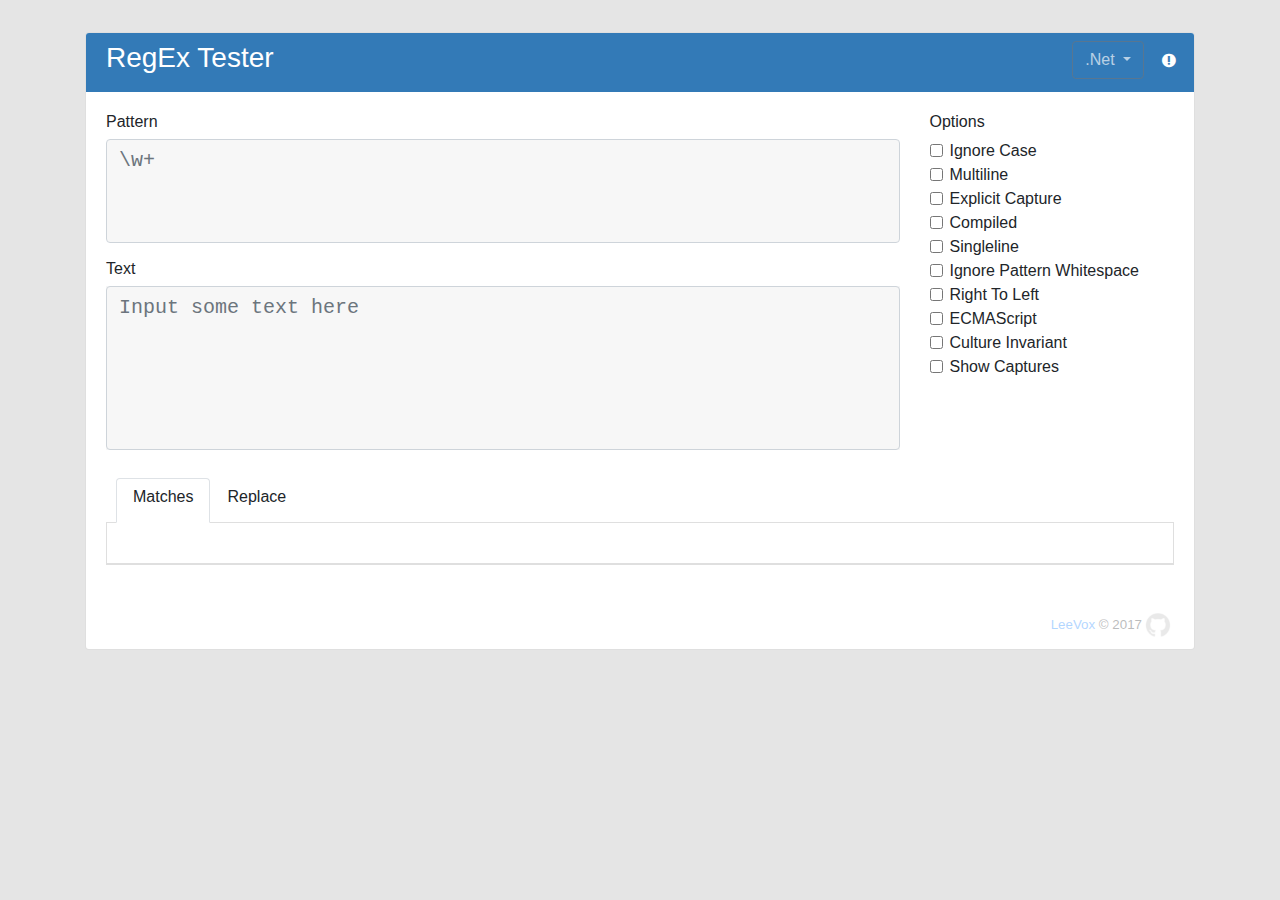
==== commit cc727c4c: "* Upgraded API to .Net Core 3.1 * Upgraded UI to angular 10 * Switch hosting from now.sh to heroku." ====
--- a/index.html
+++ b/index.html
@@ -1,3 +1,31 @@
-<!doctype html><html lang="en"><head><meta charset="utf-8"><title>Regular Expression Tester</title><base href="/"><meta name="viewport" content="width=device-width,initial-scale=1"><meta name="description" content="Regular Expression Tester for .Net, Python, Java and JavaScript"><meta name="keywords" content="regex tester, regex, regular expression"><link rel="icon" type="image/x-icon" href="favicon.png"><meta property="og:title" content="Regular Expresstion Tester"/><meta property="og:image" content="/assets/img/logo-facebook.png"/><script async src="https://www.googletagmanager.com/gtag/js?id=UA-90206021-2"></script><script>window.dataLayer = window.dataLayer || [];
+<!doctype html>
+<html lang="en">
+
+<head>
+    <meta charset="utf-8">
+    <title>Regular Expression Tester</title>
+    <base href="/">
+
+    <meta name="viewport" content="width=device-width, initial-scale=1">
+    <meta name="description" content="Regular Expression Tester for .Net, Python, Java and JavaScript">
+    <meta name="keywords" content="regex tester, regex, regular expression">
+    <link rel="icon" type="image/x-icon" href="favicon.png">
+
+    <meta property="og:title" content="Regular Expresstion Tester" />
+    <meta property="og:image" content="/assets/img/logo-facebook.png" />
+
+    <script async src="https://www.googletagmanager.com/gtag/js?id=UA-90206021-2"></script>
+    <script>
+      window.dataLayer = window.dataLayer || [];
       function gtag(){dataLayer.push(arguments);}
-      gtag('js', new Date());</script><link href="styles.2c30453d04e6ad70eed5.bundle.css" rel="stylesheet"/></head><body class="bg-lightgrey"><div class="container margin-top"><app-root></app-root></div><script type="text/javascript" src="inline.31e1fb380eb7cf3d75b1.bundle.js"></script><script type="text/javascript" src="polyfills.b4bae6cdfd14d976a9ae.bundle.js"></script><script type="text/javascript" src="scripts.49ab6863117121880838.bundle.js"></script><script type="text/javascript" src="vendor.85fe22a7d582e0d03ec1.bundle.js"></script><script type="text/javascript" src="main.1eb50f6a0680e6054f3b.bundle.js"></script></body></html>+      gtag('js', new Date());
+    </script>
+<link rel="stylesheet" href="styles.eb6bb7ac970cd9a09049.css"></head>
+
+<body class="bg-lightgrey">
+    <div class="container margin-top">
+        <app-root></app-root>
+    </div>
+<script src="runtime.e227d1a0e31cbccbf8ec.js" defer></script><script src="polyfills.a4021de53358bb0fec14.js" defer></script><script src="scripts.70575a92e96be75efb2f.js" defer></script><script src="main.b284fe92b443f0b13488.js" defer></script></body>
+
+</html>
--- a/styles.eb6bb7ac970cd9a09049.css
+++ b/styles.eb6bb7ac970cd9a09049.css
@@ -0,0 +1,12 @@
+a:hover{text-decoration:none!important}.bg-transparent{background-color:initial}.bg-lightgrey{background-color:#e5e5e5}div.container.margin-top{margin-top:2rem}div.engine-info{cursor:pointer;color:hsla(0,0%,100%,.8)}div.engine-info:hover:after{content:attr(data-tooltip);position:absolute;background-color:#343a40;color:#fff;padding:.5rem .75rem;border-radius:.5rem;font-family:-apple-system,BlinkMacSystemFont,Segoe UI,Roboto,Helvetica Neue,Arial,sans-serif;font-size:1rem;top:2rem;right:0;z-index:99}i.btn-engine-info{line-height:1.5;color:#fff}div.card.panel-primary-v3>div.card-header{color:#fff;background-color:#337ab7;border-color:#337ab7}div.card-header.small-padding{padding:.5rem 1.25rem}label.form-check-label{cursor:pointer}div.card.nav-card{border:none}div.card.nav-card>.card-header{background-color:initial}div.card.nav-card>.card-header a{color:#212529}div.card.nav-card>.card-body{border:1px solid rgba(0,0,0,.125);border-top:none}div.page-footer{background-color:initial;border:none;font-size:smaller;text-align:right;padding:0 1.25rem .75rem;margin-bottom:-.25rem}div.page-footer a:not(hover),div.page-footer img:not(hover),div.page-footer span{opacity:.3}div.page-footer a:hover,div.page-footer img:hover{opacity:1}textarea.form-control:disabled{background-color:#f7f7f7}textarea.readonly{background-color:rgba(0,0,0,.15)!important;opacity:1;z-index:10!important}input.input-text,textarea.input-text{resize:none;background-color:#f7f7f7;overflow-x:hidden;overflow-y:scroll;font-size:20px;text-space:1px;font-family:Consolas,Courier New,monospace}textarea.input-text.pattern:focus{background-color:#f7f7f7}div.text-highlight-element{background-color:#f7f7f7!important}.text-highlight-tag{border-radius:4px!important;padding:0!important;margin:0!important}@media only screen and (max-width:768px){.text-input-highlight-container .text-highlight-element{padding-left:.94rem!important}}.match-0{background-color:#add8e6}.match-1{background-color:#90ee90}.match-2{background-color:#ffa07a}.match-3{background-color:#ffb6c1}.match-4{background-color:#789}.hidden{display:none}span.error-message{color:red;font-size:smaller;margin-left:10%}.center{margin:auto;left:0;right:0}.center-text-textarea{margin-top:calc(143px / 2 - 16px)}.loading{border:5px solid rgba(0,0,0,.15);border-top-color:#3498db;border-radius:50%;width:32px;height:32px;position:absolute;animation:spin 2s linear infinite;z-index:999}@keyframes spin{0%{transform:rotate(0deg)}to{transform:rotate(1turn)}}span.result-value{padding:.25rem .5rem;border-radius:.5rem;font-weight:700;margin-right:.5rem}.card.match-result{margin-bottom:.25rem}.card.match-result>.card-header{padding:.5rem;cursor:pointer}.card.match-result>.card-body{padding:.5rem 1.5rem}li.header{background-color:rgba(0,0,0,.03)}
+
+/*!
+ * Bootstrap v4.5.0 (https://getbootstrap.com/)
+ * Copyright 2011-2020 The Bootstrap Authors
+ * Copyright 2011-2020 Twitter, Inc.
+ * Licensed under MIT (https://github.com/twbs/bootstrap/blob/master/LICENSE)
+ */:root{--blue:#007bff;--indigo:#6610f2;--purple:#6f42c1;--pink:#e83e8c;--red:#dc3545;--orange:#fd7e14;--yellow:#ffc107;--green:#28a745;--teal:#20c997;--cyan:#17a2b8;--white:#fff;--gray:#6c757d;--gray-dark:#343a40;--primary:#007bff;--secondary:#6c757d;--success:#28a745;--info:#17a2b8;--warning:#ffc107;--danger:#dc3545;--light:#f8f9fa;--dark:#343a40;--breakpoint-xs:0;--breakpoint-sm:576px;--breakpoint-md:768px;--breakpoint-lg:992px;--breakpoint-xl:1200px;--font-family-sans-serif:-apple-system,BlinkMacSystemFont,"Segoe UI",Roboto,"Helvetica Neue",Arial,"Noto Sans",sans-serif,"Apple Color Emoji","Segoe UI Emoji","Segoe UI Symbol","Noto Color Emoji";--font-family-monospace:SFMono-Regular,Menlo,Monaco,Consolas,"Liberation Mono","Courier New",monospace}*,:after,:before{box-sizing:border-box}html{font-family:sans-serif;line-height:1.15;-webkit-text-size-adjust:100%;-webkit-tap-highlight-color:transparent}article,aside,figcaption,figure,footer,header,hgroup,main,nav,section{display:block}body{margin:0;font-family:-apple-system,BlinkMacSystemFont,Segoe UI,Roboto,Helvetica Neue,Arial,Noto Sans,sans-serif,Apple Color Emoji,Segoe UI Emoji,Segoe UI Symbol,Noto Color Emoji;font-size:1rem;font-weight:400;line-height:1.5;color:#212529;text-align:left;background-color:#fff}[tabindex="-1"]:focus:not(:focus-visible){outline:0!important}hr{box-sizing:initial;height:0;overflow:visible}h1,h2,h3,h4,h5,h6{margin-top:0;margin-bottom:.5rem}p{margin-top:0;margin-bottom:1rem}abbr[data-original-title],abbr[title]{text-decoration:underline;-webkit-text-decoration:underline dotted;text-decoration:underline dotted;cursor:help;border-bottom:0;-webkit-text-decoration-skip-ink:none;text-decoration-skip-ink:none}address{font-style:normal;line-height:inherit}address,dl,ol,ul{margin-bottom:1rem}dl,ol,ul{margin-top:0}ol ol,ol ul,ul ol,ul ul{margin-bottom:0}dt{font-weight:700}dd{margin-bottom:.5rem;margin-left:0}blockquote{margin:0 0 1rem}b,strong{font-weight:bolder}small{font-size:80%}sub,sup{position:relative;font-size:75%;line-height:0;vertical-align:initial}sub{bottom:-.25em}sup{top:-.5em}a{color:#007bff;text-decoration:none;background-color:initial}a:hover{color:#0056b3;text-decoration:underline}a:not([href]),a:not([href]):hover{color:inherit;text-decoration:none}code,kbd,pre,samp{font-family:SFMono-Regular,Menlo,Monaco,Consolas,Liberation Mono,Courier New,monospace;font-size:1em}pre{margin-top:0;margin-bottom:1rem;overflow:auto;-ms-overflow-style:scrollbar}figure{margin:0 0 1rem}img{border-style:none}img,svg{vertical-align:middle}svg{overflow:hidden}table{border-collapse:collapse}caption{padding-top:.75rem;padding-bottom:.75rem;color:#6c757d;text-align:left;caption-side:bottom}th{text-align:inherit}label{display:inline-block;margin-bottom:.5rem}button{border-radius:0}button:focus{outline:1px dotted;outline:5px auto -webkit-focus-ring-color}button,input,optgroup,select,textarea{margin:0;font-family:inherit;font-size:inherit;line-height:inherit}button,input{overflow:visible}button,select{text-transform:none}[role=button]{cursor:pointer}select{word-wrap:normal}[type=button],[type=reset],[type=submit],button{-webkit-appearance:button}[type=button]:not(:disabled),[type=reset]:not(:disabled),[type=submit]:not(:disabled),button:not(:disabled){cursor:pointer}[type=button]::-moz-focus-inner,[type=reset]::-moz-focus-inner,[type=submit]::-moz-focus-inner,button::-moz-focus-inner{padding:0;border-style:none}input[type=checkbox],input[type=radio]{box-sizing:border-box;padding:0}textarea{overflow:auto;resize:vertical}fieldset{min-width:0;padding:0;margin:0;border:0}legend{display:block;width:100%;max-width:100%;padding:0;margin-bottom:.5rem;font-size:1.5rem;line-height:inherit;color:inherit;white-space:normal}progress{vertical-align:initial}[type=number]::-webkit-inner-spin-button,[type=number]::-webkit-outer-spin-button{height:auto}[type=search]{outline-offset:-2px;-webkit-appearance:none}[type=search]::-webkit-search-decoration{-webkit-appearance:none}::-webkit-file-upload-button{font:inherit;-webkit-appearance:button}output{display:inline-block}summary{display:list-item;cursor:pointer}template{display:none}[hidden]{display:none!important}.h1,.h2,.h3,.h4,.h5,.h6,h1,h2,h3,h4,h5,h6{margin-bottom:.5rem;font-weight:500;line-height:1.2}.h1,h1{font-size:2.5rem}.h2,h2{font-size:2rem}.h3,h3{font-size:1.75rem}.h4,h4{font-size:1.5rem}.h5,h5{font-size:1.25rem}.h6,h6{font-size:1rem}.lead{font-size:1.25rem;font-weight:300}.display-1{font-size:6rem}.display-1,.display-2{font-weight:300;line-height:1.2}.display-2{font-size:5.5rem}.display-3{font-size:4.5rem}.display-3,.display-4{font-weight:300;line-height:1.2}.display-4{font-size:3.5rem}hr{margin-top:1rem;margin-bottom:1rem;border:0;border-top:1px solid rgba(0,0,0,.1)}.small,small{font-size:80%;font-weight:400}.mark,mark{padding:.2em;background-color:#fcf8e3}.list-inline,.list-unstyled{padding-left:0;list-style:none}.list-inline-item{display:inline-block}.list-inline-item:not(:last-child){margin-right:.5rem}.initialism{font-size:90%;text-transform:uppercase}.blockquote{margin-bottom:1rem;font-size:1.25rem}.blockquote-footer{display:block;font-size:80%;color:#6c757d}.blockquote-footer:before{content:"\2014\00A0"}.img-fluid,.img-thumbnail{max-width:100%;height:auto}.img-thumbnail{padding:.25rem;background-color:#fff;border:1px solid #dee2e6;border-radius:.25rem}.figure{display:inline-block}.figure-img{margin-bottom:.5rem;line-height:1}.figure-caption{font-size:90%;color:#6c757d}code{font-size:87.5%;color:#e83e8c;word-wrap:break-word}a>code{color:inherit}kbd{padding:.2rem .4rem;font-size:87.5%;color:#fff;background-color:#212529;border-radius:.2rem}kbd kbd{padding:0;font-size:100%;font-weight:700}pre{display:block;font-size:87.5%;color:#212529}pre code{font-size:inherit;color:inherit;word-break:normal}.pre-scrollable{max-height:340px;overflow-y:scroll}.container{width:100%;padding-right:15px;padding-left:15px;margin-right:auto;margin-left:auto}@media (min-width:576px){.container{max-width:540px}}@media (min-width:768px){.container{max-width:720px}}@media (min-width:992px){.container{max-width:960px}}@media (min-width:1200px){.container{max-width:1140px}}.container-fluid,.container-lg,.container-md,.container-sm,.container-xl{width:100%;padding-right:15px;padding-left:15px;margin-right:auto;margin-left:auto}@media (min-width:576px){.container,.container-sm{max-width:540px}}@media (min-width:768px){.container,.container-md,.container-sm{max-width:720px}}@media (min-width:992px){.container,.container-lg,.container-md,.container-sm{max-width:960px}}@media (min-width:1200px){.container,.container-lg,.container-md,.container-sm,.container-xl{max-width:1140px}}.row{display:flex;flex-wrap:wrap;margin-right:-15px;margin-left:-15px}.no-gutters{margin-right:0;margin-left:0}.no-gutters>.col,.no-gutters>[class*=col-]{padding-right:0;padding-left:0}.col,.col-1,.col-2,.col-3,.col-4,.col-5,.col-6,.col-7,.col-8,.col-9,.col-10,.col-11,.col-12,.col-auto,.col-lg,.col-lg-1,.col-lg-2,.col-lg-3,.col-lg-4,.col-lg-5,.col-lg-6,.col-lg-7,.col-lg-8,.col-lg-9,.col-lg-10,.col-lg-11,.col-lg-12,.col-lg-auto,.col-md,.col-md-1,.col-md-2,.col-md-3,.col-md-4,.col-md-5,.col-md-6,.col-md-7,.col-md-8,.col-md-9,.col-md-10,.col-md-11,.col-md-12,.col-md-auto,.col-sm,.col-sm-1,.col-sm-2,.col-sm-3,.col-sm-4,.col-sm-5,.col-sm-6,.col-sm-7,.col-sm-8,.col-sm-9,.col-sm-10,.col-sm-11,.col-sm-12,.col-sm-auto,.col-xl,.col-xl-1,.col-xl-2,.col-xl-3,.col-xl-4,.col-xl-5,.col-xl-6,.col-xl-7,.col-xl-8,.col-xl-9,.col-xl-10,.col-xl-11,.col-xl-12,.col-xl-auto{position:relative;width:100%;padding-right:15px;padding-left:15px}.col{flex-basis:0;flex-grow:1;min-width:0;max-width:100%}.row-cols-1>*{flex:0 0 100%;max-width:100%}.row-cols-2>*{flex:0 0 50%;max-width:50%}.row-cols-3>*{flex:0 0 33.333333%;max-width:33.333333%}.row-cols-4>*{flex:0 0 25%;max-width:25%}.row-cols-5>*{flex:0 0 20%;max-width:20%}.row-cols-6>*{flex:0 0 16.666667%;max-width:16.666667%}.col-auto{flex:0 0 auto;width:auto;max-width:100%}.col-1{flex:0 0 8.333333%;max-width:8.333333%}.col-2{flex:0 0 16.666667%;max-width:16.666667%}.col-3{flex:0 0 25%;max-width:25%}.col-4{flex:0 0 33.333333%;max-width:33.333333%}.col-5{flex:0 0 41.666667%;max-width:41.666667%}.col-6{flex:0 0 50%;max-width:50%}.col-7{flex:0 0 58.333333%;max-width:58.333333%}.col-8{flex:0 0 66.666667%;max-width:66.666667%}.col-9{flex:0 0 75%;max-width:75%}.col-10{flex:0 0 83.333333%;max-width:83.333333%}.col-11{flex:0 0 91.666667%;max-width:91.666667%}.col-12{flex:0 0 100%;max-width:100%}.order-first{order:-1}.order-last{order:13}.order-0{order:0}.order-1{order:1}.order-2{order:2}.order-3{order:3}.order-4{order:4}.order-5{order:5}.order-6{order:6}.order-7{order:7}.order-8{order:8}.order-9{order:9}.order-10{order:10}.order-11{order:11}.order-12{order:12}.offset-1{margin-left:8.333333%}.offset-2{margin-left:16.666667%}.offset-3{margin-left:25%}.offset-4{margin-left:33.333333%}.offset-5{margin-left:41.666667%}.offset-6{margin-left:50%}.offset-7{margin-left:58.333333%}.offset-8{margin-left:66.666667%}.offset-9{margin-left:75%}.offset-10{margin-left:83.333333%}.offset-11{margin-left:91.666667%}@media (min-width:576px){.col-sm{flex-basis:0;flex-grow:1;min-width:0;max-width:100%}.row-cols-sm-1>*{flex:0 0 100%;max-width:100%}.row-cols-sm-2>*{flex:0 0 50%;max-width:50%}.row-cols-sm-3>*{flex:0 0 33.333333%;max-width:33.333333%}.row-cols-sm-4>*{flex:0 0 25%;max-width:25%}.row-cols-sm-5>*{flex:0 0 20%;max-width:20%}.row-cols-sm-6>*{flex:0 0 16.666667%;max-width:16.666667%}.col-sm-auto{flex:0 0 auto;width:auto;max-width:100%}.col-sm-1{flex:0 0 8.333333%;max-width:8.333333%}.col-sm-2{flex:0 0 16.666667%;max-width:16.666667%}.col-sm-3{flex:0 0 25%;max-width:25%}.col-sm-4{flex:0 0 33.333333%;max-width:33.333333%}.col-sm-5{flex:0 0 41.666667%;max-width:41.666667%}.col-sm-6{flex:0 0 50%;max-width:50%}.col-sm-7{flex:0 0 58.333333%;max-width:58.333333%}.col-sm-8{flex:0 0 66.666667%;max-width:66.666667%}.col-sm-9{flex:0 0 75%;max-width:75%}.col-sm-10{flex:0 0 83.333333%;max-width:83.333333%}.col-sm-11{flex:0 0 91.666667%;max-width:91.666667%}.col-sm-12{flex:0 0 100%;max-width:100%}.order-sm-first{order:-1}.order-sm-last{order:13}.order-sm-0{order:0}.order-sm-1{order:1}.order-sm-2{order:2}.order-sm-3{order:3}.order-sm-4{order:4}.order-sm-5{order:5}.order-sm-6{order:6}.order-sm-7{order:7}.order-sm-8{order:8}.order-sm-9{order:9}.order-sm-10{order:10}.order-sm-11{order:11}.order-sm-12{order:12}.offset-sm-0{margin-left:0}.offset-sm-1{margin-left:8.333333%}.offset-sm-2{margin-left:16.666667%}.offset-sm-3{margin-left:25%}.offset-sm-4{margin-left:33.333333%}.offset-sm-5{margin-left:41.666667%}.offset-sm-6{margin-left:50%}.offset-sm-7{margin-left:58.333333%}.offset-sm-8{margin-left:66.666667%}.offset-sm-9{margin-left:75%}.offset-sm-10{margin-left:83.333333%}.offset-sm-11{margin-left:91.666667%}}@media (min-width:768px){.col-md{flex-basis:0;flex-grow:1;min-width:0;max-width:100%}.row-cols-md-1>*{flex:0 0 100%;max-width:100%}.row-cols-md-2>*{flex:0 0 50%;max-width:50%}.row-cols-md-3>*{flex:0 0 33.333333%;max-width:33.333333%}.row-cols-md-4>*{flex:0 0 25%;max-width:25%}.row-cols-md-5>*{flex:0 0 20%;max-width:20%}.row-cols-md-6>*{flex:0 0 16.666667%;max-width:16.666667%}.col-md-auto{flex:0 0 auto;width:auto;max-width:100%}.col-md-1{flex:0 0 8.333333%;max-width:8.333333%}.col-md-2{flex:0 0 16.666667%;max-width:16.666667%}.col-md-3{flex:0 0 25%;max-width:25%}.col-md-4{flex:0 0 33.333333%;max-width:33.333333%}.col-md-5{flex:0 0 41.666667%;max-width:41.666667%}.col-md-6{flex:0 0 50%;max-width:50%}.col-md-7{flex:0 0 58.333333%;max-width:58.333333%}.col-md-8{flex:0 0 66.666667%;max-width:66.666667%}.col-md-9{flex:0 0 75%;max-width:75%}.col-md-10{flex:0 0 83.333333%;max-width:83.333333%}.col-md-11{flex:0 0 91.666667%;max-width:91.666667%}.col-md-12{flex:0 0 100%;max-width:100%}.order-md-first{order:-1}.order-md-last{order:13}.order-md-0{order:0}.order-md-1{order:1}.order-md-2{order:2}.order-md-3{order:3}.order-md-4{order:4}.order-md-5{order:5}.order-md-6{order:6}.order-md-7{order:7}.order-md-8{order:8}.order-md-9{order:9}.order-md-10{order:10}.order-md-11{order:11}.order-md-12{order:12}.offset-md-0{margin-left:0}.offset-md-1{margin-left:8.333333%}.offset-md-2{margin-left:16.666667%}.offset-md-3{margin-left:25%}.offset-md-4{margin-left:33.333333%}.offset-md-5{margin-left:41.666667%}.offset-md-6{margin-left:50%}.offset-md-7{margin-left:58.333333%}.offset-md-8{margin-left:66.666667%}.offset-md-9{margin-left:75%}.offset-md-10{margin-left:83.333333%}.offset-md-11{margin-left:91.666667%}}@media (min-width:992px){.col-lg{flex-basis:0;flex-grow:1;min-width:0;max-width:100%}.row-cols-lg-1>*{flex:0 0 100%;max-width:100%}.row-cols-lg-2>*{flex:0 0 50%;max-width:50%}.row-cols-lg-3>*{flex:0 0 33.333333%;max-width:33.333333%}.row-cols-lg-4>*{flex:0 0 25%;max-width:25%}.row-cols-lg-5>*{flex:0 0 20%;max-width:20%}.row-cols-lg-6>*{flex:0 0 16.666667%;max-width:16.666667%}.col-lg-auto{flex:0 0 auto;width:auto;max-width:100%}.col-lg-1{flex:0 0 8.333333%;max-width:8.333333%}.col-lg-2{flex:0 0 16.666667%;max-width:16.666667%}.col-lg-3{flex:0 0 25%;max-width:25%}.col-lg-4{flex:0 0 33.333333%;max-width:33.333333%}.col-lg-5{flex:0 0 41.666667%;max-width:41.666667%}.col-lg-6{flex:0 0 50%;max-width:50%}.col-lg-7{flex:0 0 58.333333%;max-width:58.333333%}.col-lg-8{flex:0 0 66.666667%;max-width:66.666667%}.col-lg-9{flex:0 0 75%;max-width:75%}.col-lg-10{flex:0 0 83.333333%;max-width:83.333333%}.col-lg-11{flex:0 0 91.666667%;max-width:91.666667%}.col-lg-12{flex:0 0 100%;max-width:100%}.order-lg-first{order:-1}.order-lg-last{order:13}.order-lg-0{order:0}.order-lg-1{order:1}.order-lg-2{order:2}.order-lg-3{order:3}.order-lg-4{order:4}.order-lg-5{order:5}.order-lg-6{order:6}.order-lg-7{order:7}.order-lg-8{order:8}.order-lg-9{order:9}.order-lg-10{order:10}.order-lg-11{order:11}.order-lg-12{order:12}.offset-lg-0{margin-left:0}.offset-lg-1{margin-left:8.333333%}.offset-lg-2{margin-left:16.666667%}.offset-lg-3{margin-left:25%}.offset-lg-4{margin-left:33.333333%}.offset-lg-5{margin-left:41.666667%}.offset-lg-6{margin-left:50%}.offset-lg-7{margin-left:58.333333%}.offset-lg-8{margin-left:66.666667%}.offset-lg-9{margin-left:75%}.offset-lg-10{margin-left:83.333333%}.offset-lg-11{margin-left:91.666667%}}@media (min-width:1200px){.col-xl{flex-basis:0;flex-grow:1;min-width:0;max-width:100%}.row-cols-xl-1>*{flex:0 0 100%;max-width:100%}.row-cols-xl-2>*{flex:0 0 50%;max-width:50%}.row-cols-xl-3>*{flex:0 0 33.333333%;max-width:33.333333%}.row-cols-xl-4>*{flex:0 0 25%;max-width:25%}.row-cols-xl-5>*{flex:0 0 20%;max-width:20%}.row-cols-xl-6>*{flex:0 0 16.666667%;max-width:16.666667%}.col-xl-auto{flex:0 0 auto;width:auto;max-width:100%}.col-xl-1{flex:0 0 8.333333%;max-width:8.333333%}.col-xl-2{flex:0 0 16.666667%;max-width:16.666667%}.col-xl-3{flex:0 0 25%;max-width:25%}.col-xl-4{flex:0 0 33.333333%;max-width:33.333333%}.col-xl-5{flex:0 0 41.666667%;max-width:41.666667%}.col-xl-6{flex:0 0 50%;max-width:50%}.col-xl-7{flex:0 0 58.333333%;max-width:58.333333%}.col-xl-8{flex:0 0 66.666667%;max-width:66.666667%}.col-xl-9{flex:0 0 75%;max-width:75%}.col-xl-10{flex:0 0 83.333333%;max-width:83.333333%}.col-xl-11{flex:0 0 91.666667%;max-width:91.666667%}.col-xl-12{flex:0 0 100%;max-width:100%}.order-xl-first{order:-1}.order-xl-last{order:13}.order-xl-0{order:0}.order-xl-1{order:1}.order-xl-2{order:2}.order-xl-3{order:3}.order-xl-4{order:4}.order-xl-5{order:5}.order-xl-6{order:6}.order-xl-7{order:7}.order-xl-8{order:8}.order-xl-9{order:9}.order-xl-10{order:10}.order-xl-11{order:11}.order-xl-12{order:12}.offset-xl-0{margin-left:0}.offset-xl-1{margin-left:8.333333%}.offset-xl-2{margin-left:16.666667%}.offset-xl-3{margin-left:25%}.offset-xl-4{margin-left:33.333333%}.offset-xl-5{margin-left:41.666667%}.offset-xl-6{margin-left:50%}.offset-xl-7{margin-left:58.333333%}.offset-xl-8{margin-left:66.666667%}.offset-xl-9{margin-left:75%}.offset-xl-10{margin-left:83.333333%}.offset-xl-11{margin-left:91.666667%}}.table{width:100%;margin-bottom:1rem;color:#212529}.table td,.table th{padding:.75rem;vertical-align:top;border-top:1px solid #dee2e6}.table thead th{vertical-align:bottom;border-bottom:2px solid #dee2e6}.table tbody+tbody{border-top:2px solid #dee2e6}.table-sm td,.table-sm th{padding:.3rem}.table-bordered,.table-bordered td,.table-bordered th{border:1px solid #dee2e6}.table-bordered thead td,.table-bordered thead th{border-bottom-width:2px}.table-borderless tbody+tbody,.table-borderless td,.table-borderless th,.table-borderless thead th{border:0}.table-striped tbody tr:nth-of-type(odd){background-color:rgba(0,0,0,.05)}.table-hover tbody tr:hover{color:#212529;background-color:rgba(0,0,0,.075)}.table-primary,.table-primary>td,.table-primary>th{background-color:#b8daff}.table-primary tbody+tbody,.table-primary td,.table-primary th,.table-primary thead th{border-color:#7abaff}.table-hover .table-primary:hover,.table-hover .table-primary:hover>td,.table-hover .table-primary:hover>th{background-color:#9fcdff}.table-secondary,.table-secondary>td,.table-secondary>th{background-color:#d6d8db}.table-secondary tbody+tbody,.table-secondary td,.table-secondary th,.table-secondary thead th{border-color:#b3b7bb}.table-hover .table-secondary:hover,.table-hover .table-secondary:hover>td,.table-hover .table-secondary:hover>th{background-color:#c8cbcf}.table-success,.table-success>td,.table-success>th{background-color:#c3e6cb}.table-success tbody+tbody,.table-success td,.table-success th,.table-success thead th{border-color:#8fd19e}.table-hover .table-success:hover,.table-hover .table-success:hover>td,.table-hover .table-success:hover>th{background-color:#b1dfbb}.table-info,.table-info>td,.table-info>th{background-color:#bee5eb}.table-info tbody+tbody,.table-info td,.table-info th,.table-info thead th{border-color:#86cfda}.table-hover .table-info:hover,.table-hover .table-info:hover>td,.table-hover .table-info:hover>th{background-color:#abdde5}.table-warning,.table-warning>td,.table-warning>th{background-color:#ffeeba}.table-warning tbody+tbody,.table-warning td,.table-warning th,.table-warning thead th{border-color:#ffdf7e}.table-hover .table-warning:hover,.table-hover .table-warning:hover>td,.table-hover .table-warning:hover>th{background-color:#ffe8a1}.table-danger,.table-danger>td,.table-danger>th{background-color:#f5c6cb}.table-danger tbody+tbody,.table-danger td,.table-danger th,.table-danger thead th{border-color:#ed969e}.table-hover .table-danger:hover,.table-hover .table-danger:hover>td,.table-hover .table-danger:hover>th{background-color:#f1b0b7}.table-light,.table-light>td,.table-light>th{background-color:#fdfdfe}.table-light tbody+tbody,.table-light td,.table-light th,.table-light thead th{border-color:#fbfcfc}.table-hover .table-light:hover,.table-hover .table-light:hover>td,.table-hover .table-light:hover>th{background-color:#ececf6}.table-dark,.table-dark>td,.table-dark>th{background-color:#c6c8ca}.table-dark tbody+tbody,.table-dark td,.table-dark th,.table-dark thead th{border-color:#95999c}.table-hover .table-dark:hover,.table-hover .table-dark:hover>td,.table-hover .table-dark:hover>th{background-color:#b9bbbe}.table-active,.table-active>td,.table-active>th,.table-hover .table-active:hover,.table-hover .table-active:hover>td,.table-hover .table-active:hover>th{background-color:rgba(0,0,0,.075)}.table .thead-dark th{color:#fff;background-color:#343a40;border-color:#454d55}.table .thead-light th{color:#495057;background-color:#e9ecef;border-color:#dee2e6}.table-dark{color:#fff;background-color:#343a40}.table-dark td,.table-dark th,.table-dark thead th{border-color:#454d55}.table-dark.table-bordered{border:0}.table-dark.table-striped tbody tr:nth-of-type(odd){background-color:hsla(0,0%,100%,.05)}.table-dark.table-hover tbody tr:hover{color:#fff;background-color:hsla(0,0%,100%,.075)}@media (max-width:575.98px){.table-responsive-sm{display:block;width:100%;overflow-x:auto;-webkit-overflow-scrolling:touch}.table-responsive-sm>.table-bordered{border:0}}@media (max-width:767.98px){.table-responsive-md{display:block;width:100%;overflow-x:auto;-webkit-overflow-scrolling:touch}.table-responsive-md>.table-bordered{border:0}}@media (max-width:991.98px){.table-responsive-lg{display:block;width:100%;overflow-x:auto;-webkit-overflow-scrolling:touch}.table-responsive-lg>.table-bordered{border:0}}@media (max-width:1199.98px){.table-responsive-xl{display:block;width:100%;overflow-x:auto;-webkit-overflow-scrolling:touch}.table-responsive-xl>.table-bordered{border:0}}.table-responsive{display:block;width:100%;overflow-x:auto;-webkit-overflow-scrolling:touch}.table-responsive>.table-bordered{border:0}.form-control{display:block;width:100%;height:calc(1.5em + .75rem + 2px);padding:.375rem .75rem;font-size:1rem;font-weight:400;line-height:1.5;color:#495057;background-color:#fff;background-clip:padding-box;border:1px solid #ced4da;border-radius:.25rem;transition:border-color .15s ease-in-out,box-shadow .15s ease-in-out}@media (prefers-reduced-motion:reduce){.form-control{transition:none}}.form-control::-ms-expand{background-color:initial;border:0}.form-control:-moz-focusring{color:transparent;text-shadow:0 0 0 #495057}.form-control:focus{color:#495057;background-color:#fff;border-color:#80bdff;outline:0;box-shadow:0 0 0 .2rem rgba(0,123,255,.25)}.form-control::placeholder{color:#6c757d;opacity:1}.form-control:disabled,.form-control[readonly]{background-color:#e9ecef;opacity:1}input[type=date].form-control,input[type=datetime-local].form-control,input[type=month].form-control,input[type=time].form-control{-webkit-appearance:none;-moz-appearance:none;appearance:none}select.form-control:focus::-ms-value{color:#495057;background-color:#fff}.form-control-file,.form-control-range{display:block;width:100%}.col-form-label{padding-top:calc(.375rem + 1px);padding-bottom:calc(.375rem + 1px);margin-bottom:0;font-size:inherit;line-height:1.5}.col-form-label-lg{padding-top:calc(.5rem + 1px);padding-bottom:calc(.5rem + 1px);font-size:1.25rem;line-height:1.5}.col-form-label-sm{padding-top:calc(.25rem + 1px);padding-bottom:calc(.25rem + 1px);font-size:.875rem;line-height:1.5}.form-control-plaintext{display:block;width:100%;padding:.375rem 0;margin-bottom:0;font-size:1rem;line-height:1.5;color:#212529;background-color:initial;border:solid transparent;border-width:1px 0}.form-control-plaintext.form-control-lg,.form-control-plaintext.form-control-sm{padding-right:0;padding-left:0}.form-control-sm{height:calc(1.5em + .5rem + 2px);padding:.25rem .5rem;font-size:.875rem;line-height:1.5;border-radius:.2rem}.form-control-lg{height:calc(1.5em + 1rem + 2px);padding:.5rem 1rem;font-size:1.25rem;line-height:1.5;border-radius:.3rem}select.form-control[multiple],select.form-control[size],textarea.form-control{height:auto}.form-group{margin-bottom:1rem}.form-text{display:block;margin-top:.25rem}.form-row{display:flex;flex-wrap:wrap;margin-right:-5px;margin-left:-5px}.form-row>.col,.form-row>[class*=col-]{padding-right:5px;padding-left:5px}.form-check{position:relative;display:block;padding-left:1.25rem}.form-check-input{position:absolute;margin-top:.3rem;margin-left:-1.25rem}.form-check-input:disabled~.form-check-label,.form-check-input[disabled]~.form-check-label{color:#6c757d}.form-check-label{margin-bottom:0}.form-check-inline{display:inline-flex;align-items:center;padding-left:0;margin-right:.75rem}.form-check-inline .form-check-input{position:static;margin-top:0;margin-right:.3125rem;margin-left:0}.valid-feedback{display:none;width:100%;margin-top:.25rem;font-size:80%;color:#28a745}.valid-tooltip{position:absolute;top:100%;z-index:5;display:none;max-width:100%;padding:.25rem .5rem;margin-top:.1rem;font-size:.875rem;line-height:1.5;color:#fff;background-color:rgba(40,167,69,.9);border-radius:.25rem}.is-valid~.valid-feedback,.is-valid~.valid-tooltip,.was-validated :valid~.valid-feedback,.was-validated :valid~.valid-tooltip{display:block}.form-control.is-valid,.was-validated .form-control:valid{border-color:#28a745;padding-right:calc(1.5em + .75rem);background-image:url("data:image/svg+xml,%3csvg xmlns='http://www.w3.org/2000/svg' width='8' height='8' viewBox='0 0 8 8'%3e%3cpath fill='%2328a745' d='M2.3 6.73L.6 4.53c-.4-1.04.46-1.4 1.1-.8l1.1 1.4 3.4-3.8c.6-.63 1.6-.27 1.2.7l-4 4.6c-.43.5-.8.4-1.1.1z'/%3e%3c/svg%3e");background-repeat:no-repeat;background-position:right calc(.375em + .1875rem) center;background-size:calc(.75em + .375rem) calc(.75em + .375rem)}.form-control.is-valid:focus,.was-validated .form-control:valid:focus{border-color:#28a745;box-shadow:0 0 0 .2rem rgba(40,167,69,.25)}.was-validated textarea.form-control:valid,textarea.form-control.is-valid{padding-right:calc(1.5em + .75rem);background-position:top calc(.375em + .1875rem) right calc(.375em + .1875rem)}.custom-select.is-valid,.was-validated .custom-select:valid{border-color:#28a745;padding-right:calc(.75em + 2.3125rem);background:url("data:image/svg+xml,%3csvg xmlns='http://www.w3.org/2000/svg' width='4' height='5' viewBox='0 0 4 5'%3e%3cpath fill='%23343a40' d='M2 0L0 2h4zm0 5L0 3h4z'/%3e%3c/svg%3e") no-repeat right .75rem center/8px 10px,url("data:image/svg+xml,%3csvg xmlns='http://www.w3.org/2000/svg' width='8' height='8' viewBox='0 0 8 8'%3e%3cpath fill='%2328a745' d='M2.3 6.73L.6 4.53c-.4-1.04.46-1.4 1.1-.8l1.1 1.4 3.4-3.8c.6-.63 1.6-.27 1.2.7l-4 4.6c-.43.5-.8.4-1.1.1z'/%3e%3c/svg%3e") #fff no-repeat center right 1.75rem/calc(.75em + .375rem) calc(.75em + .375rem)}.custom-select.is-valid:focus,.was-validated .custom-select:valid:focus{border-color:#28a745;box-shadow:0 0 0 .2rem rgba(40,167,69,.25)}.form-check-input.is-valid~.form-check-label,.was-validated .form-check-input:valid~.form-check-label{color:#28a745}.form-check-input.is-valid~.valid-feedback,.form-check-input.is-valid~.valid-tooltip,.was-validated .form-check-input:valid~.valid-feedback,.was-validated .form-check-input:valid~.valid-tooltip{display:block}.custom-control-input.is-valid~.custom-control-label,.was-validated .custom-control-input:valid~.custom-control-label{color:#28a745}.custom-control-input.is-valid~.custom-control-label:before,.was-validated .custom-control-input:valid~.custom-control-label:before{border-color:#28a745}.custom-control-input.is-valid:checked~.custom-control-label:before,.was-validated .custom-control-input:valid:checked~.custom-control-label:before{border-color:#34ce57;background-color:#34ce57}.custom-control-input.is-valid:focus~.custom-control-label:before,.was-validated .custom-control-input:valid:focus~.custom-control-label:before{box-shadow:0 0 0 .2rem rgba(40,167,69,.25)}.custom-control-input.is-valid:focus:not(:checked)~.custom-control-label:before,.custom-file-input.is-valid~.custom-file-label,.was-validated .custom-control-input:valid:focus:not(:checked)~.custom-control-label:before,.was-validated .custom-file-input:valid~.custom-file-label{border-color:#28a745}.custom-file-input.is-valid:focus~.custom-file-label,.was-validated .custom-file-input:valid:focus~.custom-file-label{border-color:#28a745;box-shadow:0 0 0 .2rem rgba(40,167,69,.25)}.invalid-feedback{display:none;width:100%;margin-top:.25rem;font-size:80%;color:#dc3545}.invalid-tooltip{position:absolute;top:100%;z-index:5;display:none;max-width:100%;padding:.25rem .5rem;margin-top:.1rem;font-size:.875rem;line-height:1.5;color:#fff;background-color:rgba(220,53,69,.9);border-radius:.25rem}.is-invalid~.invalid-feedback,.is-invalid~.invalid-tooltip,.was-validated :invalid~.invalid-feedback,.was-validated :invalid~.invalid-tooltip{display:block}.form-control.is-invalid,.was-validated .form-control:invalid{border-color:#dc3545;padding-right:calc(1.5em + .75rem);background-image:url("data:image/svg+xml,%3csvg xmlns='http://www.w3.org/2000/svg' width='12' height='12' fill='none' stroke='%23dc3545' viewBox='0 0 12 12'%3e%3ccircle cx='6' cy='6' r='4.5'/%3e%3cpath stroke-linejoin='round' d='M5.8 3.6h.4L6 6.5z'/%3e%3ccircle cx='6' cy='8.2' r='.6' fill='%23dc3545' stroke='none'/%3e%3c/svg%3e");background-repeat:no-repeat;background-position:right calc(.375em + .1875rem) center;background-size:calc(.75em + .375rem) calc(.75em + .375rem)}.form-control.is-invalid:focus,.was-validated .form-control:invalid:focus{border-color:#dc3545;box-shadow:0 0 0 .2rem rgba(220,53,69,.25)}.was-validated textarea.form-control:invalid,textarea.form-control.is-invalid{padding-right:calc(1.5em + .75rem);background-position:top calc(.375em + .1875rem) right calc(.375em + .1875rem)}.custom-select.is-invalid,.was-validated .custom-select:invalid{border-color:#dc3545;padding-right:calc(.75em + 2.3125rem);background:url("data:image/svg+xml,%3csvg xmlns='http://www.w3.org/2000/svg' width='4' height='5' viewBox='0 0 4 5'%3e%3cpath fill='%23343a40' d='M2 0L0 2h4zm0 5L0 3h4z'/%3e%3c/svg%3e") no-repeat right .75rem center/8px 10px,url("data:image/svg+xml,%3csvg xmlns='http://www.w3.org/2000/svg' width='12' height='12' fill='none' stroke='%23dc3545' viewBox='0 0 12 12'%3e%3ccircle cx='6' cy='6' r='4.5'/%3e%3cpath stroke-linejoin='round' d='M5.8 3.6h.4L6 6.5z'/%3e%3ccircle cx='6' cy='8.2' r='.6' fill='%23dc3545' stroke='none'/%3e%3c/svg%3e") #fff no-repeat center right 1.75rem/calc(.75em + .375rem) calc(.75em + .375rem)}.custom-select.is-invalid:focus,.was-validated .custom-select:invalid:focus{border-color:#dc3545;box-shadow:0 0 0 .2rem rgba(220,53,69,.25)}.form-check-input.is-invalid~.form-check-label,.was-validated .form-check-input:invalid~.form-check-label{color:#dc3545}.form-check-input.is-invalid~.invalid-feedback,.form-check-input.is-invalid~.invalid-tooltip,.was-validated .form-check-input:invalid~.invalid-feedback,.was-validated .form-check-input:invalid~.invalid-tooltip{display:block}.custom-control-input.is-invalid~.custom-control-label,.was-validated .custom-control-input:invalid~.custom-control-label{color:#dc3545}.custom-control-input.is-invalid~.custom-control-label:before,.was-validated .custom-control-input:invalid~.custom-control-label:before{border-color:#dc3545}.custom-control-input.is-invalid:checked~.custom-control-label:before,.was-validated .custom-control-input:invalid:checked~.custom-control-label:before{border-color:#e4606d;background-color:#e4606d}.custom-control-input.is-invalid:focus~.custom-control-label:before,.was-validated .custom-control-input:invalid:focus~.custom-control-label:before{box-shadow:0 0 0 .2rem rgba(220,53,69,.25)}.custom-control-input.is-invalid:focus:not(:checked)~.custom-control-label:before,.custom-file-input.is-invalid~.custom-file-label,.was-validated .custom-control-input:invalid:focus:not(:checked)~.custom-control-label:before,.was-validated .custom-file-input:invalid~.custom-file-label{border-color:#dc3545}.custom-file-input.is-invalid:focus~.custom-file-label,.was-validated .custom-file-input:invalid:focus~.custom-file-label{border-color:#dc3545;box-shadow:0 0 0 .2rem rgba(220,53,69,.25)}.form-inline{display:flex;flex-flow:row wrap;align-items:center}.form-inline .form-check{width:100%}@media (min-width:576px){.form-inline label{justify-content:center}.form-inline .form-group,.form-inline label{display:flex;align-items:center;margin-bottom:0}.form-inline .form-group{flex:0 0 auto;flex-flow:row wrap}.form-inline .form-control{display:inline-block;width:auto;vertical-align:middle}.form-inline .form-control-plaintext{display:inline-block}.form-inline .custom-select,.form-inline .input-group{width:auto}.form-inline .form-check{display:flex;align-items:center;justify-content:center;width:auto;padding-left:0}.form-inline .form-check-input{position:relative;flex-shrink:0;margin-top:0;margin-right:.25rem;margin-left:0}.form-inline .custom-control{align-items:center;justify-content:center}.form-inline .custom-control-label{margin-bottom:0}}.btn{display:inline-block;font-weight:400;color:#212529;text-align:center;vertical-align:middle;-webkit-user-select:none;-moz-user-select:none;user-select:none;background-color:initial;border:1px solid transparent;padding:.375rem .75rem;font-size:1rem;line-height:1.5;border-radius:.25rem;transition:color .15s ease-in-out,background-color .15s ease-in-out,border-color .15s ease-in-out,box-shadow .15s ease-in-out}@media (prefers-reduced-motion:reduce){.btn{transition:none}}.btn:hover{color:#212529;text-decoration:none}.btn.focus,.btn:focus{outline:0;box-shadow:0 0 0 .2rem rgba(0,123,255,.25)}.btn.disabled,.btn:disabled{opacity:.65}.btn:not(:disabled):not(.disabled){cursor:pointer}a.btn.disabled,fieldset:disabled a.btn{pointer-events:none}.btn-primary{color:#fff;background-color:#007bff;border-color:#007bff}.btn-primary.focus,.btn-primary:focus,.btn-primary:hover{color:#fff;background-color:#0069d9;border-color:#0062cc}.btn-primary.focus,.btn-primary:focus{box-shadow:0 0 0 .2rem rgba(38,143,255,.5)}.btn-primary.disabled,.btn-primary:disabled{color:#fff;background-color:#007bff;border-color:#007bff}.btn-primary:not(:disabled):not(.disabled).active,.btn-primary:not(:disabled):not(.disabled):active,.show>.btn-primary.dropdown-toggle{color:#fff;background-color:#0062cc;border-color:#005cbf}.btn-primary:not(:disabled):not(.disabled).active:focus,.btn-primary:not(:disabled):not(.disabled):active:focus,.show>.btn-primary.dropdown-toggle:focus{box-shadow:0 0 0 .2rem rgba(38,143,255,.5)}.btn-secondary{color:#fff;background-color:#6c757d;border-color:#6c757d}.btn-secondary.focus,.btn-secondary:focus,.btn-secondary:hover{color:#fff;background-color:#5a6268;border-color:#545b62}.btn-secondary.focus,.btn-secondary:focus{box-shadow:0 0 0 .2rem rgba(130,138,145,.5)}.btn-secondary.disabled,.btn-secondary:disabled{color:#fff;background-color:#6c757d;border-color:#6c757d}.btn-secondary:not(:disabled):not(.disabled).active,.btn-secondary:not(:disabled):not(.disabled):active,.show>.btn-secondary.dropdown-toggle{color:#fff;background-color:#545b62;border-color:#4e555b}.btn-secondary:not(:disabled):not(.disabled).active:focus,.btn-secondary:not(:disabled):not(.disabled):active:focus,.show>.btn-secondary.dropdown-toggle:focus{box-shadow:0 0 0 .2rem rgba(130,138,145,.5)}.btn-success{color:#fff;background-color:#28a745;border-color:#28a745}.btn-success.focus,.btn-success:focus,.btn-success:hover{color:#fff;background-color:#218838;border-color:#1e7e34}.btn-success.focus,.btn-success:focus{box-shadow:0 0 0 .2rem rgba(72,180,97,.5)}.btn-success.disabled,.btn-success:disabled{color:#fff;background-color:#28a745;border-color:#28a745}.btn-success:not(:disabled):not(.disabled).active,.btn-success:not(:disabled):not(.disabled):active,.show>.btn-success.dropdown-toggle{color:#fff;background-color:#1e7e34;border-color:#1c7430}.btn-success:not(:disabled):not(.disabled).active:focus,.btn-success:not(:disabled):not(.disabled):active:focus,.show>.btn-success.dropdown-toggle:focus{box-shadow:0 0 0 .2rem rgba(72,180,97,.5)}.btn-info{color:#fff;background-color:#17a2b8;border-color:#17a2b8}.btn-info.focus,.btn-info:focus,.btn-info:hover{color:#fff;background-color:#138496;border-color:#117a8b}.btn-info.focus,.btn-info:focus{box-shadow:0 0 0 .2rem rgba(58,176,195,.5)}.btn-info.disabled,.btn-info:disabled{color:#fff;background-color:#17a2b8;border-color:#17a2b8}.btn-info:not(:disabled):not(.disabled).active,.btn-info:not(:disabled):not(.disabled):active,.show>.btn-info.dropdown-toggle{color:#fff;background-color:#117a8b;border-color:#10707f}.btn-info:not(:disabled):not(.disabled).active:focus,.btn-info:not(:disabled):not(.disabled):active:focus,.show>.btn-info.dropdown-toggle:focus{box-shadow:0 0 0 .2rem rgba(58,176,195,.5)}.btn-warning{color:#212529;background-color:#ffc107;border-color:#ffc107}.btn-warning.focus,.btn-warning:focus,.btn-warning:hover{color:#212529;background-color:#e0a800;border-color:#d39e00}.btn-warning.focus,.btn-warning:focus{box-shadow:0 0 0 .2rem rgba(222,170,12,.5)}.btn-warning.disabled,.btn-warning:disabled{color:#212529;background-color:#ffc107;border-color:#ffc107}.btn-warning:not(:disabled):not(.disabled).active,.btn-warning:not(:disabled):not(.disabled):active,.show>.btn-warning.dropdown-toggle{color:#212529;background-color:#d39e00;border-color:#c69500}.btn-warning:not(:disabled):not(.disabled).active:focus,.btn-warning:not(:disabled):not(.disabled):active:focus,.show>.btn-warning.dropdown-toggle:focus{box-shadow:0 0 0 .2rem rgba(222,170,12,.5)}.btn-danger{color:#fff;background-color:#dc3545;border-color:#dc3545}.btn-danger.focus,.btn-danger:focus,.btn-danger:hover{color:#fff;background-color:#c82333;border-color:#bd2130}.btn-danger.focus,.btn-danger:focus{box-shadow:0 0 0 .2rem rgba(225,83,97,.5)}.btn-danger.disabled,.btn-danger:disabled{color:#fff;background-color:#dc3545;border-color:#dc3545}.btn-danger:not(:disabled):not(.disabled).active,.btn-danger:not(:disabled):not(.disabled):active,.show>.btn-danger.dropdown-toggle{color:#fff;background-color:#bd2130;border-color:#b21f2d}.btn-danger:not(:disabled):not(.disabled).active:focus,.btn-danger:not(:disabled):not(.disabled):active:focus,.show>.btn-danger.dropdown-toggle:focus{box-shadow:0 0 0 .2rem rgba(225,83,97,.5)}.btn-light{color:#212529;background-color:#f8f9fa;border-color:#f8f9fa}.btn-light.focus,.btn-light:focus,.btn-light:hover{color:#212529;background-color:#e2e6ea;border-color:#dae0e5}.btn-light.focus,.btn-light:focus{box-shadow:0 0 0 .2rem rgba(216,217,219,.5)}.btn-light.disabled,.btn-light:disabled{color:#212529;background-color:#f8f9fa;border-color:#f8f9fa}.btn-light:not(:disabled):not(.disabled).active,.btn-light:not(:disabled):not(.disabled):active,.show>.btn-light.dropdown-toggle{color:#212529;background-color:#dae0e5;border-color:#d3d9df}.btn-light:not(:disabled):not(.disabled).active:focus,.btn-light:not(:disabled):not(.disabled):active:focus,.show>.btn-light.dropdown-toggle:focus{box-shadow:0 0 0 .2rem rgba(216,217,219,.5)}.btn-dark{color:#fff;background-color:#343a40;border-color:#343a40}.btn-dark.focus,.btn-dark:focus,.btn-dark:hover{color:#fff;background-color:#23272b;border-color:#1d2124}.btn-dark.focus,.btn-dark:focus{box-shadow:0 0 0 .2rem rgba(82,88,93,.5)}.btn-dark.disabled,.btn-dark:disabled{color:#fff;background-color:#343a40;border-color:#343a40}.btn-dark:not(:disabled):not(.disabled).active,.btn-dark:not(:disabled):not(.disabled):active,.show>.btn-dark.dropdown-toggle{color:#fff;background-color:#1d2124;border-color:#171a1d}.btn-dark:not(:disabled):not(.disabled).active:focus,.btn-dark:not(:disabled):not(.disabled):active:focus,.show>.btn-dark.dropdown-toggle:focus{box-shadow:0 0 0 .2rem rgba(82,88,93,.5)}.btn-outline-primary{color:#007bff;border-color:#007bff}.btn-outline-primary:hover{color:#fff;background-color:#007bff;border-color:#007bff}.btn-outline-primary.focus,.btn-outline-primary:focus{box-shadow:0 0 0 .2rem rgba(0,123,255,.5)}.btn-outline-primary.disabled,.btn-outline-primary:disabled{color:#007bff;background-color:initial}.btn-outline-primary:not(:disabled):not(.disabled).active,.btn-outline-primary:not(:disabled):not(.disabled):active,.show>.btn-outline-primary.dropdown-toggle{color:#fff;background-color:#007bff;border-color:#007bff}.btn-outline-primary:not(:disabled):not(.disabled).active:focus,.btn-outline-primary:not(:disabled):not(.disabled):active:focus,.show>.btn-outline-primary.dropdown-toggle:focus{box-shadow:0 0 0 .2rem rgba(0,123,255,.5)}.btn-outline-secondary{color:#6c757d;border-color:#6c757d}.btn-outline-secondary:hover{color:#fff;background-color:#6c757d;border-color:#6c757d}.btn-outline-secondary.focus,.btn-outline-secondary:focus{box-shadow:0 0 0 .2rem rgba(108,117,125,.5)}.btn-outline-secondary.disabled,.btn-outline-secondary:disabled{color:#6c757d;background-color:initial}.btn-outline-secondary:not(:disabled):not(.disabled).active,.btn-outline-secondary:not(:disabled):not(.disabled):active,.show>.btn-outline-secondary.dropdown-toggle{color:#fff;background-color:#6c757d;border-color:#6c757d}.btn-outline-secondary:not(:disabled):not(.disabled).active:focus,.btn-outline-secondary:not(:disabled):not(.disabled):active:focus,.show>.btn-outline-secondary.dropdown-toggle:focus{box-shadow:0 0 0 .2rem rgba(108,117,125,.5)}.btn-outline-success{color:#28a745;border-color:#28a745}.btn-outline-success:hover{color:#fff;background-color:#28a745;border-color:#28a745}.btn-outline-success.focus,.btn-outline-success:focus{box-shadow:0 0 0 .2rem rgba(40,167,69,.5)}.btn-outline-success.disabled,.btn-outline-success:disabled{color:#28a745;background-color:initial}.btn-outline-success:not(:disabled):not(.disabled).active,.btn-outline-success:not(:disabled):not(.disabled):active,.show>.btn-outline-success.dropdown-toggle{color:#fff;background-color:#28a745;border-color:#28a745}.btn-outline-success:not(:disabled):not(.disabled).active:focus,.btn-outline-success:not(:disabled):not(.disabled):active:focus,.show>.btn-outline-success.dropdown-toggle:focus{box-shadow:0 0 0 .2rem rgba(40,167,69,.5)}.btn-outline-info{color:#17a2b8;border-color:#17a2b8}.btn-outline-info:hover{color:#fff;background-color:#17a2b8;border-color:#17a2b8}.btn-outline-info.focus,.btn-outline-info:focus{box-shadow:0 0 0 .2rem rgba(23,162,184,.5)}.btn-outline-info.disabled,.btn-outline-info:disabled{color:#17a2b8;background-color:initial}.btn-outline-info:not(:disabled):not(.disabled).active,.btn-outline-info:not(:disabled):not(.disabled):active,.show>.btn-outline-info.dropdown-toggle{color:#fff;background-color:#17a2b8;border-color:#17a2b8}.btn-outline-info:not(:disabled):not(.disabled).active:focus,.btn-outline-info:not(:disabled):not(.disabled):active:focus,.show>.btn-outline-info.dropdown-toggle:focus{box-shadow:0 0 0 .2rem rgba(23,162,184,.5)}.btn-outline-warning{color:#ffc107;border-color:#ffc107}.btn-outline-warning:hover{color:#212529;background-color:#ffc107;border-color:#ffc107}.btn-outline-warning.focus,.btn-outline-warning:focus{box-shadow:0 0 0 .2rem rgba(255,193,7,.5)}.btn-outline-warning.disabled,.btn-outline-warning:disabled{color:#ffc107;background-color:initial}.btn-outline-warning:not(:disabled):not(.disabled).active,.btn-outline-warning:not(:disabled):not(.disabled):active,.show>.btn-outline-warning.dropdown-toggle{color:#212529;background-color:#ffc107;border-color:#ffc107}.btn-outline-warning:not(:disabled):not(.disabled).active:focus,.btn-outline-warning:not(:disabled):not(.disabled):active:focus,.show>.btn-outline-warning.dropdown-toggle:focus{box-shadow:0 0 0 .2rem rgba(255,193,7,.5)}.btn-outline-danger{color:#dc3545;border-color:#dc3545}.btn-outline-danger:hover{color:#fff;background-color:#dc3545;border-color:#dc3545}.btn-outline-danger.focus,.btn-outline-danger:focus{box-shadow:0 0 0 .2rem rgba(220,53,69,.5)}.btn-outline-danger.disabled,.btn-outline-danger:disabled{color:#dc3545;background-color:initial}.btn-outline-danger:not(:disabled):not(.disabled).active,.btn-outline-danger:not(:disabled):not(.disabled):active,.show>.btn-outline-danger.dropdown-toggle{color:#fff;background-color:#dc3545;border-color:#dc3545}.btn-outline-danger:not(:disabled):not(.disabled).active:focus,.btn-outline-danger:not(:disabled):not(.disabled):active:focus,.show>.btn-outline-danger.dropdown-toggle:focus{box-shadow:0 0 0 .2rem rgba(220,53,69,.5)}.btn-outline-light{color:#f8f9fa;border-color:#f8f9fa}.btn-outline-light:hover{color:#212529;background-color:#f8f9fa;border-color:#f8f9fa}.btn-outline-light.focus,.btn-outline-light:focus{box-shadow:0 0 0 .2rem rgba(248,249,250,.5)}.btn-outline-light.disabled,.btn-outline-light:disabled{color:#f8f9fa;background-color:initial}.btn-outline-light:not(:disabled):not(.disabled).active,.btn-outline-light:not(:disabled):not(.disabled):active,.show>.btn-outline-light.dropdown-toggle{color:#212529;background-color:#f8f9fa;border-color:#f8f9fa}.btn-outline-light:not(:disabled):not(.disabled).active:focus,.btn-outline-light:not(:disabled):not(.disabled):active:focus,.show>.btn-outline-light.dropdown-toggle:focus{box-shadow:0 0 0 .2rem rgba(248,249,250,.5)}.btn-outline-dark{color:#343a40;border-color:#343a40}.btn-outline-dark:hover{color:#fff;background-color:#343a40;border-color:#343a40}.btn-outline-dark.focus,.btn-outline-dark:focus{box-shadow:0 0 0 .2rem rgba(52,58,64,.5)}.btn-outline-dark.disabled,.btn-outline-dark:disabled{color:#343a40;background-color:initial}.btn-outline-dark:not(:disabled):not(.disabled).active,.btn-outline-dark:not(:disabled):not(.disabled):active,.show>.btn-outline-dark.dropdown-toggle{color:#fff;background-color:#343a40;border-color:#343a40}.btn-outline-dark:not(:disabled):not(.disabled).active:focus,.btn-outline-dark:not(:disabled):not(.disabled):active:focus,.show>.btn-outline-dark.dropdown-toggle:focus{box-shadow:0 0 0 .2rem rgba(52,58,64,.5)}.btn-link{font-weight:400;color:#007bff;text-decoration:none}.btn-link:hover{color:#0056b3}.btn-link.focus,.btn-link:focus,.btn-link:hover{text-decoration:underline}.btn-link.disabled,.btn-link:disabled{color:#6c757d;pointer-events:none}.btn-group-lg>.btn,.btn-lg{padding:.5rem 1rem;font-size:1.25rem;line-height:1.5;border-radius:.3rem}.btn-group-sm>.btn,.btn-sm{padding:.25rem .5rem;font-size:.875rem;line-height:1.5;border-radius:.2rem}.btn-block{display:block;width:100%}.btn-block+.btn-block{margin-top:.5rem}input[type=button].btn-block,input[type=reset].btn-block,input[type=submit].btn-block{width:100%}.fade{transition:opacity .15s linear}@media (prefers-reduced-motion:reduce){.fade{transition:none}}.fade:not(.show){opacity:0}.collapse:not(.show){display:none}.collapsing{position:relative;height:0;overflow:hidden;transition:height .35s ease}@media (prefers-reduced-motion:reduce){.collapsing{transition:none}}.dropdown,.dropleft,.dropright,.dropup{position:relative}.dropdown-toggle{white-space:nowrap}.dropdown-toggle:after{display:inline-block;margin-left:.255em;vertical-align:.255em;content:"";border-top:.3em solid;border-right:.3em solid transparent;border-bottom:0;border-left:.3em solid transparent}.dropdown-toggle:empty:after{margin-left:0}.dropdown-menu{position:absolute;top:100%;left:0;z-index:1000;display:none;float:left;min-width:10rem;padding:.5rem 0;margin:.125rem 0 0;font-size:1rem;color:#212529;text-align:left;list-style:none;background-color:#fff;background-clip:padding-box;border:1px solid rgba(0,0,0,.15);border-radius:.25rem}.dropdown-menu-left{right:auto;left:0}.dropdown-menu-right{right:0;left:auto}@media (min-width:576px){.dropdown-menu-sm-left{right:auto;left:0}.dropdown-menu-sm-right{right:0;left:auto}}@media (min-width:768px){.dropdown-menu-md-left{right:auto;left:0}.dropdown-menu-md-right{right:0;left:auto}}@media (min-width:992px){.dropdown-menu-lg-left{right:auto;left:0}.dropdown-menu-lg-right{right:0;left:auto}}@media (min-width:1200px){.dropdown-menu-xl-left{right:auto;left:0}.dropdown-menu-xl-right{right:0;left:auto}}.dropup .dropdown-menu{top:auto;bottom:100%;margin-top:0;margin-bottom:.125rem}.dropup .dropdown-toggle:after{display:inline-block;margin-left:.255em;vertical-align:.255em;content:"";border-top:0;border-right:.3em solid transparent;border-bottom:.3em solid;border-left:.3em solid transparent}.dropup .dropdown-toggle:empty:after{margin-left:0}.dropright .dropdown-menu{top:0;right:auto;left:100%;margin-top:0;margin-left:.125rem}.dropright .dropdown-toggle:after{display:inline-block;margin-left:.255em;vertical-align:.255em;content:"";border-top:.3em solid transparent;border-right:0;border-bottom:.3em solid transparent;border-left:.3em solid}.dropright .dropdown-toggle:empty:after{margin-left:0}.dropright .dropdown-toggle:after{vertical-align:0}.dropleft .dropdown-menu{top:0;right:100%;left:auto;margin-top:0;margin-right:.125rem}.dropleft .dropdown-toggle:after{display:inline-block;margin-left:.255em;vertical-align:.255em;content:"";display:none}.dropleft .dropdown-toggle:before{display:inline-block;margin-right:.255em;vertical-align:.255em;content:"";border-top:.3em solid transparent;border-right:.3em solid;border-bottom:.3em solid transparent}.dropleft .dropdown-toggle:empty:after{margin-left:0}.dropleft .dropdown-toggle:before{vertical-align:0}.dropdown-menu[x-placement^=bottom],.dropdown-menu[x-placement^=left],.dropdown-menu[x-placement^=right],.dropdown-menu[x-placement^=top]{right:auto;bottom:auto}.dropdown-divider{height:0;margin:.5rem 0;overflow:hidden;border-top:1px solid #e9ecef}.dropdown-item{display:block;width:100%;padding:.25rem 1.5rem;clear:both;font-weight:400;color:#212529;text-align:inherit;white-space:nowrap;background-color:initial;border:0}.dropdown-item:focus,.dropdown-item:hover{color:#16181b;text-decoration:none;background-color:#f8f9fa}.dropdown-item.active,.dropdown-item:active{color:#fff;text-decoration:none;background-color:#007bff}.dropdown-item.disabled,.dropdown-item:disabled{color:#6c757d;pointer-events:none;background-color:initial}.dropdown-menu.show{display:block}.dropdown-header{display:block;padding:.5rem 1.5rem;margin-bottom:0;font-size:.875rem;color:#6c757d;white-space:nowrap}.dropdown-item-text{display:block;padding:.25rem 1.5rem;color:#212529}.btn-group,.btn-group-vertical{position:relative;display:inline-flex;vertical-align:middle}.btn-group-vertical>.btn,.btn-group>.btn{position:relative;flex:1 1 auto}.btn-group-vertical>.btn.active,.btn-group-vertical>.btn:active,.btn-group-vertical>.btn:focus,.btn-group-vertical>.btn:hover,.btn-group>.btn.active,.btn-group>.btn:active,.btn-group>.btn:focus,.btn-group>.btn:hover{z-index:1}.btn-toolbar{display:flex;flex-wrap:wrap;justify-content:flex-start}.btn-toolbar .input-group{width:auto}.btn-group>.btn-group:not(:first-child),.btn-group>.btn:not(:first-child){margin-left:-1px}.btn-group>.btn-group:not(:last-child)>.btn,.btn-group>.btn:not(:last-child):not(.dropdown-toggle){border-top-right-radius:0;border-bottom-right-radius:0}.btn-group>.btn-group:not(:first-child)>.btn,.btn-group>.btn:not(:first-child){border-top-left-radius:0;border-bottom-left-radius:0}.dropdown-toggle-split{padding-right:.5625rem;padding-left:.5625rem}.dropdown-toggle-split:after,.dropright .dropdown-toggle-split:after,.dropup .dropdown-toggle-split:after{margin-left:0}.dropleft .dropdown-toggle-split:before{margin-right:0}.btn-group-sm>.btn+.dropdown-toggle-split,.btn-sm+.dropdown-toggle-split{padding-right:.375rem;padding-left:.375rem}.btn-group-lg>.btn+.dropdown-toggle-split,.btn-lg+.dropdown-toggle-split{padding-right:.75rem;padding-left:.75rem}.btn-group-vertical{flex-direction:column;align-items:flex-start;justify-content:center}.btn-group-vertical>.btn,.btn-group-vertical>.btn-group{width:100%}.btn-group-vertical>.btn-group:not(:first-child),.btn-group-vertical>.btn:not(:first-child){margin-top:-1px}.btn-group-vertical>.btn-group:not(:last-child)>.btn,.btn-group-vertical>.btn:not(:last-child):not(.dropdown-toggle){border-bottom-right-radius:0;border-bottom-left-radius:0}.btn-group-vertical>.btn-group:not(:first-child)>.btn,.btn-group-vertical>.btn:not(:first-child){border-top-left-radius:0;border-top-right-radius:0}.btn-group-toggle>.btn,.btn-group-toggle>.btn-group>.btn{margin-bottom:0}.btn-group-toggle>.btn-group>.btn input[type=checkbox],.btn-group-toggle>.btn-group>.btn input[type=radio],.btn-group-toggle>.btn input[type=checkbox],.btn-group-toggle>.btn input[type=radio]{position:absolute;clip:rect(0,0,0,0);pointer-events:none}.input-group{position:relative;display:flex;flex-wrap:wrap;align-items:stretch;width:100%}.input-group>.custom-file,.input-group>.custom-select,.input-group>.form-control,.input-group>.form-control-plaintext{position:relative;flex:1 1 auto;width:1%;min-width:0;margin-bottom:0}.input-group>.custom-file+.custom-file,.input-group>.custom-file+.custom-select,.input-group>.custom-file+.form-control,.input-group>.custom-select+.custom-file,.input-group>.custom-select+.custom-select,.input-group>.custom-select+.form-control,.input-group>.form-control+.custom-file,.input-group>.form-control+.custom-select,.input-group>.form-control+.form-control,.input-group>.form-control-plaintext+.custom-file,.input-group>.form-control-plaintext+.custom-select,.input-group>.form-control-plaintext+.form-control{margin-left:-1px}.input-group>.custom-file .custom-file-input:focus~.custom-file-label,.input-group>.custom-select:focus,.input-group>.form-control:focus{z-index:3}.input-group>.custom-file .custom-file-input:focus{z-index:4}.input-group>.custom-select:not(:last-child),.input-group>.form-control:not(:last-child){border-top-right-radius:0;border-bottom-right-radius:0}.input-group>.custom-select:not(:first-child),.input-group>.form-control:not(:first-child){border-top-left-radius:0;border-bottom-left-radius:0}.input-group>.custom-file{display:flex;align-items:center}.input-group>.custom-file:not(:last-child) .custom-file-label,.input-group>.custom-file:not(:last-child) .custom-file-label:after{border-top-right-radius:0;border-bottom-right-radius:0}.input-group>.custom-file:not(:first-child) .custom-file-label{border-top-left-radius:0;border-bottom-left-radius:0}.input-group-append,.input-group-prepend{display:flex}.input-group-append .btn,.input-group-prepend .btn{position:relative;z-index:2}.input-group-append .btn:focus,.input-group-prepend .btn:focus{z-index:3}.input-group-append .btn+.btn,.input-group-append .btn+.input-group-text,.input-group-append .input-group-text+.btn,.input-group-append .input-group-text+.input-group-text,.input-group-prepend .btn+.btn,.input-group-prepend .btn+.input-group-text,.input-group-prepend .input-group-text+.btn,.input-group-prepend .input-group-text+.input-group-text{margin-left:-1px}.input-group-prepend{margin-right:-1px}.input-group-append{margin-left:-1px}.input-group-text{display:flex;align-items:center;padding:.375rem .75rem;margin-bottom:0;font-size:1rem;font-weight:400;line-height:1.5;color:#495057;text-align:center;white-space:nowrap;background-color:#e9ecef;border:1px solid #ced4da;border-radius:.25rem}.input-group-text input[type=checkbox],.input-group-text input[type=radio]{margin-top:0}.input-group-lg>.custom-select,.input-group-lg>.form-control:not(textarea){height:calc(1.5em + 1rem + 2px)}.input-group-lg>.custom-select,.input-group-lg>.form-control,.input-group-lg>.input-group-append>.btn,.input-group-lg>.input-group-append>.input-group-text,.input-group-lg>.input-group-prepend>.btn,.input-group-lg>.input-group-prepend>.input-group-text{padding:.5rem 1rem;font-size:1.25rem;line-height:1.5;border-radius:.3rem}.input-group-sm>.custom-select,.input-group-sm>.form-control:not(textarea){height:calc(1.5em + .5rem + 2px)}.input-group-sm>.custom-select,.input-group-sm>.form-control,.input-group-sm>.input-group-append>.btn,.input-group-sm>.input-group-append>.input-group-text,.input-group-sm>.input-group-prepend>.btn,.input-group-sm>.input-group-prepend>.input-group-text{padding:.25rem .5rem;font-size:.875rem;line-height:1.5;border-radius:.2rem}.input-group-lg>.custom-select,.input-group-sm>.custom-select{padding-right:1.75rem}.input-group>.input-group-append:last-child>.btn:not(:last-child):not(.dropdown-toggle),.input-group>.input-group-append:last-child>.input-group-text:not(:last-child),.input-group>.input-group-append:not(:last-child)>.btn,.input-group>.input-group-append:not(:last-child)>.input-group-text,.input-group>.input-group-prepend>.btn,.input-group>.input-group-prepend>.input-group-text{border-top-right-radius:0;border-bottom-right-radius:0}.input-group>.input-group-append>.btn,.input-group>.input-group-append>.input-group-text,.input-group>.input-group-prepend:first-child>.btn:not(:first-child),.input-group>.input-group-prepend:first-child>.input-group-text:not(:first-child),.input-group>.input-group-prepend:not(:first-child)>.btn,.input-group>.input-group-prepend:not(:first-child)>.input-group-text{border-top-left-radius:0;border-bottom-left-radius:0}.custom-control{position:relative;display:block;min-height:1.5rem;padding-left:1.5rem}.custom-control-inline{display:inline-flex;margin-right:1rem}.custom-control-input{position:absolute;left:0;z-index:-1;width:1rem;height:1.25rem;opacity:0}.custom-control-input:checked~.custom-control-label:before{color:#fff;border-color:#007bff;background-color:#007bff}.custom-control-input:focus~.custom-control-label:before{box-shadow:0 0 0 .2rem rgba(0,123,255,.25)}.custom-control-input:focus:not(:checked)~.custom-control-label:before{border-color:#80bdff}.custom-control-input:not(:disabled):active~.custom-control-label:before{color:#fff;background-color:#b3d7ff;border-color:#b3d7ff}.custom-control-input:disabled~.custom-control-label,.custom-control-input[disabled]~.custom-control-label{color:#6c757d}.custom-control-input:disabled~.custom-control-label:before,.custom-control-input[disabled]~.custom-control-label:before{background-color:#e9ecef}.custom-control-label{position:relative;margin-bottom:0;vertical-align:top}.custom-control-label:before{pointer-events:none;background-color:#fff;border:1px solid #adb5bd}.custom-control-label:after,.custom-control-label:before{position:absolute;top:.25rem;left:-1.5rem;display:block;width:1rem;height:1rem;content:""}.custom-control-label:after{background:no-repeat 50%/50% 50%}.custom-checkbox .custom-control-label:before{border-radius:.25rem}.custom-checkbox .custom-control-input:checked~.custom-control-label:after{background-image:url("data:image/svg+xml,%3csvg xmlns='http://www.w3.org/2000/svg' width='8' height='8' viewBox='0 0 8 8'%3e%3cpath fill='%23fff' d='M6.564.75l-3.59 3.612-1.538-1.55L0 4.26l2.974 2.99L8 2.193z'/%3e%3c/svg%3e")}.custom-checkbox .custom-control-input:indeterminate~.custom-control-label:before{border-color:#007bff;background-color:#007bff}.custom-checkbox .custom-control-input:indeterminate~.custom-control-label:after{background-image:url("data:image/svg+xml,%3csvg xmlns='http://www.w3.org/2000/svg' width='4' height='4' viewBox='0 0 4 4'%3e%3cpath stroke='%23fff' d='M0 2h4'/%3e%3c/svg%3e")}.custom-checkbox .custom-control-input:disabled:checked~.custom-control-label:before,.custom-checkbox .custom-control-input:disabled:indeterminate~.custom-control-label:before{background-color:rgba(0,123,255,.5)}.custom-radio .custom-control-label:before{border-radius:50%}.custom-radio .custom-control-input:checked~.custom-control-label:after{background-image:url("data:image/svg+xml,%3csvg xmlns='http://www.w3.org/2000/svg' width='12' height='12' viewBox='-4 -4 8 8'%3e%3ccircle r='3' fill='%23fff'/%3e%3c/svg%3e")}.custom-radio .custom-control-input:disabled:checked~.custom-control-label:before{background-color:rgba(0,123,255,.5)}.custom-switch{padding-left:2.25rem}.custom-switch .custom-control-label:before{left:-2.25rem;width:1.75rem;pointer-events:all;border-radius:.5rem}.custom-switch .custom-control-label:after{top:calc(.25rem + 2px);left:calc(-2.25rem + 2px);width:calc(1rem - 4px);height:calc(1rem - 4px);background-color:#adb5bd;border-radius:.5rem;transition:transform .15s ease-in-out,background-color .15s ease-in-out,border-color .15s ease-in-out,box-shadow .15s ease-in-out}@media (prefers-reduced-motion:reduce){.custom-switch .custom-control-label:after{transition:none}}.custom-switch .custom-control-input:checked~.custom-control-label:after{background-color:#fff;transform:translateX(.75rem)}.custom-switch .custom-control-input:disabled:checked~.custom-control-label:before{background-color:rgba(0,123,255,.5)}.custom-select{display:inline-block;width:100%;height:calc(1.5em + .75rem + 2px);padding:.375rem 1.75rem .375rem .75rem;font-size:1rem;font-weight:400;line-height:1.5;color:#495057;vertical-align:middle;background:#fff url("data:image/svg+xml,%3csvg xmlns='http://www.w3.org/2000/svg' width='4' height='5' viewBox='0 0 4 5'%3e%3cpath fill='%23343a40' d='M2 0L0 2h4zm0 5L0 3h4z'/%3e%3c/svg%3e") no-repeat right .75rem center/8px 10px;border:1px solid #ced4da;border-radius:.25rem;-webkit-appearance:none;-moz-appearance:none;appearance:none}.custom-select:focus{border-color:#80bdff;outline:0;box-shadow:0 0 0 .2rem rgba(0,123,255,.25)}.custom-select:focus::-ms-value{color:#495057;background-color:#fff}.custom-select[multiple],.custom-select[size]:not([size="1"]){height:auto;padding-right:.75rem;background-image:none}.custom-select:disabled{color:#6c757d;background-color:#e9ecef}.custom-select::-ms-expand{display:none}.custom-select:-moz-focusring{color:transparent;text-shadow:0 0 0 #495057}.custom-select-sm{height:calc(1.5em + .5rem + 2px);padding-top:.25rem;padding-bottom:.25rem;padding-left:.5rem;font-size:.875rem}.custom-select-lg{height:calc(1.5em + 1rem + 2px);padding-top:.5rem;padding-bottom:.5rem;padding-left:1rem;font-size:1.25rem}.custom-file{display:inline-block;margin-bottom:0}.custom-file,.custom-file-input{position:relative;width:100%;height:calc(1.5em + .75rem + 2px)}.custom-file-input{z-index:2;margin:0;opacity:0}.custom-file-input:focus~.custom-file-label{border-color:#80bdff;box-shadow:0 0 0 .2rem rgba(0,123,255,.25)}.custom-file-input:disabled~.custom-file-label,.custom-file-input[disabled]~.custom-file-label{background-color:#e9ecef}.custom-file-input:lang(en)~.custom-file-label:after{content:"Browse"}.custom-file-input~.custom-file-label[data-browse]:after{content:attr(data-browse)}.custom-file-label{left:0;z-index:1;height:calc(1.5em + .75rem + 2px);font-weight:400;background-color:#fff;border:1px solid #ced4da;border-radius:.25rem}.custom-file-label,.custom-file-label:after{position:absolute;top:0;right:0;padding:.375rem .75rem;line-height:1.5;color:#495057}.custom-file-label:after{bottom:0;z-index:3;display:block;height:calc(1.5em + .75rem);content:"Browse";background-color:#e9ecef;border-left:inherit;border-radius:0 .25rem .25rem 0}.custom-range{width:100%;height:1.4rem;padding:0;background-color:initial;-webkit-appearance:none;-moz-appearance:none;appearance:none}.custom-range:focus{outline:0}.custom-range:focus::-webkit-slider-thumb{box-shadow:0 0 0 1px #fff,0 0 0 .2rem rgba(0,123,255,.25)}.custom-range:focus::-moz-range-thumb{box-shadow:0 0 0 1px #fff,0 0 0 .2rem rgba(0,123,255,.25)}.custom-range:focus::-ms-thumb{box-shadow:0 0 0 1px #fff,0 0 0 .2rem rgba(0,123,255,.25)}.custom-range::-moz-focus-outer{border:0}.custom-range::-webkit-slider-thumb{width:1rem;height:1rem;margin-top:-.25rem;background-color:#007bff;border:0;border-radius:1rem;-webkit-transition:background-color .15s ease-in-out,border-color .15s ease-in-out,box-shadow .15s ease-in-out;transition:background-color .15s ease-in-out,border-color .15s ease-in-out,box-shadow .15s ease-in-out;-webkit-appearance:none;appearance:none}@media (prefers-reduced-motion:reduce){.custom-range::-webkit-slider-thumb{-webkit-transition:none;transition:none}}.custom-range::-webkit-slider-thumb:active{background-color:#b3d7ff}.custom-range::-webkit-slider-runnable-track{width:100%;height:.5rem;color:transparent;cursor:pointer;background-color:#dee2e6;border-color:transparent;border-radius:1rem}.custom-range::-moz-range-thumb{width:1rem;height:1rem;background-color:#007bff;border:0;border-radius:1rem;-moz-transition:background-color .15s ease-in-out,border-color .15s ease-in-out,box-shadow .15s ease-in-out;transition:background-color .15s ease-in-out,border-color .15s ease-in-out,box-shadow .15s ease-in-out;-moz-appearance:none;appearance:none}@media (prefers-reduced-motion:reduce){.custom-range::-moz-range-thumb{-moz-transition:none;transition:none}}.custom-range::-moz-range-thumb:active{background-color:#b3d7ff}.custom-range::-moz-range-track{width:100%;height:.5rem;color:transparent;cursor:pointer;background-color:#dee2e6;border-color:transparent;border-radius:1rem}.custom-range::-ms-thumb{width:1rem;height:1rem;margin-top:0;margin-right:.2rem;margin-left:.2rem;background-color:#007bff;border:0;border-radius:1rem;-ms-transition:background-color .15s ease-in-out,border-color .15s ease-in-out,box-shadow .15s ease-in-out;transition:background-color .15s ease-in-out,border-color .15s ease-in-out,box-shadow .15s ease-in-out;appearance:none}@media (prefers-reduced-motion:reduce){.custom-range::-ms-thumb{-ms-transition:none;transition:none}}.custom-range::-ms-thumb:active{background-color:#b3d7ff}.custom-range::-ms-track{width:100%;height:.5rem;color:transparent;cursor:pointer;background-color:initial;border-color:transparent;border-width:.5rem}.custom-range::-ms-fill-lower,.custom-range::-ms-fill-upper{background-color:#dee2e6;border-radius:1rem}.custom-range::-ms-fill-upper{margin-right:15px}.custom-range:disabled::-webkit-slider-thumb{background-color:#adb5bd}.custom-range:disabled::-webkit-slider-runnable-track{cursor:default}.custom-range:disabled::-moz-range-thumb{background-color:#adb5bd}.custom-range:disabled::-moz-range-track{cursor:default}.custom-range:disabled::-ms-thumb{background-color:#adb5bd}.custom-control-label:before,.custom-file-label,.custom-select{transition:background-color .15s ease-in-out,border-color .15s ease-in-out,box-shadow .15s ease-in-out}@media (prefers-reduced-motion:reduce){.custom-control-label:before,.custom-file-label,.custom-select{transition:none}}.nav{display:flex;flex-wrap:wrap;padding-left:0;margin-bottom:0;list-style:none}.nav-link{display:block;padding:.5rem 1rem}.nav-link:focus,.nav-link:hover{text-decoration:none}.nav-link.disabled{color:#6c757d;pointer-events:none;cursor:default}.nav-tabs{border-bottom:1px solid #dee2e6}.nav-tabs .nav-item{margin-bottom:-1px}.nav-tabs .nav-link{border:1px solid transparent;border-top-left-radius:.25rem;border-top-right-radius:.25rem}.nav-tabs .nav-link:focus,.nav-tabs .nav-link:hover{border-color:#e9ecef #e9ecef #dee2e6}.nav-tabs .nav-link.disabled{color:#6c757d;background-color:initial;border-color:transparent}.nav-tabs .nav-item.show .nav-link,.nav-tabs .nav-link.active{color:#495057;background-color:#fff;border-color:#dee2e6 #dee2e6 #fff}.nav-tabs .dropdown-menu{margin-top:-1px;border-top-left-radius:0;border-top-right-radius:0}.nav-pills .nav-link{border-radius:.25rem}.nav-pills .nav-link.active,.nav-pills .show>.nav-link{color:#fff;background-color:#007bff}.nav-fill .nav-item{flex:1 1 auto;text-align:center}.nav-justified .nav-item{flex-basis:0;flex-grow:1;text-align:center}.tab-content>.tab-pane{display:none}.tab-content>.active{display:block}.navbar{position:relative;padding:.5rem 1rem}.navbar,.navbar .container,.navbar .container-fluid,.navbar .container-lg,.navbar .container-md,.navbar .container-sm,.navbar .container-xl{display:flex;flex-wrap:wrap;align-items:center;justify-content:space-between}.navbar-brand{display:inline-block;padding-top:.3125rem;padding-bottom:.3125rem;margin-right:1rem;font-size:1.25rem;line-height:inherit;white-space:nowrap}.navbar-brand:focus,.navbar-brand:hover{text-decoration:none}.navbar-nav{display:flex;flex-direction:column;padding-left:0;margin-bottom:0;list-style:none}.navbar-nav .nav-link{padding-right:0;padding-left:0}.navbar-nav .dropdown-menu{position:static;float:none}.navbar-text{display:inline-block;padding-top:.5rem;padding-bottom:.5rem}.navbar-collapse{flex-basis:100%;flex-grow:1;align-items:center}.navbar-toggler{padding:.25rem .75rem;font-size:1.25rem;line-height:1;background-color:initial;border:1px solid transparent;border-radius:.25rem}.navbar-toggler:focus,.navbar-toggler:hover{text-decoration:none}.navbar-toggler-icon{display:inline-block;width:1.5em;height:1.5em;vertical-align:middle;content:"";background:no-repeat 50%;background-size:100% 100%}@media (max-width:575.98px){.navbar-expand-sm>.container,.navbar-expand-sm>.container-fluid,.navbar-expand-sm>.container-lg,.navbar-expand-sm>.container-md,.navbar-expand-sm>.container-sm,.navbar-expand-sm>.container-xl{padding-right:0;padding-left:0}}@media (min-width:576px){.navbar-expand-sm{flex-flow:row nowrap;justify-content:flex-start}.navbar-expand-sm .navbar-nav{flex-direction:row}.navbar-expand-sm .navbar-nav .dropdown-menu{position:absolute}.navbar-expand-sm .navbar-nav .nav-link{padding-right:.5rem;padding-left:.5rem}.navbar-expand-sm>.container,.navbar-expand-sm>.container-fluid,.navbar-expand-sm>.container-lg,.navbar-expand-sm>.container-md,.navbar-expand-sm>.container-sm,.navbar-expand-sm>.container-xl{flex-wrap:nowrap}.navbar-expand-sm .navbar-collapse{display:flex!important;flex-basis:auto}.navbar-expand-sm .navbar-toggler{display:none}}@media (max-width:767.98px){.navbar-expand-md>.container,.navbar-expand-md>.container-fluid,.navbar-expand-md>.container-lg,.navbar-expand-md>.container-md,.navbar-expand-md>.container-sm,.navbar-expand-md>.container-xl{padding-right:0;padding-left:0}}@media (min-width:768px){.navbar-expand-md{flex-flow:row nowrap;justify-content:flex-start}.navbar-expand-md .navbar-nav{flex-direction:row}.navbar-expand-md .navbar-nav .dropdown-menu{position:absolute}.navbar-expand-md .navbar-nav .nav-link{padding-right:.5rem;padding-left:.5rem}.navbar-expand-md>.container,.navbar-expand-md>.container-fluid,.navbar-expand-md>.container-lg,.navbar-expand-md>.container-md,.navbar-expand-md>.container-sm,.navbar-expand-md>.container-xl{flex-wrap:nowrap}.navbar-expand-md .navbar-collapse{display:flex!important;flex-basis:auto}.navbar-expand-md .navbar-toggler{display:none}}@media (max-width:991.98px){.navbar-expand-lg>.container,.navbar-expand-lg>.container-fluid,.navbar-expand-lg>.container-lg,.navbar-expand-lg>.container-md,.navbar-expand-lg>.container-sm,.navbar-expand-lg>.container-xl{padding-right:0;padding-left:0}}@media (min-width:992px){.navbar-expand-lg{flex-flow:row nowrap;justify-content:flex-start}.navbar-expand-lg .navbar-nav{flex-direction:row}.navbar-expand-lg .navbar-nav .dropdown-menu{position:absolute}.navbar-expand-lg .navbar-nav .nav-link{padding-right:.5rem;padding-left:.5rem}.navbar-expand-lg>.container,.navbar-expand-lg>.container-fluid,.navbar-expand-lg>.container-lg,.navbar-expand-lg>.container-md,.navbar-expand-lg>.container-sm,.navbar-expand-lg>.container-xl{flex-wrap:nowrap}.navbar-expand-lg .navbar-collapse{display:flex!important;flex-basis:auto}.navbar-expand-lg .navbar-toggler{display:none}}@media (max-width:1199.98px){.navbar-expand-xl>.container,.navbar-expand-xl>.container-fluid,.navbar-expand-xl>.container-lg,.navbar-expand-xl>.container-md,.navbar-expand-xl>.container-sm,.navbar-expand-xl>.container-xl{padding-right:0;padding-left:0}}@media (min-width:1200px){.navbar-expand-xl{flex-flow:row nowrap;justify-content:flex-start}.navbar-expand-xl .navbar-nav{flex-direction:row}.navbar-expand-xl .navbar-nav .dropdown-menu{position:absolute}.navbar-expand-xl .navbar-nav .nav-link{padding-right:.5rem;padding-left:.5rem}.navbar-expand-xl>.container,.navbar-expand-xl>.container-fluid,.navbar-expand-xl>.container-lg,.navbar-expand-xl>.container-md,.navbar-expand-xl>.container-sm,.navbar-expand-xl>.container-xl{flex-wrap:nowrap}.navbar-expand-xl .navbar-collapse{display:flex!important;flex-basis:auto}.navbar-expand-xl .navbar-toggler{display:none}}.navbar-expand{flex-flow:row nowrap;justify-content:flex-start}.navbar-expand>.container,.navbar-expand>.container-fluid,.navbar-expand>.container-lg,.navbar-expand>.container-md,.navbar-expand>.container-sm,.navbar-expand>.container-xl{padding-right:0;padding-left:0}.navbar-expand .navbar-nav{flex-direction:row}.navbar-expand .navbar-nav .dropdown-menu{position:absolute}.navbar-expand .navbar-nav .nav-link{padding-right:.5rem;padding-left:.5rem}.navbar-expand>.container,.navbar-expand>.container-fluid,.navbar-expand>.container-lg,.navbar-expand>.container-md,.navbar-expand>.container-sm,.navbar-expand>.container-xl{flex-wrap:nowrap}.navbar-expand .navbar-collapse{display:flex!important;flex-basis:auto}.navbar-expand .navbar-toggler{display:none}.navbar-light .navbar-brand,.navbar-light .navbar-brand:focus,.navbar-light .navbar-brand:hover{color:rgba(0,0,0,.9)}.navbar-light .navbar-nav .nav-link{color:rgba(0,0,0,.5)}.navbar-light .navbar-nav .nav-link:focus,.navbar-light .navbar-nav .nav-link:hover{color:rgba(0,0,0,.7)}.navbar-light .navbar-nav .nav-link.disabled{color:rgba(0,0,0,.3)}.navbar-light .navbar-nav .active>.nav-link,.navbar-light .navbar-nav .nav-link.active,.navbar-light .navbar-nav .nav-link.show,.navbar-light .navbar-nav .show>.nav-link{color:rgba(0,0,0,.9)}.navbar-light .navbar-toggler{color:rgba(0,0,0,.5);border-color:rgba(0,0,0,.1)}.navbar-light .navbar-toggler-icon{background-image:url("data:image/svg+xml,%3csvg xmlns='http://www.w3.org/2000/svg' width='30' height='30' viewBox='0 0 30 30'%3e%3cpath stroke='rgba%280, 0, 0, 0.5%29' stroke-linecap='round' stroke-miterlimit='10' stroke-width='2' d='M4 7h22M4 15h22M4 23h22'/%3e%3c/svg%3e")}.navbar-light .navbar-text{color:rgba(0,0,0,.5)}.navbar-light .navbar-text a,.navbar-light .navbar-text a:focus,.navbar-light .navbar-text a:hover{color:rgba(0,0,0,.9)}.navbar-dark .navbar-brand,.navbar-dark .navbar-brand:focus,.navbar-dark .navbar-brand:hover{color:#fff}.navbar-dark .navbar-nav .nav-link{color:hsla(0,0%,100%,.5)}.navbar-dark .navbar-nav .nav-link:focus,.navbar-dark .navbar-nav .nav-link:hover{color:hsla(0,0%,100%,.75)}.navbar-dark .navbar-nav .nav-link.disabled{color:hsla(0,0%,100%,.25)}.navbar-dark .navbar-nav .active>.nav-link,.navbar-dark .navbar-nav .nav-link.active,.navbar-dark .navbar-nav .nav-link.show,.navbar-dark .navbar-nav .show>.nav-link{color:#fff}.navbar-dark .navbar-toggler{color:hsla(0,0%,100%,.5);border-color:hsla(0,0%,100%,.1)}.navbar-dark .navbar-toggler-icon{background-image:url("data:image/svg+xml,%3csvg xmlns='http://www.w3.org/2000/svg' width='30' height='30' viewBox='0 0 30 30'%3e%3cpath stroke='rgba%28255, 255, 255, 0.5%29' stroke-linecap='round' stroke-miterlimit='10' stroke-width='2' d='M4 7h22M4 15h22M4 23h22'/%3e%3c/svg%3e")}.navbar-dark .navbar-text{color:hsla(0,0%,100%,.5)}.navbar-dark .navbar-text a,.navbar-dark .navbar-text a:focus,.navbar-dark .navbar-text a:hover{color:#fff}.card{position:relative;display:flex;flex-direction:column;min-width:0;word-wrap:break-word;background-color:#fff;background-clip:initial;border:1px solid rgba(0,0,0,.125);border-radius:.25rem}.card>hr{margin-right:0;margin-left:0}.card>.list-group{border-top:inherit;border-bottom:inherit}.card>.list-group:first-child{border-top-width:0;border-top-left-radius:calc(.25rem - 1px);border-top-right-radius:calc(.25rem - 1px)}.card>.list-group:last-child{border-bottom-width:0;border-bottom-right-radius:calc(.25rem - 1px);border-bottom-left-radius:calc(.25rem - 1px)}.card-body{flex:1 1 auto;min-height:1px;padding:1.25rem}.card-title{margin-bottom:.75rem}.card-subtitle{margin-top:-.375rem}.card-subtitle,.card-text:last-child{margin-bottom:0}.card-link:hover{text-decoration:none}.card-link+.card-link{margin-left:1.25rem}.card-header{padding:.75rem 1.25rem;margin-bottom:0;background-color:rgba(0,0,0,.03);border-bottom:1px solid rgba(0,0,0,.125)}.card-header:first-child{border-radius:calc(.25rem - 1px) calc(.25rem - 1px) 0 0}.card-header+.list-group .list-group-item:first-child{border-top:0}.card-footer{padding:.75rem 1.25rem;background-color:rgba(0,0,0,.03);border-top:1px solid rgba(0,0,0,.125)}.card-footer:last-child{border-radius:0 0 calc(.25rem - 1px) calc(.25rem - 1px)}.card-header-tabs{margin-bottom:-.75rem;border-bottom:0}.card-header-pills,.card-header-tabs{margin-right:-.625rem;margin-left:-.625rem}.card-img-overlay{position:absolute;top:0;right:0;bottom:0;left:0;padding:1.25rem}.card-img,.card-img-bottom,.card-img-top{flex-shrink:0;width:100%}.card-img,.card-img-top{border-top-left-radius:calc(.25rem - 1px);border-top-right-radius:calc(.25rem - 1px)}.card-img,.card-img-bottom{border-bottom-right-radius:calc(.25rem - 1px);border-bottom-left-radius:calc(.25rem - 1px)}.card-deck .card{margin-bottom:15px}@media (min-width:576px){.card-deck{display:flex;flex-flow:row wrap;margin-right:-15px;margin-left:-15px}.card-deck .card{flex:1 0 0%;margin-right:15px;margin-bottom:0;margin-left:15px}}.card-group>.card{margin-bottom:15px}@media (min-width:576px){.card-group{display:flex;flex-flow:row wrap}.card-group>.card{flex:1 0 0%;margin-bottom:0}.card-group>.card+.card{margin-left:0;border-left:0}.card-group>.card:not(:last-child){border-top-right-radius:0;border-bottom-right-radius:0}.card-group>.card:not(:last-child) .card-header,.card-group>.card:not(:last-child) .card-img-top{border-top-right-radius:0}.card-group>.card:not(:last-child) .card-footer,.card-group>.card:not(:last-child) .card-img-bottom{border-bottom-right-radius:0}.card-group>.card:not(:first-child){border-top-left-radius:0;border-bottom-left-radius:0}.card-group>.card:not(:first-child) .card-header,.card-group>.card:not(:first-child) .card-img-top{border-top-left-radius:0}.card-group>.card:not(:first-child) .card-footer,.card-group>.card:not(:first-child) .card-img-bottom{border-bottom-left-radius:0}}.card-columns .card{margin-bottom:.75rem}@media (min-width:576px){.card-columns{column-count:3;column-gap:1.25rem;orphans:1;widows:1}.card-columns .card{display:inline-block;width:100%}}.accordion>.card{overflow:hidden}.accordion>.card:not(:last-of-type){border-bottom:0;border-bottom-right-radius:0;border-bottom-left-radius:0}.accordion>.card:not(:first-of-type){border-top-left-radius:0;border-top-right-radius:0}.accordion>.card>.card-header{border-radius:0;margin-bottom:-1px}.breadcrumb{flex-wrap:wrap;padding:.75rem 1rem;margin-bottom:1rem;list-style:none;background-color:#e9ecef;border-radius:.25rem}.breadcrumb,.breadcrumb-item{display:flex}.breadcrumb-item+.breadcrumb-item{padding-left:.5rem}.breadcrumb-item+.breadcrumb-item:before{display:inline-block;padding-right:.5rem;color:#6c757d;content:"/"}.breadcrumb-item+.breadcrumb-item:hover:before{text-decoration:underline;text-decoration:none}.breadcrumb-item.active{color:#6c757d}.pagination{display:flex;padding-left:0;list-style:none;border-radius:.25rem}.page-link{position:relative;display:block;padding:.5rem .75rem;margin-left:-1px;line-height:1.25;color:#007bff;background-color:#fff;border:1px solid #dee2e6}.page-link:hover{z-index:2;color:#0056b3;text-decoration:none;background-color:#e9ecef;border-color:#dee2e6}.page-link:focus{z-index:3;outline:0;box-shadow:0 0 0 .2rem rgba(0,123,255,.25)}.page-item:first-child .page-link{margin-left:0;border-top-left-radius:.25rem;border-bottom-left-radius:.25rem}.page-item:last-child .page-link{border-top-right-radius:.25rem;border-bottom-right-radius:.25rem}.page-item.active .page-link{z-index:3;color:#fff;background-color:#007bff;border-color:#007bff}.page-item.disabled .page-link{color:#6c757d;pointer-events:none;cursor:auto;background-color:#fff;border-color:#dee2e6}.pagination-lg .page-link{padding:.75rem 1.5rem;font-size:1.25rem;line-height:1.5}.pagination-lg .page-item:first-child .page-link{border-top-left-radius:.3rem;border-bottom-left-radius:.3rem}.pagination-lg .page-item:last-child .page-link{border-top-right-radius:.3rem;border-bottom-right-radius:.3rem}.pagination-sm .page-link{padding:.25rem .5rem;font-size:.875rem;line-height:1.5}.pagination-sm .page-item:first-child .page-link{border-top-left-radius:.2rem;border-bottom-left-radius:.2rem}.pagination-sm .page-item:last-child .page-link{border-top-right-radius:.2rem;border-bottom-right-radius:.2rem}.badge{display:inline-block;padding:.25em .4em;font-size:75%;font-weight:700;line-height:1;text-align:center;white-space:nowrap;vertical-align:initial;border-radius:.25rem;transition:color .15s ease-in-out,background-color .15s ease-in-out,border-color .15s ease-in-out,box-shadow .15s ease-in-out}@media (prefers-reduced-motion:reduce){.badge{transition:none}}a.badge:focus,a.badge:hover{text-decoration:none}.badge:empty{display:none}.btn .badge{position:relative;top:-1px}.badge-pill{padding-right:.6em;padding-left:.6em;border-radius:10rem}.badge-primary{color:#fff;background-color:#007bff}a.badge-primary:focus,a.badge-primary:hover{color:#fff;background-color:#0062cc}a.badge-primary.focus,a.badge-primary:focus{outline:0;box-shadow:0 0 0 .2rem rgba(0,123,255,.5)}.badge-secondary{color:#fff;background-color:#6c757d}a.badge-secondary:focus,a.badge-secondary:hover{color:#fff;background-color:#545b62}a.badge-secondary.focus,a.badge-secondary:focus{outline:0;box-shadow:0 0 0 .2rem rgba(108,117,125,.5)}.badge-success{color:#fff;background-color:#28a745}a.badge-success:focus,a.badge-success:hover{color:#fff;background-color:#1e7e34}a.badge-success.focus,a.badge-success:focus{outline:0;box-shadow:0 0 0 .2rem rgba(40,167,69,.5)}.badge-info{color:#fff;background-color:#17a2b8}a.badge-info:focus,a.badge-info:hover{color:#fff;background-color:#117a8b}a.badge-info.focus,a.badge-info:focus{outline:0;box-shadow:0 0 0 .2rem rgba(23,162,184,.5)}.badge-warning{color:#212529;background-color:#ffc107}a.badge-warning:focus,a.badge-warning:hover{color:#212529;background-color:#d39e00}a.badge-warning.focus,a.badge-warning:focus{outline:0;box-shadow:0 0 0 .2rem rgba(255,193,7,.5)}.badge-danger{color:#fff;background-color:#dc3545}a.badge-danger:focus,a.badge-danger:hover{color:#fff;background-color:#bd2130}a.badge-danger.focus,a.badge-danger:focus{outline:0;box-shadow:0 0 0 .2rem rgba(220,53,69,.5)}.badge-light{color:#212529;background-color:#f8f9fa}a.badge-light:focus,a.badge-light:hover{color:#212529;background-color:#dae0e5}a.badge-light.focus,a.badge-light:focus{outline:0;box-shadow:0 0 0 .2rem rgba(248,249,250,.5)}.badge-dark{color:#fff;background-color:#343a40}a.badge-dark:focus,a.badge-dark:hover{color:#fff;background-color:#1d2124}a.badge-dark.focus,a.badge-dark:focus{outline:0;box-shadow:0 0 0 .2rem rgba(52,58,64,.5)}.jumbotron{padding:2rem 1rem;margin-bottom:2rem;background-color:#e9ecef;border-radius:.3rem}@media (min-width:576px){.jumbotron{padding:4rem 2rem}}.jumbotron-fluid{padding-right:0;padding-left:0;border-radius:0}.alert{position:relative;padding:.75rem 1.25rem;margin-bottom:1rem;border:1px solid transparent;border-radius:.25rem}.alert-heading{color:inherit}.alert-link{font-weight:700}.alert-dismissible{padding-right:4rem}.alert-dismissible .close{position:absolute;top:0;right:0;padding:.75rem 1.25rem;color:inherit}.alert-primary{color:#004085;background-color:#cce5ff;border-color:#b8daff}.alert-primary hr{border-top-color:#9fcdff}.alert-primary .alert-link{color:#002752}.alert-secondary{color:#383d41;background-color:#e2e3e5;border-color:#d6d8db}.alert-secondary hr{border-top-color:#c8cbcf}.alert-secondary .alert-link{color:#202326}.alert-success{color:#155724;background-color:#d4edda;border-color:#c3e6cb}.alert-success hr{border-top-color:#b1dfbb}.alert-success .alert-link{color:#0b2e13}.alert-info{color:#0c5460;background-color:#d1ecf1;border-color:#bee5eb}.alert-info hr{border-top-color:#abdde5}.alert-info .alert-link{color:#062c33}.alert-warning{color:#856404;background-color:#fff3cd;border-color:#ffeeba}.alert-warning hr{border-top-color:#ffe8a1}.alert-warning .alert-link{color:#533f03}.alert-danger{color:#721c24;background-color:#f8d7da;border-color:#f5c6cb}.alert-danger hr{border-top-color:#f1b0b7}.alert-danger .alert-link{color:#491217}.alert-light{color:#818182;background-color:#fefefe;border-color:#fdfdfe}.alert-light hr{border-top-color:#ececf6}.alert-light .alert-link{color:#686868}.alert-dark{color:#1b1e21;background-color:#d6d8d9;border-color:#c6c8ca}.alert-dark hr{border-top-color:#b9bbbe}.alert-dark .alert-link{color:#040505}@keyframes progress-bar-stripes{0%{background-position:1rem 0}to{background-position:0 0}}.progress{height:1rem;line-height:0;font-size:.75rem;background-color:#e9ecef;border-radius:.25rem}.progress,.progress-bar{display:flex;overflow:hidden}.progress-bar{flex-direction:column;justify-content:center;color:#fff;text-align:center;white-space:nowrap;background-color:#007bff;transition:width .6s ease}@media (prefers-reduced-motion:reduce){.progress-bar{transition:none}}.progress-bar-striped{background-image:linear-gradient(45deg,hsla(0,0%,100%,.15) 25%,transparent 0,transparent 50%,hsla(0,0%,100%,.15) 0,hsla(0,0%,100%,.15) 75%,transparent 0,transparent);background-size:1rem 1rem}.progress-bar-animated{animation:progress-bar-stripes 1s linear infinite}@media (prefers-reduced-motion:reduce){.progress-bar-animated{animation:none}}.media{display:flex;align-items:flex-start}.media-body{flex:1}.list-group{display:flex;flex-direction:column;padding-left:0;margin-bottom:0;border-radius:.25rem}.list-group-item-action{width:100%;color:#495057;text-align:inherit}.list-group-item-action:focus,.list-group-item-action:hover{z-index:1;color:#495057;text-decoration:none;background-color:#f8f9fa}.list-group-item-action:active{color:#212529;background-color:#e9ecef}.list-group-item{position:relative;display:block;padding:.75rem 1.25rem;background-color:#fff;border:1px solid rgba(0,0,0,.125)}.list-group-item:first-child{border-top-left-radius:inherit;border-top-right-radius:inherit}.list-group-item:last-child{border-bottom-right-radius:inherit;border-bottom-left-radius:inherit}.list-group-item.disabled,.list-group-item:disabled{color:#6c757d;pointer-events:none;background-color:#fff}.list-group-item.active{z-index:2;color:#fff;background-color:#007bff;border-color:#007bff}.list-group-item+.list-group-item{border-top-width:0}.list-group-item+.list-group-item.active{margin-top:-1px;border-top-width:1px}.list-group-horizontal{flex-direction:row}.list-group-horizontal>.list-group-item:first-child{border-bottom-left-radius:.25rem;border-top-right-radius:0}.list-group-horizontal>.list-group-item:last-child{border-top-right-radius:.25rem;border-bottom-left-radius:0}.list-group-horizontal>.list-group-item.active{margin-top:0}.list-group-horizontal>.list-group-item+.list-group-item{border-top-width:1px;border-left-width:0}.list-group-horizontal>.list-group-item+.list-group-item.active{margin-left:-1px;border-left-width:1px}@media (min-width:576px){.list-group-horizontal-sm{flex-direction:row}.list-group-horizontal-sm>.list-group-item:first-child{border-bottom-left-radius:.25rem;border-top-right-radius:0}.list-group-horizontal-sm>.list-group-item:last-child{border-top-right-radius:.25rem;border-bottom-left-radius:0}.list-group-horizontal-sm>.list-group-item.active{margin-top:0}.list-group-horizontal-sm>.list-group-item+.list-group-item{border-top-width:1px;border-left-width:0}.list-group-horizontal-sm>.list-group-item+.list-group-item.active{margin-left:-1px;border-left-width:1px}}@media (min-width:768px){.list-group-horizontal-md{flex-direction:row}.list-group-horizontal-md>.list-group-item:first-child{border-bottom-left-radius:.25rem;border-top-right-radius:0}.list-group-horizontal-md>.list-group-item:last-child{border-top-right-radius:.25rem;border-bottom-left-radius:0}.list-group-horizontal-md>.list-group-item.active{margin-top:0}.list-group-horizontal-md>.list-group-item+.list-group-item{border-top-width:1px;border-left-width:0}.list-group-horizontal-md>.list-group-item+.list-group-item.active{margin-left:-1px;border-left-width:1px}}@media (min-width:992px){.list-group-horizontal-lg{flex-direction:row}.list-group-horizontal-lg>.list-group-item:first-child{border-bottom-left-radius:.25rem;border-top-right-radius:0}.list-group-horizontal-lg>.list-group-item:last-child{border-top-right-radius:.25rem;border-bottom-left-radius:0}.list-group-horizontal-lg>.list-group-item.active{margin-top:0}.list-group-horizontal-lg>.list-group-item+.list-group-item{border-top-width:1px;border-left-width:0}.list-group-horizontal-lg>.list-group-item+.list-group-item.active{margin-left:-1px;border-left-width:1px}}@media (min-width:1200px){.list-group-horizontal-xl{flex-direction:row}.list-group-horizontal-xl>.list-group-item:first-child{border-bottom-left-radius:.25rem;border-top-right-radius:0}.list-group-horizontal-xl>.list-group-item:last-child{border-top-right-radius:.25rem;border-bottom-left-radius:0}.list-group-horizontal-xl>.list-group-item.active{margin-top:0}.list-group-horizontal-xl>.list-group-item+.list-group-item{border-top-width:1px;border-left-width:0}.list-group-horizontal-xl>.list-group-item+.list-group-item.active{margin-left:-1px;border-left-width:1px}}.list-group-flush{border-radius:0}.list-group-flush>.list-group-item{border-width:0 0 1px}.list-group-flush>.list-group-item:last-child{border-bottom-width:0}.list-group-item-primary{color:#004085;background-color:#b8daff}.list-group-item-primary.list-group-item-action:focus,.list-group-item-primary.list-group-item-action:hover{color:#004085;background-color:#9fcdff}.list-group-item-primary.list-group-item-action.active{color:#fff;background-color:#004085;border-color:#004085}.list-group-item-secondary{color:#383d41;background-color:#d6d8db}.list-group-item-secondary.list-group-item-action:focus,.list-group-item-secondary.list-group-item-action:hover{color:#383d41;background-color:#c8cbcf}.list-group-item-secondary.list-group-item-action.active{color:#fff;background-color:#383d41;border-color:#383d41}.list-group-item-success{color:#155724;background-color:#c3e6cb}.list-group-item-success.list-group-item-action:focus,.list-group-item-success.list-group-item-action:hover{color:#155724;background-color:#b1dfbb}.list-group-item-success.list-group-item-action.active{color:#fff;background-color:#155724;border-color:#155724}.list-group-item-info{color:#0c5460;background-color:#bee5eb}.list-group-item-info.list-group-item-action:focus,.list-group-item-info.list-group-item-action:hover{color:#0c5460;background-color:#abdde5}.list-group-item-info.list-group-item-action.active{color:#fff;background-color:#0c5460;border-color:#0c5460}.list-group-item-warning{color:#856404;background-color:#ffeeba}.list-group-item-warning.list-group-item-action:focus,.list-group-item-warning.list-group-item-action:hover{color:#856404;background-color:#ffe8a1}.list-group-item-warning.list-group-item-action.active{color:#fff;background-color:#856404;border-color:#856404}.list-group-item-danger{color:#721c24;background-color:#f5c6cb}.list-group-item-danger.list-group-item-action:focus,.list-group-item-danger.list-group-item-action:hover{color:#721c24;background-color:#f1b0b7}.list-group-item-danger.list-group-item-action.active{color:#fff;background-color:#721c24;border-color:#721c24}.list-group-item-light{color:#818182;background-color:#fdfdfe}.list-group-item-light.list-group-item-action:focus,.list-group-item-light.list-group-item-action:hover{color:#818182;background-color:#ececf6}.list-group-item-light.list-group-item-action.active{color:#fff;background-color:#818182;border-color:#818182}.list-group-item-dark{color:#1b1e21;background-color:#c6c8ca}.list-group-item-dark.list-group-item-action:focus,.list-group-item-dark.list-group-item-action:hover{color:#1b1e21;background-color:#b9bbbe}.list-group-item-dark.list-group-item-action.active{color:#fff;background-color:#1b1e21;border-color:#1b1e21}.close{float:right;font-size:1.5rem;font-weight:700;line-height:1;color:#000;text-shadow:0 1px 0 #fff;opacity:.5}.close:hover{color:#000;text-decoration:none}.close:not(:disabled):not(.disabled):focus,.close:not(:disabled):not(.disabled):hover{opacity:.75}button.close{padding:0;background-color:initial;border:0}a.close.disabled{pointer-events:none}.toast{max-width:350px;overflow:hidden;font-size:.875rem;background-color:hsla(0,0%,100%,.85);background-clip:padding-box;border:1px solid rgba(0,0,0,.1);box-shadow:0 .25rem .75rem rgba(0,0,0,.1);-webkit-backdrop-filter:blur(10px);backdrop-filter:blur(10px);opacity:0;border-radius:.25rem}.toast:not(:last-child){margin-bottom:.75rem}.toast.showing{opacity:1}.toast.show{display:block;opacity:1}.toast.hide{display:none}.toast-header{display:flex;align-items:center;padding:.25rem .75rem;color:#6c757d;background-color:hsla(0,0%,100%,.85);background-clip:padding-box;border-bottom:1px solid rgba(0,0,0,.05)}.toast-body{padding:.75rem}.modal-open{overflow:hidden}.modal-open .modal{overflow-x:hidden;overflow-y:auto}.modal{position:fixed;top:0;left:0;z-index:1050;display:none;width:100%;height:100%;overflow:hidden;outline:0}.modal-dialog{position:relative;width:auto;margin:.5rem;pointer-events:none}.modal.fade .modal-dialog{transition:transform .3s ease-out;transform:translateY(-50px)}@media (prefers-reduced-motion:reduce){.modal.fade .modal-dialog{transition:none}}.modal.show .modal-dialog{transform:none}.modal.modal-static .modal-dialog{transform:scale(1.02)}.modal-dialog-scrollable{display:flex;max-height:calc(100% - 1rem)}.modal-dialog-scrollable .modal-content{max-height:calc(100vh - 1rem);overflow:hidden}.modal-dialog-scrollable .modal-footer,.modal-dialog-scrollable .modal-header{flex-shrink:0}.modal-dialog-scrollable .modal-body{overflow-y:auto}.modal-dialog-centered{display:flex;align-items:center;min-height:calc(100% - 1rem)}.modal-dialog-centered:before{display:block;height:calc(100vh - 1rem);height:-webkit-min-content;height:min-content;content:""}.modal-dialog-centered.modal-dialog-scrollable{flex-direction:column;justify-content:center;height:100%}.modal-dialog-centered.modal-dialog-scrollable .modal-content{max-height:none}.modal-dialog-centered.modal-dialog-scrollable:before{content:none}.modal-content{position:relative;display:flex;flex-direction:column;width:100%;pointer-events:auto;background-color:#fff;background-clip:padding-box;border:1px solid rgba(0,0,0,.2);border-radius:.3rem;outline:0}.modal-backdrop{position:fixed;top:0;left:0;z-index:1040;width:100vw;height:100vh;background-color:#000}.modal-backdrop.fade{opacity:0}.modal-backdrop.show{opacity:.5}.modal-header{display:flex;align-items:flex-start;justify-content:space-between;padding:1rem;border-bottom:1px solid #dee2e6;border-top-left-radius:calc(.3rem - 1px);border-top-right-radius:calc(.3rem - 1px)}.modal-header .close{padding:1rem;margin:-1rem -1rem -1rem auto}.modal-title{margin-bottom:0;line-height:1.5}.modal-body{position:relative;flex:1 1 auto;padding:1rem}.modal-footer{display:flex;flex-wrap:wrap;align-items:center;justify-content:flex-end;padding:.75rem;border-top:1px solid #dee2e6;border-bottom-right-radius:calc(.3rem - 1px);border-bottom-left-radius:calc(.3rem - 1px)}.modal-footer>*{margin:.25rem}.modal-scrollbar-measure{position:absolute;top:-9999px;width:50px;height:50px;overflow:scroll}@media (min-width:576px){.modal-dialog{max-width:500px;margin:1.75rem auto}.modal-dialog-scrollable{max-height:calc(100% - 3.5rem)}.modal-dialog-scrollable .modal-content{max-height:calc(100vh - 3.5rem)}.modal-dialog-centered{min-height:calc(100% - 3.5rem)}.modal-dialog-centered:before{height:calc(100vh - 3.5rem);height:-webkit-min-content;height:min-content}.modal-sm{max-width:300px}}@media (min-width:992px){.modal-lg,.modal-xl{max-width:800px}}@media (min-width:1200px){.modal-xl{max-width:1140px}}.tooltip{position:absolute;z-index:1070;display:block;margin:0;font-family:-apple-system,BlinkMacSystemFont,Segoe UI,Roboto,Helvetica Neue,Arial,Noto Sans,sans-serif,Apple Color Emoji,Segoe UI Emoji,Segoe UI Symbol,Noto Color Emoji;font-style:normal;font-weight:400;line-height:1.5;text-align:left;text-align:start;text-decoration:none;text-shadow:none;text-transform:none;letter-spacing:normal;word-break:normal;word-spacing:normal;white-space:normal;line-break:auto;font-size:.875rem;word-wrap:break-word;opacity:0}.tooltip.show{opacity:.9}.tooltip .arrow{position:absolute;display:block;width:.8rem;height:.4rem}.tooltip .arrow:before{position:absolute;content:"";border-color:transparent;border-style:solid}.bs-tooltip-auto[x-placement^=top],.bs-tooltip-top{padding:.4rem 0}.bs-tooltip-auto[x-placement^=top] .arrow,.bs-tooltip-top .arrow{bottom:0}.bs-tooltip-auto[x-placement^=top] .arrow:before,.bs-tooltip-top .arrow:before{top:0;border-width:.4rem .4rem 0;border-top-color:#000}.bs-tooltip-auto[x-placement^=right],.bs-tooltip-right{padding:0 .4rem}.bs-tooltip-auto[x-placement^=right] .arrow,.bs-tooltip-right .arrow{left:0;width:.4rem;height:.8rem}.bs-tooltip-auto[x-placement^=right] .arrow:before,.bs-tooltip-right .arrow:before{right:0;border-width:.4rem .4rem .4rem 0;border-right-color:#000}.bs-tooltip-auto[x-placement^=bottom],.bs-tooltip-bottom{padding:.4rem 0}.bs-tooltip-auto[x-placement^=bottom] .arrow,.bs-tooltip-bottom .arrow{top:0}.bs-tooltip-auto[x-placement^=bottom] .arrow:before,.bs-tooltip-bottom .arrow:before{bottom:0;border-width:0 .4rem .4rem;border-bottom-color:#000}.bs-tooltip-auto[x-placement^=left],.bs-tooltip-left{padding:0 .4rem}.bs-tooltip-auto[x-placement^=left] .arrow,.bs-tooltip-left .arrow{right:0;width:.4rem;height:.8rem}.bs-tooltip-auto[x-placement^=left] .arrow:before,.bs-tooltip-left .arrow:before{left:0;border-width:.4rem 0 .4rem .4rem;border-left-color:#000}.tooltip-inner{max-width:200px;padding:.25rem .5rem;color:#fff;text-align:center;background-color:#000;border-radius:.25rem}.popover{top:0;left:0;z-index:1060;max-width:276px;font-family:-apple-system,BlinkMacSystemFont,Segoe UI,Roboto,Helvetica Neue,Arial,Noto Sans,sans-serif,Apple Color Emoji,Segoe UI Emoji,Segoe UI Symbol,Noto Color Emoji;font-style:normal;font-weight:400;line-height:1.5;text-align:left;text-align:start;text-decoration:none;text-shadow:none;text-transform:none;letter-spacing:normal;word-break:normal;word-spacing:normal;white-space:normal;line-break:auto;font-size:.875rem;word-wrap:break-word;background-color:#fff;background-clip:padding-box;border:1px solid rgba(0,0,0,.2);border-radius:.3rem}.popover,.popover .arrow{position:absolute;display:block}.popover .arrow{width:1rem;height:.5rem;margin:0 .3rem}.popover .arrow:after,.popover .arrow:before{position:absolute;display:block;content:"";border-color:transparent;border-style:solid}.bs-popover-auto[x-placement^=top],.bs-popover-top{margin-bottom:.5rem}.bs-popover-auto[x-placement^=top]>.arrow,.bs-popover-top>.arrow{bottom:calc(-.5rem - 1px)}.bs-popover-auto[x-placement^=top]>.arrow:before,.bs-popover-top>.arrow:before{bottom:0;border-width:.5rem .5rem 0;border-top-color:rgba(0,0,0,.25)}.bs-popover-auto[x-placement^=top]>.arrow:after,.bs-popover-top>.arrow:after{bottom:1px;border-width:.5rem .5rem 0;border-top-color:#fff}.bs-popover-auto[x-placement^=right],.bs-popover-right{margin-left:.5rem}.bs-popover-auto[x-placement^=right]>.arrow,.bs-popover-right>.arrow{left:calc(-.5rem - 1px);width:.5rem;height:1rem;margin:.3rem 0}.bs-popover-auto[x-placement^=right]>.arrow:before,.bs-popover-right>.arrow:before{left:0;border-width:.5rem .5rem .5rem 0;border-right-color:rgba(0,0,0,.25)}.bs-popover-auto[x-placement^=right]>.arrow:after,.bs-popover-right>.arrow:after{left:1px;border-width:.5rem .5rem .5rem 0;border-right-color:#fff}.bs-popover-auto[x-placement^=bottom],.bs-popover-bottom{margin-top:.5rem}.bs-popover-auto[x-placement^=bottom]>.arrow,.bs-popover-bottom>.arrow{top:calc(-.5rem - 1px)}.bs-popover-auto[x-placement^=bottom]>.arrow:before,.bs-popover-bottom>.arrow:before{top:0;border-width:0 .5rem .5rem;border-bottom-color:rgba(0,0,0,.25)}.bs-popover-auto[x-placement^=bottom]>.arrow:after,.bs-popover-bottom>.arrow:after{top:1px;border-width:0 .5rem .5rem;border-bottom-color:#fff}.bs-popover-auto[x-placement^=bottom] .popover-header:before,.bs-popover-bottom .popover-header:before{position:absolute;top:0;left:50%;display:block;width:1rem;margin-left:-.5rem;content:"";border-bottom:1px solid #f7f7f7}.bs-popover-auto[x-placement^=left],.bs-popover-left{margin-right:.5rem}.bs-popover-auto[x-placement^=left]>.arrow,.bs-popover-left>.arrow{right:calc(-.5rem - 1px);width:.5rem;height:1rem;margin:.3rem 0}.bs-popover-auto[x-placement^=left]>.arrow:before,.bs-popover-left>.arrow:before{right:0;border-width:.5rem 0 .5rem .5rem;border-left-color:rgba(0,0,0,.25)}.bs-popover-auto[x-placement^=left]>.arrow:after,.bs-popover-left>.arrow:after{right:1px;border-width:.5rem 0 .5rem .5rem;border-left-color:#fff}.popover-header{padding:.5rem .75rem;margin-bottom:0;font-size:1rem;background-color:#f7f7f7;border-bottom:1px solid #ebebeb;border-top-left-radius:calc(.3rem - 1px);border-top-right-radius:calc(.3rem - 1px)}.popover-header:empty{display:none}.popover-body{padding:.5rem .75rem;color:#212529}.carousel{position:relative}.carousel.pointer-event{touch-action:pan-y}.carousel-inner{position:relative;width:100%;overflow:hidden}.carousel-inner:after{display:block;clear:both;content:""}.carousel-item{position:relative;display:none;float:left;width:100%;margin-right:-100%;-webkit-backface-visibility:hidden;backface-visibility:hidden;transition:transform .6s ease-in-out}@media (prefers-reduced-motion:reduce){.carousel-item{transition:none}}.carousel-item-next,.carousel-item-prev,.carousel-item.active{display:block}.active.carousel-item-right,.carousel-item-next:not(.carousel-item-left){transform:translateX(100%)}.active.carousel-item-left,.carousel-item-prev:not(.carousel-item-right){transform:translateX(-100%)}.carousel-fade .carousel-item{opacity:0;transition-property:opacity;transform:none}.carousel-fade .carousel-item-next.carousel-item-left,.carousel-fade .carousel-item-prev.carousel-item-right,.carousel-fade .carousel-item.active{z-index:1;opacity:1}.carousel-fade .active.carousel-item-left,.carousel-fade .active.carousel-item-right{z-index:0;opacity:0;transition:opacity 0s .6s}@media (prefers-reduced-motion:reduce){.carousel-fade .active.carousel-item-left,.carousel-fade .active.carousel-item-right{transition:none}}.carousel-control-next,.carousel-control-prev{position:absolute;top:0;bottom:0;z-index:1;display:flex;align-items:center;justify-content:center;width:15%;color:#fff;text-align:center;opacity:.5;transition:opacity .15s ease}@media (prefers-reduced-motion:reduce){.carousel-control-next,.carousel-control-prev{transition:none}}.carousel-control-next:focus,.carousel-control-next:hover,.carousel-control-prev:focus,.carousel-control-prev:hover{color:#fff;text-decoration:none;outline:0;opacity:.9}.carousel-control-prev{left:0}.carousel-control-next{right:0}.carousel-control-next-icon,.carousel-control-prev-icon{display:inline-block;width:20px;height:20px;background:no-repeat 50%/100% 100%}.carousel-control-prev-icon{background-image:url("data:image/svg+xml,%3csvg xmlns='http://www.w3.org/2000/svg' fill='%23fff' width='8' height='8' viewBox='0 0 8 8'%3e%3cpath d='M5.25 0l-4 4 4 4 1.5-1.5L4.25 4l2.5-2.5L5.25 0z'/%3e%3c/svg%3e")}.carousel-control-next-icon{background-image:url("data:image/svg+xml,%3csvg xmlns='http://www.w3.org/2000/svg' fill='%23fff' width='8' height='8' viewBox='0 0 8 8'%3e%3cpath d='M2.75 0l-1.5 1.5L3.75 4l-2.5 2.5L2.75 8l4-4-4-4z'/%3e%3c/svg%3e")}.carousel-indicators{position:absolute;right:0;bottom:0;left:0;z-index:15;display:flex;justify-content:center;padding-left:0;margin-right:15%;margin-left:15%;list-style:none}.carousel-indicators li{box-sizing:initial;flex:0 1 auto;width:30px;height:3px;margin-right:3px;margin-left:3px;text-indent:-999px;cursor:pointer;background-color:#fff;background-clip:padding-box;border-top:10px solid transparent;border-bottom:10px solid transparent;opacity:.5;transition:opacity .6s ease}@media (prefers-reduced-motion:reduce){.carousel-indicators li{transition:none}}.carousel-indicators .active{opacity:1}.carousel-caption{position:absolute;right:15%;bottom:20px;left:15%;z-index:10;padding-top:20px;padding-bottom:20px;color:#fff;text-align:center}@keyframes spinner-border{to{transform:rotate(1turn)}}.spinner-border{display:inline-block;width:2rem;height:2rem;vertical-align:text-bottom;border:.25em solid;border-right:.25em solid transparent;border-radius:50%;animation:spinner-border .75s linear infinite}.spinner-border-sm{width:1rem;height:1rem;border-width:.2em}@keyframes spinner-grow{0%{transform:scale(0)}50%{opacity:1;transform:none}}.spinner-grow{display:inline-block;width:2rem;height:2rem;vertical-align:text-bottom;background-color:currentColor;border-radius:50%;opacity:0;animation:spinner-grow .75s linear infinite}.spinner-grow-sm{width:1rem;height:1rem}.align-baseline{vertical-align:initial!important}.align-top{vertical-align:top!important}.align-middle{vertical-align:middle!important}.align-bottom{vertical-align:bottom!important}.align-text-bottom{vertical-align:text-bottom!important}.align-text-top{vertical-align:text-top!important}.bg-primary{background-color:#007bff!important}a.bg-primary:focus,a.bg-primary:hover,button.bg-primary:focus,button.bg-primary:hover{background-color:#0062cc!important}.bg-secondary{background-color:#6c757d!important}a.bg-secondary:focus,a.bg-secondary:hover,button.bg-secondary:focus,button.bg-secondary:hover{background-color:#545b62!important}.bg-success{background-color:#28a745!important}a.bg-success:focus,a.bg-success:hover,button.bg-success:focus,button.bg-success:hover{background-color:#1e7e34!important}.bg-info{background-color:#17a2b8!important}a.bg-info:focus,a.bg-info:hover,button.bg-info:focus,button.bg-info:hover{background-color:#117a8b!important}.bg-warning{background-color:#ffc107!important}a.bg-warning:focus,a.bg-warning:hover,button.bg-warning:focus,button.bg-warning:hover{background-color:#d39e00!important}.bg-danger{background-color:#dc3545!important}a.bg-danger:focus,a.bg-danger:hover,button.bg-danger:focus,button.bg-danger:hover{background-color:#bd2130!important}.bg-light{background-color:#f8f9fa!important}a.bg-light:focus,a.bg-light:hover,button.bg-light:focus,button.bg-light:hover{background-color:#dae0e5!important}.bg-dark{background-color:#343a40!important}a.bg-dark:focus,a.bg-dark:hover,button.bg-dark:focus,button.bg-dark:hover{background-color:#1d2124!important}.bg-white{background-color:#fff!important}.bg-transparent{background-color:initial!important}.border{border:1px solid #dee2e6!important}.border-top{border-top:1px solid #dee2e6!important}.border-right{border-right:1px solid #dee2e6!important}.border-bottom{border-bottom:1px solid #dee2e6!important}.border-left{border-left:1px solid #dee2e6!important}.border-0{border:0!important}.border-top-0{border-top:0!important}.border-right-0{border-right:0!important}.border-bottom-0{border-bottom:0!important}.border-left-0{border-left:0!important}.border-primary{border-color:#007bff!important}.border-secondary{border-color:#6c757d!important}.border-success{border-color:#28a745!important}.border-info{border-color:#17a2b8!important}.border-warning{border-color:#ffc107!important}.border-danger{border-color:#dc3545!important}.border-light{border-color:#f8f9fa!important}.border-dark{border-color:#343a40!important}.border-white{border-color:#fff!important}.rounded-sm{border-radius:.2rem!important}.rounded{border-radius:.25rem!important}.rounded-top{border-top-left-radius:.25rem!important}.rounded-right,.rounded-top{border-top-right-radius:.25rem!important}.rounded-bottom,.rounded-right{border-bottom-right-radius:.25rem!important}.rounded-bottom,.rounded-left{border-bottom-left-radius:.25rem!important}.rounded-left{border-top-left-radius:.25rem!important}.rounded-lg{border-radius:.3rem!important}.rounded-circle{border-radius:50%!important}.rounded-pill{border-radius:50rem!important}.rounded-0{border-radius:0!important}.clearfix:after{display:block;clear:both;content:""}.d-none{display:none!important}.d-inline{display:inline!important}.d-inline-block{display:inline-block!important}.d-block{display:block!important}.d-table{display:table!important}.d-table-row{display:table-row!important}.d-table-cell{display:table-cell!important}.d-flex{display:flex!important}.d-inline-flex{display:inline-flex!important}@media (min-width:576px){.d-sm-none{display:none!important}.d-sm-inline{display:inline!important}.d-sm-inline-block{display:inline-block!important}.d-sm-block{display:block!important}.d-sm-table{display:table!important}.d-sm-table-row{display:table-row!important}.d-sm-table-cell{display:table-cell!important}.d-sm-flex{display:flex!important}.d-sm-inline-flex{display:inline-flex!important}}@media (min-width:768px){.d-md-none{display:none!important}.d-md-inline{display:inline!important}.d-md-inline-block{display:inline-block!important}.d-md-block{display:block!important}.d-md-table{display:table!important}.d-md-table-row{display:table-row!important}.d-md-table-cell{display:table-cell!important}.d-md-flex{display:flex!important}.d-md-inline-flex{display:inline-flex!important}}@media (min-width:992px){.d-lg-none{display:none!important}.d-lg-inline{display:inline!important}.d-lg-inline-block{display:inline-block!important}.d-lg-block{display:block!important}.d-lg-table{display:table!important}.d-lg-table-row{display:table-row!important}.d-lg-table-cell{display:table-cell!important}.d-lg-flex{display:flex!important}.d-lg-inline-flex{display:inline-flex!important}}@media (min-width:1200px){.d-xl-none{display:none!important}.d-xl-inline{display:inline!important}.d-xl-inline-block{display:inline-block!important}.d-xl-block{display:block!important}.d-xl-table{display:table!important}.d-xl-table-row{display:table-row!important}.d-xl-table-cell{display:table-cell!important}.d-xl-flex{display:flex!important}.d-xl-inline-flex{display:inline-flex!important}}@media print{.d-print-none{display:none!important}.d-print-inline{display:inline!important}.d-print-inline-block{display:inline-block!important}.d-print-block{display:block!important}.d-print-table{display:table!important}.d-print-table-row{display:table-row!important}.d-print-table-cell{display:table-cell!important}.d-print-flex{display:flex!important}.d-print-inline-flex{display:inline-flex!important}}.embed-responsive{position:relative;display:block;width:100%;padding:0;overflow:hidden}.embed-responsive:before{display:block;content:""}.embed-responsive .embed-responsive-item,.embed-responsive embed,.embed-responsive iframe,.embed-responsive object,.embed-responsive video{position:absolute;top:0;bottom:0;left:0;width:100%;height:100%;border:0}.embed-responsive-21by9:before{padding-top:42.857143%}.embed-responsive-16by9:before{padding-top:56.25%}.embed-responsive-4by3:before{padding-top:75%}.embed-responsive-1by1:before{padding-top:100%}.flex-row{flex-direction:row!important}.flex-column{flex-direction:column!important}.flex-row-reverse{flex-direction:row-reverse!important}.flex-column-reverse{flex-direction:column-reverse!important}.flex-wrap{flex-wrap:wrap!important}.flex-nowrap{flex-wrap:nowrap!important}.flex-wrap-reverse{flex-wrap:wrap-reverse!important}.flex-fill{flex:1 1 auto!important}.flex-grow-0{flex-grow:0!important}.flex-grow-1{flex-grow:1!important}.flex-shrink-0{flex-shrink:0!important}.flex-shrink-1{flex-shrink:1!important}.justify-content-start{justify-content:flex-start!important}.justify-content-end{justify-content:flex-end!important}.justify-content-center{justify-content:center!important}.justify-content-between{justify-content:space-between!important}.justify-content-around{justify-content:space-around!important}.align-items-start{align-items:flex-start!important}.align-items-end{align-items:flex-end!important}.align-items-center{align-items:center!important}.align-items-baseline{align-items:baseline!important}.align-items-stretch{align-items:stretch!important}.align-content-start{align-content:flex-start!important}.align-content-end{align-content:flex-end!important}.align-content-center{align-content:center!important}.align-content-between{align-content:space-between!important}.align-content-around{align-content:space-around!important}.align-content-stretch{align-content:stretch!important}.align-self-auto{align-self:auto!important}.align-self-start{align-self:flex-start!important}.align-self-end{align-self:flex-end!important}.align-self-center{align-self:center!important}.align-self-baseline{align-self:baseline!important}.align-self-stretch{align-self:stretch!important}@media (min-width:576px){.flex-sm-row{flex-direction:row!important}.flex-sm-column{flex-direction:column!important}.flex-sm-row-reverse{flex-direction:row-reverse!important}.flex-sm-column-reverse{flex-direction:column-reverse!important}.flex-sm-wrap{flex-wrap:wrap!important}.flex-sm-nowrap{flex-wrap:nowrap!important}.flex-sm-wrap-reverse{flex-wrap:wrap-reverse!important}.flex-sm-fill{flex:1 1 auto!important}.flex-sm-grow-0{flex-grow:0!important}.flex-sm-grow-1{flex-grow:1!important}.flex-sm-shrink-0{flex-shrink:0!important}.flex-sm-shrink-1{flex-shrink:1!important}.justify-content-sm-start{justify-content:flex-start!important}.justify-content-sm-end{justify-content:flex-end!important}.justify-content-sm-center{justify-content:center!important}.justify-content-sm-between{justify-content:space-between!important}.justify-content-sm-around{justify-content:space-around!important}.align-items-sm-start{align-items:flex-start!important}.align-items-sm-end{align-items:flex-end!important}.align-items-sm-center{align-items:center!important}.align-items-sm-baseline{align-items:baseline!important}.align-items-sm-stretch{align-items:stretch!important}.align-content-sm-start{align-content:flex-start!important}.align-content-sm-end{align-content:flex-end!important}.align-content-sm-center{align-content:center!important}.align-content-sm-between{align-content:space-between!important}.align-content-sm-around{align-content:space-around!important}.align-content-sm-stretch{align-content:stretch!important}.align-self-sm-auto{align-self:auto!important}.align-self-sm-start{align-self:flex-start!important}.align-self-sm-end{align-self:flex-end!important}.align-self-sm-center{align-self:center!important}.align-self-sm-baseline{align-self:baseline!important}.align-self-sm-stretch{align-self:stretch!important}}@media (min-width:768px){.flex-md-row{flex-direction:row!important}.flex-md-column{flex-direction:column!important}.flex-md-row-reverse{flex-direction:row-reverse!important}.flex-md-column-reverse{flex-direction:column-reverse!important}.flex-md-wrap{flex-wrap:wrap!important}.flex-md-nowrap{flex-wrap:nowrap!important}.flex-md-wrap-reverse{flex-wrap:wrap-reverse!important}.flex-md-fill{flex:1 1 auto!important}.flex-md-grow-0{flex-grow:0!important}.flex-md-grow-1{flex-grow:1!important}.flex-md-shrink-0{flex-shrink:0!important}.flex-md-shrink-1{flex-shrink:1!important}.justify-content-md-start{justify-content:flex-start!important}.justify-content-md-end{justify-content:flex-end!important}.justify-content-md-center{justify-content:center!important}.justify-content-md-between{justify-content:space-between!important}.justify-content-md-around{justify-content:space-around!important}.align-items-md-start{align-items:flex-start!important}.align-items-md-end{align-items:flex-end!important}.align-items-md-center{align-items:center!important}.align-items-md-baseline{align-items:baseline!important}.align-items-md-stretch{align-items:stretch!important}.align-content-md-start{align-content:flex-start!important}.align-content-md-end{align-content:flex-end!important}.align-content-md-center{align-content:center!important}.align-content-md-between{align-content:space-between!important}.align-content-md-around{align-content:space-around!important}.align-content-md-stretch{align-content:stretch!important}.align-self-md-auto{align-self:auto!important}.align-self-md-start{align-self:flex-start!important}.align-self-md-end{align-self:flex-end!important}.align-self-md-center{align-self:center!important}.align-self-md-baseline{align-self:baseline!important}.align-self-md-stretch{align-self:stretch!important}}@media (min-width:992px){.flex-lg-row{flex-direction:row!important}.flex-lg-column{flex-direction:column!important}.flex-lg-row-reverse{flex-direction:row-reverse!important}.flex-lg-column-reverse{flex-direction:column-reverse!important}.flex-lg-wrap{flex-wrap:wrap!important}.flex-lg-nowrap{flex-wrap:nowrap!important}.flex-lg-wrap-reverse{flex-wrap:wrap-reverse!important}.flex-lg-fill{flex:1 1 auto!important}.flex-lg-grow-0{flex-grow:0!important}.flex-lg-grow-1{flex-grow:1!important}.flex-lg-shrink-0{flex-shrink:0!important}.flex-lg-shrink-1{flex-shrink:1!important}.justify-content-lg-start{justify-content:flex-start!important}.justify-content-lg-end{justify-content:flex-end!important}.justify-content-lg-center{justify-content:center!important}.justify-content-lg-between{justify-content:space-between!important}.justify-content-lg-around{justify-content:space-around!important}.align-items-lg-start{align-items:flex-start!important}.align-items-lg-end{align-items:flex-end!important}.align-items-lg-center{align-items:center!important}.align-items-lg-baseline{align-items:baseline!important}.align-items-lg-stretch{align-items:stretch!important}.align-content-lg-start{align-content:flex-start!important}.align-content-lg-end{align-content:flex-end!important}.align-content-lg-center{align-content:center!important}.align-content-lg-between{align-content:space-between!important}.align-content-lg-around{align-content:space-around!important}.align-content-lg-stretch{align-content:stretch!important}.align-self-lg-auto{align-self:auto!important}.align-self-lg-start{align-self:flex-start!important}.align-self-lg-end{align-self:flex-end!important}.align-self-lg-center{align-self:center!important}.align-self-lg-baseline{align-self:baseline!important}.align-self-lg-stretch{align-self:stretch!important}}@media (min-width:1200px){.flex-xl-row{flex-direction:row!important}.flex-xl-column{flex-direction:column!important}.flex-xl-row-reverse{flex-direction:row-reverse!important}.flex-xl-column-reverse{flex-direction:column-reverse!important}.flex-xl-wrap{flex-wrap:wrap!important}.flex-xl-nowrap{flex-wrap:nowrap!important}.flex-xl-wrap-reverse{flex-wrap:wrap-reverse!important}.flex-xl-fill{flex:1 1 auto!important}.flex-xl-grow-0{flex-grow:0!important}.flex-xl-grow-1{flex-grow:1!important}.flex-xl-shrink-0{flex-shrink:0!important}.flex-xl-shrink-1{flex-shrink:1!important}.justify-content-xl-start{justify-content:flex-start!important}.justify-content-xl-end{justify-content:flex-end!important}.justify-content-xl-center{justify-content:center!important}.justify-content-xl-between{justify-content:space-between!important}.justify-content-xl-around{justify-content:space-around!important}.align-items-xl-start{align-items:flex-start!important}.align-items-xl-end{align-items:flex-end!important}.align-items-xl-center{align-items:center!important}.align-items-xl-baseline{align-items:baseline!important}.align-items-xl-stretch{align-items:stretch!important}.align-content-xl-start{align-content:flex-start!important}.align-content-xl-end{align-content:flex-end!important}.align-content-xl-center{align-content:center!important}.align-content-xl-between{align-content:space-between!important}.align-content-xl-around{align-content:space-around!important}.align-content-xl-stretch{align-content:stretch!important}.align-self-xl-auto{align-self:auto!important}.align-self-xl-start{align-self:flex-start!important}.align-self-xl-end{align-self:flex-end!important}.align-self-xl-center{align-self:center!important}.align-self-xl-baseline{align-self:baseline!important}.align-self-xl-stretch{align-self:stretch!important}}.float-left{float:left!important}.float-right{float:right!important}.float-none{float:none!important}@media (min-width:576px){.float-sm-left{float:left!important}.float-sm-right{float:right!important}.float-sm-none{float:none!important}}@media (min-width:768px){.float-md-left{float:left!important}.float-md-right{float:right!important}.float-md-none{float:none!important}}@media (min-width:992px){.float-lg-left{float:left!important}.float-lg-right{float:right!important}.float-lg-none{float:none!important}}@media (min-width:1200px){.float-xl-left{float:left!important}.float-xl-right{float:right!important}.float-xl-none{float:none!important}}.user-select-all{-webkit-user-select:all!important;-moz-user-select:all!important;user-select:all!important}.user-select-auto{-webkit-user-select:auto!important;-moz-user-select:auto!important;user-select:auto!important}.user-select-none{-webkit-user-select:none!important;-moz-user-select:none!important;user-select:none!important}.overflow-auto{overflow:auto!important}.overflow-hidden{overflow:hidden!important}.position-static{position:static!important}.position-relative{position:relative!important}.position-absolute{position:absolute!important}.position-fixed{position:fixed!important}.position-sticky{position:-webkit-sticky!important;position:sticky!important}.fixed-top{top:0}.fixed-bottom,.fixed-top{position:fixed;right:0;left:0;z-index:1030}.fixed-bottom{bottom:0}@supports ((position:-webkit-sticky) or (position:sticky)){.sticky-top{position:-webkit-sticky;position:sticky;top:0;z-index:1020}}.sr-only{white-space:nowrap}.sr-only-focusable:active,.sr-only-focusable:focus{white-space:normal}.shadow-sm{box-shadow:0 .125rem .25rem rgba(0,0,0,.075)!important}.shadow{box-shadow:0 .5rem 1rem rgba(0,0,0,.15)!important}.shadow-lg{box-shadow:0 1rem 3rem rgba(0,0,0,.175)!important}.shadow-none{box-shadow:none!important}.w-25{width:25%!important}.w-50{width:50%!important}.w-75{width:75%!important}.w-100{width:100%!important}.w-auto{width:auto!important}.h-25{height:25%!important}.h-50{height:50%!important}.h-75{height:75%!important}.h-100{height:100%!important}.h-auto{height:auto!important}.mw-100{max-width:100%!important}.mh-100{max-height:100%!important}.min-vw-100{min-width:100vw!important}.min-vh-100{min-height:100vh!important}.vw-100{width:100vw!important}.vh-100{height:100vh!important}.m-0{margin:0!important}.mt-0,.my-0{margin-top:0!important}.mr-0,.mx-0{margin-right:0!important}.mb-0,.my-0{margin-bottom:0!important}.ml-0,.mx-0{margin-left:0!important}.m-1{margin:.25rem!important}.mt-1,.my-1{margin-top:.25rem!important}.mr-1,.mx-1{margin-right:.25rem!important}.mb-1,.my-1{margin-bottom:.25rem!important}.ml-1,.mx-1{margin-left:.25rem!important}.m-2{margin:.5rem!important}.mt-2,.my-2{margin-top:.5rem!important}.mr-2,.mx-2{margin-right:.5rem!important}.mb-2,.my-2{margin-bottom:.5rem!important}.ml-2,.mx-2{margin-left:.5rem!important}.m-3{margin:1rem!important}.mt-3,.my-3{margin-top:1rem!important}.mr-3,.mx-3{margin-right:1rem!important}.mb-3,.my-3{margin-bottom:1rem!important}.ml-3,.mx-3{margin-left:1rem!important}.m-4{margin:1.5rem!important}.mt-4,.my-4{margin-top:1.5rem!important}.mr-4,.mx-4{margin-right:1.5rem!important}.mb-4,.my-4{margin-bottom:1.5rem!important}.ml-4,.mx-4{margin-left:1.5rem!important}.m-5{margin:3rem!important}.mt-5,.my-5{margin-top:3rem!important}.mr-5,.mx-5{margin-right:3rem!important}.mb-5,.my-5{margin-bottom:3rem!important}.ml-5,.mx-5{margin-left:3rem!important}.p-0{padding:0!important}.pt-0,.py-0{padding-top:0!important}.pr-0,.px-0{padding-right:0!important}.pb-0,.py-0{padding-bottom:0!important}.pl-0,.px-0{padding-left:0!important}.p-1{padding:.25rem!important}.pt-1,.py-1{padding-top:.25rem!important}.pr-1,.px-1{padding-right:.25rem!important}.pb-1,.py-1{padding-bottom:.25rem!important}.pl-1,.px-1{padding-left:.25rem!important}.p-2{padding:.5rem!important}.pt-2,.py-2{padding-top:.5rem!important}.pr-2,.px-2{padding-right:.5rem!important}.pb-2,.py-2{padding-bottom:.5rem!important}.pl-2,.px-2{padding-left:.5rem!important}.p-3{padding:1rem!important}.pt-3,.py-3{padding-top:1rem!important}.pr-3,.px-3{padding-right:1rem!important}.pb-3,.py-3{padding-bottom:1rem!important}.pl-3,.px-3{padding-left:1rem!important}.p-4{padding:1.5rem!important}.pt-4,.py-4{padding-top:1.5rem!important}.pr-4,.px-4{padding-right:1.5rem!important}.pb-4,.py-4{padding-bottom:1.5rem!important}.pl-4,.px-4{padding-left:1.5rem!important}.p-5{padding:3rem!important}.pt-5,.py-5{padding-top:3rem!important}.pr-5,.px-5{padding-right:3rem!important}.pb-5,.py-5{padding-bottom:3rem!important}.pl-5,.px-5{padding-left:3rem!important}.m-n1{margin:-.25rem!important}.mt-n1,.my-n1{margin-top:-.25rem!important}.mr-n1,.mx-n1{margin-right:-.25rem!important}.mb-n1,.my-n1{margin-bottom:-.25rem!important}.ml-n1,.mx-n1{margin-left:-.25rem!important}.m-n2{margin:-.5rem!important}.mt-n2,.my-n2{margin-top:-.5rem!important}.mr-n2,.mx-n2{margin-right:-.5rem!important}.mb-n2,.my-n2{margin-bottom:-.5rem!important}.ml-n2,.mx-n2{margin-left:-.5rem!important}.m-n3{margin:-1rem!important}.mt-n3,.my-n3{margin-top:-1rem!important}.mr-n3,.mx-n3{margin-right:-1rem!important}.mb-n3,.my-n3{margin-bottom:-1rem!important}.ml-n3,.mx-n3{margin-left:-1rem!important}.m-n4{margin:-1.5rem!important}.mt-n4,.my-n4{margin-top:-1.5rem!important}.mr-n4,.mx-n4{margin-right:-1.5rem!important}.mb-n4,.my-n4{margin-bottom:-1.5rem!important}.ml-n4,.mx-n4{margin-left:-1.5rem!important}.m-n5{margin:-3rem!important}.mt-n5,.my-n5{margin-top:-3rem!important}.mr-n5,.mx-n5{margin-right:-3rem!important}.mb-n5,.my-n5{margin-bottom:-3rem!important}.ml-n5,.mx-n5{margin-left:-3rem!important}.m-auto{margin:auto!important}.mt-auto,.my-auto{margin-top:auto!important}.mr-auto,.mx-auto{margin-right:auto!important}.mb-auto,.my-auto{margin-bottom:auto!important}.ml-auto,.mx-auto{margin-left:auto!important}@media (min-width:576px){.m-sm-0{margin:0!important}.mt-sm-0,.my-sm-0{margin-top:0!important}.mr-sm-0,.mx-sm-0{margin-right:0!important}.mb-sm-0,.my-sm-0{margin-bottom:0!important}.ml-sm-0,.mx-sm-0{margin-left:0!important}.m-sm-1{margin:.25rem!important}.mt-sm-1,.my-sm-1{margin-top:.25rem!important}.mr-sm-1,.mx-sm-1{margin-right:.25rem!important}.mb-sm-1,.my-sm-1{margin-bottom:.25rem!important}.ml-sm-1,.mx-sm-1{margin-left:.25rem!important}.m-sm-2{margin:.5rem!important}.mt-sm-2,.my-sm-2{margin-top:.5rem!important}.mr-sm-2,.mx-sm-2{margin-right:.5rem!important}.mb-sm-2,.my-sm-2{margin-bottom:.5rem!important}.ml-sm-2,.mx-sm-2{margin-left:.5rem!important}.m-sm-3{margin:1rem!important}.mt-sm-3,.my-sm-3{margin-top:1rem!important}.mr-sm-3,.mx-sm-3{margin-right:1rem!important}.mb-sm-3,.my-sm-3{margin-bottom:1rem!important}.ml-sm-3,.mx-sm-3{margin-left:1rem!important}.m-sm-4{margin:1.5rem!important}.mt-sm-4,.my-sm-4{margin-top:1.5rem!important}.mr-sm-4,.mx-sm-4{margin-right:1.5rem!important}.mb-sm-4,.my-sm-4{margin-bottom:1.5rem!important}.ml-sm-4,.mx-sm-4{margin-left:1.5rem!important}.m-sm-5{margin:3rem!important}.mt-sm-5,.my-sm-5{margin-top:3rem!important}.mr-sm-5,.mx-sm-5{margin-right:3rem!important}.mb-sm-5,.my-sm-5{margin-bottom:3rem!important}.ml-sm-5,.mx-sm-5{margin-left:3rem!important}.p-sm-0{padding:0!important}.pt-sm-0,.py-sm-0{padding-top:0!important}.pr-sm-0,.px-sm-0{padding-right:0!important}.pb-sm-0,.py-sm-0{padding-bottom:0!important}.pl-sm-0,.px-sm-0{padding-left:0!important}.p-sm-1{padding:.25rem!important}.pt-sm-1,.py-sm-1{padding-top:.25rem!important}.pr-sm-1,.px-sm-1{padding-right:.25rem!important}.pb-sm-1,.py-sm-1{padding-bottom:.25rem!important}.pl-sm-1,.px-sm-1{padding-left:.25rem!important}.p-sm-2{padding:.5rem!important}.pt-sm-2,.py-sm-2{padding-top:.5rem!important}.pr-sm-2,.px-sm-2{padding-right:.5rem!important}.pb-sm-2,.py-sm-2{padding-bottom:.5rem!important}.pl-sm-2,.px-sm-2{padding-left:.5rem!important}.p-sm-3{padding:1rem!important}.pt-sm-3,.py-sm-3{padding-top:1rem!important}.pr-sm-3,.px-sm-3{padding-right:1rem!important}.pb-sm-3,.py-sm-3{padding-bottom:1rem!important}.pl-sm-3,.px-sm-3{padding-left:1rem!important}.p-sm-4{padding:1.5rem!important}.pt-sm-4,.py-sm-4{padding-top:1.5rem!important}.pr-sm-4,.px-sm-4{padding-right:1.5rem!important}.pb-sm-4,.py-sm-4{padding-bottom:1.5rem!important}.pl-sm-4,.px-sm-4{padding-left:1.5rem!important}.p-sm-5{padding:3rem!important}.pt-sm-5,.py-sm-5{padding-top:3rem!important}.pr-sm-5,.px-sm-5{padding-right:3rem!important}.pb-sm-5,.py-sm-5{padding-bottom:3rem!important}.pl-sm-5,.px-sm-5{padding-left:3rem!important}.m-sm-n1{margin:-.25rem!important}.mt-sm-n1,.my-sm-n1{margin-top:-.25rem!important}.mr-sm-n1,.mx-sm-n1{margin-right:-.25rem!important}.mb-sm-n1,.my-sm-n1{margin-bottom:-.25rem!important}.ml-sm-n1,.mx-sm-n1{margin-left:-.25rem!important}.m-sm-n2{margin:-.5rem!important}.mt-sm-n2,.my-sm-n2{margin-top:-.5rem!important}.mr-sm-n2,.mx-sm-n2{margin-right:-.5rem!important}.mb-sm-n2,.my-sm-n2{margin-bottom:-.5rem!important}.ml-sm-n2,.mx-sm-n2{margin-left:-.5rem!important}.m-sm-n3{margin:-1rem!important}.mt-sm-n3,.my-sm-n3{margin-top:-1rem!important}.mr-sm-n3,.mx-sm-n3{margin-right:-1rem!important}.mb-sm-n3,.my-sm-n3{margin-bottom:-1rem!important}.ml-sm-n3,.mx-sm-n3{margin-left:-1rem!important}.m-sm-n4{margin:-1.5rem!important}.mt-sm-n4,.my-sm-n4{margin-top:-1.5rem!important}.mr-sm-n4,.mx-sm-n4{margin-right:-1.5rem!important}.mb-sm-n4,.my-sm-n4{margin-bottom:-1.5rem!important}.ml-sm-n4,.mx-sm-n4{margin-left:-1.5rem!important}.m-sm-n5{margin:-3rem!important}.mt-sm-n5,.my-sm-n5{margin-top:-3rem!important}.mr-sm-n5,.mx-sm-n5{margin-right:-3rem!important}.mb-sm-n5,.my-sm-n5{margin-bottom:-3rem!important}.ml-sm-n5,.mx-sm-n5{margin-left:-3rem!important}.m-sm-auto{margin:auto!important}.mt-sm-auto,.my-sm-auto{margin-top:auto!important}.mr-sm-auto,.mx-sm-auto{margin-right:auto!important}.mb-sm-auto,.my-sm-auto{margin-bottom:auto!important}.ml-sm-auto,.mx-sm-auto{margin-left:auto!important}}@media (min-width:768px){.m-md-0{margin:0!important}.mt-md-0,.my-md-0{margin-top:0!important}.mr-md-0,.mx-md-0{margin-right:0!important}.mb-md-0,.my-md-0{margin-bottom:0!important}.ml-md-0,.mx-md-0{margin-left:0!important}.m-md-1{margin:.25rem!important}.mt-md-1,.my-md-1{margin-top:.25rem!important}.mr-md-1,.mx-md-1{margin-right:.25rem!important}.mb-md-1,.my-md-1{margin-bottom:.25rem!important}.ml-md-1,.mx-md-1{margin-left:.25rem!important}.m-md-2{margin:.5rem!important}.mt-md-2,.my-md-2{margin-top:.5rem!important}.mr-md-2,.mx-md-2{margin-right:.5rem!important}.mb-md-2,.my-md-2{margin-bottom:.5rem!important}.ml-md-2,.mx-md-2{margin-left:.5rem!important}.m-md-3{margin:1rem!important}.mt-md-3,.my-md-3{margin-top:1rem!important}.mr-md-3,.mx-md-3{margin-right:1rem!important}.mb-md-3,.my-md-3{margin-bottom:1rem!important}.ml-md-3,.mx-md-3{margin-left:1rem!important}.m-md-4{margin:1.5rem!important}.mt-md-4,.my-md-4{margin-top:1.5rem!important}.mr-md-4,.mx-md-4{margin-right:1.5rem!important}.mb-md-4,.my-md-4{margin-bottom:1.5rem!important}.ml-md-4,.mx-md-4{margin-left:1.5rem!important}.m-md-5{margin:3rem!important}.mt-md-5,.my-md-5{margin-top:3rem!important}.mr-md-5,.mx-md-5{margin-right:3rem!important}.mb-md-5,.my-md-5{margin-bottom:3rem!important}.ml-md-5,.mx-md-5{margin-left:3rem!important}.p-md-0{padding:0!important}.pt-md-0,.py-md-0{padding-top:0!important}.pr-md-0,.px-md-0{padding-right:0!important}.pb-md-0,.py-md-0{padding-bottom:0!important}.pl-md-0,.px-md-0{padding-left:0!important}.p-md-1{padding:.25rem!important}.pt-md-1,.py-md-1{padding-top:.25rem!important}.pr-md-1,.px-md-1{padding-right:.25rem!important}.pb-md-1,.py-md-1{padding-bottom:.25rem!important}.pl-md-1,.px-md-1{padding-left:.25rem!important}.p-md-2{padding:.5rem!important}.pt-md-2,.py-md-2{padding-top:.5rem!important}.pr-md-2,.px-md-2{padding-right:.5rem!important}.pb-md-2,.py-md-2{padding-bottom:.5rem!important}.pl-md-2,.px-md-2{padding-left:.5rem!important}.p-md-3{padding:1rem!important}.pt-md-3,.py-md-3{padding-top:1rem!important}.pr-md-3,.px-md-3{padding-right:1rem!important}.pb-md-3,.py-md-3{padding-bottom:1rem!important}.pl-md-3,.px-md-3{padding-left:1rem!important}.p-md-4{padding:1.5rem!important}.pt-md-4,.py-md-4{padding-top:1.5rem!important}.pr-md-4,.px-md-4{padding-right:1.5rem!important}.pb-md-4,.py-md-4{padding-bottom:1.5rem!important}.pl-md-4,.px-md-4{padding-left:1.5rem!important}.p-md-5{padding:3rem!important}.pt-md-5,.py-md-5{padding-top:3rem!important}.pr-md-5,.px-md-5{padding-right:3rem!important}.pb-md-5,.py-md-5{padding-bottom:3rem!important}.pl-md-5,.px-md-5{padding-left:3rem!important}.m-md-n1{margin:-.25rem!important}.mt-md-n1,.my-md-n1{margin-top:-.25rem!important}.mr-md-n1,.mx-md-n1{margin-right:-.25rem!important}.mb-md-n1,.my-md-n1{margin-bottom:-.25rem!important}.ml-md-n1,.mx-md-n1{margin-left:-.25rem!important}.m-md-n2{margin:-.5rem!important}.mt-md-n2,.my-md-n2{margin-top:-.5rem!important}.mr-md-n2,.mx-md-n2{margin-right:-.5rem!important}.mb-md-n2,.my-md-n2{margin-bottom:-.5rem!important}.ml-md-n2,.mx-md-n2{margin-left:-.5rem!important}.m-md-n3{margin:-1rem!important}.mt-md-n3,.my-md-n3{margin-top:-1rem!important}.mr-md-n3,.mx-md-n3{margin-right:-1rem!important}.mb-md-n3,.my-md-n3{margin-bottom:-1rem!important}.ml-md-n3,.mx-md-n3{margin-left:-1rem!important}.m-md-n4{margin:-1.5rem!important}.mt-md-n4,.my-md-n4{margin-top:-1.5rem!important}.mr-md-n4,.mx-md-n4{margin-right:-1.5rem!important}.mb-md-n4,.my-md-n4{margin-bottom:-1.5rem!important}.ml-md-n4,.mx-md-n4{margin-left:-1.5rem!important}.m-md-n5{margin:-3rem!important}.mt-md-n5,.my-md-n5{margin-top:-3rem!important}.mr-md-n5,.mx-md-n5{margin-right:-3rem!important}.mb-md-n5,.my-md-n5{margin-bottom:-3rem!important}.ml-md-n5,.mx-md-n5{margin-left:-3rem!important}.m-md-auto{margin:auto!important}.mt-md-auto,.my-md-auto{margin-top:auto!important}.mr-md-auto,.mx-md-auto{margin-right:auto!important}.mb-md-auto,.my-md-auto{margin-bottom:auto!important}.ml-md-auto,.mx-md-auto{margin-left:auto!important}}@media (min-width:992px){.m-lg-0{margin:0!important}.mt-lg-0,.my-lg-0{margin-top:0!important}.mr-lg-0,.mx-lg-0{margin-right:0!important}.mb-lg-0,.my-lg-0{margin-bottom:0!important}.ml-lg-0,.mx-lg-0{margin-left:0!important}.m-lg-1{margin:.25rem!important}.mt-lg-1,.my-lg-1{margin-top:.25rem!important}.mr-lg-1,.mx-lg-1{margin-right:.25rem!important}.mb-lg-1,.my-lg-1{margin-bottom:.25rem!important}.ml-lg-1,.mx-lg-1{margin-left:.25rem!important}.m-lg-2{margin:.5rem!important}.mt-lg-2,.my-lg-2{margin-top:.5rem!important}.mr-lg-2,.mx-lg-2{margin-right:.5rem!important}.mb-lg-2,.my-lg-2{margin-bottom:.5rem!important}.ml-lg-2,.mx-lg-2{margin-left:.5rem!important}.m-lg-3{margin:1rem!important}.mt-lg-3,.my-lg-3{margin-top:1rem!important}.mr-lg-3,.mx-lg-3{margin-right:1rem!important}.mb-lg-3,.my-lg-3{margin-bottom:1rem!important}.ml-lg-3,.mx-lg-3{margin-left:1rem!important}.m-lg-4{margin:1.5rem!important}.mt-lg-4,.my-lg-4{margin-top:1.5rem!important}.mr-lg-4,.mx-lg-4{margin-right:1.5rem!important}.mb-lg-4,.my-lg-4{margin-bottom:1.5rem!important}.ml-lg-4,.mx-lg-4{margin-left:1.5rem!important}.m-lg-5{margin:3rem!important}.mt-lg-5,.my-lg-5{margin-top:3rem!important}.mr-lg-5,.mx-lg-5{margin-right:3rem!important}.mb-lg-5,.my-lg-5{margin-bottom:3rem!important}.ml-lg-5,.mx-lg-5{margin-left:3rem!important}.p-lg-0{padding:0!important}.pt-lg-0,.py-lg-0{padding-top:0!important}.pr-lg-0,.px-lg-0{padding-right:0!important}.pb-lg-0,.py-lg-0{padding-bottom:0!important}.pl-lg-0,.px-lg-0{padding-left:0!important}.p-lg-1{padding:.25rem!important}.pt-lg-1,.py-lg-1{padding-top:.25rem!important}.pr-lg-1,.px-lg-1{padding-right:.25rem!important}.pb-lg-1,.py-lg-1{padding-bottom:.25rem!important}.pl-lg-1,.px-lg-1{padding-left:.25rem!important}.p-lg-2{padding:.5rem!important}.pt-lg-2,.py-lg-2{padding-top:.5rem!important}.pr-lg-2,.px-lg-2{padding-right:.5rem!important}.pb-lg-2,.py-lg-2{padding-bottom:.5rem!important}.pl-lg-2,.px-lg-2{padding-left:.5rem!important}.p-lg-3{padding:1rem!important}.pt-lg-3,.py-lg-3{padding-top:1rem!important}.pr-lg-3,.px-lg-3{padding-right:1rem!important}.pb-lg-3,.py-lg-3{padding-bottom:1rem!important}.pl-lg-3,.px-lg-3{padding-left:1rem!important}.p-lg-4{padding:1.5rem!important}.pt-lg-4,.py-lg-4{padding-top:1.5rem!important}.pr-lg-4,.px-lg-4{padding-right:1.5rem!important}.pb-lg-4,.py-lg-4{padding-bottom:1.5rem!important}.pl-lg-4,.px-lg-4{padding-left:1.5rem!important}.p-lg-5{padding:3rem!important}.pt-lg-5,.py-lg-5{padding-top:3rem!important}.pr-lg-5,.px-lg-5{padding-right:3rem!important}.pb-lg-5,.py-lg-5{padding-bottom:3rem!important}.pl-lg-5,.px-lg-5{padding-left:3rem!important}.m-lg-n1{margin:-.25rem!important}.mt-lg-n1,.my-lg-n1{margin-top:-.25rem!important}.mr-lg-n1,.mx-lg-n1{margin-right:-.25rem!important}.mb-lg-n1,.my-lg-n1{margin-bottom:-.25rem!important}.ml-lg-n1,.mx-lg-n1{margin-left:-.25rem!important}.m-lg-n2{margin:-.5rem!important}.mt-lg-n2,.my-lg-n2{margin-top:-.5rem!important}.mr-lg-n2,.mx-lg-n2{margin-right:-.5rem!important}.mb-lg-n2,.my-lg-n2{margin-bottom:-.5rem!important}.ml-lg-n2,.mx-lg-n2{margin-left:-.5rem!important}.m-lg-n3{margin:-1rem!important}.mt-lg-n3,.my-lg-n3{margin-top:-1rem!important}.mr-lg-n3,.mx-lg-n3{margin-right:-1rem!important}.mb-lg-n3,.my-lg-n3{margin-bottom:-1rem!important}.ml-lg-n3,.mx-lg-n3{margin-left:-1rem!important}.m-lg-n4{margin:-1.5rem!important}.mt-lg-n4,.my-lg-n4{margin-top:-1.5rem!important}.mr-lg-n4,.mx-lg-n4{margin-right:-1.5rem!important}.mb-lg-n4,.my-lg-n4{margin-bottom:-1.5rem!important}.ml-lg-n4,.mx-lg-n4{margin-left:-1.5rem!important}.m-lg-n5{margin:-3rem!important}.mt-lg-n5,.my-lg-n5{margin-top:-3rem!important}.mr-lg-n5,.mx-lg-n5{margin-right:-3rem!important}.mb-lg-n5,.my-lg-n5{margin-bottom:-3rem!important}.ml-lg-n5,.mx-lg-n5{margin-left:-3rem!important}.m-lg-auto{margin:auto!important}.mt-lg-auto,.my-lg-auto{margin-top:auto!important}.mr-lg-auto,.mx-lg-auto{margin-right:auto!important}.mb-lg-auto,.my-lg-auto{margin-bottom:auto!important}.ml-lg-auto,.mx-lg-auto{margin-left:auto!important}}@media (min-width:1200px){.m-xl-0{margin:0!important}.mt-xl-0,.my-xl-0{margin-top:0!important}.mr-xl-0,.mx-xl-0{margin-right:0!important}.mb-xl-0,.my-xl-0{margin-bottom:0!important}.ml-xl-0,.mx-xl-0{margin-left:0!important}.m-xl-1{margin:.25rem!important}.mt-xl-1,.my-xl-1{margin-top:.25rem!important}.mr-xl-1,.mx-xl-1{margin-right:.25rem!important}.mb-xl-1,.my-xl-1{margin-bottom:.25rem!important}.ml-xl-1,.mx-xl-1{margin-left:.25rem!important}.m-xl-2{margin:.5rem!important}.mt-xl-2,.my-xl-2{margin-top:.5rem!important}.mr-xl-2,.mx-xl-2{margin-right:.5rem!important}.mb-xl-2,.my-xl-2{margin-bottom:.5rem!important}.ml-xl-2,.mx-xl-2{margin-left:.5rem!important}.m-xl-3{margin:1rem!important}.mt-xl-3,.my-xl-3{margin-top:1rem!important}.mr-xl-3,.mx-xl-3{margin-right:1rem!important}.mb-xl-3,.my-xl-3{margin-bottom:1rem!important}.ml-xl-3,.mx-xl-3{margin-left:1rem!important}.m-xl-4{margin:1.5rem!important}.mt-xl-4,.my-xl-4{margin-top:1.5rem!important}.mr-xl-4,.mx-xl-4{margin-right:1.5rem!important}.mb-xl-4,.my-xl-4{margin-bottom:1.5rem!important}.ml-xl-4,.mx-xl-4{margin-left:1.5rem!important}.m-xl-5{margin:3rem!important}.mt-xl-5,.my-xl-5{margin-top:3rem!important}.mr-xl-5,.mx-xl-5{margin-right:3rem!important}.mb-xl-5,.my-xl-5{margin-bottom:3rem!important}.ml-xl-5,.mx-xl-5{margin-left:3rem!important}.p-xl-0{padding:0!important}.pt-xl-0,.py-xl-0{padding-top:0!important}.pr-xl-0,.px-xl-0{padding-right:0!important}.pb-xl-0,.py-xl-0{padding-bottom:0!important}.pl-xl-0,.px-xl-0{padding-left:0!important}.p-xl-1{padding:.25rem!important}.pt-xl-1,.py-xl-1{padding-top:.25rem!important}.pr-xl-1,.px-xl-1{padding-right:.25rem!important}.pb-xl-1,.py-xl-1{padding-bottom:.25rem!important}.pl-xl-1,.px-xl-1{padding-left:.25rem!important}.p-xl-2{padding:.5rem!important}.pt-xl-2,.py-xl-2{padding-top:.5rem!important}.pr-xl-2,.px-xl-2{padding-right:.5rem!important}.pb-xl-2,.py-xl-2{padding-bottom:.5rem!important}.pl-xl-2,.px-xl-2{padding-left:.5rem!important}.p-xl-3{padding:1rem!important}.pt-xl-3,.py-xl-3{padding-top:1rem!important}.pr-xl-3,.px-xl-3{padding-right:1rem!important}.pb-xl-3,.py-xl-3{padding-bottom:1rem!important}.pl-xl-3,.px-xl-3{padding-left:1rem!important}.p-xl-4{padding:1.5rem!important}.pt-xl-4,.py-xl-4{padding-top:1.5rem!important}.pr-xl-4,.px-xl-4{padding-right:1.5rem!important}.pb-xl-4,.py-xl-4{padding-bottom:1.5rem!important}.pl-xl-4,.px-xl-4{padding-left:1.5rem!important}.p-xl-5{padding:3rem!important}.pt-xl-5,.py-xl-5{padding-top:3rem!important}.pr-xl-5,.px-xl-5{padding-right:3rem!important}.pb-xl-5,.py-xl-5{padding-bottom:3rem!important}.pl-xl-5,.px-xl-5{padding-left:3rem!important}.m-xl-n1{margin:-.25rem!important}.mt-xl-n1,.my-xl-n1{margin-top:-.25rem!important}.mr-xl-n1,.mx-xl-n1{margin-right:-.25rem!important}.mb-xl-n1,.my-xl-n1{margin-bottom:-.25rem!important}.ml-xl-n1,.mx-xl-n1{margin-left:-.25rem!important}.m-xl-n2{margin:-.5rem!important}.mt-xl-n2,.my-xl-n2{margin-top:-.5rem!important}.mr-xl-n2,.mx-xl-n2{margin-right:-.5rem!important}.mb-xl-n2,.my-xl-n2{margin-bottom:-.5rem!important}.ml-xl-n2,.mx-xl-n2{margin-left:-.5rem!important}.m-xl-n3{margin:-1rem!important}.mt-xl-n3,.my-xl-n3{margin-top:-1rem!important}.mr-xl-n3,.mx-xl-n3{margin-right:-1rem!important}.mb-xl-n3,.my-xl-n3{margin-bottom:-1rem!important}.ml-xl-n3,.mx-xl-n3{margin-left:-1rem!important}.m-xl-n4{margin:-1.5rem!important}.mt-xl-n4,.my-xl-n4{margin-top:-1.5rem!important}.mr-xl-n4,.mx-xl-n4{margin-right:-1.5rem!important}.mb-xl-n4,.my-xl-n4{margin-bottom:-1.5rem!important}.ml-xl-n4,.mx-xl-n4{margin-left:-1.5rem!important}.m-xl-n5{margin:-3rem!important}.mt-xl-n5,.my-xl-n5{margin-top:-3rem!important}.mr-xl-n5,.mx-xl-n5{margin-right:-3rem!important}.mb-xl-n5,.my-xl-n5{margin-bottom:-3rem!important}.ml-xl-n5,.mx-xl-n5{margin-left:-3rem!important}.m-xl-auto{margin:auto!important}.mt-xl-auto,.my-xl-auto{margin-top:auto!important}.mr-xl-auto,.mx-xl-auto{margin-right:auto!important}.mb-xl-auto,.my-xl-auto{margin-bottom:auto!important}.ml-xl-auto,.mx-xl-auto{margin-left:auto!important}}.stretched-link:after{position:absolute;top:0;right:0;bottom:0;left:0;z-index:1;pointer-events:auto;content:"";background-color:transparent}.text-monospace{font-family:SFMono-Regular,Menlo,Monaco,Consolas,Liberation Mono,Courier New,monospace!important}.text-justify{text-align:justify!important}.text-wrap{white-space:normal!important}.text-nowrap{white-space:nowrap!important}.text-truncate{overflow:hidden;text-overflow:ellipsis;white-space:nowrap}.text-left{text-align:left!important}.text-right{text-align:right!important}.text-center{text-align:center!important}@media (min-width:576px){.text-sm-left{text-align:left!important}.text-sm-right{text-align:right!important}.text-sm-center{text-align:center!important}}@media (min-width:768px){.text-md-left{text-align:left!important}.text-md-right{text-align:right!important}.text-md-center{text-align:center!important}}@media (min-width:992px){.text-lg-left{text-align:left!important}.text-lg-right{text-align:right!important}.text-lg-center{text-align:center!important}}@media (min-width:1200px){.text-xl-left{text-align:left!important}.text-xl-right{text-align:right!important}.text-xl-center{text-align:center!important}}.text-lowercase{text-transform:lowercase!important}.text-uppercase{text-transform:uppercase!important}.text-capitalize{text-transform:capitalize!important}.font-weight-light{font-weight:300!important}.font-weight-lighter{font-weight:lighter!important}.font-weight-normal{font-weight:400!important}.font-weight-bold{font-weight:700!important}.font-weight-bolder{font-weight:bolder!important}.font-italic{font-style:italic!important}.text-white{color:#fff!important}.text-primary{color:#007bff!important}a.text-primary:focus,a.text-primary:hover{color:#0056b3!important}.text-secondary{color:#6c757d!important}a.text-secondary:focus,a.text-secondary:hover{color:#494f54!important}.text-success{color:#28a745!important}a.text-success:focus,a.text-success:hover{color:#19692c!important}.text-info{color:#17a2b8!important}a.text-info:focus,a.text-info:hover{color:#0f6674!important}.text-warning{color:#ffc107!important}a.text-warning:focus,a.text-warning:hover{color:#ba8b00!important}.text-danger{color:#dc3545!important}a.text-danger:focus,a.text-danger:hover{color:#a71d2a!important}.text-light{color:#f8f9fa!important}a.text-light:focus,a.text-light:hover{color:#cbd3da!important}.text-dark{color:#343a40!important}a.text-dark:focus,a.text-dark:hover{color:#121416!important}.text-body{color:#212529!important}.text-muted{color:#6c757d!important}.text-black-50{color:rgba(0,0,0,.5)!important}.text-white-50{color:hsla(0,0%,100%,.5)!important}.text-hide{font:0/0 a;color:transparent;text-shadow:none;background-color:initial;border:0}.text-decoration-none{text-decoration:none!important}.text-break{word-wrap:break-word!important}.text-reset{color:inherit!important}.visible{visibility:visible!important}.invisible{visibility:hidden!important}@media print{*,:after,:before{text-shadow:none!important;box-shadow:none!important}a:not(.btn){text-decoration:underline}abbr[title]:after{content:" (" attr(title) ")"}pre{white-space:pre-wrap!important}blockquote,pre{border:1px solid #adb5bd;page-break-inside:avoid}thead{display:table-header-group}img,tr{page-break-inside:avoid}h2,h3,p{orphans:3;widows:3}h2,h3{page-break-after:avoid}@page{size:a3}.container,body{min-width:992px!important}.navbar{display:none}.badge{border:1px solid #000}.table{border-collapse:collapse!important}.table td,.table th{background-color:#fff!important}.table-bordered td,.table-bordered th{border:1px solid #dee2e6!important}.table-dark{color:inherit}.table-dark tbody+tbody,.table-dark td,.table-dark th,.table-dark thead th{border-color:#dee2e6}.table .thead-dark th{color:inherit;border-color:#dee2e6}}
+/*!
+ *  Font Awesome 4.7.0 by @davegandy - http://fontawesome.io - @fontawesome
+ *  License - http://fontawesome.io/license (Font: SIL OFL 1.1, CSS: MIT License)
+ */@font-face{font-family:FontAwesome;src:url(fontawesome-webfont.8b43027f47b20503057d.eot?v=4.7.0);src:url(fontawesome-webfont.8b43027f47b20503057d.eot?#iefix&v=4.7.0) format("embedded-opentype"),url(fontawesome-webfont.20fd1704ea223900efa9.woff2?v=4.7.0) format("woff2"),url(fontawesome-webfont.f691f37e57f04c152e23.woff?v=4.7.0) format("woff"),url(fontawesome-webfont.1e59d2330b4c6deb84b3.ttf?v=4.7.0) format("truetype"),url(fontawesome-webfont.c1e38fd9e0e74ba58f7a.svg?v=4.7.0#fontawesomeregular) format("svg");font-weight:400;font-style:normal}.fa{display:inline-block;font:normal normal normal 14px/1 FontAwesome;font-size:inherit;text-rendering:auto;-webkit-font-smoothing:antialiased;-moz-osx-font-smoothing:grayscale}.fa-lg{font-size:1.33333333em;line-height:.75em;vertical-align:-15%}.fa-2x{font-size:2em}.fa-3x{font-size:3em}.fa-4x{font-size:4em}.fa-5x{font-size:5em}.fa-fw{width:1.28571429em;text-align:center}.fa-ul{padding-left:0;margin-left:2.14285714em;list-style-type:none}.fa-ul>li{position:relative}.fa-li{position:absolute;left:-2.14285714em;width:2.14285714em;top:.14285714em;text-align:center}.fa-li.fa-lg{left:-1.85714286em}.fa-border{padding:.2em .25em .15em;border:.08em solid #eee;border-radius:.1em}.fa-pull-left{float:left}.fa-pull-right{float:right}.fa.fa-pull-left{margin-right:.3em}.fa.fa-pull-right{margin-left:.3em}.pull-right{float:right}.pull-left{float:left}.fa.pull-left{margin-right:.3em}.fa.pull-right{margin-left:.3em}.fa-spin{animation:fa-spin 2s linear infinite}.fa-pulse{animation:fa-spin 1s steps(8) infinite}@keyframes fa-spin{0%{transform:rotate(0deg)}to{transform:rotate(359deg)}}.fa-rotate-90{-ms-filter:"progid:DXImageTransform.Microsoft.BasicImage(rotation=1)";transform:rotate(90deg)}.fa-rotate-180{-ms-filter:"progid:DXImageTransform.Microsoft.BasicImage(rotation=2)";transform:rotate(180deg)}.fa-rotate-270{-ms-filter:"progid:DXImageTransform.Microsoft.BasicImage(rotation=3)";transform:rotate(270deg)}.fa-flip-horizontal{-ms-filter:"progid:DXImageTransform.Microsoft.BasicImage(rotation=0, mirror=1)";transform:scaleX(-1)}.fa-flip-vertical{-ms-filter:"progid:DXImageTransform.Microsoft.BasicImage(rotation=2, mirror=1)";transform:scaleY(-1)}:root .fa-flip-horizontal,:root .fa-flip-vertical,:root .fa-rotate-90,:root .fa-rotate-180,:root .fa-rotate-270{filter:none}.fa-stack{position:relative;display:inline-block;width:2em;height:2em;line-height:2em;vertical-align:middle}.fa-stack-1x,.fa-stack-2x{position:absolute;left:0;width:100%;text-align:center}.fa-stack-1x{line-height:inherit}.fa-stack-2x{font-size:2em}.fa-inverse{color:#fff}.fa-glass:before{content:"\f000"}.fa-music:before{content:"\f001"}.fa-search:before{content:"\f002"}.fa-envelope-o:before{content:"\f003"}.fa-heart:before{content:"\f004"}.fa-star:before{content:"\f005"}.fa-star-o:before{content:"\f006"}.fa-user:before{content:"\f007"}.fa-film:before{content:"\f008"}.fa-th-large:before{content:"\f009"}.fa-th:before{content:"\f00a"}.fa-th-list:before{content:"\f00b"}.fa-check:before{content:"\f00c"}.fa-close:before,.fa-remove:before,.fa-times:before{content:"\f00d"}.fa-search-plus:before{content:"\f00e"}.fa-search-minus:before{content:"\f010"}.fa-power-off:before{content:"\f011"}.fa-signal:before{content:"\f012"}.fa-cog:before,.fa-gear:before{content:"\f013"}.fa-trash-o:before{content:"\f014"}.fa-home:before{content:"\f015"}.fa-file-o:before{content:"\f016"}.fa-clock-o:before{content:"\f017"}.fa-road:before{content:"\f018"}.fa-download:before{content:"\f019"}.fa-arrow-circle-o-down:before{content:"\f01a"}.fa-arrow-circle-o-up:before{content:"\f01b"}.fa-inbox:before{content:"\f01c"}.fa-play-circle-o:before{content:"\f01d"}.fa-repeat:before,.fa-rotate-right:before{content:"\f01e"}.fa-refresh:before{content:"\f021"}.fa-list-alt:before{content:"\f022"}.fa-lock:before{content:"\f023"}.fa-flag:before{content:"\f024"}.fa-headphones:before{content:"\f025"}.fa-volume-off:before{content:"\f026"}.fa-volume-down:before{content:"\f027"}.fa-volume-up:before{content:"\f028"}.fa-qrcode:before{content:"\f029"}.fa-barcode:before{content:"\f02a"}.fa-tag:before{content:"\f02b"}.fa-tags:before{content:"\f02c"}.fa-book:before{content:"\f02d"}.fa-bookmark:before{content:"\f02e"}.fa-print:before{content:"\f02f"}.fa-camera:before{content:"\f030"}.fa-font:before{content:"\f031"}.fa-bold:before{content:"\f032"}.fa-italic:before{content:"\f033"}.fa-text-height:before{content:"\f034"}.fa-text-width:before{content:"\f035"}.fa-align-left:before{content:"\f036"}.fa-align-center:before{content:"\f037"}.fa-align-right:before{content:"\f038"}.fa-align-justify:before{content:"\f039"}.fa-list:before{content:"\f03a"}.fa-dedent:before,.fa-outdent:before{content:"\f03b"}.fa-indent:before{content:"\f03c"}.fa-video-camera:before{content:"\f03d"}.fa-image:before,.fa-photo:before,.fa-picture-o:before{content:"\f03e"}.fa-pencil:before{content:"\f040"}.fa-map-marker:before{content:"\f041"}.fa-adjust:before{content:"\f042"}.fa-tint:before{content:"\f043"}.fa-edit:before,.fa-pencil-square-o:before{content:"\f044"}.fa-share-square-o:before{content:"\f045"}.fa-check-square-o:before{content:"\f046"}.fa-arrows:before{content:"\f047"}.fa-step-backward:before{content:"\f048"}.fa-fast-backward:before{content:"\f049"}.fa-backward:before{content:"\f04a"}.fa-play:before{content:"\f04b"}.fa-pause:before{content:"\f04c"}.fa-stop:before{content:"\f04d"}.fa-forward:before{content:"\f04e"}.fa-fast-forward:before{content:"\f050"}.fa-step-forward:before{content:"\f051"}.fa-eject:before{content:"\f052"}.fa-chevron-left:before{content:"\f053"}.fa-chevron-right:before{content:"\f054"}.fa-plus-circle:before{content:"\f055"}.fa-minus-circle:before{content:"\f056"}.fa-times-circle:before{content:"\f057"}.fa-check-circle:before{content:"\f058"}.fa-question-circle:before{content:"\f059"}.fa-info-circle:before{content:"\f05a"}.fa-crosshairs:before{content:"\f05b"}.fa-times-circle-o:before{content:"\f05c"}.fa-check-circle-o:before{content:"\f05d"}.fa-ban:before{content:"\f05e"}.fa-arrow-left:before{content:"\f060"}.fa-arrow-right:before{content:"\f061"}.fa-arrow-up:before{content:"\f062"}.fa-arrow-down:before{content:"\f063"}.fa-mail-forward:before,.fa-share:before{content:"\f064"}.fa-expand:before{content:"\f065"}.fa-compress:before{content:"\f066"}.fa-plus:before{content:"\f067"}.fa-minus:before{content:"\f068"}.fa-asterisk:before{content:"\f069"}.fa-exclamation-circle:before{content:"\f06a"}.fa-gift:before{content:"\f06b"}.fa-leaf:before{content:"\f06c"}.fa-fire:before{content:"\f06d"}.fa-eye:before{content:"\f06e"}.fa-eye-slash:before{content:"\f070"}.fa-exclamation-triangle:before,.fa-warning:before{content:"\f071"}.fa-plane:before{content:"\f072"}.fa-calendar:before{content:"\f073"}.fa-random:before{content:"\f074"}.fa-comment:before{content:"\f075"}.fa-magnet:before{content:"\f076"}.fa-chevron-up:before{content:"\f077"}.fa-chevron-down:before{content:"\f078"}.fa-retweet:before{content:"\f079"}.fa-shopping-cart:before{content:"\f07a"}.fa-folder:before{content:"\f07b"}.fa-folder-open:before{content:"\f07c"}.fa-arrows-v:before{content:"\f07d"}.fa-arrows-h:before{content:"\f07e"}.fa-bar-chart-o:before,.fa-bar-chart:before{content:"\f080"}.fa-twitter-square:before{content:"\f081"}.fa-facebook-square:before{content:"\f082"}.fa-camera-retro:before{content:"\f083"}.fa-key:before{content:"\f084"}.fa-cogs:before,.fa-gears:before{content:"\f085"}.fa-comments:before{content:"\f086"}.fa-thumbs-o-up:before{content:"\f087"}.fa-thumbs-o-down:before{content:"\f088"}.fa-star-half:before{content:"\f089"}.fa-heart-o:before{content:"\f08a"}.fa-sign-out:before{content:"\f08b"}.fa-linkedin-square:before{content:"\f08c"}.fa-thumb-tack:before{content:"\f08d"}.fa-external-link:before{content:"\f08e"}.fa-sign-in:before{content:"\f090"}.fa-trophy:before{content:"\f091"}.fa-github-square:before{content:"\f092"}.fa-upload:before{content:"\f093"}.fa-lemon-o:before{content:"\f094"}.fa-phone:before{content:"\f095"}.fa-square-o:before{content:"\f096"}.fa-bookmark-o:before{content:"\f097"}.fa-phone-square:before{content:"\f098"}.fa-twitter:before{content:"\f099"}.fa-facebook-f:before,.fa-facebook:before{content:"\f09a"}.fa-github:before{content:"\f09b"}.fa-unlock:before{content:"\f09c"}.fa-credit-card:before{content:"\f09d"}.fa-feed:before,.fa-rss:before{content:"\f09e"}.fa-hdd-o:before{content:"\f0a0"}.fa-bullhorn:before{content:"\f0a1"}.fa-bell:before{content:"\f0f3"}.fa-certificate:before{content:"\f0a3"}.fa-hand-o-right:before{content:"\f0a4"}.fa-hand-o-left:before{content:"\f0a5"}.fa-hand-o-up:before{content:"\f0a6"}.fa-hand-o-down:before{content:"\f0a7"}.fa-arrow-circle-left:before{content:"\f0a8"}.fa-arrow-circle-right:before{content:"\f0a9"}.fa-arrow-circle-up:before{content:"\f0aa"}.fa-arrow-circle-down:before{content:"\f0ab"}.fa-globe:before{content:"\f0ac"}.fa-wrench:before{content:"\f0ad"}.fa-tasks:before{content:"\f0ae"}.fa-filter:before{content:"\f0b0"}.fa-briefcase:before{content:"\f0b1"}.fa-arrows-alt:before{content:"\f0b2"}.fa-group:before,.fa-users:before{content:"\f0c0"}.fa-chain:before,.fa-link:before{content:"\f0c1"}.fa-cloud:before{content:"\f0c2"}.fa-flask:before{content:"\f0c3"}.fa-cut:before,.fa-scissors:before{content:"\f0c4"}.fa-copy:before,.fa-files-o:before{content:"\f0c5"}.fa-paperclip:before{content:"\f0c6"}.fa-floppy-o:before,.fa-save:before{content:"\f0c7"}.fa-square:before{content:"\f0c8"}.fa-bars:before,.fa-navicon:before,.fa-reorder:before{content:"\f0c9"}.fa-list-ul:before{content:"\f0ca"}.fa-list-ol:before{content:"\f0cb"}.fa-strikethrough:before{content:"\f0cc"}.fa-underline:before{content:"\f0cd"}.fa-table:before{content:"\f0ce"}.fa-magic:before{content:"\f0d0"}.fa-truck:before{content:"\f0d1"}.fa-pinterest:before{content:"\f0d2"}.fa-pinterest-square:before{content:"\f0d3"}.fa-google-plus-square:before{content:"\f0d4"}.fa-google-plus:before{content:"\f0d5"}.fa-money:before{content:"\f0d6"}.fa-caret-down:before{content:"\f0d7"}.fa-caret-up:before{content:"\f0d8"}.fa-caret-left:before{content:"\f0d9"}.fa-caret-right:before{content:"\f0da"}.fa-columns:before{content:"\f0db"}.fa-sort:before,.fa-unsorted:before{content:"\f0dc"}.fa-sort-desc:before,.fa-sort-down:before{content:"\f0dd"}.fa-sort-asc:before,.fa-sort-up:before{content:"\f0de"}.fa-envelope:before{content:"\f0e0"}.fa-linkedin:before{content:"\f0e1"}.fa-rotate-left:before,.fa-undo:before{content:"\f0e2"}.fa-gavel:before,.fa-legal:before{content:"\f0e3"}.fa-dashboard:before,.fa-tachometer:before{content:"\f0e4"}.fa-comment-o:before{content:"\f0e5"}.fa-comments-o:before{content:"\f0e6"}.fa-bolt:before,.fa-flash:before{content:"\f0e7"}.fa-sitemap:before{content:"\f0e8"}.fa-umbrella:before{content:"\f0e9"}.fa-clipboard:before,.fa-paste:before{content:"\f0ea"}.fa-lightbulb-o:before{content:"\f0eb"}.fa-exchange:before{content:"\f0ec"}.fa-cloud-download:before{content:"\f0ed"}.fa-cloud-upload:before{content:"\f0ee"}.fa-user-md:before{content:"\f0f0"}.fa-stethoscope:before{content:"\f0f1"}.fa-suitcase:before{content:"\f0f2"}.fa-bell-o:before{content:"\f0a2"}.fa-coffee:before{content:"\f0f4"}.fa-cutlery:before{content:"\f0f5"}.fa-file-text-o:before{content:"\f0f6"}.fa-building-o:before{content:"\f0f7"}.fa-hospital-o:before{content:"\f0f8"}.fa-ambulance:before{content:"\f0f9"}.fa-medkit:before{content:"\f0fa"}.fa-fighter-jet:before{content:"\f0fb"}.fa-beer:before{content:"\f0fc"}.fa-h-square:before{content:"\f0fd"}.fa-plus-square:before{content:"\f0fe"}.fa-angle-double-left:before{content:"\f100"}.fa-angle-double-right:before{content:"\f101"}.fa-angle-double-up:before{content:"\f102"}.fa-angle-double-down:before{content:"\f103"}.fa-angle-left:before{content:"\f104"}.fa-angle-right:before{content:"\f105"}.fa-angle-up:before{content:"\f106"}.fa-angle-down:before{content:"\f107"}.fa-desktop:before{content:"\f108"}.fa-laptop:before{content:"\f109"}.fa-tablet:before{content:"\f10a"}.fa-mobile-phone:before,.fa-mobile:before{content:"\f10b"}.fa-circle-o:before{content:"\f10c"}.fa-quote-left:before{content:"\f10d"}.fa-quote-right:before{content:"\f10e"}.fa-spinner:before{content:"\f110"}.fa-circle:before{content:"\f111"}.fa-mail-reply:before,.fa-reply:before{content:"\f112"}.fa-github-alt:before{content:"\f113"}.fa-folder-o:before{content:"\f114"}.fa-folder-open-o:before{content:"\f115"}.fa-smile-o:before{content:"\f118"}.fa-frown-o:before{content:"\f119"}.fa-meh-o:before{content:"\f11a"}.fa-gamepad:before{content:"\f11b"}.fa-keyboard-o:before{content:"\f11c"}.fa-flag-o:before{content:"\f11d"}.fa-flag-checkered:before{content:"\f11e"}.fa-terminal:before{content:"\f120"}.fa-code:before{content:"\f121"}.fa-mail-reply-all:before,.fa-reply-all:before{content:"\f122"}.fa-star-half-empty:before,.fa-star-half-full:before,.fa-star-half-o:before{content:"\f123"}.fa-location-arrow:before{content:"\f124"}.fa-crop:before{content:"\f125"}.fa-code-fork:before{content:"\f126"}.fa-chain-broken:before,.fa-unlink:before{content:"\f127"}.fa-question:before{content:"\f128"}.fa-info:before{content:"\f129"}.fa-exclamation:before{content:"\f12a"}.fa-superscript:before{content:"\f12b"}.fa-subscript:before{content:"\f12c"}.fa-eraser:before{content:"\f12d"}.fa-puzzle-piece:before{content:"\f12e"}.fa-microphone:before{content:"\f130"}.fa-microphone-slash:before{content:"\f131"}.fa-shield:before{content:"\f132"}.fa-calendar-o:before{content:"\f133"}.fa-fire-extinguisher:before{content:"\f134"}.fa-rocket:before{content:"\f135"}.fa-maxcdn:before{content:"\f136"}.fa-chevron-circle-left:before{content:"\f137"}.fa-chevron-circle-right:before{content:"\f138"}.fa-chevron-circle-up:before{content:"\f139"}.fa-chevron-circle-down:before{content:"\f13a"}.fa-html5:before{content:"\f13b"}.fa-css3:before{content:"\f13c"}.fa-anchor:before{content:"\f13d"}.fa-unlock-alt:before{content:"\f13e"}.fa-bullseye:before{content:"\f140"}.fa-ellipsis-h:before{content:"\f141"}.fa-ellipsis-v:before{content:"\f142"}.fa-rss-square:before{content:"\f143"}.fa-play-circle:before{content:"\f144"}.fa-ticket:before{content:"\f145"}.fa-minus-square:before{content:"\f146"}.fa-minus-square-o:before{content:"\f147"}.fa-level-up:before{content:"\f148"}.fa-level-down:before{content:"\f149"}.fa-check-square:before{content:"\f14a"}.fa-pencil-square:before{content:"\f14b"}.fa-external-link-square:before{content:"\f14c"}.fa-share-square:before{content:"\f14d"}.fa-compass:before{content:"\f14e"}.fa-caret-square-o-down:before,.fa-toggle-down:before{content:"\f150"}.fa-caret-square-o-up:before,.fa-toggle-up:before{content:"\f151"}.fa-caret-square-o-right:before,.fa-toggle-right:before{content:"\f152"}.fa-eur:before,.fa-euro:before{content:"\f153"}.fa-gbp:before{content:"\f154"}.fa-dollar:before,.fa-usd:before{content:"\f155"}.fa-inr:before,.fa-rupee:before{content:"\f156"}.fa-cny:before,.fa-jpy:before,.fa-rmb:before,.fa-yen:before{content:"\f157"}.fa-rouble:before,.fa-rub:before,.fa-ruble:before{content:"\f158"}.fa-krw:before,.fa-won:before{content:"\f159"}.fa-bitcoin:before,.fa-btc:before{content:"\f15a"}.fa-file:before{content:"\f15b"}.fa-file-text:before{content:"\f15c"}.fa-sort-alpha-asc:before{content:"\f15d"}.fa-sort-alpha-desc:before{content:"\f15e"}.fa-sort-amount-asc:before{content:"\f160"}.fa-sort-amount-desc:before{content:"\f161"}.fa-sort-numeric-asc:before{content:"\f162"}.fa-sort-numeric-desc:before{content:"\f163"}.fa-thumbs-up:before{content:"\f164"}.fa-thumbs-down:before{content:"\f165"}.fa-youtube-square:before{content:"\f166"}.fa-youtube:before{content:"\f167"}.fa-xing:before{content:"\f168"}.fa-xing-square:before{content:"\f169"}.fa-youtube-play:before{content:"\f16a"}.fa-dropbox:before{content:"\f16b"}.fa-stack-overflow:before{content:"\f16c"}.fa-instagram:before{content:"\f16d"}.fa-flickr:before{content:"\f16e"}.fa-adn:before{content:"\f170"}.fa-bitbucket:before{content:"\f171"}.fa-bitbucket-square:before{content:"\f172"}.fa-tumblr:before{content:"\f173"}.fa-tumblr-square:before{content:"\f174"}.fa-long-arrow-down:before{content:"\f175"}.fa-long-arrow-up:before{content:"\f176"}.fa-long-arrow-left:before{content:"\f177"}.fa-long-arrow-right:before{content:"\f178"}.fa-apple:before{content:"\f179"}.fa-windows:before{content:"\f17a"}.fa-android:before{content:"\f17b"}.fa-linux:before{content:"\f17c"}.fa-dribbble:before{content:"\f17d"}.fa-skype:before{content:"\f17e"}.fa-foursquare:before{content:"\f180"}.fa-trello:before{content:"\f181"}.fa-female:before{content:"\f182"}.fa-male:before{content:"\f183"}.fa-gittip:before,.fa-gratipay:before{content:"\f184"}.fa-sun-o:before{content:"\f185"}.fa-moon-o:before{content:"\f186"}.fa-archive:before{content:"\f187"}.fa-bug:before{content:"\f188"}.fa-vk:before{content:"\f189"}.fa-weibo:before{content:"\f18a"}.fa-renren:before{content:"\f18b"}.fa-pagelines:before{content:"\f18c"}.fa-stack-exchange:before{content:"\f18d"}.fa-arrow-circle-o-right:before{content:"\f18e"}.fa-arrow-circle-o-left:before{content:"\f190"}.fa-caret-square-o-left:before,.fa-toggle-left:before{content:"\f191"}.fa-dot-circle-o:before{content:"\f192"}.fa-wheelchair:before{content:"\f193"}.fa-vimeo-square:before{content:"\f194"}.fa-try:before,.fa-turkish-lira:before{content:"\f195"}.fa-plus-square-o:before{content:"\f196"}.fa-space-shuttle:before{content:"\f197"}.fa-slack:before{content:"\f198"}.fa-envelope-square:before{content:"\f199"}.fa-wordpress:before{content:"\f19a"}.fa-openid:before{content:"\f19b"}.fa-bank:before,.fa-institution:before,.fa-university:before{content:"\f19c"}.fa-graduation-cap:before,.fa-mortar-board:before{content:"\f19d"}.fa-yahoo:before{content:"\f19e"}.fa-google:before{content:"\f1a0"}.fa-reddit:before{content:"\f1a1"}.fa-reddit-square:before{content:"\f1a2"}.fa-stumbleupon-circle:before{content:"\f1a3"}.fa-stumbleupon:before{content:"\f1a4"}.fa-delicious:before{content:"\f1a5"}.fa-digg:before{content:"\f1a6"}.fa-pied-piper-pp:before{content:"\f1a7"}.fa-pied-piper-alt:before{content:"\f1a8"}.fa-drupal:before{content:"\f1a9"}.fa-joomla:before{content:"\f1aa"}.fa-language:before{content:"\f1ab"}.fa-fax:before{content:"\f1ac"}.fa-building:before{content:"\f1ad"}.fa-child:before{content:"\f1ae"}.fa-paw:before{content:"\f1b0"}.fa-spoon:before{content:"\f1b1"}.fa-cube:before{content:"\f1b2"}.fa-cubes:before{content:"\f1b3"}.fa-behance:before{content:"\f1b4"}.fa-behance-square:before{content:"\f1b5"}.fa-steam:before{content:"\f1b6"}.fa-steam-square:before{content:"\f1b7"}.fa-recycle:before{content:"\f1b8"}.fa-automobile:before,.fa-car:before{content:"\f1b9"}.fa-cab:before,.fa-taxi:before{content:"\f1ba"}.fa-tree:before{content:"\f1bb"}.fa-spotify:before{content:"\f1bc"}.fa-deviantart:before{content:"\f1bd"}.fa-soundcloud:before{content:"\f1be"}.fa-database:before{content:"\f1c0"}.fa-file-pdf-o:before{content:"\f1c1"}.fa-file-word-o:before{content:"\f1c2"}.fa-file-excel-o:before{content:"\f1c3"}.fa-file-powerpoint-o:before{content:"\f1c4"}.fa-file-image-o:before,.fa-file-photo-o:before,.fa-file-picture-o:before{content:"\f1c5"}.fa-file-archive-o:before,.fa-file-zip-o:before{content:"\f1c6"}.fa-file-audio-o:before,.fa-file-sound-o:before{content:"\f1c7"}.fa-file-movie-o:before,.fa-file-video-o:before{content:"\f1c8"}.fa-file-code-o:before{content:"\f1c9"}.fa-vine:before{content:"\f1ca"}.fa-codepen:before{content:"\f1cb"}.fa-jsfiddle:before{content:"\f1cc"}.fa-life-bouy:before,.fa-life-buoy:before,.fa-life-ring:before,.fa-life-saver:before,.fa-support:before{content:"\f1cd"}.fa-circle-o-notch:before{content:"\f1ce"}.fa-ra:before,.fa-rebel:before,.fa-resistance:before{content:"\f1d0"}.fa-empire:before,.fa-ge:before{content:"\f1d1"}.fa-git-square:before{content:"\f1d2"}.fa-git:before{content:"\f1d3"}.fa-hacker-news:before,.fa-y-combinator-square:before,.fa-yc-square:before{content:"\f1d4"}.fa-tencent-weibo:before{content:"\f1d5"}.fa-qq:before{content:"\f1d6"}.fa-wechat:before,.fa-weixin:before{content:"\f1d7"}.fa-paper-plane:before,.fa-send:before{content:"\f1d8"}.fa-paper-plane-o:before,.fa-send-o:before{content:"\f1d9"}.fa-history:before{content:"\f1da"}.fa-circle-thin:before{content:"\f1db"}.fa-header:before{content:"\f1dc"}.fa-paragraph:before{content:"\f1dd"}.fa-sliders:before{content:"\f1de"}.fa-share-alt:before{content:"\f1e0"}.fa-share-alt-square:before{content:"\f1e1"}.fa-bomb:before{content:"\f1e2"}.fa-futbol-o:before,.fa-soccer-ball-o:before{content:"\f1e3"}.fa-tty:before{content:"\f1e4"}.fa-binoculars:before{content:"\f1e5"}.fa-plug:before{content:"\f1e6"}.fa-slideshare:before{content:"\f1e7"}.fa-twitch:before{content:"\f1e8"}.fa-yelp:before{content:"\f1e9"}.fa-newspaper-o:before{content:"\f1ea"}.fa-wifi:before{content:"\f1eb"}.fa-calculator:before{content:"\f1ec"}.fa-paypal:before{content:"\f1ed"}.fa-google-wallet:before{content:"\f1ee"}.fa-cc-visa:before{content:"\f1f0"}.fa-cc-mastercard:before{content:"\f1f1"}.fa-cc-discover:before{content:"\f1f2"}.fa-cc-amex:before{content:"\f1f3"}.fa-cc-paypal:before{content:"\f1f4"}.fa-cc-stripe:before{content:"\f1f5"}.fa-bell-slash:before{content:"\f1f6"}.fa-bell-slash-o:before{content:"\f1f7"}.fa-trash:before{content:"\f1f8"}.fa-copyright:before{content:"\f1f9"}.fa-at:before{content:"\f1fa"}.fa-eyedropper:before{content:"\f1fb"}.fa-paint-brush:before{content:"\f1fc"}.fa-birthday-cake:before{content:"\f1fd"}.fa-area-chart:before{content:"\f1fe"}.fa-pie-chart:before{content:"\f200"}.fa-line-chart:before{content:"\f201"}.fa-lastfm:before{content:"\f202"}.fa-lastfm-square:before{content:"\f203"}.fa-toggle-off:before{content:"\f204"}.fa-toggle-on:before{content:"\f205"}.fa-bicycle:before{content:"\f206"}.fa-bus:before{content:"\f207"}.fa-ioxhost:before{content:"\f208"}.fa-angellist:before{content:"\f209"}.fa-cc:before{content:"\f20a"}.fa-ils:before,.fa-shekel:before,.fa-sheqel:before{content:"\f20b"}.fa-meanpath:before{content:"\f20c"}.fa-buysellads:before{content:"\f20d"}.fa-connectdevelop:before{content:"\f20e"}.fa-dashcube:before{content:"\f210"}.fa-forumbee:before{content:"\f211"}.fa-leanpub:before{content:"\f212"}.fa-sellsy:before{content:"\f213"}.fa-shirtsinbulk:before{content:"\f214"}.fa-simplybuilt:before{content:"\f215"}.fa-skyatlas:before{content:"\f216"}.fa-cart-plus:before{content:"\f217"}.fa-cart-arrow-down:before{content:"\f218"}.fa-diamond:before{content:"\f219"}.fa-ship:before{content:"\f21a"}.fa-user-secret:before{content:"\f21b"}.fa-motorcycle:before{content:"\f21c"}.fa-street-view:before{content:"\f21d"}.fa-heartbeat:before{content:"\f21e"}.fa-venus:before{content:"\f221"}.fa-mars:before{content:"\f222"}.fa-mercury:before{content:"\f223"}.fa-intersex:before,.fa-transgender:before{content:"\f224"}.fa-transgender-alt:before{content:"\f225"}.fa-venus-double:before{content:"\f226"}.fa-mars-double:before{content:"\f227"}.fa-venus-mars:before{content:"\f228"}.fa-mars-stroke:before{content:"\f229"}.fa-mars-stroke-v:before{content:"\f22a"}.fa-mars-stroke-h:before{content:"\f22b"}.fa-neuter:before{content:"\f22c"}.fa-genderless:before{content:"\f22d"}.fa-facebook-official:before{content:"\f230"}.fa-pinterest-p:before{content:"\f231"}.fa-whatsapp:before{content:"\f232"}.fa-server:before{content:"\f233"}.fa-user-plus:before{content:"\f234"}.fa-user-times:before{content:"\f235"}.fa-bed:before,.fa-hotel:before{content:"\f236"}.fa-viacoin:before{content:"\f237"}.fa-train:before{content:"\f238"}.fa-subway:before{content:"\f239"}.fa-medium:before{content:"\f23a"}.fa-y-combinator:before,.fa-yc:before{content:"\f23b"}.fa-optin-monster:before{content:"\f23c"}.fa-opencart:before{content:"\f23d"}.fa-expeditedssl:before{content:"\f23e"}.fa-battery-4:before,.fa-battery-full:before,.fa-battery:before{content:"\f240"}.fa-battery-3:before,.fa-battery-three-quarters:before{content:"\f241"}.fa-battery-2:before,.fa-battery-half:before{content:"\f242"}.fa-battery-1:before,.fa-battery-quarter:before{content:"\f243"}.fa-battery-0:before,.fa-battery-empty:before{content:"\f244"}.fa-mouse-pointer:before{content:"\f245"}.fa-i-cursor:before{content:"\f246"}.fa-object-group:before{content:"\f247"}.fa-object-ungroup:before{content:"\f248"}.fa-sticky-note:before{content:"\f249"}.fa-sticky-note-o:before{content:"\f24a"}.fa-cc-jcb:before{content:"\f24b"}.fa-cc-diners-club:before{content:"\f24c"}.fa-clone:before{content:"\f24d"}.fa-balance-scale:before{content:"\f24e"}.fa-hourglass-o:before{content:"\f250"}.fa-hourglass-1:before,.fa-hourglass-start:before{content:"\f251"}.fa-hourglass-2:before,.fa-hourglass-half:before{content:"\f252"}.fa-hourglass-3:before,.fa-hourglass-end:before{content:"\f253"}.fa-hourglass:before{content:"\f254"}.fa-hand-grab-o:before,.fa-hand-rock-o:before{content:"\f255"}.fa-hand-paper-o:before,.fa-hand-stop-o:before{content:"\f256"}.fa-hand-scissors-o:before{content:"\f257"}.fa-hand-lizard-o:before{content:"\f258"}.fa-hand-spock-o:before{content:"\f259"}.fa-hand-pointer-o:before{content:"\f25a"}.fa-hand-peace-o:before{content:"\f25b"}.fa-trademark:before{content:"\f25c"}.fa-registered:before{content:"\f25d"}.fa-creative-commons:before{content:"\f25e"}.fa-gg:before{content:"\f260"}.fa-gg-circle:before{content:"\f261"}.fa-tripadvisor:before{content:"\f262"}.fa-odnoklassniki:before{content:"\f263"}.fa-odnoklassniki-square:before{content:"\f264"}.fa-get-pocket:before{content:"\f265"}.fa-wikipedia-w:before{content:"\f266"}.fa-safari:before{content:"\f267"}.fa-chrome:before{content:"\f268"}.fa-firefox:before{content:"\f269"}.fa-opera:before{content:"\f26a"}.fa-internet-explorer:before{content:"\f26b"}.fa-television:before,.fa-tv:before{content:"\f26c"}.fa-contao:before{content:"\f26d"}.fa-500px:before{content:"\f26e"}.fa-amazon:before{content:"\f270"}.fa-calendar-plus-o:before{content:"\f271"}.fa-calendar-minus-o:before{content:"\f272"}.fa-calendar-times-o:before{content:"\f273"}.fa-calendar-check-o:before{content:"\f274"}.fa-industry:before{content:"\f275"}.fa-map-pin:before{content:"\f276"}.fa-map-signs:before{content:"\f277"}.fa-map-o:before{content:"\f278"}.fa-map:before{content:"\f279"}.fa-commenting:before{content:"\f27a"}.fa-commenting-o:before{content:"\f27b"}.fa-houzz:before{content:"\f27c"}.fa-vimeo:before{content:"\f27d"}.fa-black-tie:before{content:"\f27e"}.fa-fonticons:before{content:"\f280"}.fa-reddit-alien:before{content:"\f281"}.fa-edge:before{content:"\f282"}.fa-credit-card-alt:before{content:"\f283"}.fa-codiepie:before{content:"\f284"}.fa-modx:before{content:"\f285"}.fa-fort-awesome:before{content:"\f286"}.fa-usb:before{content:"\f287"}.fa-product-hunt:before{content:"\f288"}.fa-mixcloud:before{content:"\f289"}.fa-scribd:before{content:"\f28a"}.fa-pause-circle:before{content:"\f28b"}.fa-pause-circle-o:before{content:"\f28c"}.fa-stop-circle:before{content:"\f28d"}.fa-stop-circle-o:before{content:"\f28e"}.fa-shopping-bag:before{content:"\f290"}.fa-shopping-basket:before{content:"\f291"}.fa-hashtag:before{content:"\f292"}.fa-bluetooth:before{content:"\f293"}.fa-bluetooth-b:before{content:"\f294"}.fa-percent:before{content:"\f295"}.fa-gitlab:before{content:"\f296"}.fa-wpbeginner:before{content:"\f297"}.fa-wpforms:before{content:"\f298"}.fa-envira:before{content:"\f299"}.fa-universal-access:before{content:"\f29a"}.fa-wheelchair-alt:before{content:"\f29b"}.fa-question-circle-o:before{content:"\f29c"}.fa-blind:before{content:"\f29d"}.fa-audio-description:before{content:"\f29e"}.fa-volume-control-phone:before{content:"\f2a0"}.fa-braille:before{content:"\f2a1"}.fa-assistive-listening-systems:before{content:"\f2a2"}.fa-american-sign-language-interpreting:before,.fa-asl-interpreting:before{content:"\f2a3"}.fa-deaf:before,.fa-deafness:before,.fa-hard-of-hearing:before{content:"\f2a4"}.fa-glide:before{content:"\f2a5"}.fa-glide-g:before{content:"\f2a6"}.fa-sign-language:before,.fa-signing:before{content:"\f2a7"}.fa-low-vision:before{content:"\f2a8"}.fa-viadeo:before{content:"\f2a9"}.fa-viadeo-square:before{content:"\f2aa"}.fa-snapchat:before{content:"\f2ab"}.fa-snapchat-ghost:before{content:"\f2ac"}.fa-snapchat-square:before{content:"\f2ad"}.fa-pied-piper:before{content:"\f2ae"}.fa-first-order:before{content:"\f2b0"}.fa-yoast:before{content:"\f2b1"}.fa-themeisle:before{content:"\f2b2"}.fa-google-plus-circle:before,.fa-google-plus-official:before{content:"\f2b3"}.fa-fa:before,.fa-font-awesome:before{content:"\f2b4"}.fa-handshake-o:before{content:"\f2b5"}.fa-envelope-open:before{content:"\f2b6"}.fa-envelope-open-o:before{content:"\f2b7"}.fa-linode:before{content:"\f2b8"}.fa-address-book:before{content:"\f2b9"}.fa-address-book-o:before{content:"\f2ba"}.fa-address-card:before,.fa-vcard:before{content:"\f2bb"}.fa-address-card-o:before,.fa-vcard-o:before{content:"\f2bc"}.fa-user-circle:before{content:"\f2bd"}.fa-user-circle-o:before{content:"\f2be"}.fa-user-o:before{content:"\f2c0"}.fa-id-badge:before{content:"\f2c1"}.fa-drivers-license:before,.fa-id-card:before{content:"\f2c2"}.fa-drivers-license-o:before,.fa-id-card-o:before{content:"\f2c3"}.fa-quora:before{content:"\f2c4"}.fa-free-code-camp:before{content:"\f2c5"}.fa-telegram:before{content:"\f2c6"}.fa-thermometer-4:before,.fa-thermometer-full:before,.fa-thermometer:before{content:"\f2c7"}.fa-thermometer-3:before,.fa-thermometer-three-quarters:before{content:"\f2c8"}.fa-thermometer-2:before,.fa-thermometer-half:before{content:"\f2c9"}.fa-thermometer-1:before,.fa-thermometer-quarter:before{content:"\f2ca"}.fa-thermometer-0:before,.fa-thermometer-empty:before{content:"\f2cb"}.fa-shower:before{content:"\f2cc"}.fa-bath:before,.fa-bathtub:before,.fa-s15:before{content:"\f2cd"}.fa-podcast:before{content:"\f2ce"}.fa-window-maximize:before{content:"\f2d0"}.fa-window-minimize:before{content:"\f2d1"}.fa-window-restore:before{content:"\f2d2"}.fa-times-rectangle:before,.fa-window-close:before{content:"\f2d3"}.fa-times-rectangle-o:before,.fa-window-close-o:before{content:"\f2d4"}.fa-bandcamp:before{content:"\f2d5"}.fa-grav:before{content:"\f2d6"}.fa-etsy:before{content:"\f2d7"}.fa-imdb:before{content:"\f2d8"}.fa-ravelry:before{content:"\f2d9"}.fa-eercast:before{content:"\f2da"}.fa-microchip:before{content:"\f2db"}.fa-snowflake-o:before{content:"\f2dc"}.fa-superpowers:before{content:"\f2dd"}.fa-wpexplorer:before{content:"\f2de"}.fa-meetup:before{content:"\f2e0"}.sr-only{position:absolute;width:1px;height:1px;padding:0;margin:-1px;overflow:hidden;clip:rect(0,0,0,0);border:0}.sr-only-focusable:active,.sr-only-focusable:focus{position:static;width:auto;height:auto;margin:0;overflow:visible;clip:auto}.text-input-highlight-container{position:relative}.text-input-highlight-container .text-input-element{background:none;position:relative;z-index:2}.text-input-highlight-container .text-highlight-element{overflow:hidden!important;white-space:pre-wrap;position:absolute;top:0;bottom:0;left:0;right:0;background:#fff;color:transparent;z-index:1}.text-input-highlight-container .text-highlight-tag{border-radius:8px;padding:1px 3px;margin:-1px -3px;overflow-wrap:break-word}